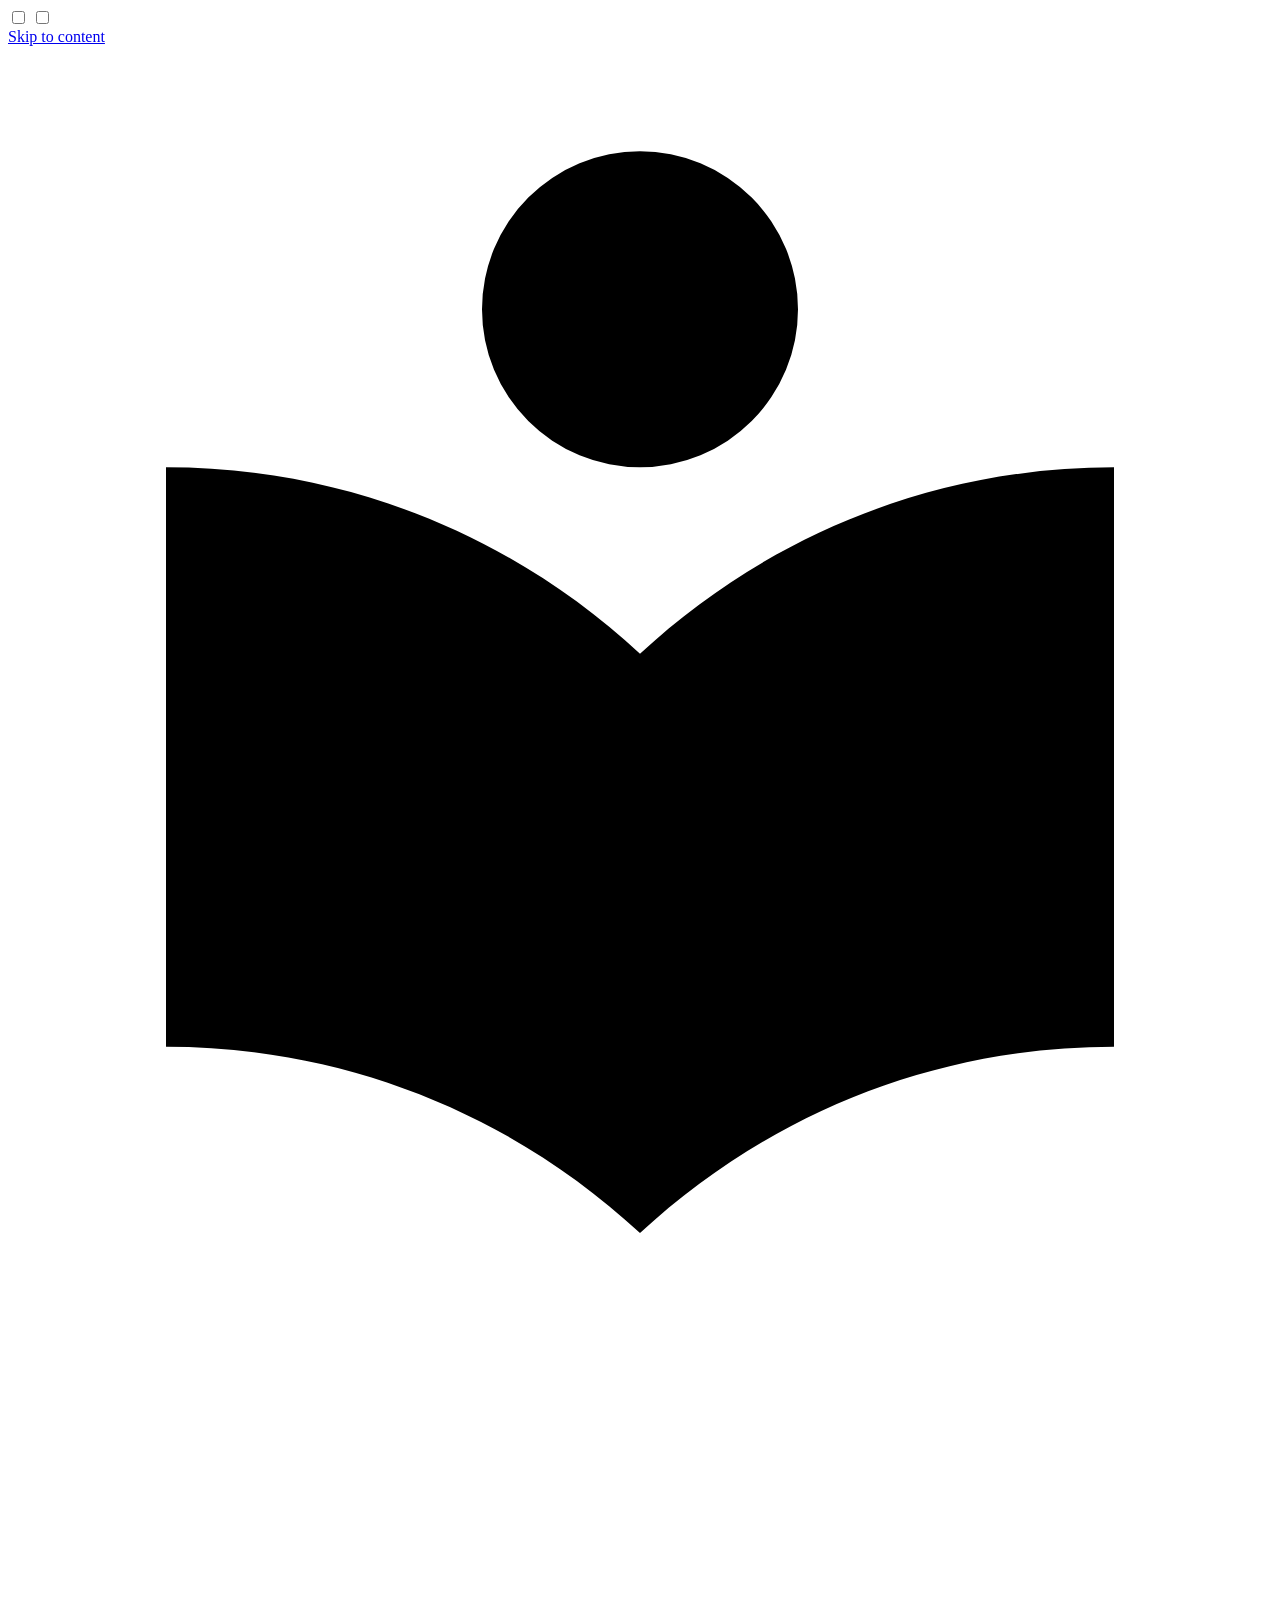
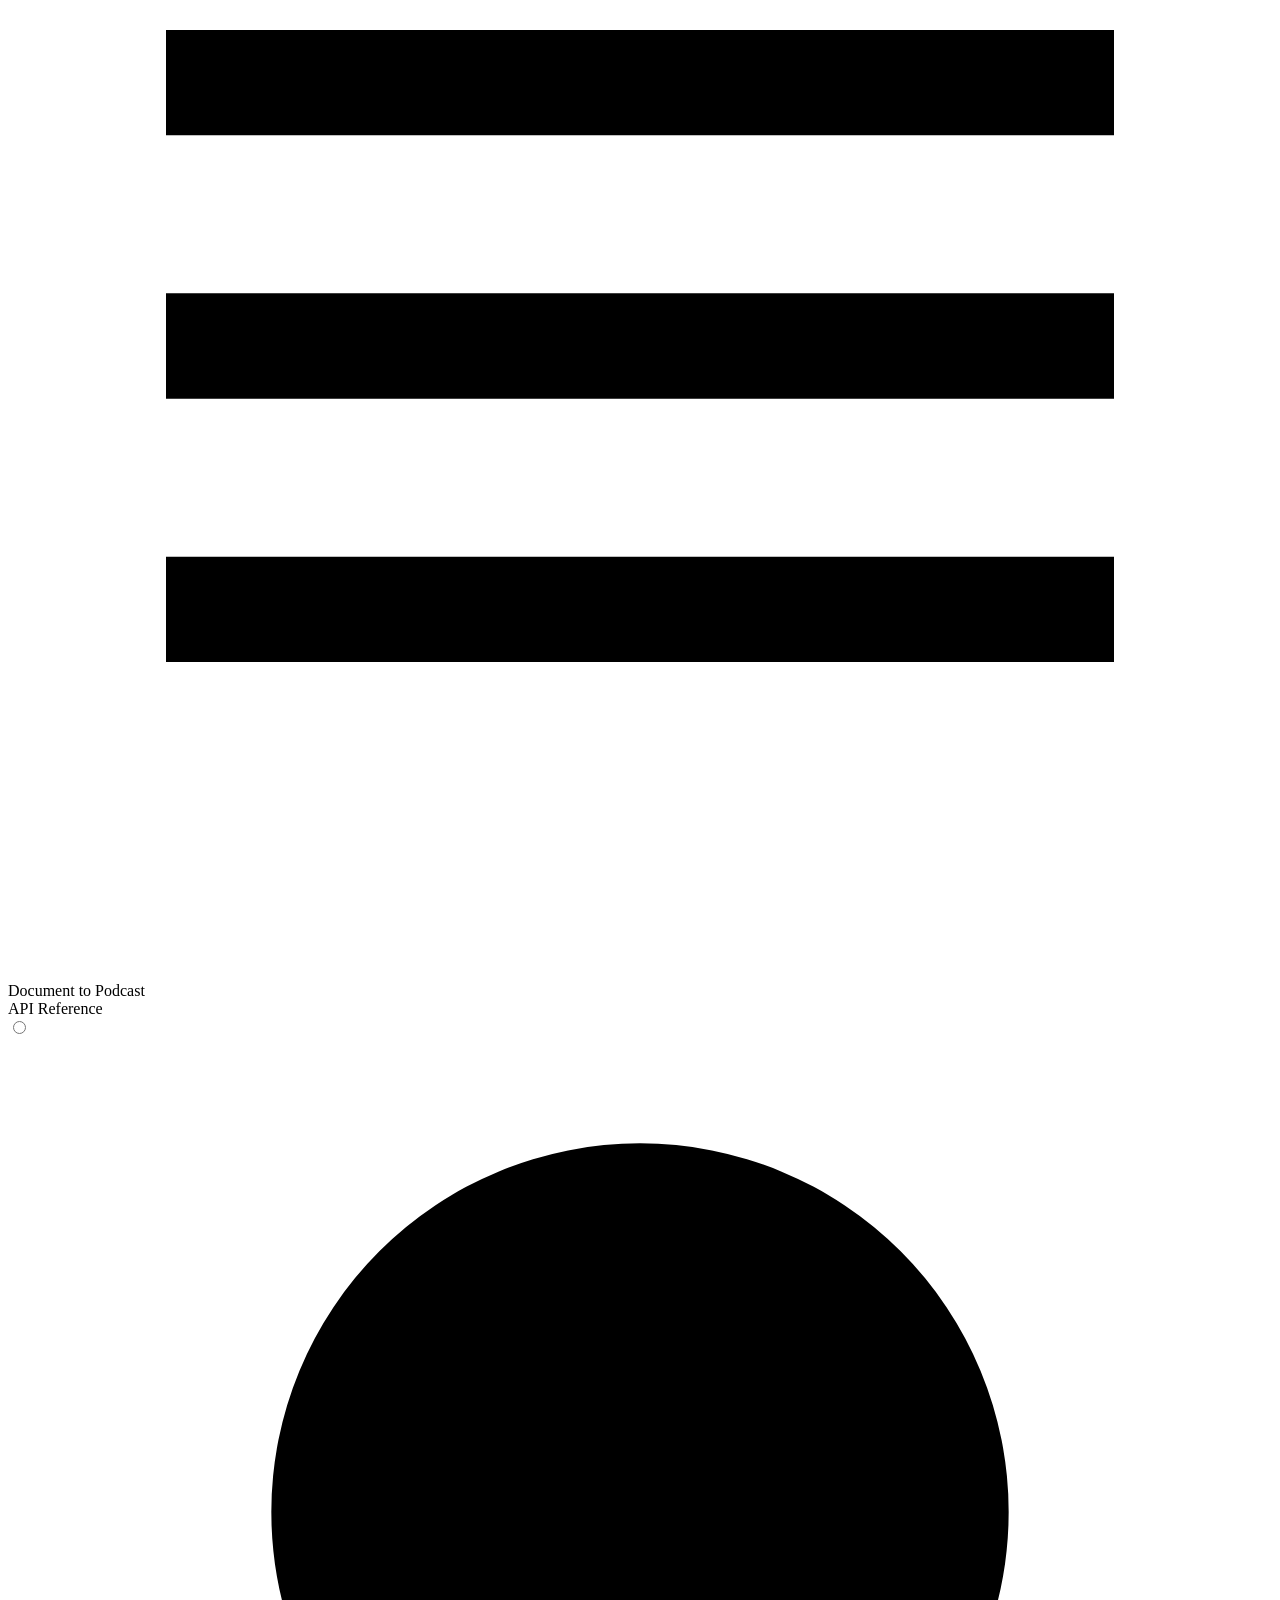
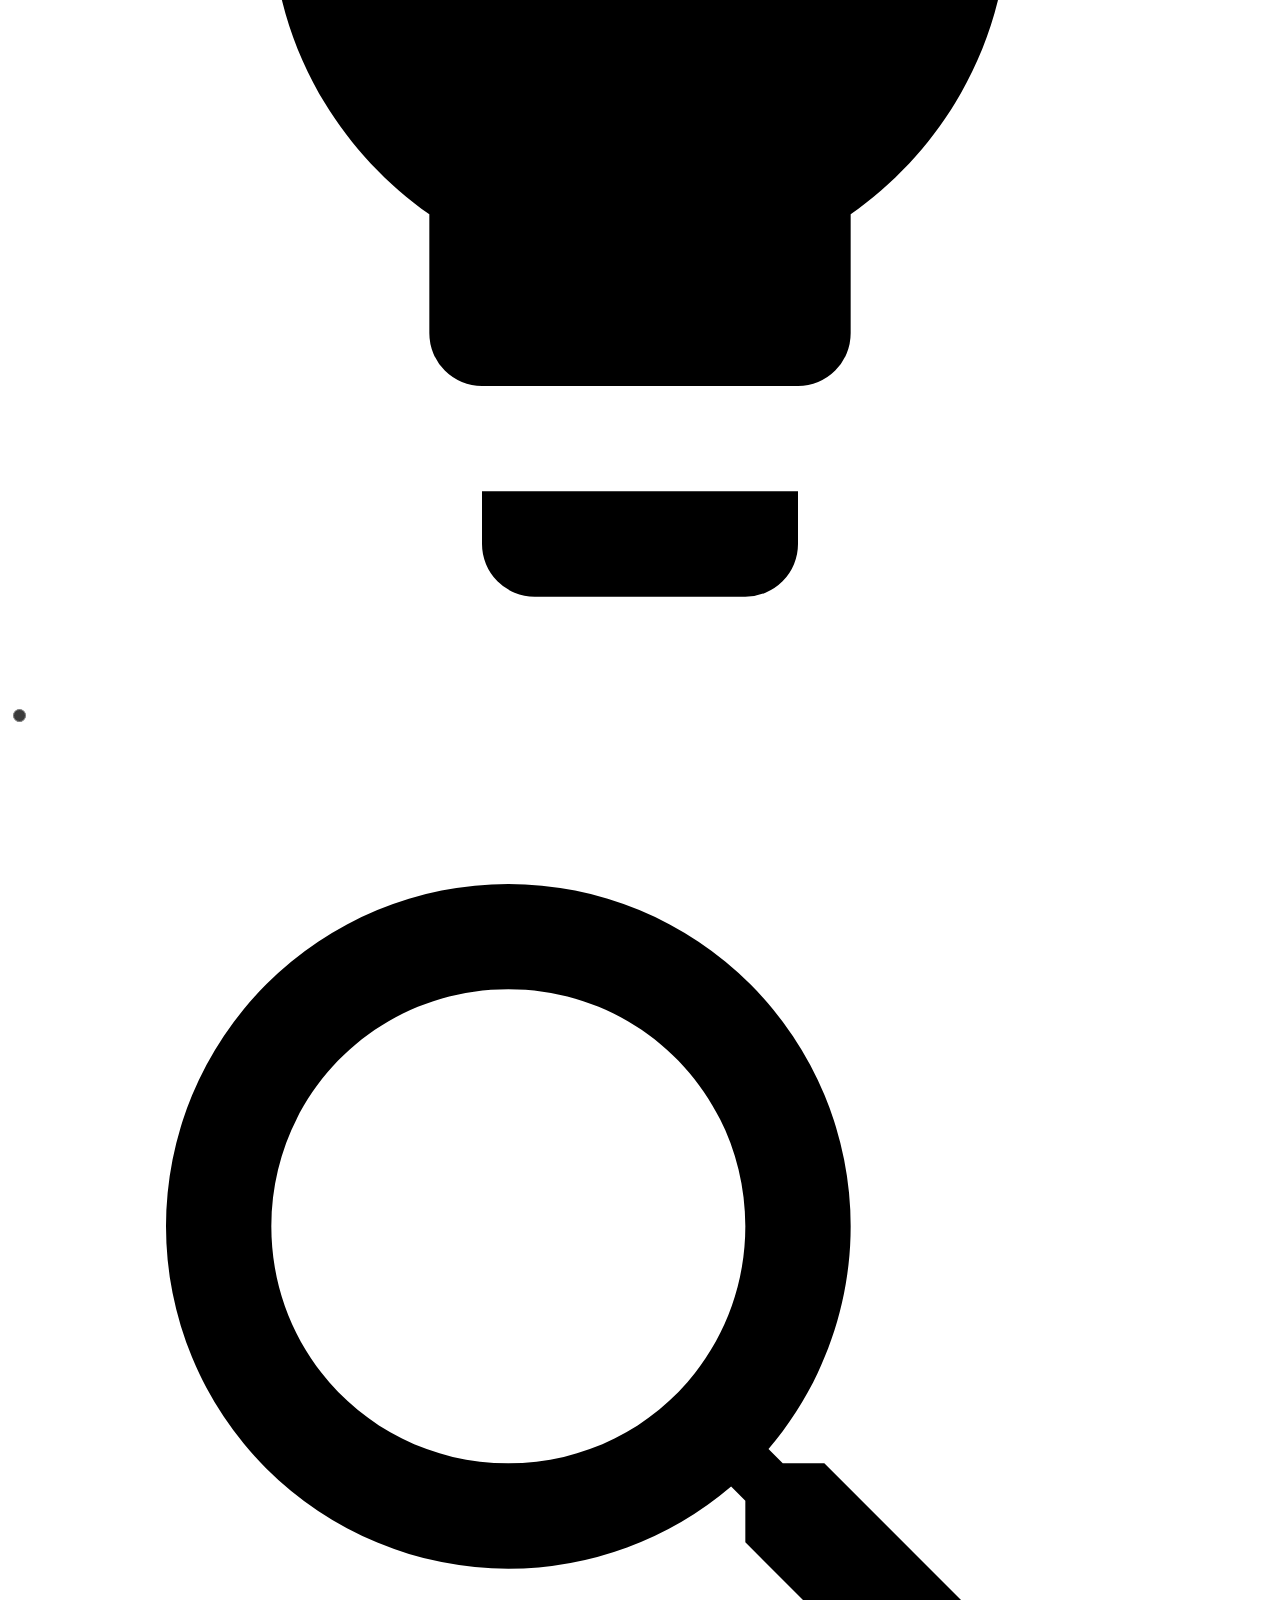
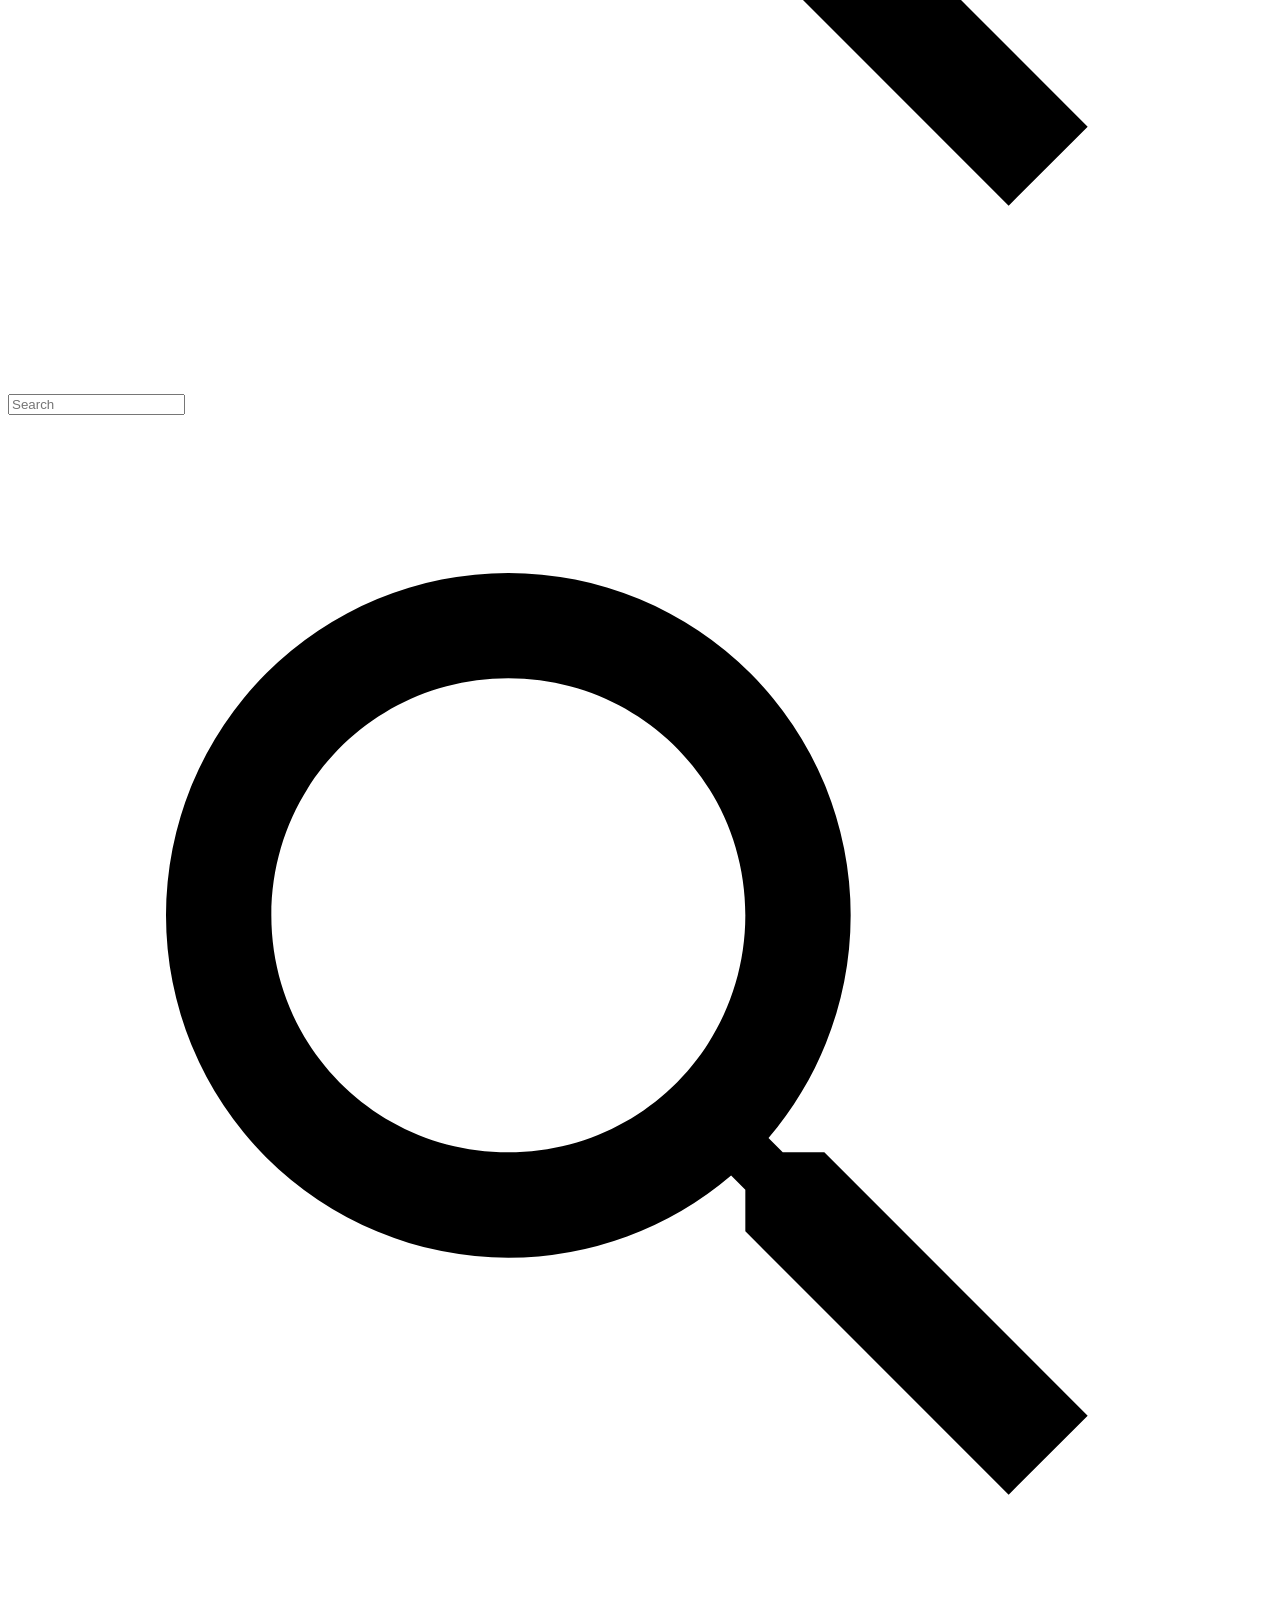
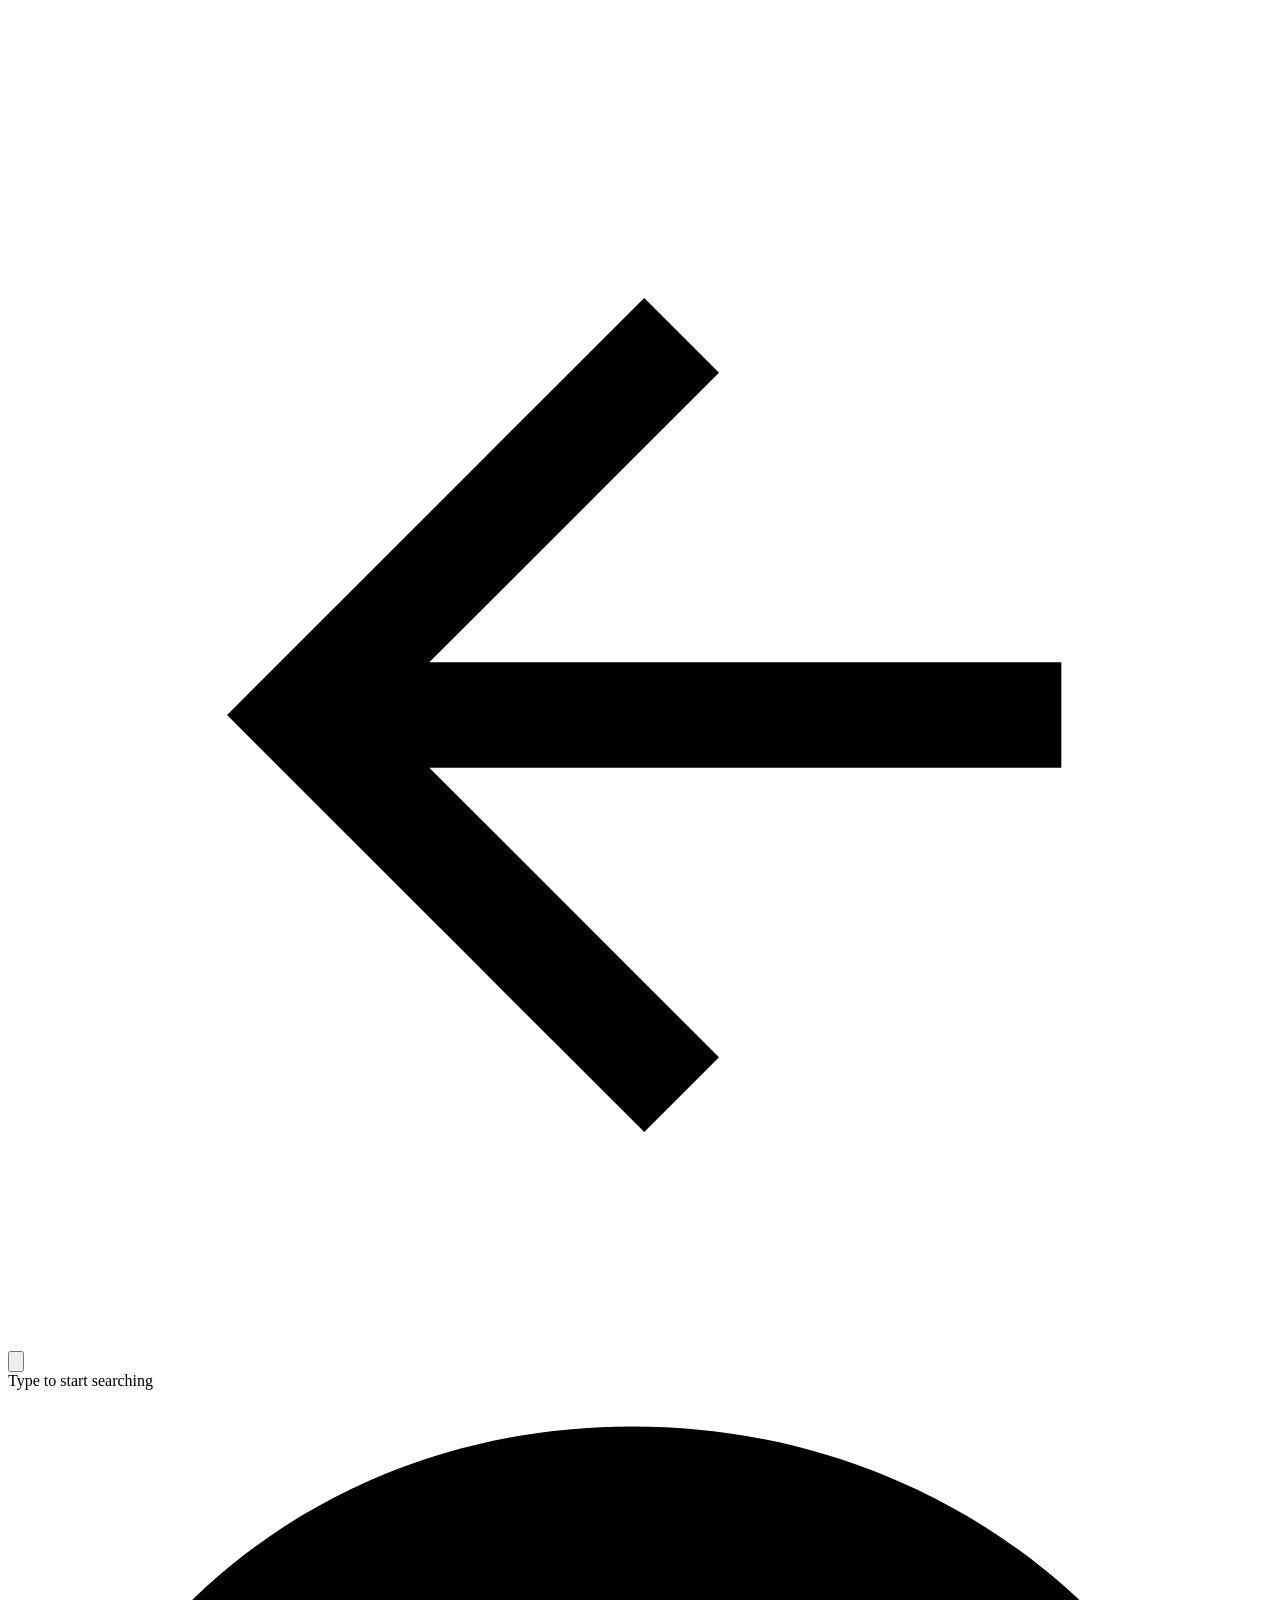
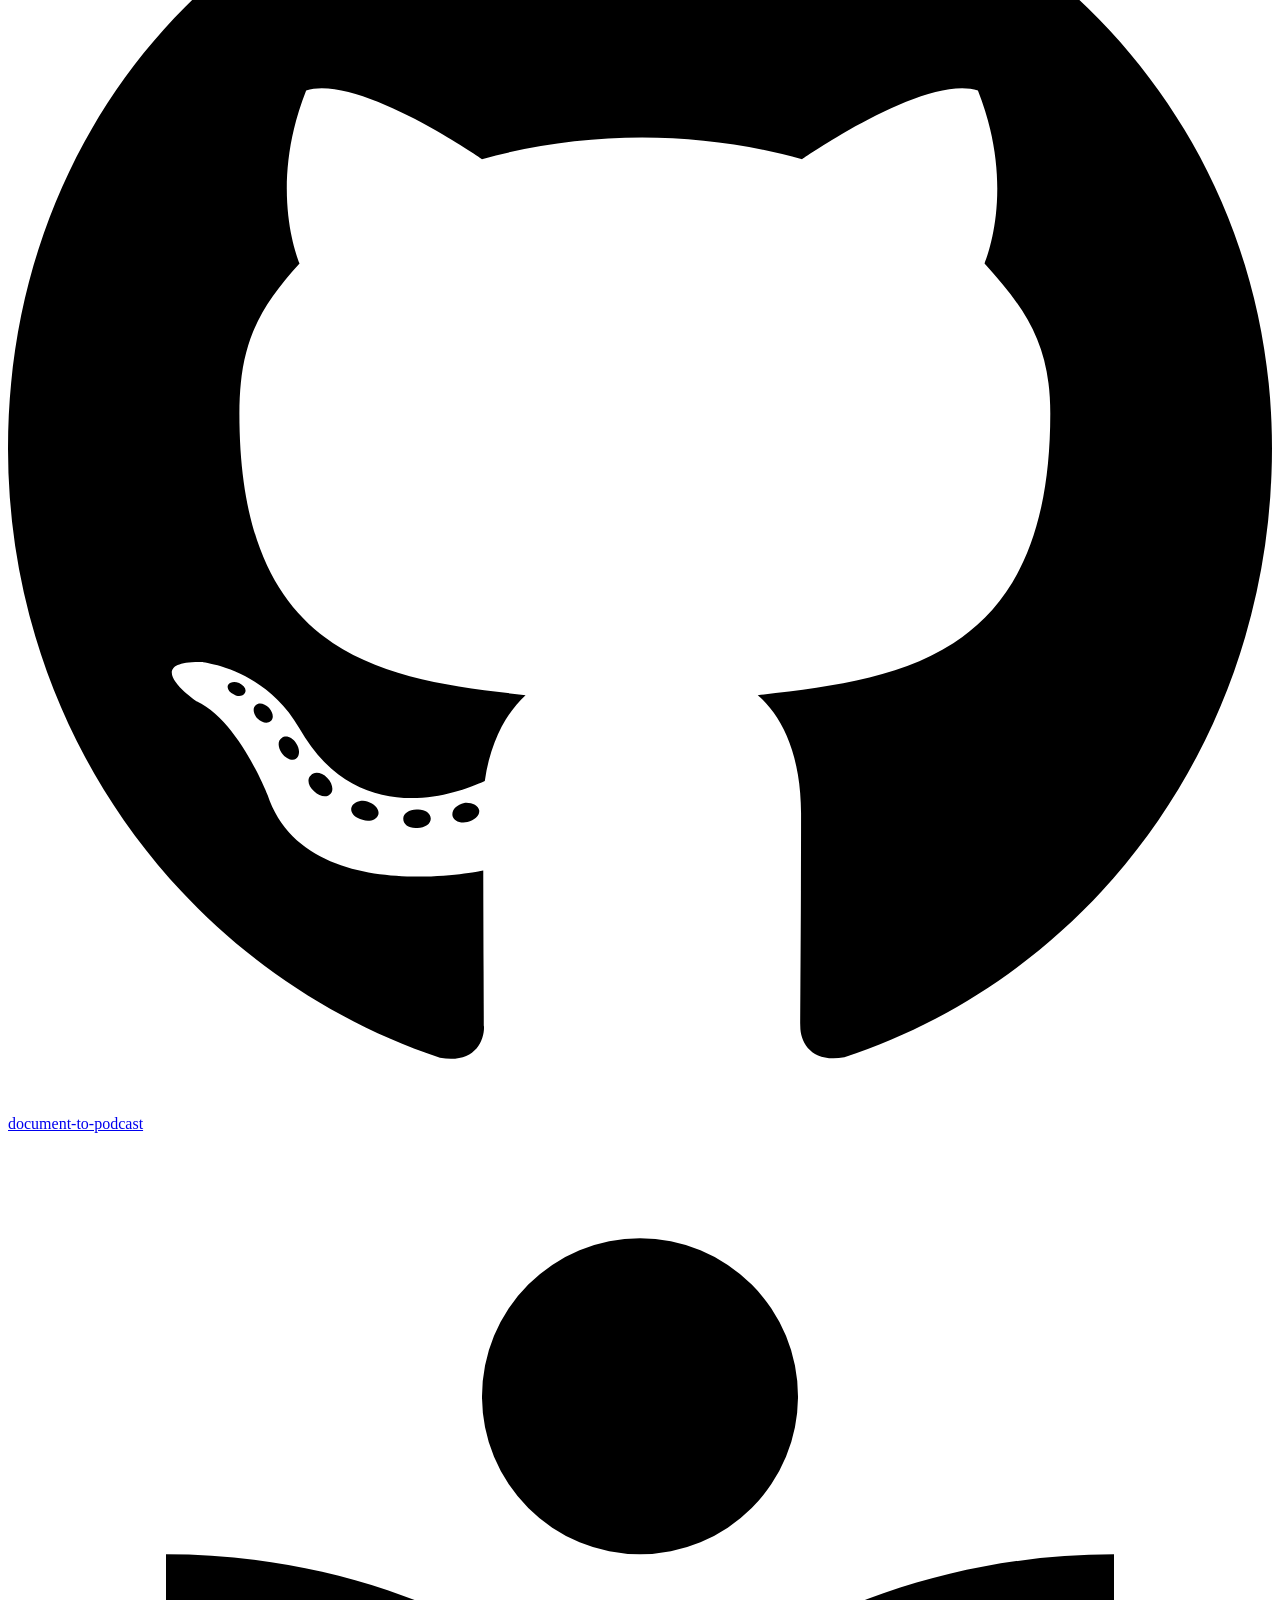
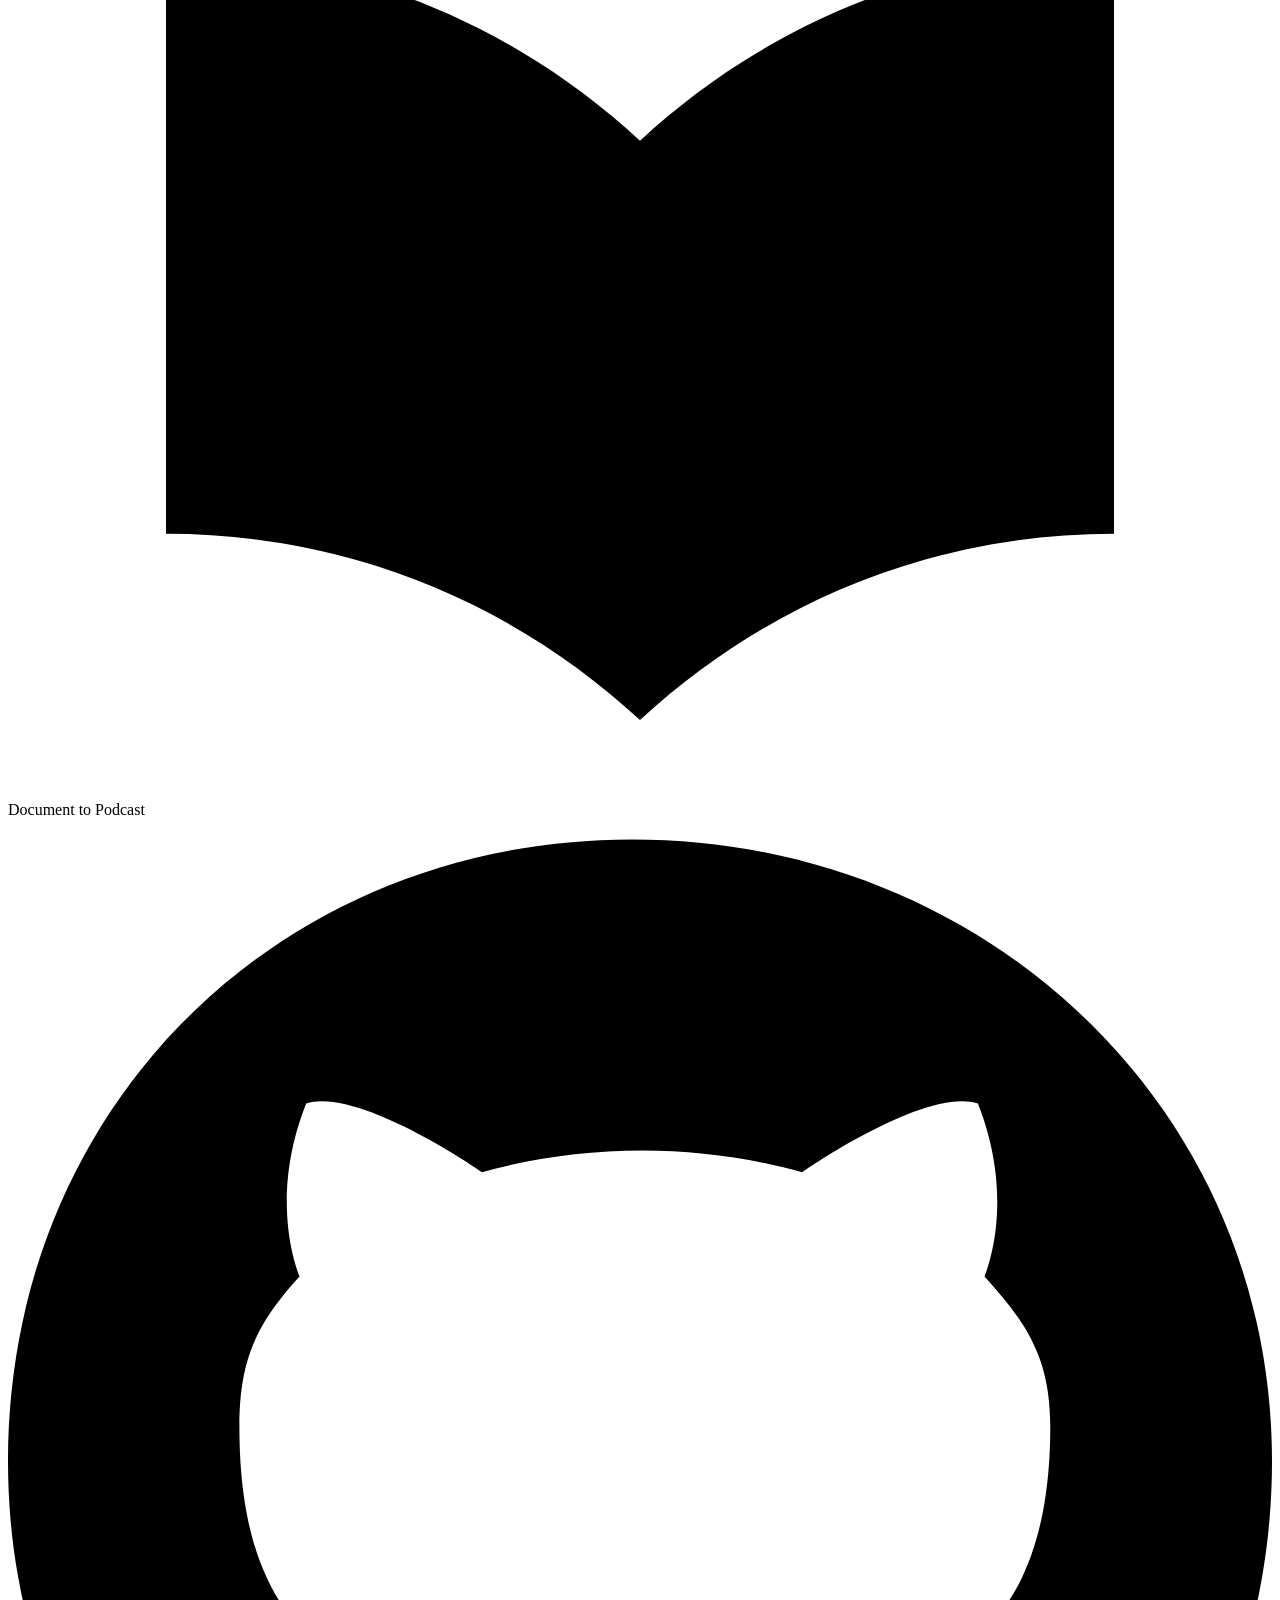
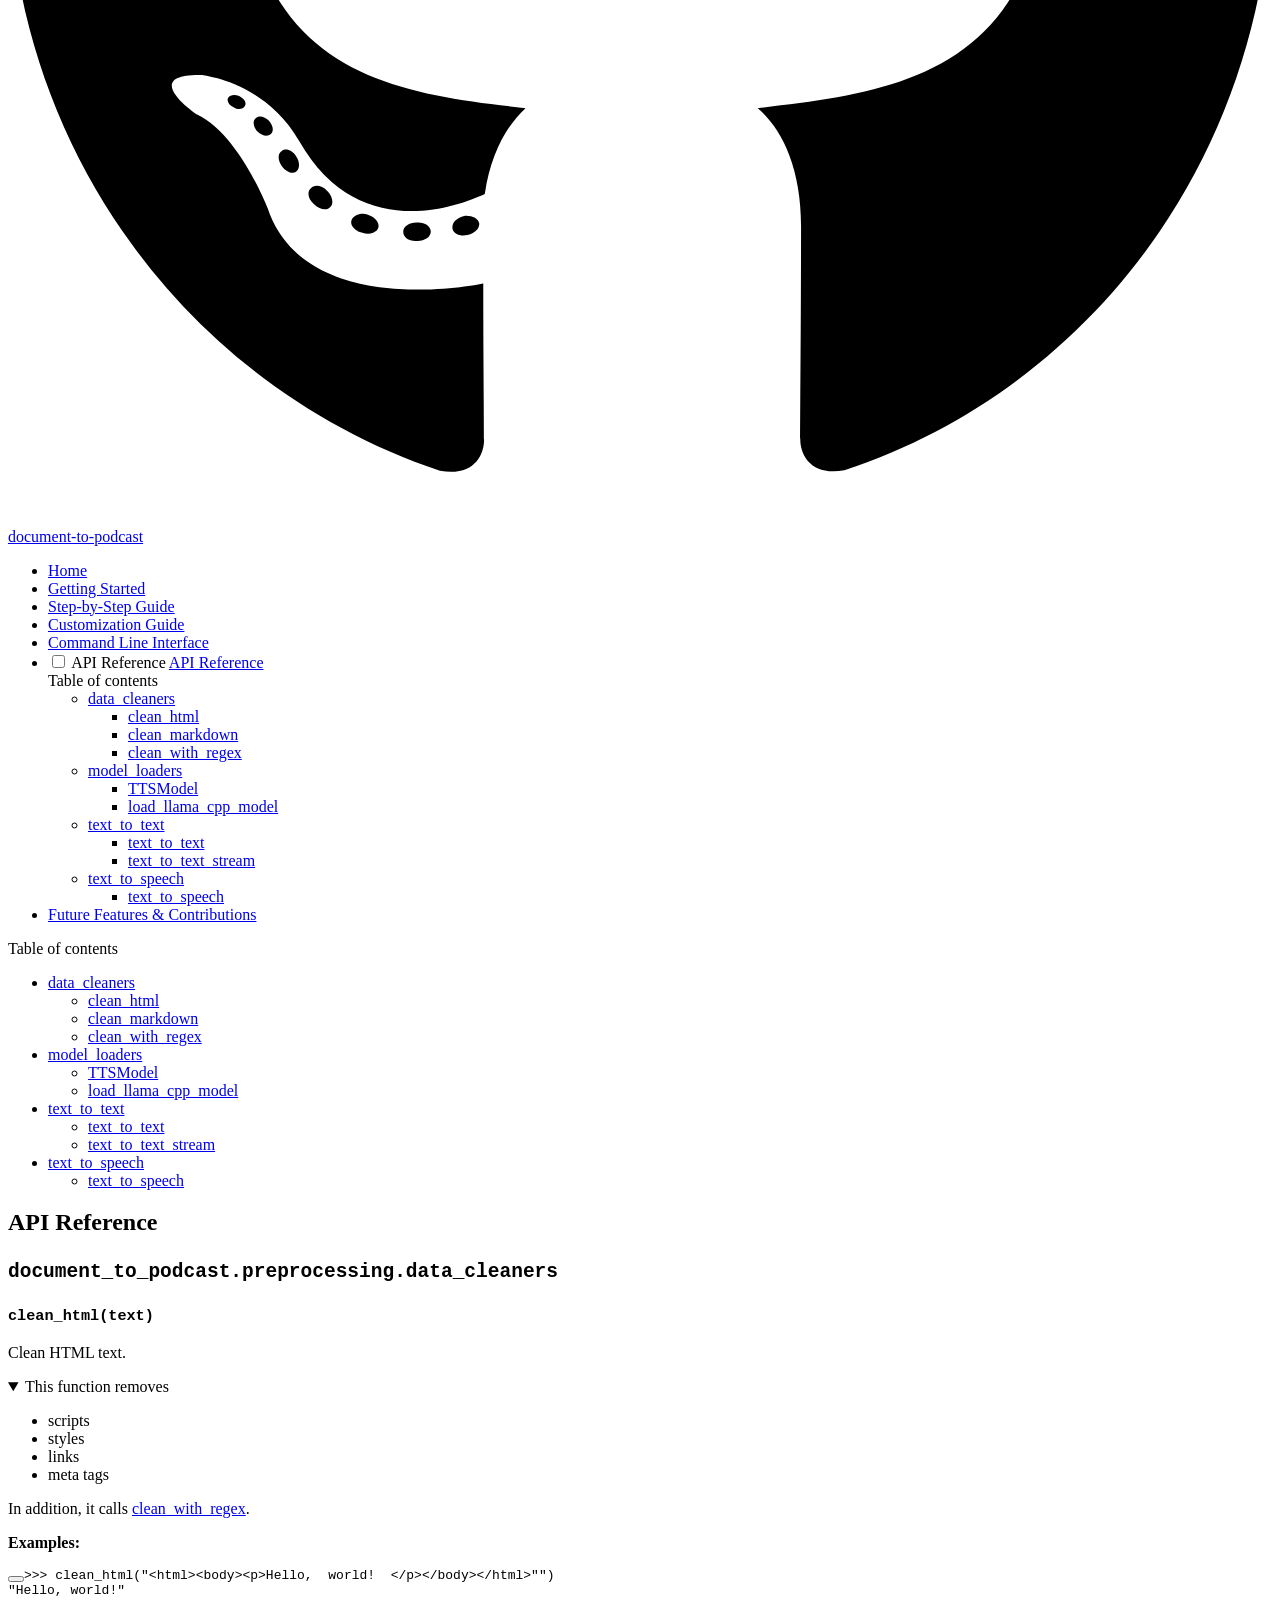
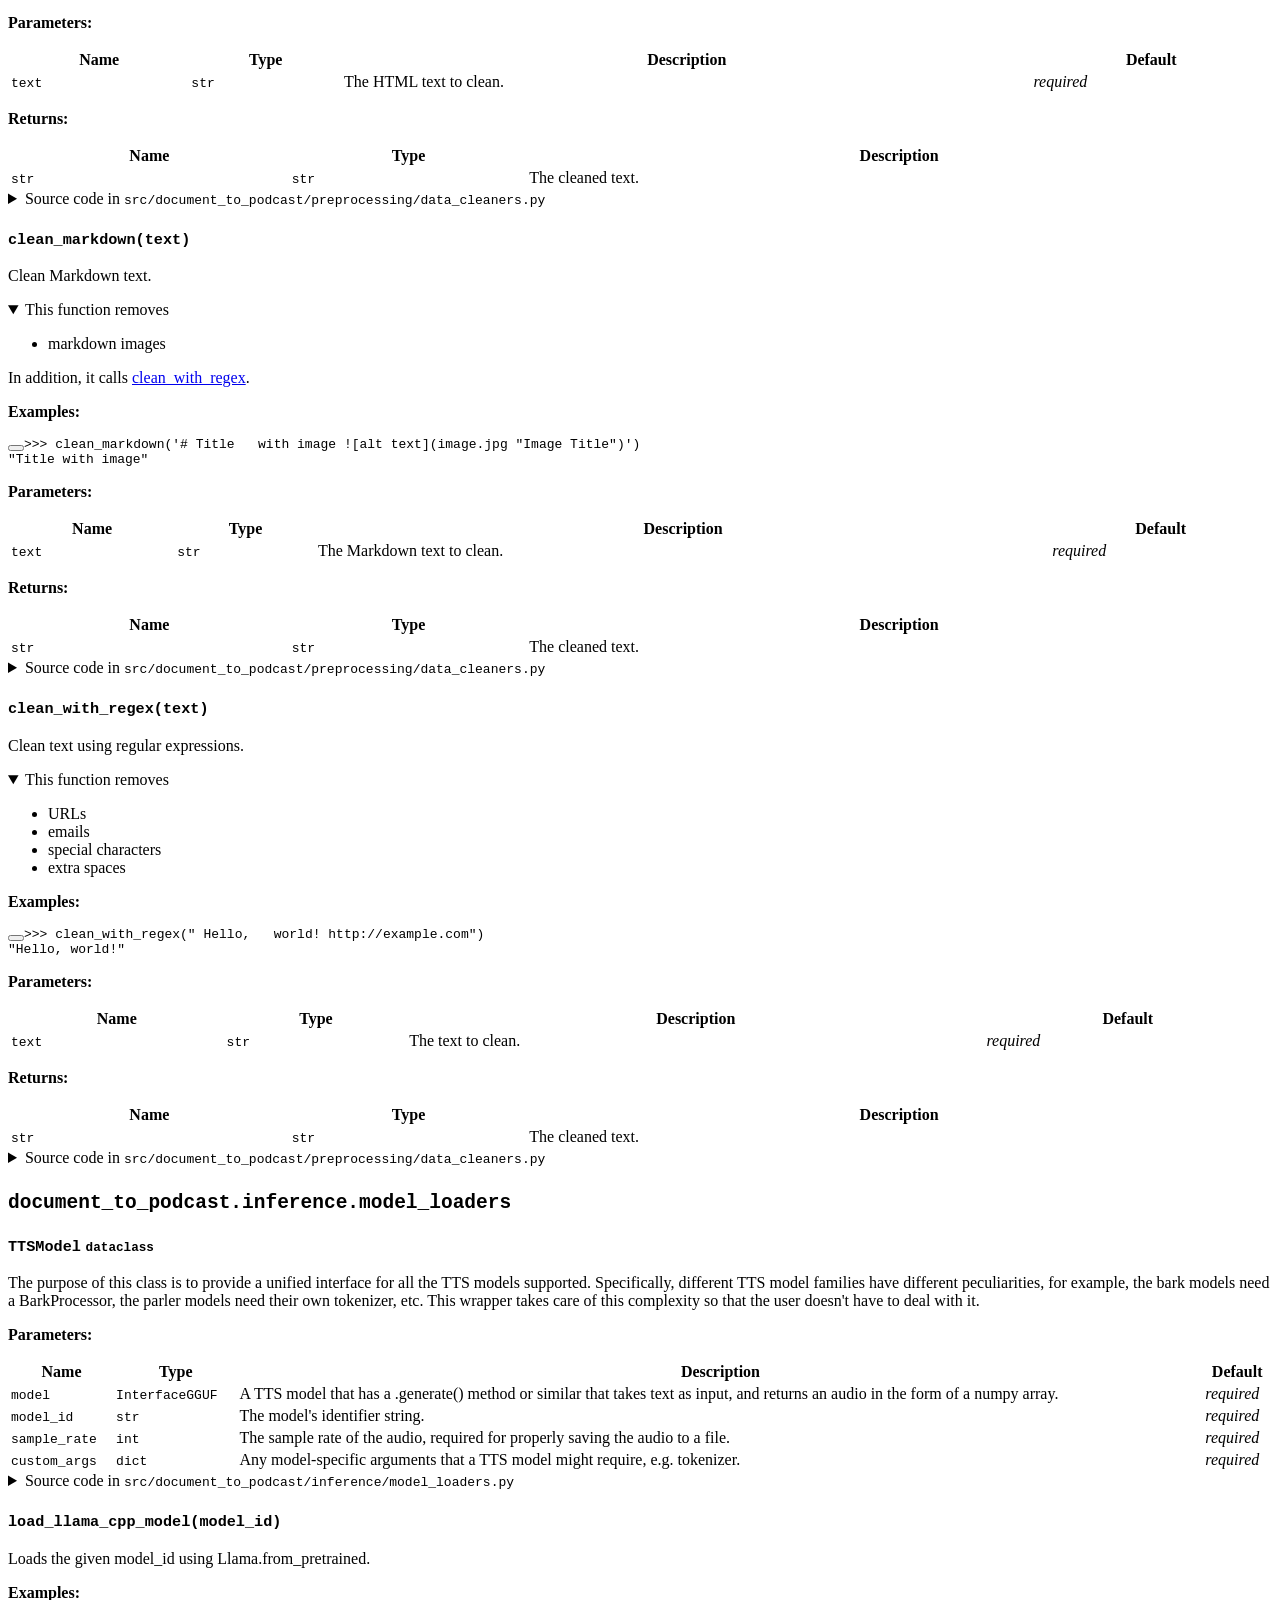
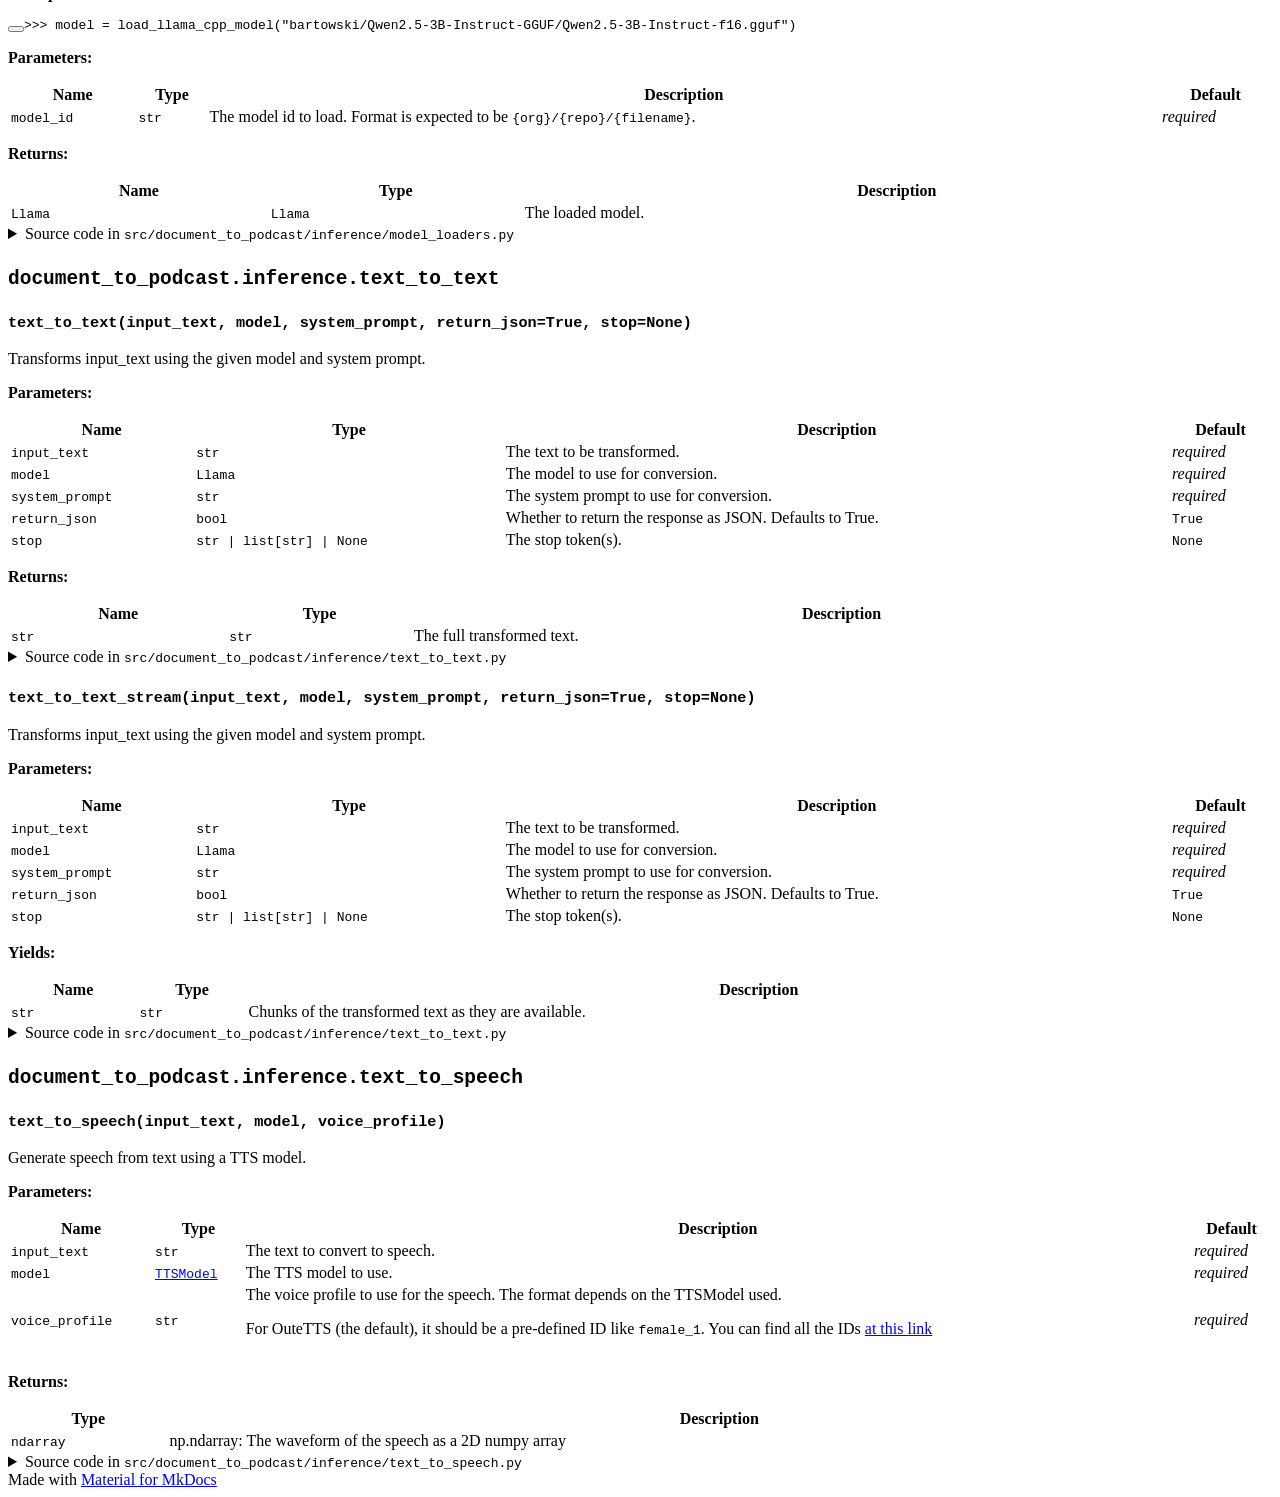
==== api/index.html @ f63ecebf "Deployed 82f7779 with MkDocs version: 1.6.1" ====
<!doctype html>
<html lang="en" class="no-js">
  <head>
    
      <meta charset="utf-8">
      <meta name="viewport" content="width=device-width,initial-scale=1">
      
      
      
      
        <link rel="prev" href="../cli/">
      
      
        <link rel="next" href="../future-features-contributions/">
      
      
      <link rel="icon" href="../assets/images/favicon.png">
      <meta name="generator" content="mkdocs-1.6.1, mkdocs-material-9.5.49">
    
    
      
        <title>API Reference - Document to Podcast</title>
      
    
    
      <link rel="stylesheet" href="../assets/stylesheets/main.6f8fc17f.min.css">
      
        
        <link rel="stylesheet" href="../assets/stylesheets/palette.06af60db.min.css">
      
      


    
    
      
    
    
      
        
        
        <link rel="preconnect" href="https://fonts.gstatic.com" crossorigin>
        <link rel="stylesheet" href="https://fonts.googleapis.com/css?family=Roboto:300,300i,400,400i,700,700i%7CRoboto+Mono:400,400i,700,700i&display=fallback">
        <style>:root{--md-text-font:"Roboto";--md-code-font:"Roboto Mono"}</style>
      
    
    
      <link rel="stylesheet" href="../assets/_mkdocstrings.css">
    
    <script>__md_scope=new URL("..",location),__md_hash=e=>[...e].reduce(((e,_)=>(e<<5)-e+_.charCodeAt(0)),0),__md_get=(e,_=localStorage,t=__md_scope)=>JSON.parse(_.getItem(t.pathname+"."+e)),__md_set=(e,_,t=localStorage,a=__md_scope)=>{try{t.setItem(a.pathname+"."+e,JSON.stringify(_))}catch(e){}}</script>
    
      

    
    
    
  </head>
  
  
    
    
      
    
    
    
    
    <body dir="ltr" data-md-color-scheme="default" data-md-color-primary="#005F6F" data-md-color-accent="indigo">
  
    
    <input class="md-toggle" data-md-toggle="drawer" type="checkbox" id="__drawer" autocomplete="off">
    <input class="md-toggle" data-md-toggle="search" type="checkbox" id="__search" autocomplete="off">
    <label class="md-overlay" for="__drawer"></label>
    <div data-md-component="skip">
      
        
        <a href="#api-reference" class="md-skip">
          Skip to content
        </a>
      
    </div>
    <div data-md-component="announce">
      
    </div>
    
    
      

  

<header class="md-header md-header--shadow" data-md-component="header">
  <nav class="md-header__inner md-grid" aria-label="Header">
    <a href=".." title="Document to Podcast" class="md-header__button md-logo" aria-label="Document to Podcast" data-md-component="logo">
      
  
  <svg xmlns="http://www.w3.org/2000/svg" viewBox="0 0 24 24"><path d="M12 8a3 3 0 0 0 3-3 3 3 0 0 0-3-3 3 3 0 0 0-3 3 3 3 0 0 0 3 3m0 3.54C9.64 9.35 6.5 8 3 8v11c3.5 0 6.64 1.35 9 3.54 2.36-2.19 5.5-3.54 9-3.54V8c-3.5 0-6.64 1.35-9 3.54"/></svg>

    </a>
    <label class="md-header__button md-icon" for="__drawer">
      
      <svg xmlns="http://www.w3.org/2000/svg" viewBox="0 0 24 24"><path d="M3 6h18v2H3zm0 5h18v2H3zm0 5h18v2H3z"/></svg>
    </label>
    <div class="md-header__title" data-md-component="header-title">
      <div class="md-header__ellipsis">
        <div class="md-header__topic">
          <span class="md-ellipsis">
            Document to Podcast
          </span>
        </div>
        <div class="md-header__topic" data-md-component="header-topic">
          <span class="md-ellipsis">
            
              API Reference
            
          </span>
        </div>
      </div>
    </div>
    
      
        <form class="md-header__option" data-md-component="palette">
  
    
    
    
    <input class="md-option" data-md-color-media="" data-md-color-scheme="default" data-md-color-primary="#005F6F" data-md-color-accent="indigo"  aria-label="Switch to dark mode"  type="radio" name="__palette" id="__palette_0">
    
      <label class="md-header__button md-icon" title="Switch to dark mode" for="__palette_1" hidden>
        <svg xmlns="http://www.w3.org/2000/svg" viewBox="0 0 24 24"><path d="M12 2a7 7 0 0 0-7 7c0 2.38 1.19 4.47 3 5.74V17a1 1 0 0 0 1 1h6a1 1 0 0 0 1-1v-2.26c1.81-1.27 3-3.36 3-5.74a7 7 0 0 0-7-7M9 21a1 1 0 0 0 1 1h4a1 1 0 0 0 1-1v-1H9z"/></svg>
      </label>
    
  
    
    
    
    <input class="md-option" data-md-color-media="" data-md-color-scheme="slate" data-md-color-primary="#005F6F" data-md-color-accent="indigo"  aria-label="Switch to light mode"  type="radio" name="__palette" id="__palette_1">
    
      <label class="md-header__button md-icon" title="Switch to light mode" for="__palette_0" hidden>
        <svg xmlns="http://www.w3.org/2000/svg" viewBox="0 0 24 24"><path d="M12 2a7 7 0 0 1 7 7c0 2.38-1.19 4.47-3 5.74V17a1 1 0 0 1-1 1H9a1 1 0 0 1-1-1v-2.26C6.19 13.47 5 11.38 5 9a7 7 0 0 1 7-7M9 21v-1h6v1a1 1 0 0 1-1 1h-4a1 1 0 0 1-1-1m3-17a5 5 0 0 0-5 5c0 2.05 1.23 3.81 3 4.58V16h4v-2.42c1.77-.77 3-2.53 3-4.58a5 5 0 0 0-5-5"/></svg>
      </label>
    
  
</form>
      
    
    
      <script>var palette=__md_get("__palette");if(palette&&palette.color){if("(prefers-color-scheme)"===palette.color.media){var media=matchMedia("(prefers-color-scheme: light)"),input=document.querySelector(media.matches?"[data-md-color-media='(prefers-color-scheme: light)']":"[data-md-color-media='(prefers-color-scheme: dark)']");palette.color.media=input.getAttribute("data-md-color-media"),palette.color.scheme=input.getAttribute("data-md-color-scheme"),palette.color.primary=input.getAttribute("data-md-color-primary"),palette.color.accent=input.getAttribute("data-md-color-accent")}for(var[key,value]of Object.entries(palette.color))document.body.setAttribute("data-md-color-"+key,value)}</script>
    
    
    
      <label class="md-header__button md-icon" for="__search">
        
        <svg xmlns="http://www.w3.org/2000/svg" viewBox="0 0 24 24"><path d="M9.5 3A6.5 6.5 0 0 1 16 9.5c0 1.61-.59 3.09-1.56 4.23l.27.27h.79l5 5-1.5 1.5-5-5v-.79l-.27-.27A6.52 6.52 0 0 1 9.5 16 6.5 6.5 0 0 1 3 9.5 6.5 6.5 0 0 1 9.5 3m0 2C7 5 5 7 5 9.5S7 14 9.5 14 14 12 14 9.5 12 5 9.5 5"/></svg>
      </label>
      <div class="md-search" data-md-component="search" role="dialog">
  <label class="md-search__overlay" for="__search"></label>
  <div class="md-search__inner" role="search">
    <form class="md-search__form" name="search">
      <input type="text" class="md-search__input" name="query" aria-label="Search" placeholder="Search" autocapitalize="off" autocorrect="off" autocomplete="off" spellcheck="false" data-md-component="search-query" required>
      <label class="md-search__icon md-icon" for="__search">
        
        <svg xmlns="http://www.w3.org/2000/svg" viewBox="0 0 24 24"><path d="M9.5 3A6.5 6.5 0 0 1 16 9.5c0 1.61-.59 3.09-1.56 4.23l.27.27h.79l5 5-1.5 1.5-5-5v-.79l-.27-.27A6.52 6.52 0 0 1 9.5 16 6.5 6.5 0 0 1 3 9.5 6.5 6.5 0 0 1 9.5 3m0 2C7 5 5 7 5 9.5S7 14 9.5 14 14 12 14 9.5 12 5 9.5 5"/></svg>
        
        <svg xmlns="http://www.w3.org/2000/svg" viewBox="0 0 24 24"><path d="M20 11v2H8l5.5 5.5-1.42 1.42L4.16 12l7.92-7.92L13.5 5.5 8 11z"/></svg>
      </label>
      <nav class="md-search__options" aria-label="Search">
        
        <button type="reset" class="md-search__icon md-icon" title="Clear" aria-label="Clear" tabindex="-1">
          
          <svg xmlns="http://www.w3.org/2000/svg" viewBox="0 0 24 24"><path d="M19 6.41 17.59 5 12 10.59 6.41 5 5 6.41 10.59 12 5 17.59 6.41 19 12 13.41 17.59 19 19 17.59 13.41 12z"/></svg>
        </button>
      </nav>
      
    </form>
    <div class="md-search__output">
      <div class="md-search__scrollwrap" tabindex="0" data-md-scrollfix>
        <div class="md-search-result" data-md-component="search-result">
          <div class="md-search-result__meta">
            Initializing search
          </div>
          <ol class="md-search-result__list" role="presentation"></ol>
        </div>
      </div>
    </div>
  </div>
</div>
    
    
      <div class="md-header__source">
        <a href="https://github.com/mozilla-ai/document-to-podcast" title="Go to repository" class="md-source" data-md-component="source">
  <div class="md-source__icon md-icon">
    
    <svg xmlns="http://www.w3.org/2000/svg" viewBox="0 0 496 512"><!--! Font Awesome Free 6.7.1 by @fontawesome - https://fontawesome.com License - https://fontawesome.com/license/free (Icons: CC BY 4.0, Fonts: SIL OFL 1.1, Code: MIT License) Copyright 2024 Fonticons, Inc.--><path d="M165.9 397.4c0 2-2.3 3.6-5.2 3.6-3.3.3-5.6-1.3-5.6-3.6 0-2 2.3-3.6 5.2-3.6 3-.3 5.6 1.3 5.6 3.6m-31.1-4.5c-.7 2 1.3 4.3 4.3 4.9 2.6 1 5.6 0 6.2-2s-1.3-4.3-4.3-5.2c-2.6-.7-5.5.3-6.2 2.3m44.2-1.7c-2.9.7-4.9 2.6-4.6 4.9.3 2 2.9 3.3 5.9 2.6 2.9-.7 4.9-2.6 4.6-4.6-.3-1.9-3-3.2-5.9-2.9M244.8 8C106.1 8 0 113.3 0 252c0 110.9 69.8 205.8 169.5 239.2 12.8 2.3 17.3-5.6 17.3-12.1 0-6.2-.3-40.4-.3-61.4 0 0-70 15-84.7-29.8 0 0-11.4-29.1-27.8-36.6 0 0-22.9-15.7 1.6-15.4 0 0 24.9 2 38.6 25.8 21.9 38.6 58.6 27.5 72.9 20.9 2.3-16 8.8-27.1 16-33.7-55.9-6.2-112.3-14.3-112.3-110.5 0-27.5 7.6-41.3 23.6-58.9-2.6-6.5-11.1-33.3 2.6-67.9 20.9-6.5 69 27 69 27 20-5.6 41.5-8.5 62.8-8.5s42.8 2.9 62.8 8.5c0 0 48.1-33.6 69-27 13.7 34.7 5.2 61.4 2.6 67.9 16 17.7 25.8 31.5 25.8 58.9 0 96.5-58.9 104.2-114.8 110.5 9.2 7.9 17 22.9 17 46.4 0 33.7-.3 75.4-.3 83.6 0 6.5 4.6 14.4 17.3 12.1C428.2 457.8 496 362.9 496 252 496 113.3 383.5 8 244.8 8M97.2 352.9c-1.3 1-1 3.3.7 5.2 1.6 1.6 3.9 2.3 5.2 1 1.3-1 1-3.3-.7-5.2-1.6-1.6-3.9-2.3-5.2-1m-10.8-8.1c-.7 1.3.3 2.9 2.3 3.9 1.6 1 3.6.7 4.3-.7.7-1.3-.3-2.9-2.3-3.9-2-.6-3.6-.3-4.3.7m32.4 35.6c-1.6 1.3-1 4.3 1.3 6.2 2.3 2.3 5.2 2.6 6.5 1 1.3-1.3.7-4.3-1.3-6.2-2.2-2.3-5.2-2.6-6.5-1m-11.4-14.7c-1.6 1-1.6 3.6 0 5.9s4.3 3.3 5.6 2.3c1.6-1.3 1.6-3.9 0-6.2-1.4-2.3-4-3.3-5.6-2"/></svg>
  </div>
  <div class="md-source__repository">
    document-to-podcast
  </div>
</a>
      </div>
    
  </nav>
  
</header>
    
    <div class="md-container" data-md-component="container">
      
      
        
          
        
      
      <main class="md-main" data-md-component="main">
        <div class="md-main__inner md-grid">
          
            
              
              <div class="md-sidebar md-sidebar--primary" data-md-component="sidebar" data-md-type="navigation" >
                <div class="md-sidebar__scrollwrap">
                  <div class="md-sidebar__inner">
                    



<nav class="md-nav md-nav--primary" aria-label="Navigation" data-md-level="0">
  <label class="md-nav__title" for="__drawer">
    <a href=".." title="Document to Podcast" class="md-nav__button md-logo" aria-label="Document to Podcast" data-md-component="logo">
      
  
  <svg xmlns="http://www.w3.org/2000/svg" viewBox="0 0 24 24"><path d="M12 8a3 3 0 0 0 3-3 3 3 0 0 0-3-3 3 3 0 0 0-3 3 3 3 0 0 0 3 3m0 3.54C9.64 9.35 6.5 8 3 8v11c3.5 0 6.64 1.35 9 3.54 2.36-2.19 5.5-3.54 9-3.54V8c-3.5 0-6.64 1.35-9 3.54"/></svg>

    </a>
    Document to Podcast
  </label>
  
    <div class="md-nav__source">
      <a href="https://github.com/mozilla-ai/document-to-podcast" title="Go to repository" class="md-source" data-md-component="source">
  <div class="md-source__icon md-icon">
    
    <svg xmlns="http://www.w3.org/2000/svg" viewBox="0 0 496 512"><!--! Font Awesome Free 6.7.1 by @fontawesome - https://fontawesome.com License - https://fontawesome.com/license/free (Icons: CC BY 4.0, Fonts: SIL OFL 1.1, Code: MIT License) Copyright 2024 Fonticons, Inc.--><path d="M165.9 397.4c0 2-2.3 3.6-5.2 3.6-3.3.3-5.6-1.3-5.6-3.6 0-2 2.3-3.6 5.2-3.6 3-.3 5.6 1.3 5.6 3.6m-31.1-4.5c-.7 2 1.3 4.3 4.3 4.9 2.6 1 5.6 0 6.2-2s-1.3-4.3-4.3-5.2c-2.6-.7-5.5.3-6.2 2.3m44.2-1.7c-2.9.7-4.9 2.6-4.6 4.9.3 2 2.9 3.3 5.9 2.6 2.9-.7 4.9-2.6 4.6-4.6-.3-1.9-3-3.2-5.9-2.9M244.8 8C106.1 8 0 113.3 0 252c0 110.9 69.8 205.8 169.5 239.2 12.8 2.3 17.3-5.6 17.3-12.1 0-6.2-.3-40.4-.3-61.4 0 0-70 15-84.7-29.8 0 0-11.4-29.1-27.8-36.6 0 0-22.9-15.7 1.6-15.4 0 0 24.9 2 38.6 25.8 21.9 38.6 58.6 27.5 72.9 20.9 2.3-16 8.8-27.1 16-33.7-55.9-6.2-112.3-14.3-112.3-110.5 0-27.5 7.6-41.3 23.6-58.9-2.6-6.5-11.1-33.3 2.6-67.9 20.9-6.5 69 27 69 27 20-5.6 41.5-8.5 62.8-8.5s42.8 2.9 62.8 8.5c0 0 48.1-33.6 69-27 13.7 34.7 5.2 61.4 2.6 67.9 16 17.7 25.8 31.5 25.8 58.9 0 96.5-58.9 104.2-114.8 110.5 9.2 7.9 17 22.9 17 46.4 0 33.7-.3 75.4-.3 83.6 0 6.5 4.6 14.4 17.3 12.1C428.2 457.8 496 362.9 496 252 496 113.3 383.5 8 244.8 8M97.2 352.9c-1.3 1-1 3.3.7 5.2 1.6 1.6 3.9 2.3 5.2 1 1.3-1 1-3.3-.7-5.2-1.6-1.6-3.9-2.3-5.2-1m-10.8-8.1c-.7 1.3.3 2.9 2.3 3.9 1.6 1 3.6.7 4.3-.7.7-1.3-.3-2.9-2.3-3.9-2-.6-3.6-.3-4.3.7m32.4 35.6c-1.6 1.3-1 4.3 1.3 6.2 2.3 2.3 5.2 2.6 6.5 1 1.3-1.3.7-4.3-1.3-6.2-2.2-2.3-5.2-2.6-6.5-1m-11.4-14.7c-1.6 1-1.6 3.6 0 5.9s4.3 3.3 5.6 2.3c1.6-1.3 1.6-3.9 0-6.2-1.4-2.3-4-3.3-5.6-2"/></svg>
  </div>
  <div class="md-source__repository">
    document-to-podcast
  </div>
</a>
    </div>
  
  <ul class="md-nav__list" data-md-scrollfix>
    
      
      
  
  
  
  
    <li class="md-nav__item">
      <a href=".." class="md-nav__link">
        
  
  <span class="md-ellipsis">
    Home
  </span>
  

      </a>
    </li>
  

    
      
      
  
  
  
  
    <li class="md-nav__item">
      <a href="../getting-started/" class="md-nav__link">
        
  
  <span class="md-ellipsis">
    Getting Started
  </span>
  

      </a>
    </li>
  

    
      
      
  
  
  
  
    <li class="md-nav__item">
      <a href="../step-by-step-guide/" class="md-nav__link">
        
  
  <span class="md-ellipsis">
    Step-by-Step Guide
  </span>
  

      </a>
    </li>
  

    
      
      
  
  
  
  
    <li class="md-nav__item">
      <a href="../customization/" class="md-nav__link">
        
  
  <span class="md-ellipsis">
    Customization Guide
  </span>
  

      </a>
    </li>
  

    
      
      
  
  
  
  
    <li class="md-nav__item">
      <a href="../cli/" class="md-nav__link">
        
  
  <span class="md-ellipsis">
    Command Line Interface
  </span>
  

      </a>
    </li>
  

    
      
      
  
  
    
  
  
  
    <li class="md-nav__item md-nav__item--active">
      
      <input class="md-nav__toggle md-toggle" type="checkbox" id="__toc">
      
      
        
      
      
        <label class="md-nav__link md-nav__link--active" for="__toc">
          
  
  <span class="md-ellipsis">
    API Reference
  </span>
  

          <span class="md-nav__icon md-icon"></span>
        </label>
      
      <a href="./" class="md-nav__link md-nav__link--active">
        
  
  <span class="md-ellipsis">
    API Reference
  </span>
  

      </a>
      
        

<nav class="md-nav md-nav--secondary" aria-label="Table of contents">
  
  
  
    
  
  
    <label class="md-nav__title" for="__toc">
      <span class="md-nav__icon md-icon"></span>
      Table of contents
    </label>
    <ul class="md-nav__list" data-md-component="toc" data-md-scrollfix>
      
        <li class="md-nav__item">
  <a href="#document_to_podcast.preprocessing.data_cleaners" class="md-nav__link">
    <span class="md-ellipsis">
      data_cleaners
    </span>
  </a>
  
    <nav class="md-nav" aria-label="data_cleaners">
      <ul class="md-nav__list">
        
          <li class="md-nav__item">
  <a href="#document_to_podcast.preprocessing.data_cleaners.clean_html" class="md-nav__link">
    <span class="md-ellipsis">
      clean_html
    </span>
  </a>
  
</li>
        
          <li class="md-nav__item">
  <a href="#document_to_podcast.preprocessing.data_cleaners.clean_markdown" class="md-nav__link">
    <span class="md-ellipsis">
      clean_markdown
    </span>
  </a>
  
</li>
        
          <li class="md-nav__item">
  <a href="#document_to_podcast.preprocessing.data_cleaners.clean_with_regex" class="md-nav__link">
    <span class="md-ellipsis">
      clean_with_regex
    </span>
  </a>
  
</li>
        
      </ul>
    </nav>
  
</li>
      
        <li class="md-nav__item">
  <a href="#document_to_podcast.inference.model_loaders" class="md-nav__link">
    <span class="md-ellipsis">
      model_loaders
    </span>
  </a>
  
    <nav class="md-nav" aria-label="model_loaders">
      <ul class="md-nav__list">
        
          <li class="md-nav__item">
  <a href="#document_to_podcast.inference.model_loaders.TTSModel" class="md-nav__link">
    <span class="md-ellipsis">
      TTSModel
    </span>
  </a>
  
</li>
        
          <li class="md-nav__item">
  <a href="#document_to_podcast.inference.model_loaders.load_llama_cpp_model" class="md-nav__link">
    <span class="md-ellipsis">
      load_llama_cpp_model
    </span>
  </a>
  
</li>
        
      </ul>
    </nav>
  
</li>
      
        <li class="md-nav__item">
  <a href="#document_to_podcast.inference.text_to_text" class="md-nav__link">
    <span class="md-ellipsis">
      text_to_text
    </span>
  </a>
  
    <nav class="md-nav" aria-label="text_to_text">
      <ul class="md-nav__list">
        
          <li class="md-nav__item">
  <a href="#document_to_podcast.inference.text_to_text.text_to_text" class="md-nav__link">
    <span class="md-ellipsis">
      text_to_text
    </span>
  </a>
  
</li>
        
          <li class="md-nav__item">
  <a href="#document_to_podcast.inference.text_to_text.text_to_text_stream" class="md-nav__link">
    <span class="md-ellipsis">
      text_to_text_stream
    </span>
  </a>
  
</li>
        
      </ul>
    </nav>
  
</li>
      
        <li class="md-nav__item">
  <a href="#document_to_podcast.inference.text_to_speech" class="md-nav__link">
    <span class="md-ellipsis">
      text_to_speech
    </span>
  </a>
  
    <nav class="md-nav" aria-label="text_to_speech">
      <ul class="md-nav__list">
        
          <li class="md-nav__item">
  <a href="#document_to_podcast.inference.text_to_speech.text_to_speech" class="md-nav__link">
    <span class="md-ellipsis">
      text_to_speech
    </span>
  </a>
  
</li>
        
      </ul>
    </nav>
  
</li>
      
    </ul>
  
</nav>
      
    </li>
  

    
      
      
  
  
  
  
    <li class="md-nav__item">
      <a href="../future-features-contributions/" class="md-nav__link">
        
  
  <span class="md-ellipsis">
    Future Features & Contributions
  </span>
  

      </a>
    </li>
  

    
  </ul>
</nav>
                  </div>
                </div>
              </div>
            
            
              
              <div class="md-sidebar md-sidebar--secondary" data-md-component="sidebar" data-md-type="toc" >
                <div class="md-sidebar__scrollwrap">
                  <div class="md-sidebar__inner">
                    

<nav class="md-nav md-nav--secondary" aria-label="Table of contents">
  
  
  
    
  
  
    <label class="md-nav__title" for="__toc">
      <span class="md-nav__icon md-icon"></span>
      Table of contents
    </label>
    <ul class="md-nav__list" data-md-component="toc" data-md-scrollfix>
      
        <li class="md-nav__item">
  <a href="#document_to_podcast.preprocessing.data_cleaners" class="md-nav__link">
    <span class="md-ellipsis">
      data_cleaners
    </span>
  </a>
  
    <nav class="md-nav" aria-label="data_cleaners">
      <ul class="md-nav__list">
        
          <li class="md-nav__item">
  <a href="#document_to_podcast.preprocessing.data_cleaners.clean_html" class="md-nav__link">
    <span class="md-ellipsis">
      clean_html
    </span>
  </a>
  
</li>
        
          <li class="md-nav__item">
  <a href="#document_to_podcast.preprocessing.data_cleaners.clean_markdown" class="md-nav__link">
    <span class="md-ellipsis">
      clean_markdown
    </span>
  </a>
  
</li>
        
          <li class="md-nav__item">
  <a href="#document_to_podcast.preprocessing.data_cleaners.clean_with_regex" class="md-nav__link">
    <span class="md-ellipsis">
      clean_with_regex
    </span>
  </a>
  
</li>
        
      </ul>
    </nav>
  
</li>
      
        <li class="md-nav__item">
  <a href="#document_to_podcast.inference.model_loaders" class="md-nav__link">
    <span class="md-ellipsis">
      model_loaders
    </span>
  </a>
  
    <nav class="md-nav" aria-label="model_loaders">
      <ul class="md-nav__list">
        
          <li class="md-nav__item">
  <a href="#document_to_podcast.inference.model_loaders.TTSModel" class="md-nav__link">
    <span class="md-ellipsis">
      TTSModel
    </span>
  </a>
  
</li>
        
          <li class="md-nav__item">
  <a href="#document_to_podcast.inference.model_loaders.load_llama_cpp_model" class="md-nav__link">
    <span class="md-ellipsis">
      load_llama_cpp_model
    </span>
  </a>
  
</li>
        
      </ul>
    </nav>
  
</li>
      
        <li class="md-nav__item">
  <a href="#document_to_podcast.inference.text_to_text" class="md-nav__link">
    <span class="md-ellipsis">
      text_to_text
    </span>
  </a>
  
    <nav class="md-nav" aria-label="text_to_text">
      <ul class="md-nav__list">
        
          <li class="md-nav__item">
  <a href="#document_to_podcast.inference.text_to_text.text_to_text" class="md-nav__link">
    <span class="md-ellipsis">
      text_to_text
    </span>
  </a>
  
</li>
        
          <li class="md-nav__item">
  <a href="#document_to_podcast.inference.text_to_text.text_to_text_stream" class="md-nav__link">
    <span class="md-ellipsis">
      text_to_text_stream
    </span>
  </a>
  
</li>
        
      </ul>
    </nav>
  
</li>
      
        <li class="md-nav__item">
  <a href="#document_to_podcast.inference.text_to_speech" class="md-nav__link">
    <span class="md-ellipsis">
      text_to_speech
    </span>
  </a>
  
    <nav class="md-nav" aria-label="text_to_speech">
      <ul class="md-nav__list">
        
          <li class="md-nav__item">
  <a href="#document_to_podcast.inference.text_to_speech.text_to_speech" class="md-nav__link">
    <span class="md-ellipsis">
      text_to_speech
    </span>
  </a>
  
</li>
        
      </ul>
    </nav>
  
</li>
      
    </ul>
  
</nav>
                  </div>
                </div>
              </div>
            
          
          
            <div class="md-content" data-md-component="content">
              <article class="md-content__inner md-typeset">
                
                  

  
  


<h1 id="api-reference">API Reference</h1>


<div class="doc doc-object doc-module">



<h2 id="document_to_podcast.preprocessing.data_cleaners" class="doc doc-heading">
            <code>document_to_podcast.preprocessing.data_cleaners</code>


</h2>

    <div class="doc doc-contents first">








  <div class="doc doc-children">









<div class="doc doc-object doc-function">


<h3 id="document_to_podcast.preprocessing.data_cleaners.clean_html" class="doc doc-heading">
            <code class="highlight language-python"><span class="n">clean_html</span><span class="p">(</span><span class="n">text</span><span class="p">)</span></code>

</h3>


    <div class="doc doc-contents ">

        <p>Clean HTML text.</p>


<details class="this-function-removes" open>
  <summary>This function removes</summary>
  <ul>
<li>scripts</li>
<li>styles</li>
<li>links</li>
<li>meta tags</li>
</ul>
</details>        <p>In addition, it calls <a class="autorefs autorefs-internal" href="#document_to_podcast.preprocessing.data_cleaners.clean_with_regex">clean_with_regex</a>.</p>


<p><span class="doc-section-title">Examples:</span></p>
    <div class="language-pycon highlight"><pre><span></span><code><span id="__span-0-1"><a id="__codelineno-0-1" name="__codelineno-0-1" href="#__codelineno-0-1"></a><span class="gp">&gt;&gt;&gt; </span><span class="n">clean_html</span><span class="p">(</span><span class="s2">&quot;&lt;html&gt;&lt;body&gt;&lt;p&gt;Hello,  world!  &lt;/p&gt;&lt;/body&gt;&lt;/html&gt;&quot;&quot;)</span>
</span><span id="__span-0-2"><a id="__codelineno-0-2" name="__codelineno-0-2" href="#__codelineno-0-2"></a><span class="go">&quot;Hello, world!&quot;</span>
</span></code></pre></div>


<p><span class="doc-section-title">Parameters:</span></p>
    <table>
      <thead>
        <tr>
          <th>Name</th>
          <th>Type</th>
          <th>Description</th>
          <th>Default</th>
        </tr>
      </thead>
      <tbody>
          <tr class="doc-section-item">
            <td>
                <code>text</code>
            </td>
            <td>
                  <code>str</code>
            </td>
            <td>
              <div class="doc-md-description">
                <p>The HTML text to clean.</p>
              </div>
            </td>
            <td>
                <em>required</em>
            </td>
          </tr>
      </tbody>
    </table>


    <p><span class="doc-section-title">Returns:</span></p>
    <table>
      <thead>
        <tr>
<th>Name</th>          <th>Type</th>
          <th>Description</th>
        </tr>
      </thead>
      <tbody>
          <tr class="doc-section-item">
<td><code>str</code></td>            <td>
                  <code>str</code>
            </td>
            <td>
              <div class="doc-md-description">
                <p>The cleaned text.</p>
              </div>
            </td>
          </tr>
      </tbody>
    </table>

            <details class="quote">
              <summary>Source code in <code>src/document_to_podcast/preprocessing/data_cleaners.py</code></summary>
              <div class="language-python highlight"><table class="highlighttable"><tr><td class="linenos"><div class="linenodiv"><pre><span></span><span class="normal"><a href="#__codelineno-0-36">36</a></span>
<span class="normal"><a href="#__codelineno-0-37">37</a></span>
<span class="normal"><a href="#__codelineno-0-38">38</a></span>
<span class="normal"><a href="#__codelineno-0-39">39</a></span>
<span class="normal"><a href="#__codelineno-0-40">40</a></span>
<span class="normal"><a href="#__codelineno-0-41">41</a></span>
<span class="normal"><a href="#__codelineno-0-42">42</a></span>
<span class="normal"><a href="#__codelineno-0-43">43</a></span>
<span class="normal"><a href="#__codelineno-0-44">44</a></span>
<span class="normal"><a href="#__codelineno-0-45">45</a></span>
<span class="normal"><a href="#__codelineno-0-46">46</a></span>
<span class="normal"><a href="#__codelineno-0-47">47</a></span>
<span class="normal"><a href="#__codelineno-0-48">48</a></span>
<span class="normal"><a href="#__codelineno-0-49">49</a></span>
<span class="normal"><a href="#__codelineno-0-50">50</a></span>
<span class="normal"><a href="#__codelineno-0-51">51</a></span>
<span class="normal"><a href="#__codelineno-0-52">52</a></span>
<span class="normal"><a href="#__codelineno-0-53">53</a></span>
<span class="normal"><a href="#__codelineno-0-54">54</a></span>
<span class="normal"><a href="#__codelineno-0-55">55</a></span>
<span class="normal"><a href="#__codelineno-0-56">56</a></span>
<span class="normal"><a href="#__codelineno-0-57">57</a></span>
<span class="normal"><a href="#__codelineno-0-58">58</a></span>
<span class="normal"><a href="#__codelineno-0-59">59</a></span>
<span class="normal"><a href="#__codelineno-0-60">60</a></span>
<span class="normal"><a href="#__codelineno-0-61">61</a></span></pre></div></td><td class="code"><div><pre><span></span><code><span id="__span-0-36"><a id="__codelineno-0-36" name="__codelineno-0-36"></a><span class="k">def</span><span class="w"> </span><span class="nf">clean_html</span><span class="p">(</span><span class="n">text</span><span class="p">:</span> <span class="nb">str</span><span class="p">)</span> <span class="o">-&gt;</span> <span class="nb">str</span><span class="p">:</span>
</span><span id="__span-0-37"><a id="__codelineno-0-37" name="__codelineno-0-37"></a><span class="w">    </span><span class="sd">&quot;&quot;&quot;Clean HTML text.</span>
</span><span id="__span-0-38"><a id="__codelineno-0-38" name="__codelineno-0-38"></a>
</span><span id="__span-0-39"><a id="__codelineno-0-39" name="__codelineno-0-39"></a><span class="sd">    This function removes:</span>
</span><span id="__span-0-40"><a id="__codelineno-0-40" name="__codelineno-0-40"></a><span class="sd">        - scripts</span>
</span><span id="__span-0-41"><a id="__codelineno-0-41" name="__codelineno-0-41"></a><span class="sd">        - styles</span>
</span><span id="__span-0-42"><a id="__codelineno-0-42" name="__codelineno-0-42"></a><span class="sd">        - links</span>
</span><span id="__span-0-43"><a id="__codelineno-0-43" name="__codelineno-0-43"></a><span class="sd">        - meta tags</span>
</span><span id="__span-0-44"><a id="__codelineno-0-44" name="__codelineno-0-44"></a>
</span><span id="__span-0-45"><a id="__codelineno-0-45" name="__codelineno-0-45"></a><span class="sd">    In addition, it calls [clean_with_regex][document_to_podcast.preprocessing.data_cleaners.clean_with_regex].</span>
</span><span id="__span-0-46"><a id="__codelineno-0-46" name="__codelineno-0-46"></a>
</span><span id="__span-0-47"><a id="__codelineno-0-47" name="__codelineno-0-47"></a><span class="sd">    Examples:</span>
</span><span id="__span-0-48"><a id="__codelineno-0-48" name="__codelineno-0-48"></a><span class="sd">        &gt;&gt;&gt; clean_html(&quot;&lt;html&gt;&lt;body&gt;&lt;p&gt;Hello,  world!  &lt;/p&gt;&lt;/body&gt;&lt;/html&gt;&quot;&quot;)</span>
</span><span id="__span-0-49"><a id="__codelineno-0-49" name="__codelineno-0-49"></a><span class="sd">        &quot;Hello, world!&quot;</span>
</span><span id="__span-0-50"><a id="__codelineno-0-50" name="__codelineno-0-50"></a>
</span><span id="__span-0-51"><a id="__codelineno-0-51" name="__codelineno-0-51"></a><span class="sd">    Args:</span>
</span><span id="__span-0-52"><a id="__codelineno-0-52" name="__codelineno-0-52"></a><span class="sd">        text (str): The HTML text to clean.</span>
</span><span id="__span-0-53"><a id="__codelineno-0-53" name="__codelineno-0-53"></a>
</span><span id="__span-0-54"><a id="__codelineno-0-54" name="__codelineno-0-54"></a><span class="sd">    Returns:</span>
</span><span id="__span-0-55"><a id="__codelineno-0-55" name="__codelineno-0-55"></a><span class="sd">        str: The cleaned text.</span>
</span><span id="__span-0-56"><a id="__codelineno-0-56" name="__codelineno-0-56"></a><span class="sd">    &quot;&quot;&quot;</span>
</span><span id="__span-0-57"><a id="__codelineno-0-57" name="__codelineno-0-57"></a>    <span class="n">soup</span> <span class="o">=</span> <span class="n">BeautifulSoup</span><span class="p">(</span><span class="n">text</span><span class="p">,</span> <span class="s2">&quot;html.parser&quot;</span><span class="p">)</span>
</span><span id="__span-0-58"><a id="__codelineno-0-58" name="__codelineno-0-58"></a>    <span class="k">for</span> <span class="n">tag</span> <span class="ow">in</span> <span class="n">soup</span><span class="p">([</span><span class="s2">&quot;script&quot;</span><span class="p">,</span> <span class="s2">&quot;style&quot;</span><span class="p">,</span> <span class="s2">&quot;link&quot;</span><span class="p">,</span> <span class="s2">&quot;meta&quot;</span><span class="p">]):</span>
</span><span id="__span-0-59"><a id="__codelineno-0-59" name="__codelineno-0-59"></a>        <span class="n">tag</span><span class="o">.</span><span class="n">decompose</span><span class="p">()</span>
</span><span id="__span-0-60"><a id="__codelineno-0-60" name="__codelineno-0-60"></a>    <span class="n">text</span> <span class="o">=</span> <span class="n">soup</span><span class="o">.</span><span class="n">get_text</span><span class="p">()</span>
</span><span id="__span-0-61"><a id="__codelineno-0-61" name="__codelineno-0-61"></a>    <span class="k">return</span> <span class="n">clean_with_regex</span><span class="p">(</span><span class="n">text</span><span class="p">)</span>
</span></code></pre></div></td></tr></table></div>
            </details>
    </div>

</div>

<div class="doc doc-object doc-function">


<h3 id="document_to_podcast.preprocessing.data_cleaners.clean_markdown" class="doc doc-heading">
            <code class="highlight language-python"><span class="n">clean_markdown</span><span class="p">(</span><span class="n">text</span><span class="p">)</span></code>

</h3>


    <div class="doc doc-contents ">

        <p>Clean Markdown text.</p>


<details class="this-function-removes" open>
  <summary>This function removes</summary>
  <ul>
<li>markdown images</li>
</ul>
</details>        <p>In addition, it calls <a class="autorefs autorefs-internal" href="#document_to_podcast.preprocessing.data_cleaners.clean_with_regex">clean_with_regex</a>.</p>


<p><span class="doc-section-title">Examples:</span></p>
    <div class="language-pycon highlight"><pre><span></span><code><span id="__span-0-1"><a id="__codelineno-0-1" name="__codelineno-0-1" href="#__codelineno-0-1"></a><span class="gp">&gt;&gt;&gt; </span><span class="n">clean_markdown</span><span class="p">(</span><span class="s1">&#39;# Title   with image ![alt text](image.jpg &quot;Image Title&quot;)&#39;</span><span class="p">)</span>
</span><span id="__span-0-2"><a id="__codelineno-0-2" name="__codelineno-0-2" href="#__codelineno-0-2"></a><span class="go">&quot;Title with image&quot;</span>
</span></code></pre></div>


<p><span class="doc-section-title">Parameters:</span></p>
    <table>
      <thead>
        <tr>
          <th>Name</th>
          <th>Type</th>
          <th>Description</th>
          <th>Default</th>
        </tr>
      </thead>
      <tbody>
          <tr class="doc-section-item">
            <td>
                <code>text</code>
            </td>
            <td>
                  <code>str</code>
            </td>
            <td>
              <div class="doc-md-description">
                <p>The Markdown text to clean.</p>
              </div>
            </td>
            <td>
                <em>required</em>
            </td>
          </tr>
      </tbody>
    </table>


    <p><span class="doc-section-title">Returns:</span></p>
    <table>
      <thead>
        <tr>
<th>Name</th>          <th>Type</th>
          <th>Description</th>
        </tr>
      </thead>
      <tbody>
          <tr class="doc-section-item">
<td><code>str</code></td>            <td>
                  <code>str</code>
            </td>
            <td>
              <div class="doc-md-description">
                <p>The cleaned text.</p>
              </div>
            </td>
          </tr>
      </tbody>
    </table>

            <details class="quote">
              <summary>Source code in <code>src/document_to_podcast/preprocessing/data_cleaners.py</code></summary>
              <div class="language-python highlight"><table class="highlighttable"><tr><td class="linenos"><div class="linenodiv"><pre><span></span><span class="normal"><a href="#__codelineno-0-64">64</a></span>
<span class="normal"><a href="#__codelineno-0-65">65</a></span>
<span class="normal"><a href="#__codelineno-0-66">66</a></span>
<span class="normal"><a href="#__codelineno-0-67">67</a></span>
<span class="normal"><a href="#__codelineno-0-68">68</a></span>
<span class="normal"><a href="#__codelineno-0-69">69</a></span>
<span class="normal"><a href="#__codelineno-0-70">70</a></span>
<span class="normal"><a href="#__codelineno-0-71">71</a></span>
<span class="normal"><a href="#__codelineno-0-72">72</a></span>
<span class="normal"><a href="#__codelineno-0-73">73</a></span>
<span class="normal"><a href="#__codelineno-0-74">74</a></span>
<span class="normal"><a href="#__codelineno-0-75">75</a></span>
<span class="normal"><a href="#__codelineno-0-76">76</a></span>
<span class="normal"><a href="#__codelineno-0-77">77</a></span>
<span class="normal"><a href="#__codelineno-0-78">78</a></span>
<span class="normal"><a href="#__codelineno-0-79">79</a></span>
<span class="normal"><a href="#__codelineno-0-80">80</a></span>
<span class="normal"><a href="#__codelineno-0-81">81</a></span>
<span class="normal"><a href="#__codelineno-0-82">82</a></span>
<span class="normal"><a href="#__codelineno-0-83">83</a></span>
<span class="normal"><a href="#__codelineno-0-84">84</a></span></pre></div></td><td class="code"><div><pre><span></span><code><span id="__span-0-64"><a id="__codelineno-0-64" name="__codelineno-0-64"></a><span class="k">def</span><span class="w"> </span><span class="nf">clean_markdown</span><span class="p">(</span><span class="n">text</span><span class="p">:</span> <span class="nb">str</span><span class="p">)</span> <span class="o">-&gt;</span> <span class="nb">str</span><span class="p">:</span>
</span><span id="__span-0-65"><a id="__codelineno-0-65" name="__codelineno-0-65"></a><span class="w">    </span><span class="sd">&quot;&quot;&quot;Clean Markdown text.</span>
</span><span id="__span-0-66"><a id="__codelineno-0-66" name="__codelineno-0-66"></a>
</span><span id="__span-0-67"><a id="__codelineno-0-67" name="__codelineno-0-67"></a><span class="sd">    This function removes:</span>
</span><span id="__span-0-68"><a id="__codelineno-0-68" name="__codelineno-0-68"></a><span class="sd">        - markdown images</span>
</span><span id="__span-0-69"><a id="__codelineno-0-69" name="__codelineno-0-69"></a>
</span><span id="__span-0-70"><a id="__codelineno-0-70" name="__codelineno-0-70"></a><span class="sd">    In addition, it calls [clean_with_regex][document_to_podcast.preprocessing.data_cleaners.clean_with_regex].</span>
</span><span id="__span-0-71"><a id="__codelineno-0-71" name="__codelineno-0-71"></a>
</span><span id="__span-0-72"><a id="__codelineno-0-72" name="__codelineno-0-72"></a><span class="sd">    Examples:</span>
</span><span id="__span-0-73"><a id="__codelineno-0-73" name="__codelineno-0-73"></a><span class="sd">        &gt;&gt;&gt; clean_markdown(&#39;# Title   with image ![alt text](image.jpg &quot;Image Title&quot;)&#39;)</span>
</span><span id="__span-0-74"><a id="__codelineno-0-74" name="__codelineno-0-74"></a><span class="sd">        &quot;Title with image&quot;</span>
</span><span id="__span-0-75"><a id="__codelineno-0-75" name="__codelineno-0-75"></a>
</span><span id="__span-0-76"><a id="__codelineno-0-76" name="__codelineno-0-76"></a><span class="sd">    Args:</span>
</span><span id="__span-0-77"><a id="__codelineno-0-77" name="__codelineno-0-77"></a><span class="sd">        text (str): The Markdown text to clean.</span>
</span><span id="__span-0-78"><a id="__codelineno-0-78" name="__codelineno-0-78"></a>
</span><span id="__span-0-79"><a id="__codelineno-0-79" name="__codelineno-0-79"></a><span class="sd">    Returns:</span>
</span><span id="__span-0-80"><a id="__codelineno-0-80" name="__codelineno-0-80"></a><span class="sd">        str: The cleaned text.</span>
</span><span id="__span-0-81"><a id="__codelineno-0-81" name="__codelineno-0-81"></a><span class="sd">    &quot;&quot;&quot;</span>
</span><span id="__span-0-82"><a id="__codelineno-0-82" name="__codelineno-0-82"></a>    <span class="n">text</span> <span class="o">=</span> <span class="n">re</span><span class="o">.</span><span class="n">sub</span><span class="p">(</span><span class="sa">r</span><span class="s1">&#39;!\[.*?\]\(.*?(&quot;.*?&quot;)?\)&#39;</span><span class="p">,</span> <span class="s2">&quot;&quot;</span><span class="p">,</span> <span class="n">text</span><span class="p">)</span>
</span><span id="__span-0-83"><a id="__codelineno-0-83" name="__codelineno-0-83"></a>
</span><span id="__span-0-84"><a id="__codelineno-0-84" name="__codelineno-0-84"></a>    <span class="k">return</span> <span class="n">clean_with_regex</span><span class="p">(</span><span class="n">text</span><span class="p">)</span>
</span></code></pre></div></td></tr></table></div>
            </details>
    </div>

</div>

<div class="doc doc-object doc-function">


<h3 id="document_to_podcast.preprocessing.data_cleaners.clean_with_regex" class="doc doc-heading">
            <code class="highlight language-python"><span class="n">clean_with_regex</span><span class="p">(</span><span class="n">text</span><span class="p">)</span></code>

</h3>


    <div class="doc doc-contents ">

        <p>Clean text using regular expressions.</p>


<details class="this-function-removes" open>
  <summary>This function removes</summary>
  <ul>
<li>URLs</li>
<li>emails</li>
<li>special characters</li>
<li>extra spaces</li>
</ul>
</details>

<p><span class="doc-section-title">Examples:</span></p>
    <div class="language-pycon highlight"><pre><span></span><code><span id="__span-0-1"><a id="__codelineno-0-1" name="__codelineno-0-1" href="#__codelineno-0-1"></a><span class="gp">&gt;&gt;&gt; </span><span class="n">clean_with_regex</span><span class="p">(</span><span class="s2">&quot; Hello,   world! http://example.com&quot;</span><span class="p">)</span>
</span><span id="__span-0-2"><a id="__codelineno-0-2" name="__codelineno-0-2" href="#__codelineno-0-2"></a><span class="go">&quot;Hello, world!&quot;</span>
</span></code></pre></div>


<p><span class="doc-section-title">Parameters:</span></p>
    <table>
      <thead>
        <tr>
          <th>Name</th>
          <th>Type</th>
          <th>Description</th>
          <th>Default</th>
        </tr>
      </thead>
      <tbody>
          <tr class="doc-section-item">
            <td>
                <code>text</code>
            </td>
            <td>
                  <code>str</code>
            </td>
            <td>
              <div class="doc-md-description">
                <p>The text to clean.</p>
              </div>
            </td>
            <td>
                <em>required</em>
            </td>
          </tr>
      </tbody>
    </table>


    <p><span class="doc-section-title">Returns:</span></p>
    <table>
      <thead>
        <tr>
<th>Name</th>          <th>Type</th>
          <th>Description</th>
        </tr>
      </thead>
      <tbody>
          <tr class="doc-section-item">
<td><code>str</code></td>            <td>
                  <code>str</code>
            </td>
            <td>
              <div class="doc-md-description">
                <p>The cleaned text.</p>
              </div>
            </td>
          </tr>
      </tbody>
    </table>

            <details class="quote">
              <summary>Source code in <code>src/document_to_podcast/preprocessing/data_cleaners.py</code></summary>
              <div class="language-python highlight"><table class="highlighttable"><tr><td class="linenos"><div class="linenodiv"><pre><span></span><span class="normal"><a href="#__codelineno-0-5"> 5</a></span>
<span class="normal"><a href="#__codelineno-0-6"> 6</a></span>
<span class="normal"><a href="#__codelineno-0-7"> 7</a></span>
<span class="normal"><a href="#__codelineno-0-8"> 8</a></span>
<span class="normal"><a href="#__codelineno-0-9"> 9</a></span>
<span class="normal"><a href="#__codelineno-0-10">10</a></span>
<span class="normal"><a href="#__codelineno-0-11">11</a></span>
<span class="normal"><a href="#__codelineno-0-12">12</a></span>
<span class="normal"><a href="#__codelineno-0-13">13</a></span>
<span class="normal"><a href="#__codelineno-0-14">14</a></span>
<span class="normal"><a href="#__codelineno-0-15">15</a></span>
<span class="normal"><a href="#__codelineno-0-16">16</a></span>
<span class="normal"><a href="#__codelineno-0-17">17</a></span>
<span class="normal"><a href="#__codelineno-0-18">18</a></span>
<span class="normal"><a href="#__codelineno-0-19">19</a></span>
<span class="normal"><a href="#__codelineno-0-20">20</a></span>
<span class="normal"><a href="#__codelineno-0-21">21</a></span>
<span class="normal"><a href="#__codelineno-0-22">22</a></span>
<span class="normal"><a href="#__codelineno-0-23">23</a></span>
<span class="normal"><a href="#__codelineno-0-24">24</a></span>
<span class="normal"><a href="#__codelineno-0-25">25</a></span>
<span class="normal"><a href="#__codelineno-0-26">26</a></span>
<span class="normal"><a href="#__codelineno-0-27">27</a></span>
<span class="normal"><a href="#__codelineno-0-28">28</a></span>
<span class="normal"><a href="#__codelineno-0-29">29</a></span>
<span class="normal"><a href="#__codelineno-0-30">30</a></span>
<span class="normal"><a href="#__codelineno-0-31">31</a></span>
<span class="normal"><a href="#__codelineno-0-32">32</a></span>
<span class="normal"><a href="#__codelineno-0-33">33</a></span></pre></div></td><td class="code"><div><pre><span></span><code><span id="__span-0-5"><a id="__codelineno-0-5" name="__codelineno-0-5"></a><span class="k">def</span><span class="w"> </span><span class="nf">clean_with_regex</span><span class="p">(</span><span class="n">text</span><span class="p">:</span> <span class="nb">str</span><span class="p">)</span> <span class="o">-&gt;</span> <span class="nb">str</span><span class="p">:</span>
</span><span id="__span-0-6"><a id="__codelineno-0-6" name="__codelineno-0-6"></a><span class="w">    </span><span class="sd">&quot;&quot;&quot;</span>
</span><span id="__span-0-7"><a id="__codelineno-0-7" name="__codelineno-0-7"></a><span class="sd">    Clean text using regular expressions.</span>
</span><span id="__span-0-8"><a id="__codelineno-0-8" name="__codelineno-0-8"></a>
</span><span id="__span-0-9"><a id="__codelineno-0-9" name="__codelineno-0-9"></a><span class="sd">    This function removes:</span>
</span><span id="__span-0-10"><a id="__codelineno-0-10" name="__codelineno-0-10"></a><span class="sd">        - URLs</span>
</span><span id="__span-0-11"><a id="__codelineno-0-11" name="__codelineno-0-11"></a><span class="sd">        - emails</span>
</span><span id="__span-0-12"><a id="__codelineno-0-12" name="__codelineno-0-12"></a><span class="sd">        - special characters</span>
</span><span id="__span-0-13"><a id="__codelineno-0-13" name="__codelineno-0-13"></a><span class="sd">        - extra spaces</span>
</span><span id="__span-0-14"><a id="__codelineno-0-14" name="__codelineno-0-14"></a>
</span><span id="__span-0-15"><a id="__codelineno-0-15" name="__codelineno-0-15"></a><span class="sd">    Examples:</span>
</span><span id="__span-0-16"><a id="__codelineno-0-16" name="__codelineno-0-16"></a><span class="sd">        &gt;&gt;&gt; clean_with_regex(&quot;\xa0Hello,   world! http://example.com&quot;)</span>
</span><span id="__span-0-17"><a id="__codelineno-0-17" name="__codelineno-0-17"></a><span class="sd">        &quot;Hello, world!&quot;</span>
</span><span id="__span-0-18"><a id="__codelineno-0-18" name="__codelineno-0-18"></a>
</span><span id="__span-0-19"><a id="__codelineno-0-19" name="__codelineno-0-19"></a><span class="sd">    Args:</span>
</span><span id="__span-0-20"><a id="__codelineno-0-20" name="__codelineno-0-20"></a><span class="sd">        text (str): The text to clean.</span>
</span><span id="__span-0-21"><a id="__codelineno-0-21" name="__codelineno-0-21"></a>
</span><span id="__span-0-22"><a id="__codelineno-0-22" name="__codelineno-0-22"></a><span class="sd">    Returns:</span>
</span><span id="__span-0-23"><a id="__codelineno-0-23" name="__codelineno-0-23"></a><span class="sd">        str: The cleaned text.</span>
</span><span id="__span-0-24"><a id="__codelineno-0-24" name="__codelineno-0-24"></a><span class="sd">    &quot;&quot;&quot;</span>
</span><span id="__span-0-25"><a id="__codelineno-0-25" name="__codelineno-0-25"></a>    <span class="n">text</span> <span class="o">=</span> <span class="n">re</span><span class="o">.</span><span class="n">sub</span><span class="p">(</span>
</span><span id="__span-0-26"><a id="__codelineno-0-26" name="__codelineno-0-26"></a>        <span class="sa">r</span><span class="s2">&quot;http[s]?://(?:[a-zA-Z]|[0-9]|[$-_@.&amp;+]|[!*\(\),]|(?:%[0-9a-fA-F][0-9a-fA-F]))+&quot;</span><span class="p">,</span>
</span><span id="__span-0-27"><a id="__codelineno-0-27" name="__codelineno-0-27"></a>        <span class="s2">&quot;&quot;</span><span class="p">,</span>
</span><span id="__span-0-28"><a id="__codelineno-0-28" name="__codelineno-0-28"></a>        <span class="n">text</span><span class="p">,</span>
</span><span id="__span-0-29"><a id="__codelineno-0-29" name="__codelineno-0-29"></a>    <span class="p">)</span>
</span><span id="__span-0-30"><a id="__codelineno-0-30" name="__codelineno-0-30"></a>    <span class="n">text</span> <span class="o">=</span> <span class="n">re</span><span class="o">.</span><span class="n">sub</span><span class="p">(</span><span class="sa">r</span><span class="s2">&quot;[\w\.-]+@[\w\.-]+\.[\w]+&quot;</span><span class="p">,</span> <span class="s2">&quot;&quot;</span><span class="p">,</span> <span class="n">text</span><span class="p">)</span>
</span><span id="__span-0-31"><a id="__codelineno-0-31" name="__codelineno-0-31"></a>    <span class="n">text</span> <span class="o">=</span> <span class="n">re</span><span class="o">.</span><span class="n">sub</span><span class="p">(</span><span class="sa">r</span><span class="s1">&#39;[^a-zA-Z0-9\s.,!?;:&quot;</span><span class="se">\&#39;</span><span class="s1">]&#39;</span><span class="p">,</span> <span class="s2">&quot;&quot;</span><span class="p">,</span> <span class="n">text</span><span class="p">)</span>
</span><span id="__span-0-32"><a id="__codelineno-0-32" name="__codelineno-0-32"></a>    <span class="n">text</span> <span class="o">=</span> <span class="n">re</span><span class="o">.</span><span class="n">sub</span><span class="p">(</span><span class="sa">r</span><span class="s2">&quot;\s+&quot;</span><span class="p">,</span> <span class="s2">&quot; &quot;</span><span class="p">,</span> <span class="n">text</span><span class="p">)</span><span class="o">.</span><span class="n">strip</span><span class="p">()</span>
</span><span id="__span-0-33"><a id="__codelineno-0-33" name="__codelineno-0-33"></a>    <span class="k">return</span> <span class="n">text</span>
</span></code></pre></div></td></tr></table></div>
            </details>
    </div>

</div>



  </div>

    </div>

</div>

<div class="doc doc-object doc-module">



<h2 id="document_to_podcast.inference.model_loaders" class="doc doc-heading">
            <code>document_to_podcast.inference.model_loaders</code>


</h2>

    <div class="doc doc-contents first">








  <div class="doc doc-children">








<div class="doc doc-object doc-class">



<h3 id="document_to_podcast.inference.model_loaders.TTSModel" class="doc doc-heading">
            <code>TTSModel</code>


  <span class="doc doc-labels">
      <small class="doc doc-label doc-label-dataclass"><code>dataclass</code></small>
  </span>

</h3>


    <div class="doc doc-contents ">


        <p>The purpose of this class is to provide a unified interface for all the TTS models supported.
Specifically, different TTS model families have different peculiarities, for example, the bark models need a
BarkProcessor, the parler models need their own tokenizer, etc. This wrapper takes care of this complexity so that
the user doesn't have to deal with it.</p>


<p><span class="doc-section-title">Parameters:</span></p>
    <table>
      <thead>
        <tr>
          <th>Name</th>
          <th>Type</th>
          <th>Description</th>
          <th>Default</th>
        </tr>
      </thead>
      <tbody>
          <tr class="doc-section-item">
            <td>
                <code>model</code>
            </td>
            <td>
                  <code><span title="outetts.InterfaceGGUF">InterfaceGGUF</span></code>
            </td>
            <td>
              <div class="doc-md-description">
                <p>A TTS model that has a .generate() method or similar
that takes text as input, and returns an audio in the form of a numpy array.</p>
              </div>
            </td>
            <td>
                <em>required</em>
            </td>
          </tr>
          <tr class="doc-section-item">
            <td>
                <code>model_id</code>
            </td>
            <td>
                  <code>str</code>
            </td>
            <td>
              <div class="doc-md-description">
                <p>The model's identifier string.</p>
              </div>
            </td>
            <td>
                <em>required</em>
            </td>
          </tr>
          <tr class="doc-section-item">
            <td>
                <code>sample_rate</code>
            </td>
            <td>
                  <code>int</code>
            </td>
            <td>
              <div class="doc-md-description">
                <p>The sample rate of the audio, required for properly saving the audio to a file.</p>
              </div>
            </td>
            <td>
                <em>required</em>
            </td>
          </tr>
          <tr class="doc-section-item">
            <td>
                <code>custom_args</code>
            </td>
            <td>
                  <code>dict</code>
            </td>
            <td>
              <div class="doc-md-description">
                <p>Any model-specific arguments that a TTS model might require, e.g. tokenizer.</p>
              </div>
            </td>
            <td>
                <em>required</em>
            </td>
          </tr>
      </tbody>
    </table>






              <details class="quote">
                <summary>Source code in <code>src/document_to_podcast/inference/model_loaders.py</code></summary>
                <div class="language-python highlight"><table class="highlighttable"><tr><td class="linenos"><div class="linenodiv"><pre><span></span><span class="normal"><a href="#__codelineno-0-33">33</a></span>
<span class="normal"><a href="#__codelineno-0-34">34</a></span>
<span class="normal"><a href="#__codelineno-0-35">35</a></span>
<span class="normal"><a href="#__codelineno-0-36">36</a></span>
<span class="normal"><a href="#__codelineno-0-37">37</a></span>
<span class="normal"><a href="#__codelineno-0-38">38</a></span>
<span class="normal"><a href="#__codelineno-0-39">39</a></span>
<span class="normal"><a href="#__codelineno-0-40">40</a></span>
<span class="normal"><a href="#__codelineno-0-41">41</a></span>
<span class="normal"><a href="#__codelineno-0-42">42</a></span>
<span class="normal"><a href="#__codelineno-0-43">43</a></span>
<span class="normal"><a href="#__codelineno-0-44">44</a></span>
<span class="normal"><a href="#__codelineno-0-45">45</a></span>
<span class="normal"><a href="#__codelineno-0-46">46</a></span>
<span class="normal"><a href="#__codelineno-0-47">47</a></span>
<span class="normal"><a href="#__codelineno-0-48">48</a></span>
<span class="normal"><a href="#__codelineno-0-49">49</a></span>
<span class="normal"><a href="#__codelineno-0-50">50</a></span>
<span class="normal"><a href="#__codelineno-0-51">51</a></span>
<span class="normal"><a href="#__codelineno-0-52">52</a></span></pre></div></td><td class="code"><div><pre><span></span><code><span id="__span-0-33"><a id="__codelineno-0-33" name="__codelineno-0-33"></a><span class="nd">@dataclass</span>
</span><span id="__span-0-34"><a id="__codelineno-0-34" name="__codelineno-0-34"></a><span class="k">class</span><span class="w"> </span><span class="nc">TTSModel</span><span class="p">:</span>
</span><span id="__span-0-35"><a id="__codelineno-0-35" name="__codelineno-0-35"></a><span class="w">    </span><span class="sd">&quot;&quot;&quot;</span>
</span><span id="__span-0-36"><a id="__codelineno-0-36" name="__codelineno-0-36"></a><span class="sd">    The purpose of this class is to provide a unified interface for all the TTS models supported.</span>
</span><span id="__span-0-37"><a id="__codelineno-0-37" name="__codelineno-0-37"></a><span class="sd">    Specifically, different TTS model families have different peculiarities, for example, the bark models need a</span>
</span><span id="__span-0-38"><a id="__codelineno-0-38" name="__codelineno-0-38"></a><span class="sd">    BarkProcessor, the parler models need their own tokenizer, etc. This wrapper takes care of this complexity so that</span>
</span><span id="__span-0-39"><a id="__codelineno-0-39" name="__codelineno-0-39"></a><span class="sd">    the user doesn&#39;t have to deal with it.</span>
</span><span id="__span-0-40"><a id="__codelineno-0-40" name="__codelineno-0-40"></a>
</span><span id="__span-0-41"><a id="__codelineno-0-41" name="__codelineno-0-41"></a><span class="sd">    Args:</span>
</span><span id="__span-0-42"><a id="__codelineno-0-42" name="__codelineno-0-42"></a><span class="sd">        model (InterfaceGGUF): A TTS model that has a .generate() method or similar</span>
</span><span id="__span-0-43"><a id="__codelineno-0-43" name="__codelineno-0-43"></a><span class="sd">            that takes text as input, and returns an audio in the form of a numpy array.</span>
</span><span id="__span-0-44"><a id="__codelineno-0-44" name="__codelineno-0-44"></a><span class="sd">        model_id (str): The model&#39;s identifier string.</span>
</span><span id="__span-0-45"><a id="__codelineno-0-45" name="__codelineno-0-45"></a><span class="sd">        sample_rate (int): The sample rate of the audio, required for properly saving the audio to a file.</span>
</span><span id="__span-0-46"><a id="__codelineno-0-46" name="__codelineno-0-46"></a><span class="sd">        custom_args (dict): Any model-specific arguments that a TTS model might require, e.g. tokenizer.</span>
</span><span id="__span-0-47"><a id="__codelineno-0-47" name="__codelineno-0-47"></a><span class="sd">    &quot;&quot;&quot;</span>
</span><span id="__span-0-48"><a id="__codelineno-0-48" name="__codelineno-0-48"></a>
</span><span id="__span-0-49"><a id="__codelineno-0-49" name="__codelineno-0-49"></a>    <span class="n">model</span><span class="p">:</span> <span class="n">InterfaceGGUF</span>
</span><span id="__span-0-50"><a id="__codelineno-0-50" name="__codelineno-0-50"></a>    <span class="n">model_id</span><span class="p">:</span> <span class="nb">str</span>
</span><span id="__span-0-51"><a id="__codelineno-0-51" name="__codelineno-0-51"></a>    <span class="n">sample_rate</span><span class="p">:</span> <span class="nb">int</span>
</span><span id="__span-0-52"><a id="__codelineno-0-52" name="__codelineno-0-52"></a>    <span class="n">custom_args</span><span class="p">:</span> <span class="n">field</span><span class="p">(</span><span class="n">default_factory</span><span class="o">=</span><span class="nb">dict</span><span class="p">)</span>
</span></code></pre></div></td></tr></table></div>
              </details>



  <div class="doc doc-children">











  </div>

    </div>

</div>


<div class="doc doc-object doc-function">


<h3 id="document_to_podcast.inference.model_loaders.load_llama_cpp_model" class="doc doc-heading">
            <code class="highlight language-python"><span class="n">load_llama_cpp_model</span><span class="p">(</span><span class="n">model_id</span><span class="p">)</span></code>

</h3>


    <div class="doc doc-contents ">

        <p>Loads the given model_id using Llama.from_pretrained.</p>


<p><span class="doc-section-title">Examples:</span></p>
    <div class="language-pycon highlight"><pre><span></span><code><span id="__span-0-1"><a id="__codelineno-0-1" name="__codelineno-0-1" href="#__codelineno-0-1"></a><span class="gp">&gt;&gt;&gt; </span><span class="n">model</span> <span class="o">=</span> <span class="n">load_llama_cpp_model</span><span class="p">(</span><span class="s2">&quot;bartowski/Qwen2.5-3B-Instruct-GGUF/Qwen2.5-3B-Instruct-f16.gguf&quot;</span><span class="p">)</span>
</span></code></pre></div>


<p><span class="doc-section-title">Parameters:</span></p>
    <table>
      <thead>
        <tr>
          <th>Name</th>
          <th>Type</th>
          <th>Description</th>
          <th>Default</th>
        </tr>
      </thead>
      <tbody>
          <tr class="doc-section-item">
            <td>
                <code>model_id</code>
            </td>
            <td>
                  <code>str</code>
            </td>
            <td>
              <div class="doc-md-description">
                <p>The model id to load.
Format is expected to be <code>{org}/{repo}/{filename}</code>.</p>
              </div>
            </td>
            <td>
                <em>required</em>
            </td>
          </tr>
      </tbody>
    </table>


    <p><span class="doc-section-title">Returns:</span></p>
    <table>
      <thead>
        <tr>
<th>Name</th>          <th>Type</th>
          <th>Description</th>
        </tr>
      </thead>
      <tbody>
          <tr class="doc-section-item">
<td><code>Llama</code></td>            <td>
                  <code><span title="llama_cpp.Llama">Llama</span></code>
            </td>
            <td>
              <div class="doc-md-description">
                <p>The loaded model.</p>
              </div>
            </td>
          </tr>
      </tbody>
    </table>

            <details class="quote">
              <summary>Source code in <code>src/document_to_podcast/inference/model_loaders.py</code></summary>
              <div class="language-python highlight"><table class="highlighttable"><tr><td class="linenos"><div class="linenodiv"><pre><span></span><span class="normal"><a href="#__codelineno-0-8"> 8</a></span>
<span class="normal"><a href="#__codelineno-0-9"> 9</a></span>
<span class="normal"><a href="#__codelineno-0-10">10</a></span>
<span class="normal"><a href="#__codelineno-0-11">11</a></span>
<span class="normal"><a href="#__codelineno-0-12">12</a></span>
<span class="normal"><a href="#__codelineno-0-13">13</a></span>
<span class="normal"><a href="#__codelineno-0-14">14</a></span>
<span class="normal"><a href="#__codelineno-0-15">15</a></span>
<span class="normal"><a href="#__codelineno-0-16">16</a></span>
<span class="normal"><a href="#__codelineno-0-17">17</a></span>
<span class="normal"><a href="#__codelineno-0-18">18</a></span>
<span class="normal"><a href="#__codelineno-0-19">19</a></span>
<span class="normal"><a href="#__codelineno-0-20">20</a></span>
<span class="normal"><a href="#__codelineno-0-21">21</a></span>
<span class="normal"><a href="#__codelineno-0-22">22</a></span>
<span class="normal"><a href="#__codelineno-0-23">23</a></span>
<span class="normal"><a href="#__codelineno-0-24">24</a></span>
<span class="normal"><a href="#__codelineno-0-25">25</a></span>
<span class="normal"><a href="#__codelineno-0-26">26</a></span>
<span class="normal"><a href="#__codelineno-0-27">27</a></span>
<span class="normal"><a href="#__codelineno-0-28">28</a></span>
<span class="normal"><a href="#__codelineno-0-29">29</a></span>
<span class="normal"><a href="#__codelineno-0-30">30</a></span></pre></div></td><td class="code"><div><pre><span></span><code><span id="__span-0-8"><a id="__codelineno-0-8" name="__codelineno-0-8"></a><span class="k">def</span><span class="w"> </span><span class="nf">load_llama_cpp_model</span><span class="p">(</span><span class="n">model_id</span><span class="p">:</span> <span class="nb">str</span><span class="p">)</span> <span class="o">-&gt;</span> <span class="n">Llama</span><span class="p">:</span>
</span><span id="__span-0-9"><a id="__codelineno-0-9" name="__codelineno-0-9"></a><span class="w">    </span><span class="sd">&quot;&quot;&quot;</span>
</span><span id="__span-0-10"><a id="__codelineno-0-10" name="__codelineno-0-10"></a><span class="sd">    Loads the given model_id using Llama.from_pretrained.</span>
</span><span id="__span-0-11"><a id="__codelineno-0-11" name="__codelineno-0-11"></a>
</span><span id="__span-0-12"><a id="__codelineno-0-12" name="__codelineno-0-12"></a><span class="sd">    Examples:</span>
</span><span id="__span-0-13"><a id="__codelineno-0-13" name="__codelineno-0-13"></a><span class="sd">        &gt;&gt;&gt; model = load_llama_cpp_model(&quot;bartowski/Qwen2.5-3B-Instruct-GGUF/Qwen2.5-3B-Instruct-f16.gguf&quot;)</span>
</span><span id="__span-0-14"><a id="__codelineno-0-14" name="__codelineno-0-14"></a>
</span><span id="__span-0-15"><a id="__codelineno-0-15" name="__codelineno-0-15"></a><span class="sd">    Args:</span>
</span><span id="__span-0-16"><a id="__codelineno-0-16" name="__codelineno-0-16"></a><span class="sd">        model_id (str): The model id to load.</span>
</span><span id="__span-0-17"><a id="__codelineno-0-17" name="__codelineno-0-17"></a><span class="sd">            Format is expected to be `{org}/{repo}/{filename}`.</span>
</span><span id="__span-0-18"><a id="__codelineno-0-18" name="__codelineno-0-18"></a>
</span><span id="__span-0-19"><a id="__codelineno-0-19" name="__codelineno-0-19"></a><span class="sd">    Returns:</span>
</span><span id="__span-0-20"><a id="__codelineno-0-20" name="__codelineno-0-20"></a><span class="sd">        Llama: The loaded model.</span>
</span><span id="__span-0-21"><a id="__codelineno-0-21" name="__codelineno-0-21"></a><span class="sd">    &quot;&quot;&quot;</span>
</span><span id="__span-0-22"><a id="__codelineno-0-22" name="__codelineno-0-22"></a>    <span class="n">org</span><span class="p">,</span> <span class="n">repo</span><span class="p">,</span> <span class="n">filename</span> <span class="o">=</span> <span class="n">model_id</span><span class="o">.</span><span class="n">split</span><span class="p">(</span><span class="s2">&quot;/&quot;</span><span class="p">)</span>
</span><span id="__span-0-23"><a id="__codelineno-0-23" name="__codelineno-0-23"></a>    <span class="n">model</span> <span class="o">=</span> <span class="n">Llama</span><span class="o">.</span><span class="n">from_pretrained</span><span class="p">(</span>
</span><span id="__span-0-24"><a id="__codelineno-0-24" name="__codelineno-0-24"></a>        <span class="n">repo_id</span><span class="o">=</span><span class="sa">f</span><span class="s2">&quot;</span><span class="si">{</span><span class="n">org</span><span class="si">}</span><span class="s2">/</span><span class="si">{</span><span class="n">repo</span><span class="si">}</span><span class="s2">&quot;</span><span class="p">,</span>
</span><span id="__span-0-25"><a id="__codelineno-0-25" name="__codelineno-0-25"></a>        <span class="n">filename</span><span class="o">=</span><span class="n">filename</span><span class="p">,</span>
</span><span id="__span-0-26"><a id="__codelineno-0-26" name="__codelineno-0-26"></a>        <span class="n">n_ctx</span><span class="o">=</span><span class="mi">0</span><span class="p">,</span>  <span class="c1"># 0 means that the model limit will be used, instead of the default (512) or other hardcoded value</span>
</span><span id="__span-0-27"><a id="__codelineno-0-27" name="__codelineno-0-27"></a>        <span class="n">verbose</span><span class="o">=</span><span class="kc">False</span><span class="p">,</span>
</span><span id="__span-0-28"><a id="__codelineno-0-28" name="__codelineno-0-28"></a>        <span class="n">n_gpu_layers</span><span class="o">=-</span><span class="mi">1</span> <span class="k">if</span> <span class="n">torch</span><span class="o">.</span><span class="n">cuda</span><span class="o">.</span><span class="n">is_available</span><span class="p">()</span> <span class="k">else</span> <span class="mi">0</span><span class="p">,</span>
</span><span id="__span-0-29"><a id="__codelineno-0-29" name="__codelineno-0-29"></a>    <span class="p">)</span>
</span><span id="__span-0-30"><a id="__codelineno-0-30" name="__codelineno-0-30"></a>    <span class="k">return</span> <span class="n">model</span>
</span></code></pre></div></td></tr></table></div>
            </details>
    </div>

</div>



  </div>

    </div>

</div>

<div class="doc doc-object doc-module">



<h2 id="document_to_podcast.inference.text_to_text" class="doc doc-heading">
            <code>document_to_podcast.inference.text_to_text</code>


</h2>

    <div class="doc doc-contents first">








  <div class="doc doc-children">









<div class="doc doc-object doc-function">


<h3 id="document_to_podcast.inference.text_to_text.text_to_text" class="doc doc-heading">
            <code class="highlight language-python"><span class="n">text_to_text</span><span class="p">(</span><span class="n">input_text</span><span class="p">,</span> <span class="n">model</span><span class="p">,</span> <span class="n">system_prompt</span><span class="p">,</span> <span class="n">return_json</span><span class="o">=</span><span class="kc">True</span><span class="p">,</span> <span class="n">stop</span><span class="o">=</span><span class="kc">None</span><span class="p">)</span></code>

</h3>


    <div class="doc doc-contents ">

        <p>Transforms input_text using the given model and system prompt.</p>


<p><span class="doc-section-title">Parameters:</span></p>
    <table>
      <thead>
        <tr>
          <th>Name</th>
          <th>Type</th>
          <th>Description</th>
          <th>Default</th>
        </tr>
      </thead>
      <tbody>
          <tr class="doc-section-item">
            <td>
                <code>input_text</code>
            </td>
            <td>
                  <code>str</code>
            </td>
            <td>
              <div class="doc-md-description">
                <p>The text to be transformed.</p>
              </div>
            </td>
            <td>
                <em>required</em>
            </td>
          </tr>
          <tr class="doc-section-item">
            <td>
                <code>model</code>
            </td>
            <td>
                  <code><span title="llama_cpp.Llama">Llama</span></code>
            </td>
            <td>
              <div class="doc-md-description">
                <p>The model to use for conversion.</p>
              </div>
            </td>
            <td>
                <em>required</em>
            </td>
          </tr>
          <tr class="doc-section-item">
            <td>
                <code>system_prompt</code>
            </td>
            <td>
                  <code>str</code>
            </td>
            <td>
              <div class="doc-md-description">
                <p>The system prompt to use for conversion.</p>
              </div>
            </td>
            <td>
                <em>required</em>
            </td>
          </tr>
          <tr class="doc-section-item">
            <td>
                <code>return_json</code>
            </td>
            <td>
                  <code>bool</code>
            </td>
            <td>
              <div class="doc-md-description">
                <p>Whether to return the response as JSON.
Defaults to True.</p>
              </div>
            </td>
            <td>
                  <code>True</code>
            </td>
          </tr>
          <tr class="doc-section-item">
            <td>
                <code>stop</code>
            </td>
            <td>
                  <code>str | list[str] | None</code>
            </td>
            <td>
              <div class="doc-md-description">
                <p>The stop token(s).</p>
              </div>
            </td>
            <td>
                  <code>None</code>
            </td>
          </tr>
      </tbody>
    </table>


    <p><span class="doc-section-title">Returns:</span></p>
    <table>
      <thead>
        <tr>
<th>Name</th>          <th>Type</th>
          <th>Description</th>
        </tr>
      </thead>
      <tbody>
          <tr class="doc-section-item">
<td><code>str</code></td>            <td>
                  <code>str</code>
            </td>
            <td>
              <div class="doc-md-description">
                <p>The full transformed text.</p>
              </div>
            </td>
          </tr>
      </tbody>
    </table>

            <details class="quote">
              <summary>Source code in <code>src/document_to_podcast/inference/text_to_text.py</code></summary>
              <div class="language-python highlight"><table class="highlighttable"><tr><td class="linenos"><div class="linenodiv"><pre><span></span><span class="normal"><a href="#__codelineno-0-31">31</a></span>
<span class="normal"><a href="#__codelineno-0-32">32</a></span>
<span class="normal"><a href="#__codelineno-0-33">33</a></span>
<span class="normal"><a href="#__codelineno-0-34">34</a></span>
<span class="normal"><a href="#__codelineno-0-35">35</a></span>
<span class="normal"><a href="#__codelineno-0-36">36</a></span>
<span class="normal"><a href="#__codelineno-0-37">37</a></span>
<span class="normal"><a href="#__codelineno-0-38">38</a></span>
<span class="normal"><a href="#__codelineno-0-39">39</a></span>
<span class="normal"><a href="#__codelineno-0-40">40</a></span>
<span class="normal"><a href="#__codelineno-0-41">41</a></span>
<span class="normal"><a href="#__codelineno-0-42">42</a></span>
<span class="normal"><a href="#__codelineno-0-43">43</a></span>
<span class="normal"><a href="#__codelineno-0-44">44</a></span>
<span class="normal"><a href="#__codelineno-0-45">45</a></span>
<span class="normal"><a href="#__codelineno-0-46">46</a></span>
<span class="normal"><a href="#__codelineno-0-47">47</a></span>
<span class="normal"><a href="#__codelineno-0-48">48</a></span>
<span class="normal"><a href="#__codelineno-0-49">49</a></span>
<span class="normal"><a href="#__codelineno-0-50">50</a></span>
<span class="normal"><a href="#__codelineno-0-51">51</a></span>
<span class="normal"><a href="#__codelineno-0-52">52</a></span>
<span class="normal"><a href="#__codelineno-0-53">53</a></span>
<span class="normal"><a href="#__codelineno-0-54">54</a></span>
<span class="normal"><a href="#__codelineno-0-55">55</a></span></pre></div></td><td class="code"><div><pre><span></span><code><span id="__span-0-31"><a id="__codelineno-0-31" name="__codelineno-0-31"></a><span class="k">def</span><span class="w"> </span><span class="nf">text_to_text</span><span class="p">(</span>
</span><span id="__span-0-32"><a id="__codelineno-0-32" name="__codelineno-0-32"></a>    <span class="n">input_text</span><span class="p">:</span> <span class="nb">str</span><span class="p">,</span>
</span><span id="__span-0-33"><a id="__codelineno-0-33" name="__codelineno-0-33"></a>    <span class="n">model</span><span class="p">:</span> <span class="n">Llama</span><span class="p">,</span>
</span><span id="__span-0-34"><a id="__codelineno-0-34" name="__codelineno-0-34"></a>    <span class="n">system_prompt</span><span class="p">:</span> <span class="nb">str</span><span class="p">,</span>
</span><span id="__span-0-35"><a id="__codelineno-0-35" name="__codelineno-0-35"></a>    <span class="n">return_json</span><span class="p">:</span> <span class="nb">bool</span> <span class="o">=</span> <span class="kc">True</span><span class="p">,</span>
</span><span id="__span-0-36"><a id="__codelineno-0-36" name="__codelineno-0-36"></a>    <span class="n">stop</span><span class="p">:</span> <span class="nb">str</span> <span class="o">|</span> <span class="nb">list</span><span class="p">[</span><span class="nb">str</span><span class="p">]</span> <span class="o">|</span> <span class="kc">None</span> <span class="o">=</span> <span class="kc">None</span><span class="p">,</span>
</span><span id="__span-0-37"><a id="__codelineno-0-37" name="__codelineno-0-37"></a><span class="p">)</span> <span class="o">-&gt;</span> <span class="nb">str</span><span class="p">:</span>
</span><span id="__span-0-38"><a id="__codelineno-0-38" name="__codelineno-0-38"></a><span class="w">    </span><span class="sd">&quot;&quot;&quot;</span>
</span><span id="__span-0-39"><a id="__codelineno-0-39" name="__codelineno-0-39"></a><span class="sd">    Transforms input_text using the given model and system prompt.</span>
</span><span id="__span-0-40"><a id="__codelineno-0-40" name="__codelineno-0-40"></a>
</span><span id="__span-0-41"><a id="__codelineno-0-41" name="__codelineno-0-41"></a><span class="sd">    Args:</span>
</span><span id="__span-0-42"><a id="__codelineno-0-42" name="__codelineno-0-42"></a><span class="sd">        input_text (str): The text to be transformed.</span>
</span><span id="__span-0-43"><a id="__codelineno-0-43" name="__codelineno-0-43"></a><span class="sd">        model (Llama): The model to use for conversion.</span>
</span><span id="__span-0-44"><a id="__codelineno-0-44" name="__codelineno-0-44"></a><span class="sd">        system_prompt (str): The system prompt to use for conversion.</span>
</span><span id="__span-0-45"><a id="__codelineno-0-45" name="__codelineno-0-45"></a><span class="sd">        return_json (bool, optional): Whether to return the response as JSON.</span>
</span><span id="__span-0-46"><a id="__codelineno-0-46" name="__codelineno-0-46"></a><span class="sd">            Defaults to True.</span>
</span><span id="__span-0-47"><a id="__codelineno-0-47" name="__codelineno-0-47"></a><span class="sd">        stop (str | list[str] | None, optional): The stop token(s).</span>
</span><span id="__span-0-48"><a id="__codelineno-0-48" name="__codelineno-0-48"></a>
</span><span id="__span-0-49"><a id="__codelineno-0-49" name="__codelineno-0-49"></a><span class="sd">    Returns:</span>
</span><span id="__span-0-50"><a id="__codelineno-0-50" name="__codelineno-0-50"></a><span class="sd">        str: The full transformed text.</span>
</span><span id="__span-0-51"><a id="__codelineno-0-51" name="__codelineno-0-51"></a><span class="sd">    &quot;&quot;&quot;</span>
</span><span id="__span-0-52"><a id="__codelineno-0-52" name="__codelineno-0-52"></a>    <span class="n">response</span> <span class="o">=</span> <span class="n">chat_completion</span><span class="p">(</span>
</span><span id="__span-0-53"><a id="__codelineno-0-53" name="__codelineno-0-53"></a>        <span class="n">input_text</span><span class="p">,</span> <span class="n">model</span><span class="p">,</span> <span class="n">system_prompt</span><span class="p">,</span> <span class="n">return_json</span><span class="p">,</span> <span class="n">stop</span><span class="o">=</span><span class="n">stop</span><span class="p">,</span> <span class="n">stream</span><span class="o">=</span><span class="kc">False</span>
</span><span id="__span-0-54"><a id="__codelineno-0-54" name="__codelineno-0-54"></a>    <span class="p">)</span>
</span><span id="__span-0-55"><a id="__codelineno-0-55" name="__codelineno-0-55"></a>    <span class="k">return</span> <span class="n">response</span><span class="p">[</span><span class="s2">&quot;choices&quot;</span><span class="p">][</span><span class="mi">0</span><span class="p">][</span><span class="s2">&quot;message&quot;</span><span class="p">][</span><span class="s2">&quot;content&quot;</span><span class="p">]</span>
</span></code></pre></div></td></tr></table></div>
            </details>
    </div>

</div>

<div class="doc doc-object doc-function">


<h3 id="document_to_podcast.inference.text_to_text.text_to_text_stream" class="doc doc-heading">
            <code class="highlight language-python"><span class="n">text_to_text_stream</span><span class="p">(</span><span class="n">input_text</span><span class="p">,</span> <span class="n">model</span><span class="p">,</span> <span class="n">system_prompt</span><span class="p">,</span> <span class="n">return_json</span><span class="o">=</span><span class="kc">True</span><span class="p">,</span> <span class="n">stop</span><span class="o">=</span><span class="kc">None</span><span class="p">)</span></code>

</h3>


    <div class="doc doc-contents ">

        <p>Transforms input_text using the given model and system prompt.</p>


<p><span class="doc-section-title">Parameters:</span></p>
    <table>
      <thead>
        <tr>
          <th>Name</th>
          <th>Type</th>
          <th>Description</th>
          <th>Default</th>
        </tr>
      </thead>
      <tbody>
          <tr class="doc-section-item">
            <td>
                <code>input_text</code>
            </td>
            <td>
                  <code>str</code>
            </td>
            <td>
              <div class="doc-md-description">
                <p>The text to be transformed.</p>
              </div>
            </td>
            <td>
                <em>required</em>
            </td>
          </tr>
          <tr class="doc-section-item">
            <td>
                <code>model</code>
            </td>
            <td>
                  <code><span title="llama_cpp.Llama">Llama</span></code>
            </td>
            <td>
              <div class="doc-md-description">
                <p>The model to use for conversion.</p>
              </div>
            </td>
            <td>
                <em>required</em>
            </td>
          </tr>
          <tr class="doc-section-item">
            <td>
                <code>system_prompt</code>
            </td>
            <td>
                  <code>str</code>
            </td>
            <td>
              <div class="doc-md-description">
                <p>The system prompt to use for conversion.</p>
              </div>
            </td>
            <td>
                <em>required</em>
            </td>
          </tr>
          <tr class="doc-section-item">
            <td>
                <code>return_json</code>
            </td>
            <td>
                  <code>bool</code>
            </td>
            <td>
              <div class="doc-md-description">
                <p>Whether to return the response as JSON.
Defaults to True.</p>
              </div>
            </td>
            <td>
                  <code>True</code>
            </td>
          </tr>
          <tr class="doc-section-item">
            <td>
                <code>stop</code>
            </td>
            <td>
                  <code>str | list[str] | None</code>
            </td>
            <td>
              <div class="doc-md-description">
                <p>The stop token(s).</p>
              </div>
            </td>
            <td>
                  <code>None</code>
            </td>
          </tr>
      </tbody>
    </table>


    <p><span class="doc-section-title">Yields:</span></p>
    <table>
      <thead>
        <tr>
<th>Name</th>          <th>Type</th>
          <th>Description</th>
        </tr>
      </thead>
      <tbody>
          <tr class="doc-section-item">
<td><code>str</code></td>            <td>
                  <code>str</code>
            </td>
            <td>
              <div class="doc-md-description">
                <p>Chunks of the transformed text as they are available.</p>
              </div>
            </td>
          </tr>
      </tbody>
    </table>

            <details class="quote">
              <summary>Source code in <code>src/document_to_podcast/inference/text_to_text.py</code></summary>
              <div class="language-python highlight"><table class="highlighttable"><tr><td class="linenos"><div class="linenodiv"><pre><span></span><span class="normal"><a href="#__codelineno-0-58">58</a></span>
<span class="normal"><a href="#__codelineno-0-59">59</a></span>
<span class="normal"><a href="#__codelineno-0-60">60</a></span>
<span class="normal"><a href="#__codelineno-0-61">61</a></span>
<span class="normal"><a href="#__codelineno-0-62">62</a></span>
<span class="normal"><a href="#__codelineno-0-63">63</a></span>
<span class="normal"><a href="#__codelineno-0-64">64</a></span>
<span class="normal"><a href="#__codelineno-0-65">65</a></span>
<span class="normal"><a href="#__codelineno-0-66">66</a></span>
<span class="normal"><a href="#__codelineno-0-67">67</a></span>
<span class="normal"><a href="#__codelineno-0-68">68</a></span>
<span class="normal"><a href="#__codelineno-0-69">69</a></span>
<span class="normal"><a href="#__codelineno-0-70">70</a></span>
<span class="normal"><a href="#__codelineno-0-71">71</a></span>
<span class="normal"><a href="#__codelineno-0-72">72</a></span>
<span class="normal"><a href="#__codelineno-0-73">73</a></span>
<span class="normal"><a href="#__codelineno-0-74">74</a></span>
<span class="normal"><a href="#__codelineno-0-75">75</a></span>
<span class="normal"><a href="#__codelineno-0-76">76</a></span>
<span class="normal"><a href="#__codelineno-0-77">77</a></span>
<span class="normal"><a href="#__codelineno-0-78">78</a></span>
<span class="normal"><a href="#__codelineno-0-79">79</a></span>
<span class="normal"><a href="#__codelineno-0-80">80</a></span>
<span class="normal"><a href="#__codelineno-0-81">81</a></span>
<span class="normal"><a href="#__codelineno-0-82">82</a></span>
<span class="normal"><a href="#__codelineno-0-83">83</a></span>
<span class="normal"><a href="#__codelineno-0-84">84</a></span></pre></div></td><td class="code"><div><pre><span></span><code><span id="__span-0-58"><a id="__codelineno-0-58" name="__codelineno-0-58"></a><span class="k">def</span><span class="w"> </span><span class="nf">text_to_text_stream</span><span class="p">(</span>
</span><span id="__span-0-59"><a id="__codelineno-0-59" name="__codelineno-0-59"></a>    <span class="n">input_text</span><span class="p">:</span> <span class="nb">str</span><span class="p">,</span>
</span><span id="__span-0-60"><a id="__codelineno-0-60" name="__codelineno-0-60"></a>    <span class="n">model</span><span class="p">:</span> <span class="n">Llama</span><span class="p">,</span>
</span><span id="__span-0-61"><a id="__codelineno-0-61" name="__codelineno-0-61"></a>    <span class="n">system_prompt</span><span class="p">:</span> <span class="nb">str</span><span class="p">,</span>
</span><span id="__span-0-62"><a id="__codelineno-0-62" name="__codelineno-0-62"></a>    <span class="n">return_json</span><span class="p">:</span> <span class="nb">bool</span> <span class="o">=</span> <span class="kc">True</span><span class="p">,</span>
</span><span id="__span-0-63"><a id="__codelineno-0-63" name="__codelineno-0-63"></a>    <span class="n">stop</span><span class="p">:</span> <span class="nb">str</span> <span class="o">|</span> <span class="nb">list</span><span class="p">[</span><span class="nb">str</span><span class="p">]</span> <span class="o">|</span> <span class="kc">None</span> <span class="o">=</span> <span class="kc">None</span><span class="p">,</span>
</span><span id="__span-0-64"><a id="__codelineno-0-64" name="__codelineno-0-64"></a><span class="p">)</span> <span class="o">-&gt;</span> <span class="n">Iterator</span><span class="p">[</span><span class="nb">str</span><span class="p">]:</span>
</span><span id="__span-0-65"><a id="__codelineno-0-65" name="__codelineno-0-65"></a><span class="w">    </span><span class="sd">&quot;&quot;&quot;</span>
</span><span id="__span-0-66"><a id="__codelineno-0-66" name="__codelineno-0-66"></a><span class="sd">    Transforms input_text using the given model and system prompt.</span>
</span><span id="__span-0-67"><a id="__codelineno-0-67" name="__codelineno-0-67"></a>
</span><span id="__span-0-68"><a id="__codelineno-0-68" name="__codelineno-0-68"></a><span class="sd">    Args:</span>
</span><span id="__span-0-69"><a id="__codelineno-0-69" name="__codelineno-0-69"></a><span class="sd">        input_text (str): The text to be transformed.</span>
</span><span id="__span-0-70"><a id="__codelineno-0-70" name="__codelineno-0-70"></a><span class="sd">        model (Llama): The model to use for conversion.</span>
</span><span id="__span-0-71"><a id="__codelineno-0-71" name="__codelineno-0-71"></a><span class="sd">        system_prompt (str): The system prompt to use for conversion.</span>
</span><span id="__span-0-72"><a id="__codelineno-0-72" name="__codelineno-0-72"></a><span class="sd">        return_json (bool, optional): Whether to return the response as JSON.</span>
</span><span id="__span-0-73"><a id="__codelineno-0-73" name="__codelineno-0-73"></a><span class="sd">            Defaults to True.</span>
</span><span id="__span-0-74"><a id="__codelineno-0-74" name="__codelineno-0-74"></a><span class="sd">        stop (str | list[str] | None, optional): The stop token(s).</span>
</span><span id="__span-0-75"><a id="__codelineno-0-75" name="__codelineno-0-75"></a>
</span><span id="__span-0-76"><a id="__codelineno-0-76" name="__codelineno-0-76"></a><span class="sd">    Yields:</span>
</span><span id="__span-0-77"><a id="__codelineno-0-77" name="__codelineno-0-77"></a><span class="sd">        str: Chunks of the transformed text as they are available.</span>
</span><span id="__span-0-78"><a id="__codelineno-0-78" name="__codelineno-0-78"></a><span class="sd">    &quot;&quot;&quot;</span>
</span><span id="__span-0-79"><a id="__codelineno-0-79" name="__codelineno-0-79"></a>    <span class="n">response</span> <span class="o">=</span> <span class="n">chat_completion</span><span class="p">(</span>
</span><span id="__span-0-80"><a id="__codelineno-0-80" name="__codelineno-0-80"></a>        <span class="n">input_text</span><span class="p">,</span> <span class="n">model</span><span class="p">,</span> <span class="n">system_prompt</span><span class="p">,</span> <span class="n">return_json</span><span class="p">,</span> <span class="n">stop</span><span class="o">=</span><span class="n">stop</span><span class="p">,</span> <span class="n">stream</span><span class="o">=</span><span class="kc">True</span>
</span><span id="__span-0-81"><a id="__codelineno-0-81" name="__codelineno-0-81"></a>    <span class="p">)</span>
</span><span id="__span-0-82"><a id="__codelineno-0-82" name="__codelineno-0-82"></a>    <span class="k">for</span> <span class="n">item</span> <span class="ow">in</span> <span class="n">response</span><span class="p">:</span>
</span><span id="__span-0-83"><a id="__codelineno-0-83" name="__codelineno-0-83"></a>        <span class="k">if</span> <span class="n">item</span><span class="p">[</span><span class="s2">&quot;choices&quot;</span><span class="p">][</span><span class="mi">0</span><span class="p">]</span><span class="o">.</span><span class="n">get</span><span class="p">(</span><span class="s2">&quot;delta&quot;</span><span class="p">,</span> <span class="p">{})</span><span class="o">.</span><span class="n">get</span><span class="p">(</span><span class="s2">&quot;content&quot;</span><span class="p">,</span> <span class="kc">None</span><span class="p">):</span>
</span><span id="__span-0-84"><a id="__codelineno-0-84" name="__codelineno-0-84"></a>            <span class="k">yield</span> <span class="n">item</span><span class="p">[</span><span class="s2">&quot;choices&quot;</span><span class="p">][</span><span class="mi">0</span><span class="p">]</span><span class="o">.</span><span class="n">get</span><span class="p">(</span><span class="s2">&quot;delta&quot;</span><span class="p">,</span> <span class="p">{})</span><span class="o">.</span><span class="n">get</span><span class="p">(</span><span class="s2">&quot;content&quot;</span><span class="p">,</span> <span class="kc">None</span><span class="p">)</span>
</span></code></pre></div></td></tr></table></div>
            </details>
    </div>

</div>



  </div>

    </div>

</div>

<div class="doc doc-object doc-module">



<h2 id="document_to_podcast.inference.text_to_speech" class="doc doc-heading">
            <code>document_to_podcast.inference.text_to_speech</code>


</h2>

    <div class="doc doc-contents first">








  <div class="doc doc-children">









<div class="doc doc-object doc-function">


<h3 id="document_to_podcast.inference.text_to_speech.text_to_speech" class="doc doc-heading">
            <code class="highlight language-python"><span class="n">text_to_speech</span><span class="p">(</span><span class="n">input_text</span><span class="p">,</span> <span class="n">model</span><span class="p">,</span> <span class="n">voice_profile</span><span class="p">)</span></code>

</h3>


    <div class="doc doc-contents ">

        <p>Generate speech from text using a TTS model.</p>


<p><span class="doc-section-title">Parameters:</span></p>
    <table>
      <thead>
        <tr>
          <th>Name</th>
          <th>Type</th>
          <th>Description</th>
          <th>Default</th>
        </tr>
      </thead>
      <tbody>
          <tr class="doc-section-item">
            <td>
                <code>input_text</code>
            </td>
            <td>
                  <code>str</code>
            </td>
            <td>
              <div class="doc-md-description">
                <p>The text to convert to speech.</p>
              </div>
            </td>
            <td>
                <em>required</em>
            </td>
          </tr>
          <tr class="doc-section-item">
            <td>
                <code>model</code>
            </td>
            <td>
                  <code><a class="autorefs autorefs-internal" title="document_to_podcast.inference.model_loaders.TTSModel" href="#document_to_podcast.inference.model_loaders.TTSModel">TTSModel</a></code>
            </td>
            <td>
              <div class="doc-md-description">
                <p>The TTS model to use.</p>
              </div>
            </td>
            <td>
                <em>required</em>
            </td>
          </tr>
          <tr class="doc-section-item">
            <td>
                <code>voice_profile</code>
            </td>
            <td>
                  <code>str</code>
            </td>
            <td>
              <div class="doc-md-description">
                <p>The voice profile to use for the speech.
The format depends on the TTSModel used.</p>
<p>For OuteTTS (the default), it should be a pre-defined ID like <code>female_1</code>.
You can find all the IDs <a href="https://github.com/edwko/OuteTTS/tree/main/outetts/version/v1/default_speakers">at this link</a></p>
              </div>
            </td>
            <td>
                <em>required</em>
            </td>
          </tr>
      </tbody>
    </table>


    <p><span class="doc-section-title">Returns:</span></p>
    <table>
      <thead>
        <tr>
          <th>Type</th>
          <th>Description</th>
        </tr>
      </thead>
      <tbody>
          <tr class="doc-section-item">
            <td>
                  <code><span title="numpy.ndarray">ndarray</span></code>
            </td>
            <td>
              <div class="doc-md-description">
                <p>np.ndarray: The waveform of the speech as a 2D numpy array</p>
              </div>
            </td>
          </tr>
      </tbody>
    </table>

            <details class="quote">
              <summary>Source code in <code>src/document_to_podcast/inference/text_to_speech.py</code></summary>
              <div class="language-python highlight"><table class="highlighttable"><tr><td class="linenos"><div class="linenodiv"><pre><span></span><span class="normal"><a href="#__codelineno-0-50">50</a></span>
<span class="normal"><a href="#__codelineno-0-51">51</a></span>
<span class="normal"><a href="#__codelineno-0-52">52</a></span>
<span class="normal"><a href="#__codelineno-0-53">53</a></span>
<span class="normal"><a href="#__codelineno-0-54">54</a></span>
<span class="normal"><a href="#__codelineno-0-55">55</a></span>
<span class="normal"><a href="#__codelineno-0-56">56</a></span>
<span class="normal"><a href="#__codelineno-0-57">57</a></span>
<span class="normal"><a href="#__codelineno-0-58">58</a></span>
<span class="normal"><a href="#__codelineno-0-59">59</a></span>
<span class="normal"><a href="#__codelineno-0-60">60</a></span>
<span class="normal"><a href="#__codelineno-0-61">61</a></span>
<span class="normal"><a href="#__codelineno-0-62">62</a></span>
<span class="normal"><a href="#__codelineno-0-63">63</a></span>
<span class="normal"><a href="#__codelineno-0-64">64</a></span>
<span class="normal"><a href="#__codelineno-0-65">65</a></span>
<span class="normal"><a href="#__codelineno-0-66">66</a></span>
<span class="normal"><a href="#__codelineno-0-67">67</a></span>
<span class="normal"><a href="#__codelineno-0-68">68</a></span></pre></div></td><td class="code"><div><pre><span></span><code><span id="__span-0-50"><a id="__codelineno-0-50" name="__codelineno-0-50"></a><span class="k">def</span><span class="w"> </span><span class="nf">text_to_speech</span><span class="p">(</span><span class="n">input_text</span><span class="p">:</span> <span class="nb">str</span><span class="p">,</span> <span class="n">model</span><span class="p">:</span> <span class="n">TTSModel</span><span class="p">,</span> <span class="n">voice_profile</span><span class="p">:</span> <span class="nb">str</span><span class="p">)</span> <span class="o">-&gt;</span> <span class="n">np</span><span class="o">.</span><span class="n">ndarray</span><span class="p">:</span>
</span><span id="__span-0-51"><a id="__codelineno-0-51" name="__codelineno-0-51"></a><span class="w">    </span><span class="sd">&quot;&quot;&quot;</span>
</span><span id="__span-0-52"><a id="__codelineno-0-52" name="__codelineno-0-52"></a><span class="sd">    Generate speech from text using a TTS model.</span>
</span><span id="__span-0-53"><a id="__codelineno-0-53" name="__codelineno-0-53"></a>
</span><span id="__span-0-54"><a id="__codelineno-0-54" name="__codelineno-0-54"></a><span class="sd">    Args:</span>
</span><span id="__span-0-55"><a id="__codelineno-0-55" name="__codelineno-0-55"></a><span class="sd">        input_text (str): The text to convert to speech.</span>
</span><span id="__span-0-56"><a id="__codelineno-0-56" name="__codelineno-0-56"></a><span class="sd">        model (TTSModel): The TTS model to use.</span>
</span><span id="__span-0-57"><a id="__codelineno-0-57" name="__codelineno-0-57"></a><span class="sd">        voice_profile (str): The voice profile to use for the speech.</span>
</span><span id="__span-0-58"><a id="__codelineno-0-58" name="__codelineno-0-58"></a><span class="sd">            The format depends on the TTSModel used.</span>
</span><span id="__span-0-59"><a id="__codelineno-0-59" name="__codelineno-0-59"></a>
</span><span id="__span-0-60"><a id="__codelineno-0-60" name="__codelineno-0-60"></a><span class="sd">            For OuteTTS (the default), it should be a pre-defined ID like `female_1`.</span>
</span><span id="__span-0-61"><a id="__codelineno-0-61" name="__codelineno-0-61"></a><span class="sd">            You can find all the IDs [at this link](https://github.com/edwko/OuteTTS/tree/main/outetts/version/v1/default_speakers)</span>
</span><span id="__span-0-62"><a id="__codelineno-0-62" name="__codelineno-0-62"></a>
</span><span id="__span-0-63"><a id="__codelineno-0-63" name="__codelineno-0-63"></a><span class="sd">    Returns:</span>
</span><span id="__span-0-64"><a id="__codelineno-0-64" name="__codelineno-0-64"></a><span class="sd">        np.ndarray: The waveform of the speech as a 2D numpy array</span>
</span><span id="__span-0-65"><a id="__codelineno-0-65" name="__codelineno-0-65"></a><span class="sd">    &quot;&quot;&quot;</span>
</span><span id="__span-0-66"><a id="__codelineno-0-66" name="__codelineno-0-66"></a>    <span class="k">return</span> <span class="n">TTS_INFERENCE</span><span class="p">[</span><span class="n">model</span><span class="o">.</span><span class="n">model_id</span><span class="p">](</span>
</span><span id="__span-0-67"><a id="__codelineno-0-67" name="__codelineno-0-67"></a>        <span class="n">input_text</span><span class="p">,</span> <span class="n">model</span><span class="o">.</span><span class="n">model</span><span class="p">,</span> <span class="n">voice_profile</span><span class="p">,</span> <span class="o">**</span><span class="n">model</span><span class="o">.</span><span class="n">custom_args</span>
</span><span id="__span-0-68"><a id="__codelineno-0-68" name="__codelineno-0-68"></a>    <span class="p">)</span>
</span></code></pre></div></td></tr></table></div>
            </details>
    </div>

</div>



  </div>

    </div>

</div>












                
              </article>
            </div>
          
          
  <script>var tabs=__md_get("__tabs");if(Array.isArray(tabs))e:for(var set of document.querySelectorAll(".tabbed-set")){var labels=set.querySelector(".tabbed-labels");for(var tab of tabs)for(var label of labels.getElementsByTagName("label"))if(label.innerText.trim()===tab){var input=document.getElementById(label.htmlFor);input.checked=!0;continue e}}</script>

<script>var target=document.getElementById(location.hash.slice(1));target&&target.name&&(target.checked=target.name.startsWith("__tabbed_"))</script>
        </div>
        
      </main>
      
        <footer class="md-footer">
  
  <div class="md-footer-meta md-typeset">
    <div class="md-footer-meta__inner md-grid">
      <div class="md-copyright">
  
  
    Made with
    <a href="https://squidfunk.github.io/mkdocs-material/" target="_blank" rel="noopener">
      Material for MkDocs
    </a>
  
</div>
      
    </div>
  </div>
</footer>
      
    </div>
    <div class="md-dialog" data-md-component="dialog">
      <div class="md-dialog__inner md-typeset"></div>
    </div>
    
    
    <script id="__config" type="application/json">{"base": "..", "features": ["content.code.copy", "content.tabs.link"], "search": "../assets/javascripts/workers/search.6ce7567c.min.js", "translations": {"clipboard.copied": "Copied to clipboard", "clipboard.copy": "Copy to clipboard", "search.result.more.one": "1 more on this page", "search.result.more.other": "# more on this page", "search.result.none": "No matching documents", "search.result.one": "1 matching document", "search.result.other": "# matching documents", "search.result.placeholder": "Type to start searching", "search.result.term.missing": "Missing", "select.version": "Select version"}}</script>
    
    
      <script src="../assets/javascripts/bundle.88dd0f4e.min.js"></script>
      
    
  </body>
</html>
---- assets/stylesheets/main.6f8fc17f.min.css ----
@charset "UTF-8";html{-webkit-text-size-adjust:none;-moz-text-size-adjust:none;text-size-adjust:none;box-sizing:border-box}*,:after,:before{box-sizing:inherit}@media (prefers-reduced-motion){*,:after,:before{transition:none!important}}body{margin:0}a,button,input,label{-webkit-tap-highlight-color:transparent}a{color:inherit;text-decoration:none}hr{border:0;box-sizing:initial;display:block;height:.05rem;overflow:visible;padding:0}small{font-size:80%}sub,sup{line-height:1em}img{border-style:none}table{border-collapse:initial;border-spacing:0}td,th{font-weight:400;vertical-align:top}button{background:#0000;border:0;font-family:inherit;font-size:inherit;margin:0;padding:0}input{border:0;outline:none}:root{--md-primary-fg-color:#4051b5;--md-primary-fg-color--light:#5d6cc0;--md-primary-fg-color--dark:#303fa1;--md-primary-bg-color:#fff;--md-primary-bg-color--light:#ffffffb3;--md-accent-fg-color:#526cfe;--md-accent-fg-color--transparent:#526cfe1a;--md-accent-bg-color:#fff;--md-accent-bg-color--light:#ffffffb3}[data-md-color-scheme=default]{color-scheme:light}[data-md-color-scheme=default] img[src$="#gh-dark-mode-only"],[data-md-color-scheme=default] img[src$="#only-dark"]{display:none}:root,[data-md-color-scheme=default]{--md-hue:225deg;--md-default-fg-color:#000000de;--md-default-fg-color--light:#0000008a;--md-default-fg-color--lighter:#00000052;--md-default-fg-color--lightest:#00000012;--md-default-bg-color:#fff;--md-default-bg-color--light:#ffffffb3;--md-default-bg-color--lighter:#ffffff4d;--md-default-bg-color--lightest:#ffffff1f;--md-code-fg-color:#36464e;--md-code-bg-color:#f5f5f5;--md-code-hl-color:#4287ff;--md-code-hl-color--light:#4287ff1a;--md-code-hl-number-color:#d52a2a;--md-code-hl-special-color:#db1457;--md-code-hl-function-color:#a846b9;--md-code-hl-constant-color:#6e59d9;--md-code-hl-keyword-color:#3f6ec6;--md-code-hl-string-color:#1c7d4d;--md-code-hl-name-color:var(--md-code-fg-color);--md-code-hl-operator-color:var(--md-default-fg-color--light);--md-code-hl-punctuation-color:var(--md-default-fg-color--light);--md-code-hl-comment-color:var(--md-default-fg-color--light);--md-code-hl-generic-color:var(--md-default-fg-color--light);--md-code-hl-variable-color:var(--md-default-fg-color--light);--md-typeset-color:var(--md-default-fg-color);--md-typeset-a-color:var(--md-primary-fg-color);--md-typeset-del-color:#f5503d26;--md-typeset-ins-color:#0bd57026;--md-typeset-kbd-color:#fafafa;--md-typeset-kbd-accent-color:#fff;--md-typeset-kbd-border-color:#b8b8b8;--md-typeset-mark-color:#ffff0080;--md-typeset-table-color:#0000001f;--md-typeset-table-color--light:rgba(0,0,0,.035);--md-admonition-fg-color:var(--md-default-fg-color);--md-admonition-bg-color:var(--md-default-bg-color);--md-warning-fg-color:#000000de;--md-warning-bg-color:#ff9;--md-footer-fg-color:#fff;--md-footer-fg-color--light:#ffffffb3;--md-footer-fg-color--lighter:#ffffff73;--md-footer-bg-color:#000000de;--md-footer-bg-color--dark:#00000052;--md-shadow-z1:0 0.2rem 0.5rem #0000000d,0 0 0.05rem #0000001a;--md-shadow-z2:0 0.2rem 0.5rem #0000001a,0 0 0.05rem #00000040;--md-shadow-z3:0 0.2rem 0.5rem #0003,0 0 0.05rem #00000059}.md-icon svg{fill:currentcolor;display:block;height:1.2rem;width:1.2rem}body{-webkit-font-smoothing:antialiased;-moz-osx-font-smoothing:grayscale;--md-text-font-family:var(--md-text-font,_),-apple-system,BlinkMacSystemFont,Helvetica,Arial,sans-serif;--md-code-font-family:var(--md-code-font,_),SFMono-Regular,Consolas,Menlo,monospace}aside,body,input{font-feature-settings:"kern","liga";color:var(--md-typeset-color);font-family:var(--md-text-font-family)}code,kbd,pre{font-feature-settings:"kern";font-family:var(--md-code-font-family)}:root{--md-typeset-table-sort-icon:url('data:image/svg+xml;charset=utf-8,<svg xmlns="http://www.w3.org/2000/svg" viewBox="0 0 24 24"><path d="m18 21-4-4h3V7h-3l4-4 4 4h-3v10h3M2 19v-2h10v2M2 13v-2h7v2M2 7V5h4v2z"/></svg>');--md-typeset-table-sort-icon--asc:url('data:image/svg+xml;charset=utf-8,<svg xmlns="http://www.w3.org/2000/svg" viewBox="0 0 24 24"><path d="M19 17h3l-4 4-4-4h3V3h2M2 17h10v2H2M6 5v2H2V5m0 6h7v2H2z"/></svg>');--md-typeset-table-sort-icon--desc:url('data:image/svg+xml;charset=utf-8,<svg xmlns="http://www.w3.org/2000/svg" viewBox="0 0 24 24"><path d="M19 7h3l-4-4-4 4h3v14h2M2 17h10v2H2M6 5v2H2V5m0 6h7v2H2z"/></svg>')}.md-typeset{-webkit-print-color-adjust:exact;color-adjust:exact;font-size:.8rem;line-height:1.6}@media print{.md-typeset{font-size:.68rem}}.md-typeset blockquote,.md-typeset dl,.md-typeset figure,.md-typeset ol,.md-typeset pre,.md-typeset ul{margin-bottom:1em;margin-top:1em}.md-typeset h1{color:var(--md-default-fg-color--light);font-size:2em;line-height:1.3;margin:0 0 1.25em}.md-typeset h1,.md-typeset h2{font-weight:300;letter-spacing:-.01em}.md-typeset h2{font-size:1.5625em;line-height:1.4;margin:1.6em 0 .64em}.md-typeset h3{font-size:1.25em;font-weight:400;letter-spacing:-.01em;line-height:1.5;margin:1.6em 0 .8em}.md-typeset h2+h3{margin-top:.8em}.md-typeset h4{font-weight:700;letter-spacing:-.01em;margin:1em 0}.md-typeset h5,.md-typeset h6{color:var(--md-default-fg-color--light);font-size:.8em;font-weight:700;letter-spacing:-.01em;margin:1.25em 0}.md-typeset h5{text-transform:uppercase}.md-typeset h5 code{text-transform:none}.md-typeset hr{border-bottom:.05rem solid var(--md-default-fg-color--lightest);display:flow-root;margin:1.5em 0}.md-typeset a{color:var(--md-typeset-a-color);word-break:break-word}.md-typeset a,.md-typeset a:before{transition:color 125ms}.md-typeset a:focus,.md-typeset a:hover{color:var(--md-accent-fg-color)}.md-typeset a:focus code,.md-typeset a:hover code{background-color:var(--md-accent-fg-color--transparent)}.md-typeset a code{color:currentcolor;transition:background-color 125ms}.md-typeset a.focus-visible{outline-color:var(--md-accent-fg-color);outline-offset:.2rem}.md-typeset code,.md-typeset kbd,.md-typeset pre{color:var(--md-code-fg-color);direction:ltr;font-variant-ligatures:none}@media print{.md-typeset code,.md-typeset kbd,.md-typeset pre{white-space:pre-wrap}}.md-typeset code{background-color:var(--md-code-bg-color);border-radius:.1rem;-webkit-box-decoration-break:clone;box-decoration-break:clone;font-size:.85em;padding:0 .2941176471em;word-break:break-word}.md-typeset code:not(.focus-visible){-webkit-tap-highlight-color:transparent;outline:none}.md-typeset pre{display:flow-root;line-height:1.4;position:relative}.md-typeset pre>code{-webkit-box-decoration-break:slice;box-decoration-break:slice;box-shadow:none;display:block;margin:0;outline-color:var(--md-accent-fg-color);overflow:auto;padding:.7720588235em 1.1764705882em;scrollbar-color:var(--md-default-fg-color--lighter) #0000;scrollbar-width:thin;touch-action:auto;word-break:normal}.md-typeset pre>code:hover{scrollbar-color:var(--md-accent-fg-color) #0000}.md-typeset pre>code::-webkit-scrollbar{height:.2rem;width:.2rem}.md-typeset pre>code::-webkit-scrollbar-thumb{background-color:var(--md-default-fg-color--lighter)}.md-typeset pre>code::-webkit-scrollbar-thumb:hover{background-color:var(--md-accent-fg-color)}.md-typeset kbd{background-color:var(--md-typeset-kbd-color);border-radius:.1rem;box-shadow:0 .1rem 0 .05rem var(--md-typeset-kbd-border-color),0 .1rem 0 var(--md-typeset-kbd-border-color),0 -.1rem .2rem var(--md-typeset-kbd-accent-color) inset;color:var(--md-default-fg-color);display:inline-block;font-size:.75em;padding:0 .6666666667em;vertical-align:text-top;word-break:break-word}.md-typeset mark{background-color:var(--md-typeset-mark-color);-webkit-box-decoration-break:clone;box-decoration-break:clone;color:inherit;word-break:break-word}.md-typeset abbr{border-bottom:.05rem dotted var(--md-default-fg-color--light);cursor:help;text-decoration:none}.md-typeset small{opacity:.75}[dir=ltr] .md-typeset sub,[dir=ltr] .md-typeset sup{margin-left:.078125em}[dir=rtl] .md-typeset sub,[dir=rtl] .md-typeset sup{margin-right:.078125em}[dir=ltr] .md-typeset blockquote{padding-left:.6rem}[dir=rtl] .md-typeset blockquote{padding-right:.6rem}[dir=ltr] .md-typeset blockquote{border-left:.2rem solid var(--md-default-fg-color--lighter)}[dir=rtl] .md-typeset blockquote{border-right:.2rem solid var(--md-default-fg-color--lighter)}.md-typeset blockquote{color:var(--md-default-fg-color--light);margin-left:0;margin-right:0}.md-typeset ul{list-style-type:disc}.md-typeset ul[type]{list-style-type:revert-layer}[dir=ltr] .md-typeset ol,[dir=ltr] .md-typeset ul{margin-left:.625em}[dir=rtl] .md-typeset ol,[dir=rtl] .md-typeset ul{margin-right:.625em}.md-typeset ol,.md-typeset ul{padding:0}.md-typeset ol:not([hidden]),.md-typeset ul:not([hidden]){display:flow-root}.md-typeset ol ol,.md-typeset ul ol{list-style-type:lower-alpha}.md-typeset ol ol ol,.md-typeset ul ol ol{list-style-type:lower-roman}.md-typeset ol ol ol ol,.md-typeset ul ol ol ol{list-style-type:upper-alpha}.md-typeset ol ol ol ol ol,.md-typeset ul ol ol ol ol{list-style-type:upper-roman}.md-typeset ol[type],.md-typeset ul[type]{list-style-type:revert-layer}[dir=ltr] .md-typeset ol li,[dir=ltr] .md-typeset ul li{margin-left:1.25em}[dir=rtl] .md-typeset ol li,[dir=rtl] .md-typeset ul li{margin-right:1.25em}.md-typeset ol li,.md-typeset ul li{margin-bottom:.5em}.md-typeset ol li blockquote,.md-typeset ol li p,.md-typeset ul li blockquote,.md-typeset ul li p{margin:.5em 0}.md-typeset ol li:last-child,.md-typeset ul li:last-child{margin-bottom:0}[dir=ltr] .md-typeset ol li ol,[dir=ltr] .md-typeset ol li ul,[dir=ltr] .md-typeset ul li ol,[dir=ltr] .md-typeset ul li ul{margin-left:.625em}[dir=rtl] .md-typeset ol li ol,[dir=rtl] .md-typeset ol li ul,[dir=rtl] .md-typeset ul li ol,[dir=rtl] .md-typeset ul li ul{margin-right:.625em}.md-typeset ol li ol,.md-typeset ol li ul,.md-typeset ul li ol,.md-typeset ul li ul{margin-bottom:.5em;margin-top:.5em}[dir=ltr] .md-typeset dd{margin-left:1.875em}[dir=rtl] .md-typeset dd{margin-right:1.875em}.md-typeset dd{margin-bottom:1.5em;margin-top:1em}.md-typeset img,.md-typeset svg,.md-typeset video{height:auto;max-width:100%}.md-typeset img[align=left]{margin:1em 1em 1em 0}.md-typeset img[align=right]{margin:1em 0 1em 1em}.md-typeset img[align]:only-child{margin-top:0}.md-typeset figure{display:flow-root;margin:1em auto;max-width:100%;text-align:center;width:-moz-fit-content;width:fit-content}.md-typeset figure img{display:block;margin:0 auto}.md-typeset figcaption{font-style:italic;margin:1em auto;max-width:24rem}.md-typeset iframe{max-width:100%}.md-typeset table:not([class]){background-color:var(--md-default-bg-color);border:.05rem solid var(--md-typeset-table-color);border-radius:.1rem;display:inline-block;font-size:.64rem;max-width:100%;overflow:auto;touch-action:auto}@media print{.md-typeset table:not([class]){display:table}}.md-typeset table:not([class])+*{margin-top:1.5em}.md-typeset table:not([class]) td>:first-child,.md-typeset table:not([class]) th>:first-child{margin-top:0}.md-typeset table:not([class]) td>:last-child,.md-typeset table:not([class]) th>:last-child{margin-bottom:0}.md-typeset table:not([class]) td:not([align]),.md-typeset table:not([class]) th:not([align]){text-align:left}[dir=rtl] .md-typeset table:not([class]) td:not([align]),[dir=rtl] .md-typeset table:not([class]) th:not([align]){text-align:right}.md-typeset table:not([class]) th{font-weight:700;min-width:5rem;padding:.9375em 1.25em;vertical-align:top}.md-typeset table:not([class]) td{border-top:.05rem solid var(--md-typeset-table-color);padding:.9375em 1.25em;vertical-align:top}.md-typeset table:not([class]) tbody tr{transition:background-color 125ms}.md-typeset table:not([class]) tbody tr:hover{background-color:var(--md-typeset-table-color--light);box-shadow:0 .05rem 0 var(--md-default-bg-color) inset}.md-typeset table:not([class]) a{word-break:normal}.md-typeset table th[role=columnheader]{cursor:pointer}[dir=ltr] .md-typeset table th[role=columnheader]:after{margin-left:.5em}[dir=rtl] .md-typeset table th[role=columnheader]:after{margin-right:.5em}.md-typeset table th[role=columnheader]:after{content:"";display:inline-block;height:1.2em;-webkit-mask-image:var(--md-typeset-table-sort-icon);mask-image:var(--md-typeset-table-sort-icon);-webkit-mask-repeat:no-repeat;mask-repeat:no-repeat;-webkit-mask-size:contain;mask-size:contain;transition:background-color 125ms;vertical-align:text-bottom;width:1.2em}.md-typeset table th[role=columnheader]:hover:after{background-color:var(--md-default-fg-color--lighter)}.md-typeset table th[role=columnheader][aria-sort=ascending]:after{background-color:var(--md-default-fg-color--light);-webkit-mask-image:var(--md-typeset-table-sort-icon--asc);mask-image:var(--md-typeset-table-sort-icon--asc)}.md-typeset table th[role=columnheader][aria-sort=descending]:after{background-color:var(--md-default-fg-color--light);-webkit-mask-image:var(--md-typeset-table-sort-icon--desc);mask-image:var(--md-typeset-table-sort-icon--desc)}.md-typeset__scrollwrap{margin:1em -.8rem;overflow-x:auto;touch-action:auto}.md-typeset__table{display:inline-block;margin-bottom:.5em;padding:0 .8rem}@media print{.md-typeset__table{display:block}}html .md-typeset__table table{display:table;margin:0;overflow:hidden;width:100%}@media screen and (max-width:44.984375em){.md-content__inner>pre{margin:1em -.8rem}.md-content__inner>pre code{border-radius:0}}.md-typeset .md-author{border-radius:100%;display:block;flex-shrink:0;height:1.6rem;overflow:hidden;position:relative;transition:color 125ms,transform 125ms;width:1.6rem}.md-typeset .md-author img{display:block}.md-typeset .md-author--more{background:var(--md-default-fg-color--lightest);color:var(--md-default-fg-color--lighter);font-size:.6rem;font-weight:700;line-height:1.6rem;text-align:center}.md-typeset .md-author--long{height:2.4rem;width:2.4rem}.md-typeset a.md-author{transform:scale(1)}.md-typeset a.md-author img{border-radius:100%;filter:grayscale(100%) opacity(75%);transition:filter 125ms}.md-typeset a.md-author:focus,.md-typeset a.md-author:hover{transform:scale(1.1);z-index:1}.md-typeset a.md-author:focus img,.md-typeset a.md-author:hover img{filter:grayscale(0)}.md-banner{background-color:var(--md-footer-bg-color);color:var(--md-footer-fg-color);overflow:auto}@media print{.md-banner{display:none}}.md-banner--warning{background-color:var(--md-warning-bg-color);color:var(--md-warning-fg-color)}.md-banner__inner{font-size:.7rem;margin:.6rem auto;padding:0 .8rem}[dir=ltr] .md-banner__button{float:right}[dir=rtl] .md-banner__button{float:left}.md-banner__button{color:inherit;cursor:pointer;transition:opacity .25s}.no-js .md-banner__button{display:none}.md-banner__button:hover{opacity:.7}html{font-size:125%;height:100%;overflow-x:hidden}@media screen and (min-width:100em){html{font-size:137.5%}}@media screen and (min-width:125em){html{font-size:150%}}body{background-color:var(--md-default-bg-color);display:flex;flex-direction:column;font-size:.5rem;min-height:100%;position:relative;width:100%}@media print{body{display:block}}@media screen and (max-width:59.984375em){body[data-md-scrolllock]{position:fixed}}.md-grid{margin-left:auto;margin-right:auto;max-width:61rem}.md-container{display:flex;flex-direction:column;flex-grow:1}@media print{.md-container{display:block}}.md-main{flex-grow:1}.md-main__inner{display:flex;height:100%;margin-top:1.5rem}.md-ellipsis{overflow:hidden;text-overflow:ellipsis}.md-toggle{display:none}.md-option{height:0;opacity:0;position:absolute;width:0}.md-option:checked+label:not([hidden]){display:block}.md-option.focus-visible+label{outline-color:var(--md-accent-fg-color);outline-style:auto}.md-skip{background-color:var(--md-default-fg-color);border-radius:.1rem;color:var(--md-default-bg-color);font-size:.64rem;margin:.5rem;opacity:0;outline-color:var(--md-accent-fg-color);padding:.3rem .5rem;position:fixed;transform:translateY(.4rem);z-index:-1}.md-skip:focus{opacity:1;transform:translateY(0);transition:transform .25s cubic-bezier(.4,0,.2,1),opacity 175ms 75ms;z-index:10}@page{margin:25mm}:root{--md-clipboard-icon:url('data:image/svg+xml;charset=utf-8,<svg xmlns="http://www.w3.org/2000/svg" viewBox="0 0 24 24"><path d="M19 21H8V7h11m0-2H8a2 2 0 0 0-2 2v14a2 2 0 0 0 2 2h11a2 2 0 0 0 2-2V7a2 2 0 0 0-2-2m-3-4H4a2 2 0 0 0-2 2v14h2V3h12z"/></svg>')}.md-clipboard{border-radius:.1rem;color:var(--md-default-fg-color--lightest);cursor:pointer;height:1.5em;outline-color:var(--md-accent-fg-color);outline-offset:.1rem;position:absolute;right:.5em;top:.5em;transition:color .25s;width:1.5em;z-index:1}@media print{.md-clipboard{display:none}}.md-clipboard:not(.focus-visible){-webkit-tap-highlight-color:transparent;outline:none}:hover>.md-clipboard{color:var(--md-default-fg-color--light)}.md-clipboard:focus,.md-clipboard:hover{color:var(--md-accent-fg-color)}.md-clipboard:after{background-color:currentcolor;content:"";display:block;height:1.125em;margin:0 auto;-webkit-mask-image:var(--md-clipboard-icon);mask-image:var(--md-clipboard-icon);-webkit-mask-position:center;mask-position:center;-webkit-mask-repeat:no-repeat;mask-repeat:no-repeat;-webkit-mask-size:contain;mask-size:contain;width:1.125em}.md-clipboard--inline{cursor:pointer}.md-clipboard--inline code{transition:color .25s,background-color .25s}.md-clipboard--inline:focus code,.md-clipboard--inline:hover code{background-color:var(--md-accent-fg-color--transparent);color:var(--md-accent-fg-color)}.md-typeset .md-code__content{display:grid}@keyframes consent{0%{opacity:0;transform:translateY(100%)}to{opacity:1;transform:translateY(0)}}@keyframes overlay{0%{opacity:0}to{opacity:1}}.md-consent__overlay{animation:overlay .25s both;-webkit-backdrop-filter:blur(.1rem);backdrop-filter:blur(.1rem);background-color:#0000008a;height:100%;opacity:1;position:fixed;top:0;width:100%;z-index:5}.md-consent__inner{animation:consent .5s cubic-bezier(.1,.7,.1,1) both;background-color:var(--md-default-bg-color);border:0;border-radius:.1rem;bottom:0;box-shadow:0 0 .2rem #0000001a,0 .2rem .4rem #0003;max-height:100%;overflow:auto;padding:0;position:fixed;width:100%;z-index:5}.md-consent__form{padding:.8rem}.md-consent__settings{display:none;margin:1em 0}input:checked+.md-consent__settings{display:block}.md-consent__controls{margin-bottom:.8rem}.md-typeset .md-consent__controls .md-button{display:inline}@media screen and (max-width:44.984375em){.md-typeset .md-consent__controls .md-button{display:block;margin-top:.4rem;text-align:center;width:100%}}.md-consent label{cursor:pointer}.md-content{flex-grow:1;min-width:0}.md-content__inner{margin:0 .8rem 1.2rem;padding-top:.6rem}@media screen and (min-width:76.25em){[dir=ltr] .md-sidebar--primary:not([hidden])~.md-content>.md-content__inner{margin-left:1.2rem}[dir=ltr] .md-sidebar--secondary:not([hidden])~.md-content>.md-content__inner,[dir=rtl] .md-sidebar--primary:not([hidden])~.md-content>.md-content__inner{margin-right:1.2rem}[dir=rtl] .md-sidebar--secondary:not([hidden])~.md-content>.md-content__inner{margin-left:1.2rem}}.md-content__inner:before{content:"";display:block;height:.4rem}.md-content__inner>:last-child{margin-bottom:0}[dir=ltr] .md-content__button{float:right}[dir=rtl] .md-content__button{float:left}[dir=ltr] .md-content__button{margin-left:.4rem}[dir=rtl] .md-content__button{margin-right:.4rem}.md-content__button{margin:.4rem 0;padding:0}@media print{.md-content__button{display:none}}.md-typeset .md-content__button{color:var(--md-default-fg-color--lighter)}.md-content__button svg{display:inline;vertical-align:top}[dir=rtl] .md-content__button svg{transform:scaleX(-1)}[dir=ltr] .md-dialog{right:.8rem}[dir=rtl] .md-dialog{left:.8rem}.md-dialog{background-color:var(--md-default-fg-color);border-radius:.1rem;bottom:.8rem;box-shadow:var(--md-shadow-z3);min-width:11.1rem;opacity:0;padding:.4rem .6rem;pointer-events:none;position:fixed;transform:translateY(100%);transition:transform 0ms .4s,opacity .4s;z-index:4}@media print{.md-dialog{display:none}}.md-dialog--active{opacity:1;pointer-events:auto;transform:translateY(0);transition:transform .4s cubic-bezier(.075,.85,.175,1),opacity .4s}.md-dialog__inner{color:var(--md-default-bg-color);font-size:.7rem}.md-feedback{margin:2em 0 1em;text-align:center}.md-feedback fieldset{border:none;margin:0;padding:0}.md-feedback__title{font-weight:700;margin:1em auto}.md-feedback__inner{position:relative}.md-feedback__list{display:flex;flex-wrap:wrap;place-content:baseline center;position:relative}.md-feedback__list:hover .md-icon:not(:disabled){color:var(--md-default-fg-color--lighter)}:disabled .md-feedback__list{min-height:1.8rem}.md-feedback__icon{color:var(--md-default-fg-color--light);cursor:pointer;flex-shrink:0;margin:0 .1rem;transition:color 125ms}.md-feedback__icon:not(:disabled).md-icon:hover{color:var(--md-accent-fg-color)}.md-feedback__icon:disabled{color:var(--md-default-fg-color--lightest);pointer-events:none}.md-feedback__note{opacity:0;position:relative;transform:translateY(.4rem);transition:transform .4s cubic-bezier(.1,.7,.1,1),opacity .15s}.md-feedback__note>*{margin:0 auto;max-width:16rem}:disabled .md-feedback__note{opacity:1;transform:translateY(0)}@media print{.md-feedback{display:none}}.md-footer{background-color:var(--md-footer-bg-color);color:var(--md-footer-fg-color)}@media print{.md-footer{display:none}}.md-footer__inner{justify-content:space-between;overflow:auto;padding:.2rem}.md-footer__inner:not([hidden]){display:flex}.md-footer__link{align-items:end;display:flex;flex-grow:0.01;margin-bottom:.4rem;margin-top:1rem;max-width:100%;outline-color:var(--md-accent-fg-color);overflow:hidden;transition:opacity .25s}.md-footer__link:focus,.md-footer__link:hover{opacity:.7}[dir=rtl] .md-footer__link svg{transform:scaleX(-1)}@media screen and (max-width:44.984375em){.md-footer__link--prev{flex-shrink:0}.md-footer__link--prev .md-footer__title{display:none}}[dir=ltr] .md-footer__link--next{margin-left:auto}[dir=rtl] .md-footer__link--next{margin-right:auto}.md-footer__link--next{text-align:right}[dir=rtl] .md-footer__link--next{text-align:left}.md-footer__title{flex-grow:1;font-size:.9rem;margin-bottom:.7rem;max-width:calc(100% - 2.4rem);padding:0 1rem;white-space:nowrap}.md-footer__button{margin:.2rem;padding:.4rem}.md-footer__direction{font-size:.64rem;opacity:.7}.md-footer-meta{background-color:var(--md-footer-bg-color--dark)}.md-footer-meta__inner{display:flex;flex-wrap:wrap;justify-content:space-between;padding:.2rem}html .md-footer-meta.md-typeset a{color:var(--md-footer-fg-color--light)}html .md-footer-meta.md-typeset a:focus,html .md-footer-meta.md-typeset a:hover{color:var(--md-footer-fg-color)}.md-copyright{color:var(--md-footer-fg-color--lighter);font-size:.64rem;margin:auto .6rem;padding:.4rem 0;width:100%}@media screen and (min-width:45em){.md-copyright{width:auto}}.md-copyright__highlight{color:var(--md-footer-fg-color--light)}.md-social{display:inline-flex;gap:.2rem;margin:0 .4rem;padding:.2rem 0 .6rem}@media screen and (min-width:45em){.md-social{padding:.6rem 0}}.md-social__link{display:inline-block;height:1.6rem;text-align:center;width:1.6rem}.md-social__link:before{line-height:1.9}.md-social__link svg{fill:currentcolor;max-height:.8rem;vertical-align:-25%}.md-typeset .md-button{border:.1rem solid;border-radius:.1rem;color:var(--md-primary-fg-color);cursor:pointer;display:inline-block;font-weight:700;padding:.625em 2em;transition:color 125ms,background-color 125ms,border-color 125ms}.md-typeset .md-button--primary{background-color:var(--md-primary-fg-color);border-color:var(--md-primary-fg-color);color:var(--md-primary-bg-color)}.md-typeset .md-button:focus,.md-typeset .md-button:hover{background-color:var(--md-accent-fg-color);border-color:var(--md-accent-fg-color);color:var(--md-accent-bg-color)}[dir=ltr] .md-typeset .md-input{border-top-left-radius:.1rem}[dir=ltr] .md-typeset .md-input,[dir=rtl] .md-typeset .md-input{border-top-right-radius:.1rem}[dir=rtl] .md-typeset .md-input{border-top-left-radius:.1rem}.md-typeset .md-input{border-bottom:.1rem solid var(--md-default-fg-color--lighter);box-shadow:var(--md-shadow-z1);font-size:.8rem;height:1.8rem;padding:0 .6rem;transition:border .25s,box-shadow .25s}.md-typeset .md-input:focus,.md-typeset .md-input:hover{border-bottom-color:var(--md-accent-fg-color);box-shadow:var(--md-shadow-z2)}.md-typeset .md-input--stretch{width:100%}.md-header{background-color:var(--md-primary-fg-color);box-shadow:0 0 .2rem #0000,0 .2rem .4rem #0000;color:var(--md-primary-bg-color);display:block;left:0;position:sticky;right:0;top:0;z-index:4}@media print{.md-header{display:none}}.md-header[hidden]{transform:translateY(-100%);transition:transform .25s cubic-bezier(.8,0,.6,1),box-shadow .25s}.md-header--shadow{box-shadow:0 0 .2rem #0000001a,0 .2rem .4rem #0003;transition:transform .25s cubic-bezier(.1,.7,.1,1),box-shadow .25s}.md-header__inner{align-items:center;display:flex;padding:0 .2rem}.md-header__button{color:currentcolor;cursor:pointer;margin:.2rem;outline-color:var(--md-accent-fg-color);padding:.4rem;position:relative;transition:opacity .25s;vertical-align:middle;z-index:1}.md-header__button:hover{opacity:.7}.md-header__button:not([hidden]){display:inline-block}.md-header__button:not(.focus-visible){-webkit-tap-highlight-color:transparent;outline:none}.md-header__button.md-logo{margin:.2rem;padding:.4rem}@media screen and (max-width:76.234375em){.md-header__button.md-logo{display:none}}.md-header__button.md-logo img,.md-header__button.md-logo svg{fill:currentcolor;display:block;height:1.2rem;width:auto}@media screen and (min-width:60em){.md-header__button[for=__search]{display:none}}.no-js .md-header__button[for=__search]{display:none}[dir=rtl] .md-header__button[for=__search] svg{transform:scaleX(-1)}@media screen and (min-width:76.25em){.md-header__button[for=__drawer]{display:none}}.md-header__topic{display:flex;max-width:100%;position:absolute;transition:transform .4s cubic-bezier(.1,.7,.1,1),opacity .15s;white-space:nowrap}.md-header__topic+.md-header__topic{opacity:0;pointer-events:none;transform:translateX(1.25rem);transition:transform .4s cubic-bezier(1,.7,.1,.1),opacity .15s;z-index:-1}[dir=rtl] .md-header__topic+.md-header__topic{transform:translateX(-1.25rem)}.md-header__topic:first-child{font-weight:700}[dir=ltr] .md-header__title{margin-left:1rem;margin-right:.4rem}[dir=rtl] .md-header__title{margin-left:.4rem;margin-right:1rem}.md-header__title{flex-grow:1;font-size:.9rem;height:2.4rem;line-height:2.4rem}.md-header__title--active .md-header__topic{opacity:0;pointer-events:none;transform:translateX(-1.25rem);transition:transform .4s cubic-bezier(1,.7,.1,.1),opacity .15s;z-index:-1}[dir=rtl] .md-header__title--active .md-header__topic{transform:translateX(1.25rem)}.md-header__title--active .md-header__topic+.md-header__topic{opacity:1;pointer-events:auto;transform:translateX(0);transition:transform .4s cubic-bezier(.1,.7,.1,1),opacity .15s;z-index:0}.md-header__title>.md-header__ellipsis{height:100%;position:relative;width:100%}.md-header__option{display:flex;flex-shrink:0;max-width:100%;transition:max-width 0ms .25s,opacity .25s .25s;white-space:nowrap}[data-md-toggle=search]:checked~.md-header .md-header__option{max-width:0;opacity:0;transition:max-width 0ms,opacity 0ms}.md-header__option>input{bottom:0}.md-header__source{display:none}@media screen and (min-width:60em){[dir=ltr] .md-header__source{margin-left:1rem}[dir=rtl] .md-header__source{margin-right:1rem}.md-header__source{display:block;max-width:11.7rem;width:11.7rem}}@media screen and (min-width:76.25em){[dir=ltr] .md-header__source{margin-left:1.4rem}[dir=rtl] .md-header__source{margin-right:1.4rem}}.md-meta{color:var(--md-default-fg-color--light);font-size:.7rem;line-height:1.3}.md-meta__list{display:inline-flex;flex-wrap:wrap;list-style:none;margin:0;padding:0}.md-meta__item:not(:last-child):after{content:"·";margin-left:.2rem;margin-right:.2rem}.md-meta__link{color:var(--md-typeset-a-color)}.md-meta__link:focus,.md-meta__link:hover{color:var(--md-accent-fg-color)}.md-draft{background-color:#ff1744;border-radius:.125em;color:#fff;display:inline-block;font-weight:700;padding-left:.5714285714em;padding-right:.5714285714em}:root{--md-nav-icon--prev:url('data:image/svg+xml;charset=utf-8,<svg xmlns="http://www.w3.org/2000/svg" viewBox="0 0 24 24"><path d="M20 11v2H8l5.5 5.5-1.42 1.42L4.16 12l7.92-7.92L13.5 5.5 8 11z"/></svg>');--md-nav-icon--next:url('data:image/svg+xml;charset=utf-8,<svg xmlns="http://www.w3.org/2000/svg" viewBox="0 0 24 24"><path d="M8.59 16.58 13.17 12 8.59 7.41 10 6l6 6-6 6z"/></svg>');--md-toc-icon:url('data:image/svg+xml;charset=utf-8,<svg xmlns="http://www.w3.org/2000/svg" viewBox="0 0 24 24"><path d="M3 9h14V7H3zm0 4h14v-2H3zm0 4h14v-2H3zm16 0h2v-2h-2zm0-10v2h2V7zm0 6h2v-2h-2z"/></svg>')}.md-nav{font-size:.7rem;line-height:1.3}.md-nav__title{color:var(--md-default-fg-color--light);display:block;font-weight:700;overflow:hidden;padding:0 .6rem;text-overflow:ellipsis}.md-nav__title .md-nav__button{display:none}.md-nav__title .md-nav__button img{height:100%;width:auto}.md-nav__title .md-nav__button.md-logo img,.md-nav__title .md-nav__button.md-logo svg{fill:currentcolor;display:block;height:2.4rem;max-width:100%;object-fit:contain;width:auto}.md-nav__list{list-style:none;margin:0;padding:0}.md-nav__link{align-items:flex-start;display:flex;gap:.4rem;margin-top:.625em;scroll-snap-align:start;transition:color 125ms}.md-nav__link--passed{color:var(--md-default-fg-color--light)}.md-nav__item .md-nav__link--active,.md-nav__item .md-nav__link--active code{color:var(--md-typeset-a-color)}.md-nav__link .md-ellipsis{position:relative}[dir=ltr] .md-nav__link .md-icon:last-child{margin-left:auto}[dir=rtl] .md-nav__link .md-icon:last-child{margin-right:auto}.md-nav__link svg{fill:currentcolor;flex-shrink:0;height:1.3em;position:relative}.md-nav__link[for]:focus,.md-nav__link[for]:hover,.md-nav__link[href]:focus,.md-nav__link[href]:hover{color:var(--md-accent-fg-color);cursor:pointer}.md-nav__link.focus-visible{outline-color:var(--md-accent-fg-color);outline-offset:.2rem}.md-nav--primary .md-nav__link[for=__toc]{display:none}.md-nav--primary .md-nav__link[for=__toc] .md-icon:after{background-color:currentcolor;display:block;height:100%;-webkit-mask-image:var(--md-toc-icon);mask-image:var(--md-toc-icon);width:100%}.md-nav--primary .md-nav__link[for=__toc]~.md-nav{display:none}.md-nav__container>.md-nav__link{margin-top:0}.md-nav__container>.md-nav__link:first-child{flex-grow:1;min-width:0}.md-nav__icon{flex-shrink:0}.md-nav__source{display:none}@media screen and (max-width:76.234375em){.md-nav--primary,.md-nav--primary .md-nav{background-color:var(--md-default-bg-color);display:flex;flex-direction:column;height:100%;left:0;position:absolute;right:0;top:0;z-index:1}.md-nav--primary .md-nav__item,.md-nav--primary .md-nav__title{font-size:.8rem;line-height:1.5}.md-nav--primary .md-nav__title{background-color:var(--md-default-fg-color--lightest);color:var(--md-default-fg-color--light);cursor:pointer;height:5.6rem;line-height:2.4rem;padding:3rem .8rem .2rem;position:relative;white-space:nowrap}[dir=ltr] .md-nav--primary .md-nav__title .md-nav__icon{left:.4rem}[dir=rtl] .md-nav--primary .md-nav__title .md-nav__icon{right:.4rem}.md-nav--primary .md-nav__title .md-nav__icon{display:block;height:1.2rem;margin:.2rem;position:absolute;top:.4rem;width:1.2rem}.md-nav--primary .md-nav__title .md-nav__icon:after{background-color:currentcolor;content:"";display:block;height:100%;-webkit-mask-image:var(--md-nav-icon--prev);mask-image:var(--md-nav-icon--prev);-webkit-mask-position:center;mask-position:center;-webkit-mask-repeat:no-repeat;mask-repeat:no-repeat;-webkit-mask-size:contain;mask-size:contain;width:100%}.md-nav--primary .md-nav__title~.md-nav__list{background-color:var(--md-default-bg-color);box-shadow:0 .05rem 0 var(--md-default-fg-color--lightest) inset;overflow-y:auto;scroll-snap-type:y mandatory;touch-action:pan-y}.md-nav--primary .md-nav__title~.md-nav__list>:first-child{border-top:0}.md-nav--primary .md-nav__title[for=__drawer]{background-color:var(--md-primary-fg-color);color:var(--md-primary-bg-color);font-weight:700}.md-nav--primary .md-nav__title .md-logo{display:block;left:.2rem;margin:.2rem;padding:.4rem;position:absolute;right:.2rem;top:.2rem}.md-nav--primary .md-nav__list{flex:1}.md-nav--primary .md-nav__item{border-top:.05rem solid var(--md-default-fg-color--lightest)}.md-nav--primary .md-nav__item--active>.md-nav__link{color:var(--md-typeset-a-color)}.md-nav--primary .md-nav__item--active>.md-nav__link:focus,.md-nav--primary .md-nav__item--active>.md-nav__link:hover{color:var(--md-accent-fg-color)}.md-nav--primary .md-nav__link{margin-top:0;padding:.6rem .8rem}.md-nav--primary .md-nav__link svg{margin-top:.1em}.md-nav--primary .md-nav__link>.md-nav__link{padding:0}[dir=ltr] .md-nav--primary .md-nav__link .md-nav__icon{margin-right:-.2rem}[dir=rtl] .md-nav--primary .md-nav__link .md-nav__icon{margin-left:-.2rem}.md-nav--primary .md-nav__link .md-nav__icon{font-size:1.2rem;height:1.2rem;width:1.2rem}.md-nav--primary .md-nav__link .md-nav__icon:after{background-color:currentcolor;content:"";display:block;height:100%;-webkit-mask-image:var(--md-nav-icon--next);mask-image:var(--md-nav-icon--next);-webkit-mask-position:center;mask-position:center;-webkit-mask-repeat:no-repeat;mask-repeat:no-repeat;-webkit-mask-size:contain;mask-size:contain;width:100%}[dir=rtl] .md-nav--primary .md-nav__icon:after{transform:scale(-1)}.md-nav--primary .md-nav--secondary .md-nav{background-color:initial;position:static}[dir=ltr] .md-nav--primary .md-nav--secondary .md-nav .md-nav__link{padding-left:1.4rem}[dir=rtl] .md-nav--primary .md-nav--secondary .md-nav .md-nav__link{padding-right:1.4rem}[dir=ltr] .md-nav--primary .md-nav--secondary .md-nav .md-nav .md-nav__link{padding-left:2rem}[dir=rtl] .md-nav--primary .md-nav--secondary .md-nav .md-nav .md-nav__link{padding-right:2rem}[dir=ltr] .md-nav--primary .md-nav--secondary .md-nav .md-nav .md-nav .md-nav__link{padding-left:2.6rem}[dir=rtl] .md-nav--primary .md-nav--secondary .md-nav .md-nav .md-nav .md-nav__link{padding-right:2.6rem}[dir=ltr] .md-nav--primary .md-nav--secondary .md-nav .md-nav .md-nav .md-nav .md-nav__link{padding-left:3.2rem}[dir=rtl] .md-nav--primary .md-nav--secondary .md-nav .md-nav .md-nav .md-nav .md-nav__link{padding-right:3.2rem}.md-nav--secondary{background-color:initial}.md-nav__toggle~.md-nav{display:flex;opacity:0;transform:translateX(100%);transition:transform .25s cubic-bezier(.8,0,.6,1),opacity 125ms 50ms}[dir=rtl] .md-nav__toggle~.md-nav{transform:translateX(-100%)}.md-nav__toggle:checked~.md-nav{opacity:1;transform:translateX(0);transition:transform .25s cubic-bezier(.4,0,.2,1),opacity 125ms 125ms}.md-nav__toggle:checked~.md-nav>.md-nav__list{-webkit-backface-visibility:hidden;backface-visibility:hidden}}@media screen and (max-width:59.984375em){.md-nav--primary .md-nav__link[for=__toc]{display:flex}.md-nav--primary .md-nav__link[for=__toc] .md-icon:after{content:""}.md-nav--primary .md-nav__link[for=__toc]+.md-nav__link{display:none}.md-nav--primary .md-nav__link[for=__toc]~.md-nav{display:flex}.md-nav__source{background-color:var(--md-primary-fg-color--dark);color:var(--md-primary-bg-color);display:block;padding:0 .2rem}}@media screen and (min-width:60em) and (max-width:76.234375em){.md-nav--integrated .md-nav__link[for=__toc]{display:flex}.md-nav--integrated .md-nav__link[for=__toc] .md-icon:after{content:""}.md-nav--integrated .md-nav__link[for=__toc]+.md-nav__link{display:none}.md-nav--integrated .md-nav__link[for=__toc]~.md-nav{display:flex}}@media screen and (min-width:60em){.md-nav{margin-bottom:-.4rem}.md-nav--secondary .md-nav__title{background:var(--md-default-bg-color);box-shadow:0 0 .4rem .4rem var(--md-default-bg-color);position:sticky;top:0;z-index:1}.md-nav--secondary .md-nav__title[for=__toc]{scroll-snap-align:start}.md-nav--secondary .md-nav__title .md-nav__icon{display:none}[dir=ltr] .md-nav--secondary .md-nav__list{padding-left:.6rem}[dir=rtl] .md-nav--secondary .md-nav__list{padding-right:.6rem}.md-nav--secondary .md-nav__list{padding-bottom:.4rem}[dir=ltr] .md-nav--secondary .md-nav__item>.md-nav__link{margin-right:.4rem}[dir=rtl] .md-nav--secondary .md-nav__item>.md-nav__link{margin-left:.4rem}}@media screen and (min-width:76.25em){.md-nav{margin-bottom:-.4rem;transition:max-height .25s cubic-bezier(.86,0,.07,1)}.md-nav--primary .md-nav__title{background:var(--md-default-bg-color);box-shadow:0 0 .4rem .4rem var(--md-default-bg-color);position:sticky;top:0;z-index:1}.md-nav--primary .md-nav__title[for=__drawer]{scroll-snap-align:start}.md-nav--primary .md-nav__title .md-nav__icon{display:none}[dir=ltr] .md-nav--primary .md-nav__list{padding-left:.6rem}[dir=rtl] .md-nav--primary .md-nav__list{padding-right:.6rem}.md-nav--primary .md-nav__list{padding-bottom:.4rem}[dir=ltr] .md-nav--primary .md-nav__item>.md-nav__link{margin-right:.4rem}[dir=rtl] .md-nav--primary .md-nav__item>.md-nav__link{margin-left:.4rem}.md-nav__toggle~.md-nav{display:grid;grid-template-rows:0fr;opacity:0;transition:grid-template-rows .25s cubic-bezier(.86,0,.07,1),opacity .25s,visibility 0ms .25s;visibility:collapse}.md-nav__toggle~.md-nav>.md-nav__list{overflow:hidden}.md-nav__toggle.md-toggle--indeterminate~.md-nav,.md-nav__toggle:checked~.md-nav{grid-template-rows:1fr;opacity:1;transition:grid-template-rows .25s cubic-bezier(.86,0,.07,1),opacity .15s .1s,visibility 0ms;visibility:visible}.md-nav__toggle.md-toggle--indeterminate~.md-nav{transition:none}.md-nav__item--nested>.md-nav>.md-nav__title{display:none}.md-nav__item--section{display:block;margin:1.25em 0}.md-nav__item--section:last-child{margin-bottom:0}.md-nav__item--section>.md-nav__link{font-weight:700}.md-nav__item--section>.md-nav__link[for]{color:var(--md-default-fg-color--light)}.md-nav__item--section>.md-nav__link:not(.md-nav__container){pointer-events:none}.md-nav__item--section>.md-nav__link .md-icon,.md-nav__item--section>.md-nav__link>[for]{display:none}[dir=ltr] .md-nav__item--section>.md-nav{margin-left:-.6rem}[dir=rtl] .md-nav__item--section>.md-nav{margin-right:-.6rem}.md-nav__item--section>.md-nav{display:block;opacity:1;visibility:visible}.md-nav__item--section>.md-nav>.md-nav__list>.md-nav__item{padding:0}.md-nav__icon{border-radius:100%;height:.9rem;transition:background-color .25s;width:.9rem}.md-nav__icon:hover{background-color:var(--md-accent-fg-color--transparent)}.md-nav__icon:after{background-color:currentcolor;border-radius:100%;content:"";display:inline-block;height:100%;-webkit-mask-image:var(--md-nav-icon--next);mask-image:var(--md-nav-icon--next);-webkit-mask-position:center;mask-position:center;-webkit-mask-repeat:no-repeat;mask-repeat:no-repeat;-webkit-mask-size:contain;mask-size:contain;transition:transform .25s;vertical-align:-.1rem;width:100%}[dir=rtl] .md-nav__icon:after{transform:rotate(180deg)}.md-nav__item--nested .md-nav__toggle:checked~.md-nav__link .md-nav__icon:after,.md-nav__item--nested .md-toggle--indeterminate~.md-nav__link .md-nav__icon:after{transform:rotate(90deg)}.md-nav--lifted>.md-nav__list>.md-nav__item,.md-nav--lifted>.md-nav__title{display:none}.md-nav--lifted>.md-nav__list>.md-nav__item--active{display:block}.md-nav--lifted>.md-nav__list>.md-nav__item--active>.md-nav__link{background:var(--md-default-bg-color);box-shadow:0 0 .4rem .4rem var(--md-default-bg-color);margin-top:0;position:sticky;top:0;z-index:1}.md-nav--lifted>.md-nav__list>.md-nav__item--active>.md-nav__link:not(.md-nav__container){pointer-events:none}.md-nav--lifted>.md-nav__list>.md-nav__item--active.md-nav__item--section{margin:0}[dir=ltr] .md-nav--lifted>.md-nav__list>.md-nav__item>.md-nav:not(.md-nav--secondary){margin-left:-.6rem}[dir=rtl] .md-nav--lifted>.md-nav__list>.md-nav__item>.md-nav:not(.md-nav--secondary){margin-right:-.6rem}.md-nav--lifted>.md-nav__list>.md-nav__item>[for]{color:var(--md-default-fg-color--light)}.md-nav--lifted .md-nav[data-md-level="1"]{grid-template-rows:1fr;opacity:1;visibility:visible}[dir=ltr] .md-nav--integrated>.md-nav__list>.md-nav__item--active .md-nav--secondary{border-left:.05rem solid var(--md-primary-fg-color)}[dir=rtl] .md-nav--integrated>.md-nav__list>.md-nav__item--active .md-nav--secondary{border-right:.05rem solid var(--md-primary-fg-color)}.md-nav--integrated>.md-nav__list>.md-nav__item--active .md-nav--secondary{display:block;margin-bottom:1.25em;opacity:1;visibility:visible}.md-nav--integrated>.md-nav__list>.md-nav__item--active .md-nav--secondary>.md-nav__list{overflow:visible;padding-bottom:0}.md-nav--integrated>.md-nav__list>.md-nav__item--active .md-nav--secondary>.md-nav__title{display:none}}.md-pagination{font-size:.8rem;font-weight:700;gap:.4rem}.md-pagination,.md-pagination>*{align-items:center;display:flex;justify-content:center}.md-pagination>*{border-radius:.2rem;height:1.8rem;min-width:1.8rem;text-align:center}.md-pagination__current{background-color:var(--md-default-fg-color--lightest);color:var(--md-default-fg-color--light)}.md-pagination__link{transition:color 125ms,background-color 125ms}.md-pagination__link:focus,.md-pagination__link:hover{background-color:var(--md-accent-fg-color--transparent);color:var(--md-accent-fg-color)}.md-pagination__link:focus svg,.md-pagination__link:hover svg{color:var(--md-accent-fg-color)}.md-pagination__link.focus-visible{outline-color:var(--md-accent-fg-color);outline-offset:.2rem}.md-pagination__link svg{fill:currentcolor;color:var(--md-default-fg-color--lighter);display:block;max-height:100%;width:1.2rem}.md-post__back{border-bottom:.05rem solid var(--md-default-fg-color--lightest);margin-bottom:1.2rem;padding-bottom:1.2rem}@media screen and (max-width:76.234375em){.md-post__back{display:none}}[dir=rtl] .md-post__back svg{transform:scaleX(-1)}.md-post__authors{display:flex;flex-direction:column;gap:.6rem;margin:0 .6rem 1.2rem}.md-post .md-post__meta a{transition:color 125ms}.md-post .md-post__meta a:focus,.md-post .md-post__meta a:hover{color:var(--md-accent-fg-color)}.md-post__title{color:var(--md-default-fg-color--light);font-weight:700}.md-post--excerpt{margin-bottom:3.2rem}.md-post--excerpt .md-post__header{align-items:center;display:flex;gap:.6rem;min-height:1.6rem}.md-post--excerpt .md-post__authors{align-items:center;display:inline-flex;flex-direction:row;gap:.2rem;margin:0;min-height:2.4rem}[dir=ltr] .md-post--excerpt .md-post__meta .md-meta__list{margin-right:.4rem}[dir=rtl] .md-post--excerpt .md-post__meta .md-meta__list{margin-left:.4rem}.md-post--excerpt .md-post__content>:first-child{--md-scroll-margin:6rem;margin-top:0}.md-post>.md-nav--secondary{margin:1em 0}.md-profile{align-items:center;display:flex;font-size:.7rem;gap:.6rem;line-height:1.4;width:100%}.md-profile__description{flex-grow:1}.md-content--post{display:flex}@media screen and (max-width:76.234375em){.md-content--post{flex-flow:column-reverse}}.md-content--post>.md-content__inner{min-width:0}@media screen and (min-width:76.25em){[dir=ltr] .md-content--post>.md-content__inner{margin-left:1.2rem}[dir=rtl] .md-content--post>.md-content__inner{margin-right:1.2rem}}@media screen and (max-width:76.234375em){.md-sidebar.md-sidebar--post{padding:0;position:static;width:100%}.md-sidebar.md-sidebar--post .md-sidebar__scrollwrap{overflow:visible}.md-sidebar.md-sidebar--post .md-sidebar__inner{padding:0}.md-sidebar.md-sidebar--post .md-post__meta{margin-left:.6rem;margin-right:.6rem}.md-sidebar.md-sidebar--post .md-nav__item{border:none;display:inline}.md-sidebar.md-sidebar--post .md-nav__list{display:inline-flex;flex-wrap:wrap;gap:.6rem;padding-bottom:.6rem;padding-top:.6rem}.md-sidebar.md-sidebar--post .md-nav__link{padding:0}.md-sidebar.md-sidebar--post .md-nav{height:auto;margin-bottom:0;position:static}}:root{--md-progress-value:0;--md-progress-delay:400ms}.md-progress{background:var(--md-primary-bg-color);height:.075rem;opacity:min(clamp(0,var(--md-progress-value),1),clamp(0,100 - var(--md-progress-value),1));position:fixed;top:0;transform:scaleX(calc(var(--md-progress-value)*1%));transform-origin:left;transition:transform .5s cubic-bezier(.19,1,.22,1),opacity .25s var(--md-progress-delay);width:100%;z-index:4}:root{--md-search-result-icon:url('data:image/svg+xml;charset=utf-8,<svg xmlns="http://www.w3.org/2000/svg" viewBox="0 0 24 24"><path d="M14 2H6a2 2 0 0 0-2 2v16a2 2 0 0 0 2 2h7c-.41-.25-.8-.56-1.14-.9-.33-.33-.61-.7-.86-1.1H6V4h7v5h5v1.18c.71.16 1.39.43 2 .82V8zm6.31 16.9c1.33-2.11.69-4.9-1.4-6.22-2.11-1.33-4.91-.68-6.22 1.4-1.34 2.11-.69 4.89 1.4 6.22 1.46.93 3.32.93 4.79.02L22 23.39 23.39 22zm-3.81.1a2.5 2.5 0 0 1-2.5-2.5 2.5 2.5 0 0 1 2.5-2.5 2.5 2.5 0 0 1 2.5 2.5 2.5 2.5 0 0 1-2.5 2.5"/></svg>')}.md-search{position:relative}@media screen and (min-width:60em){.md-search{padding:.2rem 0}}.no-js .md-search{display:none}.md-search__overlay{opacity:0;z-index:1}@media screen and (max-width:59.984375em){[dir=ltr] .md-search__overlay{left:-2.2rem}[dir=rtl] .md-search__overlay{right:-2.2rem}.md-search__overlay{background-color:var(--md-default-bg-color);border-radius:1rem;height:2rem;overflow:hidden;pointer-events:none;position:absolute;top:-1rem;transform-origin:center;transition:transform .3s .1s,opacity .2s .2s;width:2rem}[data-md-toggle=search]:checked~.md-header .md-search__overlay{opacity:1;transition:transform .4s,opacity .1s}}@media screen and (min-width:60em){[dir=ltr] .md-search__overlay{left:0}[dir=rtl] .md-search__overlay{right:0}.md-search__overlay{background-color:#0000008a;cursor:pointer;height:0;position:fixed;top:0;transition:width 0ms .25s,height 0ms .25s,opacity .25s;width:0}[data-md-toggle=search]:checked~.md-header .md-search__overlay{height:200vh;opacity:1;transition:width 0ms,height 0ms,opacity .25s;width:100%}}@media screen and (max-width:29.984375em){[data-md-toggle=search]:checked~.md-header .md-search__overlay{transform:scale(45)}}@media screen and (min-width:30em) and (max-width:44.984375em){[data-md-toggle=search]:checked~.md-header .md-search__overlay{transform:scale(60)}}@media screen and (min-width:45em) and (max-width:59.984375em){[data-md-toggle=search]:checked~.md-header .md-search__overlay{transform:scale(75)}}.md-search__inner{-webkit-backface-visibility:hidden;backface-visibility:hidden}@media screen and (max-width:59.984375em){[dir=ltr] .md-search__inner{left:0}[dir=rtl] .md-search__inner{right:0}.md-search__inner{height:0;opacity:0;overflow:hidden;position:fixed;top:0;transform:translateX(5%);transition:width 0ms .3s,height 0ms .3s,transform .15s cubic-bezier(.4,0,.2,1) .15s,opacity .15s .15s;width:0;z-index:2}[dir=rtl] .md-search__inner{transform:translateX(-5%)}[data-md-toggle=search]:checked~.md-header .md-search__inner{height:100%;opacity:1;transform:translateX(0);transition:width 0ms 0ms,height 0ms 0ms,transform .15s cubic-bezier(.1,.7,.1,1) .15s,opacity .15s .15s;width:100%}}@media screen and (min-width:60em){[dir=ltr] .md-search__inner{float:right}[dir=rtl] .md-search__inner{float:left}.md-search__inner{padding:.1rem 0;position:relative;transition:width .25s cubic-bezier(.1,.7,.1,1);width:11.7rem}}@media screen and (min-width:60em) and (max-width:76.234375em){[data-md-toggle=search]:checked~.md-header .md-search__inner{width:23.4rem}}@media screen and (min-width:76.25em){[data-md-toggle=search]:checked~.md-header .md-search__inner{width:34.4rem}}.md-search__form{background-color:var(--md-default-bg-color);box-shadow:0 0 .6rem #0000;height:2.4rem;position:relative;transition:color .25s,background-color .25s;z-index:2}@media screen and (min-width:60em){.md-search__form{background-color:#00000042;border-radius:.1rem;height:1.8rem}.md-search__form:hover{background-color:#ffffff1f}}[data-md-toggle=search]:checked~.md-header .md-search__form{background-color:var(--md-default-bg-color);border-radius:.1rem .1rem 0 0;box-shadow:0 0 .6rem #00000012;color:var(--md-default-fg-color)}[dir=ltr] .md-search__input{padding-left:3.6rem;padding-right:2.2rem}[dir=rtl] .md-search__input{padding-left:2.2rem;padding-right:3.6rem}.md-search__input{background:#0000;font-size:.9rem;height:100%;position:relative;text-overflow:ellipsis;width:100%;z-index:2}.md-search__input::placeholder{transition:color .25s}.md-search__input::placeholder,.md-search__input~.md-search__icon{color:var(--md-default-fg-color--light)}.md-search__input::-ms-clear{display:none}@media screen and (max-width:59.984375em){.md-search__input{font-size:.9rem;height:2.4rem;width:100%}}@media screen and (min-width:60em){[dir=ltr] .md-search__input{padding-left:2.2rem}[dir=rtl] .md-search__input{padding-right:2.2rem}.md-search__input{color:inherit;font-size:.8rem}.md-search__input::placeholder{color:var(--md-primary-bg-color--light)}.md-search__input+.md-search__icon{color:var(--md-primary-bg-color)}[data-md-toggle=search]:checked~.md-header .md-search__input{text-overflow:clip}[data-md-toggle=search]:checked~.md-header .md-search__input+.md-search__icon{color:var(--md-default-fg-color--light)}[data-md-toggle=search]:checked~.md-header .md-search__input::placeholder{color:#0000}}.md-search__icon{cursor:pointer;display:inline-block;height:1.2rem;transition:color .25s,opacity .25s;width:1.2rem}.md-search__icon:hover{opacity:.7}[dir=ltr] .md-search__icon[for=__search]{left:.5rem}[dir=rtl] .md-search__icon[for=__search]{right:.5rem}.md-search__icon[for=__search]{position:absolute;top:.3rem;z-index:2}[dir=rtl] .md-search__icon[for=__search] svg{transform:scaleX(-1)}@media screen and (max-width:59.984375em){[dir=ltr] .md-search__icon[for=__search]{left:.8rem}[dir=rtl] .md-search__icon[for=__search]{right:.8rem}.md-search__icon[for=__search]{top:.6rem}.md-search__icon[for=__search] svg:first-child{display:none}}@media screen and (min-width:60em){.md-search__icon[for=__search]{pointer-events:none}.md-search__icon[for=__search] svg:last-child{display:none}}[dir=ltr] .md-search__options{right:.5rem}[dir=rtl] .md-search__options{left:.5rem}.md-search__options{pointer-events:none;position:absolute;top:.3rem;z-index:2}@media screen and (max-width:59.984375em){[dir=ltr] .md-search__options{right:.8rem}[dir=rtl] .md-search__options{left:.8rem}.md-search__options{top:.6rem}}[dir=ltr] .md-search__options>.md-icon{margin-left:.2rem}[dir=rtl] .md-search__options>.md-icon{margin-right:.2rem}.md-search__options>.md-icon{color:var(--md-default-fg-color--light);opacity:0;transform:scale(.75);transition:transform .15s cubic-bezier(.1,.7,.1,1),opacity .15s}.md-search__options>.md-icon:not(.focus-visible){-webkit-tap-highlight-color:transparent;outline:none}[data-md-toggle=search]:checked~.md-header .md-search__input:valid~.md-search__options>.md-icon{opacity:1;pointer-events:auto;transform:scale(1)}[data-md-toggle=search]:checked~.md-header .md-search__input:valid~.md-search__options>.md-icon:hover{opacity:.7}[dir=ltr] .md-search__suggest{padding-left:3.6rem;padding-right:2.2rem}[dir=rtl] .md-search__suggest{padding-left:2.2rem;padding-right:3.6rem}.md-search__suggest{align-items:center;color:var(--md-default-fg-color--lighter);display:flex;font-size:.9rem;height:100%;opacity:0;position:absolute;top:0;transition:opacity 50ms;white-space:nowrap;width:100%}@media screen and (min-width:60em){[dir=ltr] .md-search__suggest{padding-left:2.2rem}[dir=rtl] .md-search__suggest{padding-right:2.2rem}.md-search__suggest{font-size:.8rem}}[data-md-toggle=search]:checked~.md-header .md-search__suggest{opacity:1;transition:opacity .3s .1s}[dir=ltr] .md-search__output{border-bottom-left-radius:.1rem}[dir=ltr] .md-search__output,[dir=rtl] .md-search__output{border-bottom-right-radius:.1rem}[dir=rtl] .md-search__output{border-bottom-left-radius:.1rem}.md-search__output{overflow:hidden;position:absolute;width:100%;z-index:1}@media screen and (max-width:59.984375em){.md-search__output{bottom:0;top:2.4rem}}@media screen and (min-width:60em){.md-search__output{opacity:0;top:1.9rem;transition:opacity .4s}[data-md-toggle=search]:checked~.md-header .md-search__output{box-shadow:var(--md-shadow-z3);opacity:1}}.md-search__scrollwrap{-webkit-backface-visibility:hidden;backface-visibility:hidden;background-color:var(--md-default-bg-color);height:100%;overflow-y:auto;touch-action:pan-y}@media (-webkit-max-device-pixel-ratio:1),(max-resolution:1dppx){.md-search__scrollwrap{transform:translateZ(0)}}@media screen and (min-width:60em) and (max-width:76.234375em){.md-search__scrollwrap{width:23.4rem}}@media screen and (min-width:76.25em){.md-search__scrollwrap{width:34.4rem}}@media screen and (min-width:60em){.md-search__scrollwrap{max-height:0;scrollbar-color:var(--md-default-fg-color--lighter) #0000;scrollbar-width:thin}[data-md-toggle=search]:checked~.md-header .md-search__scrollwrap{max-height:75vh}.md-search__scrollwrap:hover{scrollbar-color:var(--md-accent-fg-color) #0000}.md-search__scrollwrap::-webkit-scrollbar{height:.2rem;width:.2rem}.md-search__scrollwrap::-webkit-scrollbar-thumb{background-color:var(--md-default-fg-color--lighter)}.md-search__scrollwrap::-webkit-scrollbar-thumb:hover{background-color:var(--md-accent-fg-color)}}.md-search-result{color:var(--md-default-fg-color);word-break:break-word}.md-search-result__meta{background-color:var(--md-default-fg-color--lightest);color:var(--md-default-fg-color--light);font-size:.64rem;line-height:1.8rem;padding:0 .8rem;scroll-snap-align:start}@media screen and (min-width:60em){[dir=ltr] .md-search-result__meta{padding-left:2.2rem}[dir=rtl] .md-search-result__meta{padding-right:2.2rem}}.md-search-result__list{list-style:none;margin:0;padding:0;-webkit-user-select:none;user-select:none}.md-search-result__item{box-shadow:0 -.05rem var(--md-default-fg-color--lightest)}.md-search-result__item:first-child{box-shadow:none}.md-search-result__link{display:block;outline:none;scroll-snap-align:start;transition:background-color .25s}.md-search-result__link:focus,.md-search-result__link:hover{background-color:var(--md-accent-fg-color--transparent)}.md-search-result__link:last-child p:last-child{margin-bottom:.6rem}.md-search-result__more>summary{cursor:pointer;display:block;outline:none;position:sticky;scroll-snap-align:start;top:0;z-index:1}.md-search-result__more>summary::marker{display:none}.md-search-result__more>summary::-webkit-details-marker{display:none}.md-search-result__more>summary>div{color:var(--md-typeset-a-color);font-size:.64rem;padding:.75em .8rem;transition:color .25s,background-color .25s}@media screen and (min-width:60em){[dir=ltr] .md-search-result__more>summary>div{padding-left:2.2rem}[dir=rtl] .md-search-result__more>summary>div{padding-right:2.2rem}}.md-search-result__more>summary:focus>div,.md-search-result__more>summary:hover>div{background-color:var(--md-accent-fg-color--transparent);color:var(--md-accent-fg-color)}.md-search-result__more[open]>summary{background-color:var(--md-default-bg-color)}.md-search-result__article{overflow:hidden;padding:0 .8rem;position:relative}@media screen and (min-width:60em){[dir=ltr] .md-search-result__article{padding-left:2.2rem}[dir=rtl] .md-search-result__article{padding-right:2.2rem}}[dir=ltr] .md-search-result__icon{left:0}[dir=rtl] .md-search-result__icon{right:0}.md-search-result__icon{color:var(--md-default-fg-color--light);height:1.2rem;margin:.5rem;position:absolute;width:1.2rem}@media screen and (max-width:59.984375em){.md-search-result__icon{display:none}}.md-search-result__icon:after{background-color:currentcolor;content:"";display:inline-block;height:100%;-webkit-mask-image:var(--md-search-result-icon);mask-image:var(--md-search-result-icon);-webkit-mask-position:center;mask-position:center;-webkit-mask-repeat:no-repeat;mask-repeat:no-repeat;-webkit-mask-size:contain;mask-size:contain;width:100%}[dir=rtl] .md-search-result__icon:after{transform:scaleX(-1)}.md-search-result .md-typeset{color:var(--md-default-fg-color--light);font-size:.64rem;line-height:1.6}.md-search-result .md-typeset h1{color:var(--md-default-fg-color);font-size:.8rem;font-weight:400;line-height:1.4;margin:.55rem 0}.md-search-result .md-typeset h1 mark{text-decoration:none}.md-search-result .md-typeset h2{color:var(--md-default-fg-color);font-size:.64rem;font-weight:700;line-height:1.6;margin:.5em 0}.md-search-result .md-typeset h2 mark{text-decoration:none}.md-search-result__terms{color:var(--md-default-fg-color);display:block;font-size:.64rem;font-style:italic;margin:.5em 0}.md-search-result mark{background-color:initial;color:var(--md-accent-fg-color);text-decoration:underline}.md-select{position:relative;z-index:1}.md-select__inner{background-color:var(--md-default-bg-color);border-radius:.1rem;box-shadow:var(--md-shadow-z2);color:var(--md-default-fg-color);left:50%;margin-top:.2rem;max-height:0;opacity:0;position:absolute;top:calc(100% - .2rem);transform:translate3d(-50%,.3rem,0);transition:transform .25s 375ms,opacity .25s .25s,max-height 0ms .5s}.md-select:focus-within .md-select__inner,.md-select:hover .md-select__inner{max-height:10rem;opacity:1;transform:translate3d(-50%,0,0);transition:transform .25s cubic-bezier(.1,.7,.1,1),opacity .25s,max-height 0ms}.md-select__inner:after{border-bottom:.2rem solid #0000;border-bottom-color:var(--md-default-bg-color);border-left:.2rem solid #0000;border-right:.2rem solid #0000;border-top:0;content:"";height:0;left:50%;margin-left:-.2rem;margin-top:-.2rem;position:absolute;top:0;width:0}.md-select__list{border-radius:.1rem;font-size:.8rem;list-style-type:none;margin:0;max-height:inherit;overflow:auto;padding:0}.md-select__item{line-height:1.8rem}[dir=ltr] .md-select__link{padding-left:.6rem;padding-right:1.2rem}[dir=rtl] .md-select__link{padding-left:1.2rem;padding-right:.6rem}.md-select__link{cursor:pointer;display:block;outline:none;scroll-snap-align:start;transition:background-color .25s,color .25s;width:100%}.md-select__link:focus,.md-select__link:hover{color:var(--md-accent-fg-color)}.md-select__link:focus{background-color:var(--md-default-fg-color--lightest)}.md-sidebar{align-self:flex-start;flex-shrink:0;padding:1.2rem 0;position:sticky;top:2.4rem;width:12.1rem}@media print{.md-sidebar{display:none}}@media screen and (max-width:76.234375em){[dir=ltr] .md-sidebar--primary{left:-12.1rem}[dir=rtl] .md-sidebar--primary{right:-12.1rem}.md-sidebar--primary{background-color:var(--md-default-bg-color);display:block;height:100%;position:fixed;top:0;transform:translateX(0);transition:transform .25s cubic-bezier(.4,0,.2,1),box-shadow .25s;width:12.1rem;z-index:5}[data-md-toggle=drawer]:checked~.md-container .md-sidebar--primary{box-shadow:var(--md-shadow-z3);transform:translateX(12.1rem)}[dir=rtl] [data-md-toggle=drawer]:checked~.md-container .md-sidebar--primary{transform:translateX(-12.1rem)}.md-sidebar--primary .md-sidebar__scrollwrap{bottom:0;left:0;margin:0;overflow:hidden;position:absolute;right:0;scroll-snap-type:none;top:0}}@media screen and (min-width:76.25em){.md-sidebar{height:0}.no-js .md-sidebar{height:auto}.md-header--lifted~.md-container .md-sidebar{top:4.8rem}}.md-sidebar--secondary{display:none;order:2}@media screen and (min-width:60em){.md-sidebar--secondary{height:0}.no-js .md-sidebar--secondary{height:auto}.md-sidebar--secondary:not([hidden]){display:block}.md-sidebar--secondary .md-sidebar__scrollwrap{touch-action:pan-y}}.md-sidebar__scrollwrap{scrollbar-gutter:stable;-webkit-backface-visibility:hidden;backface-visibility:hidden;margin:0 .2rem;overflow-y:auto;scrollbar-color:var(--md-default-fg-color--lighter) #0000;scrollbar-width:thin}.md-sidebar__scrollwrap::-webkit-scrollbar{height:.2rem;width:.2rem}.md-sidebar__scrollwrap:focus-within,.md-sidebar__scrollwrap:hover{scrollbar-color:var(--md-accent-fg-color) #0000}.md-sidebar__scrollwrap:focus-within::-webkit-scrollbar-thumb,.md-sidebar__scrollwrap:hover::-webkit-scrollbar-thumb{background-color:var(--md-default-fg-color--lighter)}.md-sidebar__scrollwrap:focus-within::-webkit-scrollbar-thumb:hover,.md-sidebar__scrollwrap:hover::-webkit-scrollbar-thumb:hover{background-color:var(--md-accent-fg-color)}@supports selector(::-webkit-scrollbar){.md-sidebar__scrollwrap{scrollbar-gutter:auto}[dir=ltr] .md-sidebar__inner{padding-right:calc(100% - 11.5rem)}[dir=rtl] .md-sidebar__inner{padding-left:calc(100% - 11.5rem)}}@media screen and (max-width:76.234375em){.md-overlay{background-color:#0000008a;height:0;opacity:0;position:fixed;top:0;transition:width 0ms .25s,height 0ms .25s,opacity .25s;width:0;z-index:5}[data-md-toggle=drawer]:checked~.md-overlay{height:100%;opacity:1;transition:width 0ms,height 0ms,opacity .25s;width:100%}}@keyframes facts{0%{height:0}to{height:.65rem}}@keyframes fact{0%{opacity:0;transform:translateY(100%)}50%{opacity:0}to{opacity:1;transform:translateY(0)}}:root{--md-source-forks-icon:url('data:image/svg+xml;charset=utf-8,<svg xmlns="http://www.w3.org/2000/svg" viewBox="0 0 16 16"><path d="M5 5.372v.878c0 .414.336.75.75.75h4.5a.75.75 0 0 0 .75-.75v-.878a2.25 2.25 0 1 1 1.5 0v.878a2.25 2.25 0 0 1-2.25 2.25h-1.5v2.128a2.251 2.251 0 1 1-1.5 0V8.5h-1.5A2.25 2.25 0 0 1 3.5 6.25v-.878a2.25 2.25 0 1 1 1.5 0M5 3.25a.75.75 0 1 0-1.5 0 .75.75 0 0 0 1.5 0m6.75.75a.75.75 0 1 0 0-1.5.75.75 0 0 0 0 1.5m-3 8.75a.75.75 0 1 0-1.5 0 .75.75 0 0 0 1.5 0"/></svg>');--md-source-repositories-icon:url('data:image/svg+xml;charset=utf-8,<svg xmlns="http://www.w3.org/2000/svg" viewBox="0 0 16 16"><path d="M2 2.5A2.5 2.5 0 0 1 4.5 0h8.75a.75.75 0 0 1 .75.75v12.5a.75.75 0 0 1-.75.75h-2.5a.75.75 0 0 1 0-1.5h1.75v-2h-8a1 1 0 0 0-.714 1.7.75.75 0 1 1-1.072 1.05A2.5 2.5 0 0 1 2 11.5Zm10.5-1h-8a1 1 0 0 0-1 1v6.708A2.5 2.5 0 0 1 4.5 9h8ZM5 12.25a.25.25 0 0 1 .25-.25h3.5a.25.25 0 0 1 .25.25v3.25a.25.25 0 0 1-.4.2l-1.45-1.087a.25.25 0 0 0-.3 0L5.4 15.7a.25.25 0 0 1-.4-.2Z"/></svg>');--md-source-stars-icon:url('data:image/svg+xml;charset=utf-8,<svg xmlns="http://www.w3.org/2000/svg" viewBox="0 0 16 16"><path d="M8 .25a.75.75 0 0 1 .673.418l1.882 3.815 4.21.612a.75.75 0 0 1 .416 1.279l-3.046 2.97.719 4.192a.751.751 0 0 1-1.088.791L8 12.347l-3.766 1.98a.75.75 0 0 1-1.088-.79l.72-4.194L.818 6.374a.75.75 0 0 1 .416-1.28l4.21-.611L7.327.668A.75.75 0 0 1 8 .25m0 2.445L6.615 5.5a.75.75 0 0 1-.564.41l-3.097.45 2.24 2.184a.75.75 0 0 1 .216.664l-.528 3.084 2.769-1.456a.75.75 0 0 1 .698 0l2.77 1.456-.53-3.084a.75.75 0 0 1 .216-.664l2.24-2.183-3.096-.45a.75.75 0 0 1-.564-.41z"/></svg>');--md-source-version-icon:url('data:image/svg+xml;charset=utf-8,<svg xmlns="http://www.w3.org/2000/svg" viewBox="0 0 16 16"><path d="M1 7.775V2.75C1 1.784 1.784 1 2.75 1h5.025c.464 0 .91.184 1.238.513l6.25 6.25a1.75 1.75 0 0 1 0 2.474l-5.026 5.026a1.75 1.75 0 0 1-2.474 0l-6.25-6.25A1.75 1.75 0 0 1 1 7.775m1.5 0c0 .066.026.13.073.177l6.25 6.25a.25.25 0 0 0 .354 0l5.025-5.025a.25.25 0 0 0 0-.354l-6.25-6.25a.25.25 0 0 0-.177-.073H2.75a.25.25 0 0 0-.25.25ZM6 5a1 1 0 1 1 0 2 1 1 0 0 1 0-2"/></svg>')}.md-source{-webkit-backface-visibility:hidden;backface-visibility:hidden;display:block;font-size:.65rem;line-height:1.2;outline-color:var(--md-accent-fg-color);transition:opacity .25s;white-space:nowrap}.md-source:hover{opacity:.7}.md-source__icon{display:inline-block;height:2.4rem;vertical-align:middle;width:2rem}[dir=ltr] .md-source__icon svg{margin-left:.6rem}[dir=rtl] .md-source__icon svg{margin-right:.6rem}.md-source__icon svg{margin-top:.6rem}[dir=ltr] .md-source__icon+.md-source__repository{padding-left:2rem}[dir=rtl] .md-source__icon+.md-source__repository{padding-right:2rem}[dir=ltr] .md-source__icon+.md-source__repository{margin-left:-2rem}[dir=rtl] .md-source__icon+.md-source__repository{margin-right:-2rem}[dir=ltr] .md-source__repository{margin-left:.6rem}[dir=rtl] .md-source__repository{margin-right:.6rem}.md-source__repository{display:inline-block;max-width:calc(100% - 1.2rem);overflow:hidden;text-overflow:ellipsis;vertical-align:middle}.md-source__facts{display:flex;font-size:.55rem;gap:.4rem;list-style-type:none;margin:.1rem 0 0;opacity:.75;overflow:hidden;padding:0;width:100%}.md-source__repository--active .md-source__facts{animation:facts .25s ease-in}.md-source__fact{overflow:hidden;text-overflow:ellipsis}.md-source__repository--active .md-source__fact{animation:fact .4s ease-out}[dir=ltr] .md-source__fact:before{margin-right:.1rem}[dir=rtl] .md-source__fact:before{margin-left:.1rem}.md-source__fact:before{background-color:currentcolor;content:"";display:inline-block;height:.6rem;-webkit-mask-position:center;mask-position:center;-webkit-mask-repeat:no-repeat;mask-repeat:no-repeat;-webkit-mask-size:contain;mask-size:contain;vertical-align:text-top;width:.6rem}.md-source__fact:nth-child(1n+2){flex-shrink:0}.md-source__fact--version:before{-webkit-mask-image:var(--md-source-version-icon);mask-image:var(--md-source-version-icon)}.md-source__fact--stars:before{-webkit-mask-image:var(--md-source-stars-icon);mask-image:var(--md-source-stars-icon)}.md-source__fact--forks:before{-webkit-mask-image:var(--md-source-forks-icon);mask-image:var(--md-source-forks-icon)}.md-source__fact--repositories:before{-webkit-mask-image:var(--md-source-repositories-icon);mask-image:var(--md-source-repositories-icon)}.md-source-file{margin:1em 0}[dir=ltr] .md-source-file__fact{margin-right:.6rem}[dir=rtl] .md-source-file__fact{margin-left:.6rem}.md-source-file__fact{align-items:center;color:var(--md-default-fg-color--light);display:inline-flex;font-size:.68rem;gap:.3rem}.md-source-file__fact .md-icon{flex-shrink:0;margin-bottom:.05rem}[dir=ltr] .md-source-file__fact .md-author{float:left}[dir=rtl] .md-source-file__fact .md-author{float:right}.md-source-file__fact .md-author{margin-right:.2rem}.md-source-file__fact svg{width:.9rem}:root{--md-status:url('data:image/svg+xml;charset=utf-8,<svg xmlns="http://www.w3.org/2000/svg" viewBox="0 0 24 24"><path d="M11 9h2V7h-2m1 13c-4.41 0-8-3.59-8-8s3.59-8 8-8 8 3.59 8 8-3.59 8-8 8m0-18A10 10 0 0 0 2 12a10 10 0 0 0 10 10 10 10 0 0 0 10-10A10 10 0 0 0 12 2m-1 15h2v-6h-2z"/></svg>');--md-status--new:url('data:image/svg+xml;charset=utf-8,<svg xmlns="http://www.w3.org/2000/svg" viewBox="0 0 24 24"><path d="m23 12-2.44-2.78.34-3.68-3.61-.82-1.89-3.18L12 3 8.6 1.54 6.71 4.72l-3.61.81.34 3.68L1 12l2.44 2.78-.34 3.69 3.61.82 1.89 3.18L12 21l3.4 1.46 1.89-3.18 3.61-.82-.34-3.68zm-10 5h-2v-2h2zm0-4h-2V7h2z"/></svg>');--md-status--deprecated:url('data:image/svg+xml;charset=utf-8,<svg xmlns="http://www.w3.org/2000/svg" viewBox="0 0 24 24"><path d="M9 3v1H4v2h1v13a2 2 0 0 0 2 2h10a2 2 0 0 0 2-2V6h1V4h-5V3zm0 5h2v9H9zm4 0h2v9h-2z"/></svg>');--md-status--encrypted:url('data:image/svg+xml;charset=utf-8,<svg xmlns="http://www.w3.org/2000/svg" viewBox="0 0 24 24"><path d="M12 1 3 5v6c0 5.55 3.84 10.74 9 12 5.16-1.26 9-6.45 9-12V5zm0 6c1.4 0 2.8 1.1 2.8 2.5V11c.6 0 1.2.6 1.2 1.3v3.5c0 .6-.6 1.2-1.3 1.2H9.2c-.6 0-1.2-.6-1.2-1.3v-3.5c0-.6.6-1.2 1.2-1.2V9.5C9.2 8.1 10.6 7 12 7m0 1.2c-.8 0-1.5.5-1.5 1.3V11h3V9.5c0-.8-.7-1.3-1.5-1.3"/></svg>')}.md-status:after{background-color:var(--md-default-fg-color--light);content:"";display:inline-block;height:1.125em;-webkit-mask-image:var(--md-status);mask-image:var(--md-status);-webkit-mask-position:center;mask-position:center;-webkit-mask-repeat:no-repeat;mask-repeat:no-repeat;-webkit-mask-size:contain;mask-size:contain;vertical-align:text-bottom;width:1.125em}.md-status:hover:after{background-color:currentcolor}.md-status--new:after{-webkit-mask-image:var(--md-status--new);mask-image:var(--md-status--new)}.md-status--deprecated:after{-webkit-mask-image:var(--md-status--deprecated);mask-image:var(--md-status--deprecated)}.md-status--encrypted:after{-webkit-mask-image:var(--md-status--encrypted);mask-image:var(--md-status--encrypted)}.md-tabs{background-color:var(--md-primary-fg-color);color:var(--md-primary-bg-color);display:block;line-height:1.3;overflow:auto;width:100%;z-index:3}@media print{.md-tabs{display:none}}@media screen and (max-width:76.234375em){.md-tabs{display:none}}.md-tabs[hidden]{pointer-events:none}[dir=ltr] .md-tabs__list{margin-left:.2rem}[dir=rtl] .md-tabs__list{margin-right:.2rem}.md-tabs__list{contain:content;display:flex;list-style:none;margin:0;overflow:auto;padding:0;scrollbar-width:none;white-space:nowrap}.md-tabs__list::-webkit-scrollbar{display:none}.md-tabs__item{height:2.4rem;padding-left:.6rem;padding-right:.6rem}.md-tabs__item--active .md-tabs__link{color:inherit;opacity:1}.md-tabs__link{-webkit-backface-visibility:hidden;backface-visibility:hidden;display:flex;font-size:.7rem;margin-top:.8rem;opacity:.7;outline-color:var(--md-accent-fg-color);outline-offset:.2rem;transition:transform .4s cubic-bezier(.1,.7,.1,1),opacity .25s}.md-tabs__link:focus,.md-tabs__link:hover{color:inherit;opacity:1}[dir=ltr] .md-tabs__link svg{margin-right:.4rem}[dir=rtl] .md-tabs__link svg{margin-left:.4rem}.md-tabs__link svg{fill:currentcolor;height:1.3em}.md-tabs__item:nth-child(2) .md-tabs__link{transition-delay:20ms}.md-tabs__item:nth-child(3) .md-tabs__link{transition-delay:40ms}.md-tabs__item:nth-child(4) .md-tabs__link{transition-delay:60ms}.md-tabs__item:nth-child(5) .md-tabs__link{transition-delay:80ms}.md-tabs__item:nth-child(6) .md-tabs__link{transition-delay:.1s}.md-tabs__item:nth-child(7) .md-tabs__link{transition-delay:.12s}.md-tabs__item:nth-child(8) .md-tabs__link{transition-delay:.14s}.md-tabs__item:nth-child(9) .md-tabs__link{transition-delay:.16s}.md-tabs__item:nth-child(10) .md-tabs__link{transition-delay:.18s}.md-tabs__item:nth-child(11) .md-tabs__link{transition-delay:.2s}.md-tabs__item:nth-child(12) .md-tabs__link{transition-delay:.22s}.md-tabs__item:nth-child(13) .md-tabs__link{transition-delay:.24s}.md-tabs__item:nth-child(14) .md-tabs__link{transition-delay:.26s}.md-tabs__item:nth-child(15) .md-tabs__link{transition-delay:.28s}.md-tabs__item:nth-child(16) .md-tabs__link{transition-delay:.3s}.md-tabs[hidden] .md-tabs__link{opacity:0;transform:translateY(50%);transition:transform 0ms .1s,opacity .1s}:root{--md-tag-icon:url('data:image/svg+xml;charset=utf-8,<svg xmlns="http://www.w3.org/2000/svg" viewBox="0 0 24 24"><path d="m5.41 21 .71-4h-4l.35-2h4l1.06-6h-4l.35-2h4l.71-4h2l-.71 4h6l.71-4h2l-.71 4h4l-.35 2h-4l-1.06 6h4l-.35 2h-4l-.71 4h-2l.71-4h-6l-.71 4zM9.53 9l-1.06 6h6l1.06-6z"/></svg>')}.md-typeset .md-tags:not([hidden]){display:inline-flex;flex-wrap:wrap;gap:.5em;margin-bottom:.75em;margin-top:-.125em}.md-typeset .md-tag{align-items:center;background:var(--md-default-fg-color--lightest);border-radius:2.4rem;display:inline-flex;font-size:.64rem;font-size:min(.8em,.64rem);font-weight:700;gap:.5em;letter-spacing:normal;line-height:1.6;padding:.3125em .78125em}.md-typeset .md-tag[href]{-webkit-tap-highlight-color:transparent;color:inherit;outline:none;transition:color 125ms,background-color 125ms}.md-typeset .md-tag[href]:focus,.md-typeset .md-tag[href]:hover{background-color:var(--md-accent-fg-color);color:var(--md-accent-bg-color)}[id]>.md-typeset .md-tag{vertical-align:text-top}.md-typeset .md-tag-icon:before{background-color:var(--md-default-fg-color--lighter);content:"";display:inline-block;height:1.2em;-webkit-mask-image:var(--md-tag-icon);mask-image:var(--md-tag-icon);-webkit-mask-position:center;mask-position:center;-webkit-mask-repeat:no-repeat;mask-repeat:no-repeat;-webkit-mask-size:contain;mask-size:contain;transition:background-color 125ms;vertical-align:text-bottom;width:1.2em}.md-typeset .md-tag-icon[href]:focus:before,.md-typeset .md-tag-icon[href]:hover:before{background-color:var(--md-accent-bg-color)}@keyframes pulse{0%{transform:scale(.95)}75%{transform:scale(1)}to{transform:scale(.95)}}:root{--md-annotation-bg-icon:url('data:image/svg+xml;charset=utf-8,<svg xmlns="http://www.w3.org/2000/svg" viewBox="0 0 24 24"><path d="M12 2A10 10 0 0 0 2 12a10 10 0 0 0 10 10 10 10 0 0 0 10-10A10 10 0 0 0 12 2"/></svg>');--md-annotation-icon:url('data:image/svg+xml;charset=utf-8,<svg xmlns="http://www.w3.org/2000/svg" viewBox="0 0 24 24"><path d="M17 13h-4v4h-2v-4H7v-2h4V7h2v4h4m-5-9A10 10 0 0 0 2 12a10 10 0 0 0 10 10 10 10 0 0 0 10-10A10 10 0 0 0 12 2"/></svg>')}.md-tooltip{-webkit-backface-visibility:hidden;backface-visibility:hidden;background-color:var(--md-default-bg-color);border-radius:.1rem;box-shadow:var(--md-shadow-z2);color:var(--md-default-fg-color);font-family:var(--md-text-font-family);left:clamp(var(--md-tooltip-0,0rem) + .8rem,var(--md-tooltip-x),100vw + var(--md-tooltip-0,0rem) + .8rem - var(--md-tooltip-width) - 2 * .8rem);max-width:calc(100vw - 1.6rem);opacity:0;position:absolute;top:var(--md-tooltip-y);transform:translateY(-.4rem);transition:transform 0ms .25s,opacity .25s,z-index .25s;width:var(--md-tooltip-width);z-index:0}.md-tooltip--active{opacity:1;transform:translateY(0);transition:transform .25s cubic-bezier(.1,.7,.1,1),opacity .25s,z-index 0ms;z-index:2}.md-tooltip--inline{font-weight:700;-webkit-user-select:none;user-select:none;width:auto}.md-tooltip--inline:not(.md-tooltip--active){transform:translateY(.2rem) scale(.9)}.md-tooltip--inline .md-tooltip__inner{font-size:.5rem;padding:.2rem .4rem}[hidden]+.md-tooltip--inline{display:none}.focus-visible>.md-tooltip,.md-tooltip:target{outline:var(--md-accent-fg-color) auto}.md-tooltip__inner{font-size:.64rem;padding:.8rem}.md-tooltip__inner.md-typeset>:first-child{margin-top:0}.md-tooltip__inner.md-typeset>:last-child{margin-bottom:0}.md-annotation{font-style:normal;font-weight:400;outline:none;text-align:initial;vertical-align:text-bottom;white-space:normal}[dir=rtl] .md-annotation{direction:rtl}code .md-annotation{font-family:var(--md-code-font-family);font-size:inherit}.md-annotation:not([hidden]){display:inline-block;line-height:1.25}.md-annotation__index{border-radius:.01px;cursor:pointer;display:inline-block;margin-left:.4ch;margin-right:.4ch;outline:none;overflow:hidden;position:relative;-webkit-user-select:none;user-select:none;vertical-align:text-top;z-index:0}.md-annotation .md-annotation__index{transition:z-index .25s}@media screen{.md-annotation__index{width:2.2ch}[data-md-visible]>.md-annotation__index{animation:pulse 2s infinite}.md-annotation__index:before{background:var(--md-default-bg-color);-webkit-mask-image:var(--md-annotation-bg-icon);mask-image:var(--md-annotation-bg-icon)}.md-annotation__index:after,.md-annotation__index:before{content:"";height:2.2ch;-webkit-mask-position:center;mask-position:center;-webkit-mask-repeat:no-repeat;mask-repeat:no-repeat;-webkit-mask-size:contain;mask-size:contain;position:absolute;top:-.1ch;width:2.2ch;z-index:-1}.md-annotation__index:after{background-color:var(--md-default-fg-color--lighter);-webkit-mask-image:var(--md-annotation-icon);mask-image:var(--md-annotation-icon);transform:scale(1.0001);transition:background-color .25s,transform .25s}.md-tooltip--active+.md-annotation__index:after{transform:rotate(45deg)}.md-tooltip--active+.md-annotation__index:after,:hover>.md-annotation__index:after{background-color:var(--md-accent-fg-color)}}.md-tooltip--active+.md-annotation__index{animation-play-state:paused;transition-duration:0ms;z-index:2}.md-annotation__index [data-md-annotation-id]{display:inline-block}@media print{.md-annotation__index [data-md-annotation-id]{background:var(--md-default-fg-color--lighter);border-radius:2ch;color:var(--md-default-bg-color);font-weight:700;padding:0 .6ch;white-space:nowrap}.md-annotation__index [data-md-annotation-id]:after{content:attr(data-md-annotation-id)}}.md-typeset .md-annotation-list{counter-reset:xxx;list-style:none}.md-typeset .md-annotation-list li{position:relative}[dir=ltr] .md-typeset .md-annotation-list li:before{left:-2.125em}[dir=rtl] .md-typeset .md-annotation-list li:before{right:-2.125em}.md-typeset .md-annotation-list li:before{background:var(--md-default-fg-color--lighter);border-radius:2ch;color:var(--md-default-bg-color);content:counter(xxx);counter-increment:xxx;font-size:.8875em;font-weight:700;height:2ch;line-height:1.25;min-width:2ch;padding:0 .6ch;position:absolute;text-align:center;top:.25em}:root{--md-tooltip-width:20rem;--md-tooltip-tail:0.3rem}.md-tooltip2{-webkit-backface-visibility:hidden;backface-visibility:hidden;color:var(--md-default-fg-color);font-family:var(--md-text-font-family);opacity:0;pointer-events:none;position:absolute;top:calc(var(--md-tooltip-host-y) + var(--md-tooltip-y));transform:translateY(-.4rem);transform-origin:calc(var(--md-tooltip-host-x) + var(--md-tooltip-x)) 0;transition:transform 0ms .25s,opacity .25s,z-index .25s;width:100%;z-index:0}.md-tooltip2:before{border-left:var(--md-tooltip-tail) solid #0000;border-right:var(--md-tooltip-tail) solid #0000;content:"";display:block;left:clamp(1.5 * .8rem,var(--md-tooltip-host-x) + var(--md-tooltip-x) - var(--md-tooltip-tail),100vw - 2 * var(--md-tooltip-tail) - 1.5 * .8rem);position:absolute;z-index:1}.md-tooltip2--top:before{border-top:var(--md-tooltip-tail) solid var(--md-default-bg-color);bottom:calc(var(--md-tooltip-tail)*-1 + .025rem);filter:drop-shadow(0 1px 0 hsla(0,0%,0%,.05))}.md-tooltip2--bottom:before{border-bottom:var(--md-tooltip-tail) solid var(--md-default-bg-color);filter:drop-shadow(0 -1px 0 hsla(0,0%,0%,.05));top:calc(var(--md-tooltip-tail)*-1 + .025rem)}.md-tooltip2--active{opacity:1;transform:translateY(0);transition:transform .4s cubic-bezier(0,1,.5,1),opacity .25s,z-index 0ms;z-index:2}.md-tooltip2__inner{scrollbar-gutter:stable;background-color:var(--md-default-bg-color);border-radius:.1rem;box-shadow:var(--md-shadow-z2);left:clamp(.8rem,var(--md-tooltip-host-x) - .8rem,100vw - var(--md-tooltip-width) - .8rem);max-height:40vh;max-width:calc(100vw - 1.6rem);position:relative;scrollbar-width:thin}.md-tooltip2__inner::-webkit-scrollbar{height:.2rem;width:.2rem}.md-tooltip2__inner::-webkit-scrollbar-thumb{background-color:var(--md-default-fg-color--lighter)}.md-tooltip2__inner::-webkit-scrollbar-thumb:hover{background-color:var(--md-accent-fg-color)}[role=tooltip]>.md-tooltip2__inner{font-size:.5rem;font-weight:700;left:clamp(.8rem,var(--md-tooltip-host-x) + var(--md-tooltip-x) - var(--md-tooltip-width)/2,100vw - var(--md-tooltip-width) - .8rem);max-width:min(100vw - 2 * .8rem,400px);padding:.2rem .4rem;-webkit-user-select:none;user-select:none;width:-moz-fit-content;width:fit-content}.md-tooltip2__inner.md-typeset>:first-child{margin-top:0}.md-tooltip2__inner.md-typeset>:last-child{margin-bottom:0}[dir=ltr] .md-top{margin-left:50%}[dir=rtl] .md-top{margin-right:50%}.md-top{background-color:var(--md-default-bg-color);border-radius:1.6rem;box-shadow:var(--md-shadow-z2);color:var(--md-default-fg-color--light);cursor:pointer;display:block;font-size:.7rem;outline:none;padding:.4rem .8rem;position:fixed;top:3.2rem;transform:translate(-50%);transition:color 125ms,background-color 125ms,transform 125ms cubic-bezier(.4,0,.2,1),opacity 125ms;z-index:2}@media print{.md-top{display:none}}[dir=rtl] .md-top{transform:translate(50%)}.md-top[hidden]{opacity:0;pointer-events:none;transform:translate(-50%,.2rem);transition-duration:0ms}[dir=rtl] .md-top[hidden]{transform:translate(50%,.2rem)}.md-top:focus,.md-top:hover{background-color:var(--md-accent-fg-color);color:var(--md-accent-bg-color)}.md-top svg{display:inline-block;vertical-align:-.5em}@keyframes hoverfix{0%{pointer-events:none}}:root{--md-version-icon:url('data:image/svg+xml;charset=utf-8,<svg xmlns="http://www.w3.org/2000/svg" viewBox="0 0 320 512"><!--! Font Awesome Free 6.7.1 by @fontawesome - https://fontawesome.com License - https://fontawesome.com/license/free (Icons: CC BY 4.0, Fonts: SIL OFL 1.1, Code: MIT License) Copyright 2024 Fonticons, Inc.--><path d="M137.4 374.6c12.5 12.5 32.8 12.5 45.3 0l128-128c9.2-9.2 11.9-22.9 6.9-34.9S301 191.9 288 191.9L32 192c-12.9 0-24.6 7.8-29.6 19.8s-2.2 25.7 6.9 34.9l128 128z"/></svg>')}.md-version{flex-shrink:0;font-size:.8rem;height:2.4rem}[dir=ltr] .md-version__current{margin-left:1.4rem;margin-right:.4rem}[dir=rtl] .md-version__current{margin-left:.4rem;margin-right:1.4rem}.md-version__current{color:inherit;cursor:pointer;outline:none;position:relative;top:.05rem}[dir=ltr] .md-version__current:after{margin-left:.4rem}[dir=rtl] .md-version__current:after{margin-right:.4rem}.md-version__current:after{background-color:currentcolor;content:"";display:inline-block;height:.6rem;-webkit-mask-image:var(--md-version-icon);mask-image:var(--md-version-icon);-webkit-mask-position:center;mask-position:center;-webkit-mask-repeat:no-repeat;mask-repeat:no-repeat;-webkit-mask-size:contain;mask-size:contain;width:.4rem}.md-version__alias{margin-left:.3rem;opacity:.7}.md-version__list{background-color:var(--md-default-bg-color);border-radius:.1rem;box-shadow:var(--md-shadow-z2);color:var(--md-default-fg-color);list-style-type:none;margin:.2rem .8rem;max-height:0;opacity:0;overflow:auto;padding:0;position:absolute;scroll-snap-type:y mandatory;top:.15rem;transition:max-height 0ms .5s,opacity .25s .25s;z-index:3}.md-version:focus-within .md-version__list,.md-version:hover .md-version__list{max-height:10rem;opacity:1;transition:max-height 0ms,opacity .25s}@media (hover:none),(pointer:coarse){.md-version:hover .md-version__list{animation:hoverfix .25s forwards}.md-version:focus-within .md-version__list{animation:none}}.md-version__item{line-height:1.8rem}[dir=ltr] .md-version__link{padding-left:.6rem;padding-right:1.2rem}[dir=rtl] .md-version__link{padding-left:1.2rem;padding-right:.6rem}.md-version__link{cursor:pointer;display:block;outline:none;scroll-snap-align:start;transition:color .25s,background-color .25s;white-space:nowrap;width:100%}.md-version__link:focus,.md-version__link:hover{color:var(--md-accent-fg-color)}.md-version__link:focus{background-color:var(--md-default-fg-color--lightest)}:root{--md-admonition-icon--note:url('data:image/svg+xml;charset=utf-8,<svg xmlns="http://www.w3.org/2000/svg" viewBox="0 0 24 24"><path d="M12 2C6.47 2 2 6.47 2 12s4.47 10 10 10 10-4.47 10-10S17.53 2 12 2m3.1 5.07c.14 0 .28.05.4.16l1.27 1.27c.23.22.23.57 0 .78l-1 1-2.05-2.05 1-1c.1-.11.24-.16.38-.16m-1.97 1.74 2.06 2.06-6.06 6.06H7.07v-2.06z"/></svg>');--md-admonition-icon--abstract:url('data:image/svg+xml;charset=utf-8,<svg xmlns="http://www.w3.org/2000/svg" viewBox="0 0 24 24"><path d="M17 9H7V7h10m0 6H7v-2h10m-3 6H7v-2h7M12 3a1 1 0 0 1 1 1 1 1 0 0 1-1 1 1 1 0 0 1-1-1 1 1 0 0 1 1-1m7 0h-4.18C14.4 1.84 13.3 1 12 1s-2.4.84-2.82 2H5a2 2 0 0 0-2 2v14a2 2 0 0 0 2 2h14a2 2 0 0 0 2-2V5a2 2 0 0 0-2-2"/></svg>');--md-admonition-icon--info:url('data:image/svg+xml;charset=utf-8,<svg xmlns="http://www.w3.org/2000/svg" viewBox="0 0 24 24"><path d="M13 9h-2V7h2m0 10h-2v-6h2m-1-9A10 10 0 0 0 2 12a10 10 0 0 0 10 10 10 10 0 0 0 10-10A10 10 0 0 0 12 2"/></svg>');--md-admonition-icon--tip:url('data:image/svg+xml;charset=utf-8,<svg xmlns="http://www.w3.org/2000/svg" viewBox="0 0 24 24"><path d="M17.66 11.2c-.23-.3-.51-.56-.77-.82-.67-.6-1.43-1.03-2.07-1.66C13.33 7.26 13 4.85 13.95 3c-.95.23-1.78.75-2.49 1.32-2.59 2.08-3.61 5.75-2.39 8.9.04.1.08.2.08.33 0 .22-.15.42-.35.5-.23.1-.47.04-.66-.12a.6.6 0 0 1-.14-.17c-1.13-1.43-1.31-3.48-.55-5.12C5.78 10 4.87 12.3 5 14.47c.06.5.12 1 .29 1.5.14.6.41 1.2.71 1.73 1.08 1.73 2.95 2.97 4.96 3.22 2.14.27 4.43-.12 6.07-1.6 1.83-1.66 2.47-4.32 1.53-6.6l-.13-.26c-.21-.46-.77-1.26-.77-1.26m-3.16 6.3c-.28.24-.74.5-1.1.6-1.12.4-2.24-.16-2.9-.82 1.19-.28 1.9-1.16 2.11-2.05.17-.8-.15-1.46-.28-2.23-.12-.74-.1-1.37.17-2.06.19.38.39.76.63 1.06.77 1 1.98 1.44 2.24 2.8.04.14.06.28.06.43.03.82-.33 1.72-.93 2.27"/></svg>');--md-admonition-icon--success:url('data:image/svg+xml;charset=utf-8,<svg xmlns="http://www.w3.org/2000/svg" viewBox="0 0 24 24"><path d="M21 7 9 19l-5.5-5.5 1.41-1.41L9 16.17 19.59 5.59z"/></svg>');--md-admonition-icon--question:url('data:image/svg+xml;charset=utf-8,<svg xmlns="http://www.w3.org/2000/svg" viewBox="0 0 24 24"><path d="m15.07 11.25-.9.92C13.45 12.89 13 13.5 13 15h-2v-.5c0-1.11.45-2.11 1.17-2.83l1.24-1.26c.37-.36.59-.86.59-1.41a2 2 0 0 0-2-2 2 2 0 0 0-2 2H8a4 4 0 0 1 4-4 4 4 0 0 1 4 4 3.2 3.2 0 0 1-.93 2.25M13 19h-2v-2h2M12 2A10 10 0 0 0 2 12a10 10 0 0 0 10 10 10 10 0 0 0 10-10c0-5.53-4.5-10-10-10"/></svg>');--md-admonition-icon--warning:url('data:image/svg+xml;charset=utf-8,<svg xmlns="http://www.w3.org/2000/svg" viewBox="0 0 24 24"><path d="M13 14h-2V9h2m0 9h-2v-2h2M1 21h22L12 2z"/></svg>');--md-admonition-icon--failure:url('data:image/svg+xml;charset=utf-8,<svg xmlns="http://www.w3.org/2000/svg" viewBox="0 0 24 24"><path d="M19 6.41 17.59 5 12 10.59 6.41 5 5 6.41 10.59 12 5 17.59 6.41 19 12 13.41 17.59 19 19 17.59 13.41 12z"/></svg>');--md-admonition-icon--danger:url('data:image/svg+xml;charset=utf-8,<svg xmlns="http://www.w3.org/2000/svg" viewBox="0 0 24 24"><path d="m11.5 20 4.86-9.73H13V4l-5 9.73h3.5zM12 2c2.75 0 5.1 1 7.05 2.95S22 9.25 22 12s-1 5.1-2.95 7.05S14.75 22 12 22s-5.1-1-7.05-2.95S2 14.75 2 12s1-5.1 2.95-7.05S9.25 2 12 2"/></svg>');--md-admonition-icon--bug:url('data:image/svg+xml;charset=utf-8,<svg xmlns="http://www.w3.org/2000/svg" viewBox="0 0 24 24"><path d="M11 13h2v1h-2zm10-8v6c0 5.5-3.8 10.7-9 12-5.2-1.3-9-6.5-9-12V5l9-4zm-4 5h-2.2c-.2-.6-.6-1.1-1.1-1.5l1.2-1.2-.7-.7L12.8 8H12c-.2 0-.5 0-.7.1L9.9 6.6l-.8.8 1.2 1.2c-.5.3-.9.8-1.1 1.4H7v1h2v1H7v1h2v1H7v1h2.2c.4 1.2 1.5 2 2.8 2s2.4-.8 2.8-2H17v-1h-2v-1h2v-1h-2v-1h2zm-6 2h2v-1h-2z"/></svg>');--md-admonition-icon--example:url('data:image/svg+xml;charset=utf-8,<svg xmlns="http://www.w3.org/2000/svg" viewBox="0 0 24 24"><path d="M7 2v2h1v14a4 4 0 0 0 4 4 4 4 0 0 0 4-4V4h1V2zm4 14c-.6 0-1-.4-1-1s.4-1 1-1 1 .4 1 1-.4 1-1 1m2-4c-.6 0-1-.4-1-1s.4-1 1-1 1 .4 1 1-.4 1-1 1m1-5h-4V4h4z"/></svg>');--md-admonition-icon--quote:url('data:image/svg+xml;charset=utf-8,<svg xmlns="http://www.w3.org/2000/svg" viewBox="0 0 24 24"><path d="M14 17h3l2-4V7h-6v6h3M6 17h3l2-4V7H5v6h3z"/></svg>')}.md-typeset .admonition,.md-typeset details{background-color:var(--md-admonition-bg-color);border:.075rem solid #448aff;border-radius:.2rem;box-shadow:var(--md-shadow-z1);color:var(--md-admonition-fg-color);display:flow-root;font-size:.64rem;margin:1.5625em 0;padding:0 .6rem;page-break-inside:avoid;transition:box-shadow 125ms}@media print{.md-typeset .admonition,.md-typeset details{box-shadow:none}}.md-typeset .admonition:focus-within,.md-typeset details:focus-within{box-shadow:0 0 0 .2rem #448aff1a}.md-typeset .admonition>*,.md-typeset details>*{box-sizing:border-box}.md-typeset .admonition .admonition,.md-typeset .admonition details,.md-typeset details .admonition,.md-typeset details details{margin-bottom:1em;margin-top:1em}.md-typeset .admonition .md-typeset__scrollwrap,.md-typeset details .md-typeset__scrollwrap{margin:1em -.6rem}.md-typeset .admonition .md-typeset__table,.md-typeset details .md-typeset__table{padding:0 .6rem}.md-typeset .admonition>.tabbed-set:only-child,.md-typeset details>.tabbed-set:only-child{margin-top:0}html .md-typeset .admonition>:last-child,html .md-typeset details>:last-child{margin-bottom:.6rem}[dir=ltr] .md-typeset .admonition-title,[dir=ltr] .md-typeset summary{padding-left:2rem;padding-right:.6rem}[dir=rtl] .md-typeset .admonition-title,[dir=rtl] .md-typeset summary{padding-left:.6rem;padding-right:2rem}[dir=ltr] .md-typeset .admonition-title,[dir=ltr] .md-typeset summary{border-left-width:.2rem}[dir=rtl] .md-typeset .admonition-title,[dir=rtl] .md-typeset summary{border-right-width:.2rem}[dir=ltr] .md-typeset .admonition-title,[dir=ltr] .md-typeset summary{border-top-left-radius:.1rem}[dir=ltr] .md-typeset .admonition-title,[dir=ltr] .md-typeset summary,[dir=rtl] .md-typeset .admonition-title,[dir=rtl] .md-typeset summary{border-top-right-radius:.1rem}[dir=rtl] .md-typeset .admonition-title,[dir=rtl] .md-typeset summary{border-top-left-radius:.1rem}.md-typeset .admonition-title,.md-typeset summary{background-color:#448aff1a;border:none;font-weight:700;margin:0 -.6rem;padding-bottom:.4rem;padding-top:.4rem;position:relative}html .md-typeset .admonition-title:last-child,html .md-typeset summary:last-child{margin-bottom:0}[dir=ltr] .md-typeset .admonition-title:before,[dir=ltr] .md-typeset summary:before{left:.6rem}[dir=rtl] .md-typeset .admonition-title:before,[dir=rtl] .md-typeset summary:before{right:.6rem}.md-typeset .admonition-title:before,.md-typeset summary:before{background-color:#448aff;content:"";height:1rem;-webkit-mask-image:var(--md-admonition-icon--note);mask-image:var(--md-admonition-icon--note);-webkit-mask-position:center;mask-position:center;-webkit-mask-repeat:no-repeat;mask-repeat:no-repeat;-webkit-mask-size:contain;mask-size:contain;position:absolute;top:.625em;width:1rem}.md-typeset .admonition-title code,.md-typeset summary code{box-shadow:0 0 0 .05rem var(--md-default-fg-color--lightest)}.md-typeset .admonition.note,.md-typeset details.note{border-color:#448aff}.md-typeset .admonition.note:focus-within,.md-typeset details.note:focus-within{box-shadow:0 0 0 .2rem #448aff1a}.md-typeset .note>.admonition-title,.md-typeset .note>summary{background-color:#448aff1a}.md-typeset .note>.admonition-title:before,.md-typeset .note>summary:before{background-color:#448aff;-webkit-mask-image:var(--md-admonition-icon--note);mask-image:var(--md-admonition-icon--note)}.md-typeset .note>.admonition-title:after,.md-typeset .note>summary:after{color:#448aff}.md-typeset .admonition.abstract,.md-typeset details.abstract{border-color:#00b0ff}.md-typeset .admonition.abstract:focus-within,.md-typeset details.abstract:focus-within{box-shadow:0 0 0 .2rem #00b0ff1a}.md-typeset .abstract>.admonition-title,.md-typeset .abstract>summary{background-color:#00b0ff1a}.md-typeset .abstract>.admonition-title:before,.md-typeset .abstract>summary:before{background-color:#00b0ff;-webkit-mask-image:var(--md-admonition-icon--abstract);mask-image:var(--md-admonition-icon--abstract)}.md-typeset .abstract>.admonition-title:after,.md-typeset .abstract>summary:after{color:#00b0ff}.md-typeset .admonition.info,.md-typeset details.info{border-color:#00b8d4}.md-typeset .admonition.info:focus-within,.md-typeset details.info:focus-within{box-shadow:0 0 0 .2rem #00b8d41a}.md-typeset .info>.admonition-title,.md-typeset .info>summary{background-color:#00b8d41a}.md-typeset .info>.admonition-title:before,.md-typeset .info>summary:before{background-color:#00b8d4;-webkit-mask-image:var(--md-admonition-icon--info);mask-image:var(--md-admonition-icon--info)}.md-typeset .info>.admonition-title:after,.md-typeset .info>summary:after{color:#00b8d4}.md-typeset .admonition.tip,.md-typeset details.tip{border-color:#00bfa5}.md-typeset .admonition.tip:focus-within,.md-typeset details.tip:focus-within{box-shadow:0 0 0 .2rem #00bfa51a}.md-typeset .tip>.admonition-title,.md-typeset .tip>summary{background-color:#00bfa51a}.md-typeset .tip>.admonition-title:before,.md-typeset .tip>summary:before{background-color:#00bfa5;-webkit-mask-image:var(--md-admonition-icon--tip);mask-image:var(--md-admonition-icon--tip)}.md-typeset .tip>.admonition-title:after,.md-typeset .tip>summary:after{color:#00bfa5}.md-typeset .admonition.success,.md-typeset details.success{border-color:#00c853}.md-typeset .admonition.success:focus-within,.md-typeset details.success:focus-within{box-shadow:0 0 0 .2rem #00c8531a}.md-typeset .success>.admonition-title,.md-typeset .success>summary{background-color:#00c8531a}.md-typeset .success>.admonition-title:before,.md-typeset .success>summary:before{background-color:#00c853;-webkit-mask-image:var(--md-admonition-icon--success);mask-image:var(--md-admonition-icon--success)}.md-typeset .success>.admonition-title:after,.md-typeset .success>summary:after{color:#00c853}.md-typeset .admonition.question,.md-typeset details.question{border-color:#64dd17}.md-typeset .admonition.question:focus-within,.md-typeset details.question:focus-within{box-shadow:0 0 0 .2rem #64dd171a}.md-typeset .question>.admonition-title,.md-typeset .question>summary{background-color:#64dd171a}.md-typeset .question>.admonition-title:before,.md-typeset .question>summary:before{background-color:#64dd17;-webkit-mask-image:var(--md-admonition-icon--question);mask-image:var(--md-admonition-icon--question)}.md-typeset .question>.admonition-title:after,.md-typeset .question>summary:after{color:#64dd17}.md-typeset .admonition.warning,.md-typeset details.warning{border-color:#ff9100}.md-typeset .admonition.warning:focus-within,.md-typeset details.warning:focus-within{box-shadow:0 0 0 .2rem #ff91001a}.md-typeset .warning>.admonition-title,.md-typeset .warning>summary{background-color:#ff91001a}.md-typeset .warning>.admonition-title:before,.md-typeset .warning>summary:before{background-color:#ff9100;-webkit-mask-image:var(--md-admonition-icon--warning);mask-image:var(--md-admonition-icon--warning)}.md-typeset .warning>.admonition-title:after,.md-typeset .warning>summary:after{color:#ff9100}.md-typeset .admonition.failure,.md-typeset details.failure{border-color:#ff5252}.md-typeset .admonition.failure:focus-within,.md-typeset details.failure:focus-within{box-shadow:0 0 0 .2rem #ff52521a}.md-typeset .failure>.admonition-title,.md-typeset .failure>summary{background-color:#ff52521a}.md-typeset .failure>.admonition-title:before,.md-typeset .failure>summary:before{background-color:#ff5252;-webkit-mask-image:var(--md-admonition-icon--failure);mask-image:var(--md-admonition-icon--failure)}.md-typeset .failure>.admonition-title:after,.md-typeset .failure>summary:after{color:#ff5252}.md-typeset .admonition.danger,.md-typeset details.danger{border-color:#ff1744}.md-typeset .admonition.danger:focus-within,.md-typeset details.danger:focus-within{box-shadow:0 0 0 .2rem #ff17441a}.md-typeset .danger>.admonition-title,.md-typeset .danger>summary{background-color:#ff17441a}.md-typeset .danger>.admonition-title:before,.md-typeset .danger>summary:before{background-color:#ff1744;-webkit-mask-image:var(--md-admonition-icon--danger);mask-image:var(--md-admonition-icon--danger)}.md-typeset .danger>.admonition-title:after,.md-typeset .danger>summary:after{color:#ff1744}.md-typeset .admonition.bug,.md-typeset details.bug{border-color:#f50057}.md-typeset .admonition.bug:focus-within,.md-typeset details.bug:focus-within{box-shadow:0 0 0 .2rem #f500571a}.md-typeset .bug>.admonition-title,.md-typeset .bug>summary{background-color:#f500571a}.md-typeset .bug>.admonition-title:before,.md-typeset .bug>summary:before{background-color:#f50057;-webkit-mask-image:var(--md-admonition-icon--bug);mask-image:var(--md-admonition-icon--bug)}.md-typeset .bug>.admonition-title:after,.md-typeset .bug>summary:after{color:#f50057}.md-typeset .admonition.example,.md-typeset details.example{border-color:#7c4dff}.md-typeset .admonition.example:focus-within,.md-typeset details.example:focus-within{box-shadow:0 0 0 .2rem #7c4dff1a}.md-typeset .example>.admonition-title,.md-typeset .example>summary{background-color:#7c4dff1a}.md-typeset .example>.admonition-title:before,.md-typeset .example>summary:before{background-color:#7c4dff;-webkit-mask-image:var(--md-admonition-icon--example);mask-image:var(--md-admonition-icon--example)}.md-typeset .example>.admonition-title:after,.md-typeset .example>summary:after{color:#7c4dff}.md-typeset .admonition.quote,.md-typeset details.quote{border-color:#9e9e9e}.md-typeset .admonition.quote:focus-within,.md-typeset details.quote:focus-within{box-shadow:0 0 0 .2rem #9e9e9e1a}.md-typeset .quote>.admonition-title,.md-typeset .quote>summary{background-color:#9e9e9e1a}.md-typeset .quote>.admonition-title:before,.md-typeset .quote>summary:before{background-color:#9e9e9e;-webkit-mask-image:var(--md-admonition-icon--quote);mask-image:var(--md-admonition-icon--quote)}.md-typeset .quote>.admonition-title:after,.md-typeset .quote>summary:after{color:#9e9e9e}:root{--md-footnotes-icon:url('data:image/svg+xml;charset=utf-8,<svg xmlns="http://www.w3.org/2000/svg" viewBox="0 0 24 24"><path d="M19 7v4H5.83l3.58-3.59L8 6l-6 6 6 6 1.41-1.42L5.83 13H21V7z"/></svg>')}.md-typeset .footnote{color:var(--md-default-fg-color--light);font-size:.64rem}[dir=ltr] .md-typeset .footnote>ol{margin-left:0}[dir=rtl] .md-typeset .footnote>ol{margin-right:0}.md-typeset .footnote>ol>li{transition:color 125ms}.md-typeset .footnote>ol>li:target{color:var(--md-default-fg-color)}.md-typeset .footnote>ol>li:focus-within .footnote-backref{opacity:1;transform:translateX(0);transition:none}.md-typeset .footnote>ol>li:hover .footnote-backref,.md-typeset .footnote>ol>li:target .footnote-backref{opacity:1;transform:translateX(0)}.md-typeset .footnote>ol>li>:first-child{margin-top:0}.md-typeset .footnote-ref{font-size:.75em;font-weight:700}html .md-typeset .footnote-ref{outline-offset:.1rem}.md-typeset [id^="fnref:"]:target>.footnote-ref{outline:auto}.md-typeset .footnote-backref{color:var(--md-typeset-a-color);display:inline-block;font-size:0;opacity:0;transform:translateX(.25rem);transition:color .25s,transform .25s .25s,opacity 125ms .25s;vertical-align:text-bottom}@media print{.md-typeset .footnote-backref{color:var(--md-typeset-a-color);opacity:1;transform:translateX(0)}}[dir=rtl] .md-typeset .footnote-backref{transform:translateX(-.25rem)}.md-typeset .footnote-backref:hover{color:var(--md-accent-fg-color)}.md-typeset .footnote-backref:before{background-color:currentcolor;content:"";display:inline-block;height:.8rem;-webkit-mask-image:var(--md-footnotes-icon);mask-image:var(--md-footnotes-icon);-webkit-mask-position:center;mask-position:center;-webkit-mask-repeat:no-repeat;mask-repeat:no-repeat;-webkit-mask-size:contain;mask-size:contain;width:.8rem}[dir=rtl] .md-typeset .footnote-backref:before svg{transform:scaleX(-1)}[dir=ltr] .md-typeset .headerlink{margin-left:.5rem}[dir=rtl] .md-typeset .headerlink{margin-right:.5rem}.md-typeset .headerlink{color:var(--md-default-fg-color--lighter);display:inline-block;opacity:0;transition:color .25s,opacity 125ms}@media print{.md-typeset .headerlink{display:none}}.md-typeset .headerlink:focus,.md-typeset :hover>.headerlink,.md-typeset :target>.headerlink{opacity:1;transition:color .25s,opacity 125ms}.md-typeset .headerlink:focus,.md-typeset .headerlink:hover,.md-typeset :target>.headerlink{color:var(--md-accent-fg-color)}.md-typeset :target{--md-scroll-margin:3.6rem;--md-scroll-offset:0rem;scroll-margin-top:calc(var(--md-scroll-margin) - var(--md-scroll-offset))}@media screen and (min-width:76.25em){.md-header--lifted~.md-container .md-typeset :target{--md-scroll-margin:6rem}}.md-typeset h1:target,.md-typeset h2:target,.md-typeset h3:target{--md-scroll-offset:0.2rem}.md-typeset h4:target{--md-scroll-offset:0.15rem}.md-typeset div.arithmatex{overflow:auto}@media screen and (max-width:44.984375em){.md-typeset div.arithmatex{margin:0 -.8rem}.md-typeset div.arithmatex>*{width:min-content}}.md-typeset div.arithmatex>*{margin-left:auto!important;margin-right:auto!important;padding:0 .8rem;touch-action:auto}.md-typeset div.arithmatex>* mjx-container{margin:0!important}.md-typeset div.arithmatex mjx-assistive-mml{height:0}.md-typeset del.critic{background-color:var(--md-typeset-del-color)}.md-typeset del.critic,.md-typeset ins.critic{-webkit-box-decoration-break:clone;box-decoration-break:clone}.md-typeset ins.critic{background-color:var(--md-typeset-ins-color)}.md-typeset .critic.comment{-webkit-box-decoration-break:clone;box-decoration-break:clone;color:var(--md-code-hl-comment-color)}.md-typeset .critic.comment:before{content:"/* "}.md-typeset .critic.comment:after{content:" */"}.md-typeset .critic.block{box-shadow:none;display:block;margin:1em 0;overflow:auto;padding-left:.8rem;padding-right:.8rem}.md-typeset .critic.block>:first-child{margin-top:.5em}.md-typeset .critic.block>:last-child{margin-bottom:.5em}:root{--md-details-icon:url('data:image/svg+xml;charset=utf-8,<svg xmlns="http://www.w3.org/2000/svg" viewBox="0 0 24 24"><path d="M8.59 16.58 13.17 12 8.59 7.41 10 6l6 6-6 6z"/></svg>')}.md-typeset details{display:flow-root;overflow:visible;padding-top:0}.md-typeset details[open]>summary:after{transform:rotate(90deg)}.md-typeset details:not([open]){box-shadow:none;padding-bottom:0}.md-typeset details:not([open])>summary{border-radius:.1rem}[dir=ltr] .md-typeset summary{padding-right:1.8rem}[dir=rtl] .md-typeset summary{padding-left:1.8rem}[dir=ltr] .md-typeset summary{border-top-left-radius:.1rem}[dir=ltr] .md-typeset summary,[dir=rtl] .md-typeset summary{border-top-right-radius:.1rem}[dir=rtl] .md-typeset summary{border-top-left-radius:.1rem}.md-typeset summary{cursor:pointer;display:block;min-height:1rem;overflow:hidden}.md-typeset summary.focus-visible{outline-color:var(--md-accent-fg-color);outline-offset:.2rem}.md-typeset summary:not(.focus-visible){-webkit-tap-highlight-color:transparent;outline:none}[dir=ltr] .md-typeset summary:after{right:.4rem}[dir=rtl] .md-typeset summary:after{left:.4rem}.md-typeset summary:after{background-color:currentcolor;content:"";height:1rem;-webkit-mask-image:var(--md-details-icon);mask-image:var(--md-details-icon);-webkit-mask-position:center;mask-position:center;-webkit-mask-repeat:no-repeat;mask-repeat:no-repeat;-webkit-mask-size:contain;mask-size:contain;position:absolute;top:.625em;transform:rotate(0deg);transition:transform .25s;width:1rem}[dir=rtl] .md-typeset summary:after{transform:rotate(180deg)}.md-typeset summary::marker{display:none}.md-typeset summary::-webkit-details-marker{display:none}.md-typeset .emojione,.md-typeset .gemoji,.md-typeset .twemoji{--md-icon-size:1.125em;display:inline-flex;height:var(--md-icon-size);vertical-align:text-top}.md-typeset .emojione svg,.md-typeset .gemoji svg,.md-typeset .twemoji svg{fill:currentcolor;max-height:100%;width:var(--md-icon-size)}.md-typeset .lg,.md-typeset .xl,.md-typeset .xxl,.md-typeset .xxxl{vertical-align:text-bottom}.md-typeset .middle{vertical-align:middle}.md-typeset .lg{--md-icon-size:1.5em}.md-typeset .xl{--md-icon-size:2.25em}.md-typeset .xxl{--md-icon-size:3em}.md-typeset .xxxl{--md-icon-size:4em}.highlight .o,.highlight .ow{color:var(--md-code-hl-operator-color)}.highlight .p{color:var(--md-code-hl-punctuation-color)}.highlight .cpf,.highlight .l,.highlight .s,.highlight .s1,.highlight .s2,.highlight .sb,.highlight .sc,.highlight .si,.highlight .ss{color:var(--md-code-hl-string-color)}.highlight .cp,.highlight .se,.highlight .sh,.highlight .sr,.highlight .sx{color:var(--md-code-hl-special-color)}.highlight .il,.highlight .m,.highlight .mb,.highlight .mf,.highlight .mh,.highlight .mi,.highlight .mo{color:var(--md-code-hl-number-color)}.highlight .k,.highlight .kd,.highlight .kn,.highlight .kp,.highlight .kr,.highlight .kt{color:var(--md-code-hl-keyword-color)}.highlight .kc,.highlight .n{color:var(--md-code-hl-name-color)}.highlight .bp,.highlight .nb,.highlight .no{color:var(--md-code-hl-constant-color)}.highlight .nc,.highlight .ne,.highlight .nf,.highlight .nn{color:var(--md-code-hl-function-color)}.highlight .nd,.highlight .ni,.highlight .nl,.highlight .nt{color:var(--md-code-hl-keyword-color)}.highlight .c,.highlight .c1,.highlight .ch,.highlight .cm,.highlight .cs,.highlight .sd{color:var(--md-code-hl-comment-color)}.highlight .na,.highlight .nv,.highlight .vc,.highlight .vg,.highlight .vi{color:var(--md-code-hl-variable-color)}.highlight .ge,.highlight .gh,.highlight .go,.highlight .gp,.highlight .gr,.highlight .gs,.highlight .gt,.highlight .gu{color:var(--md-code-hl-generic-color)}.highlight .gd,.highlight .gi{border-radius:.1rem;margin:0 -.125em;padding:0 .125em}.highlight .gd{background-color:var(--md-typeset-del-color)}.highlight .gi{background-color:var(--md-typeset-ins-color)}.highlight .hll{background-color:var(--md-code-hl-color--light);box-shadow:2px 0 0 0 var(--md-code-hl-color) inset;display:block;margin:0 -1.1764705882em;padding:0 1.1764705882em}.highlight span.filename{background-color:var(--md-code-bg-color);border-bottom:.05rem solid var(--md-default-fg-color--lightest);border-top-left-radius:.1rem;border-top-right-radius:.1rem;display:flow-root;font-size:.85em;font-weight:700;margin-top:1em;padding:.6617647059em 1.1764705882em;position:relative}.highlight span.filename+pre{margin-top:0}.highlight span.filename+pre>code{border-top-left-radius:0;border-top-right-radius:0}.highlight [data-linenos]:before{background-color:var(--md-code-bg-color);box-shadow:-.05rem 0 var(--md-default-fg-color--lightest) inset;color:var(--md-default-fg-color--light);content:attr(data-linenos);float:left;left:-1.1764705882em;margin-left:-1.1764705882em;margin-right:1.1764705882em;padding-left:1.1764705882em;position:sticky;-webkit-user-select:none;user-select:none;z-index:3}.highlight code a[id]{position:absolute;visibility:hidden}.highlight code[data-md-copying]{display:initial}.highlight code[data-md-copying] .hll{display:contents}.highlight code[data-md-copying] .md-annotation{display:none}.highlighttable{display:flow-root}.highlighttable tbody,.highlighttable td{display:block;padding:0}.highlighttable tr{display:flex}.highlighttable pre{margin:0}.highlighttable th.filename{flex-grow:1;padding:0;text-align:left}.highlighttable th.filename span.filename{margin-top:0}.highlighttable .linenos{background-color:var(--md-code-bg-color);border-bottom-left-radius:.1rem;border-top-left-radius:.1rem;font-size:.85em;padding:.7720588235em 0 .7720588235em 1.1764705882em;-webkit-user-select:none;user-select:none}.highlighttable .linenodiv{box-shadow:-.05rem 0 var(--md-default-fg-color--lightest) inset;padding-right:.5882352941em}.highlighttable .linenodiv pre{color:var(--md-default-fg-color--light);text-align:right}.highlighttable .code{flex:1;min-width:0}.linenodiv a{color:inherit}.md-typeset .highlighttable{direction:ltr;margin:1em 0}.md-typeset .highlighttable>tbody>tr>.code>div>pre>code{border-bottom-left-radius:0;border-top-left-radius:0}.md-typeset .highlight+.result{border:.05rem solid var(--md-code-bg-color);border-bottom-left-radius:.1rem;border-bottom-right-radius:.1rem;border-top-width:.1rem;margin-top:-1.125em;overflow:visible;padding:0 1em}.md-typeset .highlight+.result:after{clear:both;content:"";display:block}@media screen and (max-width:44.984375em){.md-content__inner>.highlight{margin:1em -.8rem}.md-content__inner>.highlight>.filename,.md-content__inner>.highlight>.highlighttable>tbody>tr>.code>div>pre>code,.md-content__inner>.highlight>.highlighttable>tbody>tr>.filename span.filename,.md-content__inner>.highlight>.highlighttable>tbody>tr>.linenos,.md-content__inner>.highlight>pre>code{border-radius:0}.md-content__inner>.highlight+.result{border-left-width:0;border-radius:0;border-right-width:0;margin-left:-.8rem;margin-right:-.8rem}}.md-typeset .keys kbd:after,.md-typeset .keys kbd:before{-moz-osx-font-smoothing:initial;-webkit-font-smoothing:initial;color:inherit;margin:0;position:relative}.md-typeset .keys span{color:var(--md-default-fg-color--light);padding:0 .2em}.md-typeset .keys .key-alt:before,.md-typeset .keys .key-left-alt:before,.md-typeset .keys .key-right-alt:before{content:"⎇";padding-right:.4em}.md-typeset .keys .key-command:before,.md-typeset .keys .key-left-command:before,.md-typeset .keys .key-right-command:before{content:"⌘";padding-right:.4em}.md-typeset .keys .key-control:before,.md-typeset .keys .key-left-control:before,.md-typeset .keys .key-right-control:before{content:"⌃";padding-right:.4em}.md-typeset .keys .key-left-meta:before,.md-typeset .keys .key-meta:before,.md-typeset .keys .key-right-meta:before{content:"◆";padding-right:.4em}.md-typeset .keys .key-left-option:before,.md-typeset .keys .key-option:before,.md-typeset .keys .key-right-option:before{content:"⌥";padding-right:.4em}.md-typeset .keys .key-left-shift:before,.md-typeset .keys .key-right-shift:before,.md-typeset .keys .key-shift:before{content:"⇧";padding-right:.4em}.md-typeset .keys .key-left-super:before,.md-typeset .keys .key-right-super:before,.md-typeset .keys .key-super:before{content:"❖";padding-right:.4em}.md-typeset .keys .key-left-windows:before,.md-typeset .keys .key-right-windows:before,.md-typeset .keys .key-windows:before{content:"⊞";padding-right:.4em}.md-typeset .keys .key-arrow-down:before{content:"↓";padding-right:.4em}.md-typeset .keys .key-arrow-left:before{content:"←";padding-right:.4em}.md-typeset .keys .key-arrow-right:before{content:"→";padding-right:.4em}.md-typeset .keys .key-arrow-up:before{content:"↑";padding-right:.4em}.md-typeset .keys .key-backspace:before{content:"⌫";padding-right:.4em}.md-typeset .keys .key-backtab:before{content:"⇤";padding-right:.4em}.md-typeset .keys .key-caps-lock:before{content:"⇪";padding-right:.4em}.md-typeset .keys .key-clear:before{content:"⌧";padding-right:.4em}.md-typeset .keys .key-context-menu:before{content:"☰";padding-right:.4em}.md-typeset .keys .key-delete:before{content:"⌦";padding-right:.4em}.md-typeset .keys .key-eject:before{content:"⏏";padding-right:.4em}.md-typeset .keys .key-end:before{content:"⤓";padding-right:.4em}.md-typeset .keys .key-escape:before{content:"⎋";padding-right:.4em}.md-typeset .keys .key-home:before{content:"⤒";padding-right:.4em}.md-typeset .keys .key-insert:before{content:"⎀";padding-right:.4em}.md-typeset .keys .key-page-down:before{content:"⇟";padding-right:.4em}.md-typeset .keys .key-page-up:before{content:"⇞";padding-right:.4em}.md-typeset .keys .key-print-screen:before{content:"⎙";padding-right:.4em}.md-typeset .keys .key-tab:after{content:"⇥";padding-left:.4em}.md-typeset .keys .key-num-enter:after{content:"⌤";padding-left:.4em}.md-typeset .keys .key-enter:after{content:"⏎";padding-left:.4em}:root{--md-tabbed-icon--prev:url('data:image/svg+xml;charset=utf-8,<svg xmlns="http://www.w3.org/2000/svg" viewBox="0 0 24 24"><path d="M15.41 16.58 10.83 12l4.58-4.59L14 6l-6 6 6 6z"/></svg>');--md-tabbed-icon--next:url('data:image/svg+xml;charset=utf-8,<svg xmlns="http://www.w3.org/2000/svg" viewBox="0 0 24 24"><path d="M8.59 16.58 13.17 12 8.59 7.41 10 6l6 6-6 6z"/></svg>')}.md-typeset .tabbed-set{border-radius:.1rem;display:flex;flex-flow:column wrap;margin:1em 0;position:relative}.md-typeset .tabbed-set>input{height:0;opacity:0;position:absolute;width:0}.md-typeset .tabbed-set>input:target{--md-scroll-offset:0.625em}.md-typeset .tabbed-set>input.focus-visible~.tabbed-labels:before{background-color:var(--md-accent-fg-color)}.md-typeset .tabbed-labels{-ms-overflow-style:none;box-shadow:0 -.05rem var(--md-default-fg-color--lightest) inset;display:flex;max-width:100%;overflow:auto;scrollbar-width:none}@media print{.md-typeset .tabbed-labels{display:contents}}@media screen{.js .md-typeset .tabbed-labels{position:relative}.js .md-typeset .tabbed-labels:before{background:var(--md-default-fg-color);bottom:0;content:"";display:block;height:2px;left:0;position:absolute;transform:translateX(var(--md-indicator-x));transition:width 225ms,background-color .25s,transform .25s;transition-timing-function:cubic-bezier(.4,0,.2,1);width:var(--md-indicator-width)}}.md-typeset .tabbed-labels::-webkit-scrollbar{display:none}.md-typeset .tabbed-labels>label{border-bottom:.1rem solid #0000;border-radius:.1rem .1rem 0 0;color:var(--md-default-fg-color--light);cursor:pointer;flex-shrink:0;font-size:.64rem;font-weight:700;padding:.78125em 1.25em .625em;scroll-margin-inline-start:1rem;transition:background-color .25s,color .25s;white-space:nowrap;width:auto}@media print{.md-typeset .tabbed-labels>label:first-child{order:1}.md-typeset .tabbed-labels>label:nth-child(2){order:2}.md-typeset .tabbed-labels>label:nth-child(3){order:3}.md-typeset .tabbed-labels>label:nth-child(4){order:4}.md-typeset .tabbed-labels>label:nth-child(5){order:5}.md-typeset .tabbed-labels>label:nth-child(6){order:6}.md-typeset .tabbed-labels>label:nth-child(7){order:7}.md-typeset .tabbed-labels>label:nth-child(8){order:8}.md-typeset .tabbed-labels>label:nth-child(9){order:9}.md-typeset .tabbed-labels>label:nth-child(10){order:10}.md-typeset .tabbed-labels>label:nth-child(11){order:11}.md-typeset .tabbed-labels>label:nth-child(12){order:12}.md-typeset .tabbed-labels>label:nth-child(13){order:13}.md-typeset .tabbed-labels>label:nth-child(14){order:14}.md-typeset .tabbed-labels>label:nth-child(15){order:15}.md-typeset .tabbed-labels>label:nth-child(16){order:16}.md-typeset .tabbed-labels>label:nth-child(17){order:17}.md-typeset .tabbed-labels>label:nth-child(18){order:18}.md-typeset .tabbed-labels>label:nth-child(19){order:19}.md-typeset .tabbed-labels>label:nth-child(20){order:20}}.md-typeset .tabbed-labels>label:hover{color:var(--md-default-fg-color)}.md-typeset .tabbed-labels>label>[href]:first-child{color:inherit}.md-typeset .tabbed-labels--linked>label{padding:0}.md-typeset .tabbed-labels--linked>label>a{display:block;padding:.78125em 1.25em .625em}.md-typeset .tabbed-content{width:100%}@media print{.md-typeset .tabbed-content{display:contents}}.md-typeset .tabbed-block{display:none}@media print{.md-typeset .tabbed-block{display:block}.md-typeset .tabbed-block:first-child{order:1}.md-typeset .tabbed-block:nth-child(2){order:2}.md-typeset .tabbed-block:nth-child(3){order:3}.md-typeset .tabbed-block:nth-child(4){order:4}.md-typeset .tabbed-block:nth-child(5){order:5}.md-typeset .tabbed-block:nth-child(6){order:6}.md-typeset .tabbed-block:nth-child(7){order:7}.md-typeset .tabbed-block:nth-child(8){order:8}.md-typeset .tabbed-block:nth-child(9){order:9}.md-typeset .tabbed-block:nth-child(10){order:10}.md-typeset .tabbed-block:nth-child(11){order:11}.md-typeset .tabbed-block:nth-child(12){order:12}.md-typeset .tabbed-block:nth-child(13){order:13}.md-typeset .tabbed-block:nth-child(14){order:14}.md-typeset .tabbed-block:nth-child(15){order:15}.md-typeset .tabbed-block:nth-child(16){order:16}.md-typeset .tabbed-block:nth-child(17){order:17}.md-typeset .tabbed-block:nth-child(18){order:18}.md-typeset .tabbed-block:nth-child(19){order:19}.md-typeset .tabbed-block:nth-child(20){order:20}}.md-typeset .tabbed-block>.highlight:first-child>pre,.md-typeset .tabbed-block>pre:first-child{margin:0}.md-typeset .tabbed-block>.highlight:first-child>pre>code,.md-typeset .tabbed-block>pre:first-child>code{border-top-left-radius:0;border-top-right-radius:0}.md-typeset .tabbed-block>.highlight:first-child>.filename{border-top-left-radius:0;border-top-right-radius:0;margin:0}.md-typeset .tabbed-block>.highlight:first-child>.highlighttable{margin:0}.md-typeset .tabbed-block>.highlight:first-child>.highlighttable>tbody>tr>.filename span.filename,.md-typeset .tabbed-block>.highlight:first-child>.highlighttable>tbody>tr>.linenos{border-top-left-radius:0;border-top-right-radius:0;margin:0}.md-typeset .tabbed-block>.highlight:first-child>.highlighttable>tbody>tr>.code>div>pre>code{border-top-left-radius:0;border-top-right-radius:0}.md-typeset .tabbed-block>.highlight:first-child+.result{margin-top:-.125em}.md-typeset .tabbed-block>.tabbed-set{margin:0}.md-typeset .tabbed-button{align-self:center;border-radius:100%;color:var(--md-default-fg-color--light);cursor:pointer;display:block;height:.9rem;margin-top:.1rem;pointer-events:auto;transition:background-color .25s;width:.9rem}.md-typeset .tabbed-button:hover{background-color:var(--md-accent-fg-color--transparent);color:var(--md-accent-fg-color)}.md-typeset .tabbed-button:after{background-color:currentcolor;content:"";display:block;height:100%;-webkit-mask-image:var(--md-tabbed-icon--prev);mask-image:var(--md-tabbed-icon--prev);-webkit-mask-position:center;mask-position:center;-webkit-mask-repeat:no-repeat;mask-repeat:no-repeat;-webkit-mask-size:contain;mask-size:contain;transition:background-color .25s,transform .25s;width:100%}.md-typeset .tabbed-control{background:linear-gradient(to right,var(--md-default-bg-color) 60%,#0000);display:flex;height:1.9rem;justify-content:start;pointer-events:none;position:absolute;transition:opacity 125ms;width:1.2rem}[dir=rtl] .md-typeset .tabbed-control{transform:rotate(180deg)}.md-typeset .tabbed-control[hidden]{opacity:0}.md-typeset .tabbed-control--next{background:linear-gradient(to left,var(--md-default-bg-color) 60%,#0000);justify-content:end;right:0}.md-typeset .tabbed-control--next .tabbed-button:after{-webkit-mask-image:var(--md-tabbed-icon--next);mask-image:var(--md-tabbed-icon--next)}@media screen and (max-width:44.984375em){[dir=ltr] .md-content__inner>.tabbed-set .tabbed-labels{padding-left:.8rem}[dir=rtl] .md-content__inner>.tabbed-set .tabbed-labels{padding-right:.8rem}.md-content__inner>.tabbed-set .tabbed-labels{margin:0 -.8rem;max-width:100vw;scroll-padding-inline-start:.8rem}[dir=ltr] .md-content__inner>.tabbed-set .tabbed-labels:after{padding-right:.8rem}[dir=rtl] .md-content__inner>.tabbed-set .tabbed-labels:after{padding-left:.8rem}.md-content__inner>.tabbed-set .tabbed-labels:after{content:""}[dir=ltr] .md-content__inner>.tabbed-set .tabbed-labels~.tabbed-control--prev{padding-left:.8rem}[dir=rtl] .md-content__inner>.tabbed-set .tabbed-labels~.tabbed-control--prev{padding-right:.8rem}[dir=ltr] .md-content__inner>.tabbed-set .tabbed-labels~.tabbed-control--prev{margin-left:-.8rem}[dir=rtl] .md-content__inner>.tabbed-set .tabbed-labels~.tabbed-control--prev{margin-right:-.8rem}.md-content__inner>.tabbed-set .tabbed-labels~.tabbed-control--prev{width:2rem}[dir=ltr] .md-content__inner>.tabbed-set .tabbed-labels~.tabbed-control--next{padding-right:.8rem}[dir=rtl] .md-content__inner>.tabbed-set .tabbed-labels~.tabbed-control--next{padding-left:.8rem}[dir=ltr] .md-content__inner>.tabbed-set .tabbed-labels~.tabbed-control--next{margin-right:-.8rem}[dir=rtl] .md-content__inner>.tabbed-set .tabbed-labels~.tabbed-control--next{margin-left:-.8rem}.md-content__inner>.tabbed-set .tabbed-labels~.tabbed-control--next{width:2rem}}@media screen{.md-typeset .tabbed-set>input:first-child:checked~.tabbed-labels>:first-child,.md-typeset .tabbed-set>input:nth-child(10):checked~.tabbed-labels>:nth-child(10),.md-typeset .tabbed-set>input:nth-child(11):checked~.tabbed-labels>:nth-child(11),.md-typeset .tabbed-set>input:nth-child(12):checked~.tabbed-labels>:nth-child(12),.md-typeset .tabbed-set>input:nth-child(13):checked~.tabbed-labels>:nth-child(13),.md-typeset .tabbed-set>input:nth-child(14):checked~.tabbed-labels>:nth-child(14),.md-typeset .tabbed-set>input:nth-child(15):checked~.tabbed-labels>:nth-child(15),.md-typeset .tabbed-set>input:nth-child(16):checked~.tabbed-labels>:nth-child(16),.md-typeset .tabbed-set>input:nth-child(17):checked~.tabbed-labels>:nth-child(17),.md-typeset .tabbed-set>input:nth-child(18):checked~.tabbed-labels>:nth-child(18),.md-typeset .tabbed-set>input:nth-child(19):checked~.tabbed-labels>:nth-child(19),.md-typeset .tabbed-set>input:nth-child(2):checked~.tabbed-labels>:nth-child(2),.md-typeset .tabbed-set>input:nth-child(20):checked~.tabbed-labels>:nth-child(20),.md-typeset .tabbed-set>input:nth-child(3):checked~.tabbed-labels>:nth-child(3),.md-typeset .tabbed-set>input:nth-child(4):checked~.tabbed-labels>:nth-child(4),.md-typeset .tabbed-set>input:nth-child(5):checked~.tabbed-labels>:nth-child(5),.md-typeset .tabbed-set>input:nth-child(6):checked~.tabbed-labels>:nth-child(6),.md-typeset .tabbed-set>input:nth-child(7):checked~.tabbed-labels>:nth-child(7),.md-typeset .tabbed-set>input:nth-child(8):checked~.tabbed-labels>:nth-child(8),.md-typeset .tabbed-set>input:nth-child(9):checked~.tabbed-labels>:nth-child(9){color:var(--md-default-fg-color)}.md-typeset .no-js .tabbed-set>input:first-child:checked~.tabbed-labels>:first-child,.md-typeset .no-js .tabbed-set>input:nth-child(10):checked~.tabbed-labels>:nth-child(10),.md-typeset .no-js .tabbed-set>input:nth-child(11):checked~.tabbed-labels>:nth-child(11),.md-typeset .no-js .tabbed-set>input:nth-child(12):checked~.tabbed-labels>:nth-child(12),.md-typeset .no-js .tabbed-set>input:nth-child(13):checked~.tabbed-labels>:nth-child(13),.md-typeset .no-js .tabbed-set>input:nth-child(14):checked~.tabbed-labels>:nth-child(14),.md-typeset .no-js .tabbed-set>input:nth-child(15):checked~.tabbed-labels>:nth-child(15),.md-typeset .no-js .tabbed-set>input:nth-child(16):checked~.tabbed-labels>:nth-child(16),.md-typeset .no-js .tabbed-set>input:nth-child(17):checked~.tabbed-labels>:nth-child(17),.md-typeset .no-js .tabbed-set>input:nth-child(18):checked~.tabbed-labels>:nth-child(18),.md-typeset .no-js .tabbed-set>input:nth-child(19):checked~.tabbed-labels>:nth-child(19),.md-typeset .no-js .tabbed-set>input:nth-child(2):checked~.tabbed-labels>:nth-child(2),.md-typeset .no-js .tabbed-set>input:nth-child(20):checked~.tabbed-labels>:nth-child(20),.md-typeset .no-js .tabbed-set>input:nth-child(3):checked~.tabbed-labels>:nth-child(3),.md-typeset .no-js .tabbed-set>input:nth-child(4):checked~.tabbed-labels>:nth-child(4),.md-typeset .no-js .tabbed-set>input:nth-child(5):checked~.tabbed-labels>:nth-child(5),.md-typeset .no-js .tabbed-set>input:nth-child(6):checked~.tabbed-labels>:nth-child(6),.md-typeset .no-js .tabbed-set>input:nth-child(7):checked~.tabbed-labels>:nth-child(7),.md-typeset .no-js .tabbed-set>input:nth-child(8):checked~.tabbed-labels>:nth-child(8),.md-typeset .no-js .tabbed-set>input:nth-child(9):checked~.tabbed-labels>:nth-child(9),.no-js .md-typeset .tabbed-set>input:first-child:checked~.tabbed-labels>:first-child,.no-js .md-typeset .tabbed-set>input:nth-child(10):checked~.tabbed-labels>:nth-child(10),.no-js .md-typeset .tabbed-set>input:nth-child(11):checked~.tabbed-labels>:nth-child(11),.no-js .md-typeset .tabbed-set>input:nth-child(12):checked~.tabbed-labels>:nth-child(12),.no-js .md-typeset .tabbed-set>input:nth-child(13):checked~.tabbed-labels>:nth-child(13),.no-js .md-typeset .tabbed-set>input:nth-child(14):checked~.tabbed-labels>:nth-child(14),.no-js .md-typeset .tabbed-set>input:nth-child(15):checked~.tabbed-labels>:nth-child(15),.no-js .md-typeset .tabbed-set>input:nth-child(16):checked~.tabbed-labels>:nth-child(16),.no-js .md-typeset .tabbed-set>input:nth-child(17):checked~.tabbed-labels>:nth-child(17),.no-js .md-typeset .tabbed-set>input:nth-child(18):checked~.tabbed-labels>:nth-child(18),.no-js .md-typeset .tabbed-set>input:nth-child(19):checked~.tabbed-labels>:nth-child(19),.no-js .md-typeset .tabbed-set>input:nth-child(2):checked~.tabbed-labels>:nth-child(2),.no-js .md-typeset .tabbed-set>input:nth-child(20):checked~.tabbed-labels>:nth-child(20),.no-js .md-typeset .tabbed-set>input:nth-child(3):checked~.tabbed-labels>:nth-child(3),.no-js .md-typeset .tabbed-set>input:nth-child(4):checked~.tabbed-labels>:nth-child(4),.no-js .md-typeset .tabbed-set>input:nth-child(5):checked~.tabbed-labels>:nth-child(5),.no-js .md-typeset .tabbed-set>input:nth-child(6):checked~.tabbed-labels>:nth-child(6),.no-js .md-typeset .tabbed-set>input:nth-child(7):checked~.tabbed-labels>:nth-child(7),.no-js .md-typeset .tabbed-set>input:nth-child(8):checked~.tabbed-labels>:nth-child(8),.no-js .md-typeset .tabbed-set>input:nth-child(9):checked~.tabbed-labels>:nth-child(9){border-color:var(--md-default-fg-color)}}.md-typeset .tabbed-set>input:first-child.focus-visible~.tabbed-labels>:first-child,.md-typeset .tabbed-set>input:nth-child(10).focus-visible~.tabbed-labels>:nth-child(10),.md-typeset .tabbed-set>input:nth-child(11).focus-visible~.tabbed-labels>:nth-child(11),.md-typeset .tabbed-set>input:nth-child(12).focus-visible~.tabbed-labels>:nth-child(12),.md-typeset .tabbed-set>input:nth-child(13).focus-visible~.tabbed-labels>:nth-child(13),.md-typeset .tabbed-set>input:nth-child(14).focus-visible~.tabbed-labels>:nth-child(14),.md-typeset .tabbed-set>input:nth-child(15).focus-visible~.tabbed-labels>:nth-child(15),.md-typeset .tabbed-set>input:nth-child(16).focus-visible~.tabbed-labels>:nth-child(16),.md-typeset .tabbed-set>input:nth-child(17).focus-visible~.tabbed-labels>:nth-child(17),.md-typeset .tabbed-set>input:nth-child(18).focus-visible~.tabbed-labels>:nth-child(18),.md-typeset .tabbed-set>input:nth-child(19).focus-visible~.tabbed-labels>:nth-child(19),.md-typeset .tabbed-set>input:nth-child(2).focus-visible~.tabbed-labels>:nth-child(2),.md-typeset .tabbed-set>input:nth-child(20).focus-visible~.tabbed-labels>:nth-child(20),.md-typeset .tabbed-set>input:nth-child(3).focus-visible~.tabbed-labels>:nth-child(3),.md-typeset .tabbed-set>input:nth-child(4).focus-visible~.tabbed-labels>:nth-child(4),.md-typeset .tabbed-set>input:nth-child(5).focus-visible~.tabbed-labels>:nth-child(5),.md-typeset .tabbed-set>input:nth-child(6).focus-visible~.tabbed-labels>:nth-child(6),.md-typeset .tabbed-set>input:nth-child(7).focus-visible~.tabbed-labels>:nth-child(7),.md-typeset .tabbed-set>input:nth-child(8).focus-visible~.tabbed-labels>:nth-child(8),.md-typeset .tabbed-set>input:nth-child(9).focus-visible~.tabbed-labels>:nth-child(9){color:var(--md-accent-fg-color)}.md-typeset .tabbed-set>input:first-child:checked~.tabbed-content>:first-child,.md-typeset .tabbed-set>input:nth-child(10):checked~.tabbed-content>:nth-child(10),.md-typeset .tabbed-set>input:nth-child(11):checked~.tabbed-content>:nth-child(11),.md-typeset .tabbed-set>input:nth-child(12):checked~.tabbed-content>:nth-child(12),.md-typeset .tabbed-set>input:nth-child(13):checked~.tabbed-content>:nth-child(13),.md-typeset .tabbed-set>input:nth-child(14):checked~.tabbed-content>:nth-child(14),.md-typeset .tabbed-set>input:nth-child(15):checked~.tabbed-content>:nth-child(15),.md-typeset .tabbed-set>input:nth-child(16):checked~.tabbed-content>:nth-child(16),.md-typeset .tabbed-set>input:nth-child(17):checked~.tabbed-content>:nth-child(17),.md-typeset .tabbed-set>input:nth-child(18):checked~.tabbed-content>:nth-child(18),.md-typeset .tabbed-set>input:nth-child(19):checked~.tabbed-content>:nth-child(19),.md-typeset .tabbed-set>input:nth-child(2):checked~.tabbed-content>:nth-child(2),.md-typeset .tabbed-set>input:nth-child(20):checked~.tabbed-content>:nth-child(20),.md-typeset .tabbed-set>input:nth-child(3):checked~.tabbed-content>:nth-child(3),.md-typeset .tabbed-set>input:nth-child(4):checked~.tabbed-content>:nth-child(4),.md-typeset .tabbed-set>input:nth-child(5):checked~.tabbed-content>:nth-child(5),.md-typeset .tabbed-set>input:nth-child(6):checked~.tabbed-content>:nth-child(6),.md-typeset .tabbed-set>input:nth-child(7):checked~.tabbed-content>:nth-child(7),.md-typeset .tabbed-set>input:nth-child(8):checked~.tabbed-content>:nth-child(8),.md-typeset .tabbed-set>input:nth-child(9):checked~.tabbed-content>:nth-child(9){display:block}:root{--md-tasklist-icon:url('data:image/svg+xml;charset=utf-8,<svg xmlns="http://www.w3.org/2000/svg" viewBox="0 0 24 24"><path d="M1 12C1 5.925 5.925 1 12 1s11 4.925 11 11-4.925 11-11 11S1 18.075 1 12m16.28-2.72a.75.75 0 0 0-.018-1.042.75.75 0 0 0-1.042-.018l-5.97 5.97-2.47-2.47a.75.75 0 0 0-1.042.018.75.75 0 0 0-.018 1.042l3 3a.75.75 0 0 0 1.06 0Z"/></svg>');--md-tasklist-icon--checked:url('data:image/svg+xml;charset=utf-8,<svg xmlns="http://www.w3.org/2000/svg" viewBox="0 0 24 24"><path d="M1 12C1 5.925 5.925 1 12 1s11 4.925 11 11-4.925 11-11 11S1 18.075 1 12m16.28-2.72a.75.75 0 0 0-.018-1.042.75.75 0 0 0-1.042-.018l-5.97 5.97-2.47-2.47a.75.75 0 0 0-1.042.018.75.75 0 0 0-.018 1.042l3 3a.75.75 0 0 0 1.06 0Z"/></svg>')}.md-typeset .task-list-item{list-style-type:none;position:relative}[dir=ltr] .md-typeset .task-list-item [type=checkbox]{left:-2em}[dir=rtl] .md-typeset .task-list-item [type=checkbox]{right:-2em}.md-typeset .task-list-item [type=checkbox]{position:absolute;top:.45em}.md-typeset .task-list-control [type=checkbox]{opacity:0;z-index:-1}[dir=ltr] .md-typeset .task-list-indicator:before{left:-1.5em}[dir=rtl] .md-typeset .task-list-indicator:before{right:-1.5em}.md-typeset .task-list-indicator:before{background-color:var(--md-default-fg-color--lightest);content:"";height:1.25em;-webkit-mask-image:var(--md-tasklist-icon);mask-image:var(--md-tasklist-icon);-webkit-mask-position:center;mask-position:center;-webkit-mask-repeat:no-repeat;mask-repeat:no-repeat;-webkit-mask-size:contain;mask-size:contain;position:absolute;top:.15em;width:1.25em}.md-typeset [type=checkbox]:checked+.task-list-indicator:before{background-color:#00e676;-webkit-mask-image:var(--md-tasklist-icon--checked);mask-image:var(--md-tasklist-icon--checked)}@media print{.giscus,[id=__comments]{display:none}}:root>*{--md-mermaid-font-family:var(--md-text-font-family),sans-serif;--md-mermaid-edge-color:var(--md-code-fg-color);--md-mermaid-node-bg-color:var(--md-accent-fg-color--transparent);--md-mermaid-node-fg-color:var(--md-accent-fg-color);--md-mermaid-label-bg-color:var(--md-default-bg-color);--md-mermaid-label-fg-color:var(--md-code-fg-color);--md-mermaid-sequence-actor-bg-color:var(--md-mermaid-label-bg-color);--md-mermaid-sequence-actor-fg-color:var(--md-mermaid-label-fg-color);--md-mermaid-sequence-actor-border-color:var(--md-mermaid-node-fg-color);--md-mermaid-sequence-actor-line-color:var(--md-default-fg-color--lighter);--md-mermaid-sequence-actorman-bg-color:var(--md-mermaid-label-bg-color);--md-mermaid-sequence-actorman-line-color:var(--md-mermaid-node-fg-color);--md-mermaid-sequence-box-bg-color:var(--md-mermaid-node-bg-color);--md-mermaid-sequence-box-fg-color:var(--md-mermaid-edge-color);--md-mermaid-sequence-label-bg-color:var(--md-mermaid-node-bg-color);--md-mermaid-sequence-label-fg-color:var(--md-mermaid-node-fg-color);--md-mermaid-sequence-loop-bg-color:var(--md-mermaid-node-bg-color);--md-mermaid-sequence-loop-fg-color:var(--md-mermaid-edge-color);--md-mermaid-sequence-loop-border-color:var(--md-mermaid-node-fg-color);--md-mermaid-sequence-message-fg-color:var(--md-mermaid-edge-color);--md-mermaid-sequence-message-line-color:var(--md-mermaid-edge-color);--md-mermaid-sequence-note-bg-color:var(--md-mermaid-label-bg-color);--md-mermaid-sequence-note-fg-color:var(--md-mermaid-edge-color);--md-mermaid-sequence-note-border-color:var(--md-mermaid-label-fg-color);--md-mermaid-sequence-number-bg-color:var(--md-mermaid-node-fg-color);--md-mermaid-sequence-number-fg-color:var(--md-accent-bg-color)}.mermaid{line-height:normal;margin:1em 0}.md-typeset .grid{grid-gap:.4rem;display:grid;grid-template-columns:repeat(auto-fit,minmax(min(100%,16rem),1fr));margin:1em 0}.md-typeset .grid.cards>ol,.md-typeset .grid.cards>ul{display:contents}.md-typeset .grid.cards>ol>li,.md-typeset .grid.cards>ul>li,.md-typeset .grid>.card{border:.05rem solid var(--md-default-fg-color--lightest);border-radius:.1rem;display:block;margin:0;padding:.8rem;transition:border .25s,box-shadow .25s}.md-typeset .grid.cards>ol>li:focus-within,.md-typeset .grid.cards>ol>li:hover,.md-typeset .grid.cards>ul>li:focus-within,.md-typeset .grid.cards>ul>li:hover,.md-typeset .grid>.card:focus-within,.md-typeset .grid>.card:hover{border-color:#0000;box-shadow:var(--md-shadow-z2)}.md-typeset .grid.cards>ol>li>hr,.md-typeset .grid.cards>ul>li>hr,.md-typeset .grid>.card>hr{margin-bottom:1em;margin-top:1em}.md-typeset .grid.cards>ol>li>:first-child,.md-typeset .grid.cards>ul>li>:first-child,.md-typeset .grid>.card>:first-child{margin-top:0}.md-typeset .grid.cards>ol>li>:last-child,.md-typeset .grid.cards>ul>li>:last-child,.md-typeset .grid>.card>:last-child{margin-bottom:0}.md-typeset .grid>*,.md-typeset .grid>.admonition,.md-typeset .grid>.highlight>*,.md-typeset .grid>.highlighttable,.md-typeset .grid>.md-typeset details,.md-typeset .grid>details,.md-typeset .grid>pre{margin-bottom:0;margin-top:0}.md-typeset .grid>.highlight>pre:only-child,.md-typeset .grid>.highlight>pre>code,.md-typeset .grid>.highlighttable,.md-typeset .grid>.highlighttable>tbody,.md-typeset .grid>.highlighttable>tbody>tr,.md-typeset .grid>.highlighttable>tbody>tr>.code,.md-typeset .grid>.highlighttable>tbody>tr>.code>.highlight,.md-typeset .grid>.highlighttable>tbody>tr>.code>.highlight>pre,.md-typeset .grid>.highlighttable>tbody>tr>.code>.highlight>pre>code{height:100%}.md-typeset .grid>.tabbed-set{margin-bottom:0;margin-top:0}@media screen and (min-width:45em){[dir=ltr] .md-typeset .inline{float:left}[dir=rtl] .md-typeset .inline{float:right}[dir=ltr] .md-typeset .inline{margin-right:.8rem}[dir=rtl] .md-typeset .inline{margin-left:.8rem}.md-typeset .inline{margin-bottom:.8rem;margin-top:0;width:11.7rem}[dir=ltr] .md-typeset .inline.end{float:right}[dir=rtl] .md-typeset .inline.end{float:left}[dir=ltr] .md-typeset .inline.end{margin-left:.8rem;margin-right:0}[dir=rtl] .md-typeset .inline.end{margin-left:0;margin-right:.8rem}}
---- assets/stylesheets/palette.06af60db.min.css ----
@media screen{[data-md-color-scheme=slate]{--md-default-fg-color:hsla(var(--md-hue),15%,90%,0.82);--md-default-fg-color--light:hsla(var(--md-hue),15%,90%,0.56);--md-default-fg-color--lighter:hsla(var(--md-hue),15%,90%,0.32);--md-default-fg-color--lightest:hsla(var(--md-hue),15%,90%,0.12);--md-default-bg-color:hsla(var(--md-hue),15%,14%,1);--md-default-bg-color--light:hsla(var(--md-hue),15%,14%,0.54);--md-default-bg-color--lighter:hsla(var(--md-hue),15%,14%,0.26);--md-default-bg-color--lightest:hsla(var(--md-hue),15%,14%,0.07);--md-code-fg-color:hsla(var(--md-hue),18%,86%,0.82);--md-code-bg-color:hsla(var(--md-hue),15%,18%,1);--md-code-hl-color:#2977ff;--md-code-hl-color--light:#2977ff1a;--md-code-hl-number-color:#e6695b;--md-code-hl-special-color:#f06090;--md-code-hl-function-color:#c973d9;--md-code-hl-constant-color:#9383e2;--md-code-hl-keyword-color:#6791e0;--md-code-hl-string-color:#2fb170;--md-code-hl-name-color:var(--md-code-fg-color);--md-code-hl-operator-color:var(--md-default-fg-color--light);--md-code-hl-punctuation-color:var(--md-default-fg-color--light);--md-code-hl-comment-color:var(--md-default-fg-color--light);--md-code-hl-generic-color:var(--md-default-fg-color--light);--md-code-hl-variable-color:var(--md-default-fg-color--light);--md-typeset-color:var(--md-default-fg-color);--md-typeset-a-color:var(--md-primary-fg-color);--md-typeset-kbd-color:hsla(var(--md-hue),15%,90%,0.12);--md-typeset-kbd-accent-color:hsla(var(--md-hue),15%,90%,0.2);--md-typeset-kbd-border-color:hsla(var(--md-hue),15%,14%,1);--md-typeset-mark-color:#4287ff4d;--md-typeset-table-color:hsla(var(--md-hue),15%,95%,0.12);--md-typeset-table-color--light:hsla(var(--md-hue),15%,95%,0.035);--md-admonition-fg-color:var(--md-default-fg-color);--md-admonition-bg-color:var(--md-default-bg-color);--md-footer-bg-color:hsla(var(--md-hue),15%,10%,0.87);--md-footer-bg-color--dark:hsla(var(--md-hue),15%,8%,1);--md-shadow-z1:0 0.2rem 0.5rem #0000000d,0 0 0.05rem #0000001a;--md-shadow-z2:0 0.2rem 0.5rem #00000040,0 0 0.05rem #00000040;--md-shadow-z3:0 0.2rem 0.5rem #0006,0 0 0.05rem #00000059;color-scheme:dark}[data-md-color-scheme=slate] img[src$="#gh-light-mode-only"],[data-md-color-scheme=slate] img[src$="#only-light"]{display:none}[data-md-color-scheme=slate][data-md-color-primary=pink]{--md-typeset-a-color:#ed5487}[data-md-color-scheme=slate][data-md-color-primary=purple]{--md-typeset-a-color:#c46fd3}[data-md-color-scheme=slate][data-md-color-primary=deep-purple]{--md-typeset-a-color:#a47bea}[data-md-color-scheme=slate][data-md-color-primary=indigo]{--md-typeset-a-color:#5488e8}[data-md-color-scheme=slate][data-md-color-primary=teal]{--md-typeset-a-color:#00ccb8}[data-md-color-scheme=slate][data-md-color-primary=green]{--md-typeset-a-color:#71c174}[data-md-color-scheme=slate][data-md-color-primary=deep-orange]{--md-typeset-a-color:#ff764d}[data-md-color-scheme=slate][data-md-color-primary=brown]{--md-typeset-a-color:#c1775c}[data-md-color-scheme=slate][data-md-color-primary=black],[data-md-color-scheme=slate][data-md-color-primary=blue-grey],[data-md-color-scheme=slate][data-md-color-primary=grey],[data-md-color-scheme=slate][data-md-color-primary=white]{--md-typeset-a-color:#5e8bde}[data-md-color-switching] *,[data-md-color-switching] :after,[data-md-color-switching] :before{transition-duration:0ms!important}}[data-md-color-accent=red]{--md-accent-fg-color:#ff1947;--md-accent-fg-color--transparent:#ff19471a;--md-accent-bg-color:#fff;--md-accent-bg-color--light:#ffffffb3}[data-md-color-accent=pink]{--md-accent-fg-color:#f50056;--md-accent-fg-color--transparent:#f500561a;--md-accent-bg-color:#fff;--md-accent-bg-color--light:#ffffffb3}[data-md-color-accent=purple]{--md-accent-fg-color:#df41fb;--md-accent-fg-color--transparent:#df41fb1a;--md-accent-bg-color:#fff;--md-accent-bg-color--light:#ffffffb3}[data-md-color-accent=deep-purple]{--md-accent-fg-color:#7c4dff;--md-accent-fg-color--transparent:#7c4dff1a;--md-accent-bg-color:#fff;--md-accent-bg-color--light:#ffffffb3}[data-md-color-accent=indigo]{--md-accent-fg-color:#526cfe;--md-accent-fg-color--transparent:#526cfe1a;--md-accent-bg-color:#fff;--md-accent-bg-color--light:#ffffffb3}[data-md-color-accent=blue]{--md-accent-fg-color:#4287ff;--md-accent-fg-color--transparent:#4287ff1a;--md-accent-bg-color:#fff;--md-accent-bg-color--light:#ffffffb3}[data-md-color-accent=light-blue]{--md-accent-fg-color:#0091eb;--md-accent-fg-color--transparent:#0091eb1a;--md-accent-bg-color:#fff;--md-accent-bg-color--light:#ffffffb3}[data-md-color-accent=cyan]{--md-accent-fg-color:#00bad6;--md-accent-fg-color--transparent:#00bad61a;--md-accent-bg-color:#fff;--md-accent-bg-color--light:#ffffffb3}[data-md-color-accent=teal]{--md-accent-fg-color:#00bda4;--md-accent-fg-color--transparent:#00bda41a;--md-accent-bg-color:#fff;--md-accent-bg-color--light:#ffffffb3}[data-md-color-accent=green]{--md-accent-fg-color:#00c753;--md-accent-fg-color--transparent:#00c7531a;--md-accent-bg-color:#fff;--md-accent-bg-color--light:#ffffffb3}[data-md-color-accent=light-green]{--md-accent-fg-color:#63de17;--md-accent-fg-color--transparent:#63de171a;--md-accent-bg-color:#fff;--md-accent-bg-color--light:#ffffffb3}[data-md-color-accent=lime]{--md-accent-fg-color:#b0eb00;--md-accent-fg-color--transparent:#b0eb001a;--md-accent-bg-color:#000000de;--md-accent-bg-color--light:#0000008a}[data-md-color-accent=yellow]{--md-accent-fg-color:#ffd500;--md-accent-fg-color--transparent:#ffd5001a;--md-accent-bg-color:#000000de;--md-accent-bg-color--light:#0000008a}[data-md-color-accent=amber]{--md-accent-fg-color:#fa0;--md-accent-fg-color--transparent:#ffaa001a;--md-accent-bg-color:#000000de;--md-accent-bg-color--light:#0000008a}[data-md-color-accent=orange]{--md-accent-fg-color:#ff9100;--md-accent-fg-color--transparent:#ff91001a;--md-accent-bg-color:#000000de;--md-accent-bg-color--light:#0000008a}[data-md-color-accent=deep-orange]{--md-accent-fg-color:#ff6e42;--md-accent-fg-color--transparent:#ff6e421a;--md-accent-bg-color:#fff;--md-accent-bg-color--light:#ffffffb3}[data-md-color-primary=red]{--md-primary-fg-color:#ef5552;--md-primary-fg-color--light:#e57171;--md-primary-fg-color--dark:#e53734;--md-primary-bg-color:#fff;--md-primary-bg-color--light:#ffffffb3}[data-md-color-primary=pink]{--md-primary-fg-color:#e92063;--md-primary-fg-color--light:#ec417a;--md-primary-fg-color--dark:#c3185d;--md-primary-bg-color:#fff;--md-primary-bg-color--light:#ffffffb3}[data-md-color-primary=purple]{--md-primary-fg-color:#ab47bd;--md-primary-fg-color--light:#bb69c9;--md-primary-fg-color--dark:#8c24a8;--md-primary-bg-color:#fff;--md-primary-bg-color--light:#ffffffb3}[data-md-color-primary=deep-purple]{--md-primary-fg-color:#7e56c2;--md-primary-fg-color--light:#9574cd;--md-primary-fg-color--dark:#673ab6;--md-primary-bg-color:#fff;--md-primary-bg-color--light:#ffffffb3}[data-md-color-primary=indigo]{--md-primary-fg-color:#4051b5;--md-primary-fg-color--light:#5d6cc0;--md-primary-fg-color--dark:#303fa1;--md-primary-bg-color:#fff;--md-primary-bg-color--light:#ffffffb3}[data-md-color-primary=blue]{--md-primary-fg-color:#2094f3;--md-primary-fg-color--light:#42a5f5;--md-primary-fg-color--dark:#1975d2;--md-primary-bg-color:#fff;--md-primary-bg-color--light:#ffffffb3}[data-md-color-primary=light-blue]{--md-primary-fg-color:#02a6f2;--md-primary-fg-color--light:#28b5f6;--md-primary-fg-color--dark:#0287cf;--md-primary-bg-color:#fff;--md-primary-bg-color--light:#ffffffb3}[data-md-color-primary=cyan]{--md-primary-fg-color:#00bdd6;--md-primary-fg-color--light:#25c5da;--md-primary-fg-color--dark:#0097a8;--md-primary-bg-color:#fff;--md-primary-bg-color--light:#ffffffb3}[data-md-color-primary=teal]{--md-primary-fg-color:#009485;--md-primary-fg-color--light:#26a699;--md-primary-fg-color--dark:#007a6c;--md-primary-bg-color:#fff;--md-primary-bg-color--light:#ffffffb3}[data-md-color-primary=green]{--md-primary-fg-color:#4cae4f;--md-primary-fg-color--light:#68bb6c;--md-primary-fg-color--dark:#398e3d;--md-primary-bg-color:#fff;--md-primary-bg-color--light:#ffffffb3}[data-md-color-primary=light-green]{--md-primary-fg-color:#8bc34b;--md-primary-fg-color--light:#9ccc66;--md-primary-fg-color--dark:#689f38;--md-primary-bg-color:#fff;--md-primary-bg-color--light:#ffffffb3}[data-md-color-primary=lime]{--md-primary-fg-color:#cbdc38;--md-primary-fg-color--light:#d3e156;--md-primary-fg-color--dark:#b0b52c;--md-primary-bg-color:#000000de;--md-primary-bg-color--light:#0000008a}[data-md-color-primary=yellow]{--md-primary-fg-color:#ffec3d;--md-primary-fg-color--light:#ffee57;--md-primary-fg-color--dark:#fbc02d;--md-primary-bg-color:#000000de;--md-primary-bg-color--light:#0000008a}[data-md-color-primary=amber]{--md-primary-fg-color:#ffc105;--md-primary-fg-color--light:#ffc929;--md-primary-fg-color--dark:#ffa200;--md-primary-bg-color:#000000de;--md-primary-bg-color--light:#0000008a}[data-md-color-primary=orange]{--md-primary-fg-color:#ffa724;--md-primary-fg-color--light:#ffa724;--md-primary-fg-color--dark:#fa8900;--md-primary-bg-color:#000000de;--md-primary-bg-color--light:#0000008a}[data-md-color-primary=deep-orange]{--md-primary-fg-color:#ff6e42;--md-primary-fg-color--light:#ff8a66;--md-primary-fg-color--dark:#f4511f;--md-primary-bg-color:#fff;--md-primary-bg-color--light:#ffffffb3}[data-md-color-primary=brown]{--md-primary-fg-color:#795649;--md-primary-fg-color--light:#8d6e62;--md-primary-fg-color--dark:#5d4037;--md-primary-bg-color:#fff;--md-primary-bg-color--light:#ffffffb3}[data-md-color-primary=grey]{--md-primary-fg-color:#757575;--md-primary-fg-color--light:#9e9e9e;--md-primary-fg-color--dark:#616161;--md-primary-bg-color:#fff;--md-primary-bg-color--light:#ffffffb3;--md-typeset-a-color:#4051b5}[data-md-color-primary=blue-grey]{--md-primary-fg-color:#546d78;--md-primary-fg-color--light:#607c8a;--md-primary-fg-color--dark:#455a63;--md-primary-bg-color:#fff;--md-primary-bg-color--light:#ffffffb3;--md-typeset-a-color:#4051b5}[data-md-color-primary=light-green]:not([data-md-color-scheme=slate]){--md-typeset-a-color:#72ad2e}[data-md-color-primary=lime]:not([data-md-color-scheme=slate]){--md-typeset-a-color:#8b990a}[data-md-color-primary=yellow]:not([data-md-color-scheme=slate]){--md-typeset-a-color:#b8a500}[data-md-color-primary=amber]:not([data-md-color-scheme=slate]){--md-typeset-a-color:#d19d00}[data-md-color-primary=orange]:not([data-md-color-scheme=slate]){--md-typeset-a-color:#e68a00}[data-md-color-primary=white]{--md-primary-fg-color:hsla(var(--md-hue),0%,100%,1);--md-primary-fg-color--light:hsla(var(--md-hue),0%,100%,0.7);--md-primary-fg-color--dark:hsla(var(--md-hue),0%,0%,0.07);--md-primary-bg-color:hsla(var(--md-hue),0%,0%,0.87);--md-primary-bg-color--light:hsla(var(--md-hue),0%,0%,0.54);--md-typeset-a-color:#4051b5}[data-md-color-primary=white] .md-button{color:var(--md-typeset-a-color)}[data-md-color-primary=white] .md-button--primary{background-color:var(--md-typeset-a-color);border-color:var(--md-typeset-a-color);color:hsla(var(--md-hue),0%,100%,1)}@media screen and (min-width:60em){[data-md-color-primary=white] .md-search__form{background-color:hsla(var(--md-hue),0%,0%,.07)}[data-md-color-primary=white] .md-search__form:hover{background-color:hsla(var(--md-hue),0%,0%,.32)}[data-md-color-primary=white] .md-search__input+.md-search__icon{color:hsla(var(--md-hue),0%,0%,.87)}}@media screen and (min-width:76.25em){[data-md-color-primary=white] .md-tabs{border-bottom:.05rem solid #00000012}}[data-md-color-primary=black]{--md-primary-fg-color:hsla(var(--md-hue),15%,9%,1);--md-primary-fg-color--light:hsla(var(--md-hue),15%,9%,0.54);--md-primary-fg-color--dark:hsla(var(--md-hue),15%,9%,1);--md-primary-bg-color:hsla(var(--md-hue),15%,100%,1);--md-primary-bg-color--light:hsla(var(--md-hue),15%,100%,0.7);--md-typeset-a-color:#4051b5}[data-md-color-primary=black] .md-button{color:var(--md-typeset-a-color)}[data-md-color-primary=black] .md-button--primary{background-color:var(--md-typeset-a-color);border-color:var(--md-typeset-a-color);color:hsla(var(--md-hue),0%,100%,1)}[data-md-color-primary=black] .md-header{background-color:hsla(var(--md-hue),15%,9%,1)}@media screen and (max-width:59.984375em){[data-md-color-primary=black] .md-nav__source{background-color:hsla(var(--md-hue),15%,11%,.87)}}@media screen and (max-width:76.234375em){html [data-md-color-primary=black] .md-nav--primary .md-nav__title[for=__drawer]{background-color:hsla(var(--md-hue),15%,9%,1)}}@media screen and (min-width:76.25em){[data-md-color-primary=black] .md-tabs{background-color:hsla(var(--md-hue),15%,9%,1)}}
---- assets/_mkdocstrings.css ----
/* Avoid breaking parameter names, etc. in table cells. */
.doc-contents td code {
  word-break: normal !important;
}

/* No line break before first paragraph of descriptions. */
.doc-md-description,
.doc-md-description>p:first-child {
  display: inline;
}

/* Max width for docstring sections tables. */
.doc .md-typeset__table,
.doc .md-typeset__table table {
  display: table !important;
  width: 100%;
}

.doc .md-typeset__table tr {
  display: table-row;
}

/* Defaults in Spacy table style. */
.doc-param-default {
  float: right;
}

/* Parameter headings must be inline, not blocks. */
.doc-heading-parameter {
  display: inline;
}

/* Prefer space on the right, not the left of parameter permalinks. */
.doc-heading-parameter .headerlink {
  margin-left: 0 !important;
  margin-right: 0.2rem;
}

/* Backward-compatibility: docstring section titles in bold. */
.doc-section-title {
  font-weight: bold;
}

/* Symbols in Navigation and ToC. */
:root, :host,
[data-md-color-scheme="default"] {
  --doc-symbol-parameter-fg-color: #df50af;
  --doc-symbol-attribute-fg-color: #953800;
  --doc-symbol-function-fg-color: #8250df;
  --doc-symbol-method-fg-color: #8250df;
  --doc-symbol-class-fg-color: #0550ae;
  --doc-symbol-module-fg-color: #5cad0f;

  --doc-symbol-parameter-bg-color: #df50af1a;
  --doc-symbol-attribute-bg-color: #9538001a;
  --doc-symbol-function-bg-color: #8250df1a;
  --doc-symbol-method-bg-color: #8250df1a;
  --doc-symbol-class-bg-color: #0550ae1a;
  --doc-symbol-module-bg-color: #5cad0f1a;
}

[data-md-color-scheme="slate"] {
  --doc-symbol-parameter-fg-color: #ffa8cc;
  --doc-symbol-attribute-fg-color: #ffa657;
  --doc-symbol-function-fg-color: #d2a8ff;
  --doc-symbol-method-fg-color: #d2a8ff;
  --doc-symbol-class-fg-color: #79c0ff;
  --doc-symbol-module-fg-color: #baff79;

  --doc-symbol-parameter-bg-color: #ffa8cc1a;
  --doc-symbol-attribute-bg-color: #ffa6571a;
  --doc-symbol-function-bg-color: #d2a8ff1a;
  --doc-symbol-method-bg-color: #d2a8ff1a;
  --doc-symbol-class-bg-color: #79c0ff1a;
  --doc-symbol-module-bg-color: #baff791a;
}

code.doc-symbol {
  border-radius: .1rem;
  font-size: .85em;
  padding: 0 .3em;
  font-weight: bold;
}

code.doc-symbol-parameter {
  color: var(--doc-symbol-parameter-fg-color);
  background-color: var(--doc-symbol-parameter-bg-color);
}

code.doc-symbol-parameter::after {
  content: "param";
}

code.doc-symbol-attribute {
  color: var(--doc-symbol-attribute-fg-color);
  background-color: var(--doc-symbol-attribute-bg-color);
}

code.doc-symbol-attribute::after {
  content: "attr";
}

code.doc-symbol-function {
  color: var(--doc-symbol-function-fg-color);
  background-color: var(--doc-symbol-function-bg-color);
}

code.doc-symbol-function::after {
  content: "func";
}

code.doc-symbol-method {
  color: var(--doc-symbol-method-fg-color);
  background-color: var(--doc-symbol-method-bg-color);
}

code.doc-symbol-method::after {
  content: "meth";
}

code.doc-symbol-class {
  color: var(--doc-symbol-class-fg-color);
  background-color: var(--doc-symbol-class-bg-color);
}

code.doc-symbol-class::after {
  content: "class";
}

code.doc-symbol-module {
  color: var(--doc-symbol-module-fg-color);
  background-color: var(--doc-symbol-module-bg-color);
}

code.doc-symbol-module::after {
  content: "mod";
}

.doc-signature .autorefs {
  color: inherit;
  border-bottom: 1px dotted currentcolor;
}
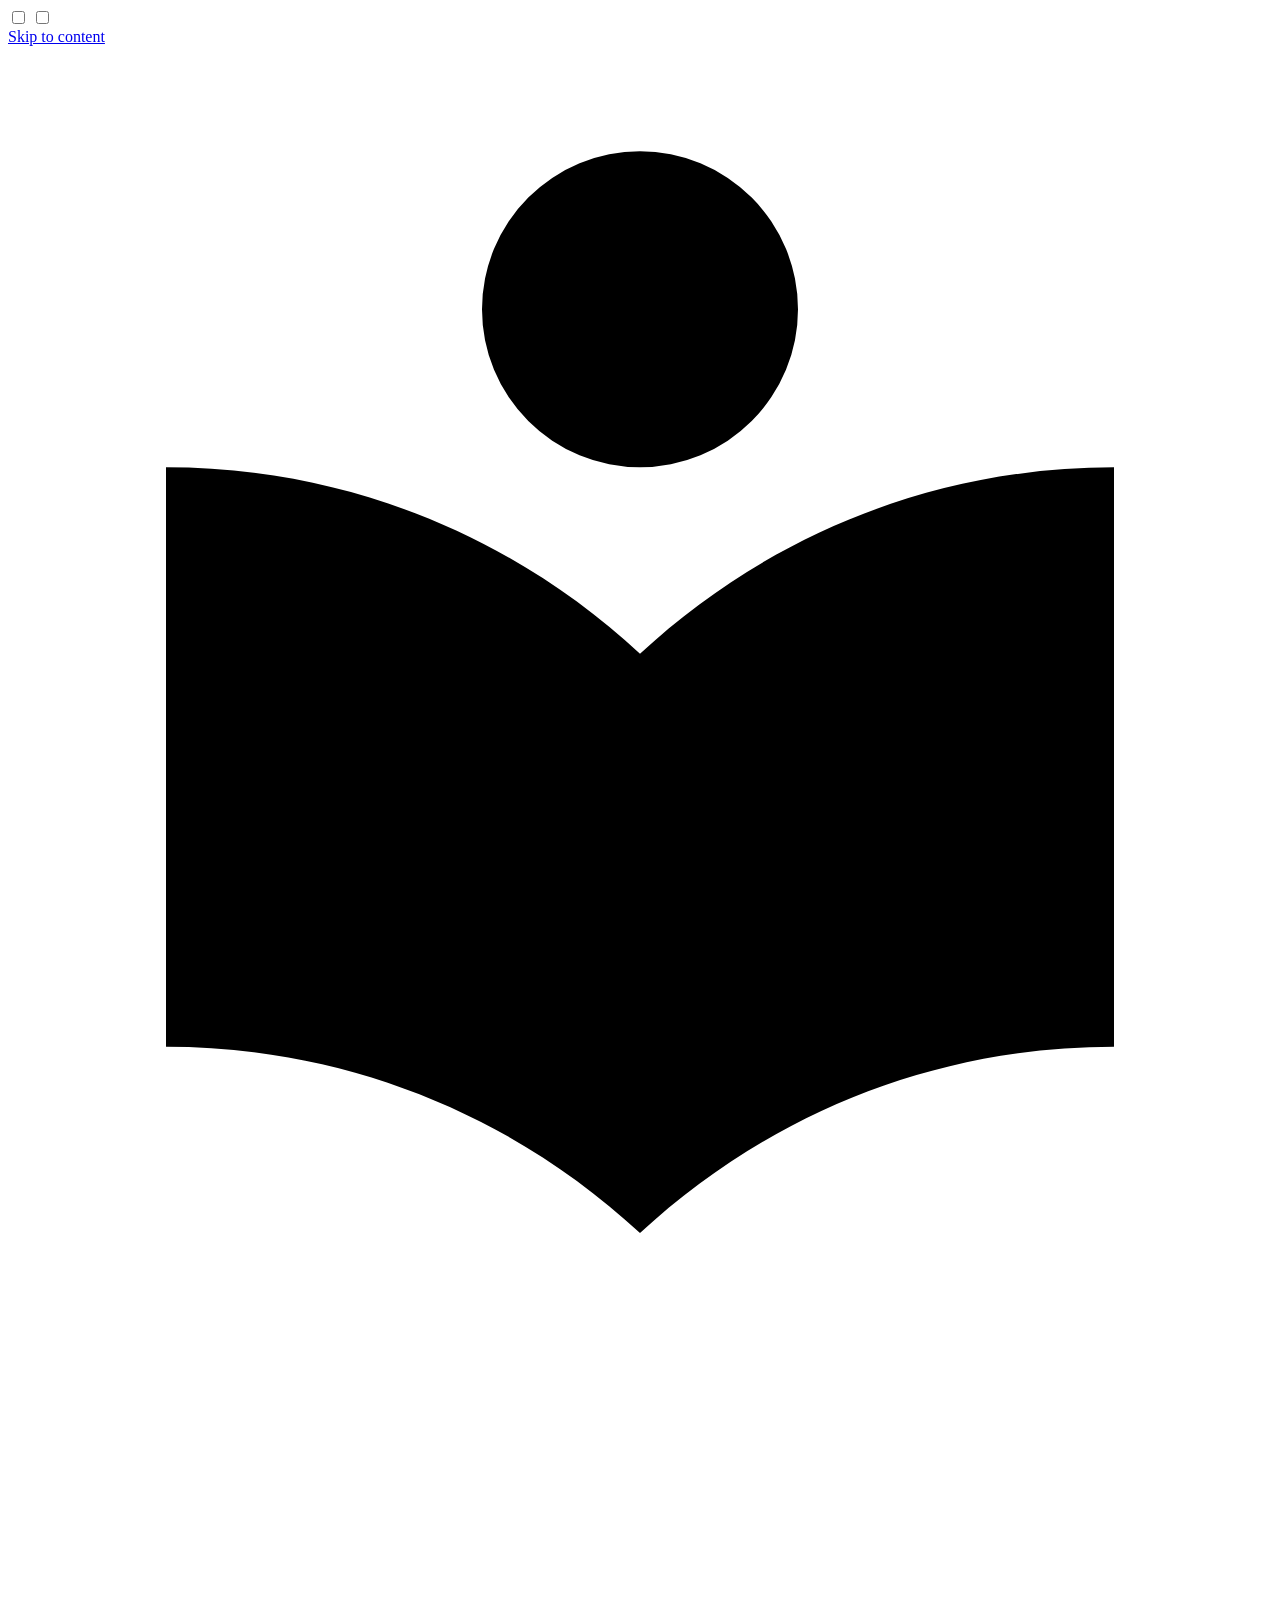
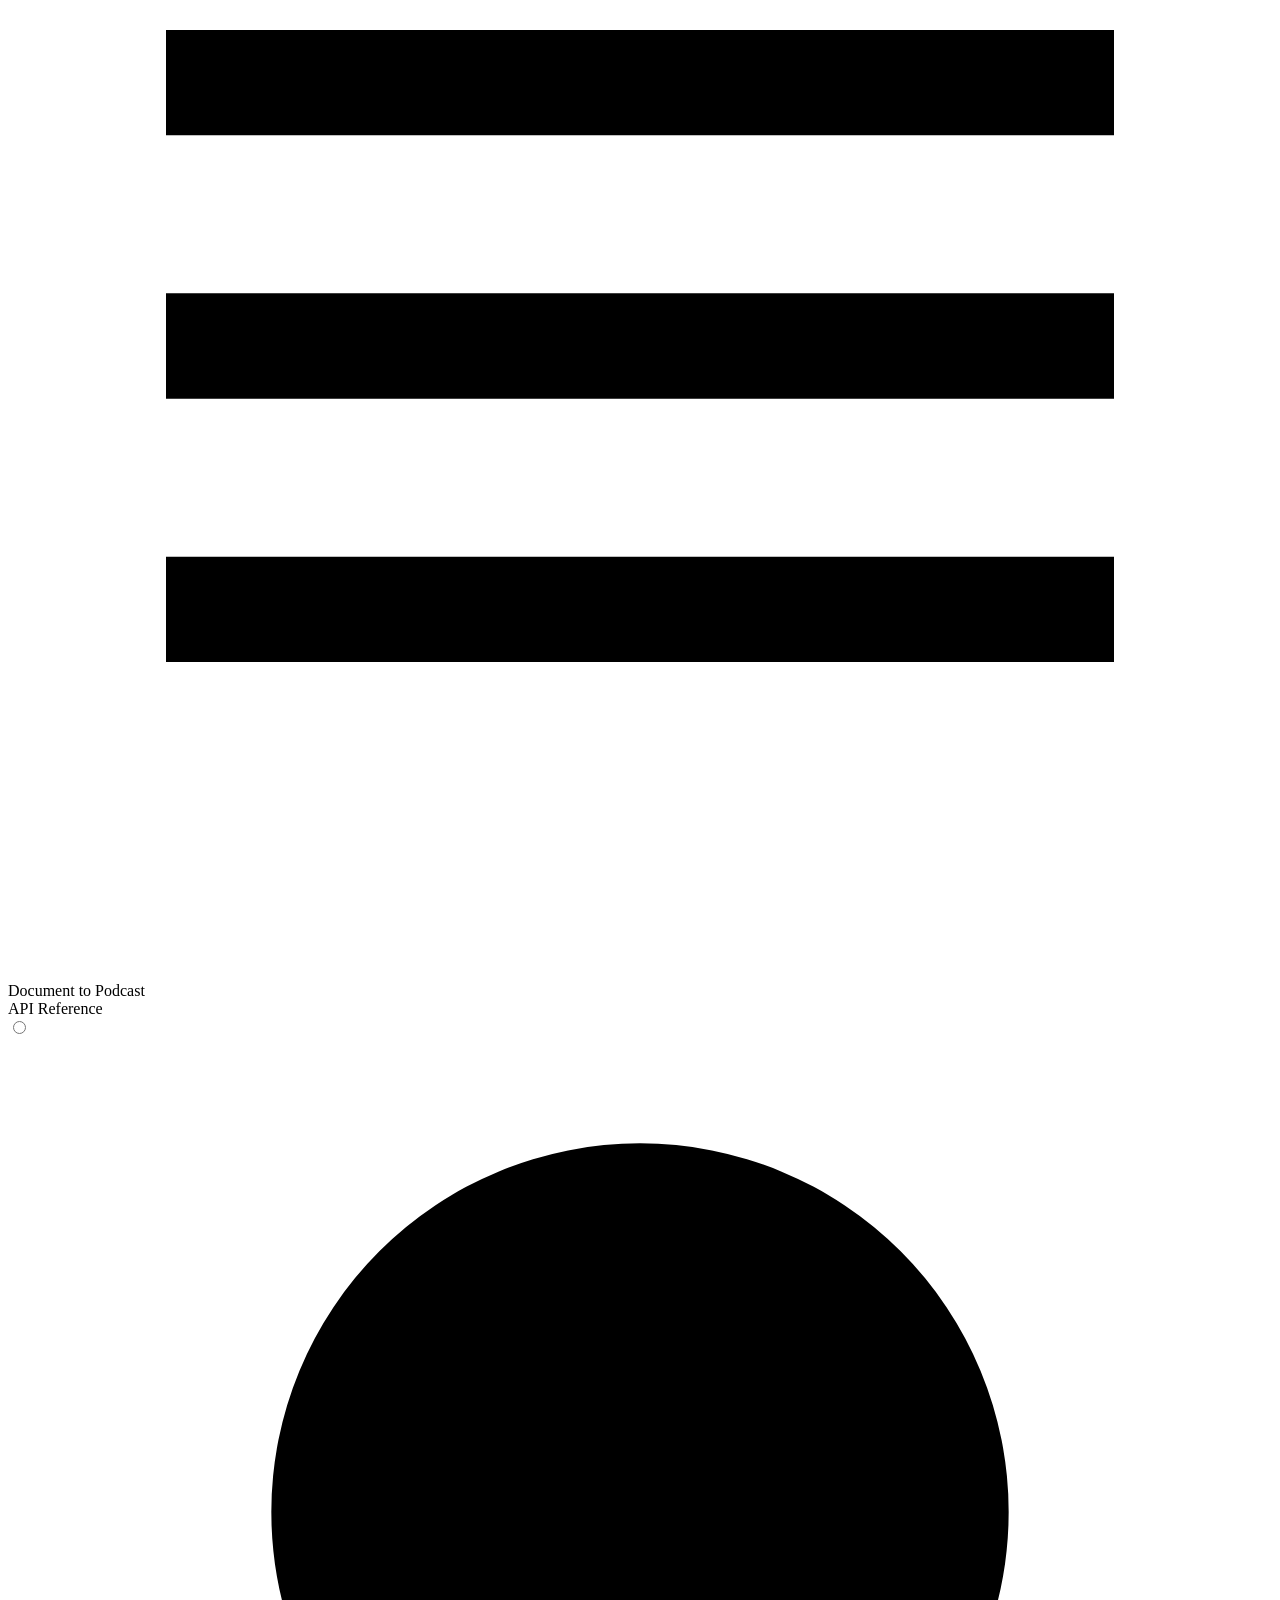
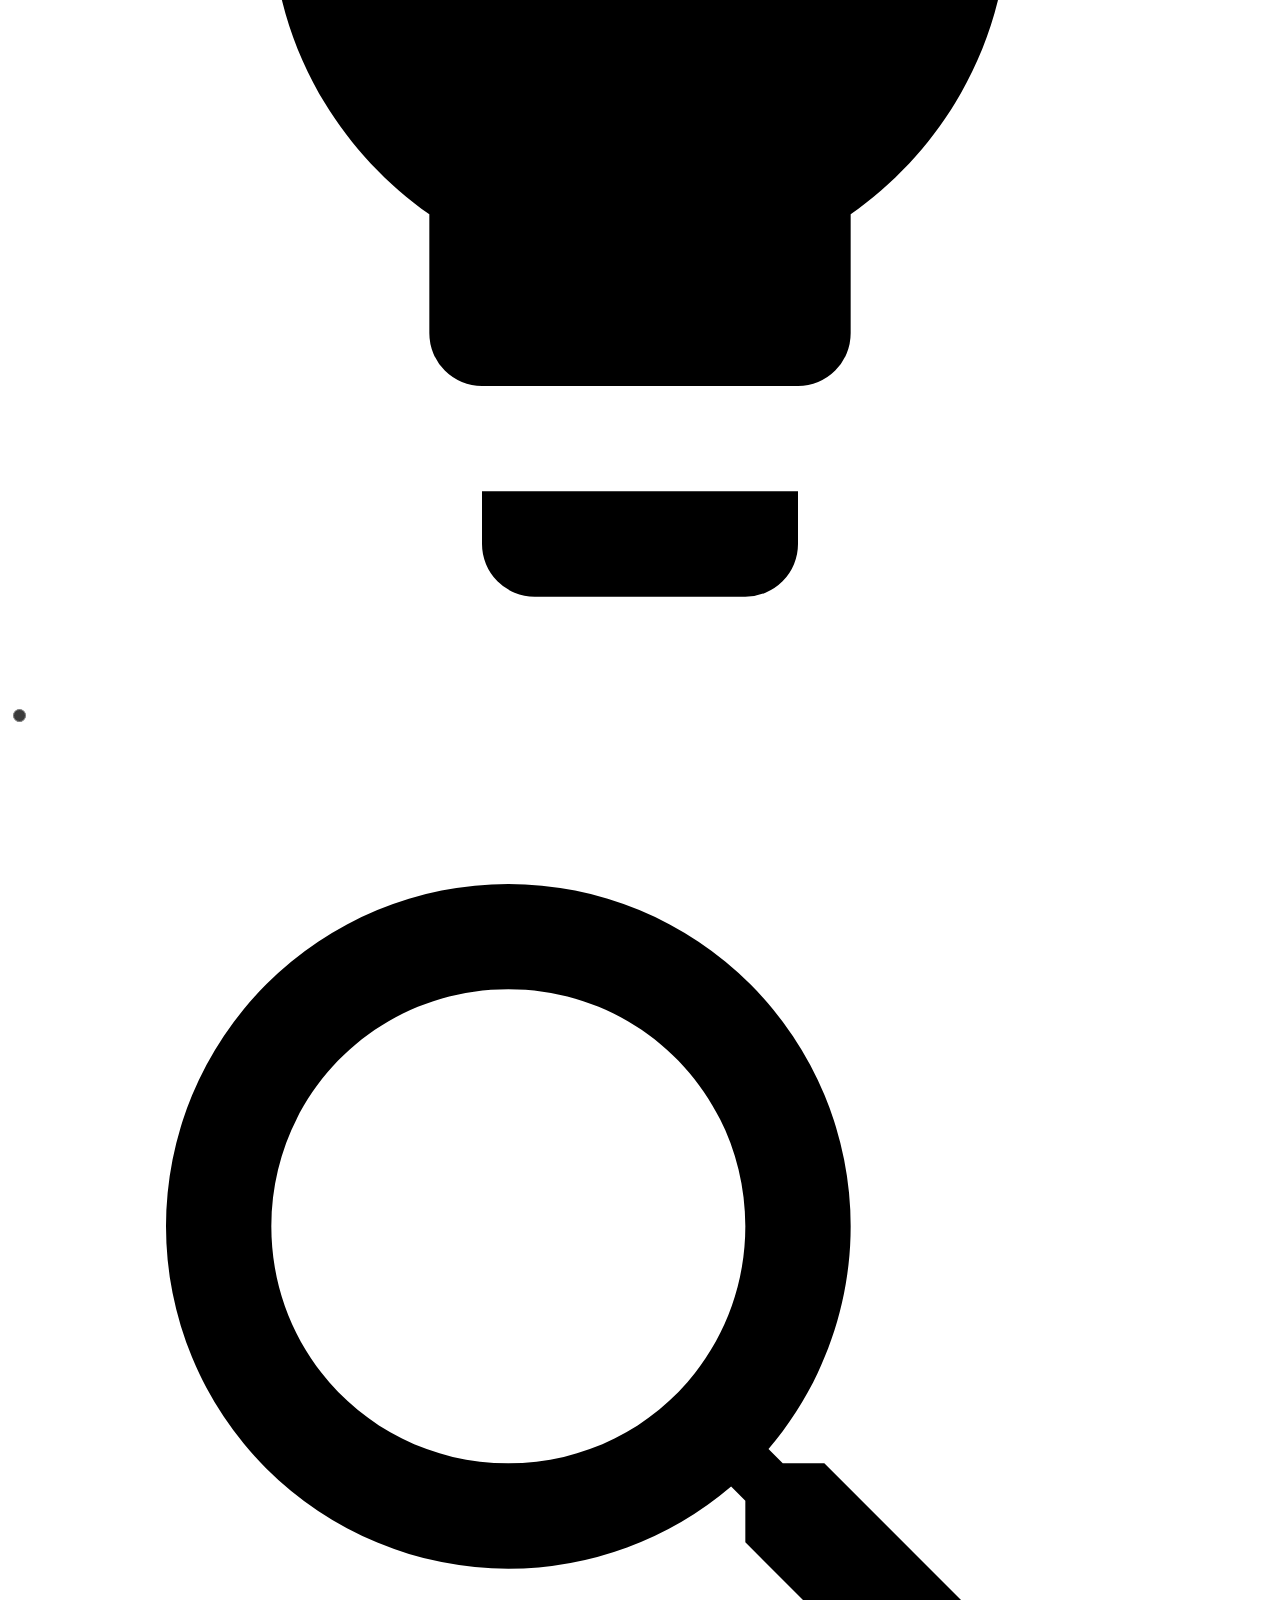
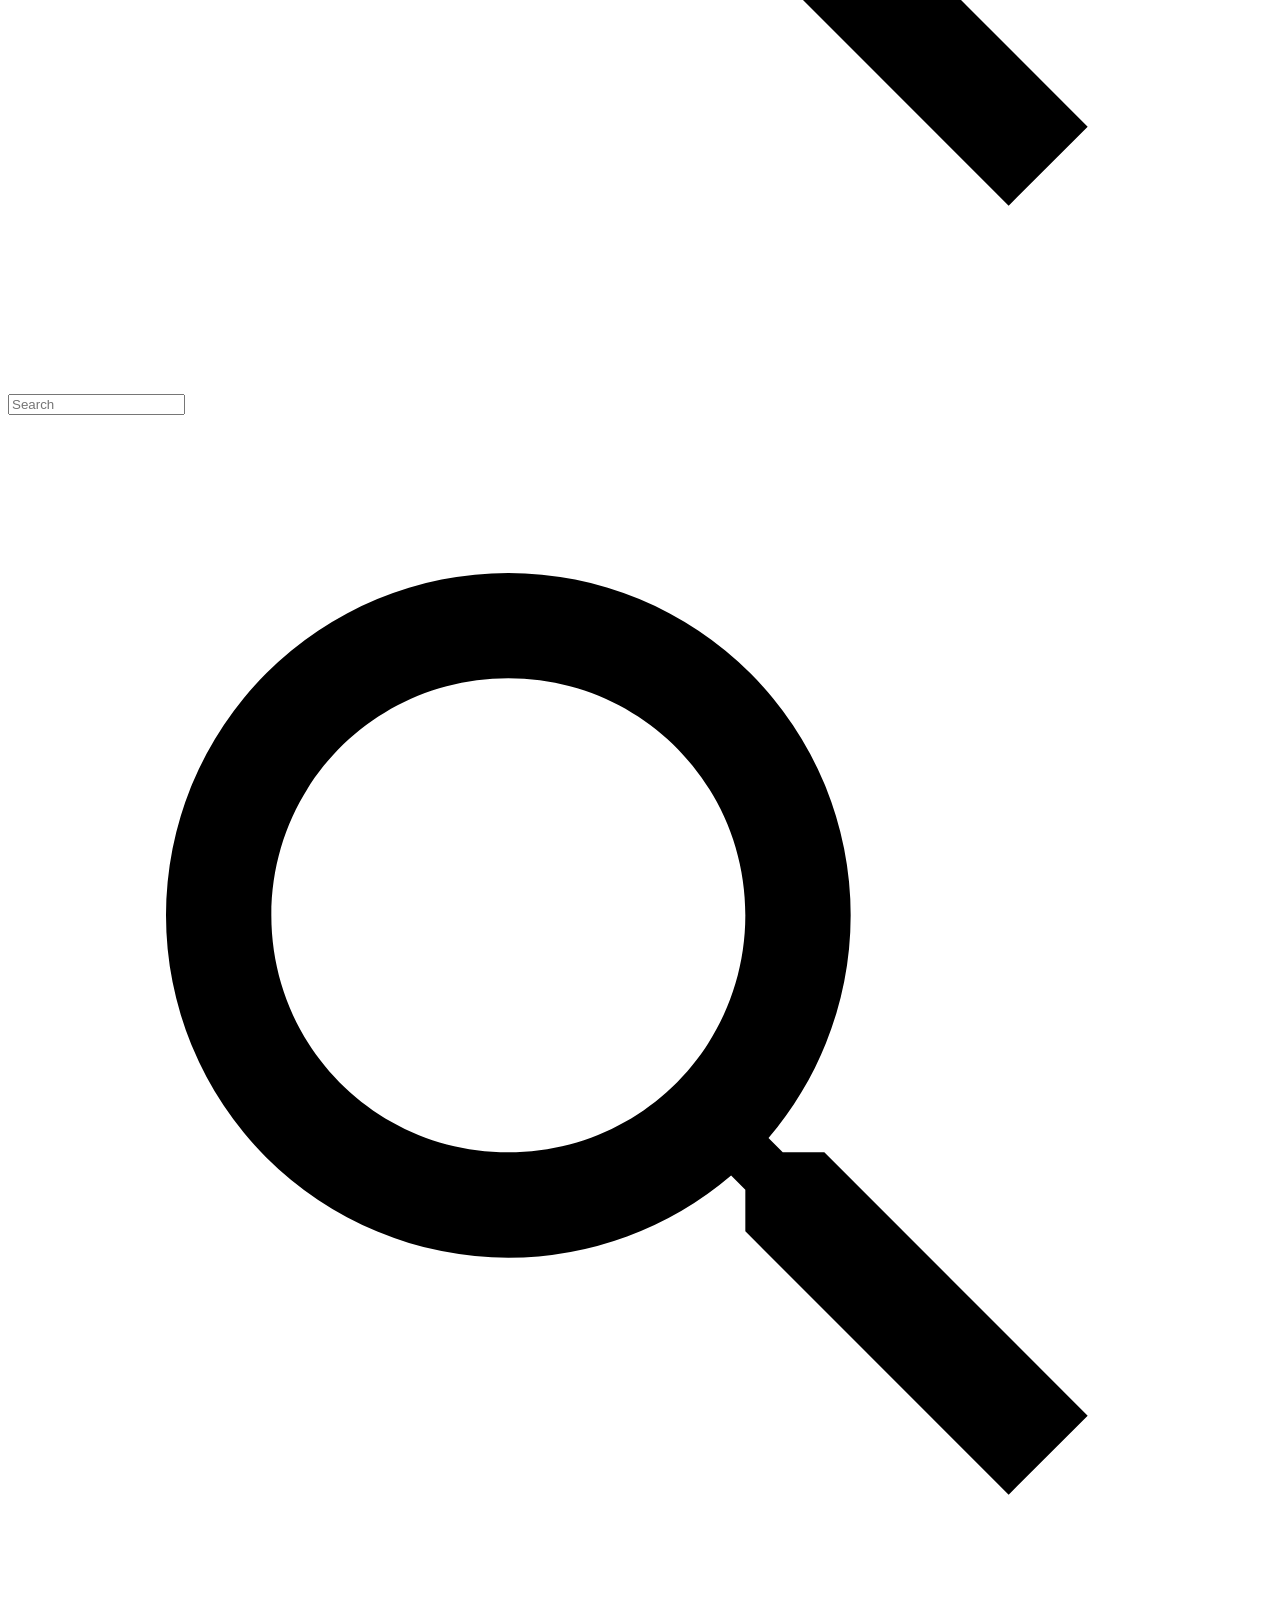
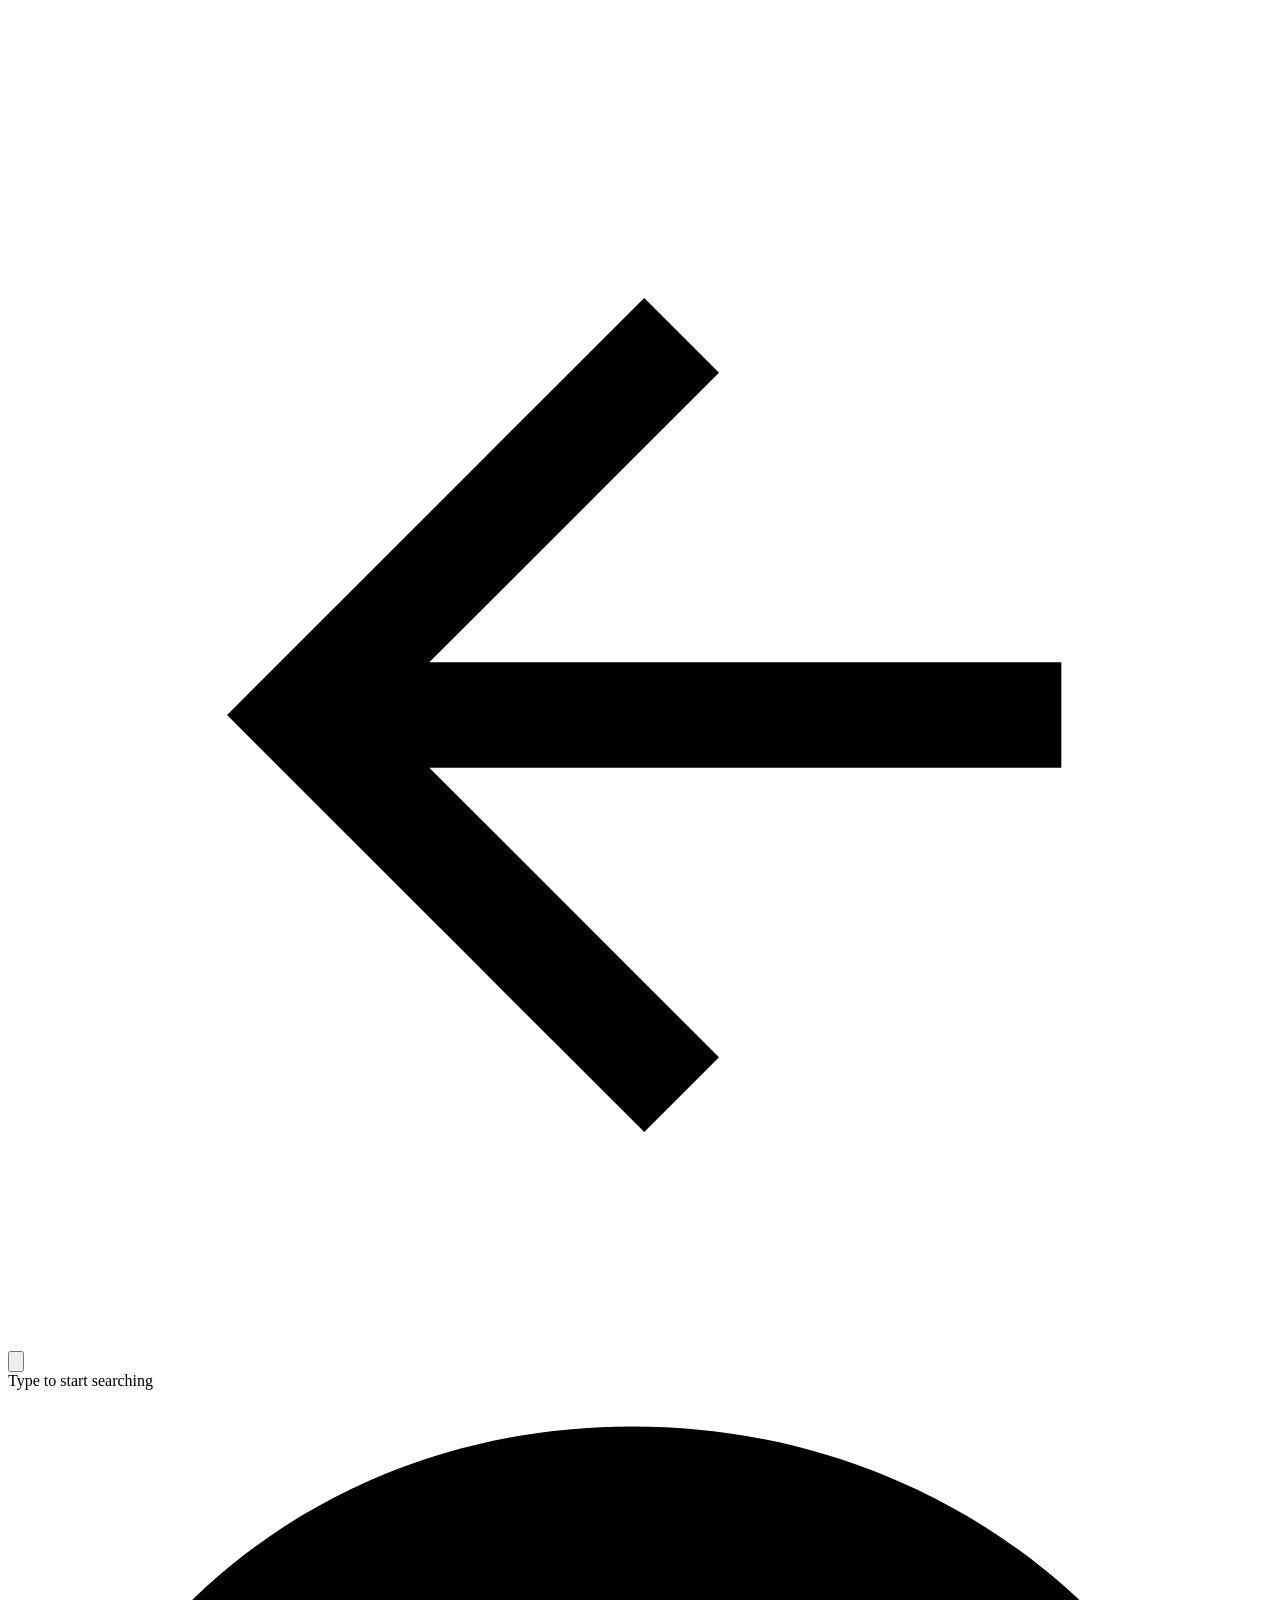
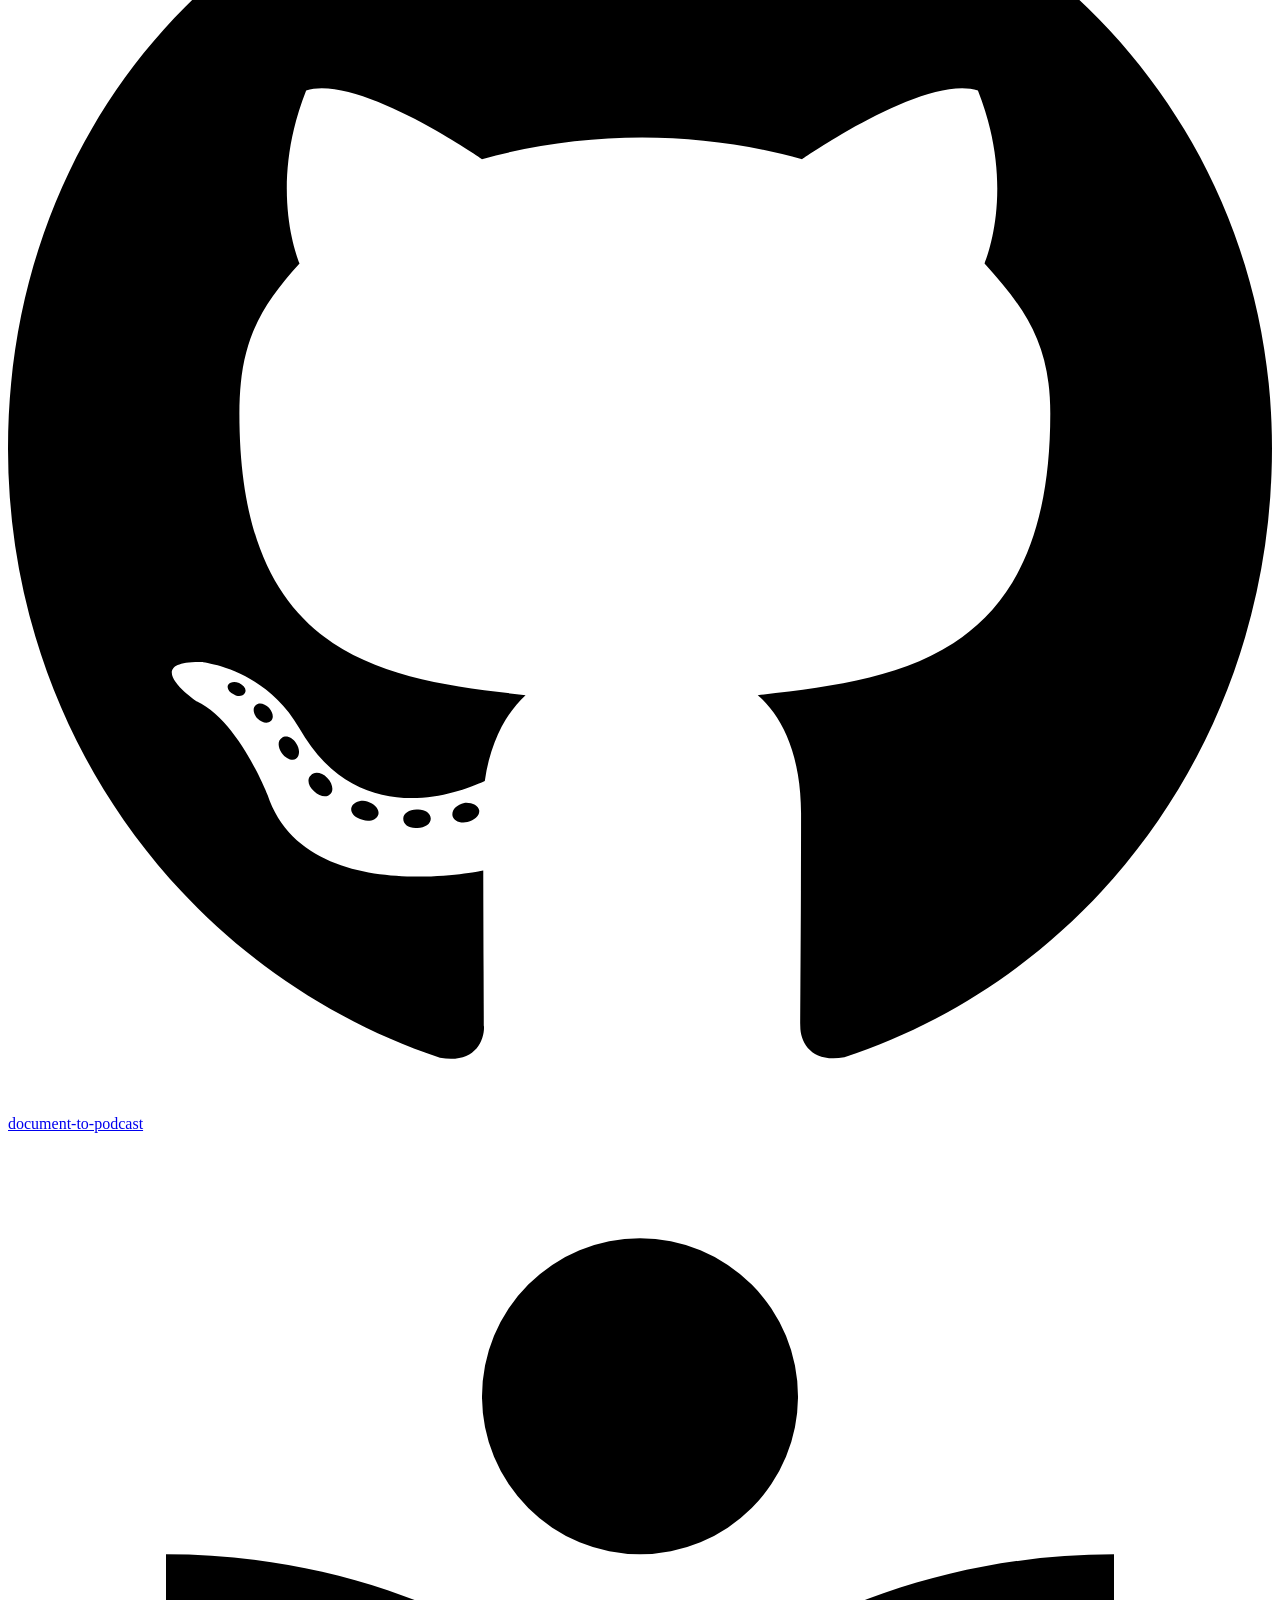
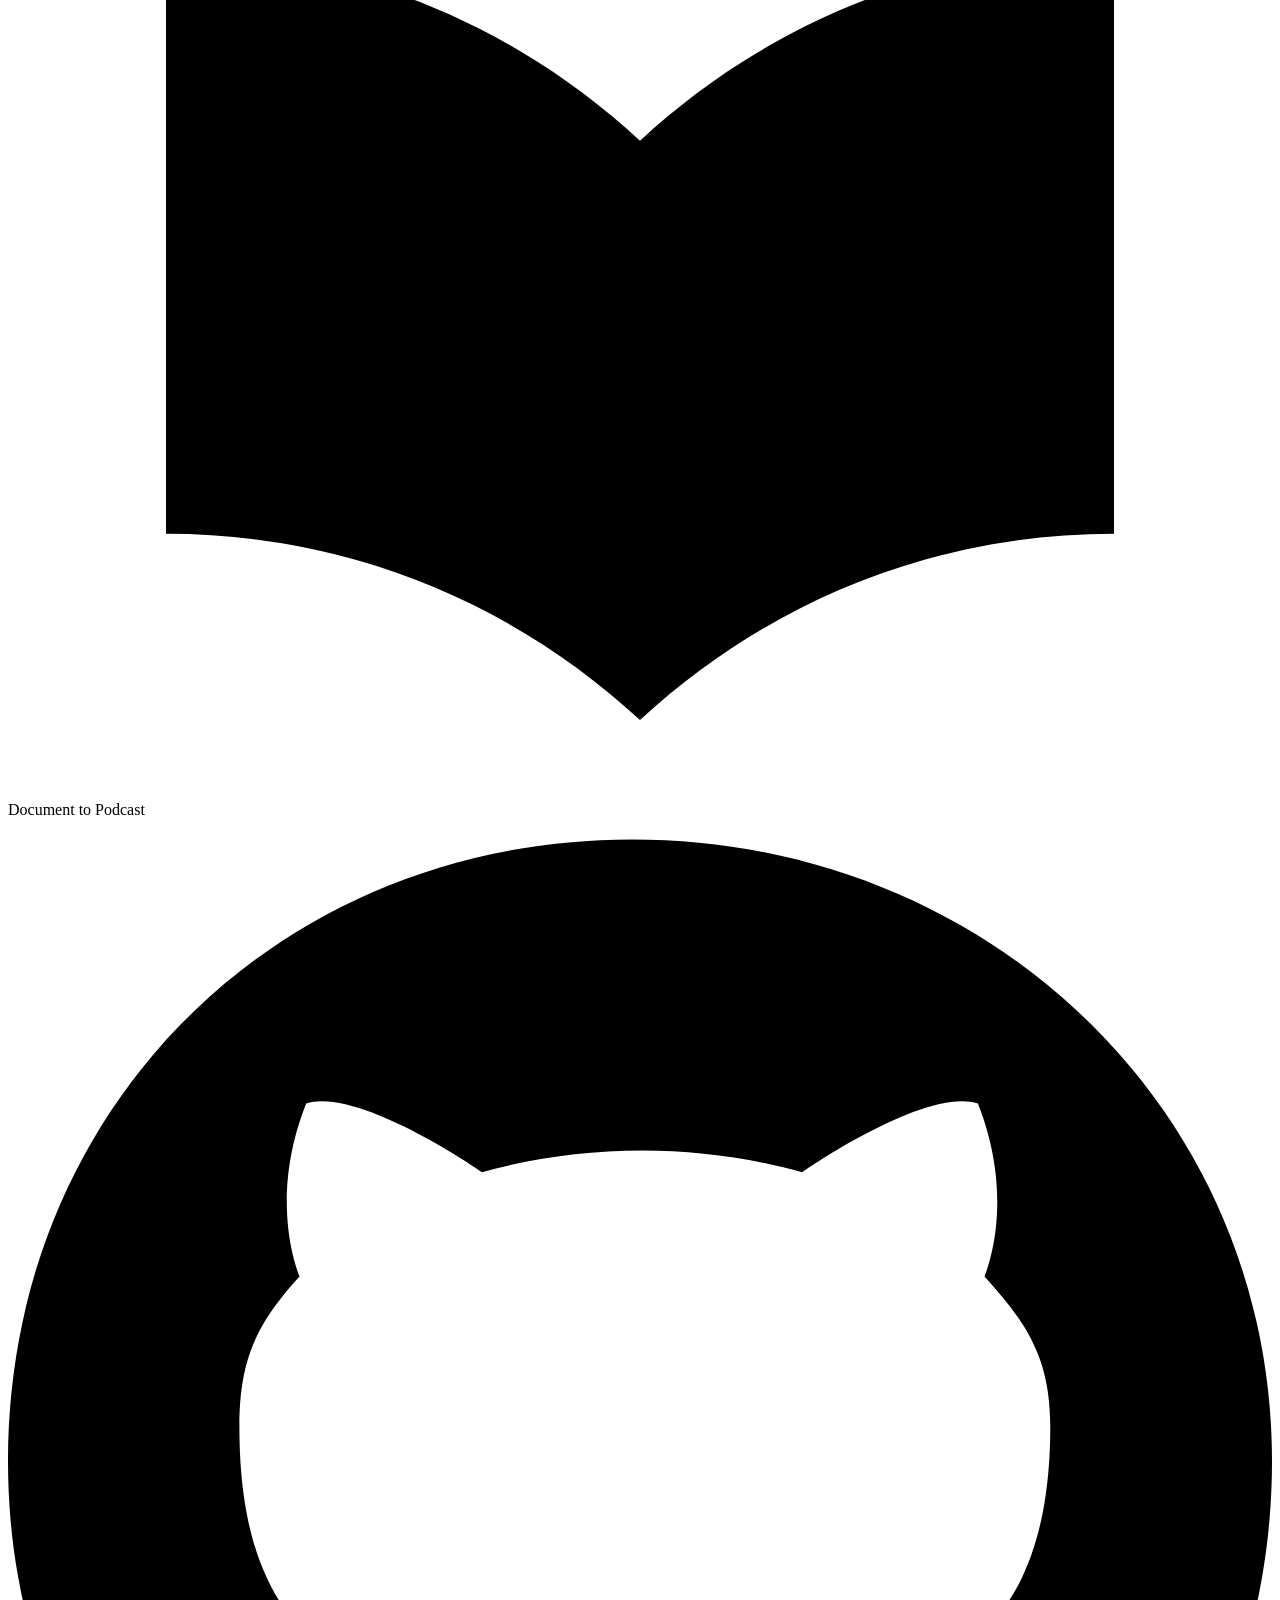
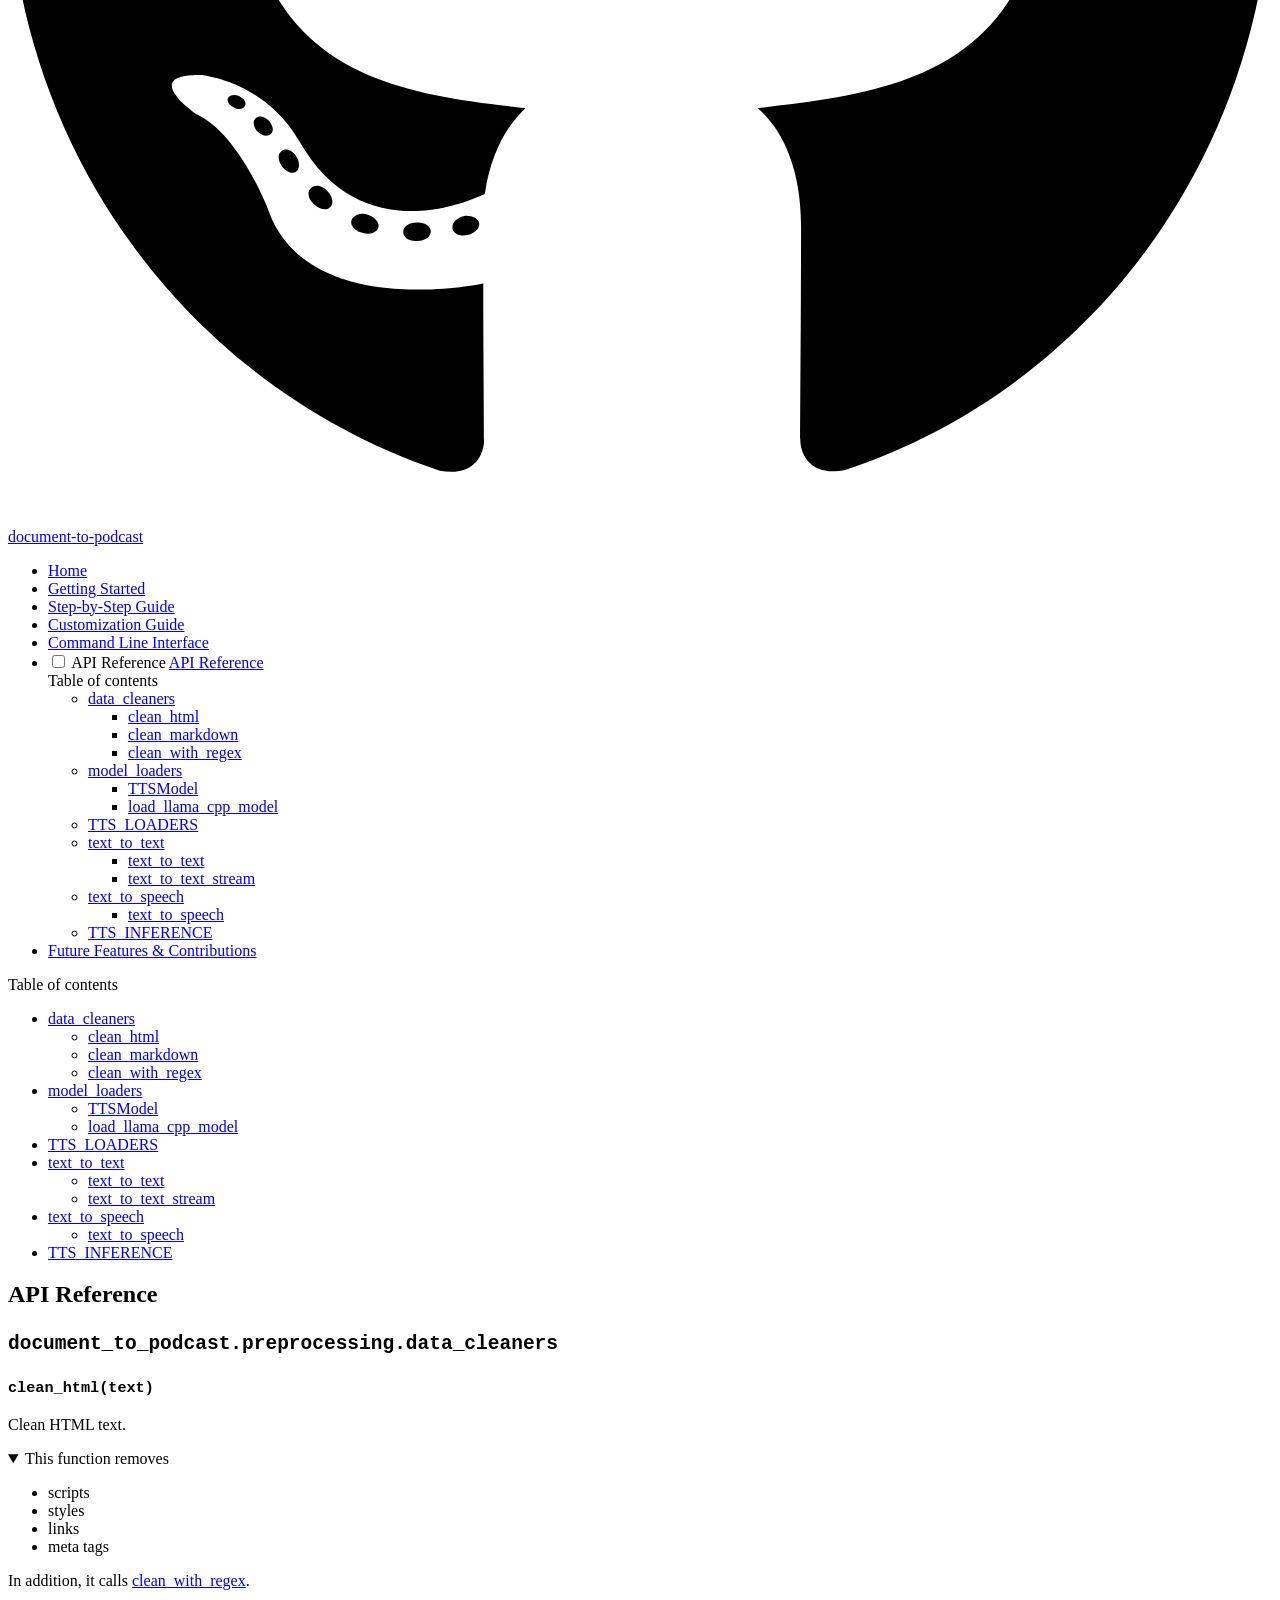
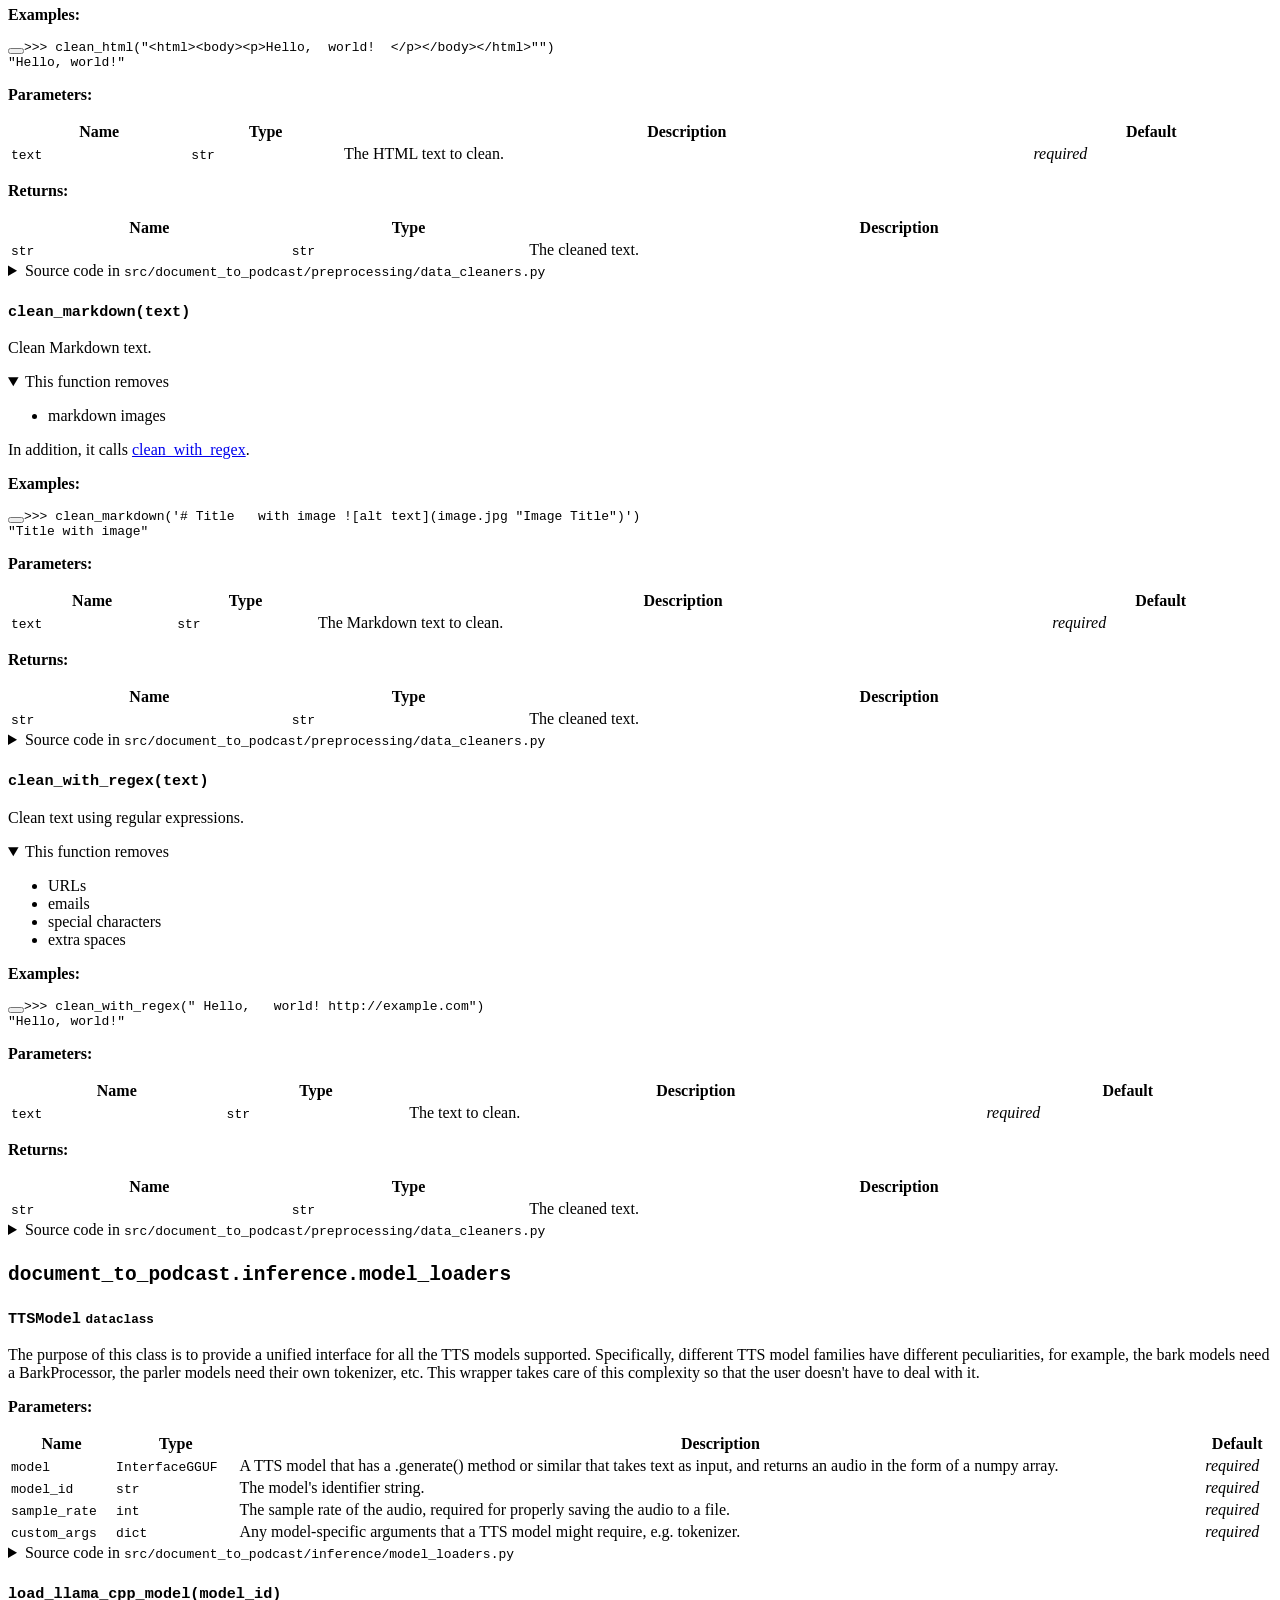
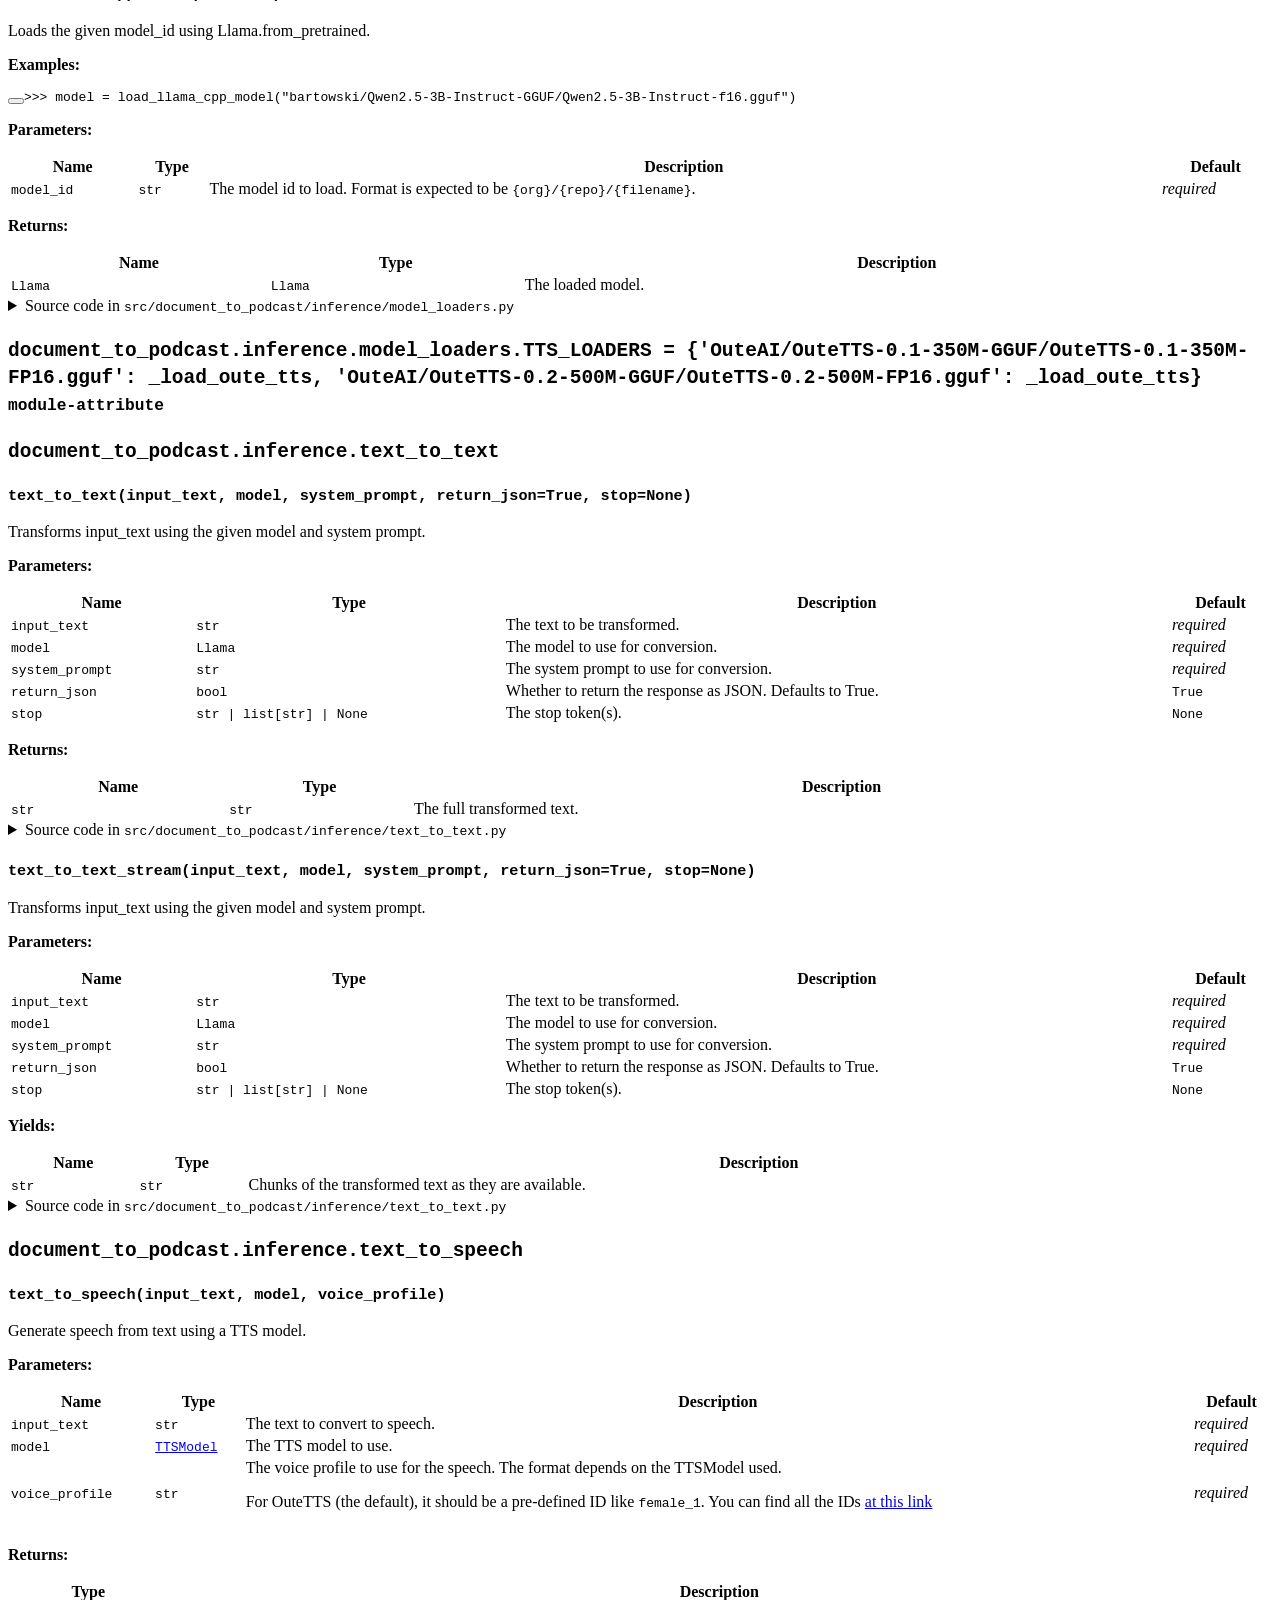
==== commit 471ed46f: "Deployed 12b3b0e with MkDocs version: 1.6.1" ====
--- a/api/index.html
+++ b/api/index.html
@@ -474,6 +474,15 @@
 </li>
       
         <li class="md-nav__item">
+  <a href="#document_to_podcast.inference.model_loaders.TTS_LOADERS" class="md-nav__link">
+    <span class="md-ellipsis">
+      TTS_LOADERS
+    </span>
+  </a>
+  
+</li>
+      
+        <li class="md-nav__item">
   <a href="#document_to_podcast.inference.text_to_text" class="md-nav__link">
     <span class="md-ellipsis">
       text_to_text
@@ -527,6 +536,15 @@
         
       </ul>
     </nav>
+  
+</li>
+      
+        <li class="md-nav__item">
+  <a href="#document_to_podcast.inference.text_to_speech.TTS_INFERENCE" class="md-nav__link">
+    <span class="md-ellipsis">
+      TTS_INFERENCE
+    </span>
+  </a>
   
 </li>
       
@@ -660,6 +678,15 @@
 </li>
       
         <li class="md-nav__item">
+  <a href="#document_to_podcast.inference.model_loaders.TTS_LOADERS" class="md-nav__link">
+    <span class="md-ellipsis">
+      TTS_LOADERS
+    </span>
+  </a>
+  
+</li>
+      
+        <li class="md-nav__item">
   <a href="#document_to_podcast.inference.text_to_text" class="md-nav__link">
     <span class="md-ellipsis">
       text_to_text
@@ -713,6 +740,15 @@
         
       </ul>
     </nav>
+  
+</li>
+      
+        <li class="md-nav__item">
+  <a href="#document_to_podcast.inference.text_to_speech.TTS_INFERENCE" class="md-nav__link">
+    <span class="md-ellipsis">
+      TTS_INFERENCE
+    </span>
+  </a>
   
 </li>
       
@@ -1530,6 +1566,25 @@
 
 </div>
 
+<div class="doc doc-object doc-attribute">
+
+
+
+<h2 id="document_to_podcast.inference.model_loaders.TTS_LOADERS" class="doc doc-heading">
+            <code class="highlight language-python"><span class="n">document_to_podcast</span><span class="o">.</span><span class="n">inference</span><span class="o">.</span><span class="n">model_loaders</span><span class="o">.</span><span class="n">TTS_LOADERS</span> <span class="o">=</span> <span class="p">{</span><span class="s1">&#39;OuteAI/OuteTTS-0.1-350M-GGUF/OuteTTS-0.1-350M-FP16.gguf&#39;</span><span class="p">:</span> <span class="n">_load_oute_tts</span><span class="p">,</span> <span class="s1">&#39;OuteAI/OuteTTS-0.2-500M-GGUF/OuteTTS-0.2-500M-FP16.gguf&#39;</span><span class="p">:</span> <span class="n">_load_oute_tts</span><span class="p">}</span></code>
+
+  <span class="doc doc-labels">
+      <small class="doc doc-label doc-label-module-attribute"><code>module-attribute</code></small>
+  </span>
+
+</h2>
+
+
+    <div class="doc doc-contents first">
+    </div>
+
+</div>
+
 <div class="doc doc-object doc-module">
 
 
@@ -2133,6 +2188,25 @@
 
 </div>
 
+<div class="doc doc-object doc-attribute">
+
+
+
+<h2 id="document_to_podcast.inference.text_to_speech.TTS_INFERENCE" class="doc doc-heading">
+            <code class="highlight language-python"><span class="n">document_to_podcast</span><span class="o">.</span><span class="n">inference</span><span class="o">.</span><span class="n">text_to_speech</span><span class="o">.</span><span class="n">TTS_INFERENCE</span> <span class="o">=</span> <span class="p">{</span><span class="s1">&#39;OuteAI/OuteTTS-0.1-350M-GGUF/OuteTTS-0.1-350M-FP16.gguf&#39;</span><span class="p">:</span> <span class="n">_text_to_speech_oute</span><span class="p">,</span> <span class="s1">&#39;OuteAI/OuteTTS-0.2-500M-GGUF/OuteTTS-0.2-500M-FP16.gguf&#39;</span><span class="p">:</span> <span class="n">_text_to_speech_oute</span><span class="p">}</span></code>
+
+  <span class="doc doc-labels">
+      <small class="doc doc-label doc-label-module-attribute"><code>module-attribute</code></small>
+  </span>
+
+</h2>
+
+
+    <div class="doc doc-contents first">
+    </div>
+
+</div>
+
 
 
 
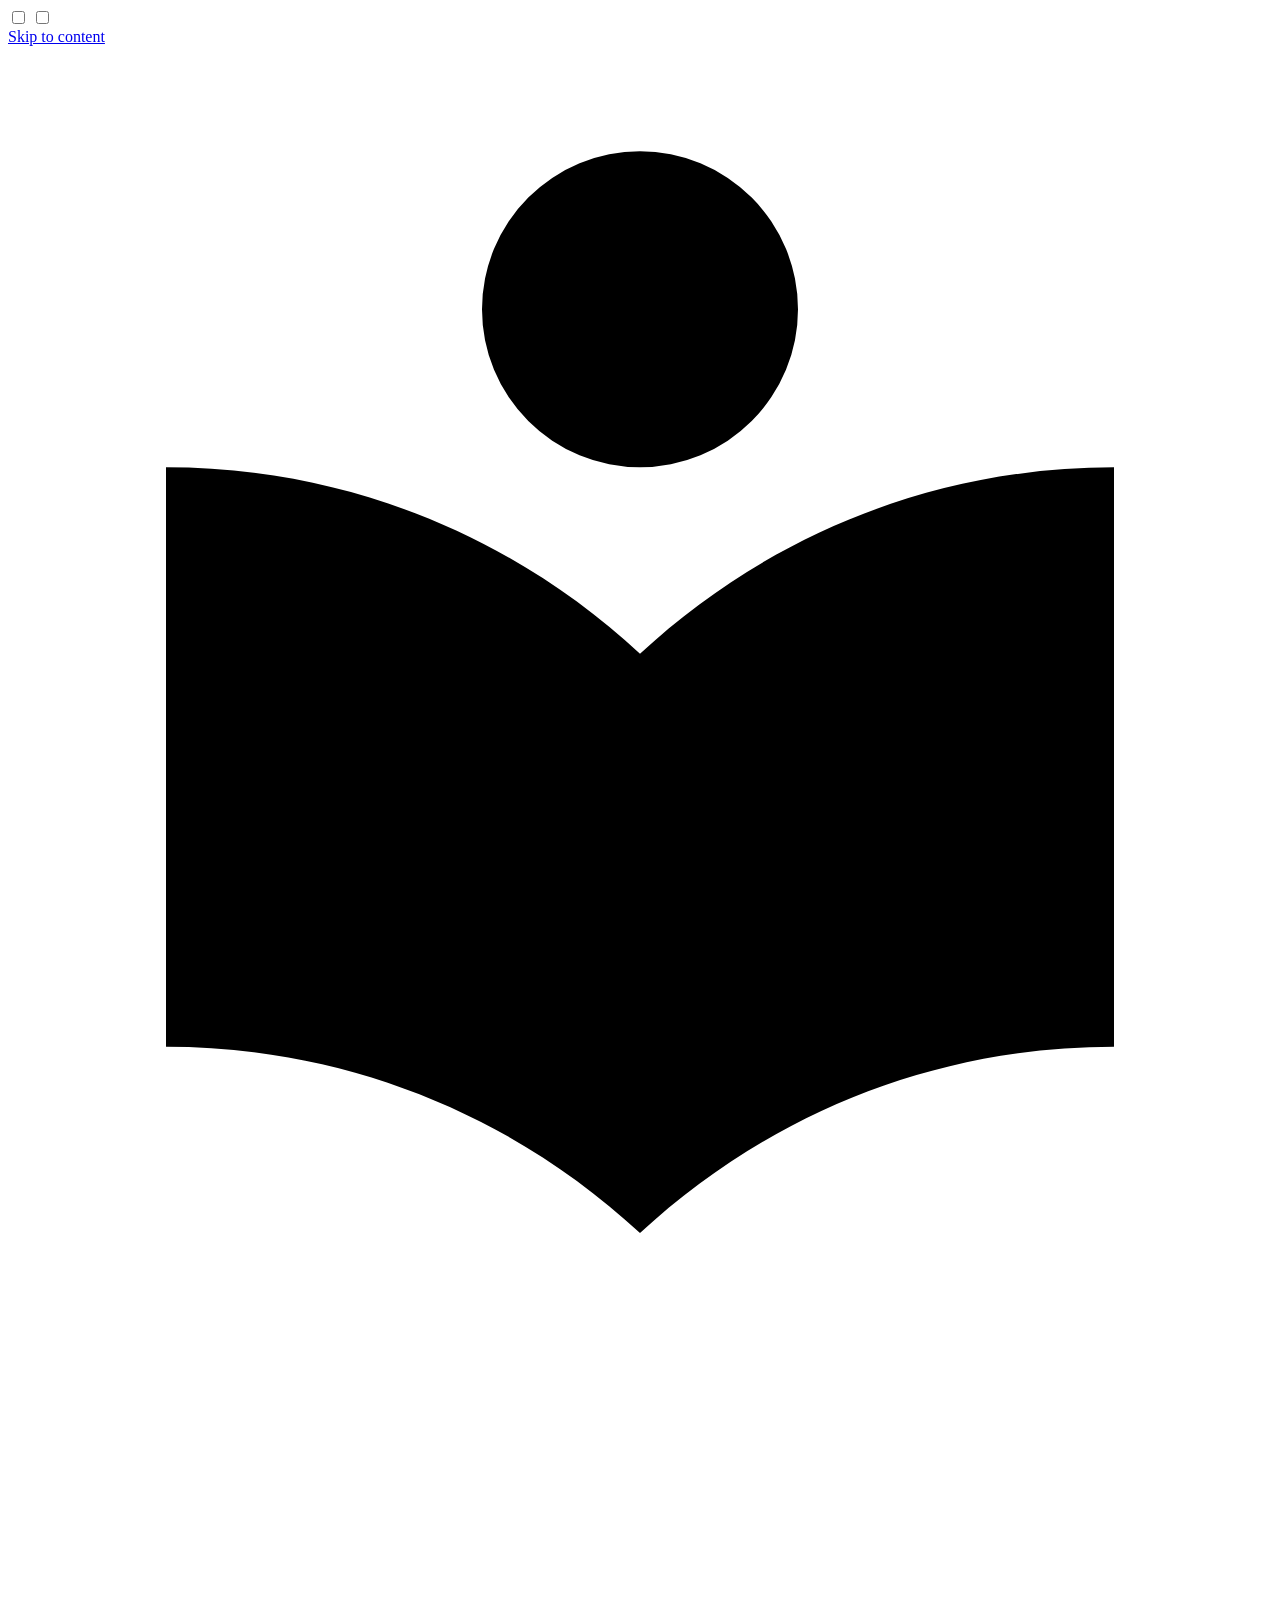
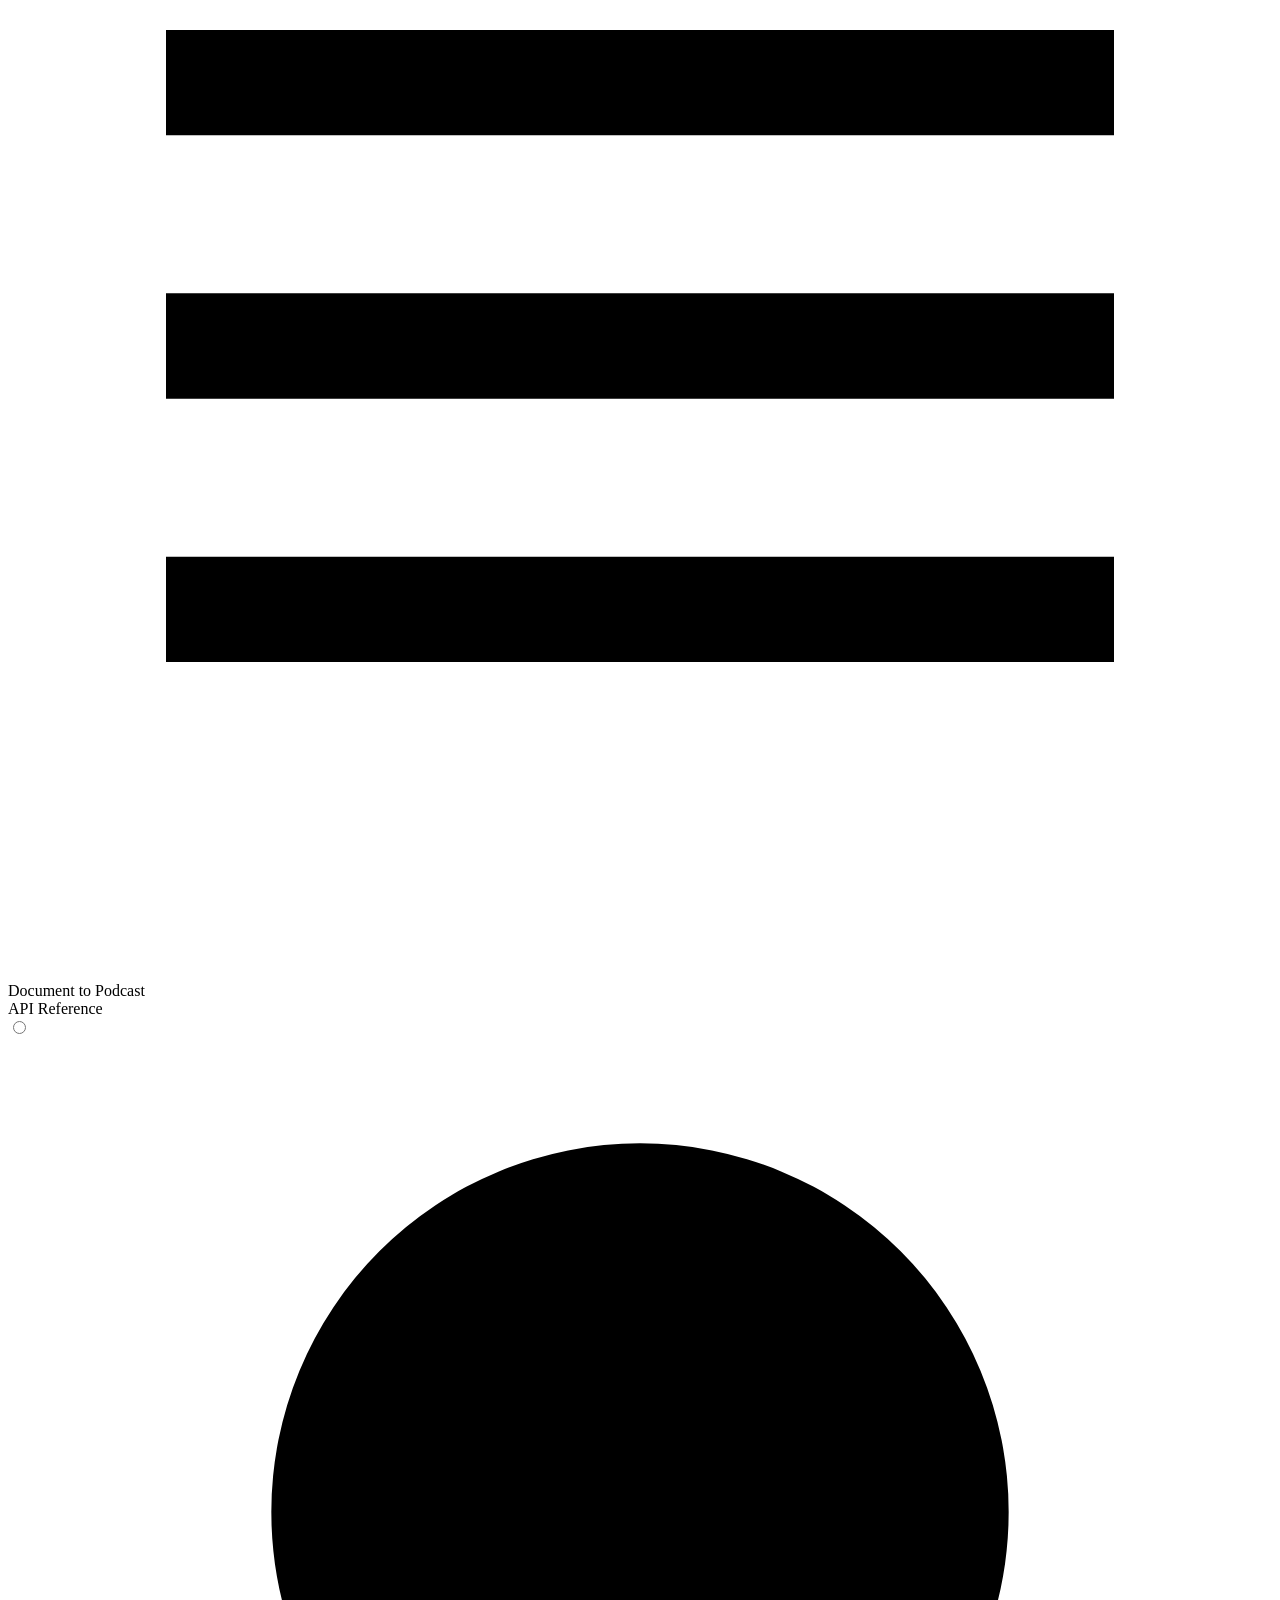
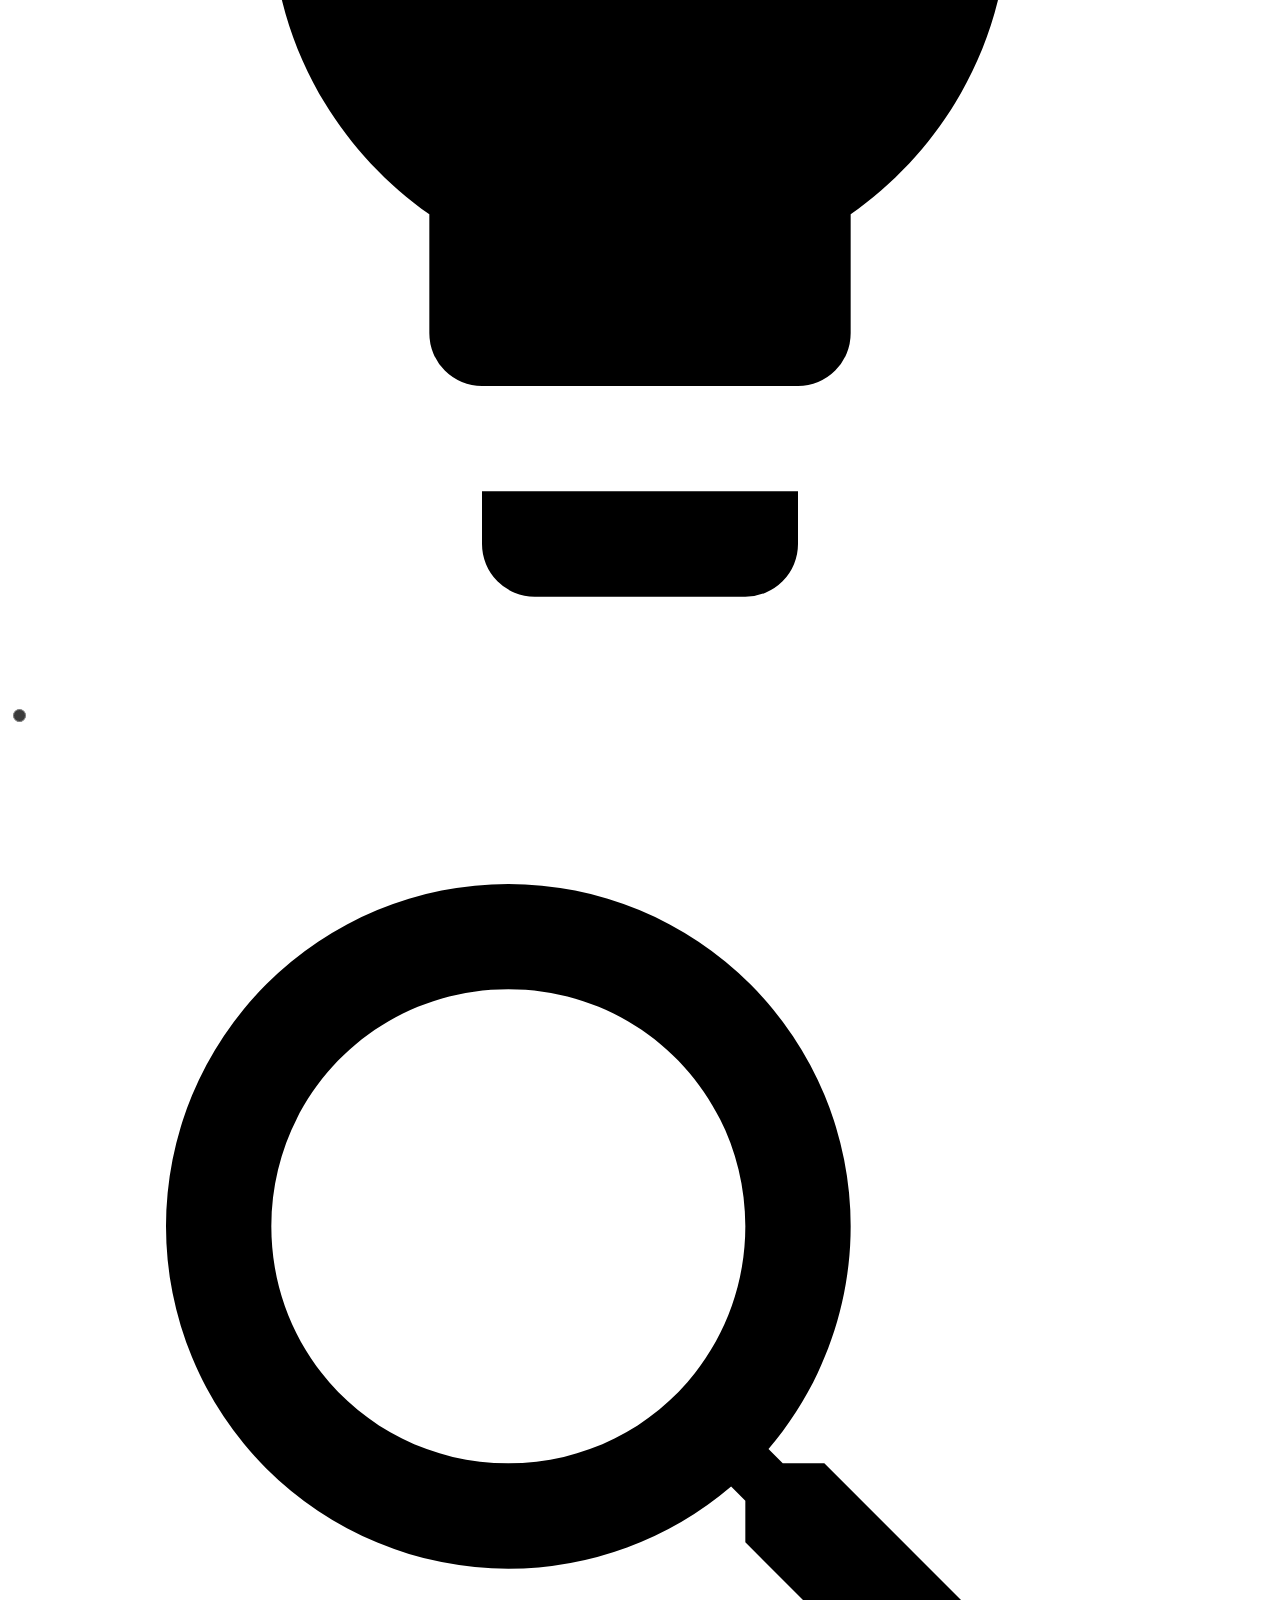
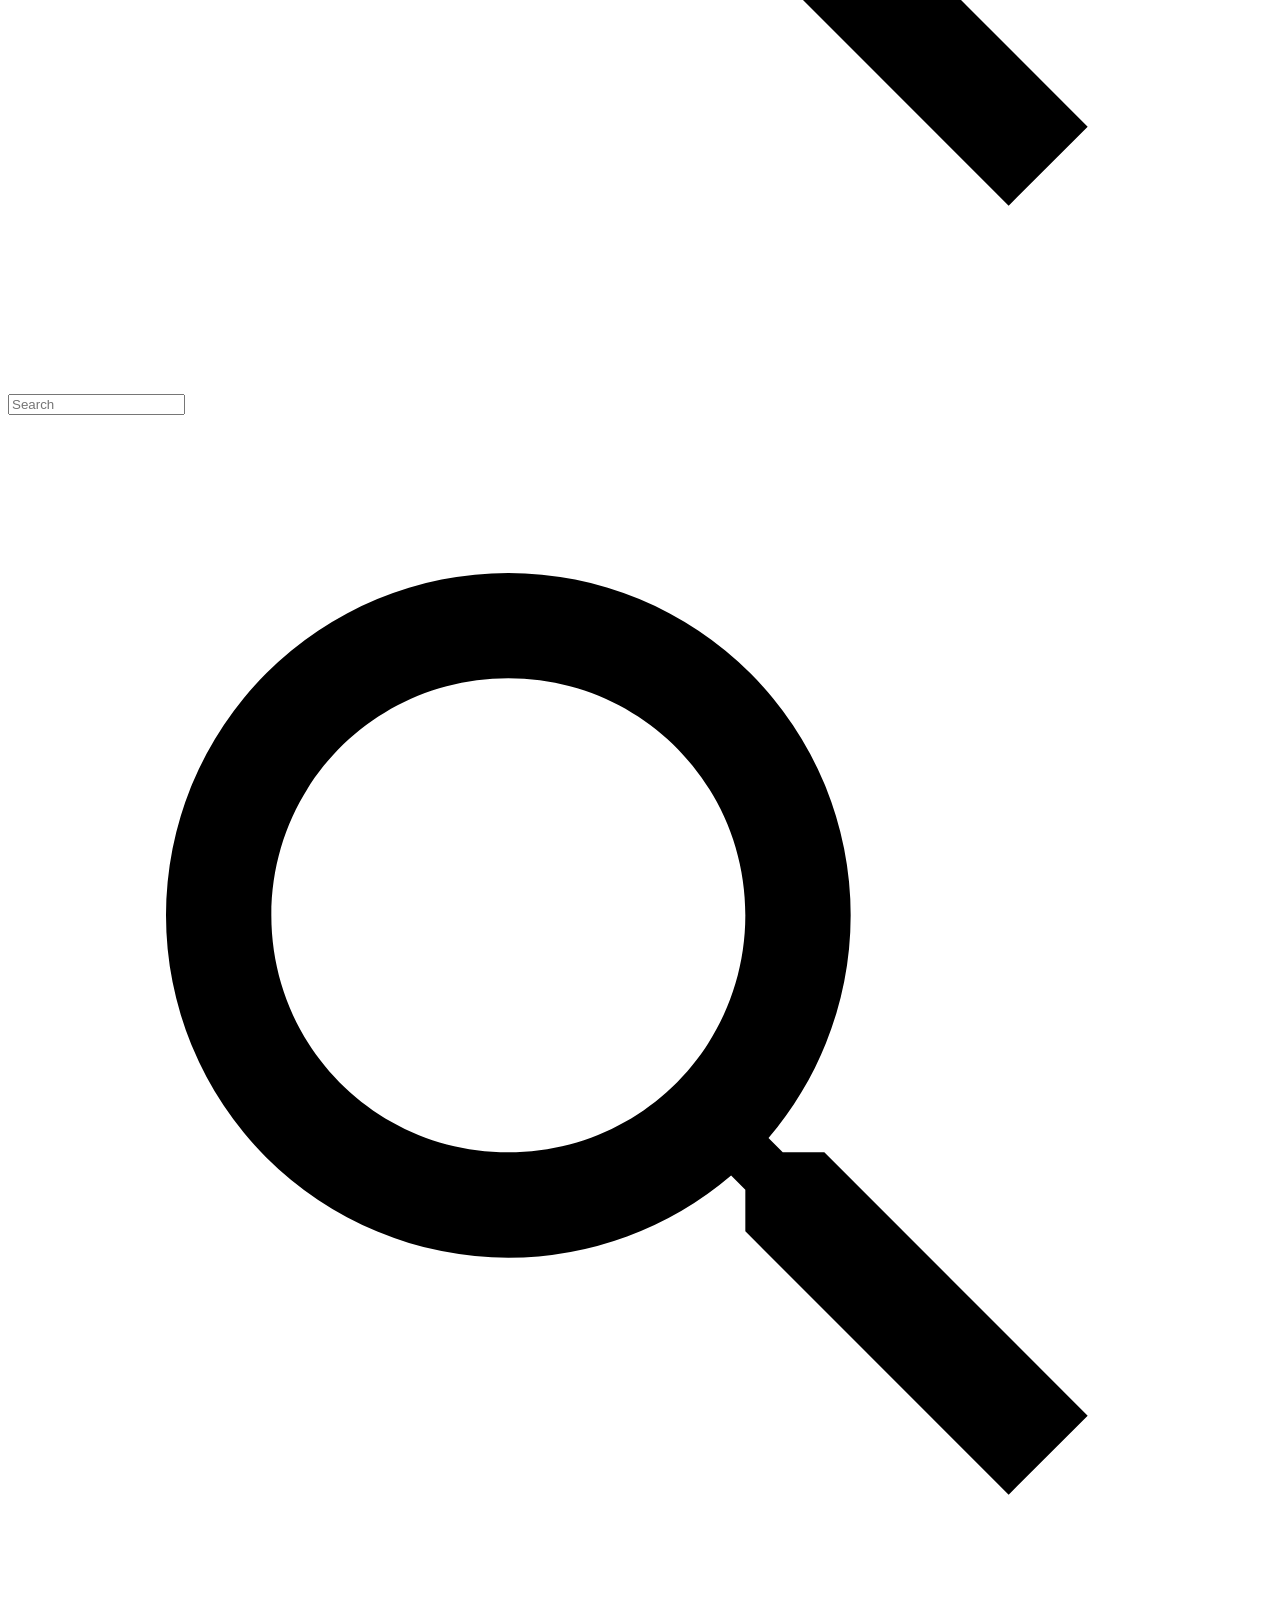
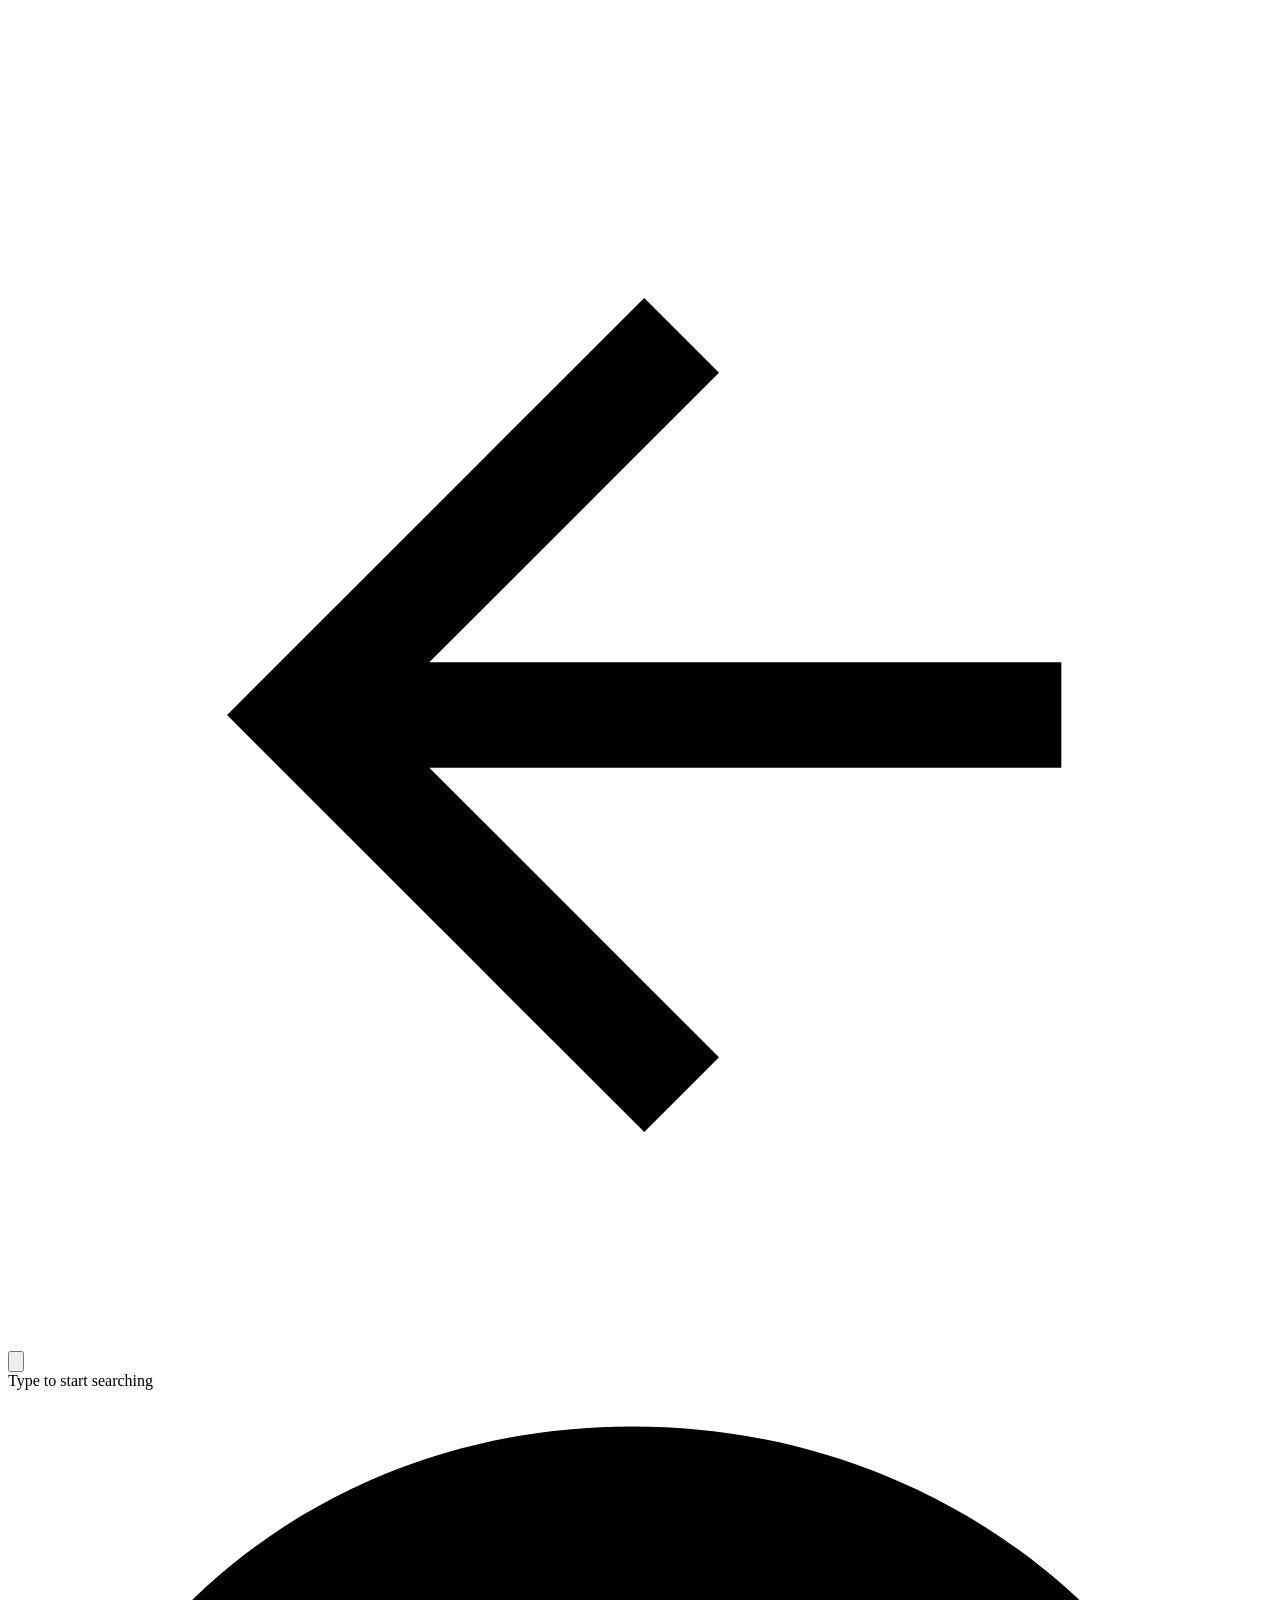
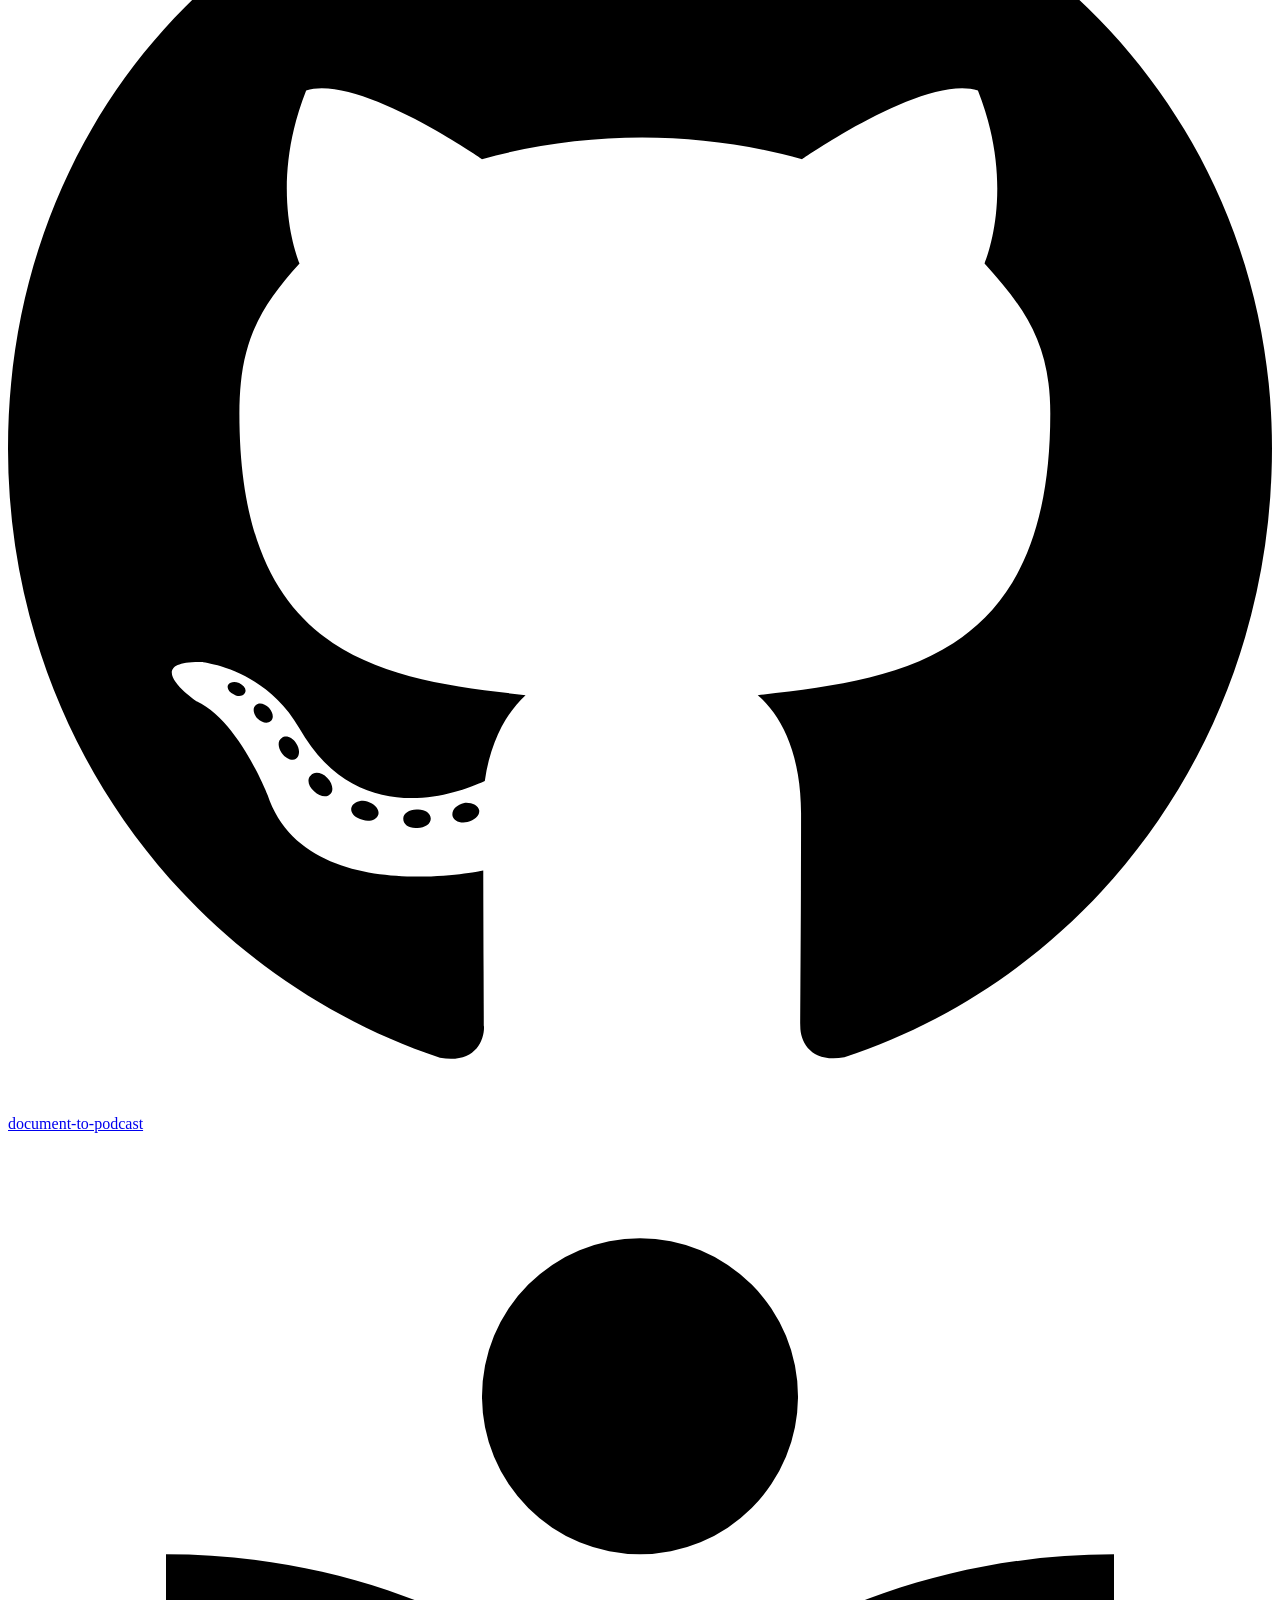
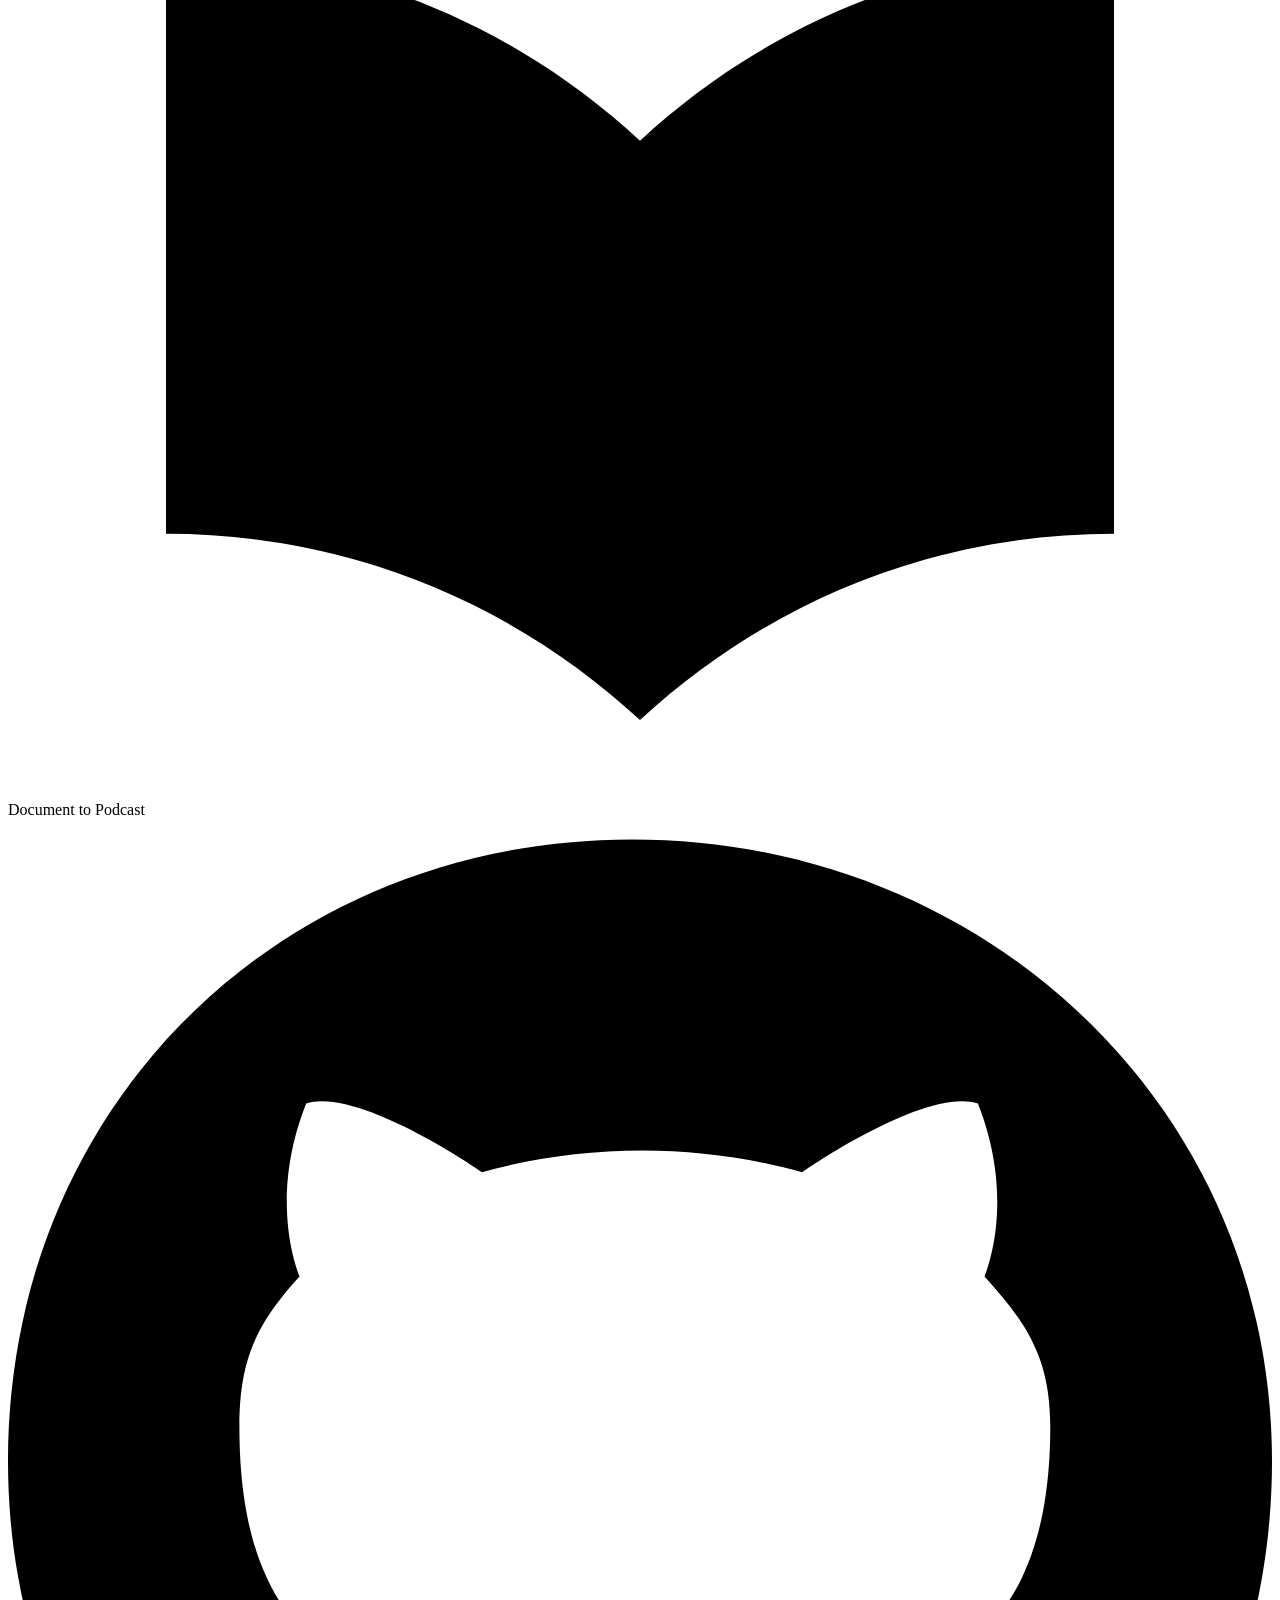
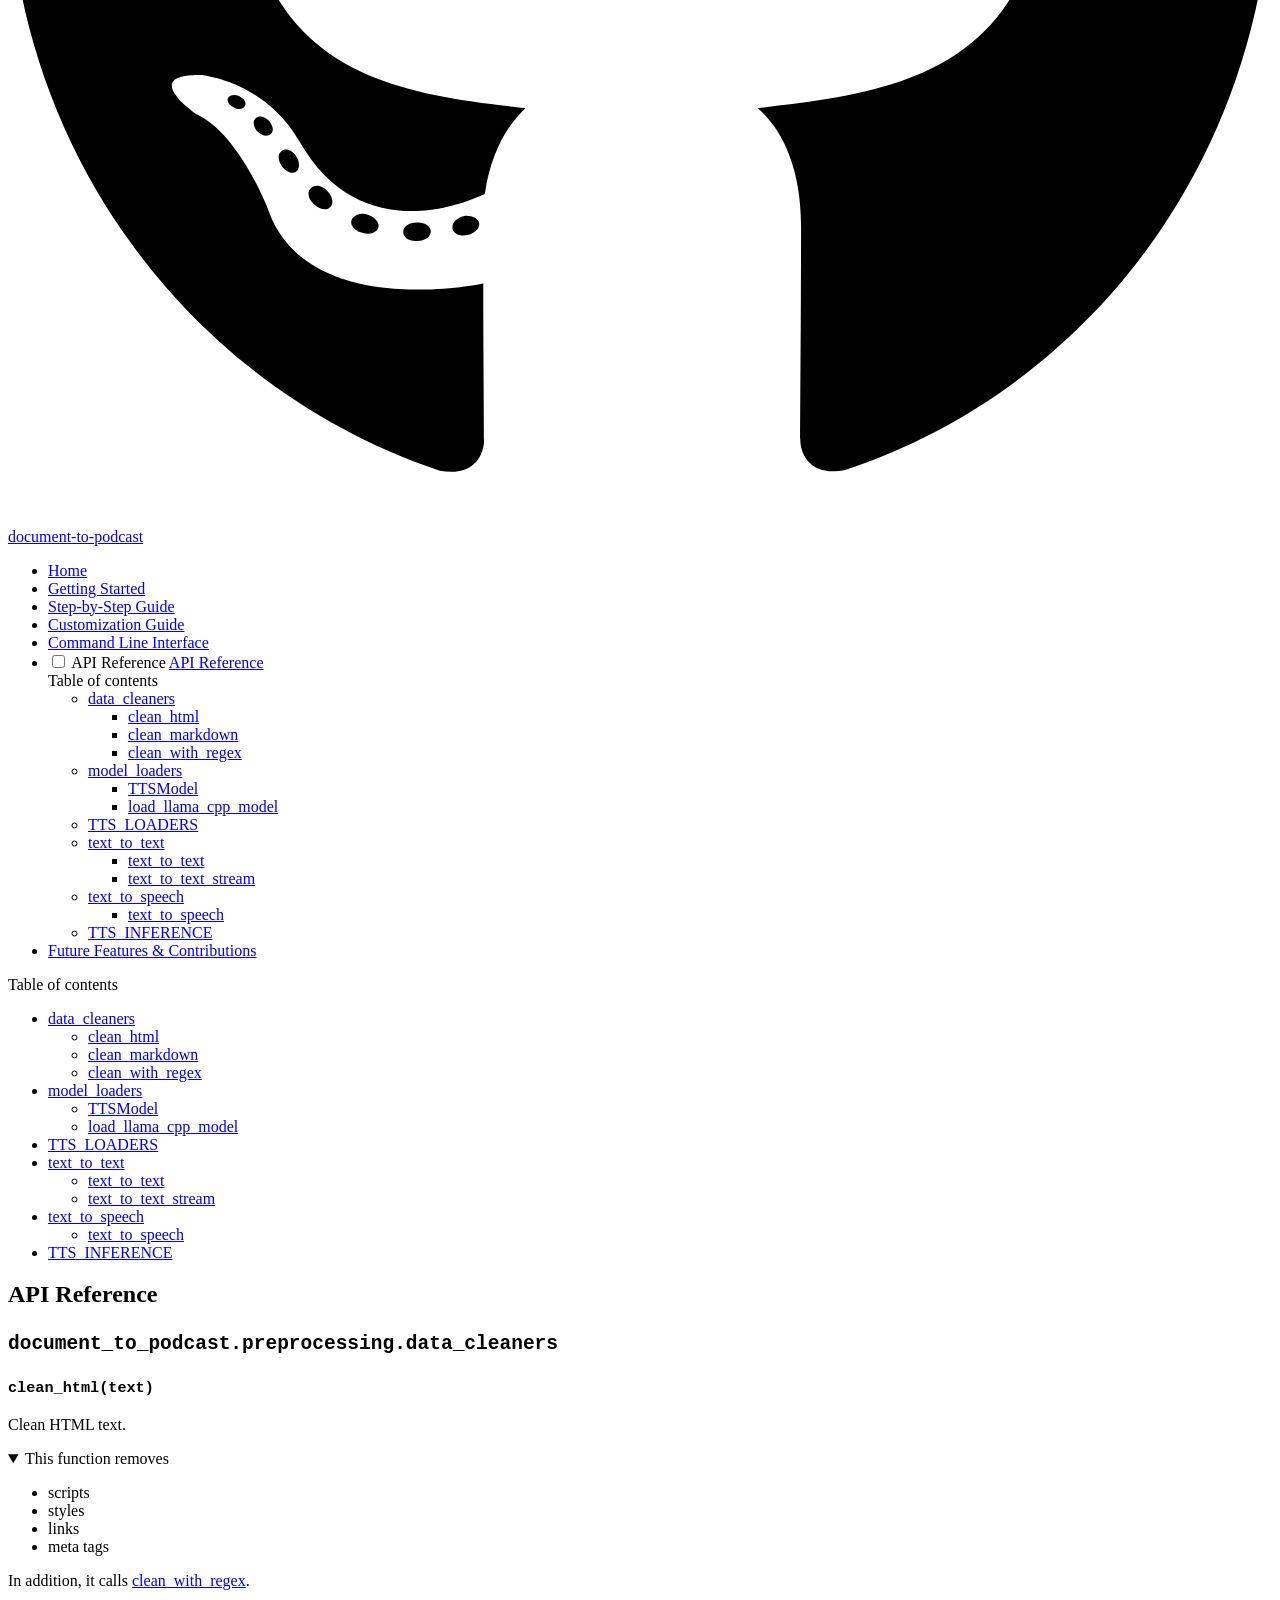
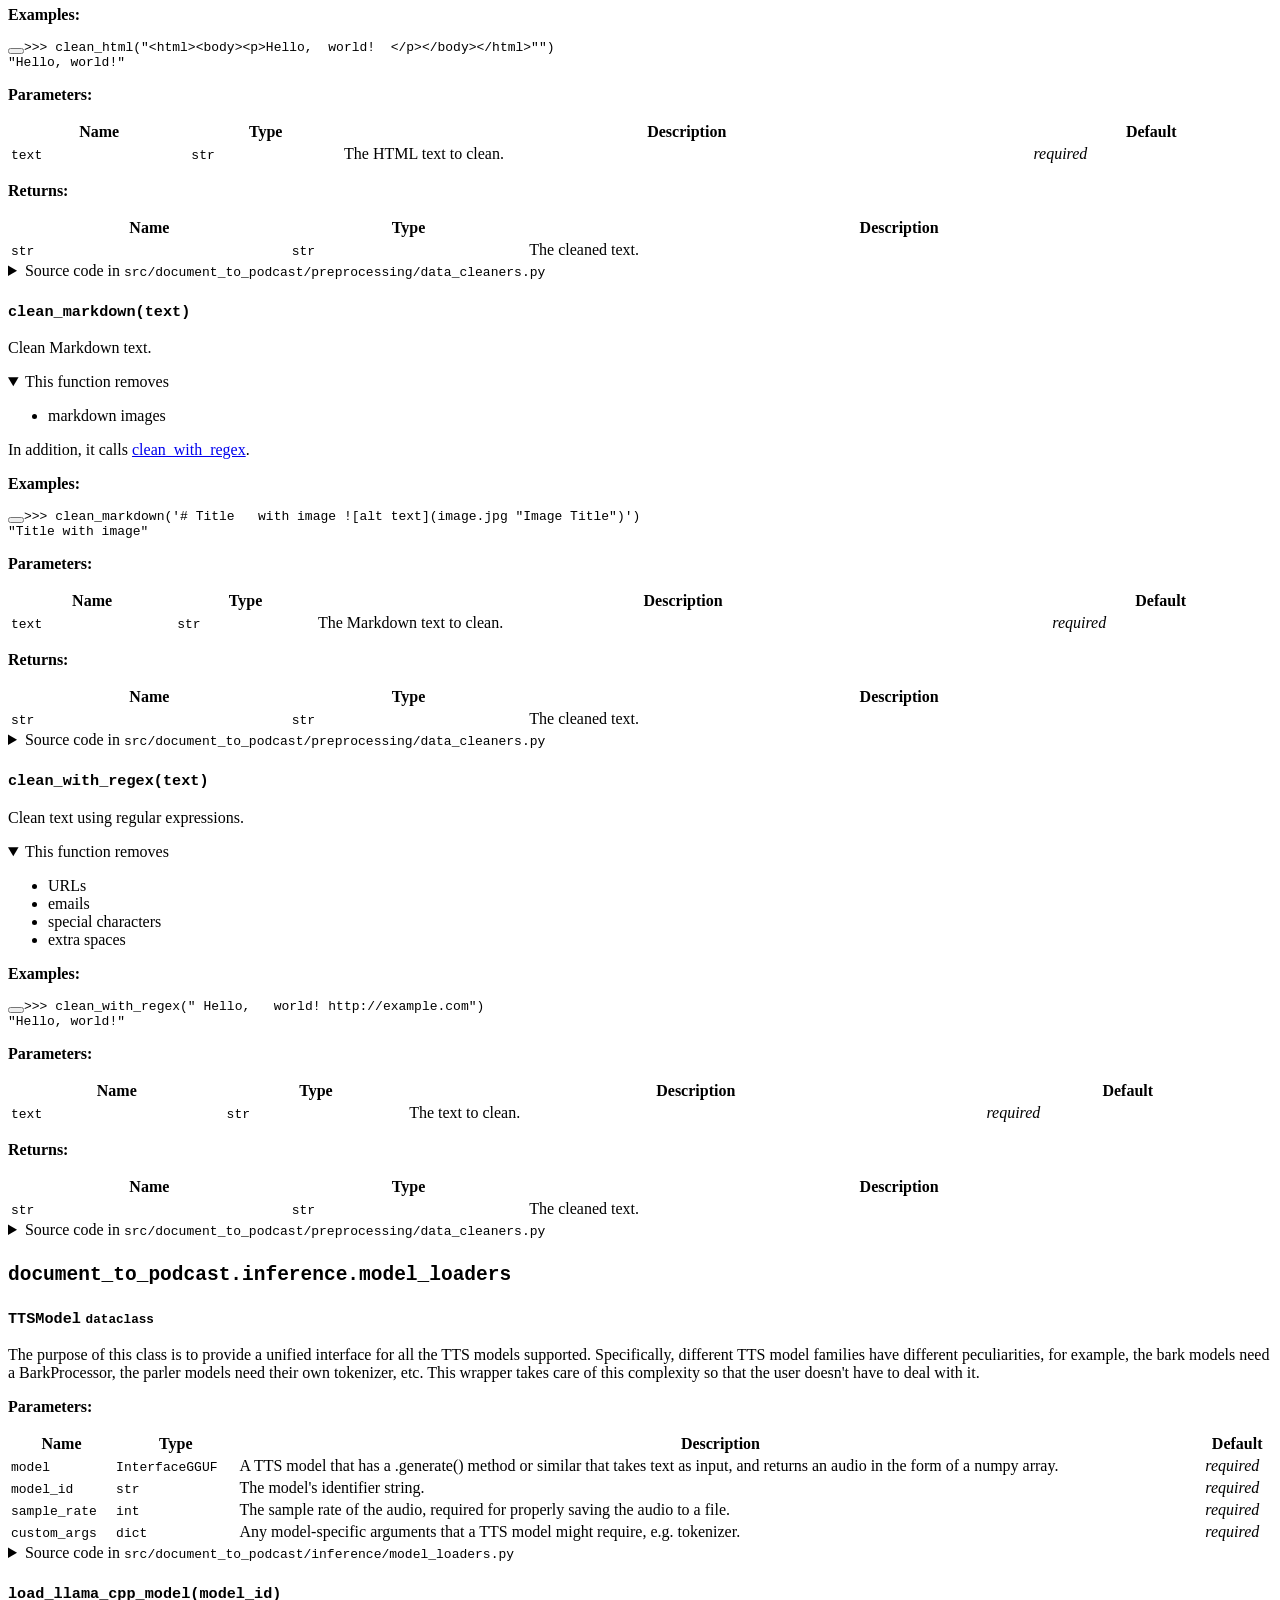
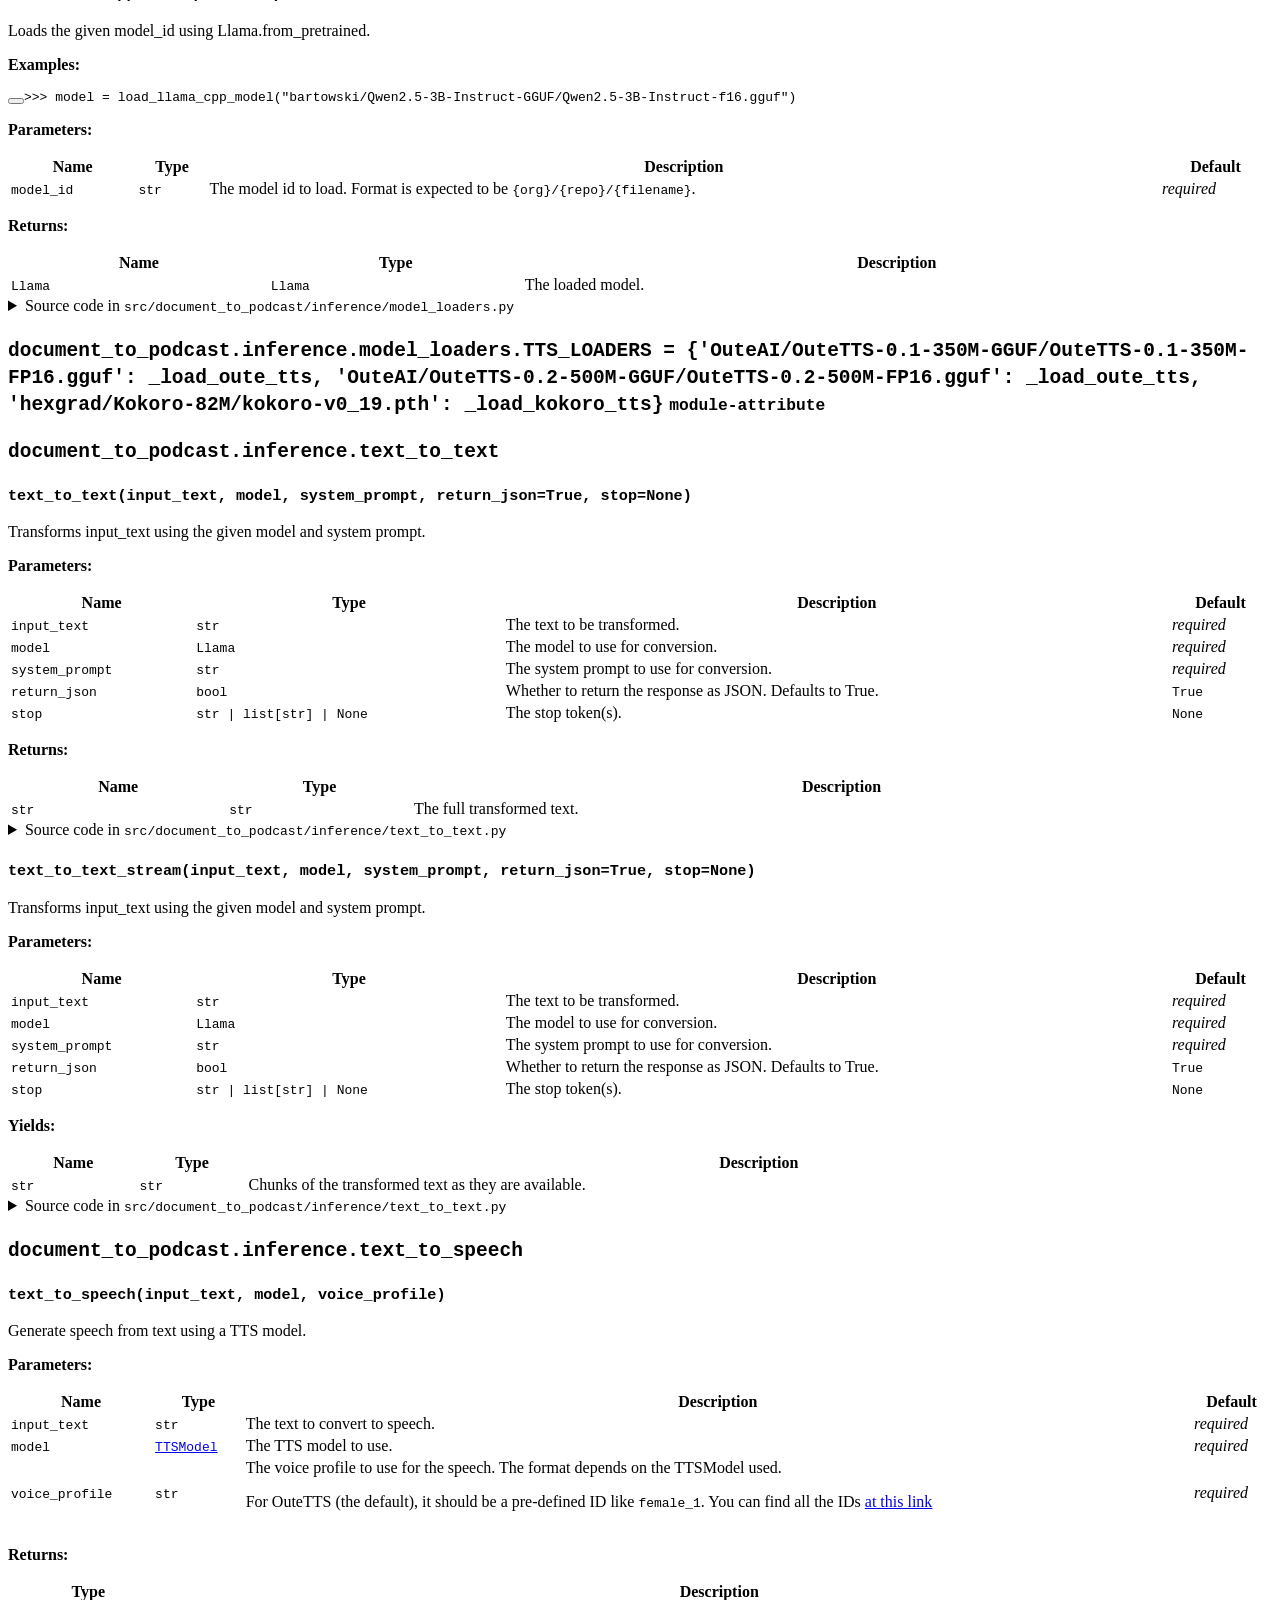
==== commit 62f23892: "Deployed 3e265b1 with MkDocs version: 1.6.1" ====
--- a/api/index.html
+++ b/api/index.html
@@ -1571,7 +1571,7 @@
 
 
 <h2 id="document_to_podcast.inference.model_loaders.TTS_LOADERS" class="doc doc-heading">
-            <code class="highlight language-python"><span class="n">document_to_podcast</span><span class="o">.</span><span class="n">inference</span><span class="o">.</span><span class="n">model_loaders</span><span class="o">.</span><span class="n">TTS_LOADERS</span> <span class="o">=</span> <span class="p">{</span><span class="s1">&#39;OuteAI/OuteTTS-0.1-350M-GGUF/OuteTTS-0.1-350M-FP16.gguf&#39;</span><span class="p">:</span> <span class="n">_load_oute_tts</span><span class="p">,</span> <span class="s1">&#39;OuteAI/OuteTTS-0.2-500M-GGUF/OuteTTS-0.2-500M-FP16.gguf&#39;</span><span class="p">:</span> <span class="n">_load_oute_tts</span><span class="p">}</span></code>
+            <code class="highlight language-python"><span class="n">document_to_podcast</span><span class="o">.</span><span class="n">inference</span><span class="o">.</span><span class="n">model_loaders</span><span class="o">.</span><span class="n">TTS_LOADERS</span> <span class="o">=</span> <span class="p">{</span><span class="s1">&#39;OuteAI/OuteTTS-0.1-350M-GGUF/OuteTTS-0.1-350M-FP16.gguf&#39;</span><span class="p">:</span> <span class="n">_load_oute_tts</span><span class="p">,</span> <span class="s1">&#39;OuteAI/OuteTTS-0.2-500M-GGUF/OuteTTS-0.2-500M-FP16.gguf&#39;</span><span class="p">:</span> <span class="n">_load_oute_tts</span><span class="p">,</span> <span class="s1">&#39;hexgrad/Kokoro-82M/kokoro-v0_19.pth&#39;</span><span class="p">:</span> <span class="n">_load_kokoro_tts</span><span class="p">}</span></code>
 
   <span class="doc doc-labels">
       <small class="doc doc-label doc-label-module-attribute"><code>module-attribute</code></small>
@@ -2137,43 +2137,43 @@
 
             <details class="quote">
               <summary>Source code in <code>src/document_to_podcast/inference/text_to_speech.py</code></summary>
-              <div class="language-python highlight"><table class="highlighttable"><tr><td class="linenos"><div class="linenodiv"><pre><span></span><span class="normal"><a href="#__codelineno-0-50">50</a></span>
-<span class="normal"><a href="#__codelineno-0-51">51</a></span>
-<span class="normal"><a href="#__codelineno-0-52">52</a></span>
-<span class="normal"><a href="#__codelineno-0-53">53</a></span>
-<span class="normal"><a href="#__codelineno-0-54">54</a></span>
-<span class="normal"><a href="#__codelineno-0-55">55</a></span>
-<span class="normal"><a href="#__codelineno-0-56">56</a></span>
-<span class="normal"><a href="#__codelineno-0-57">57</a></span>
-<span class="normal"><a href="#__codelineno-0-58">58</a></span>
-<span class="normal"><a href="#__codelineno-0-59">59</a></span>
-<span class="normal"><a href="#__codelineno-0-60">60</a></span>
-<span class="normal"><a href="#__codelineno-0-61">61</a></span>
-<span class="normal"><a href="#__codelineno-0-62">62</a></span>
-<span class="normal"><a href="#__codelineno-0-63">63</a></span>
-<span class="normal"><a href="#__codelineno-0-64">64</a></span>
-<span class="normal"><a href="#__codelineno-0-65">65</a></span>
+              <div class="language-python highlight"><table class="highlighttable"><tr><td class="linenos"><div class="linenodiv"><pre><span></span><span class="normal"><a href="#__codelineno-0-65">65</a></span>
 <span class="normal"><a href="#__codelineno-0-66">66</a></span>
 <span class="normal"><a href="#__codelineno-0-67">67</a></span>
-<span class="normal"><a href="#__codelineno-0-68">68</a></span></pre></div></td><td class="code"><div><pre><span></span><code><span id="__span-0-50"><a id="__codelineno-0-50" name="__codelineno-0-50"></a><span class="k">def</span><span class="w"> </span><span class="nf">text_to_speech</span><span class="p">(</span><span class="n">input_text</span><span class="p">:</span> <span class="nb">str</span><span class="p">,</span> <span class="n">model</span><span class="p">:</span> <span class="n">TTSModel</span><span class="p">,</span> <span class="n">voice_profile</span><span class="p">:</span> <span class="nb">str</span><span class="p">)</span> <span class="o">-&gt;</span> <span class="n">np</span><span class="o">.</span><span class="n">ndarray</span><span class="p">:</span>
-</span><span id="__span-0-51"><a id="__codelineno-0-51" name="__codelineno-0-51"></a><span class="w">    </span><span class="sd">&quot;&quot;&quot;</span>
-</span><span id="__span-0-52"><a id="__codelineno-0-52" name="__codelineno-0-52"></a><span class="sd">    Generate speech from text using a TTS model.</span>
-</span><span id="__span-0-53"><a id="__codelineno-0-53" name="__codelineno-0-53"></a>
-</span><span id="__span-0-54"><a id="__codelineno-0-54" name="__codelineno-0-54"></a><span class="sd">    Args:</span>
-</span><span id="__span-0-55"><a id="__codelineno-0-55" name="__codelineno-0-55"></a><span class="sd">        input_text (str): The text to convert to speech.</span>
-</span><span id="__span-0-56"><a id="__codelineno-0-56" name="__codelineno-0-56"></a><span class="sd">        model (TTSModel): The TTS model to use.</span>
-</span><span id="__span-0-57"><a id="__codelineno-0-57" name="__codelineno-0-57"></a><span class="sd">        voice_profile (str): The voice profile to use for the speech.</span>
-</span><span id="__span-0-58"><a id="__codelineno-0-58" name="__codelineno-0-58"></a><span class="sd">            The format depends on the TTSModel used.</span>
-</span><span id="__span-0-59"><a id="__codelineno-0-59" name="__codelineno-0-59"></a>
-</span><span id="__span-0-60"><a id="__codelineno-0-60" name="__codelineno-0-60"></a><span class="sd">            For OuteTTS (the default), it should be a pre-defined ID like `female_1`.</span>
-</span><span id="__span-0-61"><a id="__codelineno-0-61" name="__codelineno-0-61"></a><span class="sd">            You can find all the IDs [at this link](https://github.com/edwko/OuteTTS/tree/main/outetts/version/v1/default_speakers)</span>
-</span><span id="__span-0-62"><a id="__codelineno-0-62" name="__codelineno-0-62"></a>
-</span><span id="__span-0-63"><a id="__codelineno-0-63" name="__codelineno-0-63"></a><span class="sd">    Returns:</span>
-</span><span id="__span-0-64"><a id="__codelineno-0-64" name="__codelineno-0-64"></a><span class="sd">        np.ndarray: The waveform of the speech as a 2D numpy array</span>
-</span><span id="__span-0-65"><a id="__codelineno-0-65" name="__codelineno-0-65"></a><span class="sd">    &quot;&quot;&quot;</span>
-</span><span id="__span-0-66"><a id="__codelineno-0-66" name="__codelineno-0-66"></a>    <span class="k">return</span> <span class="n">TTS_INFERENCE</span><span class="p">[</span><span class="n">model</span><span class="o">.</span><span class="n">model_id</span><span class="p">](</span>
-</span><span id="__span-0-67"><a id="__codelineno-0-67" name="__codelineno-0-67"></a>        <span class="n">input_text</span><span class="p">,</span> <span class="n">model</span><span class="o">.</span><span class="n">model</span><span class="p">,</span> <span class="n">voice_profile</span><span class="p">,</span> <span class="o">**</span><span class="n">model</span><span class="o">.</span><span class="n">custom_args</span>
-</span><span id="__span-0-68"><a id="__codelineno-0-68" name="__codelineno-0-68"></a>    <span class="p">)</span>
+<span class="normal"><a href="#__codelineno-0-68">68</a></span>
+<span class="normal"><a href="#__codelineno-0-69">69</a></span>
+<span class="normal"><a href="#__codelineno-0-70">70</a></span>
+<span class="normal"><a href="#__codelineno-0-71">71</a></span>
+<span class="normal"><a href="#__codelineno-0-72">72</a></span>
+<span class="normal"><a href="#__codelineno-0-73">73</a></span>
+<span class="normal"><a href="#__codelineno-0-74">74</a></span>
+<span class="normal"><a href="#__codelineno-0-75">75</a></span>
+<span class="normal"><a href="#__codelineno-0-76">76</a></span>
+<span class="normal"><a href="#__codelineno-0-77">77</a></span>
+<span class="normal"><a href="#__codelineno-0-78">78</a></span>
+<span class="normal"><a href="#__codelineno-0-79">79</a></span>
+<span class="normal"><a href="#__codelineno-0-80">80</a></span>
+<span class="normal"><a href="#__codelineno-0-81">81</a></span>
+<span class="normal"><a href="#__codelineno-0-82">82</a></span>
+<span class="normal"><a href="#__codelineno-0-83">83</a></span></pre></div></td><td class="code"><div><pre><span></span><code><span id="__span-0-65"><a id="__codelineno-0-65" name="__codelineno-0-65"></a><span class="k">def</span><span class="w"> </span><span class="nf">text_to_speech</span><span class="p">(</span><span class="n">input_text</span><span class="p">:</span> <span class="nb">str</span><span class="p">,</span> <span class="n">model</span><span class="p">:</span> <span class="n">TTSModel</span><span class="p">,</span> <span class="n">voice_profile</span><span class="p">:</span> <span class="nb">str</span><span class="p">)</span> <span class="o">-&gt;</span> <span class="n">np</span><span class="o">.</span><span class="n">ndarray</span><span class="p">:</span>
+</span><span id="__span-0-66"><a id="__codelineno-0-66" name="__codelineno-0-66"></a><span class="w">    </span><span class="sd">&quot;&quot;&quot;</span>
+</span><span id="__span-0-67"><a id="__codelineno-0-67" name="__codelineno-0-67"></a><span class="sd">    Generate speech from text using a TTS model.</span>
+</span><span id="__span-0-68"><a id="__codelineno-0-68" name="__codelineno-0-68"></a>
+</span><span id="__span-0-69"><a id="__codelineno-0-69" name="__codelineno-0-69"></a><span class="sd">    Args:</span>
+</span><span id="__span-0-70"><a id="__codelineno-0-70" name="__codelineno-0-70"></a><span class="sd">        input_text (str): The text to convert to speech.</span>
+</span><span id="__span-0-71"><a id="__codelineno-0-71" name="__codelineno-0-71"></a><span class="sd">        model (TTSModel): The TTS model to use.</span>
+</span><span id="__span-0-72"><a id="__codelineno-0-72" name="__codelineno-0-72"></a><span class="sd">        voice_profile (str): The voice profile to use for the speech.</span>
+</span><span id="__span-0-73"><a id="__codelineno-0-73" name="__codelineno-0-73"></a><span class="sd">            The format depends on the TTSModel used.</span>
+</span><span id="__span-0-74"><a id="__codelineno-0-74" name="__codelineno-0-74"></a>
+</span><span id="__span-0-75"><a id="__codelineno-0-75" name="__codelineno-0-75"></a><span class="sd">            For OuteTTS (the default), it should be a pre-defined ID like `female_1`.</span>
+</span><span id="__span-0-76"><a id="__codelineno-0-76" name="__codelineno-0-76"></a><span class="sd">            You can find all the IDs [at this link](https://github.com/edwko/OuteTTS/tree/main/outetts/version/v1/default_speakers)</span>
+</span><span id="__span-0-77"><a id="__codelineno-0-77" name="__codelineno-0-77"></a>
+</span><span id="__span-0-78"><a id="__codelineno-0-78" name="__codelineno-0-78"></a><span class="sd">    Returns:</span>
+</span><span id="__span-0-79"><a id="__codelineno-0-79" name="__codelineno-0-79"></a><span class="sd">        np.ndarray: The waveform of the speech as a 2D numpy array</span>
+</span><span id="__span-0-80"><a id="__codelineno-0-80" name="__codelineno-0-80"></a><span class="sd">    &quot;&quot;&quot;</span>
+</span><span id="__span-0-81"><a id="__codelineno-0-81" name="__codelineno-0-81"></a>    <span class="k">return</span> <span class="n">TTS_INFERENCE</span><span class="p">[</span><span class="n">model</span><span class="o">.</span><span class="n">model_id</span><span class="p">](</span>
+</span><span id="__span-0-82"><a id="__codelineno-0-82" name="__codelineno-0-82"></a>        <span class="n">input_text</span><span class="p">,</span> <span class="n">model</span><span class="o">.</span><span class="n">model</span><span class="p">,</span> <span class="n">voice_profile</span><span class="p">,</span> <span class="o">**</span><span class="n">model</span><span class="o">.</span><span class="n">custom_args</span>
+</span><span id="__span-0-83"><a id="__codelineno-0-83" name="__codelineno-0-83"></a>    <span class="p">)</span>
 </span></code></pre></div></td></tr></table></div>
             </details>
     </div>
@@ -2193,7 +2193,7 @@
 
 
 <h2 id="document_to_podcast.inference.text_to_speech.TTS_INFERENCE" class="doc doc-heading">
-            <code class="highlight language-python"><span class="n">document_to_podcast</span><span class="o">.</span><span class="n">inference</span><span class="o">.</span><span class="n">text_to_speech</span><span class="o">.</span><span class="n">TTS_INFERENCE</span> <span class="o">=</span> <span class="p">{</span><span class="s1">&#39;OuteAI/OuteTTS-0.1-350M-GGUF/OuteTTS-0.1-350M-FP16.gguf&#39;</span><span class="p">:</span> <span class="n">_text_to_speech_oute</span><span class="p">,</span> <span class="s1">&#39;OuteAI/OuteTTS-0.2-500M-GGUF/OuteTTS-0.2-500M-FP16.gguf&#39;</span><span class="p">:</span> <span class="n">_text_to_speech_oute</span><span class="p">}</span></code>
+            <code class="highlight language-python"><span class="n">document_to_podcast</span><span class="o">.</span><span class="n">inference</span><span class="o">.</span><span class="n">text_to_speech</span><span class="o">.</span><span class="n">TTS_INFERENCE</span> <span class="o">=</span> <span class="p">{</span><span class="s1">&#39;OuteAI/OuteTTS-0.1-350M-GGUF/OuteTTS-0.1-350M-FP16.gguf&#39;</span><span class="p">:</span> <span class="n">_text_to_speech_oute</span><span class="p">,</span> <span class="s1">&#39;OuteAI/OuteTTS-0.2-500M-GGUF/OuteTTS-0.2-500M-FP16.gguf&#39;</span><span class="p">:</span> <span class="n">_text_to_speech_oute</span><span class="p">,</span> <span class="s1">&#39;hexgrad/Kokoro-82M/kokoro-v0_19.pth&#39;</span><span class="p">:</span> <span class="n">_text_to_speech_kokoro</span><span class="p">}</span></code>
 
   <span class="doc doc-labels">
       <small class="doc doc-label doc-label-module-attribute"><code>module-attribute</code></small>
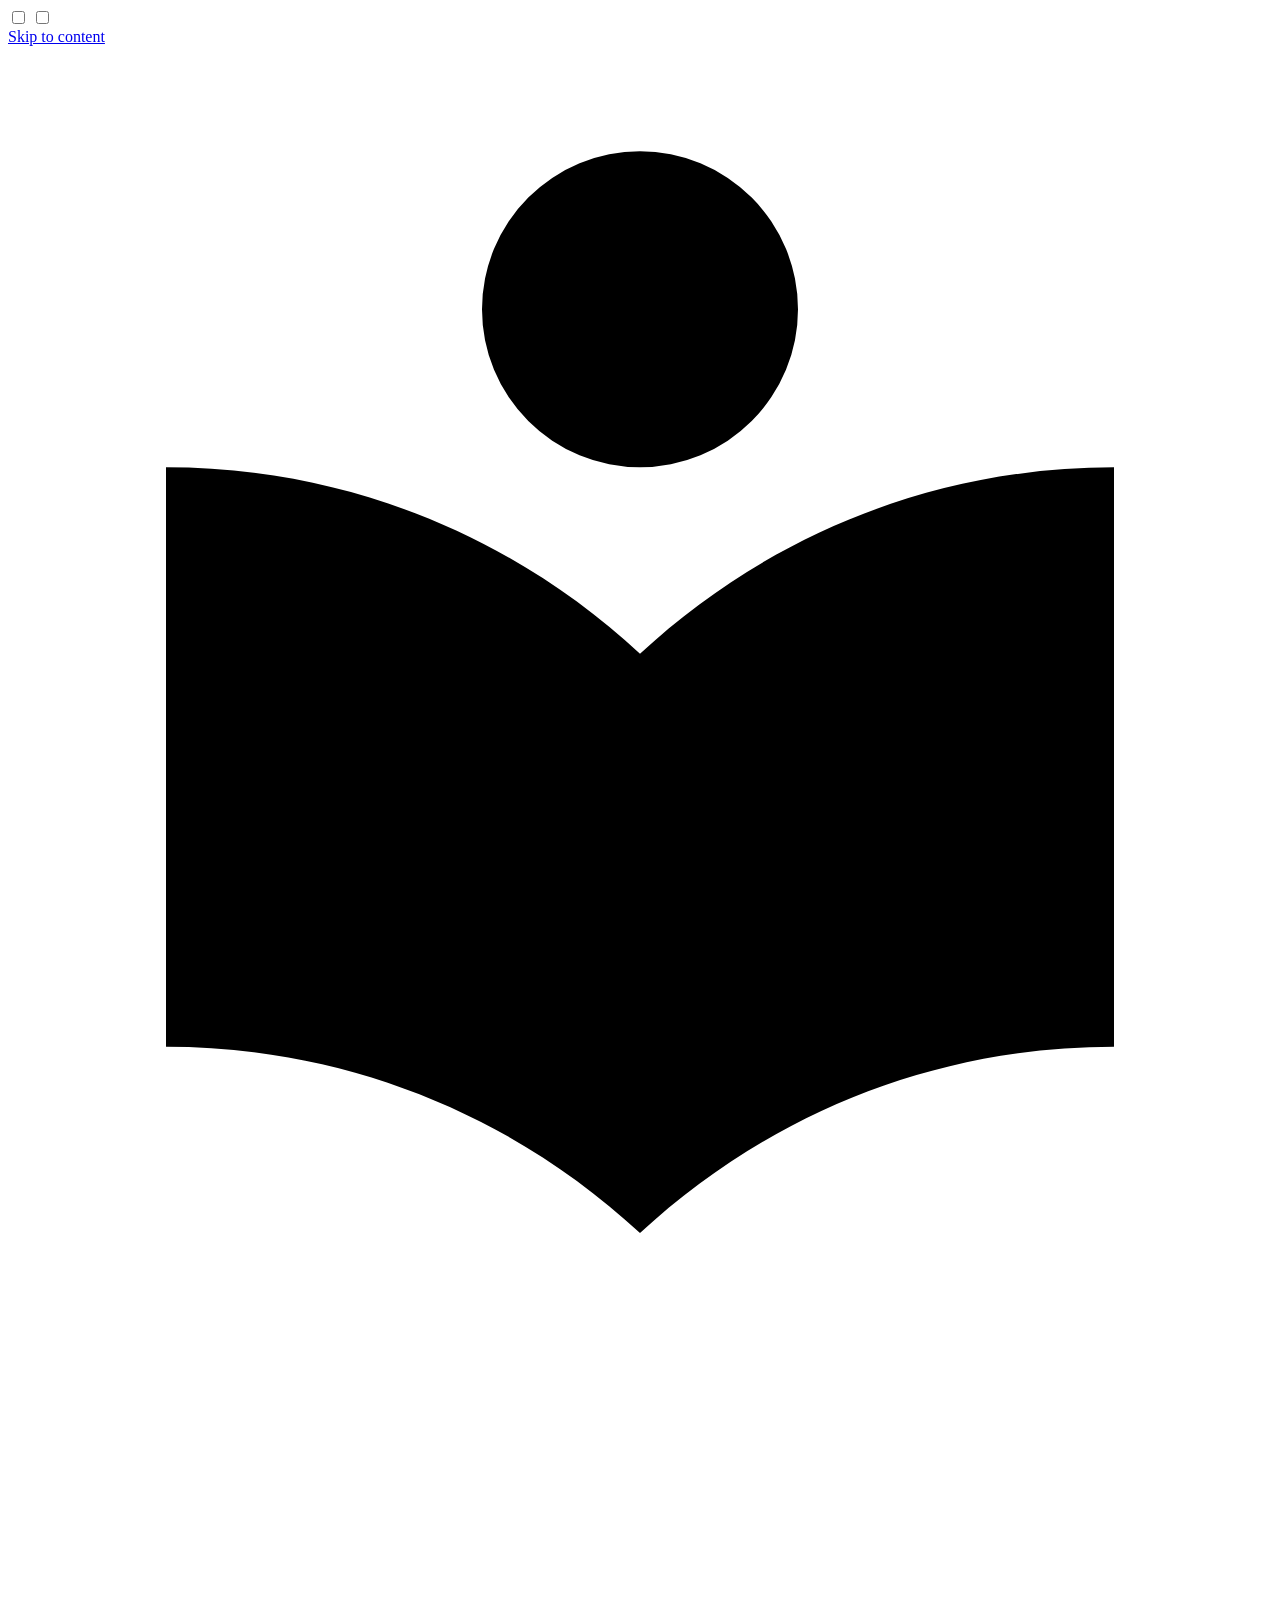
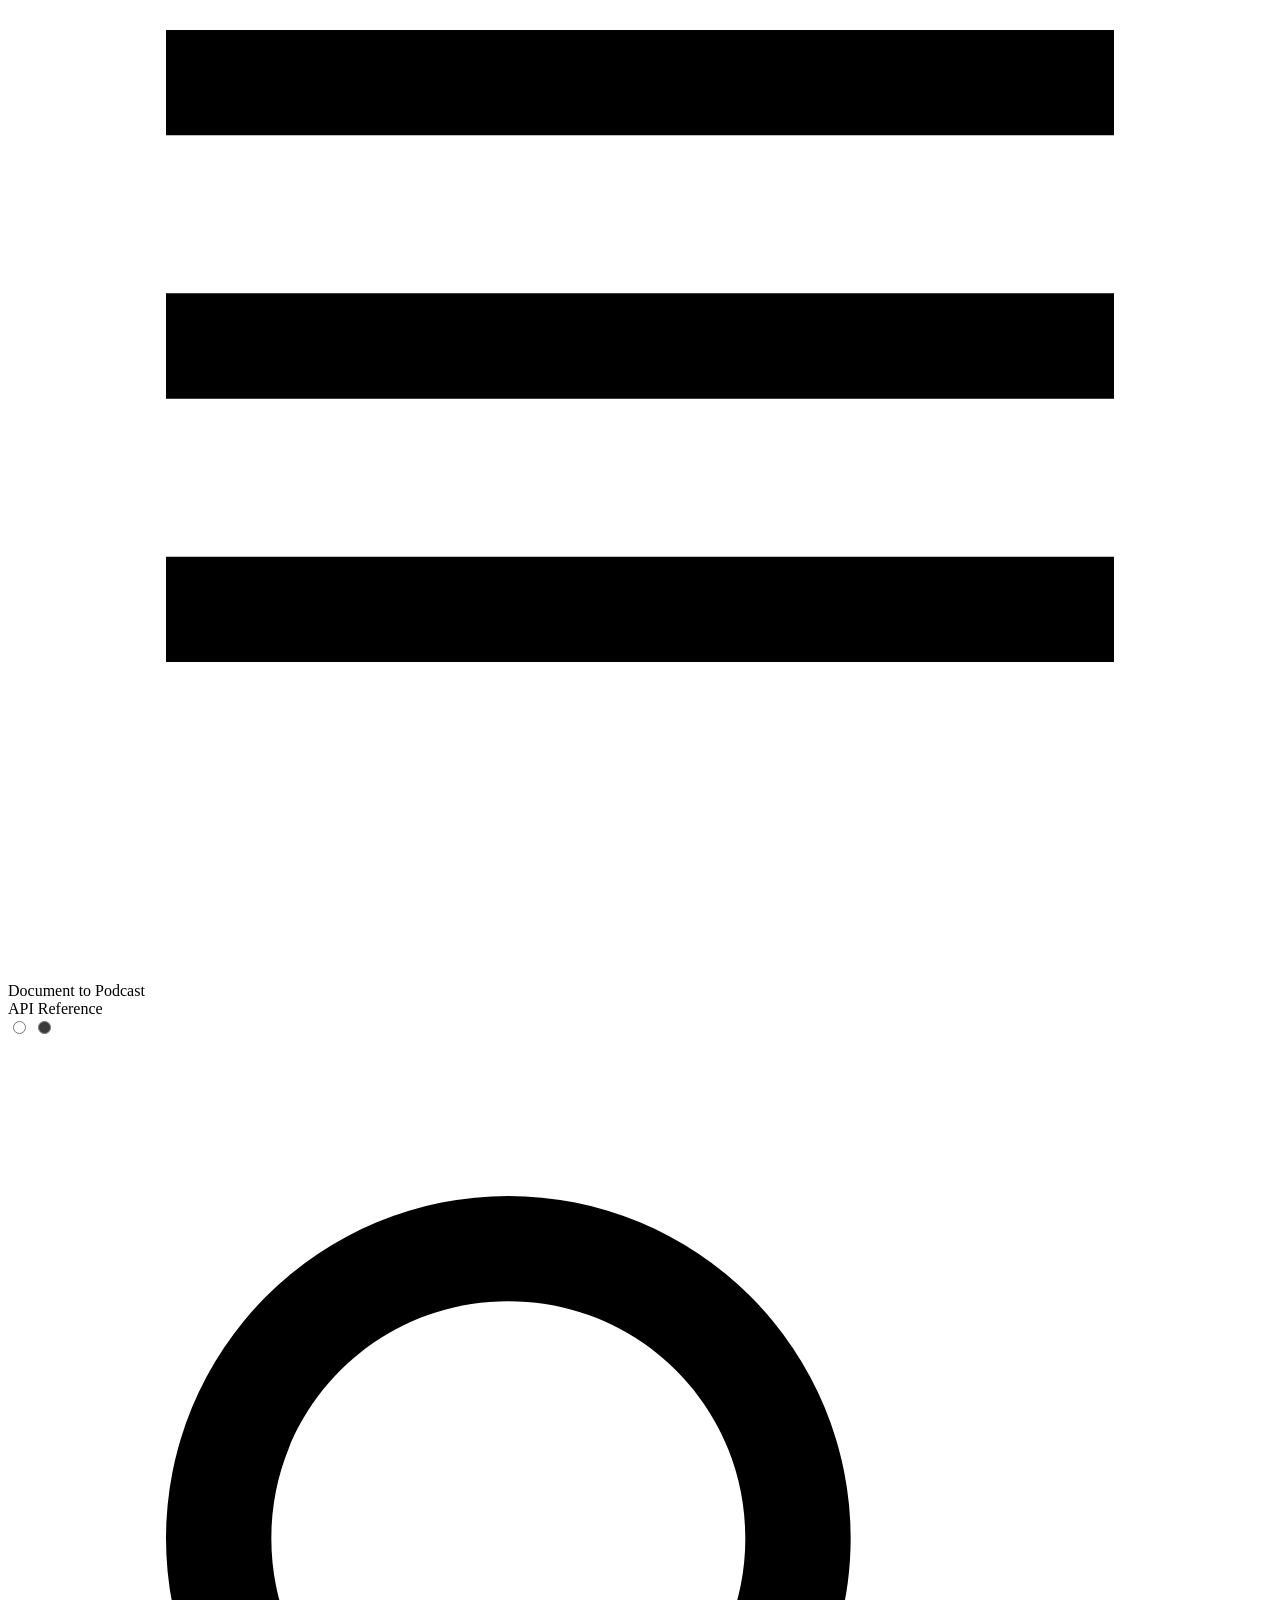
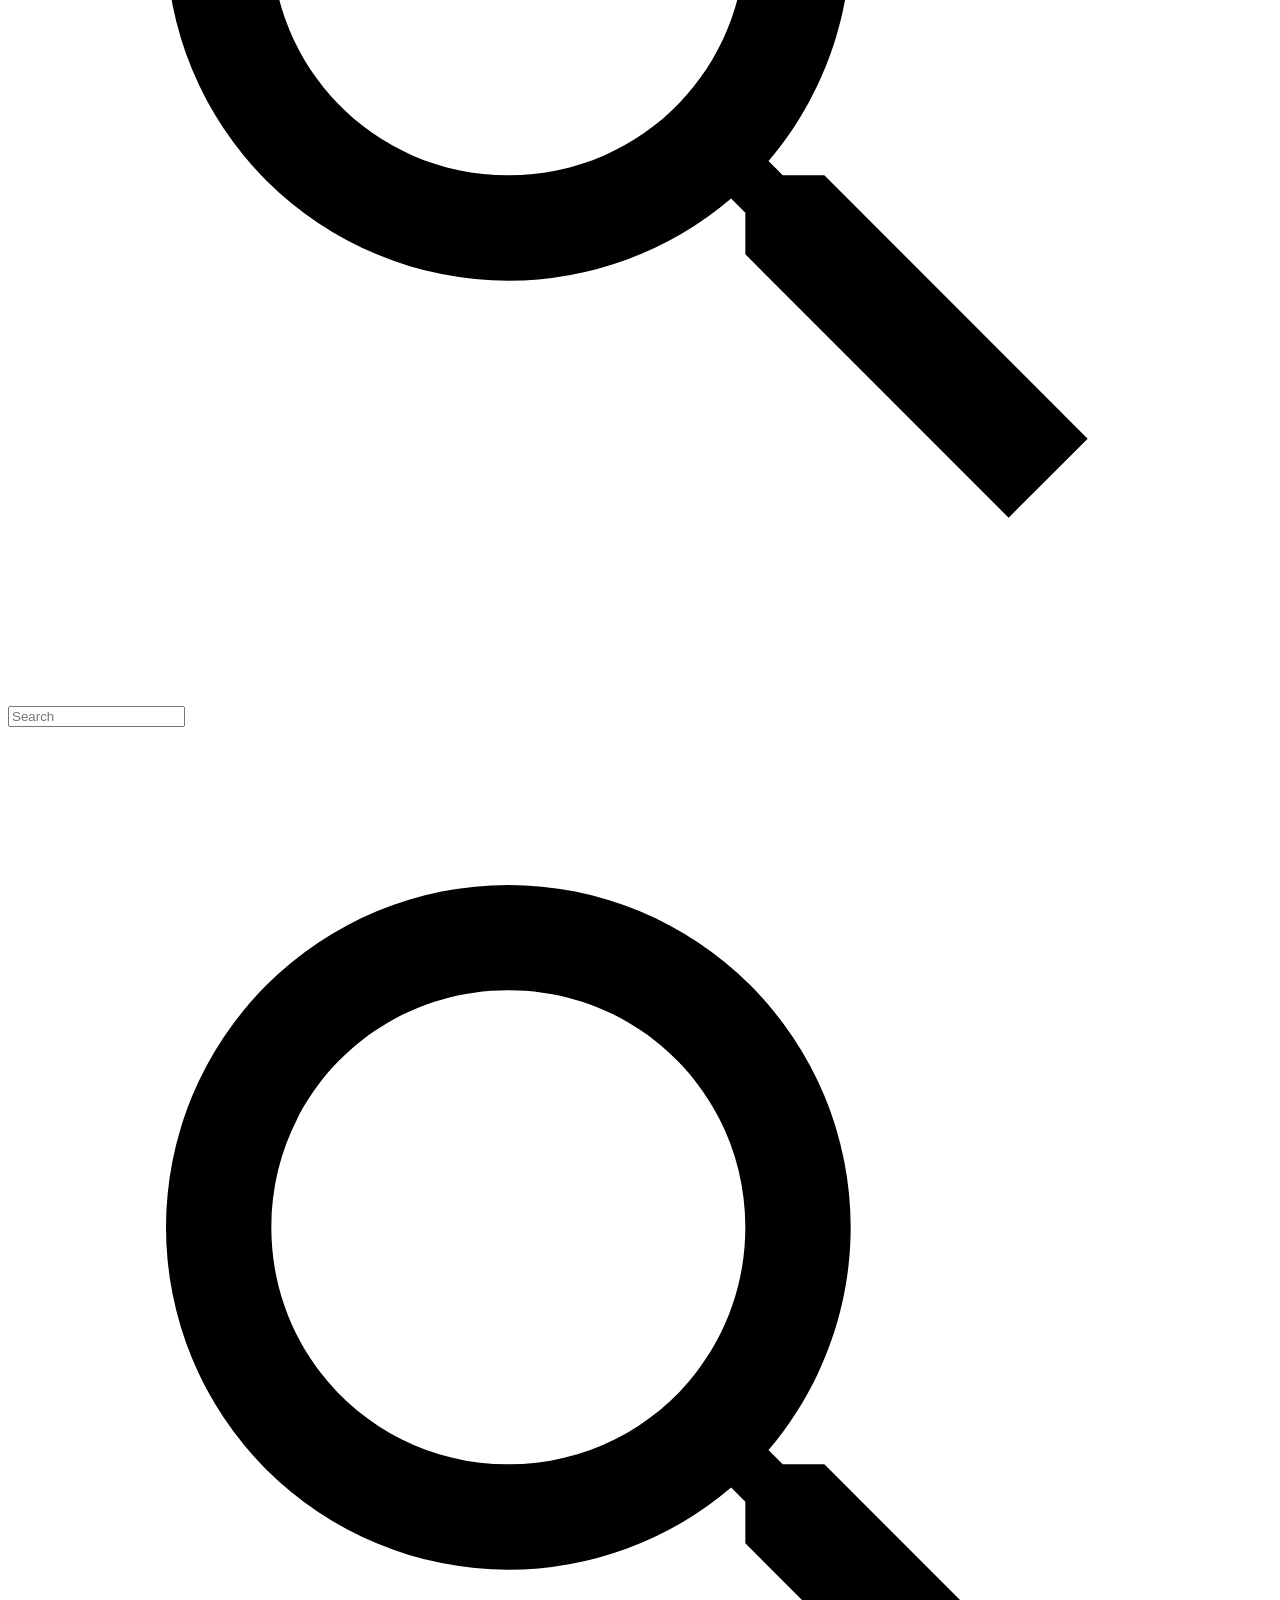
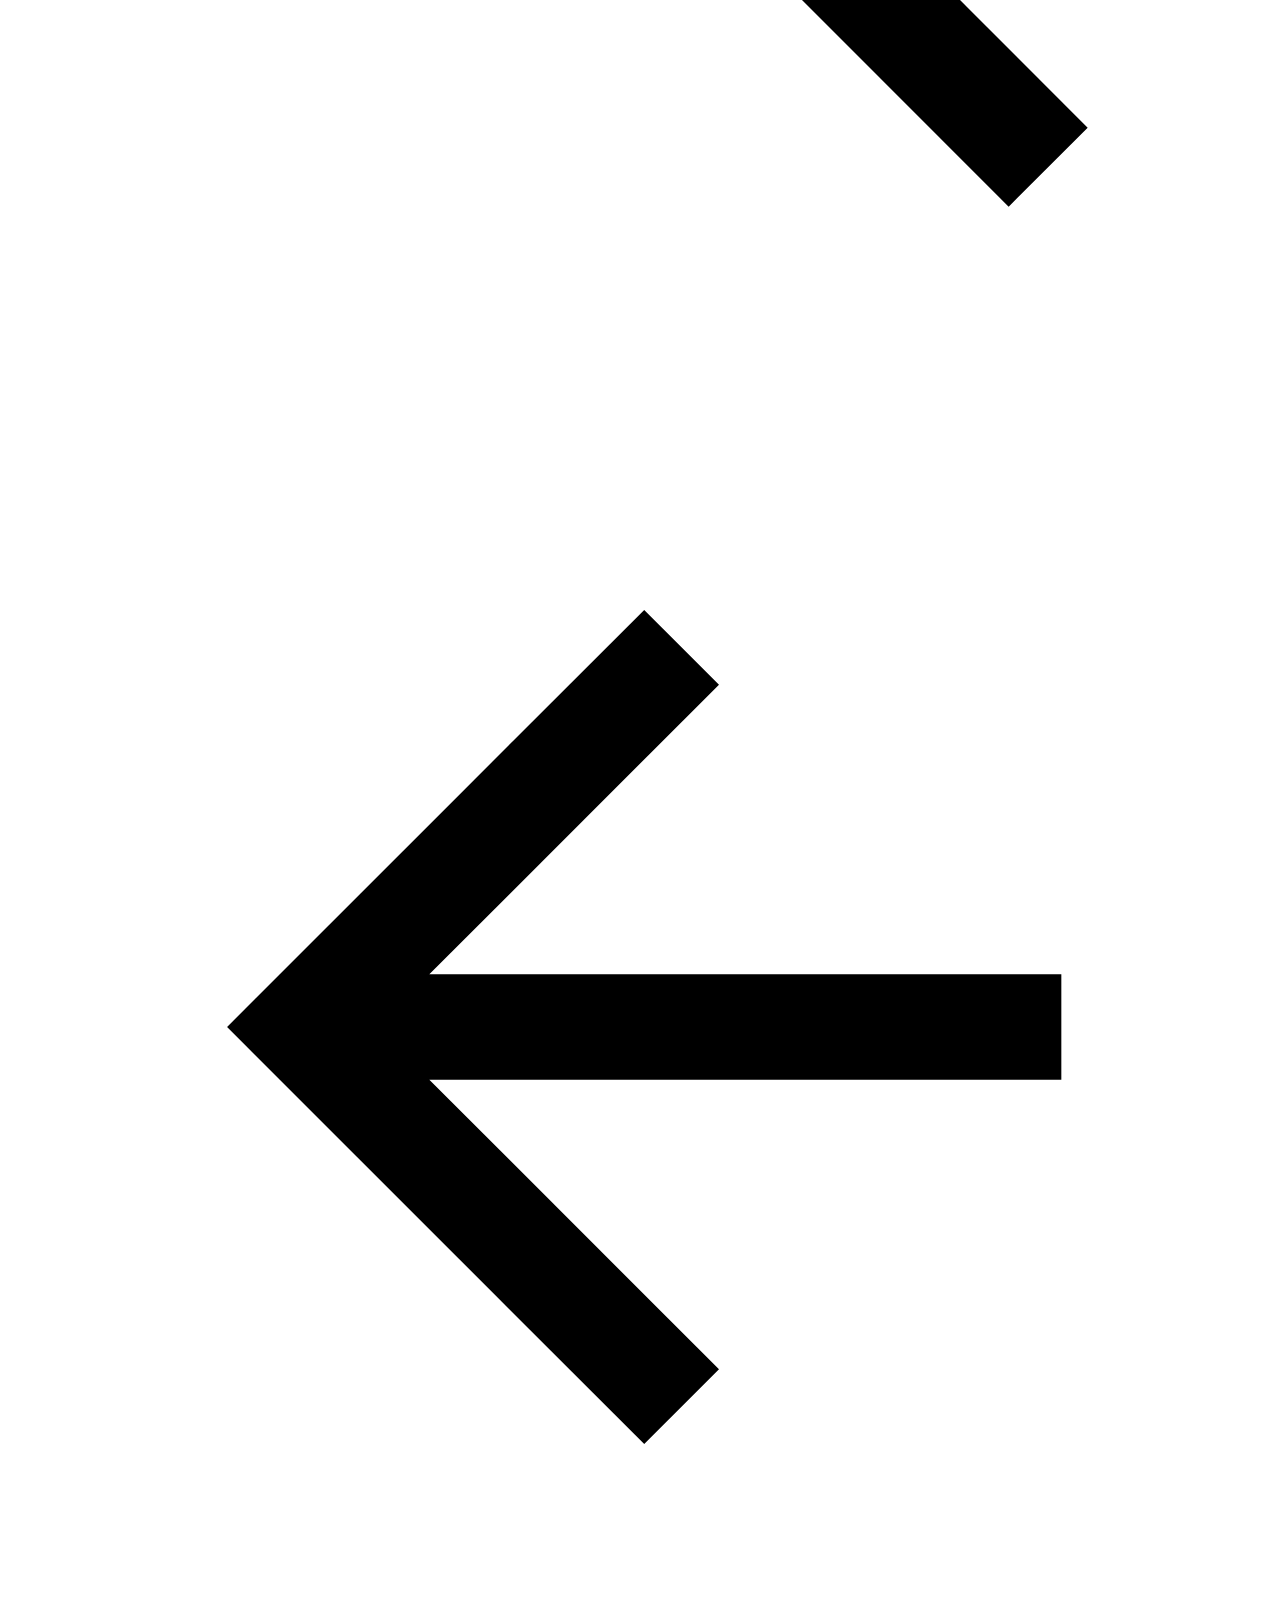
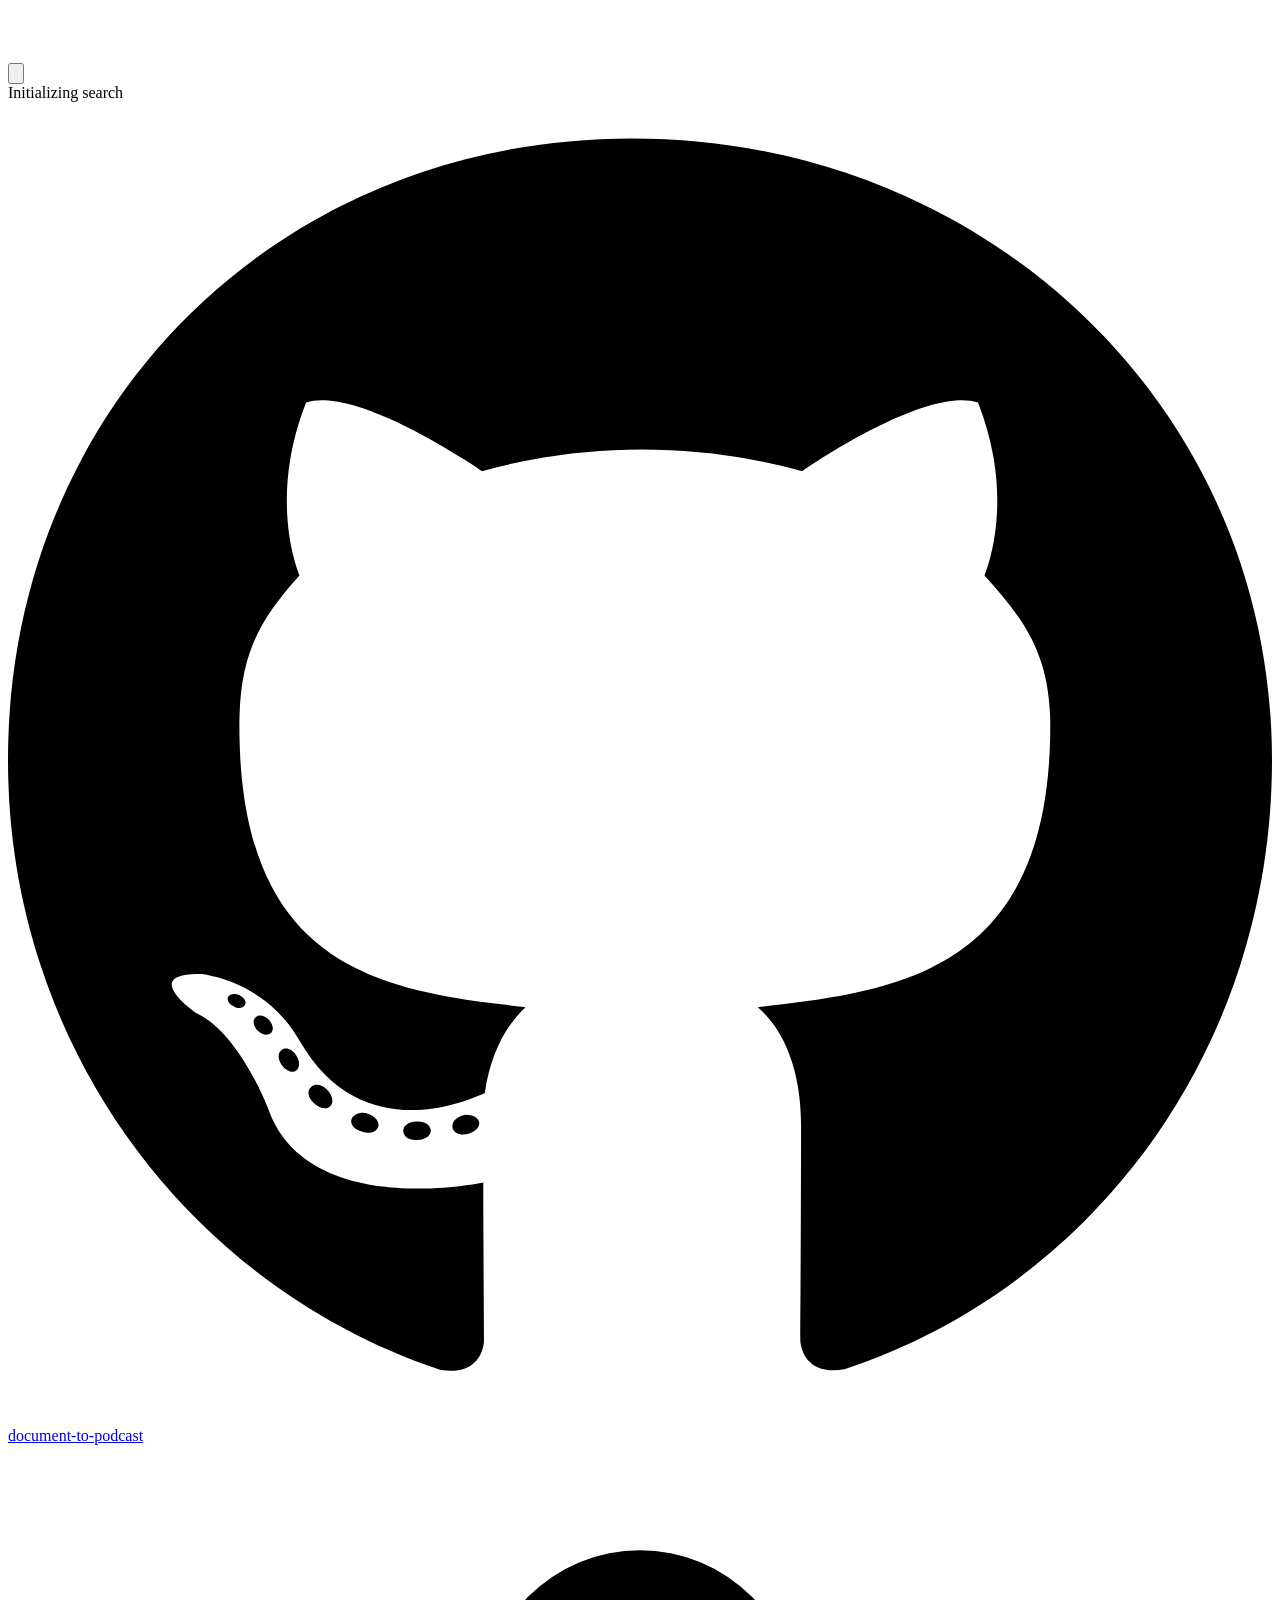
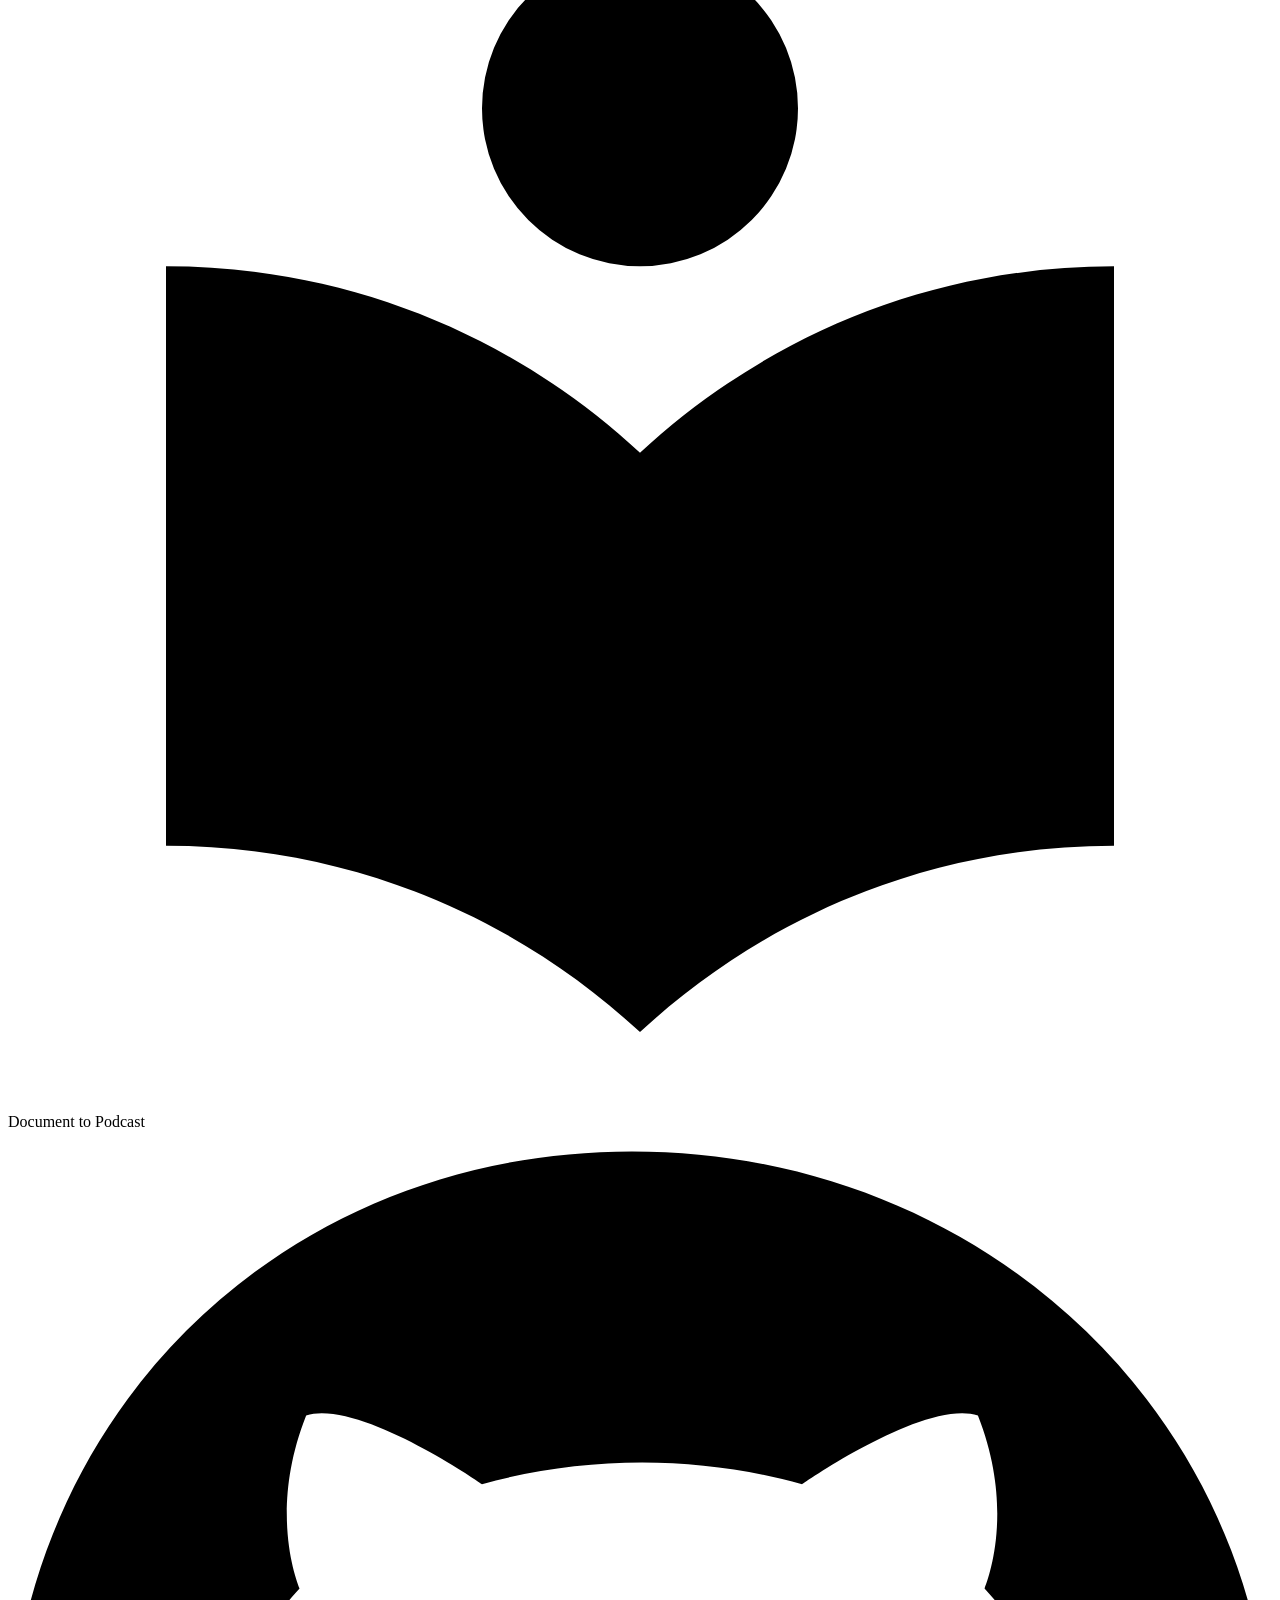
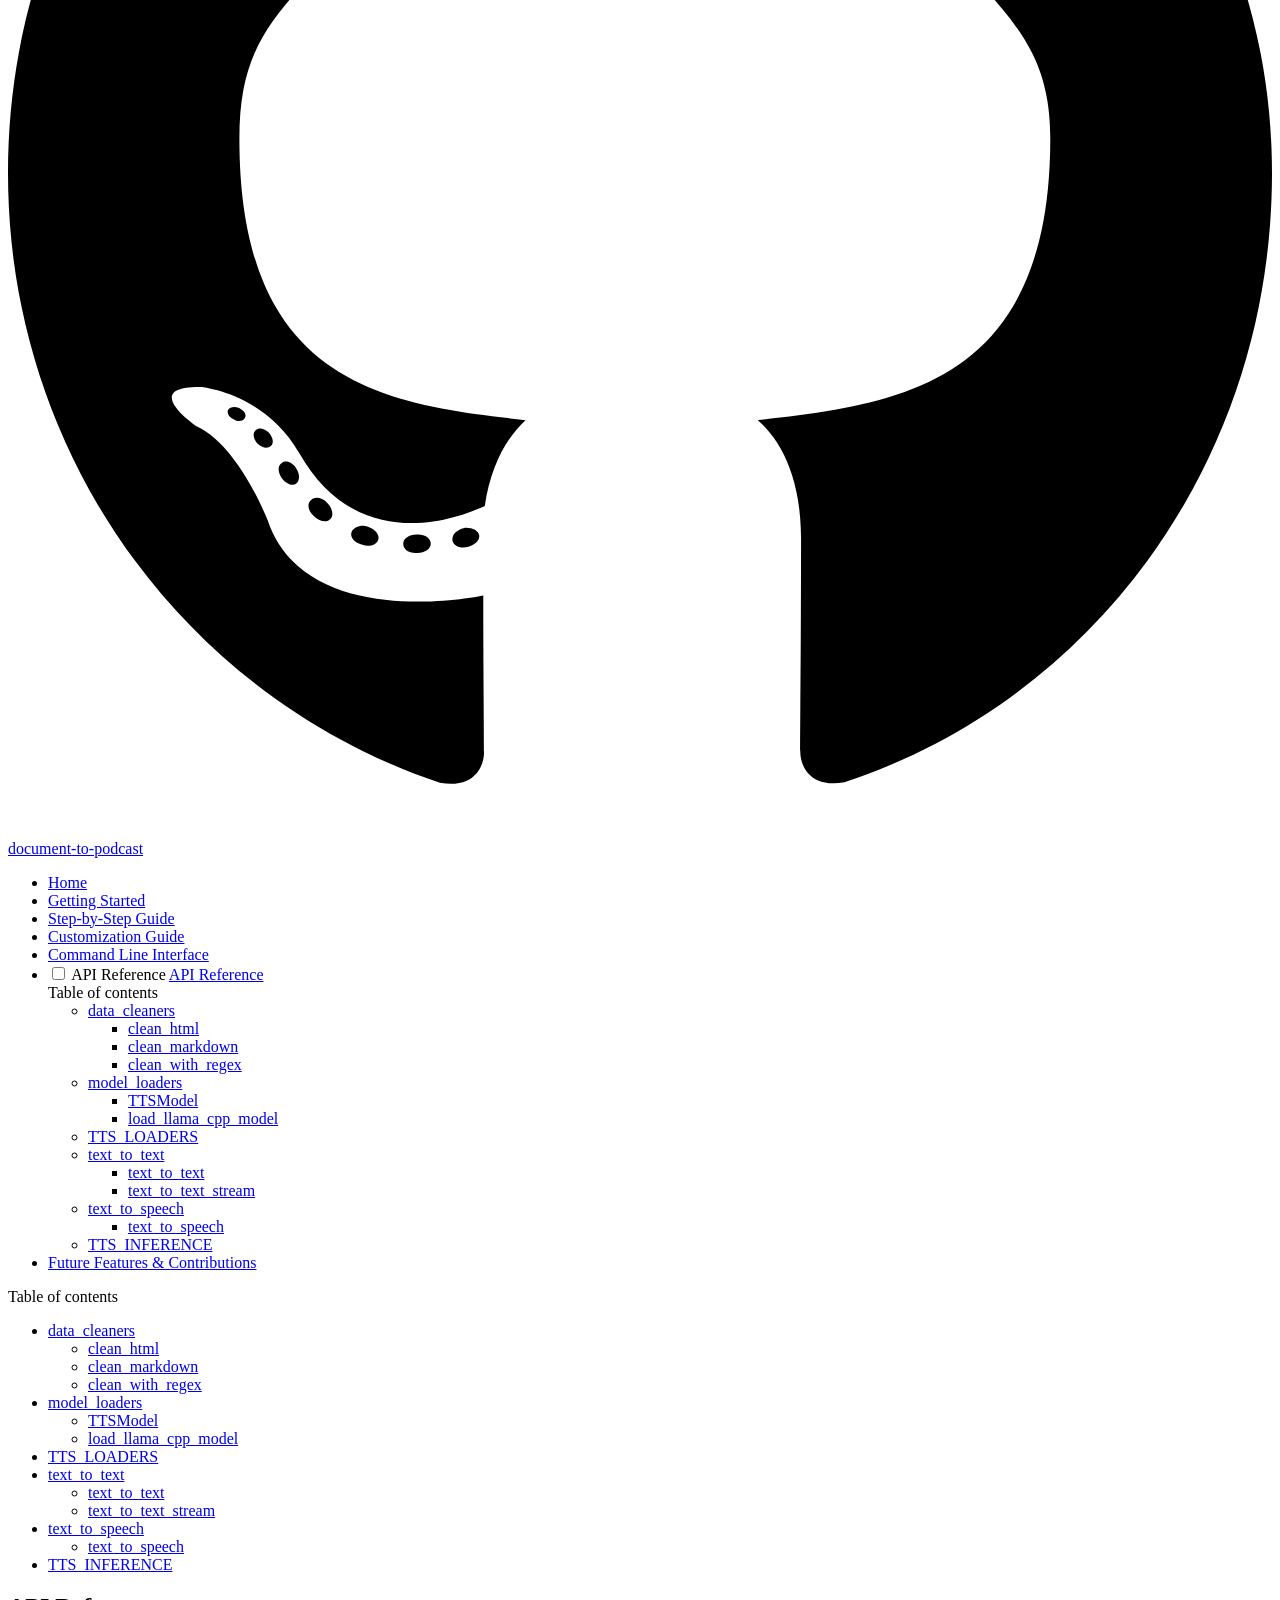
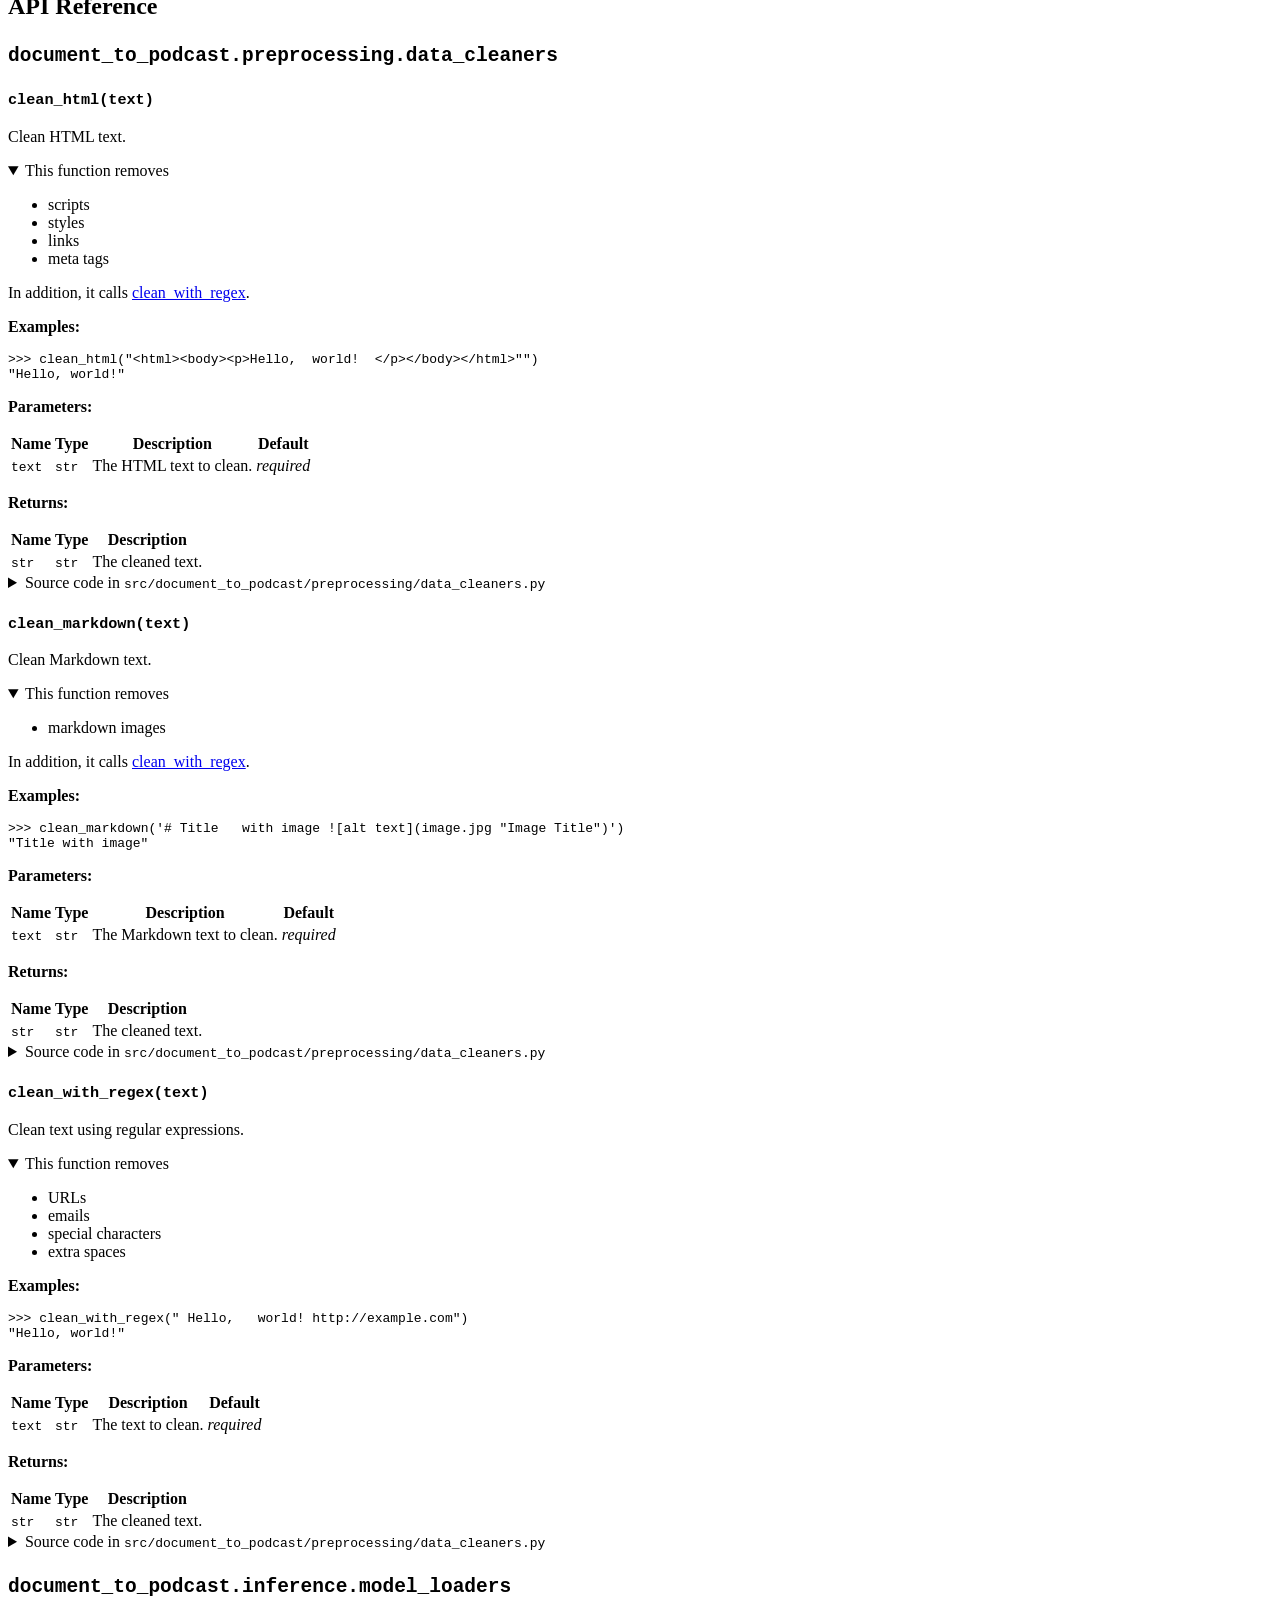
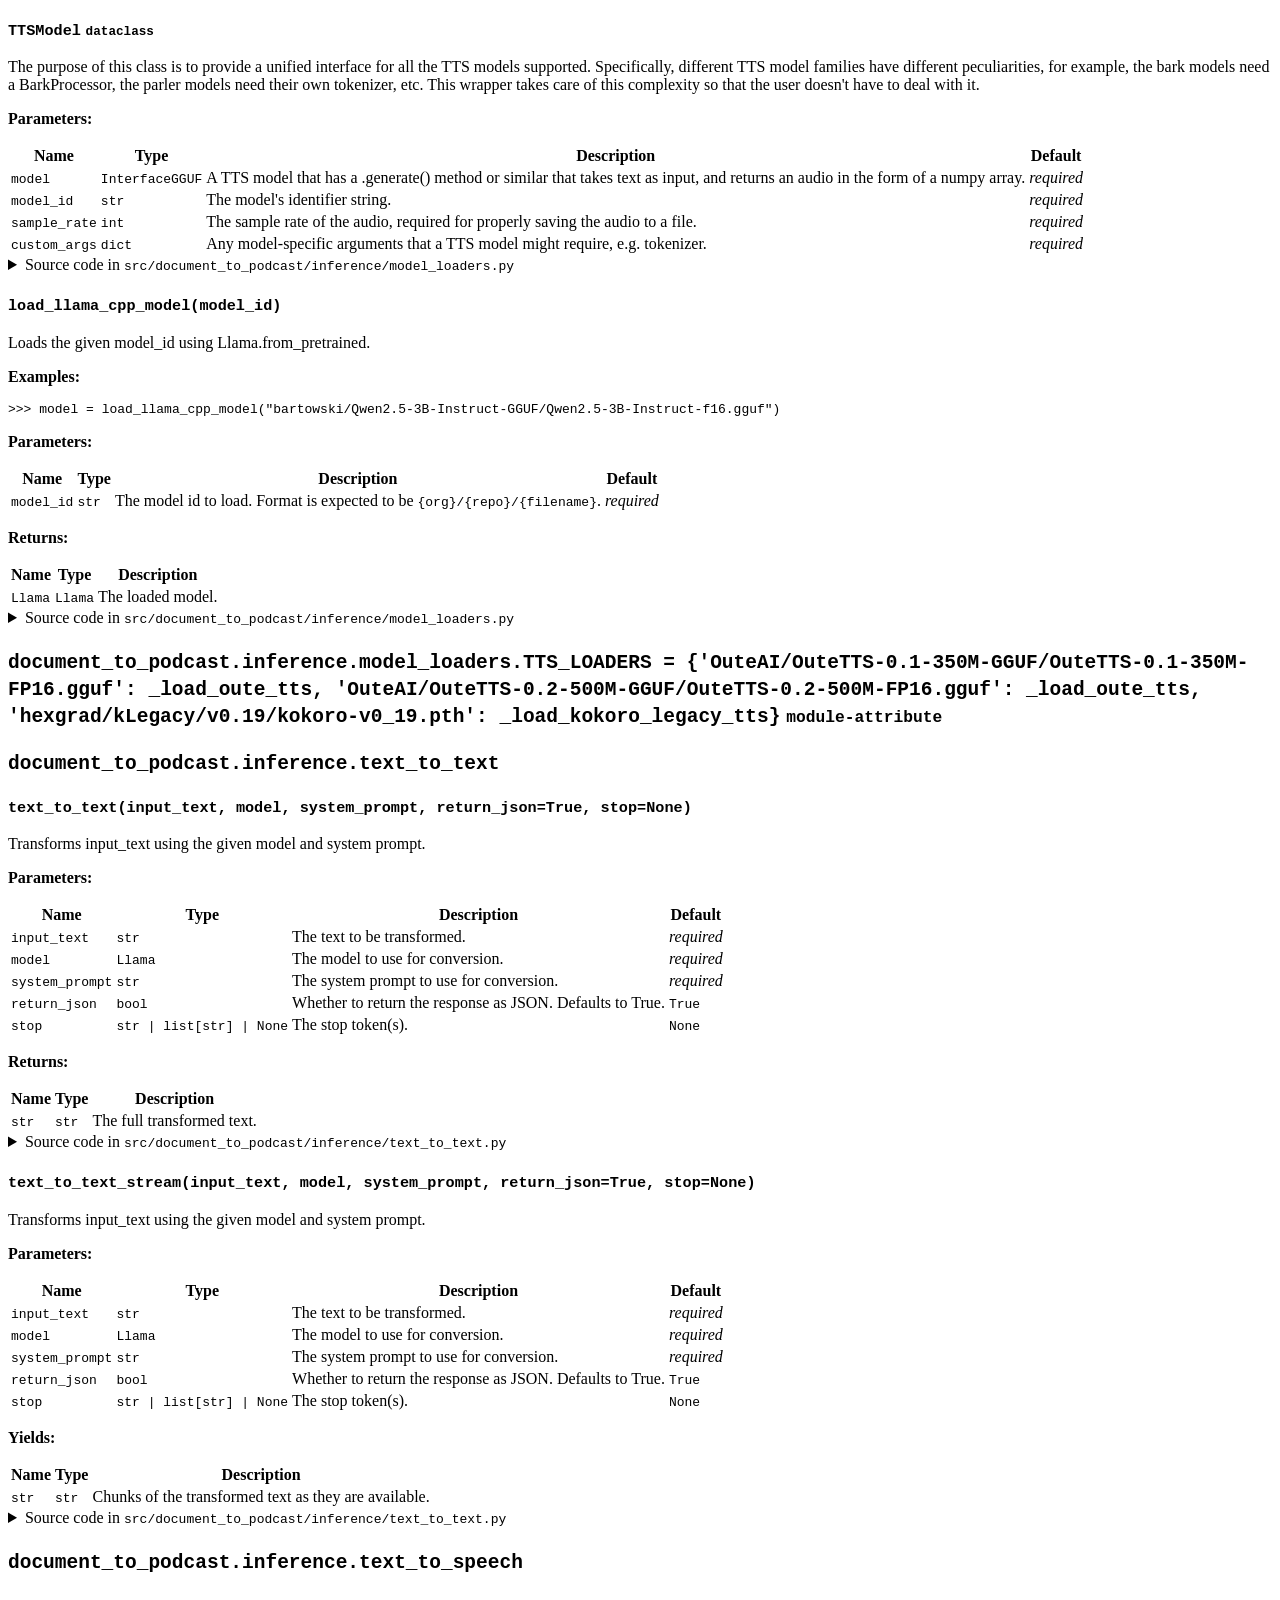
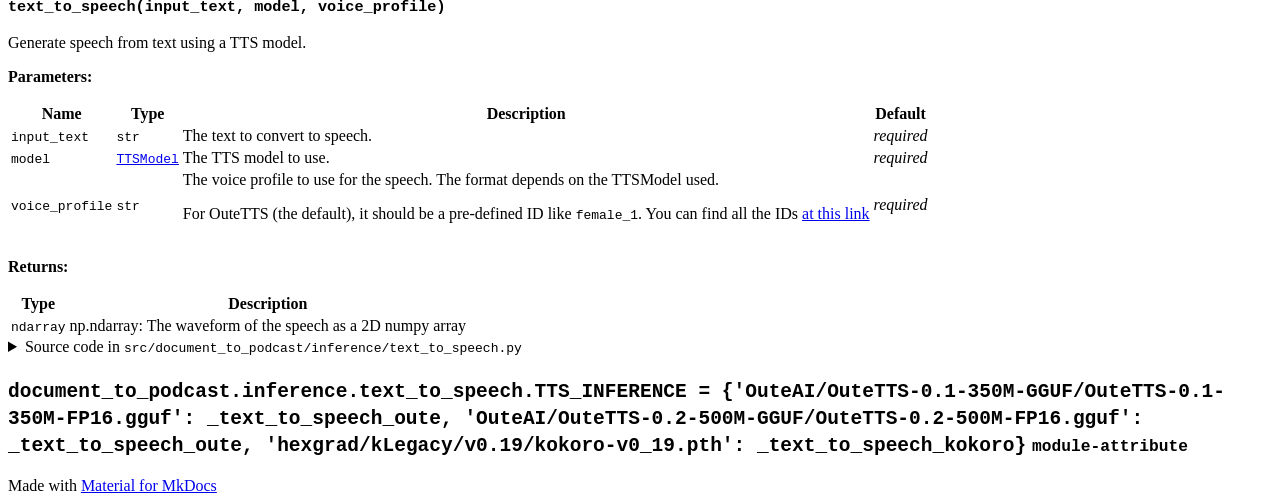
==== commit 13c4d511: "Deployed f79d2db with MkDocs version: 1.6.1" ====
--- a/api/index.html
+++ b/api/index.html
@@ -16,7 +16,7 @@
       
       
       <link rel="icon" href="../assets/images/favicon.png">
-      <meta name="generator" content="mkdocs-1.6.1, mkdocs-material-9.5.49">
+      <meta name="generator" content="mkdocs-1.6.1, mkdocs-material-9.5.50">
     
     
       
@@ -24,7 +24,7 @@
       
     
     
-      <link rel="stylesheet" href="../assets/stylesheets/main.6f8fc17f.min.css">
+      <link rel="stylesheet" href="../assets/stylesheets/main.a40c8224.min.css">
       
         
         <link rel="stylesheet" href="../assets/stylesheets/palette.06af60db.min.css">
@@ -190,7 +190,7 @@
         <a href="https://github.com/mozilla-ai/document-to-podcast" title="Go to repository" class="md-source" data-md-component="source">
   <div class="md-source__icon md-icon">
     
-    <svg xmlns="http://www.w3.org/2000/svg" viewBox="0 0 496 512"><!--! Font Awesome Free 6.7.1 by @fontawesome - https://fontawesome.com License - https://fontawesome.com/license/free (Icons: CC BY 4.0, Fonts: SIL OFL 1.1, Code: MIT License) Copyright 2024 Fonticons, Inc.--><path d="M165.9 397.4c0 2-2.3 3.6-5.2 3.6-3.3.3-5.6-1.3-5.6-3.6 0-2 2.3-3.6 5.2-3.6 3-.3 5.6 1.3 5.6 3.6m-31.1-4.5c-.7 2 1.3 4.3 4.3 4.9 2.6 1 5.6 0 6.2-2s-1.3-4.3-4.3-5.2c-2.6-.7-5.5.3-6.2 2.3m44.2-1.7c-2.9.7-4.9 2.6-4.6 4.9.3 2 2.9 3.3 5.9 2.6 2.9-.7 4.9-2.6 4.6-4.6-.3-1.9-3-3.2-5.9-2.9M244.8 8C106.1 8 0 113.3 0 252c0 110.9 69.8 205.8 169.5 239.2 12.8 2.3 17.3-5.6 17.3-12.1 0-6.2-.3-40.4-.3-61.4 0 0-70 15-84.7-29.8 0 0-11.4-29.1-27.8-36.6 0 0-22.9-15.7 1.6-15.4 0 0 24.9 2 38.6 25.8 21.9 38.6 58.6 27.5 72.9 20.9 2.3-16 8.8-27.1 16-33.7-55.9-6.2-112.3-14.3-112.3-110.5 0-27.5 7.6-41.3 23.6-58.9-2.6-6.5-11.1-33.3 2.6-67.9 20.9-6.5 69 27 69 27 20-5.6 41.5-8.5 62.8-8.5s42.8 2.9 62.8 8.5c0 0 48.1-33.6 69-27 13.7 34.7 5.2 61.4 2.6 67.9 16 17.7 25.8 31.5 25.8 58.9 0 96.5-58.9 104.2-114.8 110.5 9.2 7.9 17 22.9 17 46.4 0 33.7-.3 75.4-.3 83.6 0 6.5 4.6 14.4 17.3 12.1C428.2 457.8 496 362.9 496 252 496 113.3 383.5 8 244.8 8M97.2 352.9c-1.3 1-1 3.3.7 5.2 1.6 1.6 3.9 2.3 5.2 1 1.3-1 1-3.3-.7-5.2-1.6-1.6-3.9-2.3-5.2-1m-10.8-8.1c-.7 1.3.3 2.9 2.3 3.9 1.6 1 3.6.7 4.3-.7.7-1.3-.3-2.9-2.3-3.9-2-.6-3.6-.3-4.3.7m32.4 35.6c-1.6 1.3-1 4.3 1.3 6.2 2.3 2.3 5.2 2.6 6.5 1 1.3-1.3.7-4.3-1.3-6.2-2.2-2.3-5.2-2.6-6.5-1m-11.4-14.7c-1.6 1-1.6 3.6 0 5.9s4.3 3.3 5.6 2.3c1.6-1.3 1.6-3.9 0-6.2-1.4-2.3-4-3.3-5.6-2"/></svg>
+    <svg xmlns="http://www.w3.org/2000/svg" viewBox="0 0 496 512"><!--! Font Awesome Free 6.7.2 by @fontawesome - https://fontawesome.com License - https://fontawesome.com/license/free (Icons: CC BY 4.0, Fonts: SIL OFL 1.1, Code: MIT License) Copyright 2024 Fonticons, Inc.--><path d="M165.9 397.4c0 2-2.3 3.6-5.2 3.6-3.3.3-5.6-1.3-5.6-3.6 0-2 2.3-3.6 5.2-3.6 3-.3 5.6 1.3 5.6 3.6m-31.1-4.5c-.7 2 1.3 4.3 4.3 4.9 2.6 1 5.6 0 6.2-2s-1.3-4.3-4.3-5.2c-2.6-.7-5.5.3-6.2 2.3m44.2-1.7c-2.9.7-4.9 2.6-4.6 4.9.3 2 2.9 3.3 5.9 2.6 2.9-.7 4.9-2.6 4.6-4.6-.3-1.9-3-3.2-5.9-2.9M244.8 8C106.1 8 0 113.3 0 252c0 110.9 69.8 205.8 169.5 239.2 12.8 2.3 17.3-5.6 17.3-12.1 0-6.2-.3-40.4-.3-61.4 0 0-70 15-84.7-29.8 0 0-11.4-29.1-27.8-36.6 0 0-22.9-15.7 1.6-15.4 0 0 24.9 2 38.6 25.8 21.9 38.6 58.6 27.5 72.9 20.9 2.3-16 8.8-27.1 16-33.7-55.9-6.2-112.3-14.3-112.3-110.5 0-27.5 7.6-41.3 23.6-58.9-2.6-6.5-11.1-33.3 2.6-67.9 20.9-6.5 69 27 69 27 20-5.6 41.5-8.5 62.8-8.5s42.8 2.9 62.8 8.5c0 0 48.1-33.6 69-27 13.7 34.7 5.2 61.4 2.6 67.9 16 17.7 25.8 31.5 25.8 58.9 0 96.5-58.9 104.2-114.8 110.5 9.2 7.9 17 22.9 17 46.4 0 33.7-.3 75.4-.3 83.6 0 6.5 4.6 14.4 17.3 12.1C428.2 457.8 496 362.9 496 252 496 113.3 383.5 8 244.8 8M97.2 352.9c-1.3 1-1 3.3.7 5.2 1.6 1.6 3.9 2.3 5.2 1 1.3-1 1-3.3-.7-5.2-1.6-1.6-3.9-2.3-5.2-1m-10.8-8.1c-.7 1.3.3 2.9 2.3 3.9 1.6 1 3.6.7 4.3-.7.7-1.3-.3-2.9-2.3-3.9-2-.6-3.6-.3-4.3.7m32.4 35.6c-1.6 1.3-1 4.3 1.3 6.2 2.3 2.3 5.2 2.6 6.5 1 1.3-1.3.7-4.3-1.3-6.2-2.2-2.3-5.2-2.6-6.5-1m-11.4-14.7c-1.6 1-1.6 3.6 0 5.9s4.3 3.3 5.6 2.3c1.6-1.3 1.6-3.9 0-6.2-1.4-2.3-4-3.3-5.6-2"/></svg>
   </div>
   <div class="md-source__repository">
     document-to-podcast
@@ -236,7 +236,7 @@
       <a href="https://github.com/mozilla-ai/document-to-podcast" title="Go to repository" class="md-source" data-md-component="source">
   <div class="md-source__icon md-icon">
     
-    <svg xmlns="http://www.w3.org/2000/svg" viewBox="0 0 496 512"><!--! Font Awesome Free 6.7.1 by @fontawesome - https://fontawesome.com License - https://fontawesome.com/license/free (Icons: CC BY 4.0, Fonts: SIL OFL 1.1, Code: MIT License) Copyright 2024 Fonticons, Inc.--><path d="M165.9 397.4c0 2-2.3 3.6-5.2 3.6-3.3.3-5.6-1.3-5.6-3.6 0-2 2.3-3.6 5.2-3.6 3-.3 5.6 1.3 5.6 3.6m-31.1-4.5c-.7 2 1.3 4.3 4.3 4.9 2.6 1 5.6 0 6.2-2s-1.3-4.3-4.3-5.2c-2.6-.7-5.5.3-6.2 2.3m44.2-1.7c-2.9.7-4.9 2.6-4.6 4.9.3 2 2.9 3.3 5.9 2.6 2.9-.7 4.9-2.6 4.6-4.6-.3-1.9-3-3.2-5.9-2.9M244.8 8C106.1 8 0 113.3 0 252c0 110.9 69.8 205.8 169.5 239.2 12.8 2.3 17.3-5.6 17.3-12.1 0-6.2-.3-40.4-.3-61.4 0 0-70 15-84.7-29.8 0 0-11.4-29.1-27.8-36.6 0 0-22.9-15.7 1.6-15.4 0 0 24.9 2 38.6 25.8 21.9 38.6 58.6 27.5 72.9 20.9 2.3-16 8.8-27.1 16-33.7-55.9-6.2-112.3-14.3-112.3-110.5 0-27.5 7.6-41.3 23.6-58.9-2.6-6.5-11.1-33.3 2.6-67.9 20.9-6.5 69 27 69 27 20-5.6 41.5-8.5 62.8-8.5s42.8 2.9 62.8 8.5c0 0 48.1-33.6 69-27 13.7 34.7 5.2 61.4 2.6 67.9 16 17.7 25.8 31.5 25.8 58.9 0 96.5-58.9 104.2-114.8 110.5 9.2 7.9 17 22.9 17 46.4 0 33.7-.3 75.4-.3 83.6 0 6.5 4.6 14.4 17.3 12.1C428.2 457.8 496 362.9 496 252 496 113.3 383.5 8 244.8 8M97.2 352.9c-1.3 1-1 3.3.7 5.2 1.6 1.6 3.9 2.3 5.2 1 1.3-1 1-3.3-.7-5.2-1.6-1.6-3.9-2.3-5.2-1m-10.8-8.1c-.7 1.3.3 2.9 2.3 3.9 1.6 1 3.6.7 4.3-.7.7-1.3-.3-2.9-2.3-3.9-2-.6-3.6-.3-4.3.7m32.4 35.6c-1.6 1.3-1 4.3 1.3 6.2 2.3 2.3 5.2 2.6 6.5 1 1.3-1.3.7-4.3-1.3-6.2-2.2-2.3-5.2-2.6-6.5-1m-11.4-14.7c-1.6 1-1.6 3.6 0 5.9s4.3 3.3 5.6 2.3c1.6-1.3 1.6-3.9 0-6.2-1.4-2.3-4-3.3-5.6-2"/></svg>
+    <svg xmlns="http://www.w3.org/2000/svg" viewBox="0 0 496 512"><!--! Font Awesome Free 6.7.2 by @fontawesome - https://fontawesome.com License - https://fontawesome.com/license/free (Icons: CC BY 4.0, Fonts: SIL OFL 1.1, Code: MIT License) Copyright 2024 Fonticons, Inc.--><path d="M165.9 397.4c0 2-2.3 3.6-5.2 3.6-3.3.3-5.6-1.3-5.6-3.6 0-2 2.3-3.6 5.2-3.6 3-.3 5.6 1.3 5.6 3.6m-31.1-4.5c-.7 2 1.3 4.3 4.3 4.9 2.6 1 5.6 0 6.2-2s-1.3-4.3-4.3-5.2c-2.6-.7-5.5.3-6.2 2.3m44.2-1.7c-2.9.7-4.9 2.6-4.6 4.9.3 2 2.9 3.3 5.9 2.6 2.9-.7 4.9-2.6 4.6-4.6-.3-1.9-3-3.2-5.9-2.9M244.8 8C106.1 8 0 113.3 0 252c0 110.9 69.8 205.8 169.5 239.2 12.8 2.3 17.3-5.6 17.3-12.1 0-6.2-.3-40.4-.3-61.4 0 0-70 15-84.7-29.8 0 0-11.4-29.1-27.8-36.6 0 0-22.9-15.7 1.6-15.4 0 0 24.9 2 38.6 25.8 21.9 38.6 58.6 27.5 72.9 20.9 2.3-16 8.8-27.1 16-33.7-55.9-6.2-112.3-14.3-112.3-110.5 0-27.5 7.6-41.3 23.6-58.9-2.6-6.5-11.1-33.3 2.6-67.9 20.9-6.5 69 27 69 27 20-5.6 41.5-8.5 62.8-8.5s42.8 2.9 62.8 8.5c0 0 48.1-33.6 69-27 13.7 34.7 5.2 61.4 2.6 67.9 16 17.7 25.8 31.5 25.8 58.9 0 96.5-58.9 104.2-114.8 110.5 9.2 7.9 17 22.9 17 46.4 0 33.7-.3 75.4-.3 83.6 0 6.5 4.6 14.4 17.3 12.1C428.2 457.8 496 362.9 496 252 496 113.3 383.5 8 244.8 8M97.2 352.9c-1.3 1-1 3.3.7 5.2 1.6 1.6 3.9 2.3 5.2 1 1.3-1 1-3.3-.7-5.2-1.6-1.6-3.9-2.3-5.2-1m-10.8-8.1c-.7 1.3.3 2.9 2.3 3.9 1.6 1 3.6.7 4.3-.7.7-1.3-.3-2.9-2.3-3.9-2-.6-3.6-.3-4.3.7m32.4 35.6c-1.6 1.3-1 4.3 1.3 6.2 2.3 2.3 5.2 2.6 6.5 1 1.3-1.3.7-4.3-1.3-6.2-2.2-2.3-5.2-2.6-6.5-1m-11.4-14.7c-1.6 1-1.6 3.6 0 5.9s4.3 3.3 5.6 2.3c1.6-1.3 1.6-3.9 0-6.2-1.4-2.3-4-3.3-5.6-2"/></svg>
   </div>
   <div class="md-source__repository">
     document-to-podcast
@@ -1571,7 +1571,7 @@
 
 
 <h2 id="document_to_podcast.inference.model_loaders.TTS_LOADERS" class="doc doc-heading">
-            <code class="highlight language-python"><span class="n">document_to_podcast</span><span class="o">.</span><span class="n">inference</span><span class="o">.</span><span class="n">model_loaders</span><span class="o">.</span><span class="n">TTS_LOADERS</span> <span class="o">=</span> <span class="p">{</span><span class="s1">&#39;OuteAI/OuteTTS-0.1-350M-GGUF/OuteTTS-0.1-350M-FP16.gguf&#39;</span><span class="p">:</span> <span class="n">_load_oute_tts</span><span class="p">,</span> <span class="s1">&#39;OuteAI/OuteTTS-0.2-500M-GGUF/OuteTTS-0.2-500M-FP16.gguf&#39;</span><span class="p">:</span> <span class="n">_load_oute_tts</span><span class="p">,</span> <span class="s1">&#39;hexgrad/Kokoro-82M/kokoro-v0_19.pth&#39;</span><span class="p">:</span> <span class="n">_load_kokoro_tts</span><span class="p">}</span></code>
+            <code class="highlight language-python"><span class="n">document_to_podcast</span><span class="o">.</span><span class="n">inference</span><span class="o">.</span><span class="n">model_loaders</span><span class="o">.</span><span class="n">TTS_LOADERS</span> <span class="o">=</span> <span class="p">{</span><span class="s1">&#39;OuteAI/OuteTTS-0.1-350M-GGUF/OuteTTS-0.1-350M-FP16.gguf&#39;</span><span class="p">:</span> <span class="n">_load_oute_tts</span><span class="p">,</span> <span class="s1">&#39;OuteAI/OuteTTS-0.2-500M-GGUF/OuteTTS-0.2-500M-FP16.gguf&#39;</span><span class="p">:</span> <span class="n">_load_oute_tts</span><span class="p">,</span> <span class="s1">&#39;hexgrad/kLegacy/v0.19/kokoro-v0_19.pth&#39;</span><span class="p">:</span> <span class="n">_load_kokoro_legacy_tts</span><span class="p">}</span></code>
 
   <span class="doc doc-labels">
       <small class="doc doc-label doc-label-module-attribute"><code>module-attribute</code></small>
@@ -2137,9 +2137,7 @@
 
             <details class="quote">
               <summary>Source code in <code>src/document_to_podcast/inference/text_to_speech.py</code></summary>
-              <div class="language-python highlight"><table class="highlighttable"><tr><td class="linenos"><div class="linenodiv"><pre><span></span><span class="normal"><a href="#__codelineno-0-65">65</a></span>
-<span class="normal"><a href="#__codelineno-0-66">66</a></span>
-<span class="normal"><a href="#__codelineno-0-67">67</a></span>
+              <div class="language-python highlight"><table class="highlighttable"><tr><td class="linenos"><div class="linenodiv"><pre><span></span><span class="normal"><a href="#__codelineno-0-67">67</a></span>
 <span class="normal"><a href="#__codelineno-0-68">68</a></span>
 <span class="normal"><a href="#__codelineno-0-69">69</a></span>
 <span class="normal"><a href="#__codelineno-0-70">70</a></span>
@@ -2155,25 +2153,27 @@
 <span class="normal"><a href="#__codelineno-0-80">80</a></span>
 <span class="normal"><a href="#__codelineno-0-81">81</a></span>
 <span class="normal"><a href="#__codelineno-0-82">82</a></span>
-<span class="normal"><a href="#__codelineno-0-83">83</a></span></pre></div></td><td class="code"><div><pre><span></span><code><span id="__span-0-65"><a id="__codelineno-0-65" name="__codelineno-0-65"></a><span class="k">def</span><span class="w"> </span><span class="nf">text_to_speech</span><span class="p">(</span><span class="n">input_text</span><span class="p">:</span> <span class="nb">str</span><span class="p">,</span> <span class="n">model</span><span class="p">:</span> <span class="n">TTSModel</span><span class="p">,</span> <span class="n">voice_profile</span><span class="p">:</span> <span class="nb">str</span><span class="p">)</span> <span class="o">-&gt;</span> <span class="n">np</span><span class="o">.</span><span class="n">ndarray</span><span class="p">:</span>
-</span><span id="__span-0-66"><a id="__codelineno-0-66" name="__codelineno-0-66"></a><span class="w">    </span><span class="sd">&quot;&quot;&quot;</span>
-</span><span id="__span-0-67"><a id="__codelineno-0-67" name="__codelineno-0-67"></a><span class="sd">    Generate speech from text using a TTS model.</span>
-</span><span id="__span-0-68"><a id="__codelineno-0-68" name="__codelineno-0-68"></a>
-</span><span id="__span-0-69"><a id="__codelineno-0-69" name="__codelineno-0-69"></a><span class="sd">    Args:</span>
-</span><span id="__span-0-70"><a id="__codelineno-0-70" name="__codelineno-0-70"></a><span class="sd">        input_text (str): The text to convert to speech.</span>
-</span><span id="__span-0-71"><a id="__codelineno-0-71" name="__codelineno-0-71"></a><span class="sd">        model (TTSModel): The TTS model to use.</span>
-</span><span id="__span-0-72"><a id="__codelineno-0-72" name="__codelineno-0-72"></a><span class="sd">        voice_profile (str): The voice profile to use for the speech.</span>
-</span><span id="__span-0-73"><a id="__codelineno-0-73" name="__codelineno-0-73"></a><span class="sd">            The format depends on the TTSModel used.</span>
-</span><span id="__span-0-74"><a id="__codelineno-0-74" name="__codelineno-0-74"></a>
-</span><span id="__span-0-75"><a id="__codelineno-0-75" name="__codelineno-0-75"></a><span class="sd">            For OuteTTS (the default), it should be a pre-defined ID like `female_1`.</span>
-</span><span id="__span-0-76"><a id="__codelineno-0-76" name="__codelineno-0-76"></a><span class="sd">            You can find all the IDs [at this link](https://github.com/edwko/OuteTTS/tree/main/outetts/version/v1/default_speakers)</span>
-</span><span id="__span-0-77"><a id="__codelineno-0-77" name="__codelineno-0-77"></a>
-</span><span id="__span-0-78"><a id="__codelineno-0-78" name="__codelineno-0-78"></a><span class="sd">    Returns:</span>
-</span><span id="__span-0-79"><a id="__codelineno-0-79" name="__codelineno-0-79"></a><span class="sd">        np.ndarray: The waveform of the speech as a 2D numpy array</span>
-</span><span id="__span-0-80"><a id="__codelineno-0-80" name="__codelineno-0-80"></a><span class="sd">    &quot;&quot;&quot;</span>
-</span><span id="__span-0-81"><a id="__codelineno-0-81" name="__codelineno-0-81"></a>    <span class="k">return</span> <span class="n">TTS_INFERENCE</span><span class="p">[</span><span class="n">model</span><span class="o">.</span><span class="n">model_id</span><span class="p">](</span>
-</span><span id="__span-0-82"><a id="__codelineno-0-82" name="__codelineno-0-82"></a>        <span class="n">input_text</span><span class="p">,</span> <span class="n">model</span><span class="o">.</span><span class="n">model</span><span class="p">,</span> <span class="n">voice_profile</span><span class="p">,</span> <span class="o">**</span><span class="n">model</span><span class="o">.</span><span class="n">custom_args</span>
-</span><span id="__span-0-83"><a id="__codelineno-0-83" name="__codelineno-0-83"></a>    <span class="p">)</span>
+<span class="normal"><a href="#__codelineno-0-83">83</a></span>
+<span class="normal"><a href="#__codelineno-0-84">84</a></span>
+<span class="normal"><a href="#__codelineno-0-85">85</a></span></pre></div></td><td class="code"><div><pre><span></span><code><span id="__span-0-67"><a id="__codelineno-0-67" name="__codelineno-0-67"></a><span class="k">def</span><span class="w"> </span><span class="nf">text_to_speech</span><span class="p">(</span><span class="n">input_text</span><span class="p">:</span> <span class="nb">str</span><span class="p">,</span> <span class="n">model</span><span class="p">:</span> <span class="n">TTSModel</span><span class="p">,</span> <span class="n">voice_profile</span><span class="p">:</span> <span class="nb">str</span><span class="p">)</span> <span class="o">-&gt;</span> <span class="n">np</span><span class="o">.</span><span class="n">ndarray</span><span class="p">:</span>
+</span><span id="__span-0-68"><a id="__codelineno-0-68" name="__codelineno-0-68"></a><span class="w">    </span><span class="sd">&quot;&quot;&quot;</span>
+</span><span id="__span-0-69"><a id="__codelineno-0-69" name="__codelineno-0-69"></a><span class="sd">    Generate speech from text using a TTS model.</span>
+</span><span id="__span-0-70"><a id="__codelineno-0-70" name="__codelineno-0-70"></a>
+</span><span id="__span-0-71"><a id="__codelineno-0-71" name="__codelineno-0-71"></a><span class="sd">    Args:</span>
+</span><span id="__span-0-72"><a id="__codelineno-0-72" name="__codelineno-0-72"></a><span class="sd">        input_text (str): The text to convert to speech.</span>
+</span><span id="__span-0-73"><a id="__codelineno-0-73" name="__codelineno-0-73"></a><span class="sd">        model (TTSModel): The TTS model to use.</span>
+</span><span id="__span-0-74"><a id="__codelineno-0-74" name="__codelineno-0-74"></a><span class="sd">        voice_profile (str): The voice profile to use for the speech.</span>
+</span><span id="__span-0-75"><a id="__codelineno-0-75" name="__codelineno-0-75"></a><span class="sd">            The format depends on the TTSModel used.</span>
+</span><span id="__span-0-76"><a id="__codelineno-0-76" name="__codelineno-0-76"></a>
+</span><span id="__span-0-77"><a id="__codelineno-0-77" name="__codelineno-0-77"></a><span class="sd">            For OuteTTS (the default), it should be a pre-defined ID like `female_1`.</span>
+</span><span id="__span-0-78"><a id="__codelineno-0-78" name="__codelineno-0-78"></a><span class="sd">            You can find all the IDs [at this link](https://github.com/edwko/OuteTTS/tree/main/outetts/version/v1/default_speakers)</span>
+</span><span id="__span-0-79"><a id="__codelineno-0-79" name="__codelineno-0-79"></a>
+</span><span id="__span-0-80"><a id="__codelineno-0-80" name="__codelineno-0-80"></a><span class="sd">    Returns:</span>
+</span><span id="__span-0-81"><a id="__codelineno-0-81" name="__codelineno-0-81"></a><span class="sd">        np.ndarray: The waveform of the speech as a 2D numpy array</span>
+</span><span id="__span-0-82"><a id="__codelineno-0-82" name="__codelineno-0-82"></a><span class="sd">    &quot;&quot;&quot;</span>
+</span><span id="__span-0-83"><a id="__codelineno-0-83" name="__codelineno-0-83"></a>    <span class="k">return</span> <span class="n">TTS_INFERENCE</span><span class="p">[</span><span class="n">model</span><span class="o">.</span><span class="n">model_id</span><span class="p">](</span>
+</span><span id="__span-0-84"><a id="__codelineno-0-84" name="__codelineno-0-84"></a>        <span class="n">input_text</span><span class="p">,</span> <span class="n">model</span><span class="o">.</span><span class="n">model</span><span class="p">,</span> <span class="n">voice_profile</span><span class="p">,</span> <span class="o">**</span><span class="n">model</span><span class="o">.</span><span class="n">custom_args</span>
+</span><span id="__span-0-85"><a id="__codelineno-0-85" name="__codelineno-0-85"></a>    <span class="p">)</span>
 </span></code></pre></div></td></tr></table></div>
             </details>
     </div>
@@ -2193,7 +2193,7 @@
 
 
 <h2 id="document_to_podcast.inference.text_to_speech.TTS_INFERENCE" class="doc doc-heading">
-            <code class="highlight language-python"><span class="n">document_to_podcast</span><span class="o">.</span><span class="n">inference</span><span class="o">.</span><span class="n">text_to_speech</span><span class="o">.</span><span class="n">TTS_INFERENCE</span> <span class="o">=</span> <span class="p">{</span><span class="s1">&#39;OuteAI/OuteTTS-0.1-350M-GGUF/OuteTTS-0.1-350M-FP16.gguf&#39;</span><span class="p">:</span> <span class="n">_text_to_speech_oute</span><span class="p">,</span> <span class="s1">&#39;OuteAI/OuteTTS-0.2-500M-GGUF/OuteTTS-0.2-500M-FP16.gguf&#39;</span><span class="p">:</span> <span class="n">_text_to_speech_oute</span><span class="p">,</span> <span class="s1">&#39;hexgrad/Kokoro-82M/kokoro-v0_19.pth&#39;</span><span class="p">:</span> <span class="n">_text_to_speech_kokoro</span><span class="p">}</span></code>
+            <code class="highlight language-python"><span class="n">document_to_podcast</span><span class="o">.</span><span class="n">inference</span><span class="o">.</span><span class="n">text_to_speech</span><span class="o">.</span><span class="n">TTS_INFERENCE</span> <span class="o">=</span> <span class="p">{</span><span class="s1">&#39;OuteAI/OuteTTS-0.1-350M-GGUF/OuteTTS-0.1-350M-FP16.gguf&#39;</span><span class="p">:</span> <span class="n">_text_to_speech_oute</span><span class="p">,</span> <span class="s1">&#39;OuteAI/OuteTTS-0.2-500M-GGUF/OuteTTS-0.2-500M-FP16.gguf&#39;</span><span class="p">:</span> <span class="n">_text_to_speech_oute</span><span class="p">,</span> <span class="s1">&#39;hexgrad/kLegacy/v0.19/kokoro-v0_19.pth&#39;</span><span class="p">:</span> <span class="n">_text_to_speech_kokoro</span><span class="p">}</span></code>
 
   <span class="doc doc-labels">
       <small class="doc doc-label doc-label-module-attribute"><code>module-attribute</code></small>
@@ -2254,10 +2254,10 @@
     </div>
     
     
-    <script id="__config" type="application/json">{"base": "..", "features": ["content.code.copy", "content.tabs.link"], "search": "../assets/javascripts/workers/search.6ce7567c.min.js", "translations": {"clipboard.copied": "Copied to clipboard", "clipboard.copy": "Copy to clipboard", "search.result.more.one": "1 more on this page", "search.result.more.other": "# more on this page", "search.result.none": "No matching documents", "search.result.one": "1 matching document", "search.result.other": "# matching documents", "search.result.placeholder": "Type to start searching", "search.result.term.missing": "Missing", "select.version": "Select version"}}</script>
-    
-    
-      <script src="../assets/javascripts/bundle.88dd0f4e.min.js"></script>
+    <script id="__config" type="application/json">{"base": "..", "features": ["content.code.copy", "content.tabs.link"], "search": "../assets/javascripts/workers/search.f8cc74c7.min.js", "translations": {"clipboard.copied": "Copied to clipboard", "clipboard.copy": "Copy to clipboard", "search.result.more.one": "1 more on this page", "search.result.more.other": "# more on this page", "search.result.none": "No matching documents", "search.result.one": "1 matching document", "search.result.other": "# matching documents", "search.result.placeholder": "Type to start searching", "search.result.term.missing": "Missing", "select.version": "Select version"}}</script>
+    
+    
+      <script src="../assets/javascripts/bundle.60a45f97.min.js"></script>
       
     
   </body>
--- a/assets/stylesheets/main.a40c8224.min.css
+++ b/assets/stylesheets/main.a40c8224.min.css
@@ -0,0 +1 @@
+@charset "UTF-8";html{-webkit-text-size-adjust:none;-moz-text-size-adjust:none;text-size-adjust:none;box-sizing:border-box}*,:after,:before{box-sizing:inherit}@media (prefers-reduced-motion){*,:after,:before{transition:none!important}}body{margin:0}a,button,input,label{-webkit-tap-highlight-color:transparent}a{color:inherit;text-decoration:none}hr{border:0;box-sizing:initial;display:block;height:.05rem;overflow:visible;padding:0}small{font-size:80%}sub,sup{line-height:1em}img{border-style:none}table{border-collapse:initial;border-spacing:0}td,th{font-weight:400;vertical-align:top}button{background:#0000;border:0;font-family:inherit;font-size:inherit;margin:0;padding:0}input{border:0;outline:none}:root{--md-primary-fg-color:#4051b5;--md-primary-fg-color--light:#5d6cc0;--md-primary-fg-color--dark:#303fa1;--md-primary-bg-color:#fff;--md-primary-bg-color--light:#ffffffb3;--md-accent-fg-color:#526cfe;--md-accent-fg-color--transparent:#526cfe1a;--md-accent-bg-color:#fff;--md-accent-bg-color--light:#ffffffb3}[data-md-color-scheme=default]{color-scheme:light}[data-md-color-scheme=default] img[src$="#gh-dark-mode-only"],[data-md-color-scheme=default] img[src$="#only-dark"]{display:none}:root,[data-md-color-scheme=default]{--md-hue:225deg;--md-default-fg-color:#000000de;--md-default-fg-color--light:#0000008a;--md-default-fg-color--lighter:#00000052;--md-default-fg-color--lightest:#00000012;--md-default-bg-color:#fff;--md-default-bg-color--light:#ffffffb3;--md-default-bg-color--lighter:#ffffff4d;--md-default-bg-color--lightest:#ffffff1f;--md-code-fg-color:#36464e;--md-code-bg-color:#f5f5f5;--md-code-hl-color:#4287ff;--md-code-hl-color--light:#4287ff1a;--md-code-hl-number-color:#d52a2a;--md-code-hl-special-color:#db1457;--md-code-hl-function-color:#a846b9;--md-code-hl-constant-color:#6e59d9;--md-code-hl-keyword-color:#3f6ec6;--md-code-hl-string-color:#1c7d4d;--md-code-hl-name-color:var(--md-code-fg-color);--md-code-hl-operator-color:var(--md-default-fg-color--light);--md-code-hl-punctuation-color:var(--md-default-fg-color--light);--md-code-hl-comment-color:var(--md-default-fg-color--light);--md-code-hl-generic-color:var(--md-default-fg-color--light);--md-code-hl-variable-color:var(--md-default-fg-color--light);--md-typeset-color:var(--md-default-fg-color);--md-typeset-a-color:var(--md-primary-fg-color);--md-typeset-del-color:#f5503d26;--md-typeset-ins-color:#0bd57026;--md-typeset-kbd-color:#fafafa;--md-typeset-kbd-accent-color:#fff;--md-typeset-kbd-border-color:#b8b8b8;--md-typeset-mark-color:#ffff0080;--md-typeset-table-color:#0000001f;--md-typeset-table-color--light:rgba(0,0,0,.035);--md-admonition-fg-color:var(--md-default-fg-color);--md-admonition-bg-color:var(--md-default-bg-color);--md-warning-fg-color:#000000de;--md-warning-bg-color:#ff9;--md-footer-fg-color:#fff;--md-footer-fg-color--light:#ffffffb3;--md-footer-fg-color--lighter:#ffffff73;--md-footer-bg-color:#000000de;--md-footer-bg-color--dark:#00000052;--md-shadow-z1:0 0.2rem 0.5rem #0000000d,0 0 0.05rem #0000001a;--md-shadow-z2:0 0.2rem 0.5rem #0000001a,0 0 0.05rem #00000040;--md-shadow-z3:0 0.2rem 0.5rem #0003,0 0 0.05rem #00000059}.md-icon svg{fill:currentcolor;display:block;height:1.2rem;width:1.2rem}body{-webkit-font-smoothing:antialiased;-moz-osx-font-smoothing:grayscale;--md-text-font-family:var(--md-text-font,_),-apple-system,BlinkMacSystemFont,Helvetica,Arial,sans-serif;--md-code-font-family:var(--md-code-font,_),SFMono-Regular,Consolas,Menlo,monospace}aside,body,input{font-feature-settings:"kern","liga";color:var(--md-typeset-color);font-family:var(--md-text-font-family)}code,kbd,pre{font-feature-settings:"kern";font-family:var(--md-code-font-family)}:root{--md-typeset-table-sort-icon:url('data:image/svg+xml;charset=utf-8,<svg xmlns="http://www.w3.org/2000/svg" viewBox="0 0 24 24"><path d="m18 21-4-4h3V7h-3l4-4 4 4h-3v10h3M2 19v-2h10v2M2 13v-2h7v2M2 7V5h4v2z"/></svg>');--md-typeset-table-sort-icon--asc:url('data:image/svg+xml;charset=utf-8,<svg xmlns="http://www.w3.org/2000/svg" viewBox="0 0 24 24"><path d="M19 17h3l-4 4-4-4h3V3h2M2 17h10v2H2M6 5v2H2V5m0 6h7v2H2z"/></svg>');--md-typeset-table-sort-icon--desc:url('data:image/svg+xml;charset=utf-8,<svg xmlns="http://www.w3.org/2000/svg" viewBox="0 0 24 24"><path d="M19 7h3l-4-4-4 4h3v14h2M2 17h10v2H2M6 5v2H2V5m0 6h7v2H2z"/></svg>')}.md-typeset{-webkit-print-color-adjust:exact;color-adjust:exact;font-size:.8rem;line-height:1.6}@media print{.md-typeset{font-size:.68rem}}.md-typeset blockquote,.md-typeset dl,.md-typeset figure,.md-typeset ol,.md-typeset pre,.md-typeset ul{margin-bottom:1em;margin-top:1em}.md-typeset h1{color:var(--md-default-fg-color--light);font-size:2em;line-height:1.3;margin:0 0 1.25em}.md-typeset h1,.md-typeset h2{font-weight:300;letter-spacing:-.01em}.md-typeset h2{font-size:1.5625em;line-height:1.4;margin:1.6em 0 .64em}.md-typeset h3{font-size:1.25em;font-weight:400;letter-spacing:-.01em;line-height:1.5;margin:1.6em 0 .8em}.md-typeset h2+h3{margin-top:.8em}.md-typeset h4{font-weight:700;letter-spacing:-.01em;margin:1em 0}.md-typeset h5,.md-typeset h6{color:var(--md-default-fg-color--light);font-size:.8em;font-weight:700;letter-spacing:-.01em;margin:1.25em 0}.md-typeset h5{text-transform:uppercase}.md-typeset h5 code{text-transform:none}.md-typeset hr{border-bottom:.05rem solid var(--md-default-fg-color--lightest);display:flow-root;margin:1.5em 0}.md-typeset a{color:var(--md-typeset-a-color);word-break:break-word}.md-typeset a,.md-typeset a:before{transition:color 125ms}.md-typeset a:focus,.md-typeset a:hover{color:var(--md-accent-fg-color)}.md-typeset a:focus code,.md-typeset a:hover code{background-color:var(--md-accent-fg-color--transparent)}.md-typeset a code{color:currentcolor;transition:background-color 125ms}.md-typeset a.focus-visible{outline-color:var(--md-accent-fg-color);outline-offset:.2rem}.md-typeset code,.md-typeset kbd,.md-typeset pre{color:var(--md-code-fg-color);direction:ltr;font-variant-ligatures:none}@media print{.md-typeset code,.md-typeset kbd,.md-typeset pre{white-space:pre-wrap}}.md-typeset code{background-color:var(--md-code-bg-color);border-radius:.1rem;-webkit-box-decoration-break:clone;box-decoration-break:clone;font-size:.85em;padding:0 .2941176471em;word-break:break-word}.md-typeset code:not(.focus-visible){-webkit-tap-highlight-color:transparent;outline:none}.md-typeset pre{display:flow-root;line-height:1.4;position:relative}.md-typeset pre>code{-webkit-box-decoration-break:slice;box-decoration-break:slice;box-shadow:none;display:block;margin:0;outline-color:var(--md-accent-fg-color);overflow:auto;padding:.7720588235em 1.1764705882em;scrollbar-color:var(--md-default-fg-color--lighter) #0000;scrollbar-width:thin;touch-action:auto;word-break:normal}.md-typeset pre>code:hover{scrollbar-color:var(--md-accent-fg-color) #0000}.md-typeset pre>code::-webkit-scrollbar{height:.2rem;width:.2rem}.md-typeset pre>code::-webkit-scrollbar-thumb{background-color:var(--md-default-fg-color--lighter)}.md-typeset pre>code::-webkit-scrollbar-thumb:hover{background-color:var(--md-accent-fg-color)}.md-typeset kbd{background-color:var(--md-typeset-kbd-color);border-radius:.1rem;box-shadow:0 .1rem 0 .05rem var(--md-typeset-kbd-border-color),0 .1rem 0 var(--md-typeset-kbd-border-color),0 -.1rem .2rem var(--md-typeset-kbd-accent-color) inset;color:var(--md-default-fg-color);display:inline-block;font-size:.75em;padding:0 .6666666667em;vertical-align:text-top;word-break:break-word}.md-typeset mark{background-color:var(--md-typeset-mark-color);-webkit-box-decoration-break:clone;box-decoration-break:clone;color:inherit;word-break:break-word}.md-typeset abbr{border-bottom:.05rem dotted var(--md-default-fg-color--light);cursor:help;text-decoration:none}.md-typeset small{opacity:.75}[dir=ltr] .md-typeset sub,[dir=ltr] .md-typeset sup{margin-left:.078125em}[dir=rtl] .md-typeset sub,[dir=rtl] .md-typeset sup{margin-right:.078125em}[dir=ltr] .md-typeset blockquote{padding-left:.6rem}[dir=rtl] .md-typeset blockquote{padding-right:.6rem}[dir=ltr] .md-typeset blockquote{border-left:.2rem solid var(--md-default-fg-color--lighter)}[dir=rtl] .md-typeset blockquote{border-right:.2rem solid var(--md-default-fg-color--lighter)}.md-typeset blockquote{color:var(--md-default-fg-color--light);margin-left:0;margin-right:0}.md-typeset ul{list-style-type:disc}.md-typeset ul[type]{list-style-type:revert-layer}[dir=ltr] .md-typeset ol,[dir=ltr] .md-typeset ul{margin-left:.625em}[dir=rtl] .md-typeset ol,[dir=rtl] .md-typeset ul{margin-right:.625em}.md-typeset ol,.md-typeset ul{padding:0}.md-typeset ol:not([hidden]),.md-typeset ul:not([hidden]){display:flow-root}.md-typeset ol ol,.md-typeset ul ol{list-style-type:lower-alpha}.md-typeset ol ol ol,.md-typeset ul ol ol{list-style-type:lower-roman}.md-typeset ol ol ol ol,.md-typeset ul ol ol ol{list-style-type:upper-alpha}.md-typeset ol ol ol ol ol,.md-typeset ul ol ol ol ol{list-style-type:upper-roman}.md-typeset ol[type],.md-typeset ul[type]{list-style-type:revert-layer}[dir=ltr] .md-typeset ol li,[dir=ltr] .md-typeset ul li{margin-left:1.25em}[dir=rtl] .md-typeset ol li,[dir=rtl] .md-typeset ul li{margin-right:1.25em}.md-typeset ol li,.md-typeset ul li{margin-bottom:.5em}.md-typeset ol li blockquote,.md-typeset ol li p,.md-typeset ul li blockquote,.md-typeset ul li p{margin:.5em 0}.md-typeset ol li:last-child,.md-typeset ul li:last-child{margin-bottom:0}[dir=ltr] .md-typeset ol li ol,[dir=ltr] .md-typeset ol li ul,[dir=ltr] .md-typeset ul li ol,[dir=ltr] .md-typeset ul li ul{margin-left:.625em}[dir=rtl] .md-typeset ol li ol,[dir=rtl] .md-typeset ol li ul,[dir=rtl] .md-typeset ul li ol,[dir=rtl] .md-typeset ul li ul{margin-right:.625em}.md-typeset ol li ol,.md-typeset ol li ul,.md-typeset ul li ol,.md-typeset ul li ul{margin-bottom:.5em;margin-top:.5em}[dir=ltr] .md-typeset dd{margin-left:1.875em}[dir=rtl] .md-typeset dd{margin-right:1.875em}.md-typeset dd{margin-bottom:1.5em;margin-top:1em}.md-typeset img,.md-typeset svg,.md-typeset video{height:auto;max-width:100%}.md-typeset img[align=left]{margin:1em 1em 1em 0}.md-typeset img[align=right]{margin:1em 0 1em 1em}.md-typeset img[align]:only-child{margin-top:0}.md-typeset figure{display:flow-root;margin:1em auto;max-width:100%;text-align:center;width:-moz-fit-content;width:fit-content}.md-typeset figure img{display:block;margin:0 auto}.md-typeset figcaption{font-style:italic;margin:1em auto;max-width:24rem}.md-typeset iframe{max-width:100%}.md-typeset table:not([class]){background-color:var(--md-default-bg-color);border:.05rem solid var(--md-typeset-table-color);border-radius:.1rem;display:inline-block;font-size:.64rem;max-width:100%;overflow:auto;touch-action:auto}@media print{.md-typeset table:not([class]){display:table}}.md-typeset table:not([class])+*{margin-top:1.5em}.md-typeset table:not([class]) td>:first-child,.md-typeset table:not([class]) th>:first-child{margin-top:0}.md-typeset table:not([class]) td>:last-child,.md-typeset table:not([class]) th>:last-child{margin-bottom:0}.md-typeset table:not([class]) td:not([align]),.md-typeset table:not([class]) th:not([align]){text-align:left}[dir=rtl] .md-typeset table:not([class]) td:not([align]),[dir=rtl] .md-typeset table:not([class]) th:not([align]){text-align:right}.md-typeset table:not([class]) th{font-weight:700;min-width:5rem;padding:.9375em 1.25em;vertical-align:top}.md-typeset table:not([class]) td{border-top:.05rem solid var(--md-typeset-table-color);padding:.9375em 1.25em;vertical-align:top}.md-typeset table:not([class]) tbody tr{transition:background-color 125ms}.md-typeset table:not([class]) tbody tr:hover{background-color:var(--md-typeset-table-color--light);box-shadow:0 .05rem 0 var(--md-default-bg-color) inset}.md-typeset table:not([class]) a{word-break:normal}.md-typeset table th[role=columnheader]{cursor:pointer}[dir=ltr] .md-typeset table th[role=columnheader]:after{margin-left:.5em}[dir=rtl] .md-typeset table th[role=columnheader]:after{margin-right:.5em}.md-typeset table th[role=columnheader]:after{content:"";display:inline-block;height:1.2em;-webkit-mask-image:var(--md-typeset-table-sort-icon);mask-image:var(--md-typeset-table-sort-icon);-webkit-mask-repeat:no-repeat;mask-repeat:no-repeat;-webkit-mask-size:contain;mask-size:contain;transition:background-color 125ms;vertical-align:text-bottom;width:1.2em}.md-typeset table th[role=columnheader]:hover:after{background-color:var(--md-default-fg-color--lighter)}.md-typeset table th[role=columnheader][aria-sort=ascending]:after{background-color:var(--md-default-fg-color--light);-webkit-mask-image:var(--md-typeset-table-sort-icon--asc);mask-image:var(--md-typeset-table-sort-icon--asc)}.md-typeset table th[role=columnheader][aria-sort=descending]:after{background-color:var(--md-default-fg-color--light);-webkit-mask-image:var(--md-typeset-table-sort-icon--desc);mask-image:var(--md-typeset-table-sort-icon--desc)}.md-typeset__scrollwrap{margin:1em -.8rem;overflow-x:auto;touch-action:auto}.md-typeset__table{display:inline-block;margin-bottom:.5em;padding:0 .8rem}@media print{.md-typeset__table{display:block}}html .md-typeset__table table{display:table;margin:0;overflow:hidden;width:100%}@media screen and (max-width:44.984375em){.md-content__inner>pre{margin:1em -.8rem}.md-content__inner>pre code{border-radius:0}}.md-typeset .md-author{border-radius:100%;display:block;flex-shrink:0;height:1.6rem;overflow:hidden;position:relative;transition:color 125ms,transform 125ms;width:1.6rem}.md-typeset .md-author img{display:block}.md-typeset .md-author--more{background:var(--md-default-fg-color--lightest);color:var(--md-default-fg-color--lighter);font-size:.6rem;font-weight:700;line-height:1.6rem;text-align:center}.md-typeset .md-author--long{height:2.4rem;width:2.4rem}.md-typeset a.md-author{transform:scale(1)}.md-typeset a.md-author img{border-radius:100%;filter:grayscale(100%) opacity(75%);transition:filter 125ms}.md-typeset a.md-author:focus,.md-typeset a.md-author:hover{transform:scale(1.1);z-index:1}.md-typeset a.md-author:focus img,.md-typeset a.md-author:hover img{filter:grayscale(0)}.md-banner{background-color:var(--md-footer-bg-color);color:var(--md-footer-fg-color);overflow:auto}@media print{.md-banner{display:none}}.md-banner--warning{background-color:var(--md-warning-bg-color);color:var(--md-warning-fg-color)}.md-banner__inner{font-size:.7rem;margin:.6rem auto;padding:0 .8rem}[dir=ltr] .md-banner__button{float:right}[dir=rtl] .md-banner__button{float:left}.md-banner__button{color:inherit;cursor:pointer;transition:opacity .25s}.no-js .md-banner__button{display:none}.md-banner__button:hover{opacity:.7}html{font-size:125%;height:100%;overflow-x:hidden}@media screen and (min-width:100em){html{font-size:137.5%}}@media screen and (min-width:125em){html{font-size:150%}}body{background-color:var(--md-default-bg-color);display:flex;flex-direction:column;font-size:.5rem;min-height:100%;position:relative;width:100%}@media print{body{display:block}}@media screen and (max-width:59.984375em){body[data-md-scrolllock]{position:fixed}}.md-grid{margin-left:auto;margin-right:auto;max-width:61rem}.md-container{display:flex;flex-direction:column;flex-grow:1}@media print{.md-container{display:block}}.md-main{flex-grow:1}.md-main__inner{display:flex;height:100%;margin-top:1.5rem}.md-ellipsis{overflow:hidden;text-overflow:ellipsis}.md-toggle{display:none}.md-option{height:0;opacity:0;position:absolute;width:0}.md-option:checked+label:not([hidden]){display:block}.md-option.focus-visible+label{outline-color:var(--md-accent-fg-color);outline-style:auto}.md-skip{background-color:var(--md-default-fg-color);border-radius:.1rem;color:var(--md-default-bg-color);font-size:.64rem;margin:.5rem;opacity:0;outline-color:var(--md-accent-fg-color);padding:.3rem .5rem;position:fixed;transform:translateY(.4rem);z-index:-1}.md-skip:focus{opacity:1;transform:translateY(0);transition:transform .25s cubic-bezier(.4,0,.2,1),opacity 175ms 75ms;z-index:10}@page{margin:25mm}:root{--md-clipboard-icon:url('data:image/svg+xml;charset=utf-8,<svg xmlns="http://www.w3.org/2000/svg" viewBox="0 0 24 24"><path d="M19 21H8V7h11m0-2H8a2 2 0 0 0-2 2v14a2 2 0 0 0 2 2h11a2 2 0 0 0 2-2V7a2 2 0 0 0-2-2m-3-4H4a2 2 0 0 0-2 2v14h2V3h12z"/></svg>')}.md-clipboard{border-radius:.1rem;color:var(--md-default-fg-color--lightest);cursor:pointer;height:1.5em;outline-color:var(--md-accent-fg-color);outline-offset:.1rem;position:absolute;right:.5em;top:.5em;transition:color .25s;width:1.5em;z-index:1}@media print{.md-clipboard{display:none}}.md-clipboard:not(.focus-visible){-webkit-tap-highlight-color:transparent;outline:none}:hover>.md-clipboard{color:var(--md-default-fg-color--light)}.md-clipboard:focus,.md-clipboard:hover{color:var(--md-accent-fg-color)}.md-clipboard:after{background-color:currentcolor;content:"";display:block;height:1.125em;margin:0 auto;-webkit-mask-image:var(--md-clipboard-icon);mask-image:var(--md-clipboard-icon);-webkit-mask-position:center;mask-position:center;-webkit-mask-repeat:no-repeat;mask-repeat:no-repeat;-webkit-mask-size:contain;mask-size:contain;width:1.125em}.md-clipboard--inline{cursor:pointer}.md-clipboard--inline code{transition:color .25s,background-color .25s}.md-clipboard--inline:focus code,.md-clipboard--inline:hover code{background-color:var(--md-accent-fg-color--transparent);color:var(--md-accent-fg-color)}.md-typeset .md-code__content{display:grid}@keyframes consent{0%{opacity:0;transform:translateY(100%)}to{opacity:1;transform:translateY(0)}}@keyframes overlay{0%{opacity:0}to{opacity:1}}.md-consent__overlay{animation:overlay .25s both;-webkit-backdrop-filter:blur(.1rem);backdrop-filter:blur(.1rem);background-color:#0000008a;height:100%;opacity:1;position:fixed;top:0;width:100%;z-index:5}.md-consent__inner{animation:consent .5s cubic-bezier(.1,.7,.1,1) both;background-color:var(--md-default-bg-color);border:0;border-radius:.1rem;bottom:0;box-shadow:0 0 .2rem #0000001a,0 .2rem .4rem #0003;max-height:100%;overflow:auto;padding:0;position:fixed;width:100%;z-index:5}.md-consent__form{padding:.8rem}.md-consent__settings{display:none;margin:1em 0}input:checked+.md-consent__settings{display:block}.md-consent__controls{margin-bottom:.8rem}.md-typeset .md-consent__controls .md-button{display:inline}@media screen and (max-width:44.984375em){.md-typeset .md-consent__controls .md-button{display:block;margin-top:.4rem;text-align:center;width:100%}}.md-consent label{cursor:pointer}.md-content{flex-grow:1;min-width:0}.md-content__inner{margin:0 .8rem 1.2rem;padding-top:.6rem}@media screen and (min-width:76.25em){[dir=ltr] .md-sidebar--primary:not([hidden])~.md-content>.md-content__inner{margin-left:1.2rem}[dir=ltr] .md-sidebar--secondary:not([hidden])~.md-content>.md-content__inner,[dir=rtl] .md-sidebar--primary:not([hidden])~.md-content>.md-content__inner{margin-right:1.2rem}[dir=rtl] .md-sidebar--secondary:not([hidden])~.md-content>.md-content__inner{margin-left:1.2rem}}.md-content__inner:before{content:"";display:block;height:.4rem}.md-content__inner>:last-child{margin-bottom:0}[dir=ltr] .md-content__button{float:right}[dir=rtl] .md-content__button{float:left}[dir=ltr] .md-content__button{margin-left:.4rem}[dir=rtl] .md-content__button{margin-right:.4rem}.md-content__button{margin:.4rem 0;padding:0}@media print{.md-content__button{display:none}}.md-typeset .md-content__button{color:var(--md-default-fg-color--lighter)}.md-content__button svg{display:inline;vertical-align:top}[dir=rtl] .md-content__button svg{transform:scaleX(-1)}[dir=ltr] .md-dialog{right:.8rem}[dir=rtl] .md-dialog{left:.8rem}.md-dialog{background-color:var(--md-default-fg-color);border-radius:.1rem;bottom:.8rem;box-shadow:var(--md-shadow-z3);min-width:11.1rem;opacity:0;padding:.4rem .6rem;pointer-events:none;position:fixed;transform:translateY(100%);transition:transform 0ms .4s,opacity .4s;z-index:4}@media print{.md-dialog{display:none}}.md-dialog--active{opacity:1;pointer-events:auto;transform:translateY(0);transition:transform .4s cubic-bezier(.075,.85,.175,1),opacity .4s}.md-dialog__inner{color:var(--md-default-bg-color);font-size:.7rem}.md-feedback{margin:2em 0 1em;text-align:center}.md-feedback fieldset{border:none;margin:0;padding:0}.md-feedback__title{font-weight:700;margin:1em auto}.md-feedback__inner{position:relative}.md-feedback__list{display:flex;flex-wrap:wrap;place-content:baseline center;position:relative}.md-feedback__list:hover .md-icon:not(:disabled){color:var(--md-default-fg-color--lighter)}:disabled .md-feedback__list{min-height:1.8rem}.md-feedback__icon{color:var(--md-default-fg-color--light);cursor:pointer;flex-shrink:0;margin:0 .1rem;transition:color 125ms}.md-feedback__icon:not(:disabled).md-icon:hover{color:var(--md-accent-fg-color)}.md-feedback__icon:disabled{color:var(--md-default-fg-color--lightest);pointer-events:none}.md-feedback__note{opacity:0;position:relative;transform:translateY(.4rem);transition:transform .4s cubic-bezier(.1,.7,.1,1),opacity .15s}.md-feedback__note>*{margin:0 auto;max-width:16rem}:disabled .md-feedback__note{opacity:1;transform:translateY(0)}@media print{.md-feedback{display:none}}.md-footer{background-color:var(--md-footer-bg-color);color:var(--md-footer-fg-color)}@media print{.md-footer{display:none}}.md-footer__inner{justify-content:space-between;overflow:auto;padding:.2rem}.md-footer__inner:not([hidden]){display:flex}.md-footer__link{align-items:end;display:flex;flex-grow:0.01;margin-bottom:.4rem;margin-top:1rem;max-width:100%;outline-color:var(--md-accent-fg-color);overflow:hidden;transition:opacity .25s}.md-footer__link:focus,.md-footer__link:hover{opacity:.7}[dir=rtl] .md-footer__link svg{transform:scaleX(-1)}@media screen and (max-width:44.984375em){.md-footer__link--prev{flex-shrink:0}.md-footer__link--prev .md-footer__title{display:none}}[dir=ltr] .md-footer__link--next{margin-left:auto}[dir=rtl] .md-footer__link--next{margin-right:auto}.md-footer__link--next{text-align:right}[dir=rtl] .md-footer__link--next{text-align:left}.md-footer__title{flex-grow:1;font-size:.9rem;margin-bottom:.7rem;max-width:calc(100% - 2.4rem);padding:0 1rem;white-space:nowrap}.md-footer__button{margin:.2rem;padding:.4rem}.md-footer__direction{font-size:.64rem;opacity:.7}.md-footer-meta{background-color:var(--md-footer-bg-color--dark)}.md-footer-meta__inner{display:flex;flex-wrap:wrap;justify-content:space-between;padding:.2rem}html .md-footer-meta.md-typeset a{color:var(--md-footer-fg-color--light)}html .md-footer-meta.md-typeset a:focus,html .md-footer-meta.md-typeset a:hover{color:var(--md-footer-fg-color)}.md-copyright{color:var(--md-footer-fg-color--lighter);font-size:.64rem;margin:auto .6rem;padding:.4rem 0;width:100%}@media screen and (min-width:45em){.md-copyright{width:auto}}.md-copyright__highlight{color:var(--md-footer-fg-color--light)}.md-social{display:inline-flex;gap:.2rem;margin:0 .4rem;padding:.2rem 0 .6rem}@media screen and (min-width:45em){.md-social{padding:.6rem 0}}.md-social__link{display:inline-block;height:1.6rem;text-align:center;width:1.6rem}.md-social__link:before{line-height:1.9}.md-social__link svg{fill:currentcolor;max-height:.8rem;vertical-align:-25%}.md-typeset .md-button{border:.1rem solid;border-radius:.1rem;color:var(--md-primary-fg-color);cursor:pointer;display:inline-block;font-weight:700;padding:.625em 2em;transition:color 125ms,background-color 125ms,border-color 125ms}.md-typeset .md-button--primary{background-color:var(--md-primary-fg-color);border-color:var(--md-primary-fg-color);color:var(--md-primary-bg-color)}.md-typeset .md-button:focus,.md-typeset .md-button:hover{background-color:var(--md-accent-fg-color);border-color:var(--md-accent-fg-color);color:var(--md-accent-bg-color)}[dir=ltr] .md-typeset .md-input{border-top-left-radius:.1rem}[dir=ltr] .md-typeset .md-input,[dir=rtl] .md-typeset .md-input{border-top-right-radius:.1rem}[dir=rtl] .md-typeset .md-input{border-top-left-radius:.1rem}.md-typeset .md-input{border-bottom:.1rem solid var(--md-default-fg-color--lighter);box-shadow:var(--md-shadow-z1);font-size:.8rem;height:1.8rem;padding:0 .6rem;transition:border .25s,box-shadow .25s}.md-typeset .md-input:focus,.md-typeset .md-input:hover{border-bottom-color:var(--md-accent-fg-color);box-shadow:var(--md-shadow-z2)}.md-typeset .md-input--stretch{width:100%}.md-header{background-color:var(--md-primary-fg-color);box-shadow:0 0 .2rem #0000,0 .2rem .4rem #0000;color:var(--md-primary-bg-color);display:block;left:0;position:sticky;right:0;top:0;z-index:4}@media print{.md-header{display:none}}.md-header[hidden]{transform:translateY(-100%);transition:transform .25s cubic-bezier(.8,0,.6,1),box-shadow .25s}.md-header--shadow{box-shadow:0 0 .2rem #0000001a,0 .2rem .4rem #0003;transition:transform .25s cubic-bezier(.1,.7,.1,1),box-shadow .25s}.md-header__inner{align-items:center;display:flex;padding:0 .2rem}.md-header__button{color:currentcolor;cursor:pointer;margin:.2rem;outline-color:var(--md-accent-fg-color);padding:.4rem;position:relative;transition:opacity .25s;vertical-align:middle;z-index:1}.md-header__button:hover{opacity:.7}.md-header__button:not([hidden]){display:inline-block}.md-header__button:not(.focus-visible){-webkit-tap-highlight-color:transparent;outline:none}.md-header__button.md-logo{margin:.2rem;padding:.4rem}@media screen and (max-width:76.234375em){.md-header__button.md-logo{display:none}}.md-header__button.md-logo img,.md-header__button.md-logo svg{fill:currentcolor;display:block;height:1.2rem;width:auto}@media screen and (min-width:60em){.md-header__button[for=__search]{display:none}}.no-js .md-header__button[for=__search]{display:none}[dir=rtl] .md-header__button[for=__search] svg{transform:scaleX(-1)}@media screen and (min-width:76.25em){.md-header__button[for=__drawer]{display:none}}.md-header__topic{display:flex;max-width:100%;position:absolute;transition:transform .4s cubic-bezier(.1,.7,.1,1),opacity .15s;white-space:nowrap}.md-header__topic+.md-header__topic{opacity:0;pointer-events:none;transform:translateX(1.25rem);transition:transform .4s cubic-bezier(1,.7,.1,.1),opacity .15s;z-index:-1}[dir=rtl] .md-header__topic+.md-header__topic{transform:translateX(-1.25rem)}.md-header__topic:first-child{font-weight:700}[dir=ltr] .md-header__title{margin-left:1rem;margin-right:.4rem}[dir=rtl] .md-header__title{margin-left:.4rem;margin-right:1rem}.md-header__title{flex-grow:1;font-size:.9rem;height:2.4rem;line-height:2.4rem}.md-header__title--active .md-header__topic{opacity:0;pointer-events:none;transform:translateX(-1.25rem);transition:transform .4s cubic-bezier(1,.7,.1,.1),opacity .15s;z-index:-1}[dir=rtl] .md-header__title--active .md-header__topic{transform:translateX(1.25rem)}.md-header__title--active .md-header__topic+.md-header__topic{opacity:1;pointer-events:auto;transform:translateX(0);transition:transform .4s cubic-bezier(.1,.7,.1,1),opacity .15s;z-index:0}.md-header__title>.md-header__ellipsis{height:100%;position:relative;width:100%}.md-header__option{display:flex;flex-shrink:0;max-width:100%;transition:max-width 0ms .25s,opacity .25s .25s;white-space:nowrap}[data-md-toggle=search]:checked~.md-header .md-header__option{max-width:0;opacity:0;transition:max-width 0ms,opacity 0ms}.md-header__option>input{bottom:0}.md-header__source{display:none}@media screen and (min-width:60em){[dir=ltr] .md-header__source{margin-left:1rem}[dir=rtl] .md-header__source{margin-right:1rem}.md-header__source{display:block;max-width:11.7rem;width:11.7rem}}@media screen and (min-width:76.25em){[dir=ltr] .md-header__source{margin-left:1.4rem}[dir=rtl] .md-header__source{margin-right:1.4rem}}.md-meta{color:var(--md-default-fg-color--light);font-size:.7rem;line-height:1.3}.md-meta__list{display:inline-flex;flex-wrap:wrap;list-style:none;margin:0;padding:0}.md-meta__item:not(:last-child):after{content:"·";margin-left:.2rem;margin-right:.2rem}.md-meta__link{color:var(--md-typeset-a-color)}.md-meta__link:focus,.md-meta__link:hover{color:var(--md-accent-fg-color)}.md-draft{background-color:#ff1744;border-radius:.125em;color:#fff;display:inline-block;font-weight:700;padding-left:.5714285714em;padding-right:.5714285714em}:root{--md-nav-icon--prev:url('data:image/svg+xml;charset=utf-8,<svg xmlns="http://www.w3.org/2000/svg" viewBox="0 0 24 24"><path d="M20 11v2H8l5.5 5.5-1.42 1.42L4.16 12l7.92-7.92L13.5 5.5 8 11z"/></svg>');--md-nav-icon--next:url('data:image/svg+xml;charset=utf-8,<svg xmlns="http://www.w3.org/2000/svg" viewBox="0 0 24 24"><path d="M8.59 16.58 13.17 12 8.59 7.41 10 6l6 6-6 6z"/></svg>');--md-toc-icon:url('data:image/svg+xml;charset=utf-8,<svg xmlns="http://www.w3.org/2000/svg" viewBox="0 0 24 24"><path d="M3 9h14V7H3zm0 4h14v-2H3zm0 4h14v-2H3zm16 0h2v-2h-2zm0-10v2h2V7zm0 6h2v-2h-2z"/></svg>')}.md-nav{font-size:.7rem;line-height:1.3}.md-nav__title{color:var(--md-default-fg-color--light);display:block;font-weight:700;overflow:hidden;padding:0 .6rem;text-overflow:ellipsis}.md-nav__title .md-nav__button{display:none}.md-nav__title .md-nav__button img{height:100%;width:auto}.md-nav__title .md-nav__button.md-logo img,.md-nav__title .md-nav__button.md-logo svg{fill:currentcolor;display:block;height:2.4rem;max-width:100%;object-fit:contain;width:auto}.md-nav__list{list-style:none;margin:0;padding:0}.md-nav__link{align-items:flex-start;display:flex;gap:.4rem;margin-top:.625em;scroll-snap-align:start;transition:color 125ms}.md-nav__link--passed{color:var(--md-default-fg-color--light)}.md-nav__item .md-nav__link--active,.md-nav__item .md-nav__link--active code{color:var(--md-typeset-a-color)}.md-nav__link .md-ellipsis{position:relative}[dir=ltr] .md-nav__link .md-icon:last-child{margin-left:auto}[dir=rtl] .md-nav__link .md-icon:last-child{margin-right:auto}.md-nav__link svg{fill:currentcolor;flex-shrink:0;height:1.3em;position:relative}.md-nav__link[for]:focus,.md-nav__link[for]:hover,.md-nav__link[href]:focus,.md-nav__link[href]:hover{color:var(--md-accent-fg-color);cursor:pointer}.md-nav__link.focus-visible{outline-color:var(--md-accent-fg-color);outline-offset:.2rem}.md-nav--primary .md-nav__link[for=__toc]{display:none}.md-nav--primary .md-nav__link[for=__toc] .md-icon:after{background-color:currentcolor;display:block;height:100%;-webkit-mask-image:var(--md-toc-icon);mask-image:var(--md-toc-icon);width:100%}.md-nav--primary .md-nav__link[for=__toc]~.md-nav{display:none}.md-nav__container>.md-nav__link{margin-top:0}.md-nav__container>.md-nav__link:first-child{flex-grow:1;min-width:0}.md-nav__icon{flex-shrink:0}.md-nav__source{display:none}@media screen and (max-width:76.234375em){.md-nav--primary,.md-nav--primary .md-nav{background-color:var(--md-default-bg-color);display:flex;flex-direction:column;height:100%;left:0;position:absolute;right:0;top:0;z-index:1}.md-nav--primary .md-nav__item,.md-nav--primary .md-nav__title{font-size:.8rem;line-height:1.5}.md-nav--primary .md-nav__title{background-color:var(--md-default-fg-color--lightest);color:var(--md-default-fg-color--light);cursor:pointer;height:5.6rem;line-height:2.4rem;padding:3rem .8rem .2rem;position:relative;white-space:nowrap}[dir=ltr] .md-nav--primary .md-nav__title .md-nav__icon{left:.4rem}[dir=rtl] .md-nav--primary .md-nav__title .md-nav__icon{right:.4rem}.md-nav--primary .md-nav__title .md-nav__icon{display:block;height:1.2rem;margin:.2rem;position:absolute;top:.4rem;width:1.2rem}.md-nav--primary .md-nav__title .md-nav__icon:after{background-color:currentcolor;content:"";display:block;height:100%;-webkit-mask-image:var(--md-nav-icon--prev);mask-image:var(--md-nav-icon--prev);-webkit-mask-position:center;mask-position:center;-webkit-mask-repeat:no-repeat;mask-repeat:no-repeat;-webkit-mask-size:contain;mask-size:contain;width:100%}.md-nav--primary .md-nav__title~.md-nav__list{background-color:var(--md-default-bg-color);box-shadow:0 .05rem 0 var(--md-default-fg-color--lightest) inset;overflow-y:auto;scroll-snap-type:y mandatory;touch-action:pan-y}.md-nav--primary .md-nav__title~.md-nav__list>:first-child{border-top:0}.md-nav--primary .md-nav__title[for=__drawer]{background-color:var(--md-primary-fg-color);color:var(--md-primary-bg-color);font-weight:700}.md-nav--primary .md-nav__title .md-logo{display:block;left:.2rem;margin:.2rem;padding:.4rem;position:absolute;right:.2rem;top:.2rem}.md-nav--primary .md-nav__list{flex:1}.md-nav--primary .md-nav__item{border-top:.05rem solid var(--md-default-fg-color--lightest)}.md-nav--primary .md-nav__item--active>.md-nav__link{color:var(--md-typeset-a-color)}.md-nav--primary .md-nav__item--active>.md-nav__link:focus,.md-nav--primary .md-nav__item--active>.md-nav__link:hover{color:var(--md-accent-fg-color)}.md-nav--primary .md-nav__link{margin-top:0;padding:.6rem .8rem}.md-nav--primary .md-nav__link svg{margin-top:.1em}.md-nav--primary .md-nav__link>.md-nav__link{padding:0}[dir=ltr] .md-nav--primary .md-nav__link .md-nav__icon{margin-right:-.2rem}[dir=rtl] .md-nav--primary .md-nav__link .md-nav__icon{margin-left:-.2rem}.md-nav--primary .md-nav__link .md-nav__icon{font-size:1.2rem;height:1.2rem;width:1.2rem}.md-nav--primary .md-nav__link .md-nav__icon:after{background-color:currentcolor;content:"";display:block;height:100%;-webkit-mask-image:var(--md-nav-icon--next);mask-image:var(--md-nav-icon--next);-webkit-mask-position:center;mask-position:center;-webkit-mask-repeat:no-repeat;mask-repeat:no-repeat;-webkit-mask-size:contain;mask-size:contain;width:100%}[dir=rtl] .md-nav--primary .md-nav__icon:after{transform:scale(-1)}.md-nav--primary .md-nav--secondary .md-nav{background-color:initial;position:static}[dir=ltr] .md-nav--primary .md-nav--secondary .md-nav .md-nav__link{padding-left:1.4rem}[dir=rtl] .md-nav--primary .md-nav--secondary .md-nav .md-nav__link{padding-right:1.4rem}[dir=ltr] .md-nav--primary .md-nav--secondary .md-nav .md-nav .md-nav__link{padding-left:2rem}[dir=rtl] .md-nav--primary .md-nav--secondary .md-nav .md-nav .md-nav__link{padding-right:2rem}[dir=ltr] .md-nav--primary .md-nav--secondary .md-nav .md-nav .md-nav .md-nav__link{padding-left:2.6rem}[dir=rtl] .md-nav--primary .md-nav--secondary .md-nav .md-nav .md-nav .md-nav__link{padding-right:2.6rem}[dir=ltr] .md-nav--primary .md-nav--secondary .md-nav .md-nav .md-nav .md-nav .md-nav__link{padding-left:3.2rem}[dir=rtl] .md-nav--primary .md-nav--secondary .md-nav .md-nav .md-nav .md-nav .md-nav__link{padding-right:3.2rem}.md-nav--secondary{background-color:initial}.md-nav__toggle~.md-nav{display:flex;opacity:0;transform:translateX(100%);transition:transform .25s cubic-bezier(.8,0,.6,1),opacity 125ms 50ms}[dir=rtl] .md-nav__toggle~.md-nav{transform:translateX(-100%)}.md-nav__toggle:checked~.md-nav{opacity:1;transform:translateX(0);transition:transform .25s cubic-bezier(.4,0,.2,1),opacity 125ms 125ms}.md-nav__toggle:checked~.md-nav>.md-nav__list{-webkit-backface-visibility:hidden;backface-visibility:hidden}}@media screen and (max-width:59.984375em){.md-nav--primary .md-nav__link[for=__toc]{display:flex}.md-nav--primary .md-nav__link[for=__toc] .md-icon:after{content:""}.md-nav--primary .md-nav__link[for=__toc]+.md-nav__link{display:none}.md-nav--primary .md-nav__link[for=__toc]~.md-nav{display:flex}.md-nav__source{background-color:var(--md-primary-fg-color--dark);color:var(--md-primary-bg-color);display:block;padding:0 .2rem}}@media screen and (min-width:60em) and (max-width:76.234375em){.md-nav--integrated .md-nav__link[for=__toc]{display:flex}.md-nav--integrated .md-nav__link[for=__toc] .md-icon:after{content:""}.md-nav--integrated .md-nav__link[for=__toc]+.md-nav__link{display:none}.md-nav--integrated .md-nav__link[for=__toc]~.md-nav{display:flex}}@media screen and (min-width:60em){.md-nav{margin-bottom:-.4rem}.md-nav--secondary .md-nav__title{background:var(--md-default-bg-color);box-shadow:0 0 .4rem .4rem var(--md-default-bg-color);position:sticky;top:0;z-index:1}.md-nav--secondary .md-nav__title[for=__toc]{scroll-snap-align:start}.md-nav--secondary .md-nav__title .md-nav__icon{display:none}[dir=ltr] .md-nav--secondary .md-nav__list{padding-left:.6rem}[dir=rtl] .md-nav--secondary .md-nav__list{padding-right:.6rem}.md-nav--secondary .md-nav__list{padding-bottom:.4rem}[dir=ltr] .md-nav--secondary .md-nav__item>.md-nav__link{margin-right:.4rem}[dir=rtl] .md-nav--secondary .md-nav__item>.md-nav__link{margin-left:.4rem}}@media screen and (min-width:76.25em){.md-nav{margin-bottom:-.4rem;transition:max-height .25s cubic-bezier(.86,0,.07,1)}.md-nav--primary .md-nav__title{background:var(--md-default-bg-color);box-shadow:0 0 .4rem .4rem var(--md-default-bg-color);position:sticky;top:0;z-index:1}.md-nav--primary .md-nav__title[for=__drawer]{scroll-snap-align:start}.md-nav--primary .md-nav__title .md-nav__icon{display:none}[dir=ltr] .md-nav--primary .md-nav__list{padding-left:.6rem}[dir=rtl] .md-nav--primary .md-nav__list{padding-right:.6rem}.md-nav--primary .md-nav__list{padding-bottom:.4rem}[dir=ltr] .md-nav--primary .md-nav__item>.md-nav__link{margin-right:.4rem}[dir=rtl] .md-nav--primary .md-nav__item>.md-nav__link{margin-left:.4rem}.md-nav__toggle~.md-nav{display:grid;grid-template-rows:0fr;opacity:0;transition:grid-template-rows .25s cubic-bezier(.86,0,.07,1),opacity .25s,visibility 0ms .25s;visibility:collapse}.md-nav__toggle~.md-nav>.md-nav__list{overflow:hidden}.md-nav__toggle.md-toggle--indeterminate~.md-nav,.md-nav__toggle:checked~.md-nav{grid-template-rows:1fr;opacity:1;transition:grid-template-rows .25s cubic-bezier(.86,0,.07,1),opacity .15s .1s,visibility 0ms;visibility:visible}.md-nav__toggle.md-toggle--indeterminate~.md-nav{transition:none}.md-nav__item--nested>.md-nav>.md-nav__title{display:none}.md-nav__item--section{display:block;margin:1.25em 0}.md-nav__item--section:last-child{margin-bottom:0}.md-nav__item--section>.md-nav__link{font-weight:700}.md-nav__item--section>.md-nav__link[for]{color:var(--md-default-fg-color--light)}.md-nav__item--section>.md-nav__link:not(.md-nav__container){pointer-events:none}.md-nav__item--section>.md-nav__link .md-icon,.md-nav__item--section>.md-nav__link>[for]{display:none}[dir=ltr] .md-nav__item--section>.md-nav{margin-left:-.6rem}[dir=rtl] .md-nav__item--section>.md-nav{margin-right:-.6rem}.md-nav__item--section>.md-nav{display:block;opacity:1;visibility:visible}.md-nav__item--section>.md-nav>.md-nav__list>.md-nav__item{padding:0}.md-nav__icon{border-radius:100%;height:.9rem;transition:background-color .25s;width:.9rem}.md-nav__icon:hover{background-color:var(--md-accent-fg-color--transparent)}.md-nav__icon:after{background-color:currentcolor;border-radius:100%;content:"";display:inline-block;height:100%;-webkit-mask-image:var(--md-nav-icon--next);mask-image:var(--md-nav-icon--next);-webkit-mask-position:center;mask-position:center;-webkit-mask-repeat:no-repeat;mask-repeat:no-repeat;-webkit-mask-size:contain;mask-size:contain;transition:transform .25s;vertical-align:-.1rem;width:100%}[dir=rtl] .md-nav__icon:after{transform:rotate(180deg)}.md-nav__item--nested .md-nav__toggle:checked~.md-nav__link .md-nav__icon:after,.md-nav__item--nested .md-toggle--indeterminate~.md-nav__link .md-nav__icon:after{transform:rotate(90deg)}.md-nav--lifted>.md-nav__list>.md-nav__item,.md-nav--lifted>.md-nav__title{display:none}.md-nav--lifted>.md-nav__list>.md-nav__item--active{display:block}.md-nav--lifted>.md-nav__list>.md-nav__item--active>.md-nav__link{background:var(--md-default-bg-color);box-shadow:0 0 .4rem .4rem var(--md-default-bg-color);margin-top:0;position:sticky;top:0;z-index:1}.md-nav--lifted>.md-nav__list>.md-nav__item--active>.md-nav__link:not(.md-nav__container){pointer-events:none}.md-nav--lifted>.md-nav__list>.md-nav__item--active.md-nav__item--section{margin:0}[dir=ltr] .md-nav--lifted>.md-nav__list>.md-nav__item>.md-nav:not(.md-nav--secondary){margin-left:-.6rem}[dir=rtl] .md-nav--lifted>.md-nav__list>.md-nav__item>.md-nav:not(.md-nav--secondary){margin-right:-.6rem}.md-nav--lifted>.md-nav__list>.md-nav__item>[for]{color:var(--md-default-fg-color--light)}.md-nav--lifted .md-nav[data-md-level="1"]{grid-template-rows:1fr;opacity:1;visibility:visible}[dir=ltr] .md-nav--integrated>.md-nav__list>.md-nav__item--active .md-nav--secondary{border-left:.05rem solid var(--md-primary-fg-color)}[dir=rtl] .md-nav--integrated>.md-nav__list>.md-nav__item--active .md-nav--secondary{border-right:.05rem solid var(--md-primary-fg-color)}.md-nav--integrated>.md-nav__list>.md-nav__item--active .md-nav--secondary{display:block;margin-bottom:1.25em;opacity:1;visibility:visible}.md-nav--integrated>.md-nav__list>.md-nav__item--active .md-nav--secondary>.md-nav__list{overflow:visible;padding-bottom:0}.md-nav--integrated>.md-nav__list>.md-nav__item--active .md-nav--secondary>.md-nav__title{display:none}}.md-pagination{font-size:.8rem;font-weight:700;gap:.4rem}.md-pagination,.md-pagination>*{align-items:center;display:flex;justify-content:center}.md-pagination>*{border-radius:.2rem;height:1.8rem;min-width:1.8rem;text-align:center}.md-pagination__current{background-color:var(--md-default-fg-color--lightest);color:var(--md-default-fg-color--light)}.md-pagination__link{transition:color 125ms,background-color 125ms}.md-pagination__link:focus,.md-pagination__link:hover{background-color:var(--md-accent-fg-color--transparent);color:var(--md-accent-fg-color)}.md-pagination__link:focus svg,.md-pagination__link:hover svg{color:var(--md-accent-fg-color)}.md-pagination__link.focus-visible{outline-color:var(--md-accent-fg-color);outline-offset:.2rem}.md-pagination__link svg{fill:currentcolor;color:var(--md-default-fg-color--lighter);display:block;max-height:100%;width:1.2rem}.md-post__back{border-bottom:.05rem solid var(--md-default-fg-color--lightest);margin-bottom:1.2rem;padding-bottom:1.2rem}@media screen and (max-width:76.234375em){.md-post__back{display:none}}[dir=rtl] .md-post__back svg{transform:scaleX(-1)}.md-post__authors{display:flex;flex-direction:column;gap:.6rem;margin:0 .6rem 1.2rem}.md-post .md-post__meta a{transition:color 125ms}.md-post .md-post__meta a:focus,.md-post .md-post__meta a:hover{color:var(--md-accent-fg-color)}.md-post__title{color:var(--md-default-fg-color--light);font-weight:700}.md-post--excerpt{margin-bottom:3.2rem}.md-post--excerpt .md-post__header{align-items:center;display:flex;gap:.6rem;min-height:1.6rem}.md-post--excerpt .md-post__authors{align-items:center;display:inline-flex;flex-direction:row;gap:.2rem;margin:0;min-height:2.4rem}[dir=ltr] .md-post--excerpt .md-post__meta .md-meta__list{margin-right:.4rem}[dir=rtl] .md-post--excerpt .md-post__meta .md-meta__list{margin-left:.4rem}.md-post--excerpt .md-post__content>:first-child{--md-scroll-margin:6rem;margin-top:0}.md-post>.md-nav--secondary{margin:1em 0}.md-profile{align-items:center;display:flex;font-size:.7rem;gap:.6rem;line-height:1.4;width:100%}.md-profile__description{flex-grow:1}.md-content--post{display:flex}@media screen and (max-width:76.234375em){.md-content--post{flex-flow:column-reverse}}.md-content--post>.md-content__inner{min-width:0}@media screen and (min-width:76.25em){[dir=ltr] .md-content--post>.md-content__inner{margin-left:1.2rem}[dir=rtl] .md-content--post>.md-content__inner{margin-right:1.2rem}}@media screen and (max-width:76.234375em){.md-sidebar.md-sidebar--post{padding:0;position:static;width:100%}.md-sidebar.md-sidebar--post .md-sidebar__scrollwrap{overflow:visible}.md-sidebar.md-sidebar--post .md-sidebar__inner{padding:0}.md-sidebar.md-sidebar--post .md-post__meta{margin-left:.6rem;margin-right:.6rem}.md-sidebar.md-sidebar--post .md-nav__item{border:none;display:inline}.md-sidebar.md-sidebar--post .md-nav__list{display:inline-flex;flex-wrap:wrap;gap:.6rem;padding-bottom:.6rem;padding-top:.6rem}.md-sidebar.md-sidebar--post .md-nav__link{padding:0}.md-sidebar.md-sidebar--post .md-nav{height:auto;margin-bottom:0;position:static}}:root{--md-progress-value:0;--md-progress-delay:400ms}.md-progress{background:var(--md-primary-bg-color);height:.075rem;opacity:min(clamp(0,var(--md-progress-value),1),clamp(0,100 - var(--md-progress-value),1));position:fixed;top:0;transform:scaleX(calc(var(--md-progress-value)*1%));transform-origin:left;transition:transform .5s cubic-bezier(.19,1,.22,1),opacity .25s var(--md-progress-delay);width:100%;z-index:4}:root{--md-search-result-icon:url('data:image/svg+xml;charset=utf-8,<svg xmlns="http://www.w3.org/2000/svg" viewBox="0 0 24 24"><path d="M14 2H6a2 2 0 0 0-2 2v16a2 2 0 0 0 2 2h7c-.41-.25-.8-.56-1.14-.9-.33-.33-.61-.7-.86-1.1H6V4h7v5h5v1.18c.71.16 1.39.43 2 .82V8zm6.31 16.9c1.33-2.11.69-4.9-1.4-6.22-2.11-1.33-4.91-.68-6.22 1.4-1.34 2.11-.69 4.89 1.4 6.22 1.46.93 3.32.93 4.79.02L22 23.39 23.39 22zm-3.81.1a2.5 2.5 0 0 1-2.5-2.5 2.5 2.5 0 0 1 2.5-2.5 2.5 2.5 0 0 1 2.5 2.5 2.5 2.5 0 0 1-2.5 2.5"/></svg>')}.md-search{position:relative}@media screen and (min-width:60em){.md-search{padding:.2rem 0}}.no-js .md-search{display:none}.md-search__overlay{opacity:0;z-index:1}@media screen and (max-width:59.984375em){[dir=ltr] .md-search__overlay{left:-2.2rem}[dir=rtl] .md-search__overlay{right:-2.2rem}.md-search__overlay{background-color:var(--md-default-bg-color);border-radius:1rem;height:2rem;overflow:hidden;pointer-events:none;position:absolute;top:-1rem;transform-origin:center;transition:transform .3s .1s,opacity .2s .2s;width:2rem}[data-md-toggle=search]:checked~.md-header .md-search__overlay{opacity:1;transition:transform .4s,opacity .1s}}@media screen and (min-width:60em){[dir=ltr] .md-search__overlay{left:0}[dir=rtl] .md-search__overlay{right:0}.md-search__overlay{background-color:#0000008a;cursor:pointer;height:0;position:fixed;top:0;transition:width 0ms .25s,height 0ms .25s,opacity .25s;width:0}[data-md-toggle=search]:checked~.md-header .md-search__overlay{height:200vh;opacity:1;transition:width 0ms,height 0ms,opacity .25s;width:100%}}@media screen and (max-width:29.984375em){[data-md-toggle=search]:checked~.md-header .md-search__overlay{transform:scale(45)}}@media screen and (min-width:30em) and (max-width:44.984375em){[data-md-toggle=search]:checked~.md-header .md-search__overlay{transform:scale(60)}}@media screen and (min-width:45em) and (max-width:59.984375em){[data-md-toggle=search]:checked~.md-header .md-search__overlay{transform:scale(75)}}.md-search__inner{-webkit-backface-visibility:hidden;backface-visibility:hidden}@media screen and (max-width:59.984375em){[dir=ltr] .md-search__inner{left:0}[dir=rtl] .md-search__inner{right:0}.md-search__inner{height:0;opacity:0;overflow:hidden;position:fixed;top:0;transform:translateX(5%);transition:width 0ms .3s,height 0ms .3s,transform .15s cubic-bezier(.4,0,.2,1) .15s,opacity .15s .15s;width:0;z-index:2}[dir=rtl] .md-search__inner{transform:translateX(-5%)}[data-md-toggle=search]:checked~.md-header .md-search__inner{height:100%;opacity:1;transform:translateX(0);transition:width 0ms 0ms,height 0ms 0ms,transform .15s cubic-bezier(.1,.7,.1,1) .15s,opacity .15s .15s;width:100%}}@media screen and (min-width:60em){[dir=ltr] .md-search__inner{float:right}[dir=rtl] .md-search__inner{float:left}.md-search__inner{padding:.1rem 0;position:relative;transition:width .25s cubic-bezier(.1,.7,.1,1);width:11.7rem}}@media screen and (min-width:60em) and (max-width:76.234375em){[data-md-toggle=search]:checked~.md-header .md-search__inner{width:23.4rem}}@media screen and (min-width:76.25em){[data-md-toggle=search]:checked~.md-header .md-search__inner{width:34.4rem}}.md-search__form{background-color:var(--md-default-bg-color);box-shadow:0 0 .6rem #0000;height:2.4rem;position:relative;transition:color .25s,background-color .25s;z-index:2}@media screen and (min-width:60em){.md-search__form{background-color:#00000042;border-radius:.1rem;height:1.8rem}.md-search__form:hover{background-color:#ffffff1f}}[data-md-toggle=search]:checked~.md-header .md-search__form{background-color:var(--md-default-bg-color);border-radius:.1rem .1rem 0 0;box-shadow:0 0 .6rem #00000012;color:var(--md-default-fg-color)}[dir=ltr] .md-search__input{padding-left:3.6rem;padding-right:2.2rem}[dir=rtl] .md-search__input{padding-left:2.2rem;padding-right:3.6rem}.md-search__input{background:#0000;font-size:.9rem;height:100%;position:relative;text-overflow:ellipsis;width:100%;z-index:2}.md-search__input::placeholder{transition:color .25s}.md-search__input::placeholder,.md-search__input~.md-search__icon{color:var(--md-default-fg-color--light)}.md-search__input::-ms-clear{display:none}@media screen and (max-width:59.984375em){.md-search__input{font-size:.9rem;height:2.4rem;width:100%}}@media screen and (min-width:60em){[dir=ltr] .md-search__input{padding-left:2.2rem}[dir=rtl] .md-search__input{padding-right:2.2rem}.md-search__input{color:inherit;font-size:.8rem}.md-search__input::placeholder{color:var(--md-primary-bg-color--light)}.md-search__input+.md-search__icon{color:var(--md-primary-bg-color)}[data-md-toggle=search]:checked~.md-header .md-search__input{text-overflow:clip}[data-md-toggle=search]:checked~.md-header .md-search__input+.md-search__icon{color:var(--md-default-fg-color--light)}[data-md-toggle=search]:checked~.md-header .md-search__input::placeholder{color:#0000}}.md-search__icon{cursor:pointer;display:inline-block;height:1.2rem;transition:color .25s,opacity .25s;width:1.2rem}.md-search__icon:hover{opacity:.7}[dir=ltr] .md-search__icon[for=__search]{left:.5rem}[dir=rtl] .md-search__icon[for=__search]{right:.5rem}.md-search__icon[for=__search]{position:absolute;top:.3rem;z-index:2}[dir=rtl] .md-search__icon[for=__search] svg{transform:scaleX(-1)}@media screen and (max-width:59.984375em){[dir=ltr] .md-search__icon[for=__search]{left:.8rem}[dir=rtl] .md-search__icon[for=__search]{right:.8rem}.md-search__icon[for=__search]{top:.6rem}.md-search__icon[for=__search] svg:first-child{display:none}}@media screen and (min-width:60em){.md-search__icon[for=__search]{pointer-events:none}.md-search__icon[for=__search] svg:last-child{display:none}}[dir=ltr] .md-search__options{right:.5rem}[dir=rtl] .md-search__options{left:.5rem}.md-search__options{pointer-events:none;position:absolute;top:.3rem;z-index:2}@media screen and (max-width:59.984375em){[dir=ltr] .md-search__options{right:.8rem}[dir=rtl] .md-search__options{left:.8rem}.md-search__options{top:.6rem}}[dir=ltr] .md-search__options>.md-icon{margin-left:.2rem}[dir=rtl] .md-search__options>.md-icon{margin-right:.2rem}.md-search__options>.md-icon{color:var(--md-default-fg-color--light);opacity:0;transform:scale(.75);transition:transform .15s cubic-bezier(.1,.7,.1,1),opacity .15s}.md-search__options>.md-icon:not(.focus-visible){-webkit-tap-highlight-color:transparent;outline:none}[data-md-toggle=search]:checked~.md-header .md-search__input:valid~.md-search__options>.md-icon{opacity:1;pointer-events:auto;transform:scale(1)}[data-md-toggle=search]:checked~.md-header .md-search__input:valid~.md-search__options>.md-icon:hover{opacity:.7}[dir=ltr] .md-search__suggest{padding-left:3.6rem;padding-right:2.2rem}[dir=rtl] .md-search__suggest{padding-left:2.2rem;padding-right:3.6rem}.md-search__suggest{align-items:center;color:var(--md-default-fg-color--lighter);display:flex;font-size:.9rem;height:100%;opacity:0;position:absolute;top:0;transition:opacity 50ms;white-space:nowrap;width:100%}@media screen and (min-width:60em){[dir=ltr] .md-search__suggest{padding-left:2.2rem}[dir=rtl] .md-search__suggest{padding-right:2.2rem}.md-search__suggest{font-size:.8rem}}[data-md-toggle=search]:checked~.md-header .md-search__suggest{opacity:1;transition:opacity .3s .1s}[dir=ltr] .md-search__output{border-bottom-left-radius:.1rem}[dir=ltr] .md-search__output,[dir=rtl] .md-search__output{border-bottom-right-radius:.1rem}[dir=rtl] .md-search__output{border-bottom-left-radius:.1rem}.md-search__output{overflow:hidden;position:absolute;width:100%;z-index:1}@media screen and (max-width:59.984375em){.md-search__output{bottom:0;top:2.4rem}}@media screen and (min-width:60em){.md-search__output{opacity:0;top:1.9rem;transition:opacity .4s}[data-md-toggle=search]:checked~.md-header .md-search__output{box-shadow:var(--md-shadow-z3);opacity:1}}.md-search__scrollwrap{-webkit-backface-visibility:hidden;backface-visibility:hidden;background-color:var(--md-default-bg-color);height:100%;overflow-y:auto;touch-action:pan-y}@media (-webkit-max-device-pixel-ratio:1),(max-resolution:1dppx){.md-search__scrollwrap{transform:translateZ(0)}}@media screen and (min-width:60em) and (max-width:76.234375em){.md-search__scrollwrap{width:23.4rem}}@media screen and (min-width:76.25em){.md-search__scrollwrap{width:34.4rem}}@media screen and (min-width:60em){.md-search__scrollwrap{max-height:0;scrollbar-color:var(--md-default-fg-color--lighter) #0000;scrollbar-width:thin}[data-md-toggle=search]:checked~.md-header .md-search__scrollwrap{max-height:75vh}.md-search__scrollwrap:hover{scrollbar-color:var(--md-accent-fg-color) #0000}.md-search__scrollwrap::-webkit-scrollbar{height:.2rem;width:.2rem}.md-search__scrollwrap::-webkit-scrollbar-thumb{background-color:var(--md-default-fg-color--lighter)}.md-search__scrollwrap::-webkit-scrollbar-thumb:hover{background-color:var(--md-accent-fg-color)}}.md-search-result{color:var(--md-default-fg-color);word-break:break-word}.md-search-result__meta{background-color:var(--md-default-fg-color--lightest);color:var(--md-default-fg-color--light);font-size:.64rem;line-height:1.8rem;padding:0 .8rem;scroll-snap-align:start}@media screen and (min-width:60em){[dir=ltr] .md-search-result__meta{padding-left:2.2rem}[dir=rtl] .md-search-result__meta{padding-right:2.2rem}}.md-search-result__list{list-style:none;margin:0;padding:0;-webkit-user-select:none;user-select:none}.md-search-result__item{box-shadow:0 -.05rem var(--md-default-fg-color--lightest)}.md-search-result__item:first-child{box-shadow:none}.md-search-result__link{display:block;outline:none;scroll-snap-align:start;transition:background-color .25s}.md-search-result__link:focus,.md-search-result__link:hover{background-color:var(--md-accent-fg-color--transparent)}.md-search-result__link:last-child p:last-child{margin-bottom:.6rem}.md-search-result__more>summary{cursor:pointer;display:block;outline:none;position:sticky;scroll-snap-align:start;top:0;z-index:1}.md-search-result__more>summary::marker{display:none}.md-search-result__more>summary::-webkit-details-marker{display:none}.md-search-result__more>summary>div{color:var(--md-typeset-a-color);font-size:.64rem;padding:.75em .8rem;transition:color .25s,background-color .25s}@media screen and (min-width:60em){[dir=ltr] .md-search-result__more>summary>div{padding-left:2.2rem}[dir=rtl] .md-search-result__more>summary>div{padding-right:2.2rem}}.md-search-result__more>summary:focus>div,.md-search-result__more>summary:hover>div{background-color:var(--md-accent-fg-color--transparent);color:var(--md-accent-fg-color)}.md-search-result__more[open]>summary{background-color:var(--md-default-bg-color)}.md-search-result__article{overflow:hidden;padding:0 .8rem;position:relative}@media screen and (min-width:60em){[dir=ltr] .md-search-result__article{padding-left:2.2rem}[dir=rtl] .md-search-result__article{padding-right:2.2rem}}[dir=ltr] .md-search-result__icon{left:0}[dir=rtl] .md-search-result__icon{right:0}.md-search-result__icon{color:var(--md-default-fg-color--light);height:1.2rem;margin:.5rem;position:absolute;width:1.2rem}@media screen and (max-width:59.984375em){.md-search-result__icon{display:none}}.md-search-result__icon:after{background-color:currentcolor;content:"";display:inline-block;height:100%;-webkit-mask-image:var(--md-search-result-icon);mask-image:var(--md-search-result-icon);-webkit-mask-position:center;mask-position:center;-webkit-mask-repeat:no-repeat;mask-repeat:no-repeat;-webkit-mask-size:contain;mask-size:contain;width:100%}[dir=rtl] .md-search-result__icon:after{transform:scaleX(-1)}.md-search-result .md-typeset{color:var(--md-default-fg-color--light);font-size:.64rem;line-height:1.6}.md-search-result .md-typeset h1{color:var(--md-default-fg-color);font-size:.8rem;font-weight:400;line-height:1.4;margin:.55rem 0}.md-search-result .md-typeset h1 mark{text-decoration:none}.md-search-result .md-typeset h2{color:var(--md-default-fg-color);font-size:.64rem;font-weight:700;line-height:1.6;margin:.5em 0}.md-search-result .md-typeset h2 mark{text-decoration:none}.md-search-result__terms{color:var(--md-default-fg-color);display:block;font-size:.64rem;font-style:italic;margin:.5em 0}.md-search-result mark{background-color:initial;color:var(--md-accent-fg-color);text-decoration:underline}.md-select{position:relative;z-index:1}.md-select__inner{background-color:var(--md-default-bg-color);border-radius:.1rem;box-shadow:var(--md-shadow-z2);color:var(--md-default-fg-color);left:50%;margin-top:.2rem;max-height:0;opacity:0;position:absolute;top:calc(100% - .2rem);transform:translate3d(-50%,.3rem,0);transition:transform .25s 375ms,opacity .25s .25s,max-height 0ms .5s}.md-select:focus-within .md-select__inner,.md-select:hover .md-select__inner{max-height:10rem;opacity:1;transform:translate3d(-50%,0,0);transition:transform .25s cubic-bezier(.1,.7,.1,1),opacity .25s,max-height 0ms}.md-select__inner:after{border-bottom:.2rem solid #0000;border-bottom-color:var(--md-default-bg-color);border-left:.2rem solid #0000;border-right:.2rem solid #0000;border-top:0;content:"";height:0;left:50%;margin-left:-.2rem;margin-top:-.2rem;position:absolute;top:0;width:0}.md-select__list{border-radius:.1rem;font-size:.8rem;list-style-type:none;margin:0;max-height:inherit;overflow:auto;padding:0}.md-select__item{line-height:1.8rem}[dir=ltr] .md-select__link{padding-left:.6rem;padding-right:1.2rem}[dir=rtl] .md-select__link{padding-left:1.2rem;padding-right:.6rem}.md-select__link{cursor:pointer;display:block;outline:none;scroll-snap-align:start;transition:background-color .25s,color .25s;width:100%}.md-select__link:focus,.md-select__link:hover{color:var(--md-accent-fg-color)}.md-select__link:focus{background-color:var(--md-default-fg-color--lightest)}.md-sidebar{align-self:flex-start;flex-shrink:0;padding:1.2rem 0;position:sticky;top:2.4rem;width:12.1rem}@media print{.md-sidebar{display:none}}@media screen and (max-width:76.234375em){[dir=ltr] .md-sidebar--primary{left:-12.1rem}[dir=rtl] .md-sidebar--primary{right:-12.1rem}.md-sidebar--primary{background-color:var(--md-default-bg-color);display:block;height:100%;position:fixed;top:0;transform:translateX(0);transition:transform .25s cubic-bezier(.4,0,.2,1),box-shadow .25s;width:12.1rem;z-index:5}[data-md-toggle=drawer]:checked~.md-container .md-sidebar--primary{box-shadow:var(--md-shadow-z3);transform:translateX(12.1rem)}[dir=rtl] [data-md-toggle=drawer]:checked~.md-container .md-sidebar--primary{transform:translateX(-12.1rem)}.md-sidebar--primary .md-sidebar__scrollwrap{bottom:0;left:0;margin:0;overflow:hidden;position:absolute;right:0;scroll-snap-type:none;top:0}}@media screen and (min-width:76.25em){.md-sidebar{height:0}.no-js .md-sidebar{height:auto}.md-header--lifted~.md-container .md-sidebar{top:4.8rem}}.md-sidebar--secondary{display:none;order:2}@media screen and (min-width:60em){.md-sidebar--secondary{height:0}.no-js .md-sidebar--secondary{height:auto}.md-sidebar--secondary:not([hidden]){display:block}.md-sidebar--secondary .md-sidebar__scrollwrap{touch-action:pan-y}}.md-sidebar__scrollwrap{scrollbar-gutter:stable;-webkit-backface-visibility:hidden;backface-visibility:hidden;margin:0 .2rem;overflow-y:auto;scrollbar-color:var(--md-default-fg-color--lighter) #0000;scrollbar-width:thin}.md-sidebar__scrollwrap::-webkit-scrollbar{height:.2rem;width:.2rem}.md-sidebar__scrollwrap:focus-within,.md-sidebar__scrollwrap:hover{scrollbar-color:var(--md-accent-fg-color) #0000}.md-sidebar__scrollwrap:focus-within::-webkit-scrollbar-thumb,.md-sidebar__scrollwrap:hover::-webkit-scrollbar-thumb{background-color:var(--md-default-fg-color--lighter)}.md-sidebar__scrollwrap:focus-within::-webkit-scrollbar-thumb:hover,.md-sidebar__scrollwrap:hover::-webkit-scrollbar-thumb:hover{background-color:var(--md-accent-fg-color)}@supports selector(::-webkit-scrollbar){.md-sidebar__scrollwrap{scrollbar-gutter:auto}[dir=ltr] .md-sidebar__inner{padding-right:calc(100% - 11.5rem)}[dir=rtl] .md-sidebar__inner{padding-left:calc(100% - 11.5rem)}}@media screen and (max-width:76.234375em){.md-overlay{background-color:#0000008a;height:0;opacity:0;position:fixed;top:0;transition:width 0ms .25s,height 0ms .25s,opacity .25s;width:0;z-index:5}[data-md-toggle=drawer]:checked~.md-overlay{height:100%;opacity:1;transition:width 0ms,height 0ms,opacity .25s;width:100%}}@keyframes facts{0%{height:0}to{height:.65rem}}@keyframes fact{0%{opacity:0;transform:translateY(100%)}50%{opacity:0}to{opacity:1;transform:translateY(0)}}:root{--md-source-forks-icon:url('data:image/svg+xml;charset=utf-8,<svg xmlns="http://www.w3.org/2000/svg" viewBox="0 0 16 16"><path d="M5 5.372v.878c0 .414.336.75.75.75h4.5a.75.75 0 0 0 .75-.75v-.878a2.25 2.25 0 1 1 1.5 0v.878a2.25 2.25 0 0 1-2.25 2.25h-1.5v2.128a2.251 2.251 0 1 1-1.5 0V8.5h-1.5A2.25 2.25 0 0 1 3.5 6.25v-.878a2.25 2.25 0 1 1 1.5 0M5 3.25a.75.75 0 1 0-1.5 0 .75.75 0 0 0 1.5 0m6.75.75a.75.75 0 1 0 0-1.5.75.75 0 0 0 0 1.5m-3 8.75a.75.75 0 1 0-1.5 0 .75.75 0 0 0 1.5 0"/></svg>');--md-source-repositories-icon:url('data:image/svg+xml;charset=utf-8,<svg xmlns="http://www.w3.org/2000/svg" viewBox="0 0 16 16"><path d="M2 2.5A2.5 2.5 0 0 1 4.5 0h8.75a.75.75 0 0 1 .75.75v12.5a.75.75 0 0 1-.75.75h-2.5a.75.75 0 0 1 0-1.5h1.75v-2h-8a1 1 0 0 0-.714 1.7.75.75 0 1 1-1.072 1.05A2.5 2.5 0 0 1 2 11.5Zm10.5-1h-8a1 1 0 0 0-1 1v6.708A2.5 2.5 0 0 1 4.5 9h8ZM5 12.25a.25.25 0 0 1 .25-.25h3.5a.25.25 0 0 1 .25.25v3.25a.25.25 0 0 1-.4.2l-1.45-1.087a.25.25 0 0 0-.3 0L5.4 15.7a.25.25 0 0 1-.4-.2Z"/></svg>');--md-source-stars-icon:url('data:image/svg+xml;charset=utf-8,<svg xmlns="http://www.w3.org/2000/svg" viewBox="0 0 16 16"><path d="M8 .25a.75.75 0 0 1 .673.418l1.882 3.815 4.21.612a.75.75 0 0 1 .416 1.279l-3.046 2.97.719 4.192a.751.751 0 0 1-1.088.791L8 12.347l-3.766 1.98a.75.75 0 0 1-1.088-.79l.72-4.194L.818 6.374a.75.75 0 0 1 .416-1.28l4.21-.611L7.327.668A.75.75 0 0 1 8 .25m0 2.445L6.615 5.5a.75.75 0 0 1-.564.41l-3.097.45 2.24 2.184a.75.75 0 0 1 .216.664l-.528 3.084 2.769-1.456a.75.75 0 0 1 .698 0l2.77 1.456-.53-3.084a.75.75 0 0 1 .216-.664l2.24-2.183-3.096-.45a.75.75 0 0 1-.564-.41z"/></svg>');--md-source-version-icon:url('data:image/svg+xml;charset=utf-8,<svg xmlns="http://www.w3.org/2000/svg" viewBox="0 0 16 16"><path d="M1 7.775V2.75C1 1.784 1.784 1 2.75 1h5.025c.464 0 .91.184 1.238.513l6.25 6.25a1.75 1.75 0 0 1 0 2.474l-5.026 5.026a1.75 1.75 0 0 1-2.474 0l-6.25-6.25A1.75 1.75 0 0 1 1 7.775m1.5 0c0 .066.026.13.073.177l6.25 6.25a.25.25 0 0 0 .354 0l5.025-5.025a.25.25 0 0 0 0-.354l-6.25-6.25a.25.25 0 0 0-.177-.073H2.75a.25.25 0 0 0-.25.25ZM6 5a1 1 0 1 1 0 2 1 1 0 0 1 0-2"/></svg>')}.md-source{-webkit-backface-visibility:hidden;backface-visibility:hidden;display:block;font-size:.65rem;line-height:1.2;outline-color:var(--md-accent-fg-color);transition:opacity .25s;white-space:nowrap}.md-source:hover{opacity:.7}.md-source__icon{display:inline-block;height:2.4rem;vertical-align:middle;width:2rem}[dir=ltr] .md-source__icon svg{margin-left:.6rem}[dir=rtl] .md-source__icon svg{margin-right:.6rem}.md-source__icon svg{margin-top:.6rem}[dir=ltr] .md-source__icon+.md-source__repository{padding-left:2rem}[dir=rtl] .md-source__icon+.md-source__repository{padding-right:2rem}[dir=ltr] .md-source__icon+.md-source__repository{margin-left:-2rem}[dir=rtl] .md-source__icon+.md-source__repository{margin-right:-2rem}[dir=ltr] .md-source__repository{margin-left:.6rem}[dir=rtl] .md-source__repository{margin-right:.6rem}.md-source__repository{display:inline-block;max-width:calc(100% - 1.2rem);overflow:hidden;text-overflow:ellipsis;vertical-align:middle}.md-source__facts{display:flex;font-size:.55rem;gap:.4rem;list-style-type:none;margin:.1rem 0 0;opacity:.75;overflow:hidden;padding:0;width:100%}.md-source__repository--active .md-source__facts{animation:facts .25s ease-in}.md-source__fact{overflow:hidden;text-overflow:ellipsis}.md-source__repository--active .md-source__fact{animation:fact .4s ease-out}[dir=ltr] .md-source__fact:before{margin-right:.1rem}[dir=rtl] .md-source__fact:before{margin-left:.1rem}.md-source__fact:before{background-color:currentcolor;content:"";display:inline-block;height:.6rem;-webkit-mask-position:center;mask-position:center;-webkit-mask-repeat:no-repeat;mask-repeat:no-repeat;-webkit-mask-size:contain;mask-size:contain;vertical-align:text-top;width:.6rem}.md-source__fact:nth-child(1n+2){flex-shrink:0}.md-source__fact--version:before{-webkit-mask-image:var(--md-source-version-icon);mask-image:var(--md-source-version-icon)}.md-source__fact--stars:before{-webkit-mask-image:var(--md-source-stars-icon);mask-image:var(--md-source-stars-icon)}.md-source__fact--forks:before{-webkit-mask-image:var(--md-source-forks-icon);mask-image:var(--md-source-forks-icon)}.md-source__fact--repositories:before{-webkit-mask-image:var(--md-source-repositories-icon);mask-image:var(--md-source-repositories-icon)}.md-source-file{margin:1em 0}[dir=ltr] .md-source-file__fact{margin-right:.6rem}[dir=rtl] .md-source-file__fact{margin-left:.6rem}.md-source-file__fact{align-items:center;color:var(--md-default-fg-color--light);display:inline-flex;font-size:.68rem;gap:.3rem}.md-source-file__fact .md-icon{flex-shrink:0;margin-bottom:.05rem}[dir=ltr] .md-source-file__fact .md-author{float:left}[dir=rtl] .md-source-file__fact .md-author{float:right}.md-source-file__fact .md-author{margin-right:.2rem}.md-source-file__fact svg{width:.9rem}:root{--md-status:url('data:image/svg+xml;charset=utf-8,<svg xmlns="http://www.w3.org/2000/svg" viewBox="0 0 24 24"><path d="M11 9h2V7h-2m1 13c-4.41 0-8-3.59-8-8s3.59-8 8-8 8 3.59 8 8-3.59 8-8 8m0-18A10 10 0 0 0 2 12a10 10 0 0 0 10 10 10 10 0 0 0 10-10A10 10 0 0 0 12 2m-1 15h2v-6h-2z"/></svg>');--md-status--new:url('data:image/svg+xml;charset=utf-8,<svg xmlns="http://www.w3.org/2000/svg" viewBox="0 0 24 24"><path d="m23 12-2.44-2.78.34-3.68-3.61-.82-1.89-3.18L12 3 8.6 1.54 6.71 4.72l-3.61.81.34 3.68L1 12l2.44 2.78-.34 3.69 3.61.82 1.89 3.18L12 21l3.4 1.46 1.89-3.18 3.61-.82-.34-3.68zm-10 5h-2v-2h2zm0-4h-2V7h2z"/></svg>');--md-status--deprecated:url('data:image/svg+xml;charset=utf-8,<svg xmlns="http://www.w3.org/2000/svg" viewBox="0 0 24 24"><path d="M9 3v1H4v2h1v13a2 2 0 0 0 2 2h10a2 2 0 0 0 2-2V6h1V4h-5V3zm0 5h2v9H9zm4 0h2v9h-2z"/></svg>');--md-status--encrypted:url('data:image/svg+xml;charset=utf-8,<svg xmlns="http://www.w3.org/2000/svg" viewBox="0 0 24 24"><path d="M12 1 3 5v6c0 5.55 3.84 10.74 9 12 5.16-1.26 9-6.45 9-12V5zm0 6c1.4 0 2.8 1.1 2.8 2.5V11c.6 0 1.2.6 1.2 1.3v3.5c0 .6-.6 1.2-1.3 1.2H9.2c-.6 0-1.2-.6-1.2-1.3v-3.5c0-.6.6-1.2 1.2-1.2V9.5C9.2 8.1 10.6 7 12 7m0 1.2c-.8 0-1.5.5-1.5 1.3V11h3V9.5c0-.8-.7-1.3-1.5-1.3"/></svg>')}.md-status:after{background-color:var(--md-default-fg-color--light);content:"";display:inline-block;height:1.125em;-webkit-mask-image:var(--md-status);mask-image:var(--md-status);-webkit-mask-position:center;mask-position:center;-webkit-mask-repeat:no-repeat;mask-repeat:no-repeat;-webkit-mask-size:contain;mask-size:contain;vertical-align:text-bottom;width:1.125em}.md-status:hover:after{background-color:currentcolor}.md-status--new:after{-webkit-mask-image:var(--md-status--new);mask-image:var(--md-status--new)}.md-status--deprecated:after{-webkit-mask-image:var(--md-status--deprecated);mask-image:var(--md-status--deprecated)}.md-status--encrypted:after{-webkit-mask-image:var(--md-status--encrypted);mask-image:var(--md-status--encrypted)}.md-tabs{background-color:var(--md-primary-fg-color);color:var(--md-primary-bg-color);display:block;line-height:1.3;overflow:auto;width:100%;z-index:3}@media print{.md-tabs{display:none}}@media screen and (max-width:76.234375em){.md-tabs{display:none}}.md-tabs[hidden]{pointer-events:none}[dir=ltr] .md-tabs__list{margin-left:.2rem}[dir=rtl] .md-tabs__list{margin-right:.2rem}.md-tabs__list{contain:content;display:flex;list-style:none;margin:0;overflow:auto;padding:0;scrollbar-width:none;white-space:nowrap}.md-tabs__list::-webkit-scrollbar{display:none}.md-tabs__item{height:2.4rem;padding-left:.6rem;padding-right:.6rem}.md-tabs__item--active .md-tabs__link{color:inherit;opacity:1}.md-tabs__link{-webkit-backface-visibility:hidden;backface-visibility:hidden;display:flex;font-size:.7rem;margin-top:.8rem;opacity:.7;outline-color:var(--md-accent-fg-color);outline-offset:.2rem;transition:transform .4s cubic-bezier(.1,.7,.1,1),opacity .25s}.md-tabs__link:focus,.md-tabs__link:hover{color:inherit;opacity:1}[dir=ltr] .md-tabs__link svg{margin-right:.4rem}[dir=rtl] .md-tabs__link svg{margin-left:.4rem}.md-tabs__link svg{fill:currentcolor;height:1.3em}.md-tabs__item:nth-child(2) .md-tabs__link{transition-delay:20ms}.md-tabs__item:nth-child(3) .md-tabs__link{transition-delay:40ms}.md-tabs__item:nth-child(4) .md-tabs__link{transition-delay:60ms}.md-tabs__item:nth-child(5) .md-tabs__link{transition-delay:80ms}.md-tabs__item:nth-child(6) .md-tabs__link{transition-delay:.1s}.md-tabs__item:nth-child(7) .md-tabs__link{transition-delay:.12s}.md-tabs__item:nth-child(8) .md-tabs__link{transition-delay:.14s}.md-tabs__item:nth-child(9) .md-tabs__link{transition-delay:.16s}.md-tabs__item:nth-child(10) .md-tabs__link{transition-delay:.18s}.md-tabs__item:nth-child(11) .md-tabs__link{transition-delay:.2s}.md-tabs__item:nth-child(12) .md-tabs__link{transition-delay:.22s}.md-tabs__item:nth-child(13) .md-tabs__link{transition-delay:.24s}.md-tabs__item:nth-child(14) .md-tabs__link{transition-delay:.26s}.md-tabs__item:nth-child(15) .md-tabs__link{transition-delay:.28s}.md-tabs__item:nth-child(16) .md-tabs__link{transition-delay:.3s}.md-tabs[hidden] .md-tabs__link{opacity:0;transform:translateY(50%);transition:transform 0ms .1s,opacity .1s}:root{--md-tag-icon:url('data:image/svg+xml;charset=utf-8,<svg xmlns="http://www.w3.org/2000/svg" viewBox="0 0 24 24"><path d="m5.41 21 .71-4h-4l.35-2h4l1.06-6h-4l.35-2h4l.71-4h2l-.71 4h6l.71-4h2l-.71 4h4l-.35 2h-4l-1.06 6h4l-.35 2h-4l-.71 4h-2l.71-4h-6l-.71 4zM9.53 9l-1.06 6h6l1.06-6z"/></svg>')}.md-typeset .md-tags:not([hidden]){display:inline-flex;flex-wrap:wrap;gap:.5em;margin-bottom:.75em;margin-top:-.125em}.md-typeset .md-tag{align-items:center;background:var(--md-default-fg-color--lightest);border-radius:2.4rem;display:inline-flex;font-size:.64rem;font-size:min(.8em,.64rem);font-weight:700;gap:.5em;letter-spacing:normal;line-height:1.6;padding:.3125em .78125em}.md-typeset .md-tag[href]{-webkit-tap-highlight-color:transparent;color:inherit;outline:none;transition:color 125ms,background-color 125ms}.md-typeset .md-tag[href]:focus,.md-typeset .md-tag[href]:hover{background-color:var(--md-accent-fg-color);color:var(--md-accent-bg-color)}[id]>.md-typeset .md-tag{vertical-align:text-top}.md-typeset .md-tag-icon:before{background-color:var(--md-default-fg-color--lighter);content:"";display:inline-block;height:1.2em;-webkit-mask-image:var(--md-tag-icon);mask-image:var(--md-tag-icon);-webkit-mask-position:center;mask-position:center;-webkit-mask-repeat:no-repeat;mask-repeat:no-repeat;-webkit-mask-size:contain;mask-size:contain;transition:background-color 125ms;vertical-align:text-bottom;width:1.2em}.md-typeset .md-tag-icon[href]:focus:before,.md-typeset .md-tag-icon[href]:hover:before{background-color:var(--md-accent-bg-color)}@keyframes pulse{0%{transform:scale(.95)}75%{transform:scale(1)}to{transform:scale(.95)}}:root{--md-annotation-bg-icon:url('data:image/svg+xml;charset=utf-8,<svg xmlns="http://www.w3.org/2000/svg" viewBox="0 0 24 24"><path d="M12 2A10 10 0 0 0 2 12a10 10 0 0 0 10 10 10 10 0 0 0 10-10A10 10 0 0 0 12 2"/></svg>');--md-annotation-icon:url('data:image/svg+xml;charset=utf-8,<svg xmlns="http://www.w3.org/2000/svg" viewBox="0 0 24 24"><path d="M17 13h-4v4h-2v-4H7v-2h4V7h2v4h4m-5-9A10 10 0 0 0 2 12a10 10 0 0 0 10 10 10 10 0 0 0 10-10A10 10 0 0 0 12 2"/></svg>')}.md-tooltip{-webkit-backface-visibility:hidden;backface-visibility:hidden;background-color:var(--md-default-bg-color);border-radius:.1rem;box-shadow:var(--md-shadow-z2);color:var(--md-default-fg-color);font-family:var(--md-text-font-family);left:clamp(var(--md-tooltip-0,0rem) + .8rem,var(--md-tooltip-x),100vw + var(--md-tooltip-0,0rem) + .8rem - var(--md-tooltip-width) - 2 * .8rem);max-width:calc(100vw - 1.6rem);opacity:0;position:absolute;top:var(--md-tooltip-y);transform:translateY(-.4rem);transition:transform 0ms .25s,opacity .25s,z-index .25s;width:var(--md-tooltip-width);z-index:0}.md-tooltip--active{opacity:1;transform:translateY(0);transition:transform .25s cubic-bezier(.1,.7,.1,1),opacity .25s,z-index 0ms;z-index:2}.md-tooltip--inline{font-weight:700;-webkit-user-select:none;user-select:none;width:auto}.md-tooltip--inline:not(.md-tooltip--active){transform:translateY(.2rem) scale(.9)}.md-tooltip--inline .md-tooltip__inner{font-size:.5rem;padding:.2rem .4rem}[hidden]+.md-tooltip--inline{display:none}.focus-visible>.md-tooltip,.md-tooltip:target{outline:var(--md-accent-fg-color) auto}.md-tooltip__inner{font-size:.64rem;padding:.8rem}.md-tooltip__inner.md-typeset>:first-child{margin-top:0}.md-tooltip__inner.md-typeset>:last-child{margin-bottom:0}.md-annotation{font-style:normal;font-weight:400;outline:none;text-align:initial;vertical-align:text-bottom;white-space:normal}[dir=rtl] .md-annotation{direction:rtl}code .md-annotation{font-family:var(--md-code-font-family);font-size:inherit}.md-annotation:not([hidden]){display:inline-block;line-height:1.25}.md-annotation__index{border-radius:.01px;cursor:pointer;display:inline-block;margin-left:.4ch;margin-right:.4ch;outline:none;overflow:hidden;position:relative;-webkit-user-select:none;user-select:none;vertical-align:text-top;z-index:0}.md-annotation .md-annotation__index{transition:z-index .25s}@media screen{.md-annotation__index{width:2.2ch}[data-md-visible]>.md-annotation__index{animation:pulse 2s infinite}.md-annotation__index:before{background:var(--md-default-bg-color);-webkit-mask-image:var(--md-annotation-bg-icon);mask-image:var(--md-annotation-bg-icon)}.md-annotation__index:after,.md-annotation__index:before{content:"";height:2.2ch;-webkit-mask-position:center;mask-position:center;-webkit-mask-repeat:no-repeat;mask-repeat:no-repeat;-webkit-mask-size:contain;mask-size:contain;position:absolute;top:-.1ch;width:2.2ch;z-index:-1}.md-annotation__index:after{background-color:var(--md-default-fg-color--lighter);-webkit-mask-image:var(--md-annotation-icon);mask-image:var(--md-annotation-icon);transform:scale(1.0001);transition:background-color .25s,transform .25s}.md-tooltip--active+.md-annotation__index:after{transform:rotate(45deg)}.md-tooltip--active+.md-annotation__index:after,:hover>.md-annotation__index:after{background-color:var(--md-accent-fg-color)}}.md-tooltip--active+.md-annotation__index{animation-play-state:paused;transition-duration:0ms;z-index:2}.md-annotation__index [data-md-annotation-id]{display:inline-block}@media print{.md-annotation__index [data-md-annotation-id]{background:var(--md-default-fg-color--lighter);border-radius:2ch;color:var(--md-default-bg-color);font-weight:700;padding:0 .6ch;white-space:nowrap}.md-annotation__index [data-md-annotation-id]:after{content:attr(data-md-annotation-id)}}.md-typeset .md-annotation-list{counter-reset:xxx;list-style:none}.md-typeset .md-annotation-list li{position:relative}[dir=ltr] .md-typeset .md-annotation-list li:before{left:-2.125em}[dir=rtl] .md-typeset .md-annotation-list li:before{right:-2.125em}.md-typeset .md-annotation-list li:before{background:var(--md-default-fg-color--lighter);border-radius:2ch;color:var(--md-default-bg-color);content:counter(xxx);counter-increment:xxx;font-size:.8875em;font-weight:700;height:2ch;line-height:1.25;min-width:2ch;padding:0 .6ch;position:absolute;text-align:center;top:.25em}:root{--md-tooltip-width:20rem;--md-tooltip-tail:0.3rem}.md-tooltip2{-webkit-backface-visibility:hidden;backface-visibility:hidden;color:var(--md-default-fg-color);font-family:var(--md-text-font-family);opacity:0;pointer-events:none;position:absolute;top:calc(var(--md-tooltip-host-y) + var(--md-tooltip-y));transform:translateY(-.4rem);transform-origin:calc(var(--md-tooltip-host-x) + var(--md-tooltip-x)) 0;transition:transform 0ms .25s,opacity .25s,z-index .25s;width:100%;z-index:0}.md-tooltip2:before{border-left:var(--md-tooltip-tail) solid #0000;border-right:var(--md-tooltip-tail) solid #0000;content:"";display:block;left:clamp(1.5 * .8rem,var(--md-tooltip-host-x) + var(--md-tooltip-x) - var(--md-tooltip-tail),100vw - 2 * var(--md-tooltip-tail) - 1.5 * .8rem);position:absolute;z-index:1}.md-tooltip2--top:before{border-top:var(--md-tooltip-tail) solid var(--md-default-bg-color);bottom:calc(var(--md-tooltip-tail)*-1 + .025rem);filter:drop-shadow(0 1px 0 hsla(0,0%,0%,.05))}.md-tooltip2--bottom:before{border-bottom:var(--md-tooltip-tail) solid var(--md-default-bg-color);filter:drop-shadow(0 -1px 0 hsla(0,0%,0%,.05));top:calc(var(--md-tooltip-tail)*-1 + .025rem)}.md-tooltip2--active{opacity:1;transform:translateY(0);transition:transform .4s cubic-bezier(0,1,.5,1),opacity .25s,z-index 0ms;z-index:2}.md-tooltip2__inner{scrollbar-gutter:stable;background-color:var(--md-default-bg-color);border-radius:.1rem;box-shadow:var(--md-shadow-z2);left:clamp(.8rem,var(--md-tooltip-host-x) - .8rem,100vw - var(--md-tooltip-width) - .8rem);max-height:40vh;max-width:calc(100vw - 1.6rem);position:relative;scrollbar-width:thin}.md-tooltip2__inner::-webkit-scrollbar{height:.2rem;width:.2rem}.md-tooltip2__inner::-webkit-scrollbar-thumb{background-color:var(--md-default-fg-color--lighter)}.md-tooltip2__inner::-webkit-scrollbar-thumb:hover{background-color:var(--md-accent-fg-color)}[role=tooltip]>.md-tooltip2__inner{font-size:.5rem;font-weight:700;left:clamp(.8rem,var(--md-tooltip-host-x) + var(--md-tooltip-x) - var(--md-tooltip-width)/2,100vw - var(--md-tooltip-width) - .8rem);max-width:min(100vw - 2 * .8rem,400px);padding:.2rem .4rem;-webkit-user-select:none;user-select:none;width:-moz-fit-content;width:fit-content}.md-tooltip2__inner.md-typeset>:first-child{margin-top:0}.md-tooltip2__inner.md-typeset>:last-child{margin-bottom:0}[dir=ltr] .md-top{margin-left:50%}[dir=rtl] .md-top{margin-right:50%}.md-top{background-color:var(--md-default-bg-color);border-radius:1.6rem;box-shadow:var(--md-shadow-z2);color:var(--md-default-fg-color--light);cursor:pointer;display:block;font-size:.7rem;outline:none;padding:.4rem .8rem;position:fixed;top:3.2rem;transform:translate(-50%);transition:color 125ms,background-color 125ms,transform 125ms cubic-bezier(.4,0,.2,1),opacity 125ms;z-index:2}@media print{.md-top{display:none}}[dir=rtl] .md-top{transform:translate(50%)}.md-top[hidden]{opacity:0;pointer-events:none;transform:translate(-50%,.2rem);transition-duration:0ms}[dir=rtl] .md-top[hidden]{transform:translate(50%,.2rem)}.md-top:focus,.md-top:hover{background-color:var(--md-accent-fg-color);color:var(--md-accent-bg-color)}.md-top svg{display:inline-block;vertical-align:-.5em}@keyframes hoverfix{0%{pointer-events:none}}:root{--md-version-icon:url('data:image/svg+xml;charset=utf-8,<svg xmlns="http://www.w3.org/2000/svg" viewBox="0 0 320 512"><!--! Font Awesome Free 6.7.2 by @fontawesome - https://fontawesome.com License - https://fontawesome.com/license/free (Icons: CC BY 4.0, Fonts: SIL OFL 1.1, Code: MIT License) Copyright 2024 Fonticons, Inc.--><path d="M137.4 374.6c12.5 12.5 32.8 12.5 45.3 0l128-128c9.2-9.2 11.9-22.9 6.9-34.9S301 191.9 288 191.9L32 192c-12.9 0-24.6 7.8-29.6 19.8s-2.2 25.7 6.9 34.9l128 128z"/></svg>')}.md-version{flex-shrink:0;font-size:.8rem;height:2.4rem}[dir=ltr] .md-version__current{margin-left:1.4rem;margin-right:.4rem}[dir=rtl] .md-version__current{margin-left:.4rem;margin-right:1.4rem}.md-version__current{color:inherit;cursor:pointer;outline:none;position:relative;top:.05rem}[dir=ltr] .md-version__current:after{margin-left:.4rem}[dir=rtl] .md-version__current:after{margin-right:.4rem}.md-version__current:after{background-color:currentcolor;content:"";display:inline-block;height:.6rem;-webkit-mask-image:var(--md-version-icon);mask-image:var(--md-version-icon);-webkit-mask-position:center;mask-position:center;-webkit-mask-repeat:no-repeat;mask-repeat:no-repeat;-webkit-mask-size:contain;mask-size:contain;width:.4rem}.md-version__alias{margin-left:.3rem;opacity:.7}.md-version__list{background-color:var(--md-default-bg-color);border-radius:.1rem;box-shadow:var(--md-shadow-z2);color:var(--md-default-fg-color);list-style-type:none;margin:.2rem .8rem;max-height:0;opacity:0;overflow:auto;padding:0;position:absolute;scroll-snap-type:y mandatory;top:.15rem;transition:max-height 0ms .5s,opacity .25s .25s;z-index:3}.md-version:focus-within .md-version__list,.md-version:hover .md-version__list{max-height:10rem;opacity:1;transition:max-height 0ms,opacity .25s}@media (hover:none),(pointer:coarse){.md-version:hover .md-version__list{animation:hoverfix .25s forwards}.md-version:focus-within .md-version__list{animation:none}}.md-version__item{line-height:1.8rem}[dir=ltr] .md-version__link{padding-left:.6rem;padding-right:1.2rem}[dir=rtl] .md-version__link{padding-left:1.2rem;padding-right:.6rem}.md-version__link{cursor:pointer;display:block;outline:none;scroll-snap-align:start;transition:color .25s,background-color .25s;white-space:nowrap;width:100%}.md-version__link:focus,.md-version__link:hover{color:var(--md-accent-fg-color)}.md-version__link:focus{background-color:var(--md-default-fg-color--lightest)}:root{--md-admonition-icon--note:url('data:image/svg+xml;charset=utf-8,<svg xmlns="http://www.w3.org/2000/svg" viewBox="0 0 24 24"><path d="M12 2C6.47 2 2 6.47 2 12s4.47 10 10 10 10-4.47 10-10S17.53 2 12 2m3.1 5.07c.14 0 .28.05.4.16l1.27 1.27c.23.22.23.57 0 .78l-1 1-2.05-2.05 1-1c.1-.11.24-.16.38-.16m-1.97 1.74 2.06 2.06-6.06 6.06H7.07v-2.06z"/></svg>');--md-admonition-icon--abstract:url('data:image/svg+xml;charset=utf-8,<svg xmlns="http://www.w3.org/2000/svg" viewBox="0 0 24 24"><path d="M17 9H7V7h10m0 6H7v-2h10m-3 6H7v-2h7M12 3a1 1 0 0 1 1 1 1 1 0 0 1-1 1 1 1 0 0 1-1-1 1 1 0 0 1 1-1m7 0h-4.18C14.4 1.84 13.3 1 12 1s-2.4.84-2.82 2H5a2 2 0 0 0-2 2v14a2 2 0 0 0 2 2h14a2 2 0 0 0 2-2V5a2 2 0 0 0-2-2"/></svg>');--md-admonition-icon--info:url('data:image/svg+xml;charset=utf-8,<svg xmlns="http://www.w3.org/2000/svg" viewBox="0 0 24 24"><path d="M13 9h-2V7h2m0 10h-2v-6h2m-1-9A10 10 0 0 0 2 12a10 10 0 0 0 10 10 10 10 0 0 0 10-10A10 10 0 0 0 12 2"/></svg>');--md-admonition-icon--tip:url('data:image/svg+xml;charset=utf-8,<svg xmlns="http://www.w3.org/2000/svg" viewBox="0 0 24 24"><path d="M17.66 11.2c-.23-.3-.51-.56-.77-.82-.67-.6-1.43-1.03-2.07-1.66C13.33 7.26 13 4.85 13.95 3c-.95.23-1.78.75-2.49 1.32-2.59 2.08-3.61 5.75-2.39 8.9.04.1.08.2.08.33 0 .22-.15.42-.35.5-.23.1-.47.04-.66-.12a.6.6 0 0 1-.14-.17c-1.13-1.43-1.31-3.48-.55-5.12C5.78 10 4.87 12.3 5 14.47c.06.5.12 1 .29 1.5.14.6.41 1.2.71 1.73 1.08 1.73 2.95 2.97 4.96 3.22 2.14.27 4.43-.12 6.07-1.6 1.83-1.66 2.47-4.32 1.53-6.6l-.13-.26c-.21-.46-.77-1.26-.77-1.26m-3.16 6.3c-.28.24-.74.5-1.1.6-1.12.4-2.24-.16-2.9-.82 1.19-.28 1.9-1.16 2.11-2.05.17-.8-.15-1.46-.28-2.23-.12-.74-.1-1.37.17-2.06.19.38.39.76.63 1.06.77 1 1.98 1.44 2.24 2.8.04.14.06.28.06.43.03.82-.33 1.72-.93 2.27"/></svg>');--md-admonition-icon--success:url('data:image/svg+xml;charset=utf-8,<svg xmlns="http://www.w3.org/2000/svg" viewBox="0 0 24 24"><path d="M21 7 9 19l-5.5-5.5 1.41-1.41L9 16.17 19.59 5.59z"/></svg>');--md-admonition-icon--question:url('data:image/svg+xml;charset=utf-8,<svg xmlns="http://www.w3.org/2000/svg" viewBox="0 0 24 24"><path d="m15.07 11.25-.9.92C13.45 12.89 13 13.5 13 15h-2v-.5c0-1.11.45-2.11 1.17-2.83l1.24-1.26c.37-.36.59-.86.59-1.41a2 2 0 0 0-2-2 2 2 0 0 0-2 2H8a4 4 0 0 1 4-4 4 4 0 0 1 4 4 3.2 3.2 0 0 1-.93 2.25M13 19h-2v-2h2M12 2A10 10 0 0 0 2 12a10 10 0 0 0 10 10 10 10 0 0 0 10-10c0-5.53-4.5-10-10-10"/></svg>');--md-admonition-icon--warning:url('data:image/svg+xml;charset=utf-8,<svg xmlns="http://www.w3.org/2000/svg" viewBox="0 0 24 24"><path d="M13 14h-2V9h2m0 9h-2v-2h2M1 21h22L12 2z"/></svg>');--md-admonition-icon--failure:url('data:image/svg+xml;charset=utf-8,<svg xmlns="http://www.w3.org/2000/svg" viewBox="0 0 24 24"><path d="M19 6.41 17.59 5 12 10.59 6.41 5 5 6.41 10.59 12 5 17.59 6.41 19 12 13.41 17.59 19 19 17.59 13.41 12z"/></svg>');--md-admonition-icon--danger:url('data:image/svg+xml;charset=utf-8,<svg xmlns="http://www.w3.org/2000/svg" viewBox="0 0 24 24"><path d="m11.5 20 4.86-9.73H13V4l-5 9.73h3.5zM12 2c2.75 0 5.1 1 7.05 2.95S22 9.25 22 12s-1 5.1-2.95 7.05S14.75 22 12 22s-5.1-1-7.05-2.95S2 14.75 2 12s1-5.1 2.95-7.05S9.25 2 12 2"/></svg>');--md-admonition-icon--bug:url('data:image/svg+xml;charset=utf-8,<svg xmlns="http://www.w3.org/2000/svg" viewBox="0 0 24 24"><path d="M11 13h2v1h-2zm10-8v6c0 5.5-3.8 10.7-9 12-5.2-1.3-9-6.5-9-12V5l9-4zm-4 5h-2.2c-.2-.6-.6-1.1-1.1-1.5l1.2-1.2-.7-.7L12.8 8H12c-.2 0-.5 0-.7.1L9.9 6.6l-.8.8 1.2 1.2c-.5.3-.9.8-1.1 1.4H7v1h2v1H7v1h2v1H7v1h2.2c.4 1.2 1.5 2 2.8 2s2.4-.8 2.8-2H17v-1h-2v-1h2v-1h-2v-1h2zm-6 2h2v-1h-2z"/></svg>');--md-admonition-icon--example:url('data:image/svg+xml;charset=utf-8,<svg xmlns="http://www.w3.org/2000/svg" viewBox="0 0 24 24"><path d="M7 2v2h1v14a4 4 0 0 0 4 4 4 4 0 0 0 4-4V4h1V2zm4 14c-.6 0-1-.4-1-1s.4-1 1-1 1 .4 1 1-.4 1-1 1m2-4c-.6 0-1-.4-1-1s.4-1 1-1 1 .4 1 1-.4 1-1 1m1-5h-4V4h4z"/></svg>');--md-admonition-icon--quote:url('data:image/svg+xml;charset=utf-8,<svg xmlns="http://www.w3.org/2000/svg" viewBox="0 0 24 24"><path d="M14 17h3l2-4V7h-6v6h3M6 17h3l2-4V7H5v6h3z"/></svg>')}.md-typeset .admonition,.md-typeset details{background-color:var(--md-admonition-bg-color);border:.075rem solid #448aff;border-radius:.2rem;box-shadow:var(--md-shadow-z1);color:var(--md-admonition-fg-color);display:flow-root;font-size:.64rem;margin:1.5625em 0;padding:0 .6rem;page-break-inside:avoid;transition:box-shadow 125ms}@media print{.md-typeset .admonition,.md-typeset details{box-shadow:none}}.md-typeset .admonition:focus-within,.md-typeset details:focus-within{box-shadow:0 0 0 .2rem #448aff1a}.md-typeset .admonition>*,.md-typeset details>*{box-sizing:border-box}.md-typeset .admonition .admonition,.md-typeset .admonition details,.md-typeset details .admonition,.md-typeset details details{margin-bottom:1em;margin-top:1em}.md-typeset .admonition .md-typeset__scrollwrap,.md-typeset details .md-typeset__scrollwrap{margin:1em -.6rem}.md-typeset .admonition .md-typeset__table,.md-typeset details .md-typeset__table{padding:0 .6rem}.md-typeset .admonition>.tabbed-set:only-child,.md-typeset details>.tabbed-set:only-child{margin-top:0}html .md-typeset .admonition>:last-child,html .md-typeset details>:last-child{margin-bottom:.6rem}[dir=ltr] .md-typeset .admonition-title,[dir=ltr] .md-typeset summary{padding-left:2rem;padding-right:.6rem}[dir=rtl] .md-typeset .admonition-title,[dir=rtl] .md-typeset summary{padding-left:.6rem;padding-right:2rem}[dir=ltr] .md-typeset .admonition-title,[dir=ltr] .md-typeset summary{border-left-width:.2rem}[dir=rtl] .md-typeset .admonition-title,[dir=rtl] .md-typeset summary{border-right-width:.2rem}[dir=ltr] .md-typeset .admonition-title,[dir=ltr] .md-typeset summary{border-top-left-radius:.1rem}[dir=ltr] .md-typeset .admonition-title,[dir=ltr] .md-typeset summary,[dir=rtl] .md-typeset .admonition-title,[dir=rtl] .md-typeset summary{border-top-right-radius:.1rem}[dir=rtl] .md-typeset .admonition-title,[dir=rtl] .md-typeset summary{border-top-left-radius:.1rem}.md-typeset .admonition-title,.md-typeset summary{background-color:#448aff1a;border:none;font-weight:700;margin:0 -.6rem;padding-bottom:.4rem;padding-top:.4rem;position:relative}html .md-typeset .admonition-title:last-child,html .md-typeset summary:last-child{margin-bottom:0}[dir=ltr] .md-typeset .admonition-title:before,[dir=ltr] .md-typeset summary:before{left:.6rem}[dir=rtl] .md-typeset .admonition-title:before,[dir=rtl] .md-typeset summary:before{right:.6rem}.md-typeset .admonition-title:before,.md-typeset summary:before{background-color:#448aff;content:"";height:1rem;-webkit-mask-image:var(--md-admonition-icon--note);mask-image:var(--md-admonition-icon--note);-webkit-mask-position:center;mask-position:center;-webkit-mask-repeat:no-repeat;mask-repeat:no-repeat;-webkit-mask-size:contain;mask-size:contain;position:absolute;top:.625em;width:1rem}.md-typeset .admonition-title code,.md-typeset summary code{box-shadow:0 0 0 .05rem var(--md-default-fg-color--lightest)}.md-typeset .admonition.note,.md-typeset details.note{border-color:#448aff}.md-typeset .admonition.note:focus-within,.md-typeset details.note:focus-within{box-shadow:0 0 0 .2rem #448aff1a}.md-typeset .note>.admonition-title,.md-typeset .note>summary{background-color:#448aff1a}.md-typeset .note>.admonition-title:before,.md-typeset .note>summary:before{background-color:#448aff;-webkit-mask-image:var(--md-admonition-icon--note);mask-image:var(--md-admonition-icon--note)}.md-typeset .note>.admonition-title:after,.md-typeset .note>summary:after{color:#448aff}.md-typeset .admonition.abstract,.md-typeset details.abstract{border-color:#00b0ff}.md-typeset .admonition.abstract:focus-within,.md-typeset details.abstract:focus-within{box-shadow:0 0 0 .2rem #00b0ff1a}.md-typeset .abstract>.admonition-title,.md-typeset .abstract>summary{background-color:#00b0ff1a}.md-typeset .abstract>.admonition-title:before,.md-typeset .abstract>summary:before{background-color:#00b0ff;-webkit-mask-image:var(--md-admonition-icon--abstract);mask-image:var(--md-admonition-icon--abstract)}.md-typeset .abstract>.admonition-title:after,.md-typeset .abstract>summary:after{color:#00b0ff}.md-typeset .admonition.info,.md-typeset details.info{border-color:#00b8d4}.md-typeset .admonition.info:focus-within,.md-typeset details.info:focus-within{box-shadow:0 0 0 .2rem #00b8d41a}.md-typeset .info>.admonition-title,.md-typeset .info>summary{background-color:#00b8d41a}.md-typeset .info>.admonition-title:before,.md-typeset .info>summary:before{background-color:#00b8d4;-webkit-mask-image:var(--md-admonition-icon--info);mask-image:var(--md-admonition-icon--info)}.md-typeset .info>.admonition-title:after,.md-typeset .info>summary:after{color:#00b8d4}.md-typeset .admonition.tip,.md-typeset details.tip{border-color:#00bfa5}.md-typeset .admonition.tip:focus-within,.md-typeset details.tip:focus-within{box-shadow:0 0 0 .2rem #00bfa51a}.md-typeset .tip>.admonition-title,.md-typeset .tip>summary{background-color:#00bfa51a}.md-typeset .tip>.admonition-title:before,.md-typeset .tip>summary:before{background-color:#00bfa5;-webkit-mask-image:var(--md-admonition-icon--tip);mask-image:var(--md-admonition-icon--tip)}.md-typeset .tip>.admonition-title:after,.md-typeset .tip>summary:after{color:#00bfa5}.md-typeset .admonition.success,.md-typeset details.success{border-color:#00c853}.md-typeset .admonition.success:focus-within,.md-typeset details.success:focus-within{box-shadow:0 0 0 .2rem #00c8531a}.md-typeset .success>.admonition-title,.md-typeset .success>summary{background-color:#00c8531a}.md-typeset .success>.admonition-title:before,.md-typeset .success>summary:before{background-color:#00c853;-webkit-mask-image:var(--md-admonition-icon--success);mask-image:var(--md-admonition-icon--success)}.md-typeset .success>.admonition-title:after,.md-typeset .success>summary:after{color:#00c853}.md-typeset .admonition.question,.md-typeset details.question{border-color:#64dd17}.md-typeset .admonition.question:focus-within,.md-typeset details.question:focus-within{box-shadow:0 0 0 .2rem #64dd171a}.md-typeset .question>.admonition-title,.md-typeset .question>summary{background-color:#64dd171a}.md-typeset .question>.admonition-title:before,.md-typeset .question>summary:before{background-color:#64dd17;-webkit-mask-image:var(--md-admonition-icon--question);mask-image:var(--md-admonition-icon--question)}.md-typeset .question>.admonition-title:after,.md-typeset .question>summary:after{color:#64dd17}.md-typeset .admonition.warning,.md-typeset details.warning{border-color:#ff9100}.md-typeset .admonition.warning:focus-within,.md-typeset details.warning:focus-within{box-shadow:0 0 0 .2rem #ff91001a}.md-typeset .warning>.admonition-title,.md-typeset .warning>summary{background-color:#ff91001a}.md-typeset .warning>.admonition-title:before,.md-typeset .warning>summary:before{background-color:#ff9100;-webkit-mask-image:var(--md-admonition-icon--warning);mask-image:var(--md-admonition-icon--warning)}.md-typeset .warning>.admonition-title:after,.md-typeset .warning>summary:after{color:#ff9100}.md-typeset .admonition.failure,.md-typeset details.failure{border-color:#ff5252}.md-typeset .admonition.failure:focus-within,.md-typeset details.failure:focus-within{box-shadow:0 0 0 .2rem #ff52521a}.md-typeset .failure>.admonition-title,.md-typeset .failure>summary{background-color:#ff52521a}.md-typeset .failure>.admonition-title:before,.md-typeset .failure>summary:before{background-color:#ff5252;-webkit-mask-image:var(--md-admonition-icon--failure);mask-image:var(--md-admonition-icon--failure)}.md-typeset .failure>.admonition-title:after,.md-typeset .failure>summary:after{color:#ff5252}.md-typeset .admonition.danger,.md-typeset details.danger{border-color:#ff1744}.md-typeset .admonition.danger:focus-within,.md-typeset details.danger:focus-within{box-shadow:0 0 0 .2rem #ff17441a}.md-typeset .danger>.admonition-title,.md-typeset .danger>summary{background-color:#ff17441a}.md-typeset .danger>.admonition-title:before,.md-typeset .danger>summary:before{background-color:#ff1744;-webkit-mask-image:var(--md-admonition-icon--danger);mask-image:var(--md-admonition-icon--danger)}.md-typeset .danger>.admonition-title:after,.md-typeset .danger>summary:after{color:#ff1744}.md-typeset .admonition.bug,.md-typeset details.bug{border-color:#f50057}.md-typeset .admonition.bug:focus-within,.md-typeset details.bug:focus-within{box-shadow:0 0 0 .2rem #f500571a}.md-typeset .bug>.admonition-title,.md-typeset .bug>summary{background-color:#f500571a}.md-typeset .bug>.admonition-title:before,.md-typeset .bug>summary:before{background-color:#f50057;-webkit-mask-image:var(--md-admonition-icon--bug);mask-image:var(--md-admonition-icon--bug)}.md-typeset .bug>.admonition-title:after,.md-typeset .bug>summary:after{color:#f50057}.md-typeset .admonition.example,.md-typeset details.example{border-color:#7c4dff}.md-typeset .admonition.example:focus-within,.md-typeset details.example:focus-within{box-shadow:0 0 0 .2rem #7c4dff1a}.md-typeset .example>.admonition-title,.md-typeset .example>summary{background-color:#7c4dff1a}.md-typeset .example>.admonition-title:before,.md-typeset .example>summary:before{background-color:#7c4dff;-webkit-mask-image:var(--md-admonition-icon--example);mask-image:var(--md-admonition-icon--example)}.md-typeset .example>.admonition-title:after,.md-typeset .example>summary:after{color:#7c4dff}.md-typeset .admonition.quote,.md-typeset details.quote{border-color:#9e9e9e}.md-typeset .admonition.quote:focus-within,.md-typeset details.quote:focus-within{box-shadow:0 0 0 .2rem #9e9e9e1a}.md-typeset .quote>.admonition-title,.md-typeset .quote>summary{background-color:#9e9e9e1a}.md-typeset .quote>.admonition-title:before,.md-typeset .quote>summary:before{background-color:#9e9e9e;-webkit-mask-image:var(--md-admonition-icon--quote);mask-image:var(--md-admonition-icon--quote)}.md-typeset .quote>.admonition-title:after,.md-typeset .quote>summary:after{color:#9e9e9e}:root{--md-footnotes-icon:url('data:image/svg+xml;charset=utf-8,<svg xmlns="http://www.w3.org/2000/svg" viewBox="0 0 24 24"><path d="M19 7v4H5.83l3.58-3.59L8 6l-6 6 6 6 1.41-1.42L5.83 13H21V7z"/></svg>')}.md-typeset .footnote{color:var(--md-default-fg-color--light);font-size:.64rem}[dir=ltr] .md-typeset .footnote>ol{margin-left:0}[dir=rtl] .md-typeset .footnote>ol{margin-right:0}.md-typeset .footnote>ol>li{transition:color 125ms}.md-typeset .footnote>ol>li:target{color:var(--md-default-fg-color)}.md-typeset .footnote>ol>li:focus-within .footnote-backref{opacity:1;transform:translateX(0);transition:none}.md-typeset .footnote>ol>li:hover .footnote-backref,.md-typeset .footnote>ol>li:target .footnote-backref{opacity:1;transform:translateX(0)}.md-typeset .footnote>ol>li>:first-child{margin-top:0}.md-typeset .footnote-ref{font-size:.75em;font-weight:700}html .md-typeset .footnote-ref{outline-offset:.1rem}.md-typeset [id^="fnref:"]:target>.footnote-ref{outline:auto}.md-typeset .footnote-backref{color:var(--md-typeset-a-color);display:inline-block;font-size:0;opacity:0;transform:translateX(.25rem);transition:color .25s,transform .25s .25s,opacity 125ms .25s;vertical-align:text-bottom}@media print{.md-typeset .footnote-backref{color:var(--md-typeset-a-color);opacity:1;transform:translateX(0)}}[dir=rtl] .md-typeset .footnote-backref{transform:translateX(-.25rem)}.md-typeset .footnote-backref:hover{color:var(--md-accent-fg-color)}.md-typeset .footnote-backref:before{background-color:currentcolor;content:"";display:inline-block;height:.8rem;-webkit-mask-image:var(--md-footnotes-icon);mask-image:var(--md-footnotes-icon);-webkit-mask-position:center;mask-position:center;-webkit-mask-repeat:no-repeat;mask-repeat:no-repeat;-webkit-mask-size:contain;mask-size:contain;width:.8rem}[dir=rtl] .md-typeset .footnote-backref:before svg{transform:scaleX(-1)}[dir=ltr] .md-typeset .headerlink{margin-left:.5rem}[dir=rtl] .md-typeset .headerlink{margin-right:.5rem}.md-typeset .headerlink{color:var(--md-default-fg-color--lighter);display:inline-block;opacity:0;transition:color .25s,opacity 125ms}@media print{.md-typeset .headerlink{display:none}}.md-typeset .headerlink:focus,.md-typeset :hover>.headerlink,.md-typeset :target>.headerlink{opacity:1;transition:color .25s,opacity 125ms}.md-typeset .headerlink:focus,.md-typeset .headerlink:hover,.md-typeset :target>.headerlink{color:var(--md-accent-fg-color)}.md-typeset :target{--md-scroll-margin:3.6rem;--md-scroll-offset:0rem;scroll-margin-top:calc(var(--md-scroll-margin) - var(--md-scroll-offset))}@media screen and (min-width:76.25em){.md-header--lifted~.md-container .md-typeset :target{--md-scroll-margin:6rem}}.md-typeset h1:target,.md-typeset h2:target,.md-typeset h3:target{--md-scroll-offset:0.2rem}.md-typeset h4:target{--md-scroll-offset:0.15rem}.md-typeset div.arithmatex{overflow:auto}@media screen and (max-width:44.984375em){.md-typeset div.arithmatex{margin:0 -.8rem}.md-typeset div.arithmatex>*{width:min-content}}.md-typeset div.arithmatex>*{margin-left:auto!important;margin-right:auto!important;padding:0 .8rem;touch-action:auto}.md-typeset div.arithmatex>* mjx-container{margin:0!important}.md-typeset div.arithmatex mjx-assistive-mml{height:0}.md-typeset del.critic{background-color:var(--md-typeset-del-color)}.md-typeset del.critic,.md-typeset ins.critic{-webkit-box-decoration-break:clone;box-decoration-break:clone}.md-typeset ins.critic{background-color:var(--md-typeset-ins-color)}.md-typeset .critic.comment{-webkit-box-decoration-break:clone;box-decoration-break:clone;color:var(--md-code-hl-comment-color)}.md-typeset .critic.comment:before{content:"/* "}.md-typeset .critic.comment:after{content:" */"}.md-typeset .critic.block{box-shadow:none;display:block;margin:1em 0;overflow:auto;padding-left:.8rem;padding-right:.8rem}.md-typeset .critic.block>:first-child{margin-top:.5em}.md-typeset .critic.block>:last-child{margin-bottom:.5em}:root{--md-details-icon:url('data:image/svg+xml;charset=utf-8,<svg xmlns="http://www.w3.org/2000/svg" viewBox="0 0 24 24"><path d="M8.59 16.58 13.17 12 8.59 7.41 10 6l6 6-6 6z"/></svg>')}.md-typeset details{display:flow-root;overflow:visible;padding-top:0}.md-typeset details[open]>summary:after{transform:rotate(90deg)}.md-typeset details:not([open]){box-shadow:none;padding-bottom:0}.md-typeset details:not([open])>summary{border-radius:.1rem}[dir=ltr] .md-typeset summary{padding-right:1.8rem}[dir=rtl] .md-typeset summary{padding-left:1.8rem}[dir=ltr] .md-typeset summary{border-top-left-radius:.1rem}[dir=ltr] .md-typeset summary,[dir=rtl] .md-typeset summary{border-top-right-radius:.1rem}[dir=rtl] .md-typeset summary{border-top-left-radius:.1rem}.md-typeset summary{cursor:pointer;display:block;min-height:1rem;overflow:hidden}.md-typeset summary.focus-visible{outline-color:var(--md-accent-fg-color);outline-offset:.2rem}.md-typeset summary:not(.focus-visible){-webkit-tap-highlight-color:transparent;outline:none}[dir=ltr] .md-typeset summary:after{right:.4rem}[dir=rtl] .md-typeset summary:after{left:.4rem}.md-typeset summary:after{background-color:currentcolor;content:"";height:1rem;-webkit-mask-image:var(--md-details-icon);mask-image:var(--md-details-icon);-webkit-mask-position:center;mask-position:center;-webkit-mask-repeat:no-repeat;mask-repeat:no-repeat;-webkit-mask-size:contain;mask-size:contain;position:absolute;top:.625em;transform:rotate(0deg);transition:transform .25s;width:1rem}[dir=rtl] .md-typeset summary:after{transform:rotate(180deg)}.md-typeset summary::marker{display:none}.md-typeset summary::-webkit-details-marker{display:none}.md-typeset .emojione,.md-typeset .gemoji,.md-typeset .twemoji{--md-icon-size:1.125em;display:inline-flex;height:var(--md-icon-size);vertical-align:text-top}.md-typeset .emojione svg,.md-typeset .gemoji svg,.md-typeset .twemoji svg{fill:currentcolor;max-height:100%;width:var(--md-icon-size)}.md-typeset .lg,.md-typeset .xl,.md-typeset .xxl,.md-typeset .xxxl{vertical-align:text-bottom}.md-typeset .middle{vertical-align:middle}.md-typeset .lg{--md-icon-size:1.5em}.md-typeset .xl{--md-icon-size:2.25em}.md-typeset .xxl{--md-icon-size:3em}.md-typeset .xxxl{--md-icon-size:4em}.highlight .o,.highlight .ow{color:var(--md-code-hl-operator-color)}.highlight .p{color:var(--md-code-hl-punctuation-color)}.highlight .cpf,.highlight .l,.highlight .s,.highlight .s1,.highlight .s2,.highlight .sb,.highlight .sc,.highlight .si,.highlight .ss{color:var(--md-code-hl-string-color)}.highlight .cp,.highlight .se,.highlight .sh,.highlight .sr,.highlight .sx{color:var(--md-code-hl-special-color)}.highlight .il,.highlight .m,.highlight .mb,.highlight .mf,.highlight .mh,.highlight .mi,.highlight .mo{color:var(--md-code-hl-number-color)}.highlight .k,.highlight .kd,.highlight .kn,.highlight .kp,.highlight .kr,.highlight .kt{color:var(--md-code-hl-keyword-color)}.highlight .kc,.highlight .n{color:var(--md-code-hl-name-color)}.highlight .bp,.highlight .nb,.highlight .no{color:var(--md-code-hl-constant-color)}.highlight .nc,.highlight .ne,.highlight .nf,.highlight .nn{color:var(--md-code-hl-function-color)}.highlight .nd,.highlight .ni,.highlight .nl,.highlight .nt{color:var(--md-code-hl-keyword-color)}.highlight .c,.highlight .c1,.highlight .ch,.highlight .cm,.highlight .cs,.highlight .sd{color:var(--md-code-hl-comment-color)}.highlight .na,.highlight .nv,.highlight .vc,.highlight .vg,.highlight .vi{color:var(--md-code-hl-variable-color)}.highlight .ge,.highlight .gh,.highlight .go,.highlight .gp,.highlight .gr,.highlight .gs,.highlight .gt,.highlight .gu{color:var(--md-code-hl-generic-color)}.highlight .gd,.highlight .gi{border-radius:.1rem;margin:0 -.125em;padding:0 .125em}.highlight .gd{background-color:var(--md-typeset-del-color)}.highlight .gi{background-color:var(--md-typeset-ins-color)}.highlight .hll{background-color:var(--md-code-hl-color--light);box-shadow:2px 0 0 0 var(--md-code-hl-color) inset;display:block;margin:0 -1.1764705882em;padding:0 1.1764705882em}.highlight span.filename{background-color:var(--md-code-bg-color);border-bottom:.05rem solid var(--md-default-fg-color--lightest);border-top-left-radius:.1rem;border-top-right-radius:.1rem;display:flow-root;font-size:.85em;font-weight:700;margin-top:1em;padding:.6617647059em 1.1764705882em;position:relative}.highlight span.filename+pre{margin-top:0}.highlight span.filename+pre>code{border-top-left-radius:0;border-top-right-radius:0}.highlight [data-linenos]:before{background-color:var(--md-code-bg-color);box-shadow:-.05rem 0 var(--md-default-fg-color--lightest) inset;color:var(--md-default-fg-color--light);content:attr(data-linenos);float:left;left:-1.1764705882em;margin-left:-1.1764705882em;margin-right:1.1764705882em;padding-left:1.1764705882em;position:sticky;-webkit-user-select:none;user-select:none;z-index:3}.highlight code a[id]{position:absolute;visibility:hidden}.highlight code[data-md-copying]{display:initial}.highlight code[data-md-copying] .hll{display:contents}.highlight code[data-md-copying] .md-annotation{display:none}.highlighttable{display:flow-root}.highlighttable tbody,.highlighttable td{display:block;padding:0}.highlighttable tr{display:flex}.highlighttable pre{margin:0}.highlighttable th.filename{flex-grow:1;padding:0;text-align:left}.highlighttable th.filename span.filename{margin-top:0}.highlighttable .linenos{background-color:var(--md-code-bg-color);border-bottom-left-radius:.1rem;border-top-left-radius:.1rem;font-size:.85em;padding:.7720588235em 0 .7720588235em 1.1764705882em;-webkit-user-select:none;user-select:none}.highlighttable .linenodiv{box-shadow:-.05rem 0 var(--md-default-fg-color--lightest) inset;padding-right:.5882352941em}.highlighttable .linenodiv pre{color:var(--md-default-fg-color--light);text-align:right}.highlighttable .code{flex:1;min-width:0}.linenodiv a{color:inherit}.md-typeset .highlighttable{direction:ltr;margin:1em 0}.md-typeset .highlighttable>tbody>tr>.code>div>pre>code{border-bottom-left-radius:0;border-top-left-radius:0}.md-typeset .highlight+.result{border:.05rem solid var(--md-code-bg-color);border-bottom-left-radius:.1rem;border-bottom-right-radius:.1rem;border-top-width:.1rem;margin-top:-1.125em;overflow:visible;padding:0 1em}.md-typeset .highlight+.result:after{clear:both;content:"";display:block}@media screen and (max-width:44.984375em){.md-content__inner>.highlight{margin:1em -.8rem}.md-content__inner>.highlight>.filename,.md-content__inner>.highlight>.highlighttable>tbody>tr>.code>div>pre>code,.md-content__inner>.highlight>.highlighttable>tbody>tr>.filename span.filename,.md-content__inner>.highlight>.highlighttable>tbody>tr>.linenos,.md-content__inner>.highlight>pre>code{border-radius:0}.md-content__inner>.highlight+.result{border-left-width:0;border-radius:0;border-right-width:0;margin-left:-.8rem;margin-right:-.8rem}}.md-typeset .keys kbd:after,.md-typeset .keys kbd:before{-moz-osx-font-smoothing:initial;-webkit-font-smoothing:initial;color:inherit;margin:0;position:relative}.md-typeset .keys span{color:var(--md-default-fg-color--light);padding:0 .2em}.md-typeset .keys .key-alt:before,.md-typeset .keys .key-left-alt:before,.md-typeset .keys .key-right-alt:before{content:"⎇";padding-right:.4em}.md-typeset .keys .key-command:before,.md-typeset .keys .key-left-command:before,.md-typeset .keys .key-right-command:before{content:"⌘";padding-right:.4em}.md-typeset .keys .key-control:before,.md-typeset .keys .key-left-control:before,.md-typeset .keys .key-right-control:before{content:"⌃";padding-right:.4em}.md-typeset .keys .key-left-meta:before,.md-typeset .keys .key-meta:before,.md-typeset .keys .key-right-meta:before{content:"◆";padding-right:.4em}.md-typeset .keys .key-left-option:before,.md-typeset .keys .key-option:before,.md-typeset .keys .key-right-option:before{content:"⌥";padding-right:.4em}.md-typeset .keys .key-left-shift:before,.md-typeset .keys .key-right-shift:before,.md-typeset .keys .key-shift:before{content:"⇧";padding-right:.4em}.md-typeset .keys .key-left-super:before,.md-typeset .keys .key-right-super:before,.md-typeset .keys .key-super:before{content:"❖";padding-right:.4em}.md-typeset .keys .key-left-windows:before,.md-typeset .keys .key-right-windows:before,.md-typeset .keys .key-windows:before{content:"⊞";padding-right:.4em}.md-typeset .keys .key-arrow-down:before{content:"↓";padding-right:.4em}.md-typeset .keys .key-arrow-left:before{content:"←";padding-right:.4em}.md-typeset .keys .key-arrow-right:before{content:"→";padding-right:.4em}.md-typeset .keys .key-arrow-up:before{content:"↑";padding-right:.4em}.md-typeset .keys .key-backspace:before{content:"⌫";padding-right:.4em}.md-typeset .keys .key-backtab:before{content:"⇤";padding-right:.4em}.md-typeset .keys .key-caps-lock:before{content:"⇪";padding-right:.4em}.md-typeset .keys .key-clear:before{content:"⌧";padding-right:.4em}.md-typeset .keys .key-context-menu:before{content:"☰";padding-right:.4em}.md-typeset .keys .key-delete:before{content:"⌦";padding-right:.4em}.md-typeset .keys .key-eject:before{content:"⏏";padding-right:.4em}.md-typeset .keys .key-end:before{content:"⤓";padding-right:.4em}.md-typeset .keys .key-escape:before{content:"⎋";padding-right:.4em}.md-typeset .keys .key-home:before{content:"⤒";padding-right:.4em}.md-typeset .keys .key-insert:before{content:"⎀";padding-right:.4em}.md-typeset .keys .key-page-down:before{content:"⇟";padding-right:.4em}.md-typeset .keys .key-page-up:before{content:"⇞";padding-right:.4em}.md-typeset .keys .key-print-screen:before{content:"⎙";padding-right:.4em}.md-typeset .keys .key-tab:after{content:"⇥";padding-left:.4em}.md-typeset .keys .key-num-enter:after{content:"⌤";padding-left:.4em}.md-typeset .keys .key-enter:after{content:"⏎";padding-left:.4em}:root{--md-tabbed-icon--prev:url('data:image/svg+xml;charset=utf-8,<svg xmlns="http://www.w3.org/2000/svg" viewBox="0 0 24 24"><path d="M15.41 16.58 10.83 12l4.58-4.59L14 6l-6 6 6 6z"/></svg>');--md-tabbed-icon--next:url('data:image/svg+xml;charset=utf-8,<svg xmlns="http://www.w3.org/2000/svg" viewBox="0 0 24 24"><path d="M8.59 16.58 13.17 12 8.59 7.41 10 6l6 6-6 6z"/></svg>')}.md-typeset .tabbed-set{border-radius:.1rem;display:flex;flex-flow:column wrap;margin:1em 0;position:relative}.md-typeset .tabbed-set>input{height:0;opacity:0;position:absolute;width:0}.md-typeset .tabbed-set>input:target{--md-scroll-offset:0.625em}.md-typeset .tabbed-set>input.focus-visible~.tabbed-labels:before{background-color:var(--md-accent-fg-color)}.md-typeset .tabbed-labels{-ms-overflow-style:none;box-shadow:0 -.05rem var(--md-default-fg-color--lightest) inset;display:flex;max-width:100%;overflow:auto;scrollbar-width:none}@media print{.md-typeset .tabbed-labels{display:contents}}@media screen{.js .md-typeset .tabbed-labels{position:relative}.js .md-typeset .tabbed-labels:before{background:var(--md-default-fg-color);bottom:0;content:"";display:block;height:2px;left:0;position:absolute;transform:translateX(var(--md-indicator-x));transition:width 225ms,background-color .25s,transform .25s;transition-timing-function:cubic-bezier(.4,0,.2,1);width:var(--md-indicator-width)}}.md-typeset .tabbed-labels::-webkit-scrollbar{display:none}.md-typeset .tabbed-labels>label{border-bottom:.1rem solid #0000;border-radius:.1rem .1rem 0 0;color:var(--md-default-fg-color--light);cursor:pointer;flex-shrink:0;font-size:.64rem;font-weight:700;padding:.78125em 1.25em .625em;scroll-margin-inline-start:1rem;transition:background-color .25s,color .25s;white-space:nowrap;width:auto}@media print{.md-typeset .tabbed-labels>label:first-child{order:1}.md-typeset .tabbed-labels>label:nth-child(2){order:2}.md-typeset .tabbed-labels>label:nth-child(3){order:3}.md-typeset .tabbed-labels>label:nth-child(4){order:4}.md-typeset .tabbed-labels>label:nth-child(5){order:5}.md-typeset .tabbed-labels>label:nth-child(6){order:6}.md-typeset .tabbed-labels>label:nth-child(7){order:7}.md-typeset .tabbed-labels>label:nth-child(8){order:8}.md-typeset .tabbed-labels>label:nth-child(9){order:9}.md-typeset .tabbed-labels>label:nth-child(10){order:10}.md-typeset .tabbed-labels>label:nth-child(11){order:11}.md-typeset .tabbed-labels>label:nth-child(12){order:12}.md-typeset .tabbed-labels>label:nth-child(13){order:13}.md-typeset .tabbed-labels>label:nth-child(14){order:14}.md-typeset .tabbed-labels>label:nth-child(15){order:15}.md-typeset .tabbed-labels>label:nth-child(16){order:16}.md-typeset .tabbed-labels>label:nth-child(17){order:17}.md-typeset .tabbed-labels>label:nth-child(18){order:18}.md-typeset .tabbed-labels>label:nth-child(19){order:19}.md-typeset .tabbed-labels>label:nth-child(20){order:20}}.md-typeset .tabbed-labels>label:hover{color:var(--md-default-fg-color)}.md-typeset .tabbed-labels>label>[href]:first-child{color:inherit}.md-typeset .tabbed-labels--linked>label{padding:0}.md-typeset .tabbed-labels--linked>label>a{display:block;padding:.78125em 1.25em .625em}.md-typeset .tabbed-content{width:100%}@media print{.md-typeset .tabbed-content{display:contents}}.md-typeset .tabbed-block{display:none}@media print{.md-typeset .tabbed-block{display:block}.md-typeset .tabbed-block:first-child{order:1}.md-typeset .tabbed-block:nth-child(2){order:2}.md-typeset .tabbed-block:nth-child(3){order:3}.md-typeset .tabbed-block:nth-child(4){order:4}.md-typeset .tabbed-block:nth-child(5){order:5}.md-typeset .tabbed-block:nth-child(6){order:6}.md-typeset .tabbed-block:nth-child(7){order:7}.md-typeset .tabbed-block:nth-child(8){order:8}.md-typeset .tabbed-block:nth-child(9){order:9}.md-typeset .tabbed-block:nth-child(10){order:10}.md-typeset .tabbed-block:nth-child(11){order:11}.md-typeset .tabbed-block:nth-child(12){order:12}.md-typeset .tabbed-block:nth-child(13){order:13}.md-typeset .tabbed-block:nth-child(14){order:14}.md-typeset .tabbed-block:nth-child(15){order:15}.md-typeset .tabbed-block:nth-child(16){order:16}.md-typeset .tabbed-block:nth-child(17){order:17}.md-typeset .tabbed-block:nth-child(18){order:18}.md-typeset .tabbed-block:nth-child(19){order:19}.md-typeset .tabbed-block:nth-child(20){order:20}}.md-typeset .tabbed-block>.highlight:first-child>pre,.md-typeset .tabbed-block>pre:first-child{margin:0}.md-typeset .tabbed-block>.highlight:first-child>pre>code,.md-typeset .tabbed-block>pre:first-child>code{border-top-left-radius:0;border-top-right-radius:0}.md-typeset .tabbed-block>.highlight:first-child>.filename{border-top-left-radius:0;border-top-right-radius:0;margin:0}.md-typeset .tabbed-block>.highlight:first-child>.highlighttable{margin:0}.md-typeset .tabbed-block>.highlight:first-child>.highlighttable>tbody>tr>.filename span.filename,.md-typeset .tabbed-block>.highlight:first-child>.highlighttable>tbody>tr>.linenos{border-top-left-radius:0;border-top-right-radius:0;margin:0}.md-typeset .tabbed-block>.highlight:first-child>.highlighttable>tbody>tr>.code>div>pre>code{border-top-left-radius:0;border-top-right-radius:0}.md-typeset .tabbed-block>.highlight:first-child+.result{margin-top:-.125em}.md-typeset .tabbed-block>.tabbed-set{margin:0}.md-typeset .tabbed-button{align-self:center;border-radius:100%;color:var(--md-default-fg-color--light);cursor:pointer;display:block;height:.9rem;margin-top:.1rem;pointer-events:auto;transition:background-color .25s;width:.9rem}.md-typeset .tabbed-button:hover{background-color:var(--md-accent-fg-color--transparent);color:var(--md-accent-fg-color)}.md-typeset .tabbed-button:after{background-color:currentcolor;content:"";display:block;height:100%;-webkit-mask-image:var(--md-tabbed-icon--prev);mask-image:var(--md-tabbed-icon--prev);-webkit-mask-position:center;mask-position:center;-webkit-mask-repeat:no-repeat;mask-repeat:no-repeat;-webkit-mask-size:contain;mask-size:contain;transition:background-color .25s,transform .25s;width:100%}.md-typeset .tabbed-control{background:linear-gradient(to right,var(--md-default-bg-color) 60%,#0000);display:flex;height:1.9rem;justify-content:start;pointer-events:none;position:absolute;transition:opacity 125ms;width:1.2rem}[dir=rtl] .md-typeset .tabbed-control{transform:rotate(180deg)}.md-typeset .tabbed-control[hidden]{opacity:0}.md-typeset .tabbed-control--next{background:linear-gradient(to left,var(--md-default-bg-color) 60%,#0000);justify-content:end;right:0}.md-typeset .tabbed-control--next .tabbed-button:after{-webkit-mask-image:var(--md-tabbed-icon--next);mask-image:var(--md-tabbed-icon--next)}@media screen and (max-width:44.984375em){[dir=ltr] .md-content__inner>.tabbed-set .tabbed-labels{padding-left:.8rem}[dir=rtl] .md-content__inner>.tabbed-set .tabbed-labels{padding-right:.8rem}.md-content__inner>.tabbed-set .tabbed-labels{margin:0 -.8rem;max-width:100vw;scroll-padding-inline-start:.8rem}[dir=ltr] .md-content__inner>.tabbed-set .tabbed-labels:after{padding-right:.8rem}[dir=rtl] .md-content__inner>.tabbed-set .tabbed-labels:after{padding-left:.8rem}.md-content__inner>.tabbed-set .tabbed-labels:after{content:""}[dir=ltr] .md-content__inner>.tabbed-set .tabbed-labels~.tabbed-control--prev{padding-left:.8rem}[dir=rtl] .md-content__inner>.tabbed-set .tabbed-labels~.tabbed-control--prev{padding-right:.8rem}[dir=ltr] .md-content__inner>.tabbed-set .tabbed-labels~.tabbed-control--prev{margin-left:-.8rem}[dir=rtl] .md-content__inner>.tabbed-set .tabbed-labels~.tabbed-control--prev{margin-right:-.8rem}.md-content__inner>.tabbed-set .tabbed-labels~.tabbed-control--prev{width:2rem}[dir=ltr] .md-content__inner>.tabbed-set .tabbed-labels~.tabbed-control--next{padding-right:.8rem}[dir=rtl] .md-content__inner>.tabbed-set .tabbed-labels~.tabbed-control--next{padding-left:.8rem}[dir=ltr] .md-content__inner>.tabbed-set .tabbed-labels~.tabbed-control--next{margin-right:-.8rem}[dir=rtl] .md-content__inner>.tabbed-set .tabbed-labels~.tabbed-control--next{margin-left:-.8rem}.md-content__inner>.tabbed-set .tabbed-labels~.tabbed-control--next{width:2rem}}@media screen{.md-typeset .tabbed-set>input:first-child:checked~.tabbed-labels>:first-child,.md-typeset .tabbed-set>input:nth-child(10):checked~.tabbed-labels>:nth-child(10),.md-typeset .tabbed-set>input:nth-child(11):checked~.tabbed-labels>:nth-child(11),.md-typeset .tabbed-set>input:nth-child(12):checked~.tabbed-labels>:nth-child(12),.md-typeset .tabbed-set>input:nth-child(13):checked~.tabbed-labels>:nth-child(13),.md-typeset .tabbed-set>input:nth-child(14):checked~.tabbed-labels>:nth-child(14),.md-typeset .tabbed-set>input:nth-child(15):checked~.tabbed-labels>:nth-child(15),.md-typeset .tabbed-set>input:nth-child(16):checked~.tabbed-labels>:nth-child(16),.md-typeset .tabbed-set>input:nth-child(17):checked~.tabbed-labels>:nth-child(17),.md-typeset .tabbed-set>input:nth-child(18):checked~.tabbed-labels>:nth-child(18),.md-typeset .tabbed-set>input:nth-child(19):checked~.tabbed-labels>:nth-child(19),.md-typeset .tabbed-set>input:nth-child(2):checked~.tabbed-labels>:nth-child(2),.md-typeset .tabbed-set>input:nth-child(20):checked~.tabbed-labels>:nth-child(20),.md-typeset .tabbed-set>input:nth-child(3):checked~.tabbed-labels>:nth-child(3),.md-typeset .tabbed-set>input:nth-child(4):checked~.tabbed-labels>:nth-child(4),.md-typeset .tabbed-set>input:nth-child(5):checked~.tabbed-labels>:nth-child(5),.md-typeset .tabbed-set>input:nth-child(6):checked~.tabbed-labels>:nth-child(6),.md-typeset .tabbed-set>input:nth-child(7):checked~.tabbed-labels>:nth-child(7),.md-typeset .tabbed-set>input:nth-child(8):checked~.tabbed-labels>:nth-child(8),.md-typeset .tabbed-set>input:nth-child(9):checked~.tabbed-labels>:nth-child(9){color:var(--md-default-fg-color)}.md-typeset .no-js .tabbed-set>input:first-child:checked~.tabbed-labels>:first-child,.md-typeset .no-js .tabbed-set>input:nth-child(10):checked~.tabbed-labels>:nth-child(10),.md-typeset .no-js .tabbed-set>input:nth-child(11):checked~.tabbed-labels>:nth-child(11),.md-typeset .no-js .tabbed-set>input:nth-child(12):checked~.tabbed-labels>:nth-child(12),.md-typeset .no-js .tabbed-set>input:nth-child(13):checked~.tabbed-labels>:nth-child(13),.md-typeset .no-js .tabbed-set>input:nth-child(14):checked~.tabbed-labels>:nth-child(14),.md-typeset .no-js .tabbed-set>input:nth-child(15):checked~.tabbed-labels>:nth-child(15),.md-typeset .no-js .tabbed-set>input:nth-child(16):checked~.tabbed-labels>:nth-child(16),.md-typeset .no-js .tabbed-set>input:nth-child(17):checked~.tabbed-labels>:nth-child(17),.md-typeset .no-js .tabbed-set>input:nth-child(18):checked~.tabbed-labels>:nth-child(18),.md-typeset .no-js .tabbed-set>input:nth-child(19):checked~.tabbed-labels>:nth-child(19),.md-typeset .no-js .tabbed-set>input:nth-child(2):checked~.tabbed-labels>:nth-child(2),.md-typeset .no-js .tabbed-set>input:nth-child(20):checked~.tabbed-labels>:nth-child(20),.md-typeset .no-js .tabbed-set>input:nth-child(3):checked~.tabbed-labels>:nth-child(3),.md-typeset .no-js .tabbed-set>input:nth-child(4):checked~.tabbed-labels>:nth-child(4),.md-typeset .no-js .tabbed-set>input:nth-child(5):checked~.tabbed-labels>:nth-child(5),.md-typeset .no-js .tabbed-set>input:nth-child(6):checked~.tabbed-labels>:nth-child(6),.md-typeset .no-js .tabbed-set>input:nth-child(7):checked~.tabbed-labels>:nth-child(7),.md-typeset .no-js .tabbed-set>input:nth-child(8):checked~.tabbed-labels>:nth-child(8),.md-typeset .no-js .tabbed-set>input:nth-child(9):checked~.tabbed-labels>:nth-child(9),.no-js .md-typeset .tabbed-set>input:first-child:checked~.tabbed-labels>:first-child,.no-js .md-typeset .tabbed-set>input:nth-child(10):checked~.tabbed-labels>:nth-child(10),.no-js .md-typeset .tabbed-set>input:nth-child(11):checked~.tabbed-labels>:nth-child(11),.no-js .md-typeset .tabbed-set>input:nth-child(12):checked~.tabbed-labels>:nth-child(12),.no-js .md-typeset .tabbed-set>input:nth-child(13):checked~.tabbed-labels>:nth-child(13),.no-js .md-typeset .tabbed-set>input:nth-child(14):checked~.tabbed-labels>:nth-child(14),.no-js .md-typeset .tabbed-set>input:nth-child(15):checked~.tabbed-labels>:nth-child(15),.no-js .md-typeset .tabbed-set>input:nth-child(16):checked~.tabbed-labels>:nth-child(16),.no-js .md-typeset .tabbed-set>input:nth-child(17):checked~.tabbed-labels>:nth-child(17),.no-js .md-typeset .tabbed-set>input:nth-child(18):checked~.tabbed-labels>:nth-child(18),.no-js .md-typeset .tabbed-set>input:nth-child(19):checked~.tabbed-labels>:nth-child(19),.no-js .md-typeset .tabbed-set>input:nth-child(2):checked~.tabbed-labels>:nth-child(2),.no-js .md-typeset .tabbed-set>input:nth-child(20):checked~.tabbed-labels>:nth-child(20),.no-js .md-typeset .tabbed-set>input:nth-child(3):checked~.tabbed-labels>:nth-child(3),.no-js .md-typeset .tabbed-set>input:nth-child(4):checked~.tabbed-labels>:nth-child(4),.no-js .md-typeset .tabbed-set>input:nth-child(5):checked~.tabbed-labels>:nth-child(5),.no-js .md-typeset .tabbed-set>input:nth-child(6):checked~.tabbed-labels>:nth-child(6),.no-js .md-typeset .tabbed-set>input:nth-child(7):checked~.tabbed-labels>:nth-child(7),.no-js .md-typeset .tabbed-set>input:nth-child(8):checked~.tabbed-labels>:nth-child(8),.no-js .md-typeset .tabbed-set>input:nth-child(9):checked~.tabbed-labels>:nth-child(9){border-color:var(--md-default-fg-color)}}.md-typeset .tabbed-set>input:first-child.focus-visible~.tabbed-labels>:first-child,.md-typeset .tabbed-set>input:nth-child(10).focus-visible~.tabbed-labels>:nth-child(10),.md-typeset .tabbed-set>input:nth-child(11).focus-visible~.tabbed-labels>:nth-child(11),.md-typeset .tabbed-set>input:nth-child(12).focus-visible~.tabbed-labels>:nth-child(12),.md-typeset .tabbed-set>input:nth-child(13).focus-visible~.tabbed-labels>:nth-child(13),.md-typeset .tabbed-set>input:nth-child(14).focus-visible~.tabbed-labels>:nth-child(14),.md-typeset .tabbed-set>input:nth-child(15).focus-visible~.tabbed-labels>:nth-child(15),.md-typeset .tabbed-set>input:nth-child(16).focus-visible~.tabbed-labels>:nth-child(16),.md-typeset .tabbed-set>input:nth-child(17).focus-visible~.tabbed-labels>:nth-child(17),.md-typeset .tabbed-set>input:nth-child(18).focus-visible~.tabbed-labels>:nth-child(18),.md-typeset .tabbed-set>input:nth-child(19).focus-visible~.tabbed-labels>:nth-child(19),.md-typeset .tabbed-set>input:nth-child(2).focus-visible~.tabbed-labels>:nth-child(2),.md-typeset .tabbed-set>input:nth-child(20).focus-visible~.tabbed-labels>:nth-child(20),.md-typeset .tabbed-set>input:nth-child(3).focus-visible~.tabbed-labels>:nth-child(3),.md-typeset .tabbed-set>input:nth-child(4).focus-visible~.tabbed-labels>:nth-child(4),.md-typeset .tabbed-set>input:nth-child(5).focus-visible~.tabbed-labels>:nth-child(5),.md-typeset .tabbed-set>input:nth-child(6).focus-visible~.tabbed-labels>:nth-child(6),.md-typeset .tabbed-set>input:nth-child(7).focus-visible~.tabbed-labels>:nth-child(7),.md-typeset .tabbed-set>input:nth-child(8).focus-visible~.tabbed-labels>:nth-child(8),.md-typeset .tabbed-set>input:nth-child(9).focus-visible~.tabbed-labels>:nth-child(9){color:var(--md-accent-fg-color)}.md-typeset .tabbed-set>input:first-child:checked~.tabbed-content>:first-child,.md-typeset .tabbed-set>input:nth-child(10):checked~.tabbed-content>:nth-child(10),.md-typeset .tabbed-set>input:nth-child(11):checked~.tabbed-content>:nth-child(11),.md-typeset .tabbed-set>input:nth-child(12):checked~.tabbed-content>:nth-child(12),.md-typeset .tabbed-set>input:nth-child(13):checked~.tabbed-content>:nth-child(13),.md-typeset .tabbed-set>input:nth-child(14):checked~.tabbed-content>:nth-child(14),.md-typeset .tabbed-set>input:nth-child(15):checked~.tabbed-content>:nth-child(15),.md-typeset .tabbed-set>input:nth-child(16):checked~.tabbed-content>:nth-child(16),.md-typeset .tabbed-set>input:nth-child(17):checked~.tabbed-content>:nth-child(17),.md-typeset .tabbed-set>input:nth-child(18):checked~.tabbed-content>:nth-child(18),.md-typeset .tabbed-set>input:nth-child(19):checked~.tabbed-content>:nth-child(19),.md-typeset .tabbed-set>input:nth-child(2):checked~.tabbed-content>:nth-child(2),.md-typeset .tabbed-set>input:nth-child(20):checked~.tabbed-content>:nth-child(20),.md-typeset .tabbed-set>input:nth-child(3):checked~.tabbed-content>:nth-child(3),.md-typeset .tabbed-set>input:nth-child(4):checked~.tabbed-content>:nth-child(4),.md-typeset .tabbed-set>input:nth-child(5):checked~.tabbed-content>:nth-child(5),.md-typeset .tabbed-set>input:nth-child(6):checked~.tabbed-content>:nth-child(6),.md-typeset .tabbed-set>input:nth-child(7):checked~.tabbed-content>:nth-child(7),.md-typeset .tabbed-set>input:nth-child(8):checked~.tabbed-content>:nth-child(8),.md-typeset .tabbed-set>input:nth-child(9):checked~.tabbed-content>:nth-child(9){display:block}:root{--md-tasklist-icon:url('data:image/svg+xml;charset=utf-8,<svg xmlns="http://www.w3.org/2000/svg" viewBox="0 0 24 24"><path d="M1 12C1 5.925 5.925 1 12 1s11 4.925 11 11-4.925 11-11 11S1 18.075 1 12m16.28-2.72a.75.75 0 0 0-.018-1.042.75.75 0 0 0-1.042-.018l-5.97 5.97-2.47-2.47a.75.75 0 0 0-1.042.018.75.75 0 0 0-.018 1.042l3 3a.75.75 0 0 0 1.06 0Z"/></svg>');--md-tasklist-icon--checked:url('data:image/svg+xml;charset=utf-8,<svg xmlns="http://www.w3.org/2000/svg" viewBox="0 0 24 24"><path d="M1 12C1 5.925 5.925 1 12 1s11 4.925 11 11-4.925 11-11 11S1 18.075 1 12m16.28-2.72a.75.75 0 0 0-.018-1.042.75.75 0 0 0-1.042-.018l-5.97 5.97-2.47-2.47a.75.75 0 0 0-1.042.018.75.75 0 0 0-.018 1.042l3 3a.75.75 0 0 0 1.06 0Z"/></svg>')}.md-typeset .task-list-item{list-style-type:none;position:relative}[dir=ltr] .md-typeset .task-list-item [type=checkbox]{left:-2em}[dir=rtl] .md-typeset .task-list-item [type=checkbox]{right:-2em}.md-typeset .task-list-item [type=checkbox]{position:absolute;top:.45em}.md-typeset .task-list-control [type=checkbox]{opacity:0;z-index:-1}[dir=ltr] .md-typeset .task-list-indicator:before{left:-1.5em}[dir=rtl] .md-typeset .task-list-indicator:before{right:-1.5em}.md-typeset .task-list-indicator:before{background-color:var(--md-default-fg-color--lightest);content:"";height:1.25em;-webkit-mask-image:var(--md-tasklist-icon);mask-image:var(--md-tasklist-icon);-webkit-mask-position:center;mask-position:center;-webkit-mask-repeat:no-repeat;mask-repeat:no-repeat;-webkit-mask-size:contain;mask-size:contain;position:absolute;top:.15em;width:1.25em}.md-typeset [type=checkbox]:checked+.task-list-indicator:before{background-color:#00e676;-webkit-mask-image:var(--md-tasklist-icon--checked);mask-image:var(--md-tasklist-icon--checked)}@media print{.giscus,[id=__comments]{display:none}}:root>*{--md-mermaid-font-family:var(--md-text-font-family),sans-serif;--md-mermaid-edge-color:var(--md-code-fg-color);--md-mermaid-node-bg-color:var(--md-accent-fg-color--transparent);--md-mermaid-node-fg-color:var(--md-accent-fg-color);--md-mermaid-label-bg-color:var(--md-default-bg-color);--md-mermaid-label-fg-color:var(--md-code-fg-color);--md-mermaid-sequence-actor-bg-color:var(--md-mermaid-label-bg-color);--md-mermaid-sequence-actor-fg-color:var(--md-mermaid-label-fg-color);--md-mermaid-sequence-actor-border-color:var(--md-mermaid-node-fg-color);--md-mermaid-sequence-actor-line-color:var(--md-default-fg-color--lighter);--md-mermaid-sequence-actorman-bg-color:var(--md-mermaid-label-bg-color);--md-mermaid-sequence-actorman-line-color:var(--md-mermaid-node-fg-color);--md-mermaid-sequence-box-bg-color:var(--md-mermaid-node-bg-color);--md-mermaid-sequence-box-fg-color:var(--md-mermaid-edge-color);--md-mermaid-sequence-label-bg-color:var(--md-mermaid-node-bg-color);--md-mermaid-sequence-label-fg-color:var(--md-mermaid-node-fg-color);--md-mermaid-sequence-loop-bg-color:var(--md-mermaid-node-bg-color);--md-mermaid-sequence-loop-fg-color:var(--md-mermaid-edge-color);--md-mermaid-sequence-loop-border-color:var(--md-mermaid-node-fg-color);--md-mermaid-sequence-message-fg-color:var(--md-mermaid-edge-color);--md-mermaid-sequence-message-line-color:var(--md-mermaid-edge-color);--md-mermaid-sequence-note-bg-color:var(--md-mermaid-label-bg-color);--md-mermaid-sequence-note-fg-color:var(--md-mermaid-edge-color);--md-mermaid-sequence-note-border-color:var(--md-mermaid-label-fg-color);--md-mermaid-sequence-number-bg-color:var(--md-mermaid-node-fg-color);--md-mermaid-sequence-number-fg-color:var(--md-accent-bg-color)}.mermaid{line-height:normal;margin:1em 0}.md-typeset .grid{grid-gap:.4rem;display:grid;grid-template-columns:repeat(auto-fit,minmax(min(100%,16rem),1fr));margin:1em 0}.md-typeset .grid.cards>ol,.md-typeset .grid.cards>ul{display:contents}.md-typeset .grid.cards>ol>li,.md-typeset .grid.cards>ul>li,.md-typeset .grid>.card{border:.05rem solid var(--md-default-fg-color--lightest);border-radius:.1rem;display:block;margin:0;padding:.8rem;transition:border .25s,box-shadow .25s}.md-typeset .grid.cards>ol>li:focus-within,.md-typeset .grid.cards>ol>li:hover,.md-typeset .grid.cards>ul>li:focus-within,.md-typeset .grid.cards>ul>li:hover,.md-typeset .grid>.card:focus-within,.md-typeset .grid>.card:hover{border-color:#0000;box-shadow:var(--md-shadow-z2)}.md-typeset .grid.cards>ol>li>hr,.md-typeset .grid.cards>ul>li>hr,.md-typeset .grid>.card>hr{margin-bottom:1em;margin-top:1em}.md-typeset .grid.cards>ol>li>:first-child,.md-typeset .grid.cards>ul>li>:first-child,.md-typeset .grid>.card>:first-child{margin-top:0}.md-typeset .grid.cards>ol>li>:last-child,.md-typeset .grid.cards>ul>li>:last-child,.md-typeset .grid>.card>:last-child{margin-bottom:0}.md-typeset .grid>*,.md-typeset .grid>.admonition,.md-typeset .grid>.highlight>*,.md-typeset .grid>.highlighttable,.md-typeset .grid>.md-typeset details,.md-typeset .grid>details,.md-typeset .grid>pre{margin-bottom:0;margin-top:0}.md-typeset .grid>.highlight>pre:only-child,.md-typeset .grid>.highlight>pre>code,.md-typeset .grid>.highlighttable,.md-typeset .grid>.highlighttable>tbody,.md-typeset .grid>.highlighttable>tbody>tr,.md-typeset .grid>.highlighttable>tbody>tr>.code,.md-typeset .grid>.highlighttable>tbody>tr>.code>.highlight,.md-typeset .grid>.highlighttable>tbody>tr>.code>.highlight>pre,.md-typeset .grid>.highlighttable>tbody>tr>.code>.highlight>pre>code{height:100%}.md-typeset .grid>.tabbed-set{margin-bottom:0;margin-top:0}@media screen and (min-width:45em){[dir=ltr] .md-typeset .inline{float:left}[dir=rtl] .md-typeset .inline{float:right}[dir=ltr] .md-typeset .inline{margin-right:.8rem}[dir=rtl] .md-typeset .inline{margin-left:.8rem}.md-typeset .inline{margin-bottom:.8rem;margin-top:0;width:11.7rem}[dir=ltr] .md-typeset .inline.end{float:right}[dir=rtl] .md-typeset .inline.end{float:left}[dir=ltr] .md-typeset .inline.end{margin-left:.8rem;margin-right:0}[dir=rtl] .md-typeset .inline.end{margin-left:0;margin-right:.8rem}}
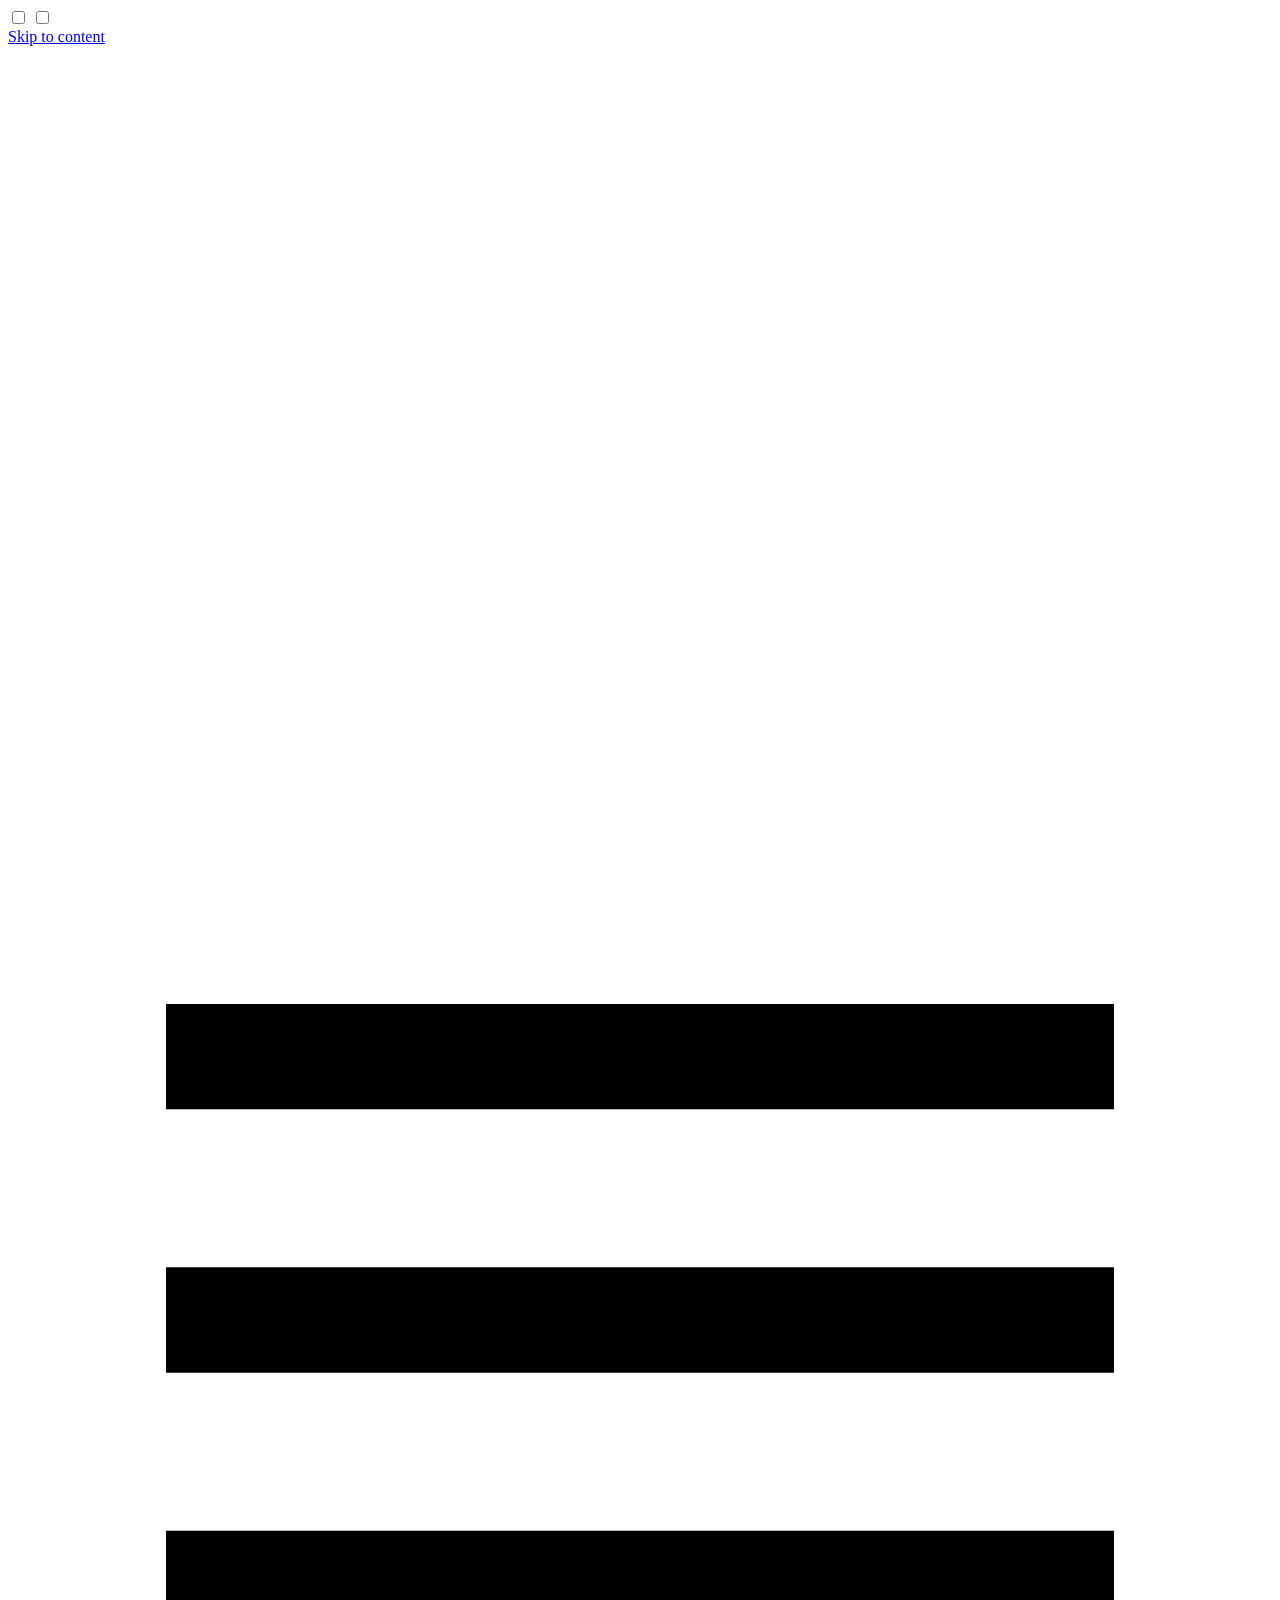
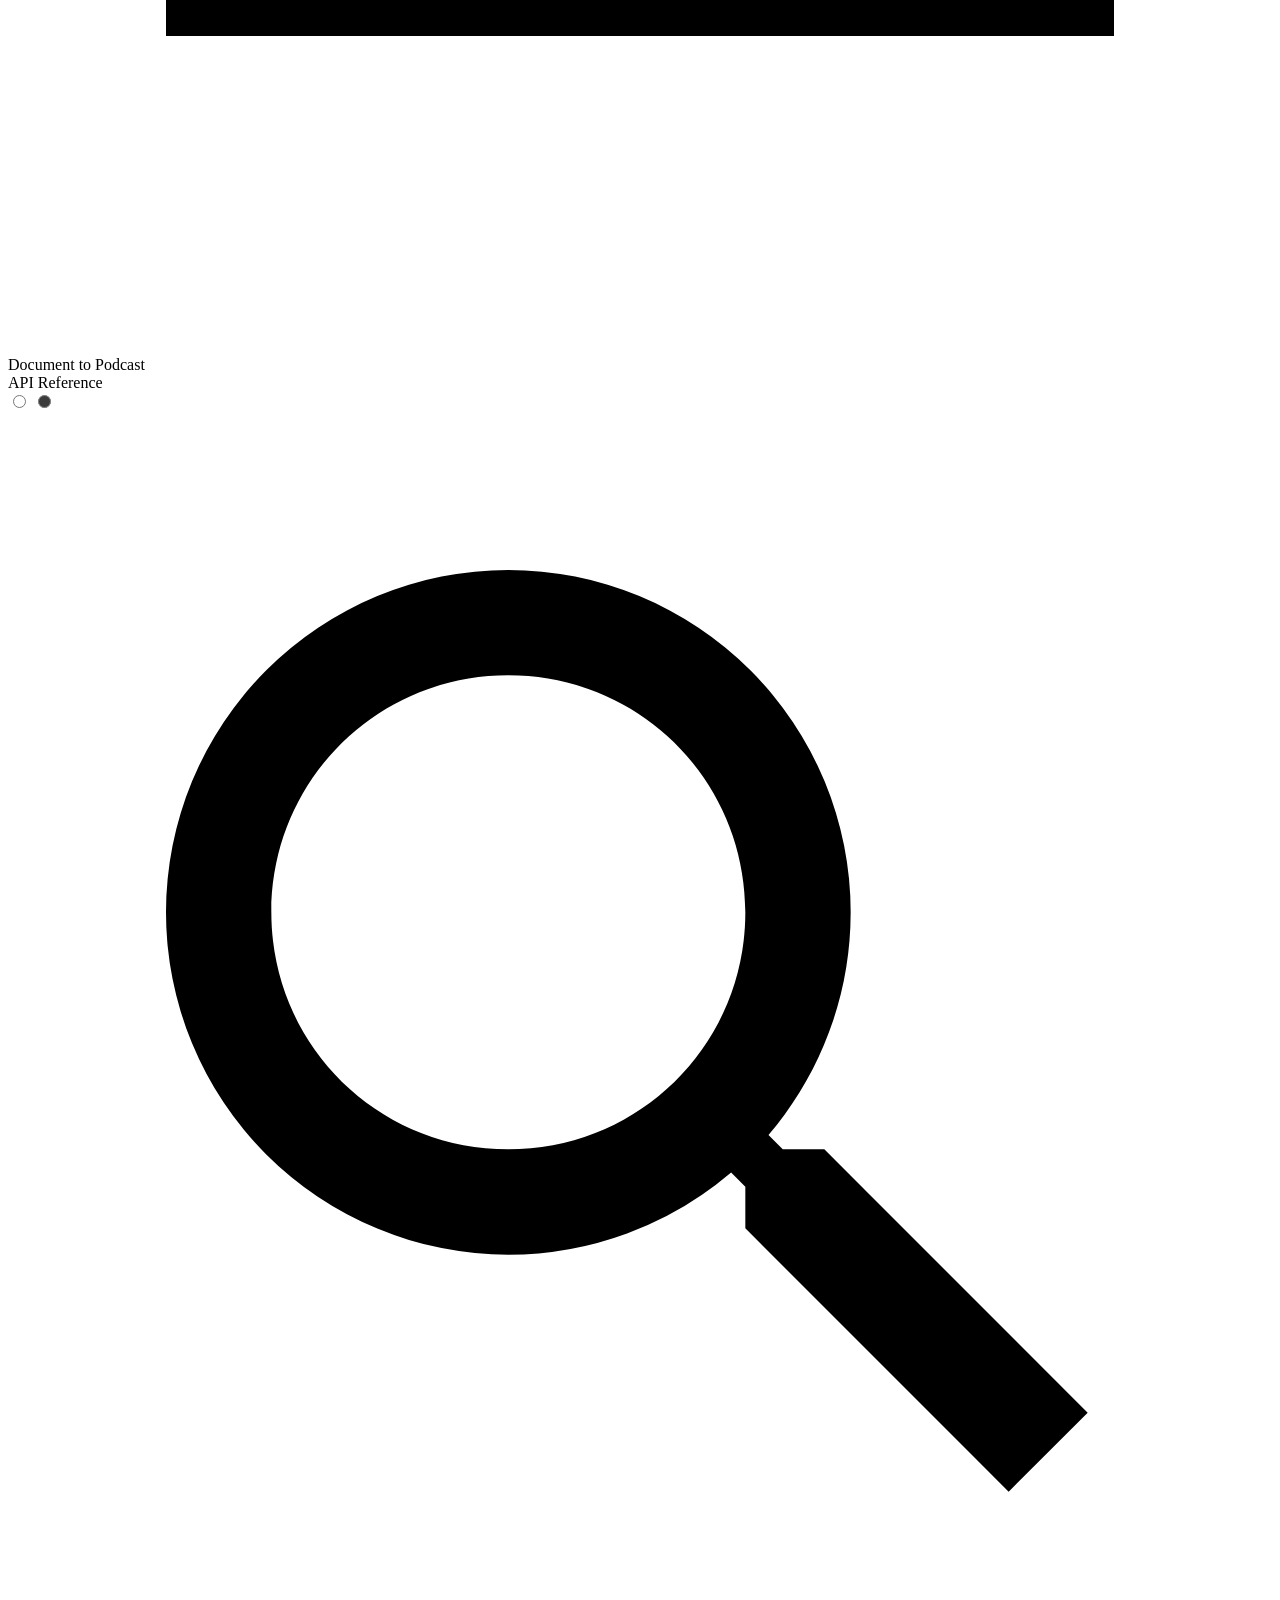
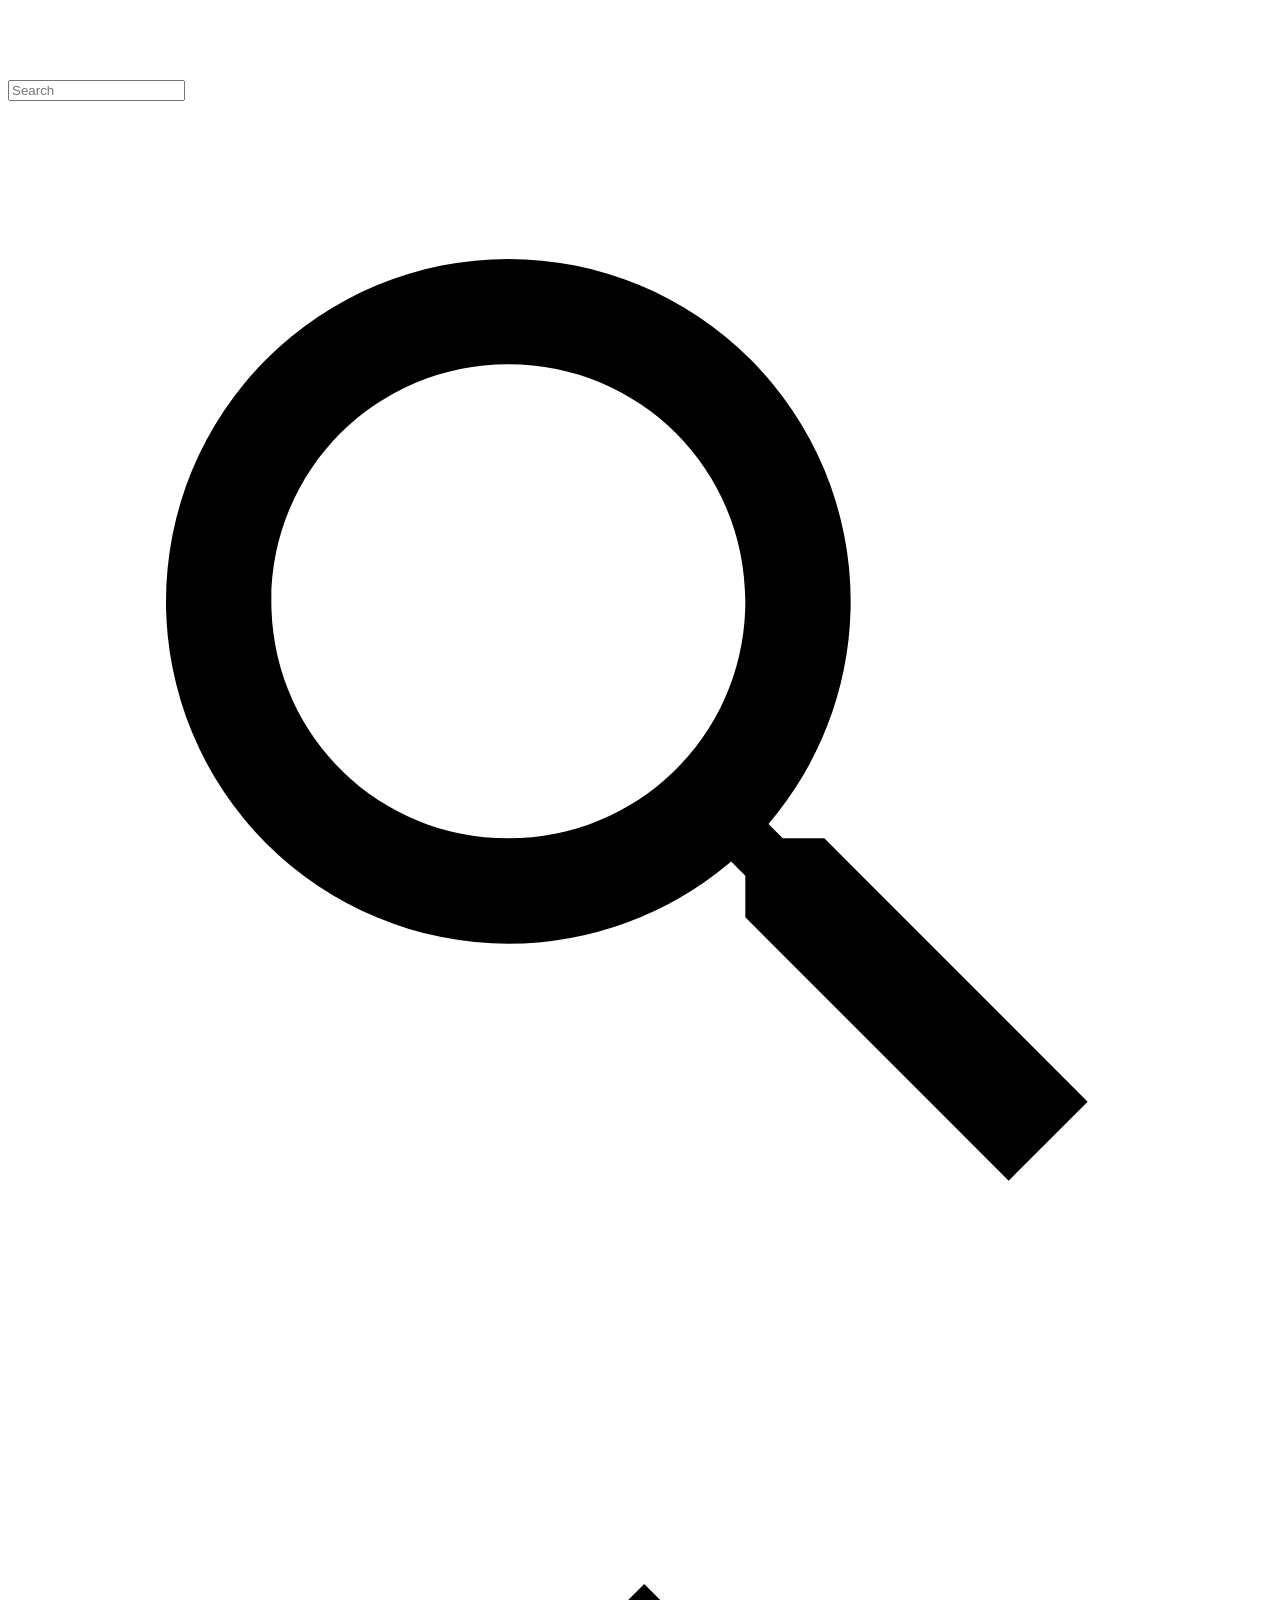
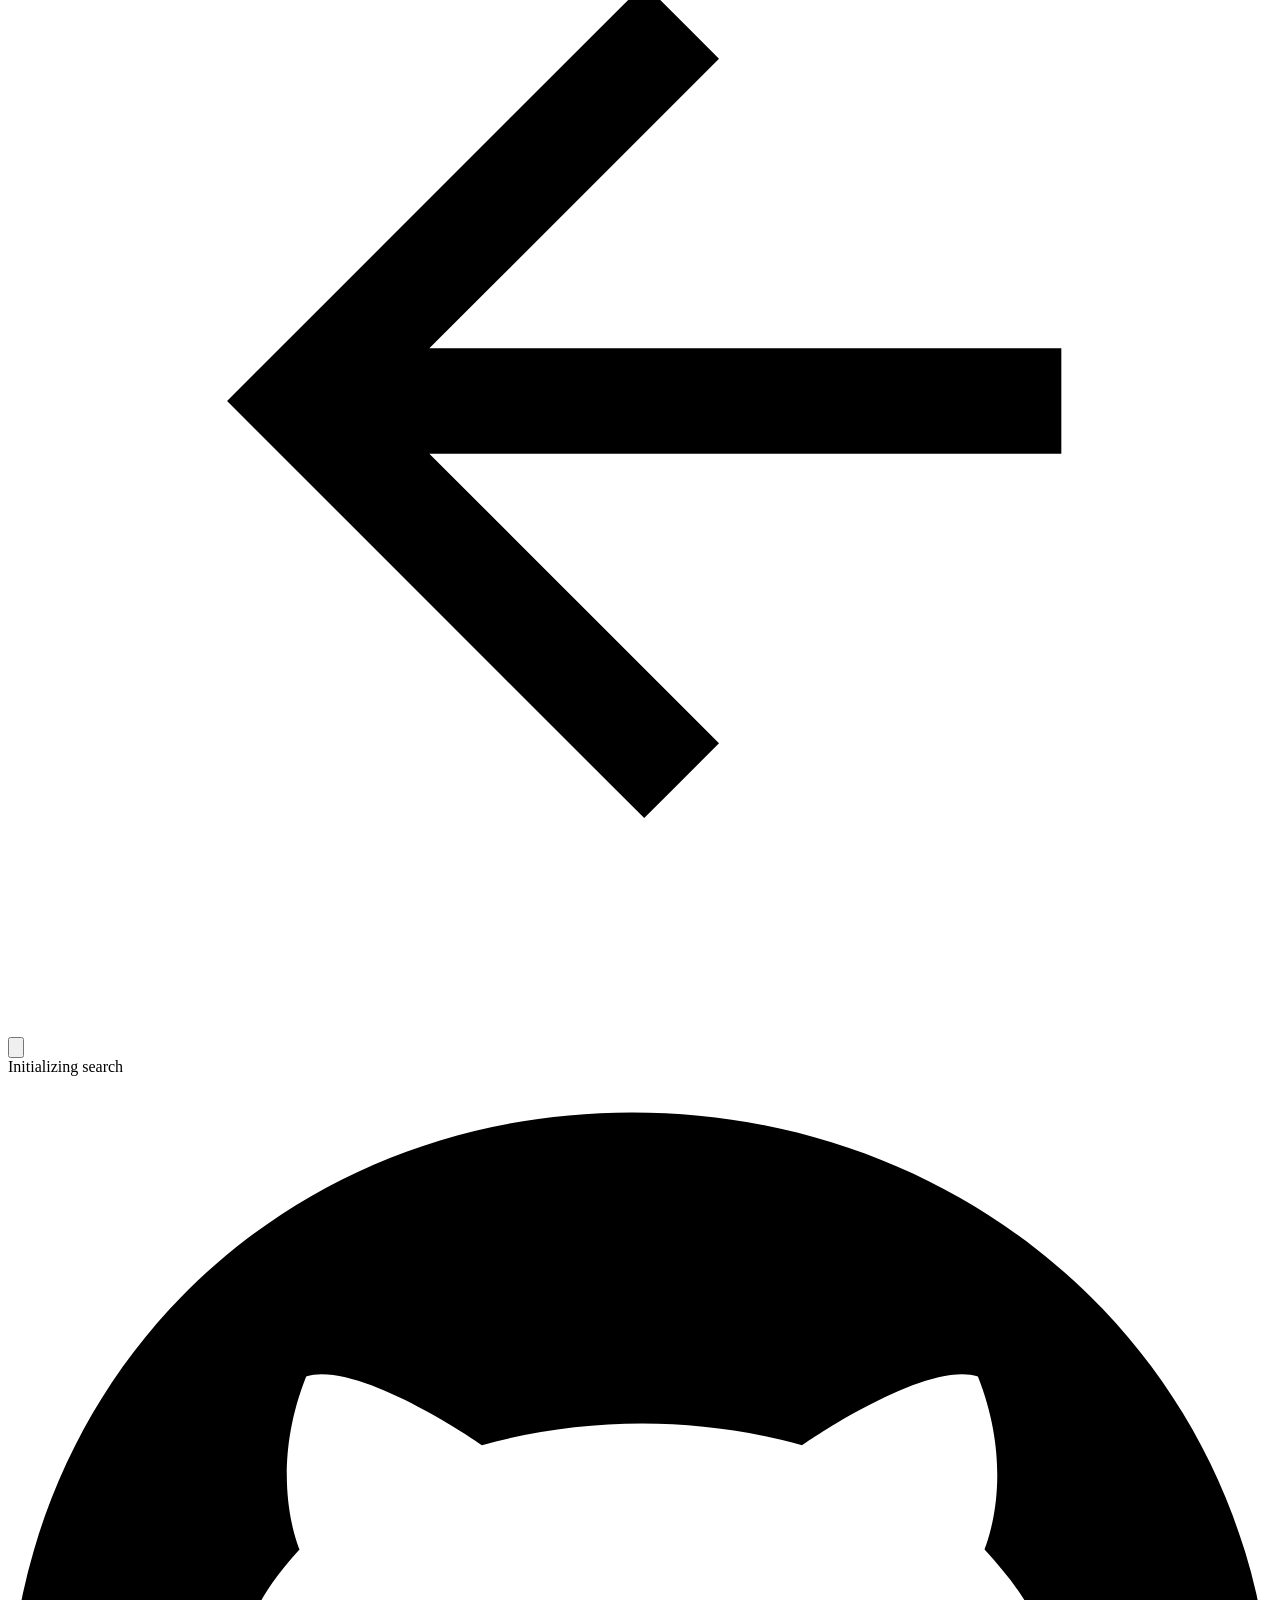
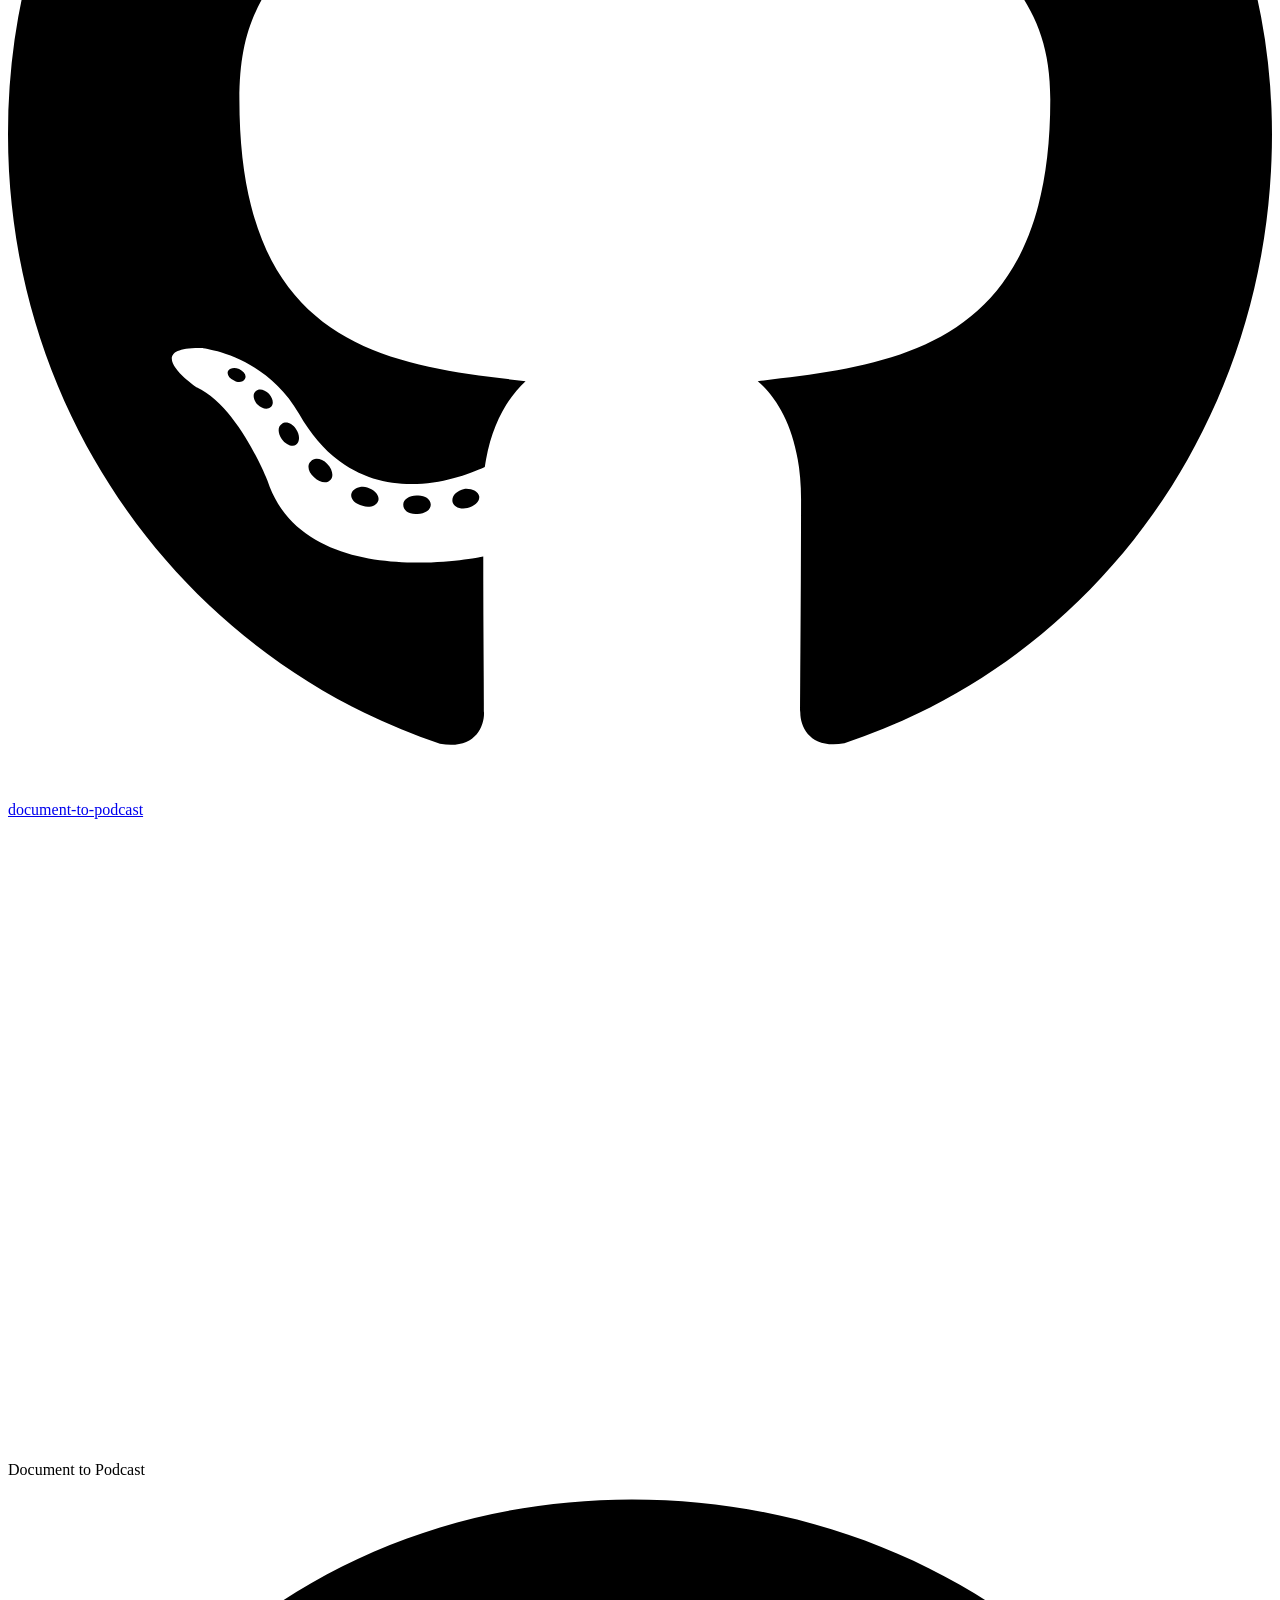
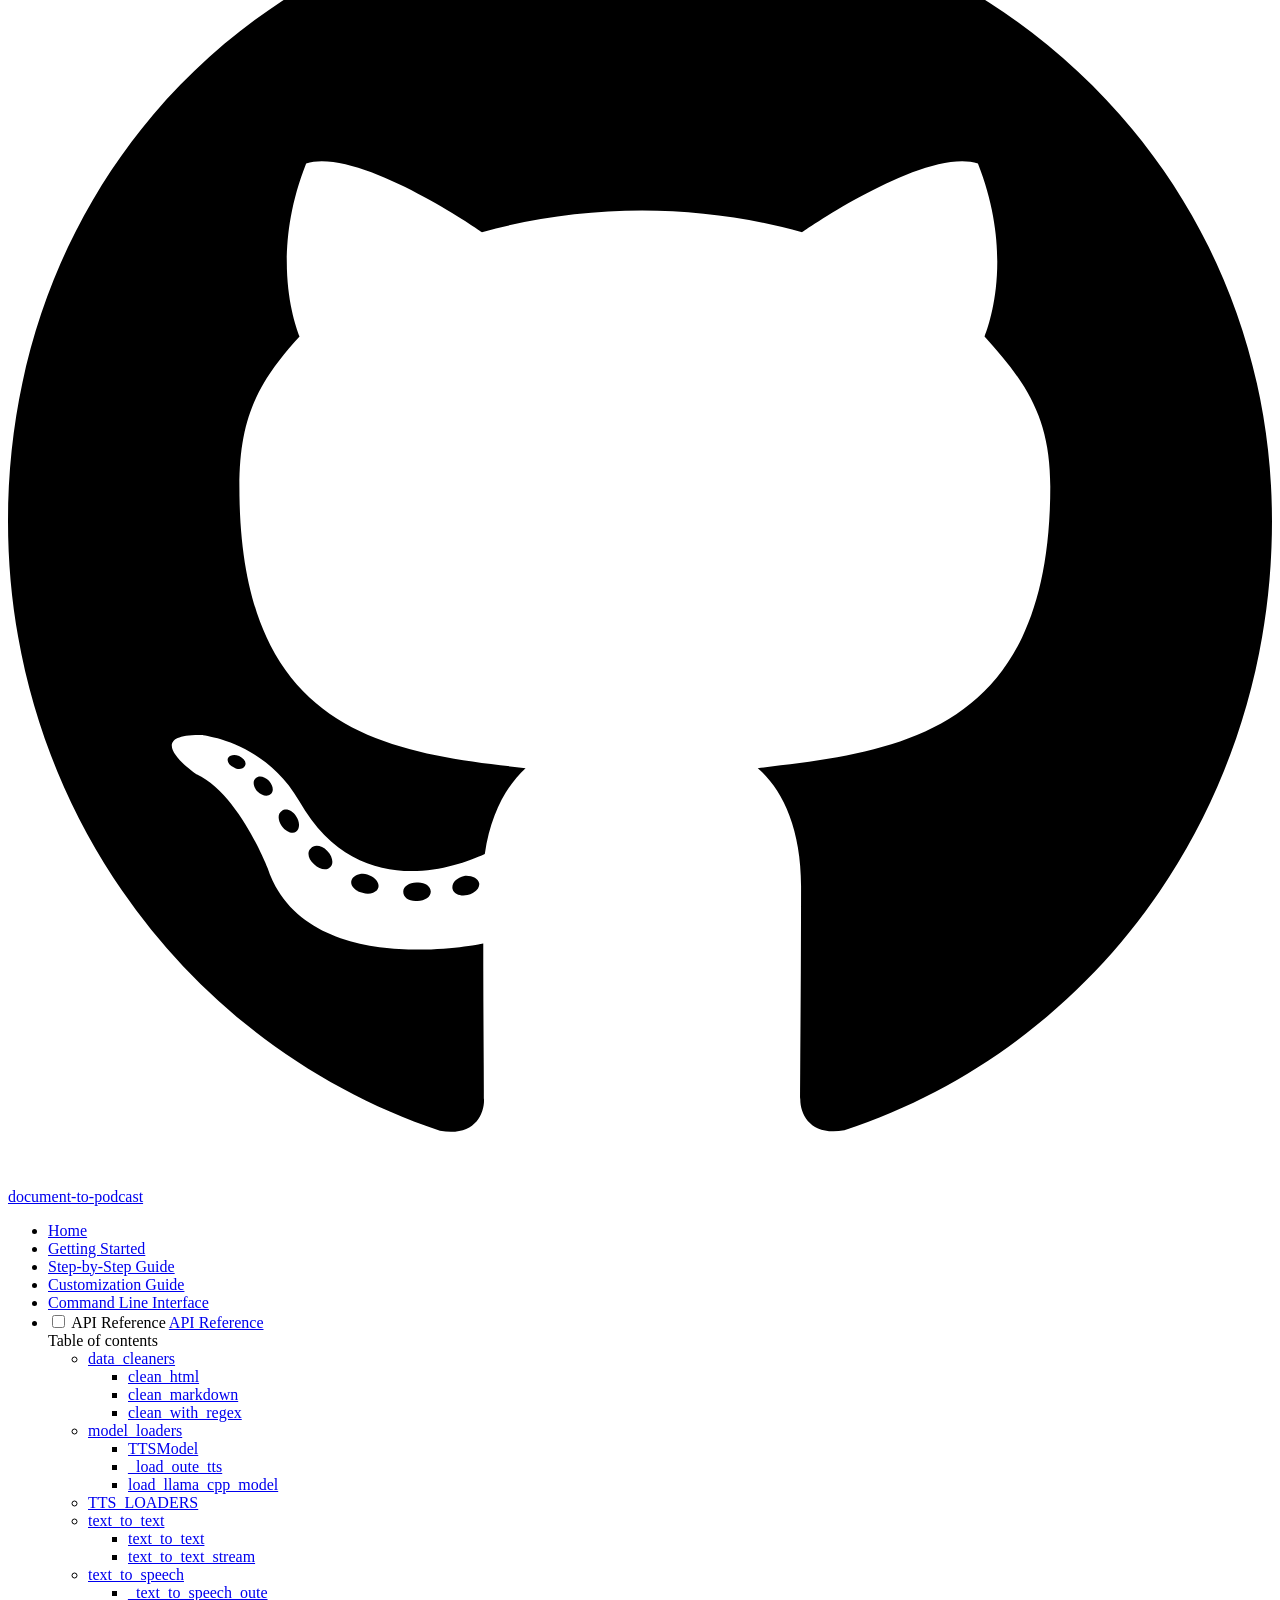
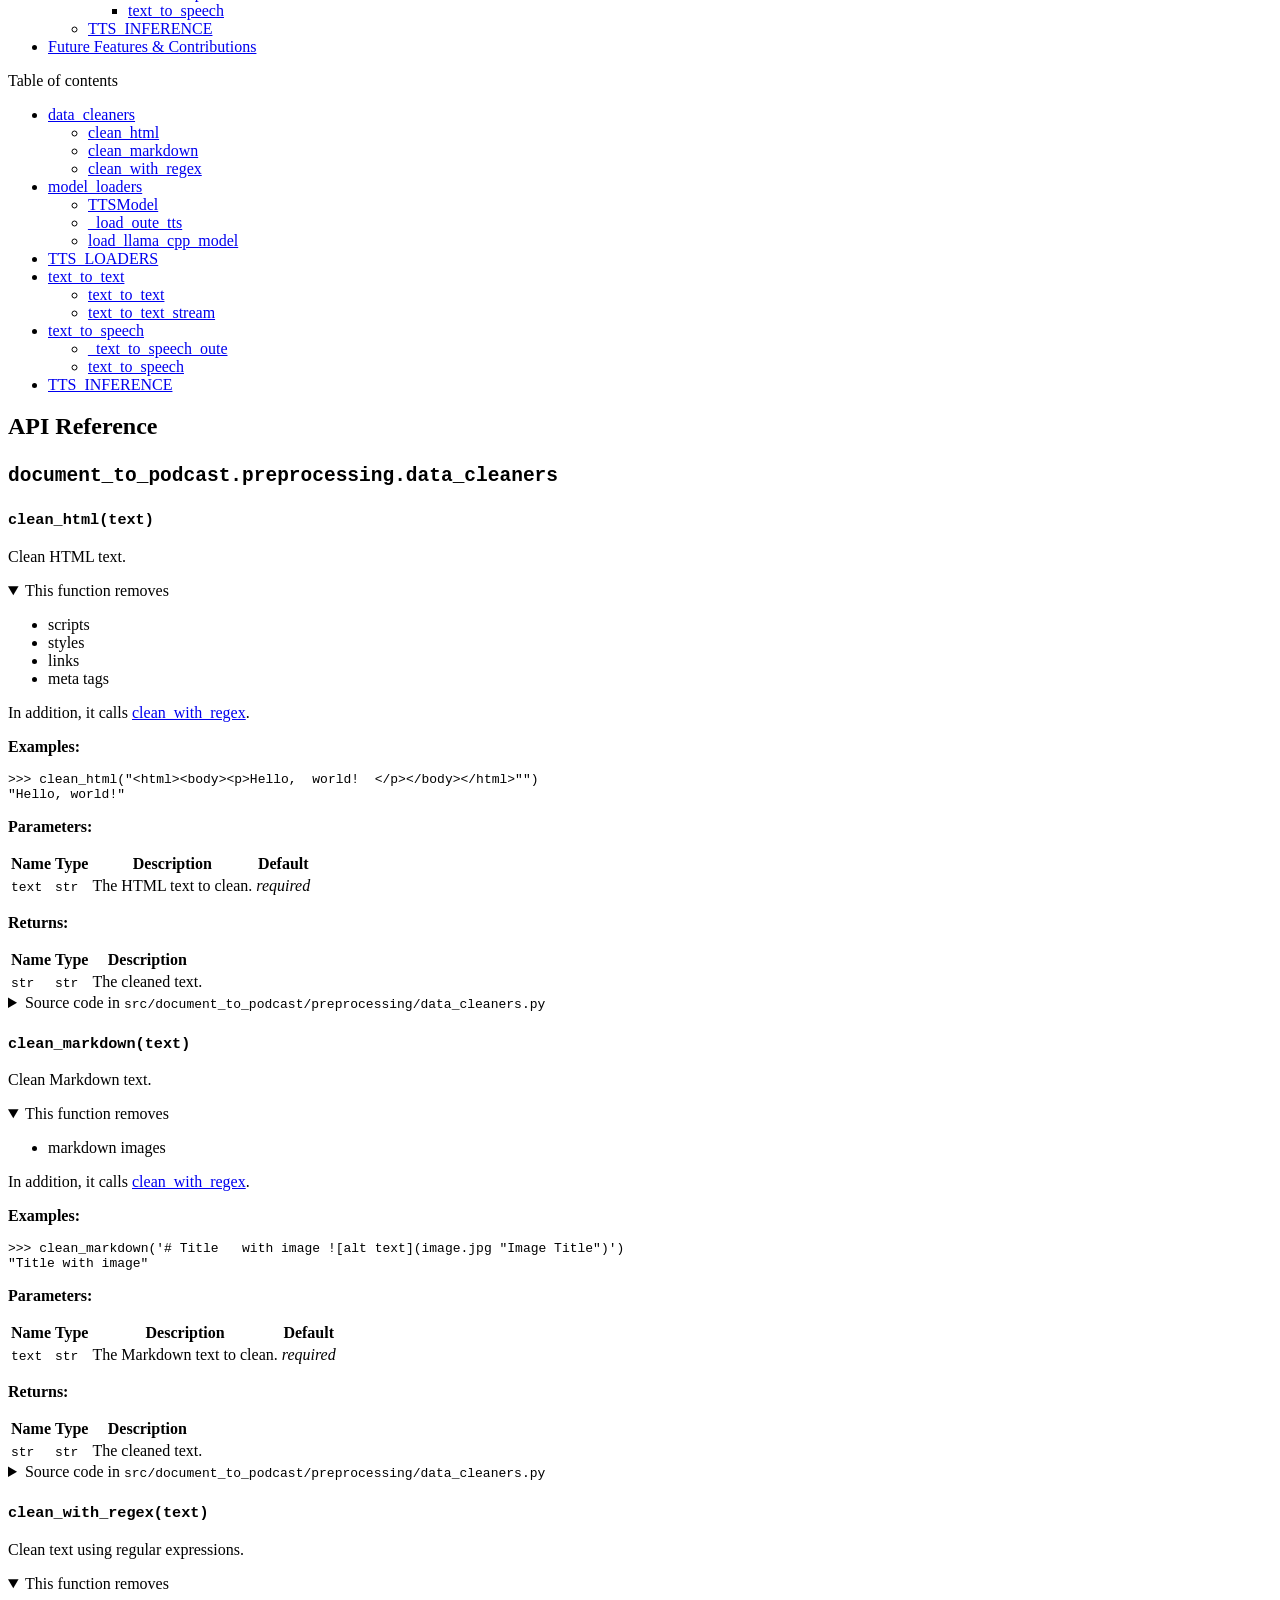
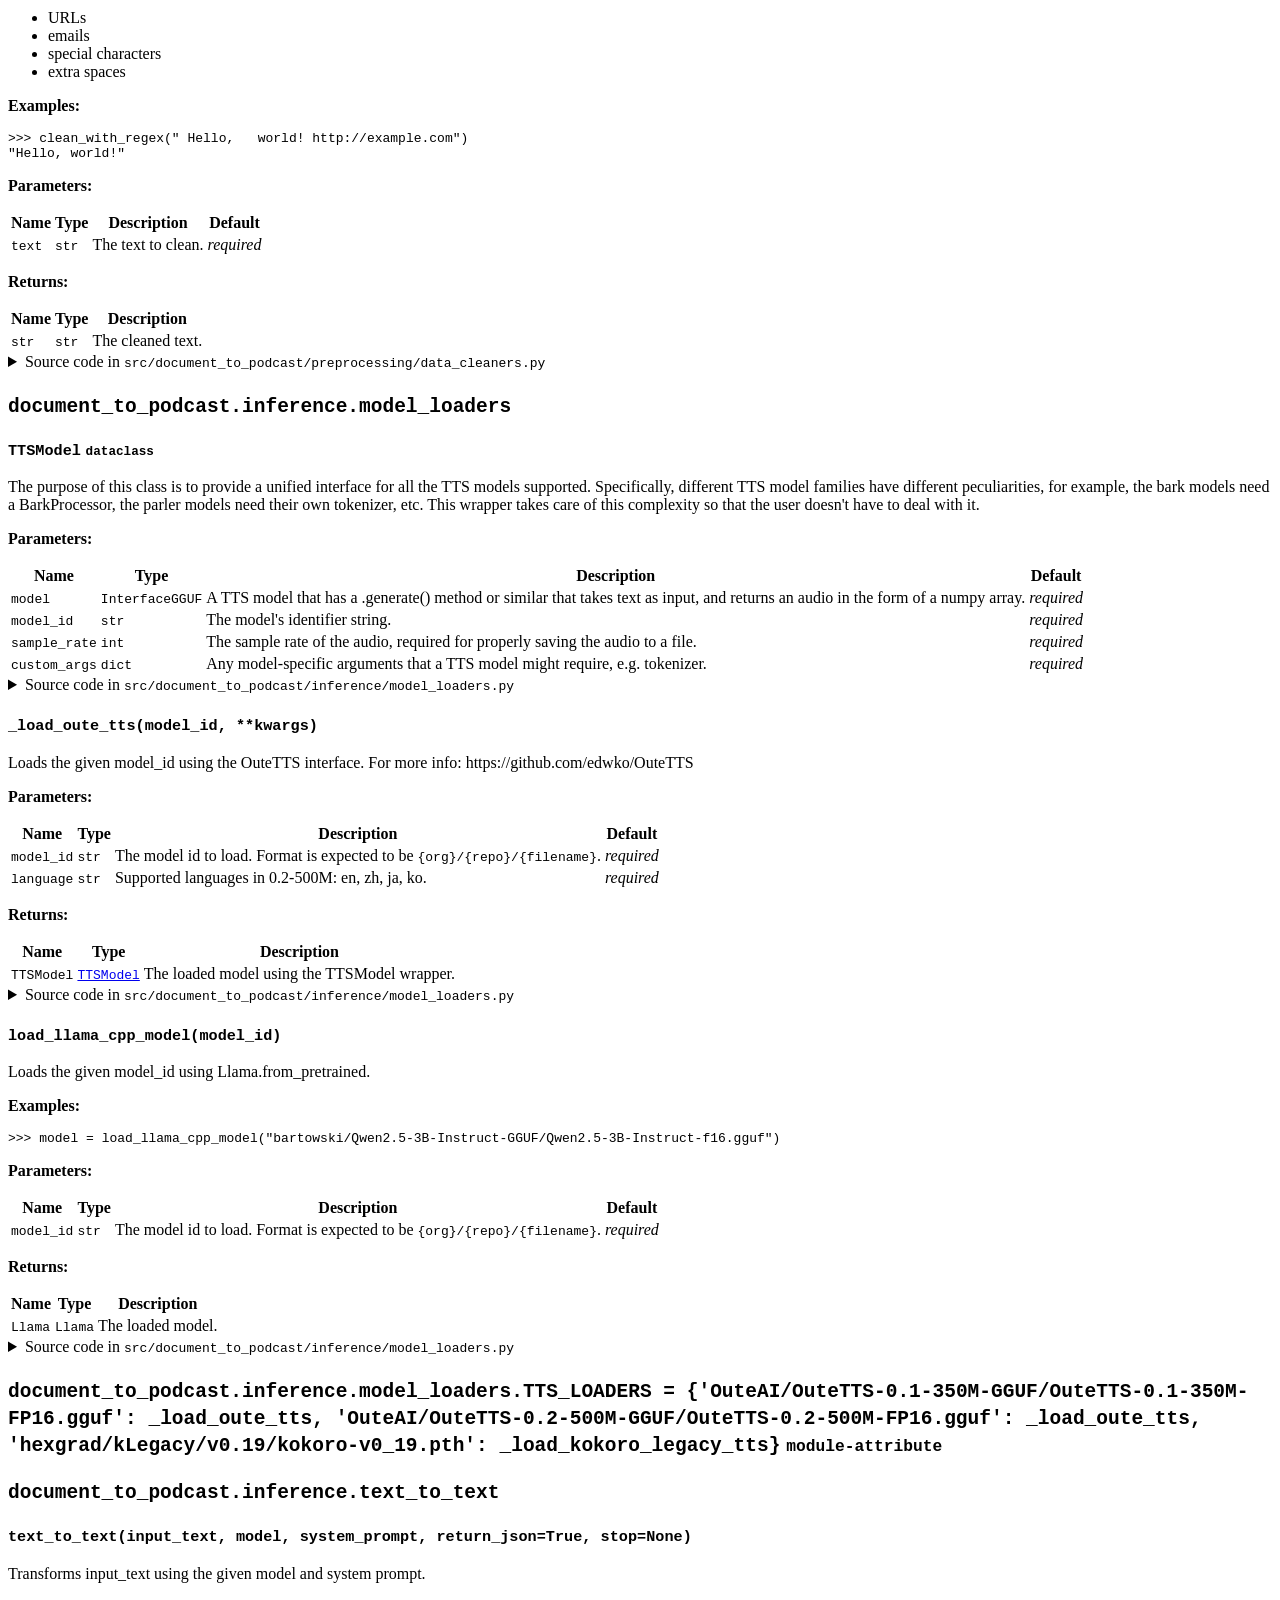
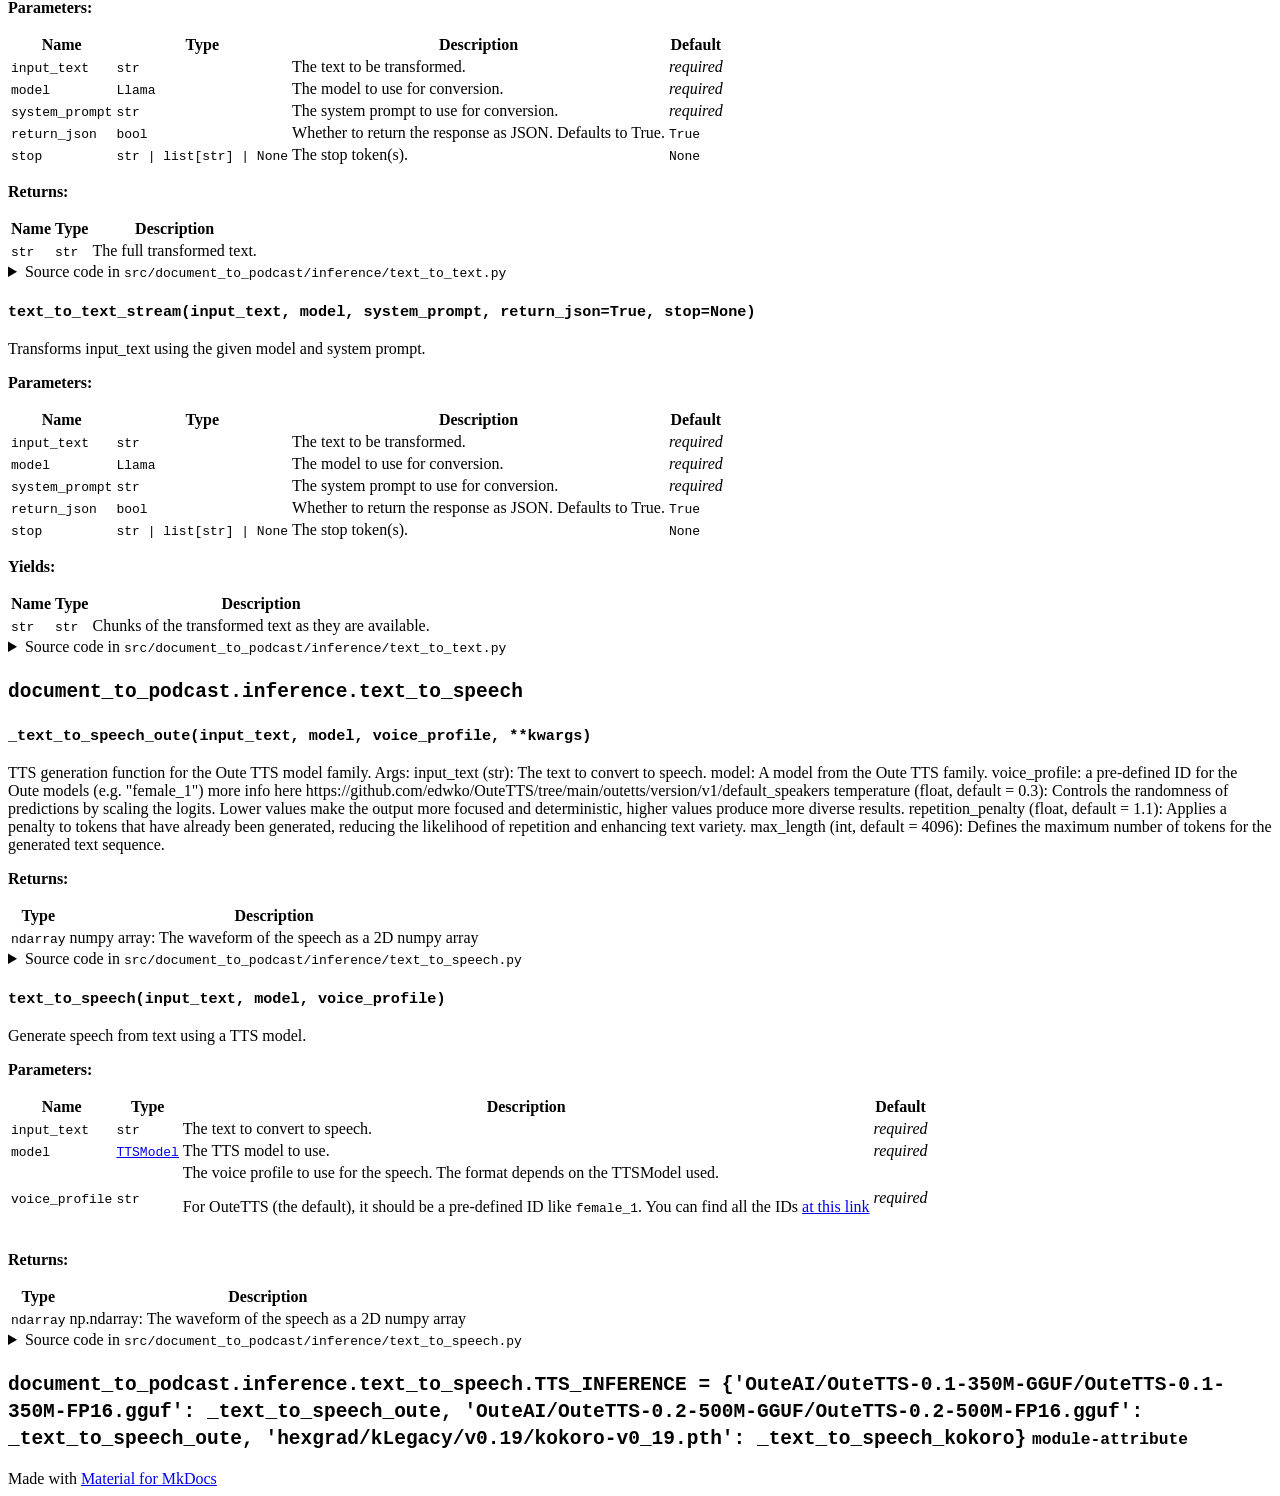
==== commit a88bf698: "Deployed 1b2dd46 with MkDocs version: 1.6.1" ====
--- a/api/index.html
+++ b/api/index.html
@@ -15,8 +15,8 @@
         <link rel="next" href="../future-features-contributions/">
       
       
-      <link rel="icon" href="../assets/images/favicon.png">
-      <meta name="generator" content="mkdocs-1.6.1, mkdocs-material-9.5.50">
+      <link rel="icon" href="../images/Blueprint-logo-black-flavicon.png">
+      <meta name="generator" content="mkdocs-1.6.1, mkdocs-material-9.6.2">
     
     
       
@@ -24,7 +24,7 @@
       
     
     
-      <link rel="stylesheet" href="../assets/stylesheets/main.a40c8224.min.css">
+      <link rel="stylesheet" href="../assets/stylesheets/main.d7758b05.min.css">
       
         
         <link rel="stylesheet" href="../assets/stylesheets/palette.06af60db.min.css">
@@ -65,7 +65,7 @@
     
     
     
-    <body dir="ltr" data-md-color-scheme="default" data-md-color-primary="#005F6F" data-md-color-accent="indigo">
+    <body dir="ltr" data-md-color-scheme="default" data-md-color-primary="black" data-md-color-accent="indigo">
   
     
     <input class="md-toggle" data-md-toggle="drawer" type="checkbox" id="__drawer" autocomplete="off">
@@ -92,8 +92,7 @@
   <nav class="md-header__inner md-grid" aria-label="Header">
     <a href=".." title="Document to Podcast" class="md-header__button md-logo" aria-label="Document to Podcast" data-md-component="logo">
       
-  
-  <svg xmlns="http://www.w3.org/2000/svg" viewBox="0 0 24 24"><path d="M12 8a3 3 0 0 0 3-3 3 3 0 0 0-3-3 3 3 0 0 0-3 3 3 3 0 0 0 3 3m0 3.54C9.64 9.35 6.5 8 3 8v11c3.5 0 6.64 1.35 9 3.54 2.36-2.19 5.5-3.54 9-3.54V8c-3.5 0-6.64 1.35-9 3.54"/></svg>
+  <img src="../images/Blueprint-logo-white.png" alt="logo">
 
     </a>
     <label class="md-header__button md-icon" for="__drawer">
@@ -123,7 +122,7 @@
     
     
     
-    <input class="md-option" data-md-color-media="" data-md-color-scheme="default" data-md-color-primary="#005F6F" data-md-color-accent="indigo"  aria-label="Switch to dark mode"  type="radio" name="__palette" id="__palette_0">
+    <input class="md-option" data-md-color-media="" data-md-color-scheme="default" data-md-color-primary="black" data-md-color-accent="indigo"  aria-label="Switch to dark mode"  type="radio" name="__palette" id="__palette_0">
     
       <label class="md-header__button md-icon" title="Switch to dark mode" for="__palette_1" hidden>
         <svg xmlns="http://www.w3.org/2000/svg" viewBox="0 0 24 24"><path d="M12 2a7 7 0 0 0-7 7c0 2.38 1.19 4.47 3 5.74V17a1 1 0 0 0 1 1h6a1 1 0 0 0 1-1v-2.26c1.81-1.27 3-3.36 3-5.74a7 7 0 0 0-7-7M9 21a1 1 0 0 0 1 1h4a1 1 0 0 0 1-1v-1H9z"/></svg>
@@ -133,7 +132,7 @@
     
     
     
-    <input class="md-option" data-md-color-media="" data-md-color-scheme="slate" data-md-color-primary="#005F6F" data-md-color-accent="indigo"  aria-label="Switch to light mode"  type="radio" name="__palette" id="__palette_1">
+    <input class="md-option" data-md-color-media="" data-md-color-scheme="slate" data-md-color-primary="grey" data-md-color-accent="indigo"  aria-label="Switch to light mode"  type="radio" name="__palette" id="__palette_1">
     
       <label class="md-header__button md-icon" title="Switch to light mode" for="__palette_0" hidden>
         <svg xmlns="http://www.w3.org/2000/svg" viewBox="0 0 24 24"><path d="M12 2a7 7 0 0 1 7 7c0 2.38-1.19 4.47-3 5.74V17a1 1 0 0 1-1 1H9a1 1 0 0 1-1-1v-2.26C6.19 13.47 5 11.38 5 9a7 7 0 0 1 7-7M9 21v-1h6v1a1 1 0 0 1-1 1h-4a1 1 0 0 1-1-1m3-17a5 5 0 0 0-5 5c0 2.05 1.23 3.81 3 4.58V16h4v-2.42c1.77-.77 3-2.53 3-4.58a5 5 0 0 0-5-5"/></svg>
@@ -225,8 +224,7 @@
   <label class="md-nav__title" for="__drawer">
     <a href=".." title="Document to Podcast" class="md-nav__button md-logo" aria-label="Document to Podcast" data-md-component="logo">
       
-  
-  <svg xmlns="http://www.w3.org/2000/svg" viewBox="0 0 24 24"><path d="M12 8a3 3 0 0 0 3-3 3 3 0 0 0-3-3 3 3 0 0 0-3 3 3 3 0 0 0 3 3m0 3.54C9.64 9.35 6.5 8 3 8v11c3.5 0 6.64 1.35 9 3.54 2.36-2.19 5.5-3.54 9-3.54V8c-3.5 0-6.64 1.35-9 3.54"/></svg>
+  <img src="../images/Blueprint-logo-white.png" alt="logo">
 
     </a>
     Document to Podcast
@@ -258,6 +256,7 @@
   
   <span class="md-ellipsis">
     Home
+    
   </span>
   
 
@@ -278,6 +277,7 @@
   
   <span class="md-ellipsis">
     Getting Started
+    
   </span>
   
 
@@ -298,6 +298,7 @@
   
   <span class="md-ellipsis">
     Step-by-Step Guide
+    
   </span>
   
 
@@ -318,6 +319,7 @@
   
   <span class="md-ellipsis">
     Customization Guide
+    
   </span>
   
 
@@ -338,6 +340,7 @@
   
   <span class="md-ellipsis">
     Command Line Interface
+    
   </span>
   
 
@@ -367,6 +370,7 @@
   
   <span class="md-ellipsis">
     API Reference
+    
   </span>
   
 
@@ -378,6 +382,7 @@
   
   <span class="md-ellipsis">
     API Reference
+    
   </span>
   
 
@@ -460,6 +465,15 @@
 </li>
         
           <li class="md-nav__item">
+  <a href="#document_to_podcast.inference.model_loaders._load_oute_tts" class="md-nav__link">
+    <span class="md-ellipsis">
+      _load_oute_tts
+    </span>
+  </a>
+  
+</li>
+        
+          <li class="md-nav__item">
   <a href="#document_to_podcast.inference.model_loaders.load_llama_cpp_model" class="md-nav__link">
     <span class="md-ellipsis">
       load_llama_cpp_model
@@ -526,6 +540,15 @@
       <ul class="md-nav__list">
         
           <li class="md-nav__item">
+  <a href="#document_to_podcast.inference.text_to_speech._text_to_speech_oute" class="md-nav__link">
+    <span class="md-ellipsis">
+      _text_to_speech_oute
+    </span>
+  </a>
+  
+</li>
+        
+          <li class="md-nav__item">
   <a href="#document_to_podcast.inference.text_to_speech.text_to_speech" class="md-nav__link">
     <span class="md-ellipsis">
       text_to_speech
@@ -568,6 +591,7 @@
   
   <span class="md-ellipsis">
     Future Features & Contributions
+    
   </span>
   
 
@@ -664,6 +688,15 @@
 </li>
         
           <li class="md-nav__item">
+  <a href="#document_to_podcast.inference.model_loaders._load_oute_tts" class="md-nav__link">
+    <span class="md-ellipsis">
+      _load_oute_tts
+    </span>
+  </a>
+  
+</li>
+        
+          <li class="md-nav__item">
   <a href="#document_to_podcast.inference.model_loaders.load_llama_cpp_model" class="md-nav__link">
     <span class="md-ellipsis">
       load_llama_cpp_model
@@ -728,6 +761,15 @@
   
     <nav class="md-nav" aria-label="text_to_speech">
       <ul class="md-nav__list">
+        
+          <li class="md-nav__item">
+  <a href="#document_to_podcast.inference.text_to_speech._text_to_speech_oute" class="md-nav__link">
+    <span class="md-ellipsis">
+      _text_to_speech_oute
+    </span>
+  </a>
+  
+</li>
         
           <li class="md-nav__item">
   <a href="#document_to_podcast.inference.text_to_speech.text_to_speech" class="md-nav__link">
@@ -765,6 +807,7 @@
               <article class="md-content__inner md-typeset">
                 
                   
+
 
   
   
@@ -1435,6 +1478,151 @@
 <div class="doc doc-object doc-function">
 
 
+<h3 id="document_to_podcast.inference.model_loaders._load_oute_tts" class="doc doc-heading">
+            <code class="highlight language-python"><span class="n">_load_oute_tts</span><span class="p">(</span><span class="n">model_id</span><span class="p">,</span> <span class="o">**</span><span class="n">kwargs</span><span class="p">)</span></code>
+
+</h3>
+
+
+    <div class="doc doc-contents ">
+
+        <p>Loads the given model_id using the OuteTTS interface. For more info: https://github.com/edwko/OuteTTS</p>
+
+
+<p><span class="doc-section-title">Parameters:</span></p>
+    <table>
+      <thead>
+        <tr>
+          <th>Name</th>
+          <th>Type</th>
+          <th>Description</th>
+          <th>Default</th>
+        </tr>
+      </thead>
+      <tbody>
+          <tr class="doc-section-item">
+            <td>
+                <code>model_id</code>
+            </td>
+            <td>
+                  <code>str</code>
+            </td>
+            <td>
+              <div class="doc-md-description">
+                <p>The model id to load.
+Format is expected to be <code>{org}/{repo}/{filename}</code>.</p>
+              </div>
+            </td>
+            <td>
+                <em>required</em>
+            </td>
+          </tr>
+          <tr class="doc-section-item">
+            <td>
+                <code>language</code>
+            </td>
+            <td>
+                  <code>str</code>
+            </td>
+            <td>
+              <div class="doc-md-description">
+                <p>Supported languages in 0.2-500M: en, zh, ja, ko.</p>
+              </div>
+            </td>
+            <td>
+                <em>required</em>
+            </td>
+          </tr>
+      </tbody>
+    </table>
+
+
+    <p><span class="doc-section-title">Returns:</span></p>
+    <table>
+      <thead>
+        <tr>
+<th>Name</th>          <th>Type</th>
+          <th>Description</th>
+        </tr>
+      </thead>
+      <tbody>
+          <tr class="doc-section-item">
+<td><code>TTSModel</code></td>            <td>
+                  <code><a class="autorefs autorefs-internal" title="document_to_podcast.inference.model_loaders.TTSModel" href="#document_to_podcast.inference.model_loaders.TTSModel">TTSModel</a></code>
+            </td>
+            <td>
+              <div class="doc-md-description">
+                <p>The loaded model using the TTSModel wrapper.</p>
+              </div>
+            </td>
+          </tr>
+      </tbody>
+    </table>
+
+            <details class="quote">
+              <summary>Source code in <code>src/document_to_podcast/inference/model_loaders.py</code></summary>
+              <div class="language-python highlight"><table class="highlighttable"><tr><td class="linenos"><div class="linenodiv"><pre><span></span><span class="normal"><a href="#__codelineno-0-55">55</a></span>
+<span class="normal"><a href="#__codelineno-0-56">56</a></span>
+<span class="normal"><a href="#__codelineno-0-57">57</a></span>
+<span class="normal"><a href="#__codelineno-0-58">58</a></span>
+<span class="normal"><a href="#__codelineno-0-59">59</a></span>
+<span class="normal"><a href="#__codelineno-0-60">60</a></span>
+<span class="normal"><a href="#__codelineno-0-61">61</a></span>
+<span class="normal"><a href="#__codelineno-0-62">62</a></span>
+<span class="normal"><a href="#__codelineno-0-63">63</a></span>
+<span class="normal"><a href="#__codelineno-0-64">64</a></span>
+<span class="normal"><a href="#__codelineno-0-65">65</a></span>
+<span class="normal"><a href="#__codelineno-0-66">66</a></span>
+<span class="normal"><a href="#__codelineno-0-67">67</a></span>
+<span class="normal"><a href="#__codelineno-0-68">68</a></span>
+<span class="normal"><a href="#__codelineno-0-69">69</a></span>
+<span class="normal"><a href="#__codelineno-0-70">70</a></span>
+<span class="normal"><a href="#__codelineno-0-71">71</a></span>
+<span class="normal"><a href="#__codelineno-0-72">72</a></span>
+<span class="normal"><a href="#__codelineno-0-73">73</a></span>
+<span class="normal"><a href="#__codelineno-0-74">74</a></span>
+<span class="normal"><a href="#__codelineno-0-75">75</a></span>
+<span class="normal"><a href="#__codelineno-0-76">76</a></span>
+<span class="normal"><a href="#__codelineno-0-77">77</a></span>
+<span class="normal"><a href="#__codelineno-0-78">78</a></span>
+<span class="normal"><a href="#__codelineno-0-79">79</a></span>
+<span class="normal"><a href="#__codelineno-0-80">80</a></span>
+<span class="normal"><a href="#__codelineno-0-81">81</a></span></pre></div></td><td class="code"><div><pre><span></span><code><span id="__span-0-55"><a id="__codelineno-0-55" name="__codelineno-0-55"></a><span class="k">def</span><span class="w"> </span><span class="nf">_load_oute_tts</span><span class="p">(</span><span class="n">model_id</span><span class="p">:</span> <span class="nb">str</span><span class="p">,</span> <span class="o">**</span><span class="n">kwargs</span><span class="p">)</span> <span class="o">-&gt;</span> <span class="n">TTSModel</span><span class="p">:</span>
+</span><span id="__span-0-56"><a id="__codelineno-0-56" name="__codelineno-0-56"></a><span class="w">    </span><span class="sd">&quot;&quot;&quot;</span>
+</span><span id="__span-0-57"><a id="__codelineno-0-57" name="__codelineno-0-57"></a><span class="sd">    Loads the given model_id using the OuteTTS interface. For more info: https://github.com/edwko/OuteTTS</span>
+</span><span id="__span-0-58"><a id="__codelineno-0-58" name="__codelineno-0-58"></a>
+</span><span id="__span-0-59"><a id="__codelineno-0-59" name="__codelineno-0-59"></a><span class="sd">    Args:</span>
+</span><span id="__span-0-60"><a id="__codelineno-0-60" name="__codelineno-0-60"></a><span class="sd">        model_id (str): The model id to load.</span>
+</span><span id="__span-0-61"><a id="__codelineno-0-61" name="__codelineno-0-61"></a><span class="sd">            Format is expected to be `{org}/{repo}/{filename}`.</span>
+</span><span id="__span-0-62"><a id="__codelineno-0-62" name="__codelineno-0-62"></a><span class="sd">        language (str): Supported languages in 0.2-500M: en, zh, ja, ko.</span>
+</span><span id="__span-0-63"><a id="__codelineno-0-63" name="__codelineno-0-63"></a>
+</span><span id="__span-0-64"><a id="__codelineno-0-64" name="__codelineno-0-64"></a><span class="sd">    Returns:</span>
+</span><span id="__span-0-65"><a id="__codelineno-0-65" name="__codelineno-0-65"></a><span class="sd">        TTSModel: The loaded model using the TTSModel wrapper.</span>
+</span><span id="__span-0-66"><a id="__codelineno-0-66" name="__codelineno-0-66"></a><span class="sd">    &quot;&quot;&quot;</span>
+</span><span id="__span-0-67"><a id="__codelineno-0-67" name="__codelineno-0-67"></a>    <span class="n">model_version</span> <span class="o">=</span> <span class="n">model_id</span><span class="o">.</span><span class="n">split</span><span class="p">(</span><span class="s2">&quot;-&quot;</span><span class="p">)[</span><span class="mi">1</span><span class="p">]</span>
+</span><span id="__span-0-68"><a id="__codelineno-0-68" name="__codelineno-0-68"></a>
+</span><span id="__span-0-69"><a id="__codelineno-0-69" name="__codelineno-0-69"></a>    <span class="n">org</span><span class="p">,</span> <span class="n">repo</span><span class="p">,</span> <span class="n">filename</span> <span class="o">=</span> <span class="n">model_id</span><span class="o">.</span><span class="n">split</span><span class="p">(</span><span class="s2">&quot;/&quot;</span><span class="p">)</span>
+</span><span id="__span-0-70"><a id="__codelineno-0-70" name="__codelineno-0-70"></a>    <span class="n">local_path</span> <span class="o">=</span> <span class="n">hf_hub_download</span><span class="p">(</span><span class="n">repo_id</span><span class="o">=</span><span class="sa">f</span><span class="s2">&quot;</span><span class="si">{</span><span class="n">org</span><span class="si">}</span><span class="s2">/</span><span class="si">{</span><span class="n">repo</span><span class="si">}</span><span class="s2">&quot;</span><span class="p">,</span> <span class="n">filename</span><span class="o">=</span><span class="n">filename</span><span class="p">)</span>
+</span><span id="__span-0-71"><a id="__codelineno-0-71" name="__codelineno-0-71"></a>    <span class="n">model_config</span> <span class="o">=</span> <span class="n">GGUFModelConfig_v1</span><span class="p">(</span>
+</span><span id="__span-0-72"><a id="__codelineno-0-72" name="__codelineno-0-72"></a>        <span class="n">model_path</span><span class="o">=</span><span class="n">local_path</span><span class="p">,</span>
+</span><span id="__span-0-73"><a id="__codelineno-0-73" name="__codelineno-0-73"></a>        <span class="n">language</span><span class="o">=</span><span class="n">kwargs</span><span class="o">.</span><span class="n">pop</span><span class="p">(</span><span class="s2">&quot;language&quot;</span><span class="p">,</span> <span class="s2">&quot;en&quot;</span><span class="p">),</span>
+</span><span id="__span-0-74"><a id="__codelineno-0-74" name="__codelineno-0-74"></a>        <span class="n">n_gpu_layers</span><span class="o">=-</span><span class="mi">1</span> <span class="k">if</span> <span class="n">torch</span><span class="o">.</span><span class="n">cuda</span><span class="o">.</span><span class="n">is_available</span> <span class="k">else</span> <span class="mi">0</span><span class="p">,</span>
+</span><span id="__span-0-75"><a id="__codelineno-0-75" name="__codelineno-0-75"></a>        <span class="n">additional_model_config</span><span class="o">=</span><span class="p">{</span><span class="s2">&quot;verbose&quot;</span><span class="p">:</span> <span class="kc">False</span><span class="p">},</span>
+</span><span id="__span-0-76"><a id="__codelineno-0-76" name="__codelineno-0-76"></a>    <span class="p">)</span>
+</span><span id="__span-0-77"><a id="__codelineno-0-77" name="__codelineno-0-77"></a>    <span class="n">model</span> <span class="o">=</span> <span class="n">InterfaceGGUF</span><span class="p">(</span><span class="n">model_version</span><span class="o">=</span><span class="n">model_version</span><span class="p">,</span> <span class="n">cfg</span><span class="o">=</span><span class="n">model_config</span><span class="p">)</span>
+</span><span id="__span-0-78"><a id="__codelineno-0-78" name="__codelineno-0-78"></a>
+</span><span id="__span-0-79"><a id="__codelineno-0-79" name="__codelineno-0-79"></a>    <span class="k">return</span> <span class="n">TTSModel</span><span class="p">(</span>
+</span><span id="__span-0-80"><a id="__codelineno-0-80" name="__codelineno-0-80"></a>        <span class="n">model</span><span class="o">=</span><span class="n">model</span><span class="p">,</span> <span class="n">model_id</span><span class="o">=</span><span class="n">model_id</span><span class="p">,</span> <span class="n">sample_rate</span><span class="o">=</span><span class="n">model</span><span class="o">.</span><span class="n">audio_codec</span><span class="o">.</span><span class="n">sr</span><span class="p">,</span> <span class="n">custom_args</span><span class="o">=</span><span class="p">{}</span>
+</span><span id="__span-0-81"><a id="__codelineno-0-81" name="__codelineno-0-81"></a>    <span class="p">)</span>
+</span></code></pre></div></td></tr></table></div>
+            </details>
+    </div>
+
+</div>
+
+<div class="doc doc-object doc-function">
+
+
 <h3 id="document_to_podcast.inference.model_loaders.load_llama_cpp_model" class="doc doc-heading">
             <code class="highlight language-python"><span class="n">load_llama_cpp_model</span><span class="p">(</span><span class="n">model_id</span><span class="p">)</span></code>
 
@@ -2036,6 +2224,127 @@
 <div class="doc doc-object doc-function">
 
 
+<h3 id="document_to_podcast.inference.text_to_speech._text_to_speech_oute" class="doc doc-heading">
+            <code class="highlight language-python"><span class="n">_text_to_speech_oute</span><span class="p">(</span><span class="n">input_text</span><span class="p">,</span> <span class="n">model</span><span class="p">,</span> <span class="n">voice_profile</span><span class="p">,</span> <span class="o">**</span><span class="n">kwargs</span><span class="p">)</span></code>
+
+</h3>
+
+
+    <div class="doc doc-contents ">
+
+        <p>TTS generation function for the Oute TTS model family.
+Args:
+    input_text (str): The text to convert to speech.
+    model: A model from the Oute TTS family.
+    voice_profile: a pre-defined ID for the Oute models (e.g. "female_1")
+        more info here https://github.com/edwko/OuteTTS/tree/main/outetts/version/v1/default_speakers
+    temperature (float, default = 0.3): Controls the randomness of predictions by scaling the logits.
+        Lower values make the output more focused and deterministic, higher values produce more diverse results.
+    repetition_penalty (float, default = 1.1): Applies a penalty to tokens that have already been generated,
+        reducing the likelihood of repetition and enhancing text variety.
+    max_length (int, default = 4096): Defines the maximum number of tokens for the generated text sequence.</p>
+
+
+    <p><span class="doc-section-title">Returns:</span></p>
+    <table>
+      <thead>
+        <tr>
+          <th>Type</th>
+          <th>Description</th>
+        </tr>
+      </thead>
+      <tbody>
+          <tr class="doc-section-item">
+            <td>
+                  <code><span title="numpy.ndarray">ndarray</span></code>
+            </td>
+            <td>
+              <div class="doc-md-description">
+                <p>numpy array: The waveform of the speech as a 2D numpy array</p>
+              </div>
+            </td>
+          </tr>
+      </tbody>
+    </table>
+
+            <details class="quote">
+              <summary>Source code in <code>src/document_to_podcast/inference/text_to_speech.py</code></summary>
+              <div class="language-python highlight"><table class="highlighttable"><tr><td class="linenos"><div class="linenodiv"><pre><span></span><span class="normal"><a href="#__codelineno-0-7"> 7</a></span>
+<span class="normal"><a href="#__codelineno-0-8"> 8</a></span>
+<span class="normal"><a href="#__codelineno-0-9"> 9</a></span>
+<span class="normal"><a href="#__codelineno-0-10">10</a></span>
+<span class="normal"><a href="#__codelineno-0-11">11</a></span>
+<span class="normal"><a href="#__codelineno-0-12">12</a></span>
+<span class="normal"><a href="#__codelineno-0-13">13</a></span>
+<span class="normal"><a href="#__codelineno-0-14">14</a></span>
+<span class="normal"><a href="#__codelineno-0-15">15</a></span>
+<span class="normal"><a href="#__codelineno-0-16">16</a></span>
+<span class="normal"><a href="#__codelineno-0-17">17</a></span>
+<span class="normal"><a href="#__codelineno-0-18">18</a></span>
+<span class="normal"><a href="#__codelineno-0-19">19</a></span>
+<span class="normal"><a href="#__codelineno-0-20">20</a></span>
+<span class="normal"><a href="#__codelineno-0-21">21</a></span>
+<span class="normal"><a href="#__codelineno-0-22">22</a></span>
+<span class="normal"><a href="#__codelineno-0-23">23</a></span>
+<span class="normal"><a href="#__codelineno-0-24">24</a></span>
+<span class="normal"><a href="#__codelineno-0-25">25</a></span>
+<span class="normal"><a href="#__codelineno-0-26">26</a></span>
+<span class="normal"><a href="#__codelineno-0-27">27</a></span>
+<span class="normal"><a href="#__codelineno-0-28">28</a></span>
+<span class="normal"><a href="#__codelineno-0-29">29</a></span>
+<span class="normal"><a href="#__codelineno-0-30">30</a></span>
+<span class="normal"><a href="#__codelineno-0-31">31</a></span>
+<span class="normal"><a href="#__codelineno-0-32">32</a></span>
+<span class="normal"><a href="#__codelineno-0-33">33</a></span>
+<span class="normal"><a href="#__codelineno-0-34">34</a></span>
+<span class="normal"><a href="#__codelineno-0-35">35</a></span>
+<span class="normal"><a href="#__codelineno-0-36">36</a></span>
+<span class="normal"><a href="#__codelineno-0-37">37</a></span>
+<span class="normal"><a href="#__codelineno-0-38">38</a></span>
+<span class="normal"><a href="#__codelineno-0-39">39</a></span>
+<span class="normal"><a href="#__codelineno-0-40">40</a></span></pre></div></td><td class="code"><div><pre><span></span><code><span id="__span-0-7"><a id="__codelineno-0-7" name="__codelineno-0-7"></a><span class="k">def</span><span class="w"> </span><span class="nf">_text_to_speech_oute</span><span class="p">(</span>
+</span><span id="__span-0-8"><a id="__codelineno-0-8" name="__codelineno-0-8"></a>    <span class="n">input_text</span><span class="p">:</span> <span class="nb">str</span><span class="p">,</span>
+</span><span id="__span-0-9"><a id="__codelineno-0-9" name="__codelineno-0-9"></a>    <span class="n">model</span><span class="p">:</span> <span class="n">InterfaceGGUF</span><span class="p">,</span>
+</span><span id="__span-0-10"><a id="__codelineno-0-10" name="__codelineno-0-10"></a>    <span class="n">voice_profile</span><span class="p">:</span> <span class="nb">str</span><span class="p">,</span>
+</span><span id="__span-0-11"><a id="__codelineno-0-11" name="__codelineno-0-11"></a>    <span class="o">**</span><span class="n">kwargs</span><span class="p">,</span>
+</span><span id="__span-0-12"><a id="__codelineno-0-12" name="__codelineno-0-12"></a><span class="p">)</span> <span class="o">-&gt;</span> <span class="n">np</span><span class="o">.</span><span class="n">ndarray</span><span class="p">:</span>
+</span><span id="__span-0-13"><a id="__codelineno-0-13" name="__codelineno-0-13"></a><span class="w">    </span><span class="sd">&quot;&quot;&quot;</span>
+</span><span id="__span-0-14"><a id="__codelineno-0-14" name="__codelineno-0-14"></a><span class="sd">    TTS generation function for the Oute TTS model family.</span>
+</span><span id="__span-0-15"><a id="__codelineno-0-15" name="__codelineno-0-15"></a><span class="sd">    Args:</span>
+</span><span id="__span-0-16"><a id="__codelineno-0-16" name="__codelineno-0-16"></a><span class="sd">        input_text (str): The text to convert to speech.</span>
+</span><span id="__span-0-17"><a id="__codelineno-0-17" name="__codelineno-0-17"></a><span class="sd">        model: A model from the Oute TTS family.</span>
+</span><span id="__span-0-18"><a id="__codelineno-0-18" name="__codelineno-0-18"></a><span class="sd">        voice_profile: a pre-defined ID for the Oute models (e.g. &quot;female_1&quot;)</span>
+</span><span id="__span-0-19"><a id="__codelineno-0-19" name="__codelineno-0-19"></a><span class="sd">            more info here https://github.com/edwko/OuteTTS/tree/main/outetts/version/v1/default_speakers</span>
+</span><span id="__span-0-20"><a id="__codelineno-0-20" name="__codelineno-0-20"></a><span class="sd">        temperature (float, default = 0.3): Controls the randomness of predictions by scaling the logits.</span>
+</span><span id="__span-0-21"><a id="__codelineno-0-21" name="__codelineno-0-21"></a><span class="sd">            Lower values make the output more focused and deterministic, higher values produce more diverse results.</span>
+</span><span id="__span-0-22"><a id="__codelineno-0-22" name="__codelineno-0-22"></a><span class="sd">        repetition_penalty (float, default = 1.1): Applies a penalty to tokens that have already been generated,</span>
+</span><span id="__span-0-23"><a id="__codelineno-0-23" name="__codelineno-0-23"></a><span class="sd">            reducing the likelihood of repetition and enhancing text variety.</span>
+</span><span id="__span-0-24"><a id="__codelineno-0-24" name="__codelineno-0-24"></a><span class="sd">        max_length (int, default = 4096): Defines the maximum number of tokens for the generated text sequence.</span>
+</span><span id="__span-0-25"><a id="__codelineno-0-25" name="__codelineno-0-25"></a>
+</span><span id="__span-0-26"><a id="__codelineno-0-26" name="__codelineno-0-26"></a><span class="sd">    Returns:</span>
+</span><span id="__span-0-27"><a id="__codelineno-0-27" name="__codelineno-0-27"></a><span class="sd">        numpy array: The waveform of the speech as a 2D numpy array</span>
+</span><span id="__span-0-28"><a id="__codelineno-0-28" name="__codelineno-0-28"></a><span class="sd">    &quot;&quot;&quot;</span>
+</span><span id="__span-0-29"><a id="__codelineno-0-29" name="__codelineno-0-29"></a>    <span class="n">speaker</span> <span class="o">=</span> <span class="n">model</span><span class="o">.</span><span class="n">load_default_speaker</span><span class="p">(</span><span class="n">name</span><span class="o">=</span><span class="n">voice_profile</span><span class="p">)</span>
+</span><span id="__span-0-30"><a id="__codelineno-0-30" name="__codelineno-0-30"></a>
+</span><span id="__span-0-31"><a id="__codelineno-0-31" name="__codelineno-0-31"></a>    <span class="n">output</span> <span class="o">=</span> <span class="n">model</span><span class="o">.</span><span class="n">generate</span><span class="p">(</span>
+</span><span id="__span-0-32"><a id="__codelineno-0-32" name="__codelineno-0-32"></a>        <span class="n">text</span><span class="o">=</span><span class="n">input_text</span><span class="p">,</span>
+</span><span id="__span-0-33"><a id="__codelineno-0-33" name="__codelineno-0-33"></a>        <span class="n">temperature</span><span class="o">=</span><span class="n">kwargs</span><span class="o">.</span><span class="n">pop</span><span class="p">(</span><span class="s2">&quot;temperature&quot;</span><span class="p">,</span> <span class="mf">0.3</span><span class="p">),</span>
+</span><span id="__span-0-34"><a id="__codelineno-0-34" name="__codelineno-0-34"></a>        <span class="n">repetition_penalty</span><span class="o">=</span><span class="n">kwargs</span><span class="o">.</span><span class="n">pop</span><span class="p">(</span><span class="s2">&quot;repetition_penalty&quot;</span><span class="p">,</span> <span class="mf">1.1</span><span class="p">),</span>
+</span><span id="__span-0-35"><a id="__codelineno-0-35" name="__codelineno-0-35"></a>        <span class="n">max_length</span><span class="o">=</span><span class="n">kwargs</span><span class="o">.</span><span class="n">pop</span><span class="p">(</span><span class="s2">&quot;max_length&quot;</span><span class="p">,</span> <span class="mi">4096</span><span class="p">),</span>
+</span><span id="__span-0-36"><a id="__codelineno-0-36" name="__codelineno-0-36"></a>        <span class="n">speaker</span><span class="o">=</span><span class="n">speaker</span><span class="p">,</span>
+</span><span id="__span-0-37"><a id="__codelineno-0-37" name="__codelineno-0-37"></a>    <span class="p">)</span>
+</span><span id="__span-0-38"><a id="__codelineno-0-38" name="__codelineno-0-38"></a>
+</span><span id="__span-0-39"><a id="__codelineno-0-39" name="__codelineno-0-39"></a>    <span class="n">output_as_np</span> <span class="o">=</span> <span class="n">output</span><span class="o">.</span><span class="n">audio</span><span class="o">.</span><span class="n">cpu</span><span class="p">()</span><span class="o">.</span><span class="n">detach</span><span class="p">()</span><span class="o">.</span><span class="n">numpy</span><span class="p">()</span><span class="o">.</span><span class="n">squeeze</span><span class="p">()</span>
+</span><span id="__span-0-40"><a id="__codelineno-0-40" name="__codelineno-0-40"></a>    <span class="k">return</span> <span class="n">output_as_np</span>
+</span></code></pre></div></td></tr></table></div>
+            </details>
+    </div>
+
+</div>
+
+<div class="doc doc-object doc-function">
+
+
 <h3 id="document_to_podcast.inference.text_to_speech.text_to_speech" class="doc doc-heading">
             <code class="highlight language-python"><span class="n">text_to_speech</span><span class="p">(</span><span class="n">input_text</span><span class="p">,</span> <span class="n">model</span><span class="p">,</span> <span class="n">voice_profile</span><span class="p">)</span></code>
 
@@ -2257,7 +2566,7 @@
     <script id="__config" type="application/json">{"base": "..", "features": ["content.code.copy", "content.tabs.link"], "search": "../assets/javascripts/workers/search.f8cc74c7.min.js", "translations": {"clipboard.copied": "Copied to clipboard", "clipboard.copy": "Copy to clipboard", "search.result.more.one": "1 more on this page", "search.result.more.other": "# more on this page", "search.result.none": "No matching documents", "search.result.one": "1 matching document", "search.result.other": "# matching documents", "search.result.placeholder": "Type to start searching", "search.result.term.missing": "Missing", "select.version": "Select version"}}</script>
     
     
-      <script src="../assets/javascripts/bundle.60a45f97.min.js"></script>
+      <script src="../assets/javascripts/bundle.f13b1293.min.js"></script>
       
     
   </body>
--- a/assets/stylesheets/main.d7758b05.min.css
+++ b/assets/stylesheets/main.d7758b05.min.css
@@ -0,0 +1 @@
+@charset "UTF-8";html{-webkit-text-size-adjust:none;-moz-text-size-adjust:none;text-size-adjust:none;box-sizing:border-box}*,:after,:before{box-sizing:inherit}@media (prefers-reduced-motion){*,:after,:before{transition:none!important}}body{margin:0}a,button,input,label{-webkit-tap-highlight-color:transparent}a{color:inherit;text-decoration:none}hr{border:0;box-sizing:initial;display:block;height:.05rem;overflow:visible;padding:0}small{font-size:80%}sub,sup{line-height:1em}img{border-style:none}table{border-collapse:initial;border-spacing:0}td,th{font-weight:400;vertical-align:top}button{background:#0000;border:0;font-family:inherit;font-size:inherit;margin:0;padding:0}input{border:0;outline:none}:root{--md-primary-fg-color:#4051b5;--md-primary-fg-color--light:#5d6cc0;--md-primary-fg-color--dark:#303fa1;--md-primary-bg-color:#fff;--md-primary-bg-color--light:#ffffffb3;--md-accent-fg-color:#526cfe;--md-accent-fg-color--transparent:#526cfe1a;--md-accent-bg-color:#fff;--md-accent-bg-color--light:#ffffffb3}[data-md-color-scheme=default]{color-scheme:light}[data-md-color-scheme=default] img[src$="#gh-dark-mode-only"],[data-md-color-scheme=default] img[src$="#only-dark"]{display:none}:root,[data-md-color-scheme=default]{--md-hue:225deg;--md-default-fg-color:#000000de;--md-default-fg-color--light:#0000008a;--md-default-fg-color--lighter:#00000052;--md-default-fg-color--lightest:#00000012;--md-default-bg-color:#fff;--md-default-bg-color--light:#ffffffb3;--md-default-bg-color--lighter:#ffffff4d;--md-default-bg-color--lightest:#ffffff1f;--md-code-fg-color:#36464e;--md-code-bg-color:#f5f5f5;--md-code-hl-color:#4287ff;--md-code-hl-color--light:#4287ff1a;--md-code-hl-number-color:#d52a2a;--md-code-hl-special-color:#db1457;--md-code-hl-function-color:#a846b9;--md-code-hl-constant-color:#6e59d9;--md-code-hl-keyword-color:#3f6ec6;--md-code-hl-string-color:#1c7d4d;--md-code-hl-name-color:var(--md-code-fg-color);--md-code-hl-operator-color:var(--md-default-fg-color--light);--md-code-hl-punctuation-color:var(--md-default-fg-color--light);--md-code-hl-comment-color:var(--md-default-fg-color--light);--md-code-hl-generic-color:var(--md-default-fg-color--light);--md-code-hl-variable-color:var(--md-default-fg-color--light);--md-typeset-color:var(--md-default-fg-color);--md-typeset-a-color:var(--md-primary-fg-color);--md-typeset-del-color:#f5503d26;--md-typeset-ins-color:#0bd57026;--md-typeset-kbd-color:#fafafa;--md-typeset-kbd-accent-color:#fff;--md-typeset-kbd-border-color:#b8b8b8;--md-typeset-mark-color:#ffff0080;--md-typeset-table-color:#0000001f;--md-typeset-table-color--light:rgba(0,0,0,.035);--md-admonition-fg-color:var(--md-default-fg-color);--md-admonition-bg-color:var(--md-default-bg-color);--md-warning-fg-color:#000000de;--md-warning-bg-color:#ff9;--md-footer-fg-color:#fff;--md-footer-fg-color--light:#ffffffb3;--md-footer-fg-color--lighter:#ffffff73;--md-footer-bg-color:#000000de;--md-footer-bg-color--dark:#00000052;--md-shadow-z1:0 0.2rem 0.5rem #0000000d,0 0 0.05rem #0000001a;--md-shadow-z2:0 0.2rem 0.5rem #0000001a,0 0 0.05rem #00000040;--md-shadow-z3:0 0.2rem 0.5rem #0003,0 0 0.05rem #00000059}.md-icon svg{fill:currentcolor;display:block;height:1.2rem;width:1.2rem}body{-webkit-font-smoothing:antialiased;-moz-osx-font-smoothing:grayscale;--md-text-font-family:var(--md-text-font,_),-apple-system,BlinkMacSystemFont,Helvetica,Arial,sans-serif;--md-code-font-family:var(--md-code-font,_),SFMono-Regular,Consolas,Menlo,monospace}aside,body,input{font-feature-settings:"kern","liga";color:var(--md-typeset-color);font-family:var(--md-text-font-family)}code,kbd,pre{font-feature-settings:"kern";font-family:var(--md-code-font-family)}:root{--md-typeset-table-sort-icon:url('data:image/svg+xml;charset=utf-8,<svg xmlns="http://www.w3.org/2000/svg" viewBox="0 0 24 24"><path d="m18 21-4-4h3V7h-3l4-4 4 4h-3v10h3M2 19v-2h10v2M2 13v-2h7v2M2 7V5h4v2z"/></svg>');--md-typeset-table-sort-icon--asc:url('data:image/svg+xml;charset=utf-8,<svg xmlns="http://www.w3.org/2000/svg" viewBox="0 0 24 24"><path d="M19 17h3l-4 4-4-4h3V3h2M2 17h10v2H2M6 5v2H2V5m0 6h7v2H2z"/></svg>');--md-typeset-table-sort-icon--desc:url('data:image/svg+xml;charset=utf-8,<svg xmlns="http://www.w3.org/2000/svg" viewBox="0 0 24 24"><path d="M19 7h3l-4-4-4 4h3v14h2M2 17h10v2H2M6 5v2H2V5m0 6h7v2H2z"/></svg>')}.md-typeset{-webkit-print-color-adjust:exact;color-adjust:exact;font-size:.8rem;line-height:1.6;overflow-wrap:break-word}@media print{.md-typeset{font-size:.68rem}}.md-typeset blockquote,.md-typeset dl,.md-typeset figure,.md-typeset ol,.md-typeset pre,.md-typeset ul{margin-bottom:1em;margin-top:1em}.md-typeset h1{color:var(--md-default-fg-color--light);font-size:2em;line-height:1.3;margin:0 0 1.25em}.md-typeset h1,.md-typeset h2{font-weight:300;letter-spacing:-.01em}.md-typeset h2{font-size:1.5625em;line-height:1.4;margin:1.6em 0 .64em}.md-typeset h3{font-size:1.25em;font-weight:400;letter-spacing:-.01em;line-height:1.5;margin:1.6em 0 .8em}.md-typeset h2+h3{margin-top:.8em}.md-typeset h4{font-weight:700;letter-spacing:-.01em;margin:1em 0}.md-typeset h5,.md-typeset h6{color:var(--md-default-fg-color--light);font-size:.8em;font-weight:700;letter-spacing:-.01em;margin:1.25em 0}.md-typeset h5{text-transform:uppercase}.md-typeset h5 code{text-transform:none}.md-typeset hr{border-bottom:.05rem solid var(--md-default-fg-color--lightest);display:flow-root;margin:1.5em 0}.md-typeset a{color:var(--md-typeset-a-color);word-break:break-word}.md-typeset a,.md-typeset a:before{transition:color 125ms}.md-typeset a:focus,.md-typeset a:hover{color:var(--md-accent-fg-color)}.md-typeset a:focus code,.md-typeset a:hover code{background-color:var(--md-accent-fg-color--transparent)}.md-typeset a code{color:currentcolor;transition:background-color 125ms}.md-typeset a.focus-visible{outline-color:var(--md-accent-fg-color);outline-offset:.2rem}.md-typeset code,.md-typeset kbd,.md-typeset pre{color:var(--md-code-fg-color);direction:ltr;font-variant-ligatures:none}@media print{.md-typeset code,.md-typeset kbd,.md-typeset pre{white-space:pre-wrap}}.md-typeset code{background-color:var(--md-code-bg-color);border-radius:.1rem;-webkit-box-decoration-break:clone;box-decoration-break:clone;font-size:.85em;padding:0 .2941176471em;word-break:break-word}.md-typeset code:not(.focus-visible){-webkit-tap-highlight-color:transparent;outline:none}.md-typeset pre{display:flow-root;line-height:1.4;position:relative}.md-typeset pre>code{-webkit-box-decoration-break:slice;box-decoration-break:slice;box-shadow:none;display:block;margin:0;outline-color:var(--md-accent-fg-color);overflow:auto;padding:.7720588235em 1.1764705882em;scrollbar-color:var(--md-default-fg-color--lighter) #0000;scrollbar-width:thin;touch-action:auto;word-break:normal}.md-typeset pre>code:hover{scrollbar-color:var(--md-accent-fg-color) #0000}.md-typeset pre>code::-webkit-scrollbar{height:.2rem;width:.2rem}.md-typeset pre>code::-webkit-scrollbar-thumb{background-color:var(--md-default-fg-color--lighter)}.md-typeset pre>code::-webkit-scrollbar-thumb:hover{background-color:var(--md-accent-fg-color)}.md-typeset kbd{background-color:var(--md-typeset-kbd-color);border-radius:.1rem;box-shadow:0 .1rem 0 .05rem var(--md-typeset-kbd-border-color),0 .1rem 0 var(--md-typeset-kbd-border-color),0 -.1rem .2rem var(--md-typeset-kbd-accent-color) inset;color:var(--md-default-fg-color);display:inline-block;font-size:.75em;padding:0 .6666666667em;vertical-align:text-top;word-break:break-word}.md-typeset mark{background-color:var(--md-typeset-mark-color);-webkit-box-decoration-break:clone;box-decoration-break:clone;color:inherit;word-break:break-word}.md-typeset abbr{border-bottom:.05rem dotted var(--md-default-fg-color--light);cursor:help;text-decoration:none}.md-typeset small{opacity:.75}[dir=ltr] .md-typeset sub,[dir=ltr] .md-typeset sup{margin-left:.078125em}[dir=rtl] .md-typeset sub,[dir=rtl] .md-typeset sup{margin-right:.078125em}[dir=ltr] .md-typeset blockquote{padding-left:.6rem}[dir=rtl] .md-typeset blockquote{padding-right:.6rem}[dir=ltr] .md-typeset blockquote{border-left:.2rem solid var(--md-default-fg-color--lighter)}[dir=rtl] .md-typeset blockquote{border-right:.2rem solid var(--md-default-fg-color--lighter)}.md-typeset blockquote{color:var(--md-default-fg-color--light);margin-left:0;margin-right:0}.md-typeset ul{list-style-type:disc}.md-typeset ul[type]{list-style-type:revert-layer}[dir=ltr] .md-typeset ol,[dir=ltr] .md-typeset ul{margin-left:.625em}[dir=rtl] .md-typeset ol,[dir=rtl] .md-typeset ul{margin-right:.625em}.md-typeset ol,.md-typeset ul{padding:0}.md-typeset ol:not([hidden]),.md-typeset ul:not([hidden]){display:flow-root}.md-typeset ol ol,.md-typeset ul ol{list-style-type:lower-alpha}.md-typeset ol ol ol,.md-typeset ul ol ol{list-style-type:lower-roman}.md-typeset ol ol ol ol,.md-typeset ul ol ol ol{list-style-type:upper-alpha}.md-typeset ol ol ol ol ol,.md-typeset ul ol ol ol ol{list-style-type:upper-roman}.md-typeset ol[type],.md-typeset ul[type]{list-style-type:revert-layer}[dir=ltr] .md-typeset ol li,[dir=ltr] .md-typeset ul li{margin-left:1.25em}[dir=rtl] .md-typeset ol li,[dir=rtl] .md-typeset ul li{margin-right:1.25em}.md-typeset ol li,.md-typeset ul li{margin-bottom:.5em}.md-typeset ol li blockquote,.md-typeset ol li p,.md-typeset ul li blockquote,.md-typeset ul li p{margin:.5em 0}.md-typeset ol li:last-child,.md-typeset ul li:last-child{margin-bottom:0}[dir=ltr] .md-typeset ol li ol,[dir=ltr] .md-typeset ol li ul,[dir=ltr] .md-typeset ul li ol,[dir=ltr] .md-typeset ul li ul{margin-left:.625em}[dir=rtl] .md-typeset ol li ol,[dir=rtl] .md-typeset ol li ul,[dir=rtl] .md-typeset ul li ol,[dir=rtl] .md-typeset ul li ul{margin-right:.625em}.md-typeset ol li ol,.md-typeset ol li ul,.md-typeset ul li ol,.md-typeset ul li ul{margin-bottom:.5em;margin-top:.5em}[dir=ltr] .md-typeset dd{margin-left:1.875em}[dir=rtl] .md-typeset dd{margin-right:1.875em}.md-typeset dd{margin-bottom:1.5em;margin-top:1em}.md-typeset img,.md-typeset svg,.md-typeset video{height:auto;max-width:100%}.md-typeset img[align=left]{margin:1em 1em 1em 0}.md-typeset img[align=right]{margin:1em 0 1em 1em}.md-typeset img[align]:only-child{margin-top:0}.md-typeset figure{display:flow-root;margin:1em auto;max-width:100%;text-align:center;width:-moz-fit-content;width:fit-content}.md-typeset figure img{display:block;margin:0 auto}.md-typeset figcaption{font-style:italic;margin:1em auto;max-width:24rem}.md-typeset iframe{max-width:100%}.md-typeset table:not([class]){background-color:var(--md-default-bg-color);border:.05rem solid var(--md-typeset-table-color);border-radius:.1rem;display:inline-block;font-size:.64rem;max-width:100%;overflow:auto;touch-action:auto}@media print{.md-typeset table:not([class]){display:table}}.md-typeset table:not([class])+*{margin-top:1.5em}.md-typeset table:not([class]) td>:first-child,.md-typeset table:not([class]) th>:first-child{margin-top:0}.md-typeset table:not([class]) td>:last-child,.md-typeset table:not([class]) th>:last-child{margin-bottom:0}.md-typeset table:not([class]) td:not([align]),.md-typeset table:not([class]) th:not([align]){text-align:left}[dir=rtl] .md-typeset table:not([class]) td:not([align]),[dir=rtl] .md-typeset table:not([class]) th:not([align]){text-align:right}.md-typeset table:not([class]) th{font-weight:700;min-width:5rem;padding:.9375em 1.25em;vertical-align:top}.md-typeset table:not([class]) td{border-top:.05rem solid var(--md-typeset-table-color);padding:.9375em 1.25em;vertical-align:top}.md-typeset table:not([class]) tbody tr{transition:background-color 125ms}.md-typeset table:not([class]) tbody tr:hover{background-color:var(--md-typeset-table-color--light);box-shadow:0 .05rem 0 var(--md-default-bg-color) inset}.md-typeset table:not([class]) a{word-break:normal}.md-typeset table th[role=columnheader]{cursor:pointer}[dir=ltr] .md-typeset table th[role=columnheader]:after{margin-left:.5em}[dir=rtl] .md-typeset table th[role=columnheader]:after{margin-right:.5em}.md-typeset table th[role=columnheader]:after{content:"";display:inline-block;height:1.2em;-webkit-mask-image:var(--md-typeset-table-sort-icon);mask-image:var(--md-typeset-table-sort-icon);-webkit-mask-repeat:no-repeat;mask-repeat:no-repeat;-webkit-mask-size:contain;mask-size:contain;transition:background-color 125ms;vertical-align:text-bottom;width:1.2em}.md-typeset table th[role=columnheader]:hover:after{background-color:var(--md-default-fg-color--lighter)}.md-typeset table th[role=columnheader][aria-sort=ascending]:after{background-color:var(--md-default-fg-color--light);-webkit-mask-image:var(--md-typeset-table-sort-icon--asc);mask-image:var(--md-typeset-table-sort-icon--asc)}.md-typeset table th[role=columnheader][aria-sort=descending]:after{background-color:var(--md-default-fg-color--light);-webkit-mask-image:var(--md-typeset-table-sort-icon--desc);mask-image:var(--md-typeset-table-sort-icon--desc)}.md-typeset__scrollwrap{margin:1em -.8rem;overflow-x:auto;touch-action:auto}.md-typeset__table{display:inline-block;margin-bottom:.5em;padding:0 .8rem}@media print{.md-typeset__table{display:block}}html .md-typeset__table table{display:table;margin:0;overflow:hidden;width:100%}@media screen and (max-width:44.984375em){.md-content__inner>pre{margin:1em -.8rem}.md-content__inner>pre code{border-radius:0}}.md-typeset .md-author{border-radius:100%;display:block;flex-shrink:0;height:1.6rem;overflow:hidden;position:relative;transition:color 125ms,transform 125ms;width:1.6rem}.md-typeset .md-author img{display:block}.md-typeset .md-author--more{background:var(--md-default-fg-color--lightest);color:var(--md-default-fg-color--lighter);font-size:.6rem;font-weight:700;line-height:1.6rem;text-align:center}.md-typeset .md-author--long{height:2.4rem;width:2.4rem}.md-typeset a.md-author{transform:scale(1)}.md-typeset a.md-author img{border-radius:100%;filter:grayscale(100%) opacity(75%);transition:filter 125ms}.md-typeset a.md-author:focus,.md-typeset a.md-author:hover{transform:scale(1.1);z-index:1}.md-typeset a.md-author:focus img,.md-typeset a.md-author:hover img{filter:grayscale(0)}.md-banner{background-color:var(--md-footer-bg-color);color:var(--md-footer-fg-color);overflow:auto}@media print{.md-banner{display:none}}.md-banner--warning{background-color:var(--md-warning-bg-color);color:var(--md-warning-fg-color)}.md-banner__inner{font-size:.7rem;margin:.6rem auto;padding:0 .8rem}[dir=ltr] .md-banner__button{float:right}[dir=rtl] .md-banner__button{float:left}.md-banner__button{color:inherit;cursor:pointer;transition:opacity .25s}.no-js .md-banner__button{display:none}.md-banner__button:hover{opacity:.7}html{font-size:125%;height:100%;overflow-x:hidden}@media screen and (min-width:100em){html{font-size:137.5%}}@media screen and (min-width:125em){html{font-size:150%}}body{background-color:var(--md-default-bg-color);display:flex;flex-direction:column;font-size:.5rem;min-height:100%;position:relative;width:100%}@media print{body{display:block}}@media screen and (max-width:59.984375em){body[data-md-scrolllock]{position:fixed}}.md-grid{margin-left:auto;margin-right:auto;max-width:61rem}.md-container{display:flex;flex-direction:column;flex-grow:1}@media print{.md-container{display:block}}.md-main{flex-grow:1}.md-main__inner{display:flex;height:100%;margin-top:1.5rem}.md-ellipsis{overflow:hidden;text-overflow:ellipsis}.md-toggle{display:none}.md-option{height:0;opacity:0;position:absolute;width:0}.md-option:checked+label:not([hidden]){display:block}.md-option.focus-visible+label{outline-color:var(--md-accent-fg-color);outline-style:auto}.md-skip{background-color:var(--md-default-fg-color);border-radius:.1rem;color:var(--md-default-bg-color);font-size:.64rem;margin:.5rem;opacity:0;outline-color:var(--md-accent-fg-color);padding:.3rem .5rem;position:fixed;transform:translateY(.4rem);z-index:-1}.md-skip:focus{opacity:1;transform:translateY(0);transition:transform .25s cubic-bezier(.4,0,.2,1),opacity 175ms 75ms;z-index:10}@page{margin:25mm}:root{--md-clipboard-icon:url('data:image/svg+xml;charset=utf-8,<svg xmlns="http://www.w3.org/2000/svg" viewBox="0 0 24 24"><path d="M19 21H8V7h11m0-2H8a2 2 0 0 0-2 2v14a2 2 0 0 0 2 2h11a2 2 0 0 0 2-2V7a2 2 0 0 0-2-2m-3-4H4a2 2 0 0 0-2 2v14h2V3h12z"/></svg>')}.md-clipboard{border-radius:.1rem;color:var(--md-default-fg-color--lightest);cursor:pointer;height:1.5em;outline-color:var(--md-accent-fg-color);outline-offset:.1rem;position:absolute;right:.5em;top:.5em;transition:color .25s;width:1.5em;z-index:1}@media print{.md-clipboard{display:none}}.md-clipboard:not(.focus-visible){-webkit-tap-highlight-color:transparent;outline:none}:hover>.md-clipboard{color:var(--md-default-fg-color--light)}.md-clipboard:focus,.md-clipboard:hover{color:var(--md-accent-fg-color)}.md-clipboard:after{background-color:currentcolor;content:"";display:block;height:1.125em;margin:0 auto;-webkit-mask-image:var(--md-clipboard-icon);mask-image:var(--md-clipboard-icon);-webkit-mask-position:center;mask-position:center;-webkit-mask-repeat:no-repeat;mask-repeat:no-repeat;-webkit-mask-size:contain;mask-size:contain;width:1.125em}.md-clipboard--inline{cursor:pointer}.md-clipboard--inline code{transition:color .25s,background-color .25s}.md-clipboard--inline:focus code,.md-clipboard--inline:hover code{background-color:var(--md-accent-fg-color--transparent);color:var(--md-accent-fg-color)}.md-typeset .md-code__content{display:grid}@keyframes consent{0%{opacity:0;transform:translateY(100%)}to{opacity:1;transform:translateY(0)}}@keyframes overlay{0%{opacity:0}to{opacity:1}}.md-consent__overlay{animation:overlay .25s both;-webkit-backdrop-filter:blur(.1rem);backdrop-filter:blur(.1rem);background-color:#0000008a;height:100%;opacity:1;position:fixed;top:0;width:100%;z-index:5}.md-consent__inner{animation:consent .5s cubic-bezier(.1,.7,.1,1) both;background-color:var(--md-default-bg-color);border:0;border-radius:.1rem;bottom:0;box-shadow:0 0 .2rem #0000001a,0 .2rem .4rem #0003;max-height:100%;overflow:auto;padding:0;position:fixed;width:100%;z-index:5}.md-consent__form{padding:.8rem}.md-consent__settings{display:none;margin:1em 0}input:checked+.md-consent__settings{display:block}.md-consent__controls{margin-bottom:.8rem}.md-typeset .md-consent__controls .md-button{display:inline}@media screen and (max-width:44.984375em){.md-typeset .md-consent__controls .md-button{display:block;margin-top:.4rem;text-align:center;width:100%}}.md-consent label{cursor:pointer}.md-content{flex-grow:1;min-width:0}.md-content__inner{margin:0 .8rem 1.2rem;padding-top:.6rem}@media screen and (min-width:76.25em){[dir=ltr] .md-sidebar--primary:not([hidden])~.md-content>.md-content__inner{margin-left:1.2rem}[dir=ltr] .md-sidebar--secondary:not([hidden])~.md-content>.md-content__inner,[dir=rtl] .md-sidebar--primary:not([hidden])~.md-content>.md-content__inner{margin-right:1.2rem}[dir=rtl] .md-sidebar--secondary:not([hidden])~.md-content>.md-content__inner{margin-left:1.2rem}}.md-content__inner:before{content:"";display:block;height:.4rem}.md-content__inner>:last-child{margin-bottom:0}[dir=ltr] .md-content__button{float:right}[dir=rtl] .md-content__button{float:left}[dir=ltr] .md-content__button{margin-left:.4rem}[dir=rtl] .md-content__button{margin-right:.4rem}.md-content__button{margin:.4rem 0;padding:0}@media print{.md-content__button{display:none}}.md-typeset .md-content__button{color:var(--md-default-fg-color--lighter)}.md-content__button svg{display:inline;vertical-align:top}[dir=rtl] .md-content__button svg{transform:scaleX(-1)}[dir=ltr] .md-dialog{right:.8rem}[dir=rtl] .md-dialog{left:.8rem}.md-dialog{background-color:var(--md-default-fg-color);border-radius:.1rem;bottom:.8rem;box-shadow:var(--md-shadow-z3);min-width:11.1rem;opacity:0;padding:.4rem .6rem;pointer-events:none;position:fixed;transform:translateY(100%);transition:transform 0ms .4s,opacity .4s;z-index:4}@media print{.md-dialog{display:none}}.md-dialog--active{opacity:1;pointer-events:auto;transform:translateY(0);transition:transform .4s cubic-bezier(.075,.85,.175,1),opacity .4s}.md-dialog__inner{color:var(--md-default-bg-color);font-size:.7rem}.md-feedback{margin:2em 0 1em;text-align:center}.md-feedback fieldset{border:none;margin:0;padding:0}.md-feedback__title{font-weight:700;margin:1em auto}.md-feedback__inner{position:relative}.md-feedback__list{display:flex;flex-wrap:wrap;place-content:baseline center;position:relative}.md-feedback__list:hover .md-icon:not(:disabled){color:var(--md-default-fg-color--lighter)}:disabled .md-feedback__list{min-height:1.8rem}.md-feedback__icon{color:var(--md-default-fg-color--light);cursor:pointer;flex-shrink:0;margin:0 .1rem;transition:color 125ms}.md-feedback__icon:not(:disabled).md-icon:hover{color:var(--md-accent-fg-color)}.md-feedback__icon:disabled{color:var(--md-default-fg-color--lightest);pointer-events:none}.md-feedback__note{opacity:0;position:relative;transform:translateY(.4rem);transition:transform .4s cubic-bezier(.1,.7,.1,1),opacity .15s}.md-feedback__note>*{margin:0 auto;max-width:16rem}:disabled .md-feedback__note{opacity:1;transform:translateY(0)}@media print{.md-feedback{display:none}}.md-footer{background-color:var(--md-footer-bg-color);color:var(--md-footer-fg-color)}@media print{.md-footer{display:none}}.md-footer__inner{justify-content:space-between;overflow:auto;padding:.2rem}.md-footer__inner:not([hidden]){display:flex}.md-footer__link{align-items:end;display:flex;flex-grow:0.01;margin-bottom:.4rem;margin-top:1rem;max-width:100%;outline-color:var(--md-accent-fg-color);overflow:hidden;transition:opacity .25s}.md-footer__link:focus,.md-footer__link:hover{opacity:.7}[dir=rtl] .md-footer__link svg{transform:scaleX(-1)}@media screen and (max-width:44.984375em){.md-footer__link--prev{flex-shrink:0}.md-footer__link--prev .md-footer__title{display:none}}[dir=ltr] .md-footer__link--next{margin-left:auto}[dir=rtl] .md-footer__link--next{margin-right:auto}.md-footer__link--next{text-align:right}[dir=rtl] .md-footer__link--next{text-align:left}.md-footer__title{flex-grow:1;font-size:.9rem;margin-bottom:.7rem;max-width:calc(100% - 2.4rem);padding:0 1rem;white-space:nowrap}.md-footer__button{margin:.2rem;padding:.4rem}.md-footer__direction{font-size:.64rem;opacity:.7}.md-footer-meta{background-color:var(--md-footer-bg-color--dark)}.md-footer-meta__inner{display:flex;flex-wrap:wrap;justify-content:space-between;padding:.2rem}html .md-footer-meta.md-typeset a{color:var(--md-footer-fg-color--light)}html .md-footer-meta.md-typeset a:focus,html .md-footer-meta.md-typeset a:hover{color:var(--md-footer-fg-color)}.md-copyright{color:var(--md-footer-fg-color--lighter);font-size:.64rem;margin:auto .6rem;padding:.4rem 0;width:100%}@media screen and (min-width:45em){.md-copyright{width:auto}}.md-copyright__highlight{color:var(--md-footer-fg-color--light)}.md-social{display:inline-flex;gap:.2rem;margin:0 .4rem;padding:.2rem 0 .6rem}@media screen and (min-width:45em){.md-social{padding:.6rem 0}}.md-social__link{display:inline-block;height:1.6rem;text-align:center;width:1.6rem}.md-social__link:before{line-height:1.9}.md-social__link svg{fill:currentcolor;max-height:.8rem;vertical-align:-25%}.md-typeset .md-button{border:.1rem solid;border-radius:.1rem;color:var(--md-primary-fg-color);cursor:pointer;display:inline-block;font-weight:700;padding:.625em 2em;transition:color 125ms,background-color 125ms,border-color 125ms}.md-typeset .md-button--primary{background-color:var(--md-primary-fg-color);border-color:var(--md-primary-fg-color);color:var(--md-primary-bg-color)}.md-typeset .md-button:focus,.md-typeset .md-button:hover{background-color:var(--md-accent-fg-color);border-color:var(--md-accent-fg-color);color:var(--md-accent-bg-color)}[dir=ltr] .md-typeset .md-input{border-top-left-radius:.1rem}[dir=ltr] .md-typeset .md-input,[dir=rtl] .md-typeset .md-input{border-top-right-radius:.1rem}[dir=rtl] .md-typeset .md-input{border-top-left-radius:.1rem}.md-typeset .md-input{border-bottom:.1rem solid var(--md-default-fg-color--lighter);box-shadow:var(--md-shadow-z1);font-size:.8rem;height:1.8rem;padding:0 .6rem;transition:border .25s,box-shadow .25s}.md-typeset .md-input:focus,.md-typeset .md-input:hover{border-bottom-color:var(--md-accent-fg-color);box-shadow:var(--md-shadow-z2)}.md-typeset .md-input--stretch{width:100%}.md-header{background-color:var(--md-primary-fg-color);box-shadow:0 0 .2rem #0000,0 .2rem .4rem #0000;color:var(--md-primary-bg-color);display:block;left:0;position:sticky;right:0;top:0;z-index:4}@media print{.md-header{display:none}}.md-header[hidden]{transform:translateY(-100%);transition:transform .25s cubic-bezier(.8,0,.6,1),box-shadow .25s}.md-header--shadow{box-shadow:0 0 .2rem #0000001a,0 .2rem .4rem #0003;transition:transform .25s cubic-bezier(.1,.7,.1,1),box-shadow .25s}.md-header__inner{align-items:center;display:flex;padding:0 .2rem}.md-header__button{color:currentcolor;cursor:pointer;margin:.2rem;outline-color:var(--md-accent-fg-color);padding:.4rem;position:relative;transition:opacity .25s;vertical-align:middle;z-index:1}.md-header__button:hover{opacity:.7}.md-header__button:not([hidden]){display:inline-block}.md-header__button:not(.focus-visible){-webkit-tap-highlight-color:transparent;outline:none}.md-header__button.md-logo{margin:.2rem;padding:.4rem}@media screen and (max-width:76.234375em){.md-header__button.md-logo{display:none}}.md-header__button.md-logo img,.md-header__button.md-logo svg{fill:currentcolor;display:block;height:1.2rem;width:auto}@media screen and (min-width:60em){.md-header__button[for=__search]{display:none}}.no-js .md-header__button[for=__search]{display:none}[dir=rtl] .md-header__button[for=__search] svg{transform:scaleX(-1)}@media screen and (min-width:76.25em){.md-header__button[for=__drawer]{display:none}}.md-header__topic{display:flex;max-width:100%;position:absolute;transition:transform .4s cubic-bezier(.1,.7,.1,1),opacity .15s;white-space:nowrap}.md-header__topic+.md-header__topic{opacity:0;pointer-events:none;transform:translateX(1.25rem);transition:transform .4s cubic-bezier(1,.7,.1,.1),opacity .15s;z-index:-1}[dir=rtl] .md-header__topic+.md-header__topic{transform:translateX(-1.25rem)}.md-header__topic:first-child{font-weight:700}[dir=ltr] .md-header__title{margin-left:1rem;margin-right:.4rem}[dir=rtl] .md-header__title{margin-left:.4rem;margin-right:1rem}.md-header__title{flex-grow:1;font-size:.9rem;height:2.4rem;line-height:2.4rem}.md-header__title--active .md-header__topic{opacity:0;pointer-events:none;transform:translateX(-1.25rem);transition:transform .4s cubic-bezier(1,.7,.1,.1),opacity .15s;z-index:-1}[dir=rtl] .md-header__title--active .md-header__topic{transform:translateX(1.25rem)}.md-header__title--active .md-header__topic+.md-header__topic{opacity:1;pointer-events:auto;transform:translateX(0);transition:transform .4s cubic-bezier(.1,.7,.1,1),opacity .15s;z-index:0}.md-header__title>.md-header__ellipsis{height:100%;position:relative;width:100%}.md-header__option{display:flex;flex-shrink:0;max-width:100%;transition:max-width 0ms .25s,opacity .25s .25s;white-space:nowrap}[data-md-toggle=search]:checked~.md-header .md-header__option{max-width:0;opacity:0;transition:max-width 0ms,opacity 0ms}.md-header__option>input{bottom:0}.md-header__source{display:none}@media screen and (min-width:60em){[dir=ltr] .md-header__source{margin-left:1rem}[dir=rtl] .md-header__source{margin-right:1rem}.md-header__source{display:block;max-width:11.7rem;width:11.7rem}}@media screen and (min-width:76.25em){[dir=ltr] .md-header__source{margin-left:1.4rem}[dir=rtl] .md-header__source{margin-right:1.4rem}}.md-meta{color:var(--md-default-fg-color--light);font-size:.7rem;line-height:1.3}.md-meta__list{display:inline-flex;flex-wrap:wrap;list-style:none;margin:0;padding:0}.md-meta__item:not(:last-child):after{content:"·";margin-left:.2rem;margin-right:.2rem}.md-meta__link{color:var(--md-typeset-a-color)}.md-meta__link:focus,.md-meta__link:hover{color:var(--md-accent-fg-color)}.md-draft{background-color:#ff1744;border-radius:.125em;color:#fff;display:inline-block;font-weight:700;padding-left:.5714285714em;padding-right:.5714285714em}:root{--md-nav-icon--prev:url('data:image/svg+xml;charset=utf-8,<svg xmlns="http://www.w3.org/2000/svg" viewBox="0 0 24 24"><path d="M20 11v2H8l5.5 5.5-1.42 1.42L4.16 12l7.92-7.92L13.5 5.5 8 11z"/></svg>');--md-nav-icon--next:url('data:image/svg+xml;charset=utf-8,<svg xmlns="http://www.w3.org/2000/svg" viewBox="0 0 24 24"><path d="M8.59 16.58 13.17 12 8.59 7.41 10 6l6 6-6 6z"/></svg>');--md-toc-icon:url('data:image/svg+xml;charset=utf-8,<svg xmlns="http://www.w3.org/2000/svg" viewBox="0 0 24 24"><path d="M3 9h14V7H3zm0 4h14v-2H3zm0 4h14v-2H3zm16 0h2v-2h-2zm0-10v2h2V7zm0 6h2v-2h-2z"/></svg>')}.md-nav{font-size:.7rem;line-height:1.3}.md-nav__title{color:var(--md-default-fg-color--light);display:block;font-weight:700;overflow:hidden;padding:0 .6rem;text-overflow:ellipsis}.md-nav__title .md-nav__button{display:none}.md-nav__title .md-nav__button img{height:100%;width:auto}.md-nav__title .md-nav__button.md-logo img,.md-nav__title .md-nav__button.md-logo svg{fill:currentcolor;display:block;height:2.4rem;max-width:100%;object-fit:contain;width:auto}.md-nav__list{list-style:none;margin:0;padding:0}.md-nav__link{align-items:flex-start;display:flex;gap:.4rem;margin-top:.625em;scroll-snap-align:start;transition:color 125ms}.md-nav__link--passed{color:var(--md-default-fg-color--light)}.md-nav__item .md-nav__link--active,.md-nav__item .md-nav__link--active code{color:var(--md-typeset-a-color)}.md-nav__link .md-ellipsis{position:relative}[dir=ltr] .md-nav__link .md-icon:last-child{margin-left:auto}[dir=rtl] .md-nav__link .md-icon:last-child{margin-right:auto}.md-nav__link svg{fill:currentcolor;flex-shrink:0;height:1.3em;position:relative}.md-nav__link[for]:focus,.md-nav__link[for]:hover,.md-nav__link[href]:focus,.md-nav__link[href]:hover{color:var(--md-accent-fg-color);cursor:pointer}.md-nav__link.focus-visible{outline-color:var(--md-accent-fg-color);outline-offset:.2rem}.md-nav--primary .md-nav__link[for=__toc]{display:none}.md-nav--primary .md-nav__link[for=__toc] .md-icon:after{background-color:currentcolor;display:block;height:100%;-webkit-mask-image:var(--md-toc-icon);mask-image:var(--md-toc-icon);width:100%}.md-nav--primary .md-nav__link[for=__toc]~.md-nav{display:none}.md-nav__container>.md-nav__link{margin-top:0}.md-nav__container>.md-nav__link:first-child{flex-grow:1;min-width:0}.md-nav__icon{flex-shrink:0}.md-nav__source{display:none}@media screen and (max-width:76.234375em){.md-nav--primary,.md-nav--primary .md-nav{background-color:var(--md-default-bg-color);display:flex;flex-direction:column;height:100%;left:0;position:absolute;right:0;top:0;z-index:1}.md-nav--primary .md-nav__item,.md-nav--primary .md-nav__title{font-size:.8rem;line-height:1.5}.md-nav--primary .md-nav__title{background-color:var(--md-default-fg-color--lightest);color:var(--md-default-fg-color--light);cursor:pointer;height:5.6rem;line-height:2.4rem;padding:3rem .8rem .2rem;position:relative;white-space:nowrap}[dir=ltr] .md-nav--primary .md-nav__title .md-nav__icon{left:.4rem}[dir=rtl] .md-nav--primary .md-nav__title .md-nav__icon{right:.4rem}.md-nav--primary .md-nav__title .md-nav__icon{display:block;height:1.2rem;margin:.2rem;position:absolute;top:.4rem;width:1.2rem}.md-nav--primary .md-nav__title .md-nav__icon:after{background-color:currentcolor;content:"";display:block;height:100%;-webkit-mask-image:var(--md-nav-icon--prev);mask-image:var(--md-nav-icon--prev);-webkit-mask-position:center;mask-position:center;-webkit-mask-repeat:no-repeat;mask-repeat:no-repeat;-webkit-mask-size:contain;mask-size:contain;width:100%}.md-nav--primary .md-nav__title~.md-nav__list{background-color:var(--md-default-bg-color);box-shadow:0 .05rem 0 var(--md-default-fg-color--lightest) inset;overflow-y:auto;scroll-snap-type:y mandatory;touch-action:pan-y}.md-nav--primary .md-nav__title~.md-nav__list>:first-child{border-top:0}.md-nav--primary .md-nav__title[for=__drawer]{background-color:var(--md-primary-fg-color);color:var(--md-primary-bg-color);font-weight:700}.md-nav--primary .md-nav__title .md-logo{display:block;left:.2rem;margin:.2rem;padding:.4rem;position:absolute;right:.2rem;top:.2rem}.md-nav--primary .md-nav__list{flex:1}.md-nav--primary .md-nav__item{border-top:.05rem solid var(--md-default-fg-color--lightest)}.md-nav--primary .md-nav__item--active>.md-nav__link{color:var(--md-typeset-a-color)}.md-nav--primary .md-nav__item--active>.md-nav__link:focus,.md-nav--primary .md-nav__item--active>.md-nav__link:hover{color:var(--md-accent-fg-color)}.md-nav--primary .md-nav__link{margin-top:0;padding:.6rem .8rem}.md-nav--primary .md-nav__link svg{margin-top:.1em}.md-nav--primary .md-nav__link>.md-nav__link{padding:0}[dir=ltr] .md-nav--primary .md-nav__link .md-nav__icon{margin-right:-.2rem}[dir=rtl] .md-nav--primary .md-nav__link .md-nav__icon{margin-left:-.2rem}.md-nav--primary .md-nav__link .md-nav__icon{font-size:1.2rem;height:1.2rem;width:1.2rem}.md-nav--primary .md-nav__link .md-nav__icon:after{background-color:currentcolor;content:"";display:block;height:100%;-webkit-mask-image:var(--md-nav-icon--next);mask-image:var(--md-nav-icon--next);-webkit-mask-position:center;mask-position:center;-webkit-mask-repeat:no-repeat;mask-repeat:no-repeat;-webkit-mask-size:contain;mask-size:contain;width:100%}[dir=rtl] .md-nav--primary .md-nav__icon:after{transform:scale(-1)}.md-nav--primary .md-nav--secondary .md-nav{background-color:initial;position:static}[dir=ltr] .md-nav--primary .md-nav--secondary .md-nav .md-nav__link{padding-left:1.4rem}[dir=rtl] .md-nav--primary .md-nav--secondary .md-nav .md-nav__link{padding-right:1.4rem}[dir=ltr] .md-nav--primary .md-nav--secondary .md-nav .md-nav .md-nav__link{padding-left:2rem}[dir=rtl] .md-nav--primary .md-nav--secondary .md-nav .md-nav .md-nav__link{padding-right:2rem}[dir=ltr] .md-nav--primary .md-nav--secondary .md-nav .md-nav .md-nav .md-nav__link{padding-left:2.6rem}[dir=rtl] .md-nav--primary .md-nav--secondary .md-nav .md-nav .md-nav .md-nav__link{padding-right:2.6rem}[dir=ltr] .md-nav--primary .md-nav--secondary .md-nav .md-nav .md-nav .md-nav .md-nav__link{padding-left:3.2rem}[dir=rtl] .md-nav--primary .md-nav--secondary .md-nav .md-nav .md-nav .md-nav .md-nav__link{padding-right:3.2rem}.md-nav--secondary{background-color:initial}.md-nav__toggle~.md-nav{display:flex;opacity:0;transform:translateX(100%);transition:transform .25s cubic-bezier(.8,0,.6,1),opacity 125ms 50ms}[dir=rtl] .md-nav__toggle~.md-nav{transform:translateX(-100%)}.md-nav__toggle:checked~.md-nav{opacity:1;transform:translateX(0);transition:transform .25s cubic-bezier(.4,0,.2,1),opacity 125ms 125ms}.md-nav__toggle:checked~.md-nav>.md-nav__list{-webkit-backface-visibility:hidden;backface-visibility:hidden}}@media screen and (max-width:59.984375em){.md-nav--primary .md-nav__link[for=__toc]{display:flex}.md-nav--primary .md-nav__link[for=__toc] .md-icon:after{content:""}.md-nav--primary .md-nav__link[for=__toc]+.md-nav__link{display:none}.md-nav--primary .md-nav__link[for=__toc]~.md-nav{display:flex}.md-nav__source{background-color:var(--md-primary-fg-color--dark);color:var(--md-primary-bg-color);display:block;padding:0 .2rem}}@media screen and (min-width:60em) and (max-width:76.234375em){.md-nav--integrated .md-nav__link[for=__toc]{display:flex}.md-nav--integrated .md-nav__link[for=__toc] .md-icon:after{content:""}.md-nav--integrated .md-nav__link[for=__toc]+.md-nav__link{display:none}.md-nav--integrated .md-nav__link[for=__toc]~.md-nav{display:flex}}@media screen and (min-width:60em){.md-nav{margin-bottom:-.4rem}.md-nav--secondary .md-nav__title{background:var(--md-default-bg-color);box-shadow:0 0 .4rem .4rem var(--md-default-bg-color);position:sticky;top:0;z-index:1}.md-nav--secondary .md-nav__title[for=__toc]{scroll-snap-align:start}.md-nav--secondary .md-nav__title .md-nav__icon{display:none}[dir=ltr] .md-nav--secondary .md-nav__list{padding-left:.6rem}[dir=rtl] .md-nav--secondary .md-nav__list{padding-right:.6rem}.md-nav--secondary .md-nav__list{padding-bottom:.4rem}[dir=ltr] .md-nav--secondary .md-nav__item>.md-nav__link{margin-right:.4rem}[dir=rtl] .md-nav--secondary .md-nav__item>.md-nav__link{margin-left:.4rem}}@media screen and (min-width:76.25em){.md-nav{margin-bottom:-.4rem;transition:max-height .25s cubic-bezier(.86,0,.07,1)}.md-nav--primary .md-nav__title{background:var(--md-default-bg-color);box-shadow:0 0 .4rem .4rem var(--md-default-bg-color);position:sticky;top:0;z-index:1}.md-nav--primary .md-nav__title[for=__drawer]{scroll-snap-align:start}.md-nav--primary .md-nav__title .md-nav__icon{display:none}[dir=ltr] .md-nav--primary .md-nav__list{padding-left:.6rem}[dir=rtl] .md-nav--primary .md-nav__list{padding-right:.6rem}.md-nav--primary .md-nav__list{padding-bottom:.4rem}[dir=ltr] .md-nav--primary .md-nav__item>.md-nav__link{margin-right:.4rem}[dir=rtl] .md-nav--primary .md-nav__item>.md-nav__link{margin-left:.4rem}.md-nav__toggle~.md-nav{display:grid;grid-template-rows:0fr;opacity:0;transition:grid-template-rows .25s cubic-bezier(.86,0,.07,1),opacity .25s,visibility 0ms .25s;visibility:collapse}.md-nav__toggle~.md-nav>.md-nav__list{overflow:hidden}.md-nav__toggle.md-toggle--indeterminate~.md-nav,.md-nav__toggle:checked~.md-nav{grid-template-rows:1fr;opacity:1;transition:grid-template-rows .25s cubic-bezier(.86,0,.07,1),opacity .15s .1s,visibility 0ms;visibility:visible}.md-nav__toggle.md-toggle--indeterminate~.md-nav{transition:none}.md-nav__item--nested>.md-nav>.md-nav__title{display:none}.md-nav__item--section{display:block;margin:1.25em 0}.md-nav__item--section:last-child{margin-bottom:0}.md-nav__item--section>.md-nav__link{font-weight:700}.md-nav__item--section>.md-nav__link[for]{color:var(--md-default-fg-color--light)}.md-nav__item--section>.md-nav__link:not(.md-nav__container){pointer-events:none}.md-nav__item--section>.md-nav__link .md-icon,.md-nav__item--section>.md-nav__link>[for]{display:none}[dir=ltr] .md-nav__item--section>.md-nav{margin-left:-.6rem}[dir=rtl] .md-nav__item--section>.md-nav{margin-right:-.6rem}.md-nav__item--section>.md-nav{display:block;opacity:1;visibility:visible}.md-nav__item--section>.md-nav>.md-nav__list>.md-nav__item{padding:0}.md-nav__icon{border-radius:100%;height:.9rem;transition:background-color .25s;width:.9rem}.md-nav__icon:hover{background-color:var(--md-accent-fg-color--transparent)}.md-nav__icon:after{background-color:currentcolor;border-radius:100%;content:"";display:inline-block;height:100%;-webkit-mask-image:var(--md-nav-icon--next);mask-image:var(--md-nav-icon--next);-webkit-mask-position:center;mask-position:center;-webkit-mask-repeat:no-repeat;mask-repeat:no-repeat;-webkit-mask-size:contain;mask-size:contain;transition:transform .25s;vertical-align:-.1rem;width:100%}[dir=rtl] .md-nav__icon:after{transform:rotate(180deg)}.md-nav__item--nested .md-nav__toggle:checked~.md-nav__link .md-nav__icon:after,.md-nav__item--nested .md-toggle--indeterminate~.md-nav__link .md-nav__icon:after{transform:rotate(90deg)}.md-nav--lifted>.md-nav__list>.md-nav__item,.md-nav--lifted>.md-nav__title{display:none}.md-nav--lifted>.md-nav__list>.md-nav__item--active{display:block}.md-nav--lifted>.md-nav__list>.md-nav__item--active>.md-nav__link{background:var(--md-default-bg-color);box-shadow:0 0 .4rem .4rem var(--md-default-bg-color);margin-top:0;position:sticky;top:0;z-index:1}.md-nav--lifted>.md-nav__list>.md-nav__item--active>.md-nav__link:not(.md-nav__container){pointer-events:none}.md-nav--lifted>.md-nav__list>.md-nav__item--active.md-nav__item--section{margin:0}[dir=ltr] .md-nav--lifted>.md-nav__list>.md-nav__item>.md-nav:not(.md-nav--secondary){margin-left:-.6rem}[dir=rtl] .md-nav--lifted>.md-nav__list>.md-nav__item>.md-nav:not(.md-nav--secondary){margin-right:-.6rem}.md-nav--lifted>.md-nav__list>.md-nav__item>[for]{color:var(--md-default-fg-color--light)}.md-nav--lifted .md-nav[data-md-level="1"]{grid-template-rows:1fr;opacity:1;visibility:visible}[dir=ltr] .md-nav--integrated>.md-nav__list>.md-nav__item--active .md-nav--secondary{border-left:.05rem solid var(--md-primary-fg-color)}[dir=rtl] .md-nav--integrated>.md-nav__list>.md-nav__item--active .md-nav--secondary{border-right:.05rem solid var(--md-primary-fg-color)}.md-nav--integrated>.md-nav__list>.md-nav__item--active .md-nav--secondary{display:block;margin-bottom:1.25em;opacity:1;visibility:visible}.md-nav--integrated>.md-nav__list>.md-nav__item--active .md-nav--secondary>.md-nav__list{overflow:visible;padding-bottom:0}.md-nav--integrated>.md-nav__list>.md-nav__item--active .md-nav--secondary>.md-nav__title{display:none}}.md-pagination{font-size:.8rem;font-weight:700;gap:.4rem}.md-pagination,.md-pagination>*{align-items:center;display:flex;justify-content:center}.md-pagination>*{border-radius:.2rem;height:1.8rem;min-width:1.8rem;text-align:center}.md-pagination__current{background-color:var(--md-default-fg-color--lightest);color:var(--md-default-fg-color--light)}.md-pagination__link{transition:color 125ms,background-color 125ms}.md-pagination__link:focus,.md-pagination__link:hover{background-color:var(--md-accent-fg-color--transparent);color:var(--md-accent-fg-color)}.md-pagination__link:focus svg,.md-pagination__link:hover svg{color:var(--md-accent-fg-color)}.md-pagination__link.focus-visible{outline-color:var(--md-accent-fg-color);outline-offset:.2rem}.md-pagination__link svg{fill:currentcolor;color:var(--md-default-fg-color--lighter);display:block;max-height:100%;width:1.2rem}.md-post__back{border-bottom:.05rem solid var(--md-default-fg-color--lightest);margin-bottom:1.2rem;padding-bottom:1.2rem}@media screen and (max-width:76.234375em){.md-post__back{display:none}}[dir=rtl] .md-post__back svg{transform:scaleX(-1)}.md-post__authors{display:flex;flex-direction:column;gap:.6rem;margin:0 .6rem 1.2rem}.md-post .md-post__meta a{transition:color 125ms}.md-post .md-post__meta a:focus,.md-post .md-post__meta a:hover{color:var(--md-accent-fg-color)}.md-post__title{color:var(--md-default-fg-color--light);font-weight:700}.md-post--excerpt{margin-bottom:3.2rem}.md-post--excerpt .md-post__header{align-items:center;display:flex;gap:.6rem;min-height:1.6rem}.md-post--excerpt .md-post__authors{align-items:center;display:inline-flex;flex-direction:row;gap:.2rem;margin:0;min-height:2.4rem}[dir=ltr] .md-post--excerpt .md-post__meta .md-meta__list{margin-right:.4rem}[dir=rtl] .md-post--excerpt .md-post__meta .md-meta__list{margin-left:.4rem}.md-post--excerpt .md-post__content>:first-child{--md-scroll-margin:6rem;margin-top:0}.md-post>.md-nav--secondary{margin:1em 0}.md-profile{align-items:center;display:flex;font-size:.7rem;gap:.6rem;line-height:1.4;width:100%}.md-profile__description{flex-grow:1}.md-content--post{display:flex}@media screen and (max-width:76.234375em){.md-content--post{flex-flow:column-reverse}}.md-content--post>.md-content__inner{min-width:0}@media screen and (min-width:76.25em){[dir=ltr] .md-content--post>.md-content__inner{margin-left:1.2rem}[dir=rtl] .md-content--post>.md-content__inner{margin-right:1.2rem}}@media screen and (max-width:76.234375em){.md-sidebar.md-sidebar--post{padding:0;position:static;width:100%}.md-sidebar.md-sidebar--post .md-sidebar__scrollwrap{overflow:visible}.md-sidebar.md-sidebar--post .md-sidebar__inner{padding:0}.md-sidebar.md-sidebar--post .md-post__meta{margin-left:.6rem;margin-right:.6rem}.md-sidebar.md-sidebar--post .md-nav__item{border:none;display:inline}.md-sidebar.md-sidebar--post .md-nav__list{display:inline-flex;flex-wrap:wrap;gap:.6rem;padding-bottom:.6rem;padding-top:.6rem}.md-sidebar.md-sidebar--post .md-nav__link{padding:0}.md-sidebar.md-sidebar--post .md-nav{height:auto;margin-bottom:0;position:static}}:root{--md-progress-value:0;--md-progress-delay:400ms}.md-progress{background:var(--md-primary-bg-color);height:.075rem;opacity:min(clamp(0,var(--md-progress-value),1),clamp(0,100 - var(--md-progress-value),1));position:fixed;top:0;transform:scaleX(calc(var(--md-progress-value)*1%));transform-origin:left;transition:transform .5s cubic-bezier(.19,1,.22,1),opacity .25s var(--md-progress-delay);width:100%;z-index:4}:root{--md-search-result-icon:url('data:image/svg+xml;charset=utf-8,<svg xmlns="http://www.w3.org/2000/svg" viewBox="0 0 24 24"><path d="M14 2H6a2 2 0 0 0-2 2v16a2 2 0 0 0 2 2h7c-.41-.25-.8-.56-1.14-.9-.33-.33-.61-.7-.86-1.1H6V4h7v5h5v1.18c.71.16 1.39.43 2 .82V8zm6.31 16.9c1.33-2.11.69-4.9-1.4-6.22-2.11-1.33-4.91-.68-6.22 1.4-1.34 2.11-.69 4.89 1.4 6.22 1.46.93 3.32.93 4.79.02L22 23.39 23.39 22zm-3.81.1a2.5 2.5 0 0 1-2.5-2.5 2.5 2.5 0 0 1 2.5-2.5 2.5 2.5 0 0 1 2.5 2.5 2.5 2.5 0 0 1-2.5 2.5"/></svg>')}.md-search{position:relative}@media screen and (min-width:60em){.md-search{padding:.2rem 0}}.no-js .md-search{display:none}.md-search__overlay{opacity:0;z-index:1}@media screen and (max-width:59.984375em){[dir=ltr] .md-search__overlay{left:-2.2rem}[dir=rtl] .md-search__overlay{right:-2.2rem}.md-search__overlay{background-color:var(--md-default-bg-color);border-radius:1rem;height:2rem;overflow:hidden;pointer-events:none;position:absolute;top:-1rem;transform-origin:center;transition:transform .3s .1s,opacity .2s .2s;width:2rem}[data-md-toggle=search]:checked~.md-header .md-search__overlay{opacity:1;transition:transform .4s,opacity .1s}}@media screen and (min-width:60em){[dir=ltr] .md-search__overlay{left:0}[dir=rtl] .md-search__overlay{right:0}.md-search__overlay{background-color:#0000008a;cursor:pointer;height:0;position:fixed;top:0;transition:width 0ms .25s,height 0ms .25s,opacity .25s;width:0}[data-md-toggle=search]:checked~.md-header .md-search__overlay{height:200vh;opacity:1;transition:width 0ms,height 0ms,opacity .25s;width:100%}}@media screen and (max-width:29.984375em){[data-md-toggle=search]:checked~.md-header .md-search__overlay{transform:scale(45)}}@media screen and (min-width:30em) and (max-width:44.984375em){[data-md-toggle=search]:checked~.md-header .md-search__overlay{transform:scale(60)}}@media screen and (min-width:45em) and (max-width:59.984375em){[data-md-toggle=search]:checked~.md-header .md-search__overlay{transform:scale(75)}}.md-search__inner{-webkit-backface-visibility:hidden;backface-visibility:hidden}@media screen and (max-width:59.984375em){[dir=ltr] .md-search__inner{left:0}[dir=rtl] .md-search__inner{right:0}.md-search__inner{height:0;opacity:0;overflow:hidden;position:fixed;top:0;transform:translateX(5%);transition:width 0ms .3s,height 0ms .3s,transform .15s cubic-bezier(.4,0,.2,1) .15s,opacity .15s .15s;width:0;z-index:2}[dir=rtl] .md-search__inner{transform:translateX(-5%)}[data-md-toggle=search]:checked~.md-header .md-search__inner{height:100%;opacity:1;transform:translateX(0);transition:width 0ms 0ms,height 0ms 0ms,transform .15s cubic-bezier(.1,.7,.1,1) .15s,opacity .15s .15s;width:100%}}@media screen and (min-width:60em){[dir=ltr] .md-search__inner{float:right}[dir=rtl] .md-search__inner{float:left}.md-search__inner{padding:.1rem 0;position:relative;transition:width .25s cubic-bezier(.1,.7,.1,1);width:11.7rem}}@media screen and (min-width:60em) and (max-width:76.234375em){[data-md-toggle=search]:checked~.md-header .md-search__inner{width:23.4rem}}@media screen and (min-width:76.25em){[data-md-toggle=search]:checked~.md-header .md-search__inner{width:34.4rem}}.md-search__form{background-color:var(--md-default-bg-color);box-shadow:0 0 .6rem #0000;height:2.4rem;position:relative;transition:color .25s,background-color .25s;z-index:2}@media screen and (min-width:60em){.md-search__form{background-color:#00000042;border-radius:.1rem;height:1.8rem}.md-search__form:hover{background-color:#ffffff1f}}[data-md-toggle=search]:checked~.md-header .md-search__form{background-color:var(--md-default-bg-color);border-radius:.1rem .1rem 0 0;box-shadow:0 0 .6rem #00000012;color:var(--md-default-fg-color)}[dir=ltr] .md-search__input{padding-left:3.6rem;padding-right:2.2rem}[dir=rtl] .md-search__input{padding-left:2.2rem;padding-right:3.6rem}.md-search__input{background:#0000;font-size:.9rem;height:100%;position:relative;text-overflow:ellipsis;width:100%;z-index:2}.md-search__input::placeholder{transition:color .25s}.md-search__input::placeholder,.md-search__input~.md-search__icon{color:var(--md-default-fg-color--light)}.md-search__input::-ms-clear{display:none}@media screen and (max-width:59.984375em){.md-search__input{font-size:.9rem;height:2.4rem;width:100%}}@media screen and (min-width:60em){[dir=ltr] .md-search__input{padding-left:2.2rem}[dir=rtl] .md-search__input{padding-right:2.2rem}.md-search__input{color:inherit;font-size:.8rem}.md-search__input::placeholder{color:var(--md-primary-bg-color--light)}.md-search__input+.md-search__icon{color:var(--md-primary-bg-color)}[data-md-toggle=search]:checked~.md-header .md-search__input{text-overflow:clip}[data-md-toggle=search]:checked~.md-header .md-search__input+.md-search__icon{color:var(--md-default-fg-color--light)}[data-md-toggle=search]:checked~.md-header .md-search__input::placeholder{color:#0000}}.md-search__icon{cursor:pointer;display:inline-block;height:1.2rem;transition:color .25s,opacity .25s;width:1.2rem}.md-search__icon:hover{opacity:.7}[dir=ltr] .md-search__icon[for=__search]{left:.5rem}[dir=rtl] .md-search__icon[for=__search]{right:.5rem}.md-search__icon[for=__search]{position:absolute;top:.3rem;z-index:2}[dir=rtl] .md-search__icon[for=__search] svg{transform:scaleX(-1)}@media screen and (max-width:59.984375em){[dir=ltr] .md-search__icon[for=__search]{left:.8rem}[dir=rtl] .md-search__icon[for=__search]{right:.8rem}.md-search__icon[for=__search]{top:.6rem}.md-search__icon[for=__search] svg:first-child{display:none}}@media screen and (min-width:60em){.md-search__icon[for=__search]{pointer-events:none}.md-search__icon[for=__search] svg:last-child{display:none}}[dir=ltr] .md-search__options{right:.5rem}[dir=rtl] .md-search__options{left:.5rem}.md-search__options{pointer-events:none;position:absolute;top:.3rem;z-index:2}@media screen and (max-width:59.984375em){[dir=ltr] .md-search__options{right:.8rem}[dir=rtl] .md-search__options{left:.8rem}.md-search__options{top:.6rem}}[dir=ltr] .md-search__options>.md-icon{margin-left:.2rem}[dir=rtl] .md-search__options>.md-icon{margin-right:.2rem}.md-search__options>.md-icon{color:var(--md-default-fg-color--light);opacity:0;transform:scale(.75);transition:transform .15s cubic-bezier(.1,.7,.1,1),opacity .15s}.md-search__options>.md-icon:not(.focus-visible){-webkit-tap-highlight-color:transparent;outline:none}[data-md-toggle=search]:checked~.md-header .md-search__input:valid~.md-search__options>.md-icon{opacity:1;pointer-events:auto;transform:scale(1)}[data-md-toggle=search]:checked~.md-header .md-search__input:valid~.md-search__options>.md-icon:hover{opacity:.7}[dir=ltr] .md-search__suggest{padding-left:3.6rem;padding-right:2.2rem}[dir=rtl] .md-search__suggest{padding-left:2.2rem;padding-right:3.6rem}.md-search__suggest{align-items:center;color:var(--md-default-fg-color--lighter);display:flex;font-size:.9rem;height:100%;opacity:0;position:absolute;top:0;transition:opacity 50ms;white-space:nowrap;width:100%}@media screen and (min-width:60em){[dir=ltr] .md-search__suggest{padding-left:2.2rem}[dir=rtl] .md-search__suggest{padding-right:2.2rem}.md-search__suggest{font-size:.8rem}}[data-md-toggle=search]:checked~.md-header .md-search__suggest{opacity:1;transition:opacity .3s .1s}[dir=ltr] .md-search__output{border-bottom-left-radius:.1rem}[dir=ltr] .md-search__output,[dir=rtl] .md-search__output{border-bottom-right-radius:.1rem}[dir=rtl] .md-search__output{border-bottom-left-radius:.1rem}.md-search__output{overflow:hidden;position:absolute;width:100%;z-index:1}@media screen and (max-width:59.984375em){.md-search__output{bottom:0;top:2.4rem}}@media screen and (min-width:60em){.md-search__output{opacity:0;top:1.9rem;transition:opacity .4s}[data-md-toggle=search]:checked~.md-header .md-search__output{box-shadow:var(--md-shadow-z3);opacity:1}}.md-search__scrollwrap{-webkit-backface-visibility:hidden;backface-visibility:hidden;background-color:var(--md-default-bg-color);height:100%;overflow-y:auto;touch-action:pan-y}@media (-webkit-max-device-pixel-ratio:1),(max-resolution:1dppx){.md-search__scrollwrap{transform:translateZ(0)}}@media screen and (min-width:60em) and (max-width:76.234375em){.md-search__scrollwrap{width:23.4rem}}@media screen and (min-width:76.25em){.md-search__scrollwrap{width:34.4rem}}@media screen and (min-width:60em){.md-search__scrollwrap{max-height:0;scrollbar-color:var(--md-default-fg-color--lighter) #0000;scrollbar-width:thin}[data-md-toggle=search]:checked~.md-header .md-search__scrollwrap{max-height:75vh}.md-search__scrollwrap:hover{scrollbar-color:var(--md-accent-fg-color) #0000}.md-search__scrollwrap::-webkit-scrollbar{height:.2rem;width:.2rem}.md-search__scrollwrap::-webkit-scrollbar-thumb{background-color:var(--md-default-fg-color--lighter)}.md-search__scrollwrap::-webkit-scrollbar-thumb:hover{background-color:var(--md-accent-fg-color)}}.md-search-result{color:var(--md-default-fg-color);word-break:break-word}.md-search-result__meta{background-color:var(--md-default-fg-color--lightest);color:var(--md-default-fg-color--light);font-size:.64rem;line-height:1.8rem;padding:0 .8rem;scroll-snap-align:start}@media screen and (min-width:60em){[dir=ltr] .md-search-result__meta{padding-left:2.2rem}[dir=rtl] .md-search-result__meta{padding-right:2.2rem}}.md-search-result__list{list-style:none;margin:0;padding:0;-webkit-user-select:none;user-select:none}.md-search-result__item{box-shadow:0 -.05rem var(--md-default-fg-color--lightest)}.md-search-result__item:first-child{box-shadow:none}.md-search-result__link{display:block;outline:none;scroll-snap-align:start;transition:background-color .25s}.md-search-result__link:focus,.md-search-result__link:hover{background-color:var(--md-accent-fg-color--transparent)}.md-search-result__link:last-child p:last-child{margin-bottom:.6rem}.md-search-result__more>summary{cursor:pointer;display:block;outline:none;position:sticky;scroll-snap-align:start;top:0;z-index:1}.md-search-result__more>summary::marker{display:none}.md-search-result__more>summary::-webkit-details-marker{display:none}.md-search-result__more>summary>div{color:var(--md-typeset-a-color);font-size:.64rem;padding:.75em .8rem;transition:color .25s,background-color .25s}@media screen and (min-width:60em){[dir=ltr] .md-search-result__more>summary>div{padding-left:2.2rem}[dir=rtl] .md-search-result__more>summary>div{padding-right:2.2rem}}.md-search-result__more>summary:focus>div,.md-search-result__more>summary:hover>div{background-color:var(--md-accent-fg-color--transparent);color:var(--md-accent-fg-color)}.md-search-result__more[open]>summary{background-color:var(--md-default-bg-color)}.md-search-result__article{overflow:hidden;padding:0 .8rem;position:relative}@media screen and (min-width:60em){[dir=ltr] .md-search-result__article{padding-left:2.2rem}[dir=rtl] .md-search-result__article{padding-right:2.2rem}}[dir=ltr] .md-search-result__icon{left:0}[dir=rtl] .md-search-result__icon{right:0}.md-search-result__icon{color:var(--md-default-fg-color--light);height:1.2rem;margin:.5rem;position:absolute;width:1.2rem}@media screen and (max-width:59.984375em){.md-search-result__icon{display:none}}.md-search-result__icon:after{background-color:currentcolor;content:"";display:inline-block;height:100%;-webkit-mask-image:var(--md-search-result-icon);mask-image:var(--md-search-result-icon);-webkit-mask-position:center;mask-position:center;-webkit-mask-repeat:no-repeat;mask-repeat:no-repeat;-webkit-mask-size:contain;mask-size:contain;width:100%}[dir=rtl] .md-search-result__icon:after{transform:scaleX(-1)}.md-search-result .md-typeset{color:var(--md-default-fg-color--light);font-size:.64rem;line-height:1.6}.md-search-result .md-typeset h1{color:var(--md-default-fg-color);font-size:.8rem;font-weight:400;line-height:1.4;margin:.55rem 0}.md-search-result .md-typeset h1 mark{text-decoration:none}.md-search-result .md-typeset h2{color:var(--md-default-fg-color);font-size:.64rem;font-weight:700;line-height:1.6;margin:.5em 0}.md-search-result .md-typeset h2 mark{text-decoration:none}.md-search-result__terms{color:var(--md-default-fg-color);display:block;font-size:.64rem;font-style:italic;margin:.5em 0}.md-search-result mark{background-color:initial;color:var(--md-accent-fg-color);text-decoration:underline}.md-select{position:relative;z-index:1}.md-select__inner{background-color:var(--md-default-bg-color);border-radius:.1rem;box-shadow:var(--md-shadow-z2);color:var(--md-default-fg-color);left:50%;margin-top:.2rem;max-height:0;opacity:0;position:absolute;top:calc(100% - .2rem);transform:translate3d(-50%,.3rem,0);transition:transform .25s 375ms,opacity .25s .25s,max-height 0ms .5s}.md-select:focus-within .md-select__inner,.md-select:hover .md-select__inner{max-height:10rem;opacity:1;transform:translate3d(-50%,0,0);transition:transform .25s cubic-bezier(.1,.7,.1,1),opacity .25s,max-height 0ms}.md-select__inner:after{border-bottom:.2rem solid #0000;border-bottom-color:var(--md-default-bg-color);border-left:.2rem solid #0000;border-right:.2rem solid #0000;border-top:0;content:"";height:0;left:50%;margin-left:-.2rem;margin-top:-.2rem;position:absolute;top:0;width:0}.md-select__list{border-radius:.1rem;font-size:.8rem;list-style-type:none;margin:0;max-height:inherit;overflow:auto;padding:0}.md-select__item{line-height:1.8rem}[dir=ltr] .md-select__link{padding-left:.6rem;padding-right:1.2rem}[dir=rtl] .md-select__link{padding-left:1.2rem;padding-right:.6rem}.md-select__link{cursor:pointer;display:block;outline:none;scroll-snap-align:start;transition:background-color .25s,color .25s;width:100%}.md-select__link:focus,.md-select__link:hover{color:var(--md-accent-fg-color)}.md-select__link:focus{background-color:var(--md-default-fg-color--lightest)}.md-sidebar{align-self:flex-start;flex-shrink:0;padding:1.2rem 0;position:sticky;top:2.4rem;width:12.1rem}@media print{.md-sidebar{display:none}}@media screen and (max-width:76.234375em){[dir=ltr] .md-sidebar--primary{left:-12.1rem}[dir=rtl] .md-sidebar--primary{right:-12.1rem}.md-sidebar--primary{background-color:var(--md-default-bg-color);display:block;height:100%;position:fixed;top:0;transform:translateX(0);transition:transform .25s cubic-bezier(.4,0,.2,1),box-shadow .25s;width:12.1rem;z-index:5}[data-md-toggle=drawer]:checked~.md-container .md-sidebar--primary{box-shadow:var(--md-shadow-z3);transform:translateX(12.1rem)}[dir=rtl] [data-md-toggle=drawer]:checked~.md-container .md-sidebar--primary{transform:translateX(-12.1rem)}.md-sidebar--primary .md-sidebar__scrollwrap{bottom:0;left:0;margin:0;overflow:hidden;position:absolute;right:0;scroll-snap-type:none;top:0}}@media screen and (min-width:76.25em){.md-sidebar{height:0}.no-js .md-sidebar{height:auto}.md-header--lifted~.md-container .md-sidebar{top:4.8rem}}.md-sidebar--secondary{display:none;order:2}@media screen and (min-width:60em){.md-sidebar--secondary{height:0}.no-js .md-sidebar--secondary{height:auto}.md-sidebar--secondary:not([hidden]){display:block}.md-sidebar--secondary .md-sidebar__scrollwrap{touch-action:pan-y}}.md-sidebar__scrollwrap{scrollbar-gutter:stable;-webkit-backface-visibility:hidden;backface-visibility:hidden;margin:0 .2rem;overflow-y:auto;scrollbar-color:var(--md-default-fg-color--lighter) #0000;scrollbar-width:thin}.md-sidebar__scrollwrap::-webkit-scrollbar{height:.2rem;width:.2rem}.md-sidebar__scrollwrap:focus-within,.md-sidebar__scrollwrap:hover{scrollbar-color:var(--md-accent-fg-color) #0000}.md-sidebar__scrollwrap:focus-within::-webkit-scrollbar-thumb,.md-sidebar__scrollwrap:hover::-webkit-scrollbar-thumb{background-color:var(--md-default-fg-color--lighter)}.md-sidebar__scrollwrap:focus-within::-webkit-scrollbar-thumb:hover,.md-sidebar__scrollwrap:hover::-webkit-scrollbar-thumb:hover{background-color:var(--md-accent-fg-color)}@supports selector(::-webkit-scrollbar){.md-sidebar__scrollwrap{scrollbar-gutter:auto}[dir=ltr] .md-sidebar__inner{padding-right:calc(100% - 11.5rem)}[dir=rtl] .md-sidebar__inner{padding-left:calc(100% - 11.5rem)}}@media screen and (max-width:76.234375em){.md-overlay{background-color:#0000008a;height:0;opacity:0;position:fixed;top:0;transition:width 0ms .25s,height 0ms .25s,opacity .25s;width:0;z-index:5}[data-md-toggle=drawer]:checked~.md-overlay{height:100%;opacity:1;transition:width 0ms,height 0ms,opacity .25s;width:100%}}@keyframes facts{0%{height:0}to{height:.65rem}}@keyframes fact{0%{opacity:0;transform:translateY(100%)}50%{opacity:0}to{opacity:1;transform:translateY(0)}}:root{--md-source-forks-icon:url('data:image/svg+xml;charset=utf-8,<svg xmlns="http://www.w3.org/2000/svg" viewBox="0 0 16 16"><path d="M5 5.372v.878c0 .414.336.75.75.75h4.5a.75.75 0 0 0 .75-.75v-.878a2.25 2.25 0 1 1 1.5 0v.878a2.25 2.25 0 0 1-2.25 2.25h-1.5v2.128a2.251 2.251 0 1 1-1.5 0V8.5h-1.5A2.25 2.25 0 0 1 3.5 6.25v-.878a2.25 2.25 0 1 1 1.5 0M5 3.25a.75.75 0 1 0-1.5 0 .75.75 0 0 0 1.5 0m6.75.75a.75.75 0 1 0 0-1.5.75.75 0 0 0 0 1.5m-3 8.75a.75.75 0 1 0-1.5 0 .75.75 0 0 0 1.5 0"/></svg>');--md-source-repositories-icon:url('data:image/svg+xml;charset=utf-8,<svg xmlns="http://www.w3.org/2000/svg" viewBox="0 0 16 16"><path d="M2 2.5A2.5 2.5 0 0 1 4.5 0h8.75a.75.75 0 0 1 .75.75v12.5a.75.75 0 0 1-.75.75h-2.5a.75.75 0 0 1 0-1.5h1.75v-2h-8a1 1 0 0 0-.714 1.7.75.75 0 1 1-1.072 1.05A2.5 2.5 0 0 1 2 11.5Zm10.5-1h-8a1 1 0 0 0-1 1v6.708A2.5 2.5 0 0 1 4.5 9h8ZM5 12.25a.25.25 0 0 1 .25-.25h3.5a.25.25 0 0 1 .25.25v3.25a.25.25 0 0 1-.4.2l-1.45-1.087a.25.25 0 0 0-.3 0L5.4 15.7a.25.25 0 0 1-.4-.2Z"/></svg>');--md-source-stars-icon:url('data:image/svg+xml;charset=utf-8,<svg xmlns="http://www.w3.org/2000/svg" viewBox="0 0 16 16"><path d="M8 .25a.75.75 0 0 1 .673.418l1.882 3.815 4.21.612a.75.75 0 0 1 .416 1.279l-3.046 2.97.719 4.192a.751.751 0 0 1-1.088.791L8 12.347l-3.766 1.98a.75.75 0 0 1-1.088-.79l.72-4.194L.818 6.374a.75.75 0 0 1 .416-1.28l4.21-.611L7.327.668A.75.75 0 0 1 8 .25m0 2.445L6.615 5.5a.75.75 0 0 1-.564.41l-3.097.45 2.24 2.184a.75.75 0 0 1 .216.664l-.528 3.084 2.769-1.456a.75.75 0 0 1 .698 0l2.77 1.456-.53-3.084a.75.75 0 0 1 .216-.664l2.24-2.183-3.096-.45a.75.75 0 0 1-.564-.41z"/></svg>');--md-source-version-icon:url('data:image/svg+xml;charset=utf-8,<svg xmlns="http://www.w3.org/2000/svg" viewBox="0 0 16 16"><path d="M1 7.775V2.75C1 1.784 1.784 1 2.75 1h5.025c.464 0 .91.184 1.238.513l6.25 6.25a1.75 1.75 0 0 1 0 2.474l-5.026 5.026a1.75 1.75 0 0 1-2.474 0l-6.25-6.25A1.75 1.75 0 0 1 1 7.775m1.5 0c0 .066.026.13.073.177l6.25 6.25a.25.25 0 0 0 .354 0l5.025-5.025a.25.25 0 0 0 0-.354l-6.25-6.25a.25.25 0 0 0-.177-.073H2.75a.25.25 0 0 0-.25.25ZM6 5a1 1 0 1 1 0 2 1 1 0 0 1 0-2"/></svg>')}.md-source{-webkit-backface-visibility:hidden;backface-visibility:hidden;display:block;font-size:.65rem;line-height:1.2;outline-color:var(--md-accent-fg-color);transition:opacity .25s;white-space:nowrap}.md-source:hover{opacity:.7}.md-source__icon{display:inline-block;height:2.4rem;vertical-align:middle;width:2rem}[dir=ltr] .md-source__icon svg{margin-left:.6rem}[dir=rtl] .md-source__icon svg{margin-right:.6rem}.md-source__icon svg{margin-top:.6rem}[dir=ltr] .md-source__icon+.md-source__repository{padding-left:2rem}[dir=rtl] .md-source__icon+.md-source__repository{padding-right:2rem}[dir=ltr] .md-source__icon+.md-source__repository{margin-left:-2rem}[dir=rtl] .md-source__icon+.md-source__repository{margin-right:-2rem}[dir=ltr] .md-source__repository{margin-left:.6rem}[dir=rtl] .md-source__repository{margin-right:.6rem}.md-source__repository{display:inline-block;max-width:calc(100% - 1.2rem);overflow:hidden;text-overflow:ellipsis;vertical-align:middle}.md-source__facts{display:flex;font-size:.55rem;gap:.4rem;list-style-type:none;margin:.1rem 0 0;opacity:.75;overflow:hidden;padding:0;width:100%}.md-source__repository--active .md-source__facts{animation:facts .25s ease-in}.md-source__fact{overflow:hidden;text-overflow:ellipsis}.md-source__repository--active .md-source__fact{animation:fact .4s ease-out}[dir=ltr] .md-source__fact:before{margin-right:.1rem}[dir=rtl] .md-source__fact:before{margin-left:.1rem}.md-source__fact:before{background-color:currentcolor;content:"";display:inline-block;height:.6rem;-webkit-mask-position:center;mask-position:center;-webkit-mask-repeat:no-repeat;mask-repeat:no-repeat;-webkit-mask-size:contain;mask-size:contain;vertical-align:text-top;width:.6rem}.md-source__fact:nth-child(1n+2){flex-shrink:0}.md-source__fact--version:before{-webkit-mask-image:var(--md-source-version-icon);mask-image:var(--md-source-version-icon)}.md-source__fact--stars:before{-webkit-mask-image:var(--md-source-stars-icon);mask-image:var(--md-source-stars-icon)}.md-source__fact--forks:before{-webkit-mask-image:var(--md-source-forks-icon);mask-image:var(--md-source-forks-icon)}.md-source__fact--repositories:before{-webkit-mask-image:var(--md-source-repositories-icon);mask-image:var(--md-source-repositories-icon)}.md-source-file{margin:1em 0}[dir=ltr] .md-source-file__fact{margin-right:.6rem}[dir=rtl] .md-source-file__fact{margin-left:.6rem}.md-source-file__fact{align-items:center;color:var(--md-default-fg-color--light);display:inline-flex;font-size:.68rem;gap:.3rem}.md-source-file__fact .md-icon{flex-shrink:0;margin-bottom:.05rem}[dir=ltr] .md-source-file__fact .md-author{float:left}[dir=rtl] .md-source-file__fact .md-author{float:right}.md-source-file__fact .md-author{margin-right:.2rem}.md-source-file__fact svg{width:.9rem}:root{--md-status:url('data:image/svg+xml;charset=utf-8,<svg xmlns="http://www.w3.org/2000/svg" viewBox="0 0 24 24"><path d="M11 9h2V7h-2m1 13c-4.41 0-8-3.59-8-8s3.59-8 8-8 8 3.59 8 8-3.59 8-8 8m0-18A10 10 0 0 0 2 12a10 10 0 0 0 10 10 10 10 0 0 0 10-10A10 10 0 0 0 12 2m-1 15h2v-6h-2z"/></svg>');--md-status--new:url('data:image/svg+xml;charset=utf-8,<svg xmlns="http://www.w3.org/2000/svg" viewBox="0 0 24 24"><path d="m23 12-2.44-2.78.34-3.68-3.61-.82-1.89-3.18L12 3 8.6 1.54 6.71 4.72l-3.61.81.34 3.68L1 12l2.44 2.78-.34 3.69 3.61.82 1.89 3.18L12 21l3.4 1.46 1.89-3.18 3.61-.82-.34-3.68zm-10 5h-2v-2h2zm0-4h-2V7h2z"/></svg>');--md-status--deprecated:url('data:image/svg+xml;charset=utf-8,<svg xmlns="http://www.w3.org/2000/svg" viewBox="0 0 24 24"><path d="M9 3v1H4v2h1v13a2 2 0 0 0 2 2h10a2 2 0 0 0 2-2V6h1V4h-5V3zm0 5h2v9H9zm4 0h2v9h-2z"/></svg>');--md-status--encrypted:url('data:image/svg+xml;charset=utf-8,<svg xmlns="http://www.w3.org/2000/svg" viewBox="0 0 24 24"><path d="M12 1 3 5v6c0 5.55 3.84 10.74 9 12 5.16-1.26 9-6.45 9-12V5zm0 6c1.4 0 2.8 1.1 2.8 2.5V11c.6 0 1.2.6 1.2 1.3v3.5c0 .6-.6 1.2-1.3 1.2H9.2c-.6 0-1.2-.6-1.2-1.3v-3.5c0-.6.6-1.2 1.2-1.2V9.5C9.2 8.1 10.6 7 12 7m0 1.2c-.8 0-1.5.5-1.5 1.3V11h3V9.5c0-.8-.7-1.3-1.5-1.3"/></svg>')}.md-status:after{background-color:var(--md-default-fg-color--light);content:"";display:inline-block;height:1.125em;-webkit-mask-image:var(--md-status);mask-image:var(--md-status);-webkit-mask-position:center;mask-position:center;-webkit-mask-repeat:no-repeat;mask-repeat:no-repeat;-webkit-mask-size:contain;mask-size:contain;vertical-align:text-bottom;width:1.125em}.md-status:hover:after{background-color:currentcolor}.md-status--new:after{-webkit-mask-image:var(--md-status--new);mask-image:var(--md-status--new)}.md-status--deprecated:after{-webkit-mask-image:var(--md-status--deprecated);mask-image:var(--md-status--deprecated)}.md-status--encrypted:after{-webkit-mask-image:var(--md-status--encrypted);mask-image:var(--md-status--encrypted)}.md-tabs{background-color:var(--md-primary-fg-color);color:var(--md-primary-bg-color);display:block;line-height:1.3;overflow:auto;width:100%;z-index:3}@media print{.md-tabs{display:none}}@media screen and (max-width:76.234375em){.md-tabs{display:none}}.md-tabs[hidden]{pointer-events:none}[dir=ltr] .md-tabs__list{margin-left:.2rem}[dir=rtl] .md-tabs__list{margin-right:.2rem}.md-tabs__list{contain:content;display:flex;list-style:none;margin:0;overflow:auto;padding:0;scrollbar-width:none;white-space:nowrap}.md-tabs__list::-webkit-scrollbar{display:none}.md-tabs__item{height:2.4rem;padding-left:.6rem;padding-right:.6rem}.md-tabs__item--active .md-tabs__link{color:inherit;opacity:1}.md-tabs__link{-webkit-backface-visibility:hidden;backface-visibility:hidden;display:flex;font-size:.7rem;margin-top:.8rem;opacity:.7;outline-color:var(--md-accent-fg-color);outline-offset:.2rem;transition:transform .4s cubic-bezier(.1,.7,.1,1),opacity .25s}.md-tabs__link:focus,.md-tabs__link:hover{color:inherit;opacity:1}[dir=ltr] .md-tabs__link svg{margin-right:.4rem}[dir=rtl] .md-tabs__link svg{margin-left:.4rem}.md-tabs__link svg{fill:currentcolor;height:1.3em}.md-tabs__item:nth-child(2) .md-tabs__link{transition-delay:20ms}.md-tabs__item:nth-child(3) .md-tabs__link{transition-delay:40ms}.md-tabs__item:nth-child(4) .md-tabs__link{transition-delay:60ms}.md-tabs__item:nth-child(5) .md-tabs__link{transition-delay:80ms}.md-tabs__item:nth-child(6) .md-tabs__link{transition-delay:.1s}.md-tabs__item:nth-child(7) .md-tabs__link{transition-delay:.12s}.md-tabs__item:nth-child(8) .md-tabs__link{transition-delay:.14s}.md-tabs__item:nth-child(9) .md-tabs__link{transition-delay:.16s}.md-tabs__item:nth-child(10) .md-tabs__link{transition-delay:.18s}.md-tabs__item:nth-child(11) .md-tabs__link{transition-delay:.2s}.md-tabs__item:nth-child(12) .md-tabs__link{transition-delay:.22s}.md-tabs__item:nth-child(13) .md-tabs__link{transition-delay:.24s}.md-tabs__item:nth-child(14) .md-tabs__link{transition-delay:.26s}.md-tabs__item:nth-child(15) .md-tabs__link{transition-delay:.28s}.md-tabs__item:nth-child(16) .md-tabs__link{transition-delay:.3s}.md-tabs[hidden] .md-tabs__link{opacity:0;transform:translateY(50%);transition:transform 0ms .1s,opacity .1s}:root{--md-tag-icon:url('data:image/svg+xml;charset=utf-8,<svg xmlns="http://www.w3.org/2000/svg" viewBox="0 0 24 24"><path d="m5.41 21 .71-4h-4l.35-2h4l1.06-6h-4l.35-2h4l.71-4h2l-.71 4h6l.71-4h2l-.71 4h4l-.35 2h-4l-1.06 6h4l-.35 2h-4l-.71 4h-2l.71-4h-6l-.71 4zM9.53 9l-1.06 6h6l1.06-6z"/></svg>')}.md-typeset .md-tags:not([hidden]){display:inline-flex;flex-wrap:wrap;gap:.5em;margin-bottom:.75em;margin-top:-.125em}.md-typeset .md-tag{align-items:center;background:var(--md-default-fg-color--lightest);border-radius:2.4rem;display:inline-flex;font-size:.64rem;font-size:min(.8em,.64rem);font-weight:700;gap:.5em;letter-spacing:normal;line-height:1.6;padding:.3125em .78125em}.md-typeset .md-tag[href]{-webkit-tap-highlight-color:transparent;color:inherit;outline:none;transition:color 125ms,background-color 125ms}.md-typeset .md-tag[href]:focus,.md-typeset .md-tag[href]:hover{background-color:var(--md-accent-fg-color);color:var(--md-accent-bg-color)}[id]>.md-typeset .md-tag{vertical-align:text-top}.md-typeset .md-tag-icon:before{background-color:var(--md-default-fg-color--lighter);content:"";display:inline-block;height:1.2em;-webkit-mask-image:var(--md-tag-icon);mask-image:var(--md-tag-icon);-webkit-mask-position:center;mask-position:center;-webkit-mask-repeat:no-repeat;mask-repeat:no-repeat;-webkit-mask-size:contain;mask-size:contain;transition:background-color 125ms;vertical-align:text-bottom;width:1.2em}.md-typeset .md-tag-icon[href]:focus:before,.md-typeset .md-tag-icon[href]:hover:before{background-color:var(--md-accent-bg-color)}@keyframes pulse{0%{transform:scale(.95)}75%{transform:scale(1)}to{transform:scale(.95)}}:root{--md-annotation-bg-icon:url('data:image/svg+xml;charset=utf-8,<svg xmlns="http://www.w3.org/2000/svg" viewBox="0 0 24 24"><path d="M12 2A10 10 0 0 0 2 12a10 10 0 0 0 10 10 10 10 0 0 0 10-10A10 10 0 0 0 12 2"/></svg>');--md-annotation-icon:url('data:image/svg+xml;charset=utf-8,<svg xmlns="http://www.w3.org/2000/svg" viewBox="0 0 24 24"><path d="M17 13h-4v4h-2v-4H7v-2h4V7h2v4h4m-5-9A10 10 0 0 0 2 12a10 10 0 0 0 10 10 10 10 0 0 0 10-10A10 10 0 0 0 12 2"/></svg>')}.md-tooltip{-webkit-backface-visibility:hidden;backface-visibility:hidden;background-color:var(--md-default-bg-color);border-radius:.1rem;box-shadow:var(--md-shadow-z2);color:var(--md-default-fg-color);font-family:var(--md-text-font-family);left:clamp(var(--md-tooltip-0,0rem) + .8rem,var(--md-tooltip-x),100vw + var(--md-tooltip-0,0rem) + .8rem - var(--md-tooltip-width) - 2 * .8rem);max-width:calc(100vw - 1.6rem);opacity:0;position:absolute;top:var(--md-tooltip-y);transform:translateY(-.4rem);transition:transform 0ms .25s,opacity .25s,z-index .25s;width:var(--md-tooltip-width);z-index:0}.md-tooltip--active{opacity:1;transform:translateY(0);transition:transform .25s cubic-bezier(.1,.7,.1,1),opacity .25s,z-index 0ms;z-index:2}.md-tooltip--inline{font-weight:700;-webkit-user-select:none;user-select:none;width:auto}.md-tooltip--inline:not(.md-tooltip--active){transform:translateY(.2rem) scale(.9)}.md-tooltip--inline .md-tooltip__inner{font-size:.5rem;padding:.2rem .4rem}[hidden]+.md-tooltip--inline{display:none}.focus-visible>.md-tooltip,.md-tooltip:target{outline:var(--md-accent-fg-color) auto}.md-tooltip__inner{font-size:.64rem;padding:.8rem}.md-tooltip__inner.md-typeset>:first-child{margin-top:0}.md-tooltip__inner.md-typeset>:last-child{margin-bottom:0}.md-annotation{font-style:normal;font-weight:400;outline:none;text-align:initial;vertical-align:text-bottom;white-space:normal}[dir=rtl] .md-annotation{direction:rtl}code .md-annotation{font-family:var(--md-code-font-family);font-size:inherit}.md-annotation:not([hidden]){display:inline-block;line-height:1.25}.md-annotation__index{border-radius:.01px;cursor:pointer;display:inline-block;margin-left:.4ch;margin-right:.4ch;outline:none;overflow:hidden;position:relative;-webkit-user-select:none;user-select:none;vertical-align:text-top;z-index:0}.md-annotation .md-annotation__index{transition:z-index .25s}@media screen{.md-annotation__index{width:2.2ch}[data-md-visible]>.md-annotation__index{animation:pulse 2s infinite}.md-annotation__index:before{background:var(--md-default-bg-color);-webkit-mask-image:var(--md-annotation-bg-icon);mask-image:var(--md-annotation-bg-icon)}.md-annotation__index:after,.md-annotation__index:before{content:"";height:2.2ch;-webkit-mask-position:center;mask-position:center;-webkit-mask-repeat:no-repeat;mask-repeat:no-repeat;-webkit-mask-size:contain;mask-size:contain;position:absolute;top:-.1ch;width:2.2ch;z-index:-1}.md-annotation__index:after{background-color:var(--md-default-fg-color--lighter);-webkit-mask-image:var(--md-annotation-icon);mask-image:var(--md-annotation-icon);transform:scale(1.0001);transition:background-color .25s,transform .25s}.md-tooltip--active+.md-annotation__index:after{transform:rotate(45deg)}.md-tooltip--active+.md-annotation__index:after,:hover>.md-annotation__index:after{background-color:var(--md-accent-fg-color)}}.md-tooltip--active+.md-annotation__index{animation-play-state:paused;transition-duration:0ms;z-index:2}.md-annotation__index [data-md-annotation-id]{display:inline-block}@media print{.md-annotation__index [data-md-annotation-id]{background:var(--md-default-fg-color--lighter);border-radius:2ch;color:var(--md-default-bg-color);font-weight:700;padding:0 .6ch;white-space:nowrap}.md-annotation__index [data-md-annotation-id]:after{content:attr(data-md-annotation-id)}}.md-typeset .md-annotation-list{counter-reset:xxx;list-style:none}.md-typeset .md-annotation-list li{position:relative}[dir=ltr] .md-typeset .md-annotation-list li:before{left:-2.125em}[dir=rtl] .md-typeset .md-annotation-list li:before{right:-2.125em}.md-typeset .md-annotation-list li:before{background:var(--md-default-fg-color--lighter);border-radius:2ch;color:var(--md-default-bg-color);content:counter(xxx);counter-increment:xxx;font-size:.8875em;font-weight:700;height:2ch;line-height:1.25;min-width:2ch;padding:0 .6ch;position:absolute;text-align:center;top:.25em}:root{--md-tooltip-width:20rem;--md-tooltip-tail:0.3rem}.md-tooltip2{-webkit-backface-visibility:hidden;backface-visibility:hidden;color:var(--md-default-fg-color);font-family:var(--md-text-font-family);opacity:0;pointer-events:none;position:absolute;top:calc(var(--md-tooltip-host-y) + var(--md-tooltip-y));transform:translateY(-.4rem);transform-origin:calc(var(--md-tooltip-host-x) + var(--md-tooltip-x)) 0;transition:transform 0ms .25s,opacity .25s,z-index .25s;width:100%;z-index:0}.md-tooltip2:before{border-left:var(--md-tooltip-tail) solid #0000;border-right:var(--md-tooltip-tail) solid #0000;content:"";display:block;left:clamp(1.5 * .8rem,var(--md-tooltip-host-x) + var(--md-tooltip-x) - var(--md-tooltip-tail),100vw - 2 * var(--md-tooltip-tail) - 1.5 * .8rem);position:absolute;z-index:1}.md-tooltip2--top:before{border-top:var(--md-tooltip-tail) solid var(--md-default-bg-color);bottom:calc(var(--md-tooltip-tail)*-1 + .025rem);filter:drop-shadow(0 1px 0 hsla(0,0%,0%,.05))}.md-tooltip2--bottom:before{border-bottom:var(--md-tooltip-tail) solid var(--md-default-bg-color);filter:drop-shadow(0 -1px 0 hsla(0,0%,0%,.05));top:calc(var(--md-tooltip-tail)*-1 + .025rem)}.md-tooltip2--active{opacity:1;transform:translateY(0);transition:transform .4s cubic-bezier(0,1,.5,1),opacity .25s,z-index 0ms;z-index:2}.md-tooltip2__inner{scrollbar-gutter:stable;background-color:var(--md-default-bg-color);border-radius:.1rem;box-shadow:var(--md-shadow-z2);left:clamp(.8rem,var(--md-tooltip-host-x) - .8rem,100vw - var(--md-tooltip-width) - .8rem);max-height:40vh;max-width:calc(100vw - 1.6rem);position:relative;scrollbar-width:thin}.md-tooltip2__inner::-webkit-scrollbar{height:.2rem;width:.2rem}.md-tooltip2__inner::-webkit-scrollbar-thumb{background-color:var(--md-default-fg-color--lighter)}.md-tooltip2__inner::-webkit-scrollbar-thumb:hover{background-color:var(--md-accent-fg-color)}[role=tooltip]>.md-tooltip2__inner{font-size:.5rem;font-weight:700;left:clamp(.8rem,var(--md-tooltip-host-x) + var(--md-tooltip-x) - var(--md-tooltip-width)/2,100vw - var(--md-tooltip-width) - .8rem);max-width:min(100vw - 2 * .8rem,400px);padding:.2rem .4rem;-webkit-user-select:none;user-select:none;width:-moz-fit-content;width:fit-content}.md-tooltip2__inner.md-typeset>:first-child{margin-top:0}.md-tooltip2__inner.md-typeset>:last-child{margin-bottom:0}[dir=ltr] .md-top{margin-left:50%}[dir=rtl] .md-top{margin-right:50%}.md-top{background-color:var(--md-default-bg-color);border-radius:1.6rem;box-shadow:var(--md-shadow-z2);color:var(--md-default-fg-color--light);cursor:pointer;display:block;font-size:.7rem;outline:none;padding:.4rem .8rem;position:fixed;top:3.2rem;transform:translate(-50%);transition:color 125ms,background-color 125ms,transform 125ms cubic-bezier(.4,0,.2,1),opacity 125ms;z-index:2}@media print{.md-top{display:none}}[dir=rtl] .md-top{transform:translate(50%)}.md-top[hidden]{opacity:0;pointer-events:none;transform:translate(-50%,.2rem);transition-duration:0ms}[dir=rtl] .md-top[hidden]{transform:translate(50%,.2rem)}.md-top:focus,.md-top:hover{background-color:var(--md-accent-fg-color);color:var(--md-accent-bg-color)}.md-top svg{display:inline-block;vertical-align:-.5em}@keyframes hoverfix{0%{pointer-events:none}}:root{--md-version-icon:url('data:image/svg+xml;charset=utf-8,<svg xmlns="http://www.w3.org/2000/svg" viewBox="0 0 320 512"><!--! Font Awesome Free 6.7.2 by @fontawesome - https://fontawesome.com License - https://fontawesome.com/license/free (Icons: CC BY 4.0, Fonts: SIL OFL 1.1, Code: MIT License) Copyright 2024 Fonticons, Inc.--><path d="M137.4 374.6c12.5 12.5 32.8 12.5 45.3 0l128-128c9.2-9.2 11.9-22.9 6.9-34.9S301 191.9 288 191.9L32 192c-12.9 0-24.6 7.8-29.6 19.8s-2.2 25.7 6.9 34.9l128 128z"/></svg>')}.md-version{flex-shrink:0;font-size:.8rem;height:2.4rem}[dir=ltr] .md-version__current{margin-left:1.4rem;margin-right:.4rem}[dir=rtl] .md-version__current{margin-left:.4rem;margin-right:1.4rem}.md-version__current{color:inherit;cursor:pointer;outline:none;position:relative;top:.05rem}[dir=ltr] .md-version__current:after{margin-left:.4rem}[dir=rtl] .md-version__current:after{margin-right:.4rem}.md-version__current:after{background-color:currentcolor;content:"";display:inline-block;height:.6rem;-webkit-mask-image:var(--md-version-icon);mask-image:var(--md-version-icon);-webkit-mask-position:center;mask-position:center;-webkit-mask-repeat:no-repeat;mask-repeat:no-repeat;-webkit-mask-size:contain;mask-size:contain;width:.4rem}.md-version__alias{margin-left:.3rem;opacity:.7}.md-version__list{background-color:var(--md-default-bg-color);border-radius:.1rem;box-shadow:var(--md-shadow-z2);color:var(--md-default-fg-color);list-style-type:none;margin:.2rem .8rem;max-height:0;opacity:0;overflow:auto;padding:0;position:absolute;scroll-snap-type:y mandatory;top:.15rem;transition:max-height 0ms .5s,opacity .25s .25s;z-index:3}.md-version:focus-within .md-version__list,.md-version:hover .md-version__list{max-height:10rem;opacity:1;transition:max-height 0ms,opacity .25s}@media (hover:none),(pointer:coarse){.md-version:hover .md-version__list{animation:hoverfix .25s forwards}.md-version:focus-within .md-version__list{animation:none}}.md-version__item{line-height:1.8rem}[dir=ltr] .md-version__link{padding-left:.6rem;padding-right:1.2rem}[dir=rtl] .md-version__link{padding-left:1.2rem;padding-right:.6rem}.md-version__link{cursor:pointer;display:block;outline:none;scroll-snap-align:start;transition:color .25s,background-color .25s;white-space:nowrap;width:100%}.md-version__link:focus,.md-version__link:hover{color:var(--md-accent-fg-color)}.md-version__link:focus{background-color:var(--md-default-fg-color--lightest)}:root{--md-admonition-icon--note:url('data:image/svg+xml;charset=utf-8,<svg xmlns="http://www.w3.org/2000/svg" viewBox="0 0 24 24"><path d="M12 2C6.47 2 2 6.47 2 12s4.47 10 10 10 10-4.47 10-10S17.53 2 12 2m3.1 5.07c.14 0 .28.05.4.16l1.27 1.27c.23.22.23.57 0 .78l-1 1-2.05-2.05 1-1c.1-.11.24-.16.38-.16m-1.97 1.74 2.06 2.06-6.06 6.06H7.07v-2.06z"/></svg>');--md-admonition-icon--abstract:url('data:image/svg+xml;charset=utf-8,<svg xmlns="http://www.w3.org/2000/svg" viewBox="0 0 24 24"><path d="M17 9H7V7h10m0 6H7v-2h10m-3 6H7v-2h7M12 3a1 1 0 0 1 1 1 1 1 0 0 1-1 1 1 1 0 0 1-1-1 1 1 0 0 1 1-1m7 0h-4.18C14.4 1.84 13.3 1 12 1s-2.4.84-2.82 2H5a2 2 0 0 0-2 2v14a2 2 0 0 0 2 2h14a2 2 0 0 0 2-2V5a2 2 0 0 0-2-2"/></svg>');--md-admonition-icon--info:url('data:image/svg+xml;charset=utf-8,<svg xmlns="http://www.w3.org/2000/svg" viewBox="0 0 24 24"><path d="M13 9h-2V7h2m0 10h-2v-6h2m-1-9A10 10 0 0 0 2 12a10 10 0 0 0 10 10 10 10 0 0 0 10-10A10 10 0 0 0 12 2"/></svg>');--md-admonition-icon--tip:url('data:image/svg+xml;charset=utf-8,<svg xmlns="http://www.w3.org/2000/svg" viewBox="0 0 24 24"><path d="M17.66 11.2c-.23-.3-.51-.56-.77-.82-.67-.6-1.43-1.03-2.07-1.66C13.33 7.26 13 4.85 13.95 3c-.95.23-1.78.75-2.49 1.32-2.59 2.08-3.61 5.75-2.39 8.9.04.1.08.2.08.33 0 .22-.15.42-.35.5-.23.1-.47.04-.66-.12a.6.6 0 0 1-.14-.17c-1.13-1.43-1.31-3.48-.55-5.12C5.78 10 4.87 12.3 5 14.47c.06.5.12 1 .29 1.5.14.6.41 1.2.71 1.73 1.08 1.73 2.95 2.97 4.96 3.22 2.14.27 4.43-.12 6.07-1.6 1.83-1.66 2.47-4.32 1.53-6.6l-.13-.26c-.21-.46-.77-1.26-.77-1.26m-3.16 6.3c-.28.24-.74.5-1.1.6-1.12.4-2.24-.16-2.9-.82 1.19-.28 1.9-1.16 2.11-2.05.17-.8-.15-1.46-.28-2.23-.12-.74-.1-1.37.17-2.06.19.38.39.76.63 1.06.77 1 1.98 1.44 2.24 2.8.04.14.06.28.06.43.03.82-.33 1.72-.93 2.27"/></svg>');--md-admonition-icon--success:url('data:image/svg+xml;charset=utf-8,<svg xmlns="http://www.w3.org/2000/svg" viewBox="0 0 24 24"><path d="M21 7 9 19l-5.5-5.5 1.41-1.41L9 16.17 19.59 5.59z"/></svg>');--md-admonition-icon--question:url('data:image/svg+xml;charset=utf-8,<svg xmlns="http://www.w3.org/2000/svg" viewBox="0 0 24 24"><path d="m15.07 11.25-.9.92C13.45 12.89 13 13.5 13 15h-2v-.5c0-1.11.45-2.11 1.17-2.83l1.24-1.26c.37-.36.59-.86.59-1.41a2 2 0 0 0-2-2 2 2 0 0 0-2 2H8a4 4 0 0 1 4-4 4 4 0 0 1 4 4 3.2 3.2 0 0 1-.93 2.25M13 19h-2v-2h2M12 2A10 10 0 0 0 2 12a10 10 0 0 0 10 10 10 10 0 0 0 10-10c0-5.53-4.5-10-10-10"/></svg>');--md-admonition-icon--warning:url('data:image/svg+xml;charset=utf-8,<svg xmlns="http://www.w3.org/2000/svg" viewBox="0 0 24 24"><path d="M13 14h-2V9h2m0 9h-2v-2h2M1 21h22L12 2z"/></svg>');--md-admonition-icon--failure:url('data:image/svg+xml;charset=utf-8,<svg xmlns="http://www.w3.org/2000/svg" viewBox="0 0 24 24"><path d="M19 6.41 17.59 5 12 10.59 6.41 5 5 6.41 10.59 12 5 17.59 6.41 19 12 13.41 17.59 19 19 17.59 13.41 12z"/></svg>');--md-admonition-icon--danger:url('data:image/svg+xml;charset=utf-8,<svg xmlns="http://www.w3.org/2000/svg" viewBox="0 0 24 24"><path d="m11.5 20 4.86-9.73H13V4l-5 9.73h3.5zM12 2c2.75 0 5.1 1 7.05 2.95S22 9.25 22 12s-1 5.1-2.95 7.05S14.75 22 12 22s-5.1-1-7.05-2.95S2 14.75 2 12s1-5.1 2.95-7.05S9.25 2 12 2"/></svg>');--md-admonition-icon--bug:url('data:image/svg+xml;charset=utf-8,<svg xmlns="http://www.w3.org/2000/svg" viewBox="0 0 24 24"><path d="M11 13h2v1h-2zm10-8v6c0 5.5-3.8 10.7-9 12-5.2-1.3-9-6.5-9-12V5l9-4zm-4 5h-2.2c-.2-.6-.6-1.1-1.1-1.5l1.2-1.2-.7-.7L12.8 8H12c-.2 0-.5 0-.7.1L9.9 6.6l-.8.8 1.2 1.2c-.5.3-.9.8-1.1 1.4H7v1h2v1H7v1h2v1H7v1h2.2c.4 1.2 1.5 2 2.8 2s2.4-.8 2.8-2H17v-1h-2v-1h2v-1h-2v-1h2zm-6 2h2v-1h-2z"/></svg>');--md-admonition-icon--example:url('data:image/svg+xml;charset=utf-8,<svg xmlns="http://www.w3.org/2000/svg" viewBox="0 0 24 24"><path d="M7 2v2h1v14a4 4 0 0 0 4 4 4 4 0 0 0 4-4V4h1V2zm4 14c-.6 0-1-.4-1-1s.4-1 1-1 1 .4 1 1-.4 1-1 1m2-4c-.6 0-1-.4-1-1s.4-1 1-1 1 .4 1 1-.4 1-1 1m1-5h-4V4h4z"/></svg>');--md-admonition-icon--quote:url('data:image/svg+xml;charset=utf-8,<svg xmlns="http://www.w3.org/2000/svg" viewBox="0 0 24 24"><path d="M14 17h3l2-4V7h-6v6h3M6 17h3l2-4V7H5v6h3z"/></svg>')}.md-typeset .admonition,.md-typeset details{background-color:var(--md-admonition-bg-color);border:.075rem solid #448aff;border-radius:.2rem;box-shadow:var(--md-shadow-z1);color:var(--md-admonition-fg-color);display:flow-root;font-size:.64rem;margin:1.5625em 0;padding:0 .6rem;page-break-inside:avoid;transition:box-shadow 125ms}@media print{.md-typeset .admonition,.md-typeset details{box-shadow:none}}.md-typeset .admonition:focus-within,.md-typeset details:focus-within{box-shadow:0 0 0 .2rem #448aff1a}.md-typeset .admonition>*,.md-typeset details>*{box-sizing:border-box}.md-typeset .admonition .admonition,.md-typeset .admonition details,.md-typeset details .admonition,.md-typeset details details{margin-bottom:1em;margin-top:1em}.md-typeset .admonition .md-typeset__scrollwrap,.md-typeset details .md-typeset__scrollwrap{margin:1em -.6rem}.md-typeset .admonition .md-typeset__table,.md-typeset details .md-typeset__table{padding:0 .6rem}.md-typeset .admonition>.tabbed-set:only-child,.md-typeset details>.tabbed-set:only-child{margin-top:0}html .md-typeset .admonition>:last-child,html .md-typeset details>:last-child{margin-bottom:.6rem}[dir=ltr] .md-typeset .admonition-title,[dir=ltr] .md-typeset summary{padding-left:2rem;padding-right:.6rem}[dir=rtl] .md-typeset .admonition-title,[dir=rtl] .md-typeset summary{padding-left:.6rem;padding-right:2rem}[dir=ltr] .md-typeset .admonition-title,[dir=ltr] .md-typeset summary{border-left-width:.2rem}[dir=rtl] .md-typeset .admonition-title,[dir=rtl] .md-typeset summary{border-right-width:.2rem}[dir=ltr] .md-typeset .admonition-title,[dir=ltr] .md-typeset summary{border-top-left-radius:.1rem}[dir=ltr] .md-typeset .admonition-title,[dir=ltr] .md-typeset summary,[dir=rtl] .md-typeset .admonition-title,[dir=rtl] .md-typeset summary{border-top-right-radius:.1rem}[dir=rtl] .md-typeset .admonition-title,[dir=rtl] .md-typeset summary{border-top-left-radius:.1rem}.md-typeset .admonition-title,.md-typeset summary{background-color:#448aff1a;border:none;font-weight:700;margin:0 -.6rem;padding-bottom:.4rem;padding-top:.4rem;position:relative}html .md-typeset .admonition-title:last-child,html .md-typeset summary:last-child{margin-bottom:0}[dir=ltr] .md-typeset .admonition-title:before,[dir=ltr] .md-typeset summary:before{left:.6rem}[dir=rtl] .md-typeset .admonition-title:before,[dir=rtl] .md-typeset summary:before{right:.6rem}.md-typeset .admonition-title:before,.md-typeset summary:before{background-color:#448aff;content:"";height:1rem;-webkit-mask-image:var(--md-admonition-icon--note);mask-image:var(--md-admonition-icon--note);-webkit-mask-position:center;mask-position:center;-webkit-mask-repeat:no-repeat;mask-repeat:no-repeat;-webkit-mask-size:contain;mask-size:contain;position:absolute;top:.625em;width:1rem}.md-typeset .admonition-title code,.md-typeset summary code{box-shadow:0 0 0 .05rem var(--md-default-fg-color--lightest)}.md-typeset .admonition.note,.md-typeset details.note{border-color:#448aff}.md-typeset .admonition.note:focus-within,.md-typeset details.note:focus-within{box-shadow:0 0 0 .2rem #448aff1a}.md-typeset .note>.admonition-title,.md-typeset .note>summary{background-color:#448aff1a}.md-typeset .note>.admonition-title:before,.md-typeset .note>summary:before{background-color:#448aff;-webkit-mask-image:var(--md-admonition-icon--note);mask-image:var(--md-admonition-icon--note)}.md-typeset .note>.admonition-title:after,.md-typeset .note>summary:after{color:#448aff}.md-typeset .admonition.abstract,.md-typeset details.abstract{border-color:#00b0ff}.md-typeset .admonition.abstract:focus-within,.md-typeset details.abstract:focus-within{box-shadow:0 0 0 .2rem #00b0ff1a}.md-typeset .abstract>.admonition-title,.md-typeset .abstract>summary{background-color:#00b0ff1a}.md-typeset .abstract>.admonition-title:before,.md-typeset .abstract>summary:before{background-color:#00b0ff;-webkit-mask-image:var(--md-admonition-icon--abstract);mask-image:var(--md-admonition-icon--abstract)}.md-typeset .abstract>.admonition-title:after,.md-typeset .abstract>summary:after{color:#00b0ff}.md-typeset .admonition.info,.md-typeset details.info{border-color:#00b8d4}.md-typeset .admonition.info:focus-within,.md-typeset details.info:focus-within{box-shadow:0 0 0 .2rem #00b8d41a}.md-typeset .info>.admonition-title,.md-typeset .info>summary{background-color:#00b8d41a}.md-typeset .info>.admonition-title:before,.md-typeset .info>summary:before{background-color:#00b8d4;-webkit-mask-image:var(--md-admonition-icon--info);mask-image:var(--md-admonition-icon--info)}.md-typeset .info>.admonition-title:after,.md-typeset .info>summary:after{color:#00b8d4}.md-typeset .admonition.tip,.md-typeset details.tip{border-color:#00bfa5}.md-typeset .admonition.tip:focus-within,.md-typeset details.tip:focus-within{box-shadow:0 0 0 .2rem #00bfa51a}.md-typeset .tip>.admonition-title,.md-typeset .tip>summary{background-color:#00bfa51a}.md-typeset .tip>.admonition-title:before,.md-typeset .tip>summary:before{background-color:#00bfa5;-webkit-mask-image:var(--md-admonition-icon--tip);mask-image:var(--md-admonition-icon--tip)}.md-typeset .tip>.admonition-title:after,.md-typeset .tip>summary:after{color:#00bfa5}.md-typeset .admonition.success,.md-typeset details.success{border-color:#00c853}.md-typeset .admonition.success:focus-within,.md-typeset details.success:focus-within{box-shadow:0 0 0 .2rem #00c8531a}.md-typeset .success>.admonition-title,.md-typeset .success>summary{background-color:#00c8531a}.md-typeset .success>.admonition-title:before,.md-typeset .success>summary:before{background-color:#00c853;-webkit-mask-image:var(--md-admonition-icon--success);mask-image:var(--md-admonition-icon--success)}.md-typeset .success>.admonition-title:after,.md-typeset .success>summary:after{color:#00c853}.md-typeset .admonition.question,.md-typeset details.question{border-color:#64dd17}.md-typeset .admonition.question:focus-within,.md-typeset details.question:focus-within{box-shadow:0 0 0 .2rem #64dd171a}.md-typeset .question>.admonition-title,.md-typeset .question>summary{background-color:#64dd171a}.md-typeset .question>.admonition-title:before,.md-typeset .question>summary:before{background-color:#64dd17;-webkit-mask-image:var(--md-admonition-icon--question);mask-image:var(--md-admonition-icon--question)}.md-typeset .question>.admonition-title:after,.md-typeset .question>summary:after{color:#64dd17}.md-typeset .admonition.warning,.md-typeset details.warning{border-color:#ff9100}.md-typeset .admonition.warning:focus-within,.md-typeset details.warning:focus-within{box-shadow:0 0 0 .2rem #ff91001a}.md-typeset .warning>.admonition-title,.md-typeset .warning>summary{background-color:#ff91001a}.md-typeset .warning>.admonition-title:before,.md-typeset .warning>summary:before{background-color:#ff9100;-webkit-mask-image:var(--md-admonition-icon--warning);mask-image:var(--md-admonition-icon--warning)}.md-typeset .warning>.admonition-title:after,.md-typeset .warning>summary:after{color:#ff9100}.md-typeset .admonition.failure,.md-typeset details.failure{border-color:#ff5252}.md-typeset .admonition.failure:focus-within,.md-typeset details.failure:focus-within{box-shadow:0 0 0 .2rem #ff52521a}.md-typeset .failure>.admonition-title,.md-typeset .failure>summary{background-color:#ff52521a}.md-typeset .failure>.admonition-title:before,.md-typeset .failure>summary:before{background-color:#ff5252;-webkit-mask-image:var(--md-admonition-icon--failure);mask-image:var(--md-admonition-icon--failure)}.md-typeset .failure>.admonition-title:after,.md-typeset .failure>summary:after{color:#ff5252}.md-typeset .admonition.danger,.md-typeset details.danger{border-color:#ff1744}.md-typeset .admonition.danger:focus-within,.md-typeset details.danger:focus-within{box-shadow:0 0 0 .2rem #ff17441a}.md-typeset .danger>.admonition-title,.md-typeset .danger>summary{background-color:#ff17441a}.md-typeset .danger>.admonition-title:before,.md-typeset .danger>summary:before{background-color:#ff1744;-webkit-mask-image:var(--md-admonition-icon--danger);mask-image:var(--md-admonition-icon--danger)}.md-typeset .danger>.admonition-title:after,.md-typeset .danger>summary:after{color:#ff1744}.md-typeset .admonition.bug,.md-typeset details.bug{border-color:#f50057}.md-typeset .admonition.bug:focus-within,.md-typeset details.bug:focus-within{box-shadow:0 0 0 .2rem #f500571a}.md-typeset .bug>.admonition-title,.md-typeset .bug>summary{background-color:#f500571a}.md-typeset .bug>.admonition-title:before,.md-typeset .bug>summary:before{background-color:#f50057;-webkit-mask-image:var(--md-admonition-icon--bug);mask-image:var(--md-admonition-icon--bug)}.md-typeset .bug>.admonition-title:after,.md-typeset .bug>summary:after{color:#f50057}.md-typeset .admonition.example,.md-typeset details.example{border-color:#7c4dff}.md-typeset .admonition.example:focus-within,.md-typeset details.example:focus-within{box-shadow:0 0 0 .2rem #7c4dff1a}.md-typeset .example>.admonition-title,.md-typeset .example>summary{background-color:#7c4dff1a}.md-typeset .example>.admonition-title:before,.md-typeset .example>summary:before{background-color:#7c4dff;-webkit-mask-image:var(--md-admonition-icon--example);mask-image:var(--md-admonition-icon--example)}.md-typeset .example>.admonition-title:after,.md-typeset .example>summary:after{color:#7c4dff}.md-typeset .admonition.quote,.md-typeset details.quote{border-color:#9e9e9e}.md-typeset .admonition.quote:focus-within,.md-typeset details.quote:focus-within{box-shadow:0 0 0 .2rem #9e9e9e1a}.md-typeset .quote>.admonition-title,.md-typeset .quote>summary{background-color:#9e9e9e1a}.md-typeset .quote>.admonition-title:before,.md-typeset .quote>summary:before{background-color:#9e9e9e;-webkit-mask-image:var(--md-admonition-icon--quote);mask-image:var(--md-admonition-icon--quote)}.md-typeset .quote>.admonition-title:after,.md-typeset .quote>summary:after{color:#9e9e9e}:root{--md-footnotes-icon:url('data:image/svg+xml;charset=utf-8,<svg xmlns="http://www.w3.org/2000/svg" viewBox="0 0 24 24"><path d="M19 7v4H5.83l3.58-3.59L8 6l-6 6 6 6 1.41-1.42L5.83 13H21V7z"/></svg>')}.md-typeset .footnote{color:var(--md-default-fg-color--light);font-size:.64rem}[dir=ltr] .md-typeset .footnote>ol{margin-left:0}[dir=rtl] .md-typeset .footnote>ol{margin-right:0}.md-typeset .footnote>ol>li{transition:color 125ms}.md-typeset .footnote>ol>li:target{color:var(--md-default-fg-color)}.md-typeset .footnote>ol>li:focus-within .footnote-backref{opacity:1;transform:translateX(0);transition:none}.md-typeset .footnote>ol>li:hover .footnote-backref,.md-typeset .footnote>ol>li:target .footnote-backref{opacity:1;transform:translateX(0)}.md-typeset .footnote>ol>li>:first-child{margin-top:0}.md-typeset .footnote-ref{font-size:.75em;font-weight:700}html .md-typeset .footnote-ref{outline-offset:.1rem}.md-typeset [id^="fnref:"]:target>.footnote-ref{outline:auto}.md-typeset .footnote-backref{color:var(--md-typeset-a-color);display:inline-block;font-size:0;opacity:0;transform:translateX(.25rem);transition:color .25s,transform .25s .25s,opacity 125ms .25s;vertical-align:text-bottom}@media print{.md-typeset .footnote-backref{color:var(--md-typeset-a-color);opacity:1;transform:translateX(0)}}[dir=rtl] .md-typeset .footnote-backref{transform:translateX(-.25rem)}.md-typeset .footnote-backref:hover{color:var(--md-accent-fg-color)}.md-typeset .footnote-backref:before{background-color:currentcolor;content:"";display:inline-block;height:.8rem;-webkit-mask-image:var(--md-footnotes-icon);mask-image:var(--md-footnotes-icon);-webkit-mask-position:center;mask-position:center;-webkit-mask-repeat:no-repeat;mask-repeat:no-repeat;-webkit-mask-size:contain;mask-size:contain;width:.8rem}[dir=rtl] .md-typeset .footnote-backref:before svg{transform:scaleX(-1)}[dir=ltr] .md-typeset .headerlink{margin-left:.5rem}[dir=rtl] .md-typeset .headerlink{margin-right:.5rem}.md-typeset .headerlink{color:var(--md-default-fg-color--lighter);display:inline-block;opacity:0;transition:color .25s,opacity 125ms}@media print{.md-typeset .headerlink{display:none}}.md-typeset .headerlink:focus,.md-typeset :hover>.headerlink,.md-typeset :target>.headerlink{opacity:1;transition:color .25s,opacity 125ms}.md-typeset .headerlink:focus,.md-typeset .headerlink:hover,.md-typeset :target>.headerlink{color:var(--md-accent-fg-color)}.md-typeset :target{--md-scroll-margin:3.6rem;--md-scroll-offset:0rem;scroll-margin-top:calc(var(--md-scroll-margin) - var(--md-scroll-offset))}@media screen and (min-width:76.25em){.md-header--lifted~.md-container .md-typeset :target{--md-scroll-margin:6rem}}.md-typeset h1:target,.md-typeset h2:target,.md-typeset h3:target{--md-scroll-offset:0.2rem}.md-typeset h4:target{--md-scroll-offset:0.15rem}.md-typeset div.arithmatex{overflow:auto}@media screen and (max-width:44.984375em){.md-typeset div.arithmatex{margin:0 -.8rem}.md-typeset div.arithmatex>*{width:min-content}}.md-typeset div.arithmatex>*{margin-left:auto!important;margin-right:auto!important;padding:0 .8rem;touch-action:auto}.md-typeset div.arithmatex>* mjx-container{margin:0!important}.md-typeset div.arithmatex mjx-assistive-mml{height:0}.md-typeset del.critic{background-color:var(--md-typeset-del-color)}.md-typeset del.critic,.md-typeset ins.critic{-webkit-box-decoration-break:clone;box-decoration-break:clone}.md-typeset ins.critic{background-color:var(--md-typeset-ins-color)}.md-typeset .critic.comment{-webkit-box-decoration-break:clone;box-decoration-break:clone;color:var(--md-code-hl-comment-color)}.md-typeset .critic.comment:before{content:"/* "}.md-typeset .critic.comment:after{content:" */"}.md-typeset .critic.block{box-shadow:none;display:block;margin:1em 0;overflow:auto;padding-left:.8rem;padding-right:.8rem}.md-typeset .critic.block>:first-child{margin-top:.5em}.md-typeset .critic.block>:last-child{margin-bottom:.5em}:root{--md-details-icon:url('data:image/svg+xml;charset=utf-8,<svg xmlns="http://www.w3.org/2000/svg" viewBox="0 0 24 24"><path d="M8.59 16.58 13.17 12 8.59 7.41 10 6l6 6-6 6z"/></svg>')}.md-typeset details{display:flow-root;overflow:visible;padding-top:0}.md-typeset details[open]>summary:after{transform:rotate(90deg)}.md-typeset details:not([open]){box-shadow:none;padding-bottom:0}.md-typeset details:not([open])>summary{border-radius:.1rem}[dir=ltr] .md-typeset summary{padding-right:1.8rem}[dir=rtl] .md-typeset summary{padding-left:1.8rem}[dir=ltr] .md-typeset summary{border-top-left-radius:.1rem}[dir=ltr] .md-typeset summary,[dir=rtl] .md-typeset summary{border-top-right-radius:.1rem}[dir=rtl] .md-typeset summary{border-top-left-radius:.1rem}.md-typeset summary{cursor:pointer;display:block;min-height:1rem;overflow:hidden}.md-typeset summary.focus-visible{outline-color:var(--md-accent-fg-color);outline-offset:.2rem}.md-typeset summary:not(.focus-visible){-webkit-tap-highlight-color:transparent;outline:none}[dir=ltr] .md-typeset summary:after{right:.4rem}[dir=rtl] .md-typeset summary:after{left:.4rem}.md-typeset summary:after{background-color:currentcolor;content:"";height:1rem;-webkit-mask-image:var(--md-details-icon);mask-image:var(--md-details-icon);-webkit-mask-position:center;mask-position:center;-webkit-mask-repeat:no-repeat;mask-repeat:no-repeat;-webkit-mask-size:contain;mask-size:contain;position:absolute;top:.625em;transform:rotate(0deg);transition:transform .25s;width:1rem}[dir=rtl] .md-typeset summary:after{transform:rotate(180deg)}.md-typeset summary::marker{display:none}.md-typeset summary::-webkit-details-marker{display:none}.md-typeset .emojione,.md-typeset .gemoji,.md-typeset .twemoji{--md-icon-size:1.125em;display:inline-flex;height:var(--md-icon-size);vertical-align:text-top}.md-typeset .emojione svg,.md-typeset .gemoji svg,.md-typeset .twemoji svg{fill:currentcolor;max-height:100%;width:var(--md-icon-size)}.md-typeset .lg,.md-typeset .xl,.md-typeset .xxl,.md-typeset .xxxl{vertical-align:text-bottom}.md-typeset .middle{vertical-align:middle}.md-typeset .lg{--md-icon-size:1.5em}.md-typeset .xl{--md-icon-size:2.25em}.md-typeset .xxl{--md-icon-size:3em}.md-typeset .xxxl{--md-icon-size:4em}.highlight .o,.highlight .ow{color:var(--md-code-hl-operator-color)}.highlight .p{color:var(--md-code-hl-punctuation-color)}.highlight .cpf,.highlight .l,.highlight .s,.highlight .s1,.highlight .s2,.highlight .sb,.highlight .sc,.highlight .si,.highlight .ss{color:var(--md-code-hl-string-color)}.highlight .cp,.highlight .se,.highlight .sh,.highlight .sr,.highlight .sx{color:var(--md-code-hl-special-color)}.highlight .il,.highlight .m,.highlight .mb,.highlight .mf,.highlight .mh,.highlight .mi,.highlight .mo{color:var(--md-code-hl-number-color)}.highlight .k,.highlight .kd,.highlight .kn,.highlight .kp,.highlight .kr,.highlight .kt{color:var(--md-code-hl-keyword-color)}.highlight .kc,.highlight .n{color:var(--md-code-hl-name-color)}.highlight .bp,.highlight .nb,.highlight .no{color:var(--md-code-hl-constant-color)}.highlight .nc,.highlight .ne,.highlight .nf,.highlight .nn{color:var(--md-code-hl-function-color)}.highlight .nd,.highlight .ni,.highlight .nl,.highlight .nt{color:var(--md-code-hl-keyword-color)}.highlight .c,.highlight .c1,.highlight .ch,.highlight .cm,.highlight .cs,.highlight .sd{color:var(--md-code-hl-comment-color)}.highlight .na,.highlight .nv,.highlight .vc,.highlight .vg,.highlight .vi{color:var(--md-code-hl-variable-color)}.highlight .ge,.highlight .gh,.highlight .go,.highlight .gp,.highlight .gr,.highlight .gs,.highlight .gt,.highlight .gu{color:var(--md-code-hl-generic-color)}.highlight .gd,.highlight .gi{border-radius:.1rem;margin:0 -.125em;padding:0 .125em}.highlight .gd{background-color:var(--md-typeset-del-color)}.highlight .gi{background-color:var(--md-typeset-ins-color)}.highlight .hll{background-color:var(--md-code-hl-color--light);box-shadow:2px 0 0 0 var(--md-code-hl-color) inset;display:block;margin:0 -1.1764705882em;padding:0 1.1764705882em}.highlight span.filename{background-color:var(--md-code-bg-color);border-bottom:.05rem solid var(--md-default-fg-color--lightest);border-top-left-radius:.1rem;border-top-right-radius:.1rem;display:flow-root;font-size:.85em;font-weight:700;margin-top:1em;padding:.6617647059em 1.1764705882em;position:relative}.highlight span.filename+pre{margin-top:0}.highlight span.filename+pre>code{border-top-left-radius:0;border-top-right-radius:0}.highlight [data-linenos]:before{background-color:var(--md-code-bg-color);box-shadow:-.05rem 0 var(--md-default-fg-color--lightest) inset;color:var(--md-default-fg-color--light);content:attr(data-linenos);float:left;left:-1.1764705882em;margin-left:-1.1764705882em;margin-right:1.1764705882em;padding-left:1.1764705882em;position:sticky;-webkit-user-select:none;user-select:none;z-index:3}.highlight code a[id]{position:absolute;visibility:hidden}.highlight code[data-md-copying]{display:initial}.highlight code[data-md-copying] .hll{display:contents}.highlight code[data-md-copying] .md-annotation{display:none}.highlighttable{display:flow-root}.highlighttable tbody,.highlighttable td{display:block;padding:0}.highlighttable tr{display:flex}.highlighttable pre{margin:0}.highlighttable th.filename{flex-grow:1;padding:0;text-align:left}.highlighttable th.filename span.filename{margin-top:0}.highlighttable .linenos{background-color:var(--md-code-bg-color);border-bottom-left-radius:.1rem;border-top-left-radius:.1rem;font-size:.85em;padding:.7720588235em 0 .7720588235em 1.1764705882em;-webkit-user-select:none;user-select:none}.highlighttable .linenodiv{box-shadow:-.05rem 0 var(--md-default-fg-color--lightest) inset;padding-right:.5882352941em}.highlighttable .linenodiv pre{color:var(--md-default-fg-color--light);text-align:right}.highlighttable .code{flex:1;min-width:0}.linenodiv a{color:inherit}.md-typeset .highlighttable{direction:ltr;margin:1em 0}.md-typeset .highlighttable>tbody>tr>.code>div>pre>code{border-bottom-left-radius:0;border-top-left-radius:0}.md-typeset .highlight+.result{border:.05rem solid var(--md-code-bg-color);border-bottom-left-radius:.1rem;border-bottom-right-radius:.1rem;border-top-width:.1rem;margin-top:-1.125em;overflow:visible;padding:0 1em}.md-typeset .highlight+.result:after{clear:both;content:"";display:block}@media screen and (max-width:44.984375em){.md-content__inner>.highlight{margin:1em -.8rem}.md-content__inner>.highlight>.filename,.md-content__inner>.highlight>.highlighttable>tbody>tr>.code>div>pre>code,.md-content__inner>.highlight>.highlighttable>tbody>tr>.filename span.filename,.md-content__inner>.highlight>.highlighttable>tbody>tr>.linenos,.md-content__inner>.highlight>pre>code{border-radius:0}.md-content__inner>.highlight+.result{border-left-width:0;border-radius:0;border-right-width:0;margin-left:-.8rem;margin-right:-.8rem}}.md-typeset .keys kbd:after,.md-typeset .keys kbd:before{-moz-osx-font-smoothing:initial;-webkit-font-smoothing:initial;color:inherit;margin:0;position:relative}.md-typeset .keys span{color:var(--md-default-fg-color--light);padding:0 .2em}.md-typeset .keys .key-alt:before,.md-typeset .keys .key-left-alt:before,.md-typeset .keys .key-right-alt:before{content:"⎇";padding-right:.4em}.md-typeset .keys .key-command:before,.md-typeset .keys .key-left-command:before,.md-typeset .keys .key-right-command:before{content:"⌘";padding-right:.4em}.md-typeset .keys .key-control:before,.md-typeset .keys .key-left-control:before,.md-typeset .keys .key-right-control:before{content:"⌃";padding-right:.4em}.md-typeset .keys .key-left-meta:before,.md-typeset .keys .key-meta:before,.md-typeset .keys .key-right-meta:before{content:"◆";padding-right:.4em}.md-typeset .keys .key-left-option:before,.md-typeset .keys .key-option:before,.md-typeset .keys .key-right-option:before{content:"⌥";padding-right:.4em}.md-typeset .keys .key-left-shift:before,.md-typeset .keys .key-right-shift:before,.md-typeset .keys .key-shift:before{content:"⇧";padding-right:.4em}.md-typeset .keys .key-left-super:before,.md-typeset .keys .key-right-super:before,.md-typeset .keys .key-super:before{content:"❖";padding-right:.4em}.md-typeset .keys .key-left-windows:before,.md-typeset .keys .key-right-windows:before,.md-typeset .keys .key-windows:before{content:"⊞";padding-right:.4em}.md-typeset .keys .key-arrow-down:before{content:"↓";padding-right:.4em}.md-typeset .keys .key-arrow-left:before{content:"←";padding-right:.4em}.md-typeset .keys .key-arrow-right:before{content:"→";padding-right:.4em}.md-typeset .keys .key-arrow-up:before{content:"↑";padding-right:.4em}.md-typeset .keys .key-backspace:before{content:"⌫";padding-right:.4em}.md-typeset .keys .key-backtab:before{content:"⇤";padding-right:.4em}.md-typeset .keys .key-caps-lock:before{content:"⇪";padding-right:.4em}.md-typeset .keys .key-clear:before{content:"⌧";padding-right:.4em}.md-typeset .keys .key-context-menu:before{content:"☰";padding-right:.4em}.md-typeset .keys .key-delete:before{content:"⌦";padding-right:.4em}.md-typeset .keys .key-eject:before{content:"⏏";padding-right:.4em}.md-typeset .keys .key-end:before{content:"⤓";padding-right:.4em}.md-typeset .keys .key-escape:before{content:"⎋";padding-right:.4em}.md-typeset .keys .key-home:before{content:"⤒";padding-right:.4em}.md-typeset .keys .key-insert:before{content:"⎀";padding-right:.4em}.md-typeset .keys .key-page-down:before{content:"⇟";padding-right:.4em}.md-typeset .keys .key-page-up:before{content:"⇞";padding-right:.4em}.md-typeset .keys .key-print-screen:before{content:"⎙";padding-right:.4em}.md-typeset .keys .key-tab:after{content:"⇥";padding-left:.4em}.md-typeset .keys .key-num-enter:after{content:"⌤";padding-left:.4em}.md-typeset .keys .key-enter:after{content:"⏎";padding-left:.4em}:root{--md-tabbed-icon--prev:url('data:image/svg+xml;charset=utf-8,<svg xmlns="http://www.w3.org/2000/svg" viewBox="0 0 24 24"><path d="M15.41 16.58 10.83 12l4.58-4.59L14 6l-6 6 6 6z"/></svg>');--md-tabbed-icon--next:url('data:image/svg+xml;charset=utf-8,<svg xmlns="http://www.w3.org/2000/svg" viewBox="0 0 24 24"><path d="M8.59 16.58 13.17 12 8.59 7.41 10 6l6 6-6 6z"/></svg>')}.md-typeset .tabbed-set{border-radius:.1rem;display:flex;flex-flow:column wrap;margin:1em 0;position:relative}.md-typeset .tabbed-set>input{height:0;opacity:0;position:absolute;width:0}.md-typeset .tabbed-set>input:target{--md-scroll-offset:0.625em}.md-typeset .tabbed-set>input.focus-visible~.tabbed-labels:before{background-color:var(--md-accent-fg-color)}.md-typeset .tabbed-labels{-ms-overflow-style:none;box-shadow:0 -.05rem var(--md-default-fg-color--lightest) inset;display:flex;max-width:100%;overflow:auto;scrollbar-width:none}@media print{.md-typeset .tabbed-labels{display:contents}}@media screen{.js .md-typeset .tabbed-labels{position:relative}.js .md-typeset .tabbed-labels:before{background:var(--md-default-fg-color);bottom:0;content:"";display:block;height:2px;left:0;position:absolute;transform:translateX(var(--md-indicator-x));transition:width 225ms,background-color .25s,transform .25s;transition-timing-function:cubic-bezier(.4,0,.2,1);width:var(--md-indicator-width)}}.md-typeset .tabbed-labels::-webkit-scrollbar{display:none}.md-typeset .tabbed-labels>label{border-bottom:.1rem solid #0000;border-radius:.1rem .1rem 0 0;color:var(--md-default-fg-color--light);cursor:pointer;flex-shrink:0;font-size:.64rem;font-weight:700;padding:.78125em 1.25em .625em;scroll-margin-inline-start:1rem;transition:background-color .25s,color .25s;white-space:nowrap;width:auto}@media print{.md-typeset .tabbed-labels>label:first-child{order:1}.md-typeset .tabbed-labels>label:nth-child(2){order:2}.md-typeset .tabbed-labels>label:nth-child(3){order:3}.md-typeset .tabbed-labels>label:nth-child(4){order:4}.md-typeset .tabbed-labels>label:nth-child(5){order:5}.md-typeset .tabbed-labels>label:nth-child(6){order:6}.md-typeset .tabbed-labels>label:nth-child(7){order:7}.md-typeset .tabbed-labels>label:nth-child(8){order:8}.md-typeset .tabbed-labels>label:nth-child(9){order:9}.md-typeset .tabbed-labels>label:nth-child(10){order:10}.md-typeset .tabbed-labels>label:nth-child(11){order:11}.md-typeset .tabbed-labels>label:nth-child(12){order:12}.md-typeset .tabbed-labels>label:nth-child(13){order:13}.md-typeset .tabbed-labels>label:nth-child(14){order:14}.md-typeset .tabbed-labels>label:nth-child(15){order:15}.md-typeset .tabbed-labels>label:nth-child(16){order:16}.md-typeset .tabbed-labels>label:nth-child(17){order:17}.md-typeset .tabbed-labels>label:nth-child(18){order:18}.md-typeset .tabbed-labels>label:nth-child(19){order:19}.md-typeset .tabbed-labels>label:nth-child(20){order:20}}.md-typeset .tabbed-labels>label:hover{color:var(--md-default-fg-color)}.md-typeset .tabbed-labels>label>[href]:first-child{color:inherit}.md-typeset .tabbed-labels--linked>label{padding:0}.md-typeset .tabbed-labels--linked>label>a{display:block;padding:.78125em 1.25em .625em}.md-typeset .tabbed-content{width:100%}@media print{.md-typeset .tabbed-content{display:contents}}.md-typeset .tabbed-block{display:none}@media print{.md-typeset .tabbed-block{display:block}.md-typeset .tabbed-block:first-child{order:1}.md-typeset .tabbed-block:nth-child(2){order:2}.md-typeset .tabbed-block:nth-child(3){order:3}.md-typeset .tabbed-block:nth-child(4){order:4}.md-typeset .tabbed-block:nth-child(5){order:5}.md-typeset .tabbed-block:nth-child(6){order:6}.md-typeset .tabbed-block:nth-child(7){order:7}.md-typeset .tabbed-block:nth-child(8){order:8}.md-typeset .tabbed-block:nth-child(9){order:9}.md-typeset .tabbed-block:nth-child(10){order:10}.md-typeset .tabbed-block:nth-child(11){order:11}.md-typeset .tabbed-block:nth-child(12){order:12}.md-typeset .tabbed-block:nth-child(13){order:13}.md-typeset .tabbed-block:nth-child(14){order:14}.md-typeset .tabbed-block:nth-child(15){order:15}.md-typeset .tabbed-block:nth-child(16){order:16}.md-typeset .tabbed-block:nth-child(17){order:17}.md-typeset .tabbed-block:nth-child(18){order:18}.md-typeset .tabbed-block:nth-child(19){order:19}.md-typeset .tabbed-block:nth-child(20){order:20}}.md-typeset .tabbed-block>.highlight:first-child>pre,.md-typeset .tabbed-block>pre:first-child{margin:0}.md-typeset .tabbed-block>.highlight:first-child>pre>code,.md-typeset .tabbed-block>pre:first-child>code{border-top-left-radius:0;border-top-right-radius:0}.md-typeset .tabbed-block>.highlight:first-child>.filename{border-top-left-radius:0;border-top-right-radius:0;margin:0}.md-typeset .tabbed-block>.highlight:first-child>.highlighttable{margin:0}.md-typeset .tabbed-block>.highlight:first-child>.highlighttable>tbody>tr>.filename span.filename,.md-typeset .tabbed-block>.highlight:first-child>.highlighttable>tbody>tr>.linenos{border-top-left-radius:0;border-top-right-radius:0;margin:0}.md-typeset .tabbed-block>.highlight:first-child>.highlighttable>tbody>tr>.code>div>pre>code{border-top-left-radius:0;border-top-right-radius:0}.md-typeset .tabbed-block>.highlight:first-child+.result{margin-top:-.125em}.md-typeset .tabbed-block>.tabbed-set{margin:0}.md-typeset .tabbed-button{align-self:center;border-radius:100%;color:var(--md-default-fg-color--light);cursor:pointer;display:block;height:.9rem;margin-top:.1rem;pointer-events:auto;transition:background-color .25s;width:.9rem}.md-typeset .tabbed-button:hover{background-color:var(--md-accent-fg-color--transparent);color:var(--md-accent-fg-color)}.md-typeset .tabbed-button:after{background-color:currentcolor;content:"";display:block;height:100%;-webkit-mask-image:var(--md-tabbed-icon--prev);mask-image:var(--md-tabbed-icon--prev);-webkit-mask-position:center;mask-position:center;-webkit-mask-repeat:no-repeat;mask-repeat:no-repeat;-webkit-mask-size:contain;mask-size:contain;transition:background-color .25s,transform .25s;width:100%}.md-typeset .tabbed-control{background:linear-gradient(to right,var(--md-default-bg-color) 60%,#0000);display:flex;height:1.9rem;justify-content:start;pointer-events:none;position:absolute;transition:opacity 125ms;width:1.2rem}[dir=rtl] .md-typeset .tabbed-control{transform:rotate(180deg)}.md-typeset .tabbed-control[hidden]{opacity:0}.md-typeset .tabbed-control--next{background:linear-gradient(to left,var(--md-default-bg-color) 60%,#0000);justify-content:end;right:0}.md-typeset .tabbed-control--next .tabbed-button:after{-webkit-mask-image:var(--md-tabbed-icon--next);mask-image:var(--md-tabbed-icon--next)}@media screen and (max-width:44.984375em){[dir=ltr] .md-content__inner>.tabbed-set .tabbed-labels{padding-left:.8rem}[dir=rtl] .md-content__inner>.tabbed-set .tabbed-labels{padding-right:.8rem}.md-content__inner>.tabbed-set .tabbed-labels{margin:0 -.8rem;max-width:100vw;scroll-padding-inline-start:.8rem}[dir=ltr] .md-content__inner>.tabbed-set .tabbed-labels:after{padding-right:.8rem}[dir=rtl] .md-content__inner>.tabbed-set .tabbed-labels:after{padding-left:.8rem}.md-content__inner>.tabbed-set .tabbed-labels:after{content:""}[dir=ltr] .md-content__inner>.tabbed-set .tabbed-labels~.tabbed-control--prev{padding-left:.8rem}[dir=rtl] .md-content__inner>.tabbed-set .tabbed-labels~.tabbed-control--prev{padding-right:.8rem}[dir=ltr] .md-content__inner>.tabbed-set .tabbed-labels~.tabbed-control--prev{margin-left:-.8rem}[dir=rtl] .md-content__inner>.tabbed-set .tabbed-labels~.tabbed-control--prev{margin-right:-.8rem}.md-content__inner>.tabbed-set .tabbed-labels~.tabbed-control--prev{width:2rem}[dir=ltr] .md-content__inner>.tabbed-set .tabbed-labels~.tabbed-control--next{padding-right:.8rem}[dir=rtl] .md-content__inner>.tabbed-set .tabbed-labels~.tabbed-control--next{padding-left:.8rem}[dir=ltr] .md-content__inner>.tabbed-set .tabbed-labels~.tabbed-control--next{margin-right:-.8rem}[dir=rtl] .md-content__inner>.tabbed-set .tabbed-labels~.tabbed-control--next{margin-left:-.8rem}.md-content__inner>.tabbed-set .tabbed-labels~.tabbed-control--next{width:2rem}}@media screen{.md-typeset .tabbed-set>input:first-child:checked~.tabbed-labels>:first-child,.md-typeset .tabbed-set>input:nth-child(10):checked~.tabbed-labels>:nth-child(10),.md-typeset .tabbed-set>input:nth-child(11):checked~.tabbed-labels>:nth-child(11),.md-typeset .tabbed-set>input:nth-child(12):checked~.tabbed-labels>:nth-child(12),.md-typeset .tabbed-set>input:nth-child(13):checked~.tabbed-labels>:nth-child(13),.md-typeset .tabbed-set>input:nth-child(14):checked~.tabbed-labels>:nth-child(14),.md-typeset .tabbed-set>input:nth-child(15):checked~.tabbed-labels>:nth-child(15),.md-typeset .tabbed-set>input:nth-child(16):checked~.tabbed-labels>:nth-child(16),.md-typeset .tabbed-set>input:nth-child(17):checked~.tabbed-labels>:nth-child(17),.md-typeset .tabbed-set>input:nth-child(18):checked~.tabbed-labels>:nth-child(18),.md-typeset .tabbed-set>input:nth-child(19):checked~.tabbed-labels>:nth-child(19),.md-typeset .tabbed-set>input:nth-child(2):checked~.tabbed-labels>:nth-child(2),.md-typeset .tabbed-set>input:nth-child(20):checked~.tabbed-labels>:nth-child(20),.md-typeset .tabbed-set>input:nth-child(3):checked~.tabbed-labels>:nth-child(3),.md-typeset .tabbed-set>input:nth-child(4):checked~.tabbed-labels>:nth-child(4),.md-typeset .tabbed-set>input:nth-child(5):checked~.tabbed-labels>:nth-child(5),.md-typeset .tabbed-set>input:nth-child(6):checked~.tabbed-labels>:nth-child(6),.md-typeset .tabbed-set>input:nth-child(7):checked~.tabbed-labels>:nth-child(7),.md-typeset .tabbed-set>input:nth-child(8):checked~.tabbed-labels>:nth-child(8),.md-typeset .tabbed-set>input:nth-child(9):checked~.tabbed-labels>:nth-child(9){color:var(--md-default-fg-color)}.md-typeset .no-js .tabbed-set>input:first-child:checked~.tabbed-labels>:first-child,.md-typeset .no-js .tabbed-set>input:nth-child(10):checked~.tabbed-labels>:nth-child(10),.md-typeset .no-js .tabbed-set>input:nth-child(11):checked~.tabbed-labels>:nth-child(11),.md-typeset .no-js .tabbed-set>input:nth-child(12):checked~.tabbed-labels>:nth-child(12),.md-typeset .no-js .tabbed-set>input:nth-child(13):checked~.tabbed-labels>:nth-child(13),.md-typeset .no-js .tabbed-set>input:nth-child(14):checked~.tabbed-labels>:nth-child(14),.md-typeset .no-js .tabbed-set>input:nth-child(15):checked~.tabbed-labels>:nth-child(15),.md-typeset .no-js .tabbed-set>input:nth-child(16):checked~.tabbed-labels>:nth-child(16),.md-typeset .no-js .tabbed-set>input:nth-child(17):checked~.tabbed-labels>:nth-child(17),.md-typeset .no-js .tabbed-set>input:nth-child(18):checked~.tabbed-labels>:nth-child(18),.md-typeset .no-js .tabbed-set>input:nth-child(19):checked~.tabbed-labels>:nth-child(19),.md-typeset .no-js .tabbed-set>input:nth-child(2):checked~.tabbed-labels>:nth-child(2),.md-typeset .no-js .tabbed-set>input:nth-child(20):checked~.tabbed-labels>:nth-child(20),.md-typeset .no-js .tabbed-set>input:nth-child(3):checked~.tabbed-labels>:nth-child(3),.md-typeset .no-js .tabbed-set>input:nth-child(4):checked~.tabbed-labels>:nth-child(4),.md-typeset .no-js .tabbed-set>input:nth-child(5):checked~.tabbed-labels>:nth-child(5),.md-typeset .no-js .tabbed-set>input:nth-child(6):checked~.tabbed-labels>:nth-child(6),.md-typeset .no-js .tabbed-set>input:nth-child(7):checked~.tabbed-labels>:nth-child(7),.md-typeset .no-js .tabbed-set>input:nth-child(8):checked~.tabbed-labels>:nth-child(8),.md-typeset .no-js .tabbed-set>input:nth-child(9):checked~.tabbed-labels>:nth-child(9),.no-js .md-typeset .tabbed-set>input:first-child:checked~.tabbed-labels>:first-child,.no-js .md-typeset .tabbed-set>input:nth-child(10):checked~.tabbed-labels>:nth-child(10),.no-js .md-typeset .tabbed-set>input:nth-child(11):checked~.tabbed-labels>:nth-child(11),.no-js .md-typeset .tabbed-set>input:nth-child(12):checked~.tabbed-labels>:nth-child(12),.no-js .md-typeset .tabbed-set>input:nth-child(13):checked~.tabbed-labels>:nth-child(13),.no-js .md-typeset .tabbed-set>input:nth-child(14):checked~.tabbed-labels>:nth-child(14),.no-js .md-typeset .tabbed-set>input:nth-child(15):checked~.tabbed-labels>:nth-child(15),.no-js .md-typeset .tabbed-set>input:nth-child(16):checked~.tabbed-labels>:nth-child(16),.no-js .md-typeset .tabbed-set>input:nth-child(17):checked~.tabbed-labels>:nth-child(17),.no-js .md-typeset .tabbed-set>input:nth-child(18):checked~.tabbed-labels>:nth-child(18),.no-js .md-typeset .tabbed-set>input:nth-child(19):checked~.tabbed-labels>:nth-child(19),.no-js .md-typeset .tabbed-set>input:nth-child(2):checked~.tabbed-labels>:nth-child(2),.no-js .md-typeset .tabbed-set>input:nth-child(20):checked~.tabbed-labels>:nth-child(20),.no-js .md-typeset .tabbed-set>input:nth-child(3):checked~.tabbed-labels>:nth-child(3),.no-js .md-typeset .tabbed-set>input:nth-child(4):checked~.tabbed-labels>:nth-child(4),.no-js .md-typeset .tabbed-set>input:nth-child(5):checked~.tabbed-labels>:nth-child(5),.no-js .md-typeset .tabbed-set>input:nth-child(6):checked~.tabbed-labels>:nth-child(6),.no-js .md-typeset .tabbed-set>input:nth-child(7):checked~.tabbed-labels>:nth-child(7),.no-js .md-typeset .tabbed-set>input:nth-child(8):checked~.tabbed-labels>:nth-child(8),.no-js .md-typeset .tabbed-set>input:nth-child(9):checked~.tabbed-labels>:nth-child(9){border-color:var(--md-default-fg-color)}}.md-typeset .tabbed-set>input:first-child.focus-visible~.tabbed-labels>:first-child,.md-typeset .tabbed-set>input:nth-child(10).focus-visible~.tabbed-labels>:nth-child(10),.md-typeset .tabbed-set>input:nth-child(11).focus-visible~.tabbed-labels>:nth-child(11),.md-typeset .tabbed-set>input:nth-child(12).focus-visible~.tabbed-labels>:nth-child(12),.md-typeset .tabbed-set>input:nth-child(13).focus-visible~.tabbed-labels>:nth-child(13),.md-typeset .tabbed-set>input:nth-child(14).focus-visible~.tabbed-labels>:nth-child(14),.md-typeset .tabbed-set>input:nth-child(15).focus-visible~.tabbed-labels>:nth-child(15),.md-typeset .tabbed-set>input:nth-child(16).focus-visible~.tabbed-labels>:nth-child(16),.md-typeset .tabbed-set>input:nth-child(17).focus-visible~.tabbed-labels>:nth-child(17),.md-typeset .tabbed-set>input:nth-child(18).focus-visible~.tabbed-labels>:nth-child(18),.md-typeset .tabbed-set>input:nth-child(19).focus-visible~.tabbed-labels>:nth-child(19),.md-typeset .tabbed-set>input:nth-child(2).focus-visible~.tabbed-labels>:nth-child(2),.md-typeset .tabbed-set>input:nth-child(20).focus-visible~.tabbed-labels>:nth-child(20),.md-typeset .tabbed-set>input:nth-child(3).focus-visible~.tabbed-labels>:nth-child(3),.md-typeset .tabbed-set>input:nth-child(4).focus-visible~.tabbed-labels>:nth-child(4),.md-typeset .tabbed-set>input:nth-child(5).focus-visible~.tabbed-labels>:nth-child(5),.md-typeset .tabbed-set>input:nth-child(6).focus-visible~.tabbed-labels>:nth-child(6),.md-typeset .tabbed-set>input:nth-child(7).focus-visible~.tabbed-labels>:nth-child(7),.md-typeset .tabbed-set>input:nth-child(8).focus-visible~.tabbed-labels>:nth-child(8),.md-typeset .tabbed-set>input:nth-child(9).focus-visible~.tabbed-labels>:nth-child(9){color:var(--md-accent-fg-color)}.md-typeset .tabbed-set>input:first-child:checked~.tabbed-content>:first-child,.md-typeset .tabbed-set>input:nth-child(10):checked~.tabbed-content>:nth-child(10),.md-typeset .tabbed-set>input:nth-child(11):checked~.tabbed-content>:nth-child(11),.md-typeset .tabbed-set>input:nth-child(12):checked~.tabbed-content>:nth-child(12),.md-typeset .tabbed-set>input:nth-child(13):checked~.tabbed-content>:nth-child(13),.md-typeset .tabbed-set>input:nth-child(14):checked~.tabbed-content>:nth-child(14),.md-typeset .tabbed-set>input:nth-child(15):checked~.tabbed-content>:nth-child(15),.md-typeset .tabbed-set>input:nth-child(16):checked~.tabbed-content>:nth-child(16),.md-typeset .tabbed-set>input:nth-child(17):checked~.tabbed-content>:nth-child(17),.md-typeset .tabbed-set>input:nth-child(18):checked~.tabbed-content>:nth-child(18),.md-typeset .tabbed-set>input:nth-child(19):checked~.tabbed-content>:nth-child(19),.md-typeset .tabbed-set>input:nth-child(2):checked~.tabbed-content>:nth-child(2),.md-typeset .tabbed-set>input:nth-child(20):checked~.tabbed-content>:nth-child(20),.md-typeset .tabbed-set>input:nth-child(3):checked~.tabbed-content>:nth-child(3),.md-typeset .tabbed-set>input:nth-child(4):checked~.tabbed-content>:nth-child(4),.md-typeset .tabbed-set>input:nth-child(5):checked~.tabbed-content>:nth-child(5),.md-typeset .tabbed-set>input:nth-child(6):checked~.tabbed-content>:nth-child(6),.md-typeset .tabbed-set>input:nth-child(7):checked~.tabbed-content>:nth-child(7),.md-typeset .tabbed-set>input:nth-child(8):checked~.tabbed-content>:nth-child(8),.md-typeset .tabbed-set>input:nth-child(9):checked~.tabbed-content>:nth-child(9){display:block}:root{--md-tasklist-icon:url('data:image/svg+xml;charset=utf-8,<svg xmlns="http://www.w3.org/2000/svg" viewBox="0 0 24 24"><path d="M1 12C1 5.925 5.925 1 12 1s11 4.925 11 11-4.925 11-11 11S1 18.075 1 12m16.28-2.72a.75.75 0 0 0-.018-1.042.75.75 0 0 0-1.042-.018l-5.97 5.97-2.47-2.47a.75.75 0 0 0-1.042.018.75.75 0 0 0-.018 1.042l3 3a.75.75 0 0 0 1.06 0Z"/></svg>');--md-tasklist-icon--checked:url('data:image/svg+xml;charset=utf-8,<svg xmlns="http://www.w3.org/2000/svg" viewBox="0 0 24 24"><path d="M1 12C1 5.925 5.925 1 12 1s11 4.925 11 11-4.925 11-11 11S1 18.075 1 12m16.28-2.72a.75.75 0 0 0-.018-1.042.75.75 0 0 0-1.042-.018l-5.97 5.97-2.47-2.47a.75.75 0 0 0-1.042.018.75.75 0 0 0-.018 1.042l3 3a.75.75 0 0 0 1.06 0Z"/></svg>')}.md-typeset .task-list-item{list-style-type:none;position:relative}[dir=ltr] .md-typeset .task-list-item [type=checkbox]{left:-2em}[dir=rtl] .md-typeset .task-list-item [type=checkbox]{right:-2em}.md-typeset .task-list-item [type=checkbox]{position:absolute;top:.45em}.md-typeset .task-list-control [type=checkbox]{opacity:0;z-index:-1}[dir=ltr] .md-typeset .task-list-indicator:before{left:-1.5em}[dir=rtl] .md-typeset .task-list-indicator:before{right:-1.5em}.md-typeset .task-list-indicator:before{background-color:var(--md-default-fg-color--lightest);content:"";height:1.25em;-webkit-mask-image:var(--md-tasklist-icon);mask-image:var(--md-tasklist-icon);-webkit-mask-position:center;mask-position:center;-webkit-mask-repeat:no-repeat;mask-repeat:no-repeat;-webkit-mask-size:contain;mask-size:contain;position:absolute;top:.15em;width:1.25em}.md-typeset [type=checkbox]:checked+.task-list-indicator:before{background-color:#00e676;-webkit-mask-image:var(--md-tasklist-icon--checked);mask-image:var(--md-tasklist-icon--checked)}@media print{.giscus,[id=__comments]{display:none}}:root>*{--md-mermaid-font-family:var(--md-text-font-family),sans-serif;--md-mermaid-edge-color:var(--md-code-fg-color);--md-mermaid-node-bg-color:var(--md-accent-fg-color--transparent);--md-mermaid-node-fg-color:var(--md-accent-fg-color);--md-mermaid-label-bg-color:var(--md-default-bg-color);--md-mermaid-label-fg-color:var(--md-code-fg-color);--md-mermaid-sequence-actor-bg-color:var(--md-mermaid-label-bg-color);--md-mermaid-sequence-actor-fg-color:var(--md-mermaid-label-fg-color);--md-mermaid-sequence-actor-border-color:var(--md-mermaid-node-fg-color);--md-mermaid-sequence-actor-line-color:var(--md-default-fg-color--lighter);--md-mermaid-sequence-actorman-bg-color:var(--md-mermaid-label-bg-color);--md-mermaid-sequence-actorman-line-color:var(--md-mermaid-node-fg-color);--md-mermaid-sequence-box-bg-color:var(--md-mermaid-node-bg-color);--md-mermaid-sequence-box-fg-color:var(--md-mermaid-edge-color);--md-mermaid-sequence-label-bg-color:var(--md-mermaid-node-bg-color);--md-mermaid-sequence-label-fg-color:var(--md-mermaid-node-fg-color);--md-mermaid-sequence-loop-bg-color:var(--md-mermaid-node-bg-color);--md-mermaid-sequence-loop-fg-color:var(--md-mermaid-edge-color);--md-mermaid-sequence-loop-border-color:var(--md-mermaid-node-fg-color);--md-mermaid-sequence-message-fg-color:var(--md-mermaid-edge-color);--md-mermaid-sequence-message-line-color:var(--md-mermaid-edge-color);--md-mermaid-sequence-note-bg-color:var(--md-mermaid-label-bg-color);--md-mermaid-sequence-note-fg-color:var(--md-mermaid-edge-color);--md-mermaid-sequence-note-border-color:var(--md-mermaid-label-fg-color);--md-mermaid-sequence-number-bg-color:var(--md-mermaid-node-fg-color);--md-mermaid-sequence-number-fg-color:var(--md-accent-bg-color)}.mermaid{line-height:normal;margin:1em 0}.md-typeset .grid{grid-gap:.4rem;display:grid;grid-template-columns:repeat(auto-fit,minmax(min(100%,16rem),1fr));margin:1em 0}.md-typeset .grid.cards>ol,.md-typeset .grid.cards>ul{display:contents}.md-typeset .grid.cards>ol>li,.md-typeset .grid.cards>ul>li,.md-typeset .grid>.card{border:.05rem solid var(--md-default-fg-color--lightest);border-radius:.1rem;display:block;margin:0;padding:.8rem;transition:border .25s,box-shadow .25s}.md-typeset .grid.cards>ol>li:focus-within,.md-typeset .grid.cards>ol>li:hover,.md-typeset .grid.cards>ul>li:focus-within,.md-typeset .grid.cards>ul>li:hover,.md-typeset .grid>.card:focus-within,.md-typeset .grid>.card:hover{border-color:#0000;box-shadow:var(--md-shadow-z2)}.md-typeset .grid.cards>ol>li>hr,.md-typeset .grid.cards>ul>li>hr,.md-typeset .grid>.card>hr{margin-bottom:1em;margin-top:1em}.md-typeset .grid.cards>ol>li>:first-child,.md-typeset .grid.cards>ul>li>:first-child,.md-typeset .grid>.card>:first-child{margin-top:0}.md-typeset .grid.cards>ol>li>:last-child,.md-typeset .grid.cards>ul>li>:last-child,.md-typeset .grid>.card>:last-child{margin-bottom:0}.md-typeset .grid>*,.md-typeset .grid>.admonition,.md-typeset .grid>.highlight>*,.md-typeset .grid>.highlighttable,.md-typeset .grid>.md-typeset details,.md-typeset .grid>details,.md-typeset .grid>pre{margin-bottom:0;margin-top:0}.md-typeset .grid>.highlight>pre:only-child,.md-typeset .grid>.highlight>pre>code,.md-typeset .grid>.highlighttable,.md-typeset .grid>.highlighttable>tbody,.md-typeset .grid>.highlighttable>tbody>tr,.md-typeset .grid>.highlighttable>tbody>tr>.code,.md-typeset .grid>.highlighttable>tbody>tr>.code>.highlight,.md-typeset .grid>.highlighttable>tbody>tr>.code>.highlight>pre,.md-typeset .grid>.highlighttable>tbody>tr>.code>.highlight>pre>code{height:100%}.md-typeset .grid>.tabbed-set{margin-bottom:0;margin-top:0}@media screen and (min-width:45em){[dir=ltr] .md-typeset .inline{float:left}[dir=rtl] .md-typeset .inline{float:right}[dir=ltr] .md-typeset .inline{margin-right:.8rem}[dir=rtl] .md-typeset .inline{margin-left:.8rem}.md-typeset .inline{margin-bottom:.8rem;margin-top:0;width:11.7rem}[dir=ltr] .md-typeset .inline.end{float:right}[dir=rtl] .md-typeset .inline.end{float:left}[dir=ltr] .md-typeset .inline.end{margin-left:.8rem;margin-right:0}[dir=rtl] .md-typeset .inline.end{margin-left:0;margin-right:.8rem}}
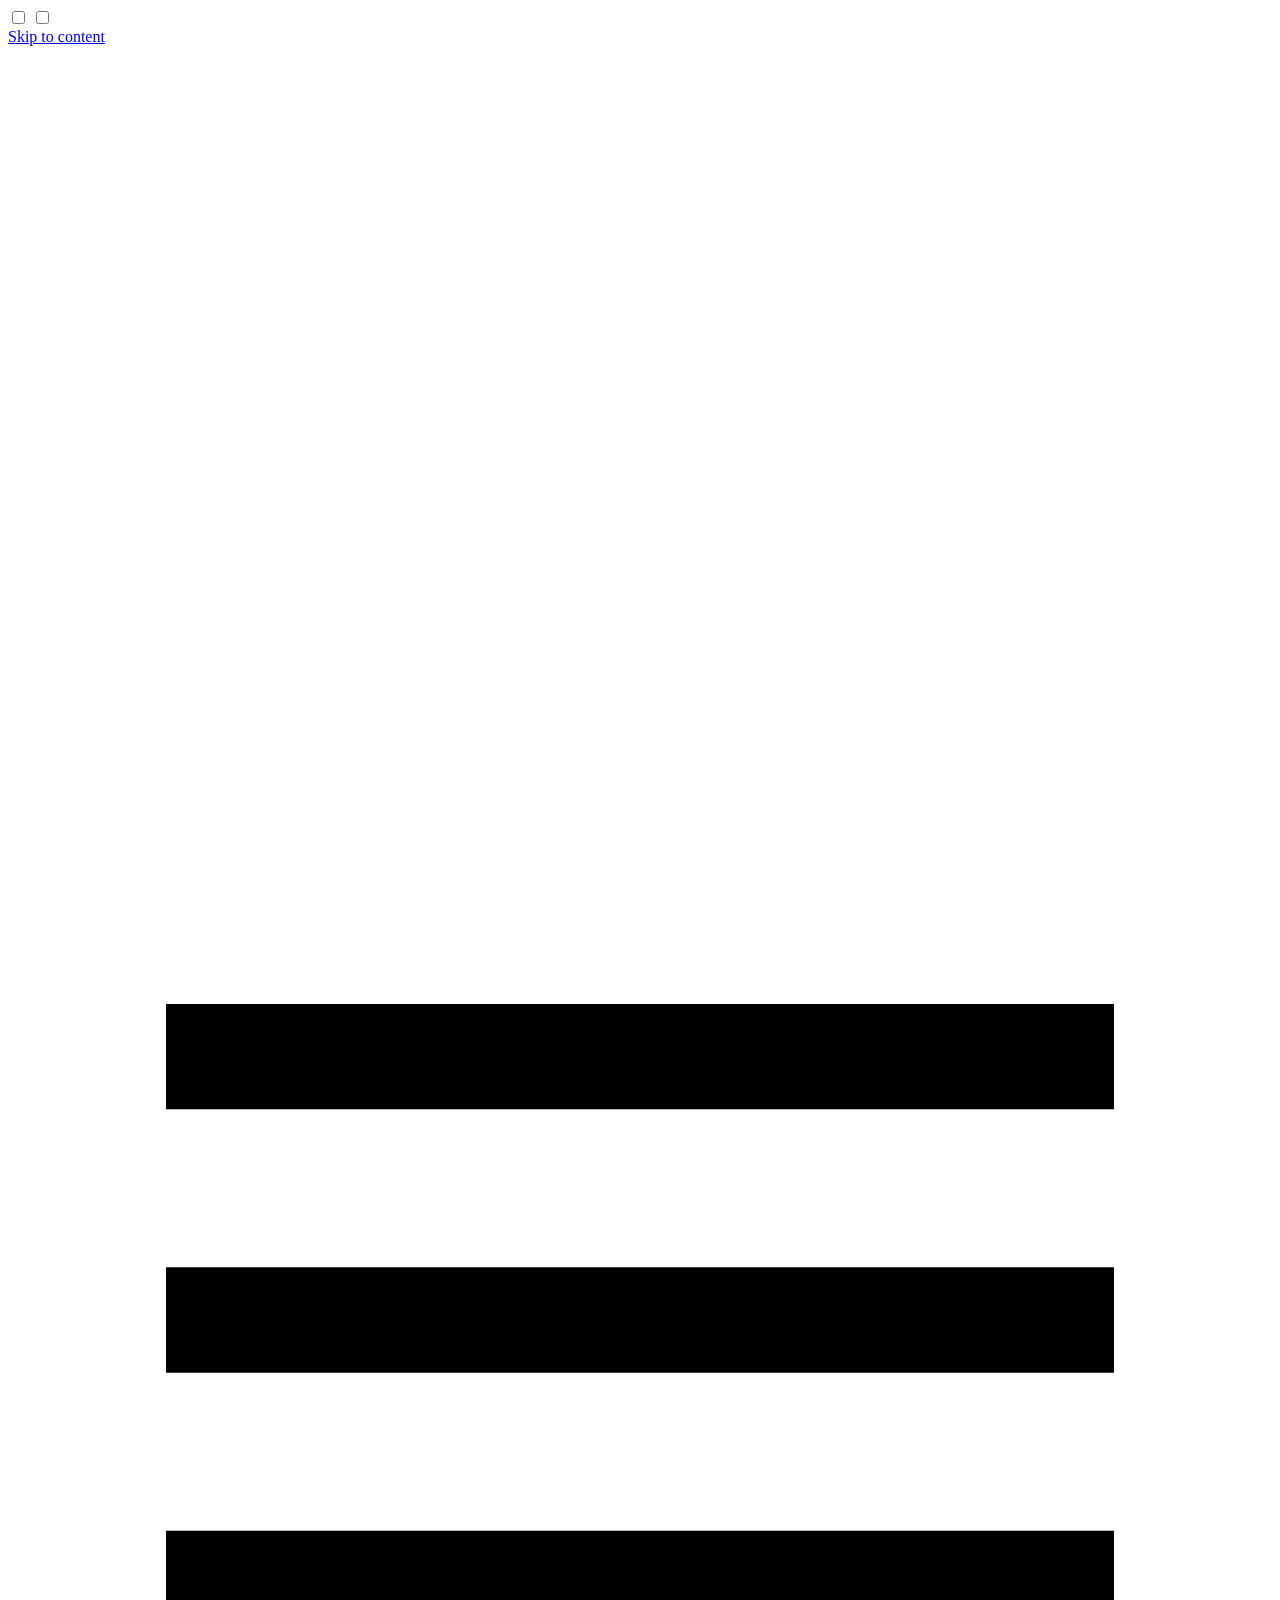
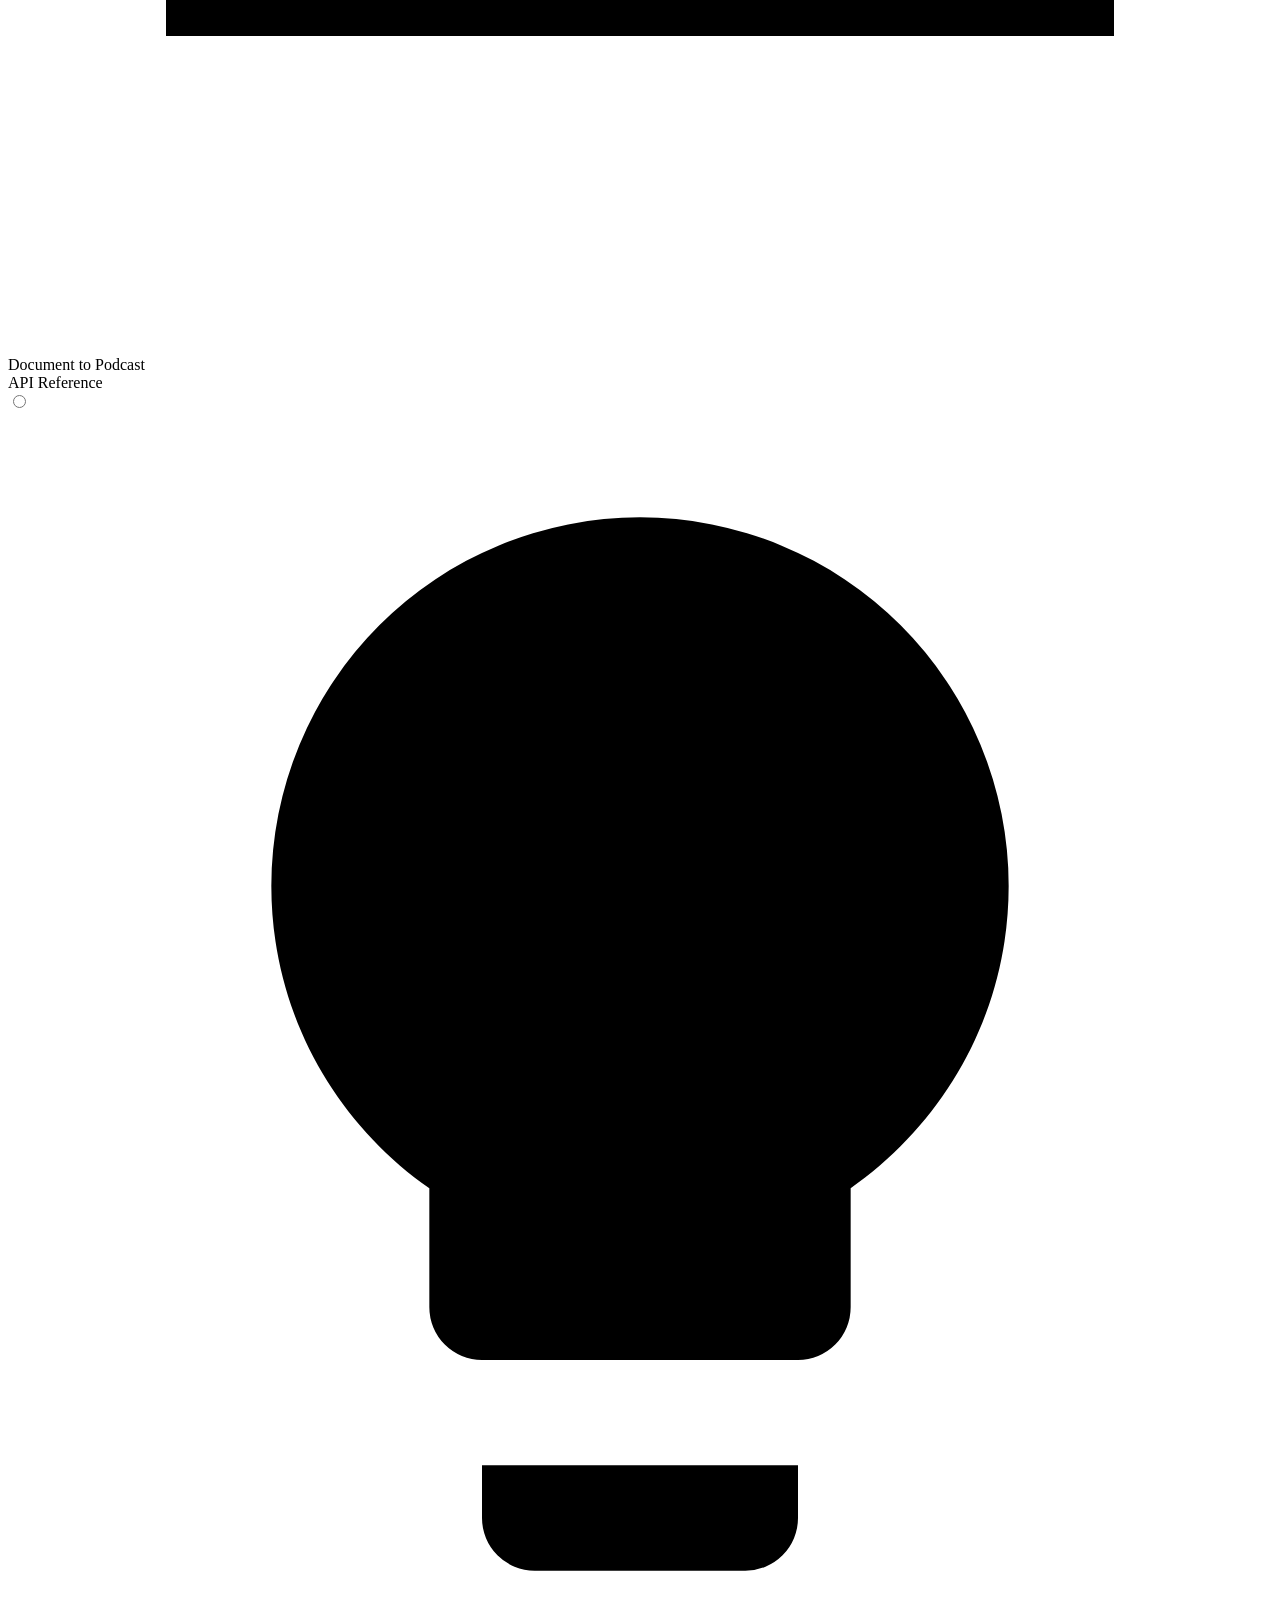
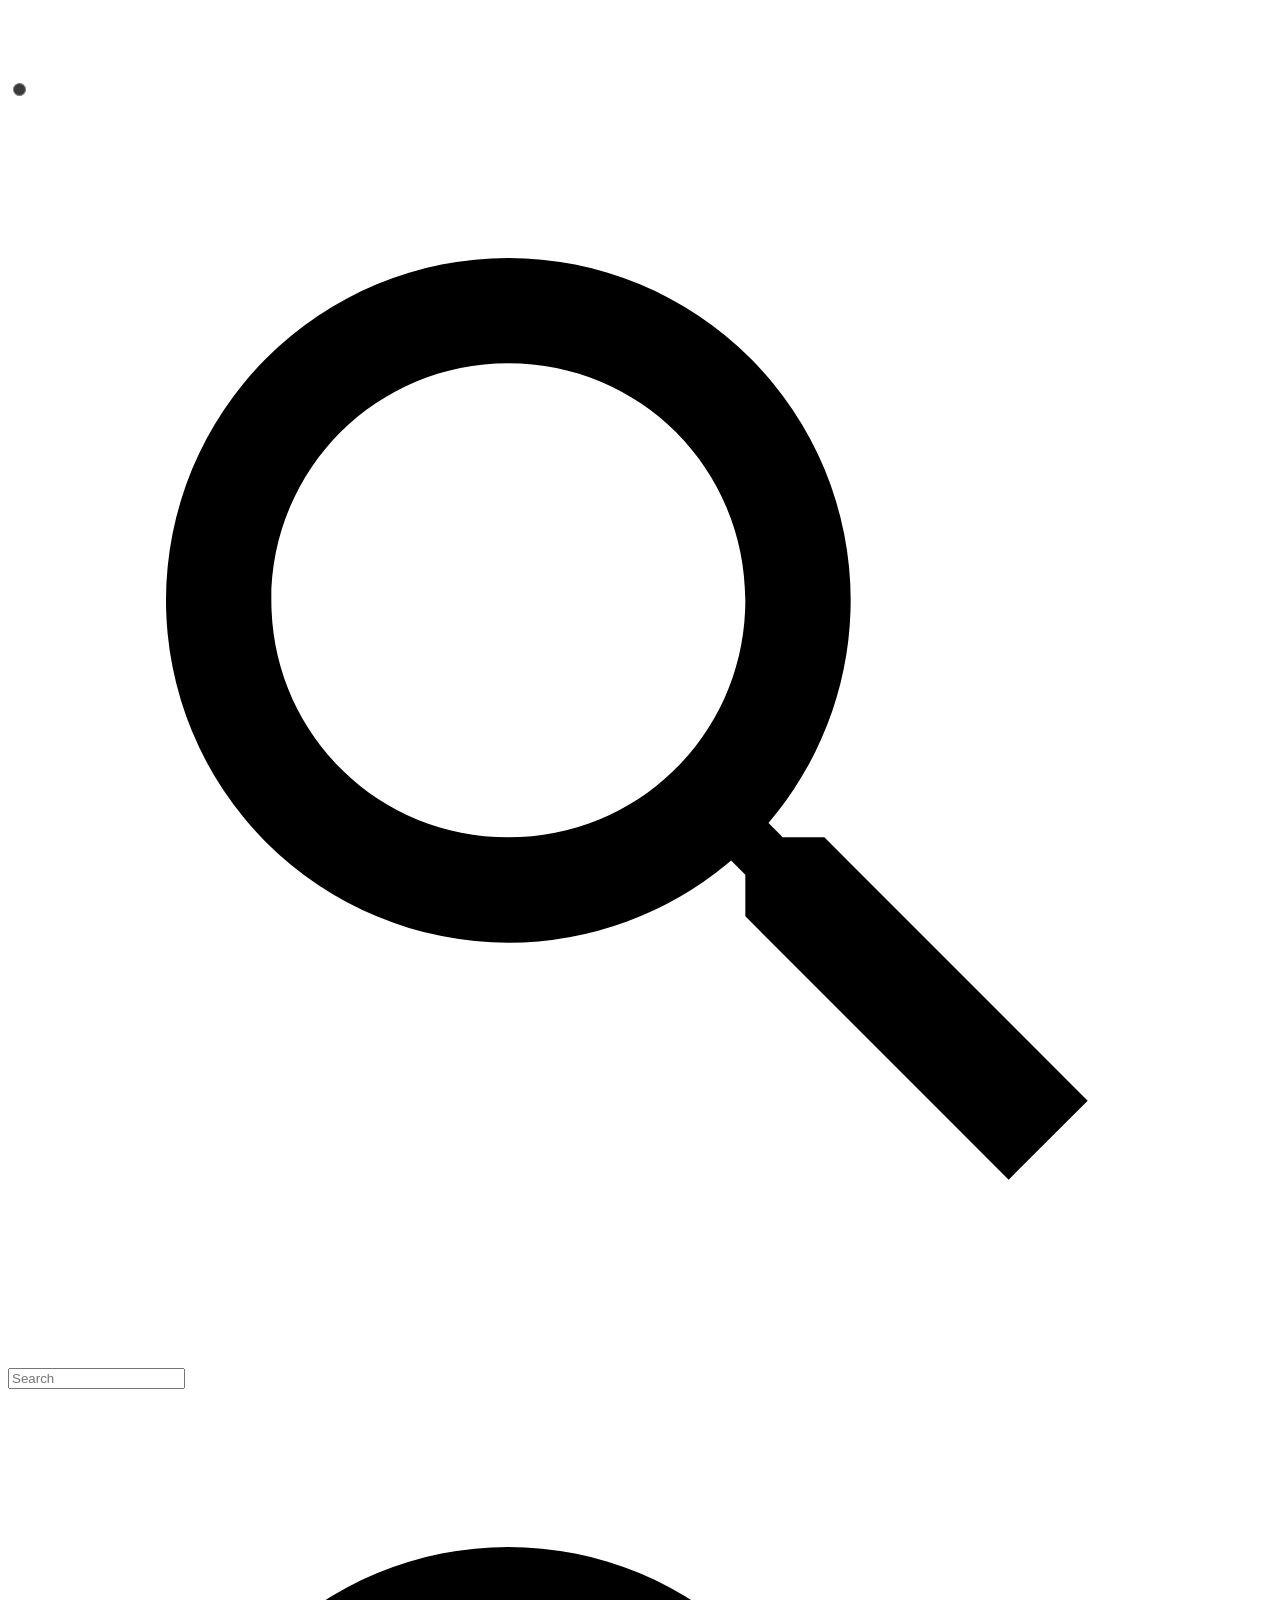
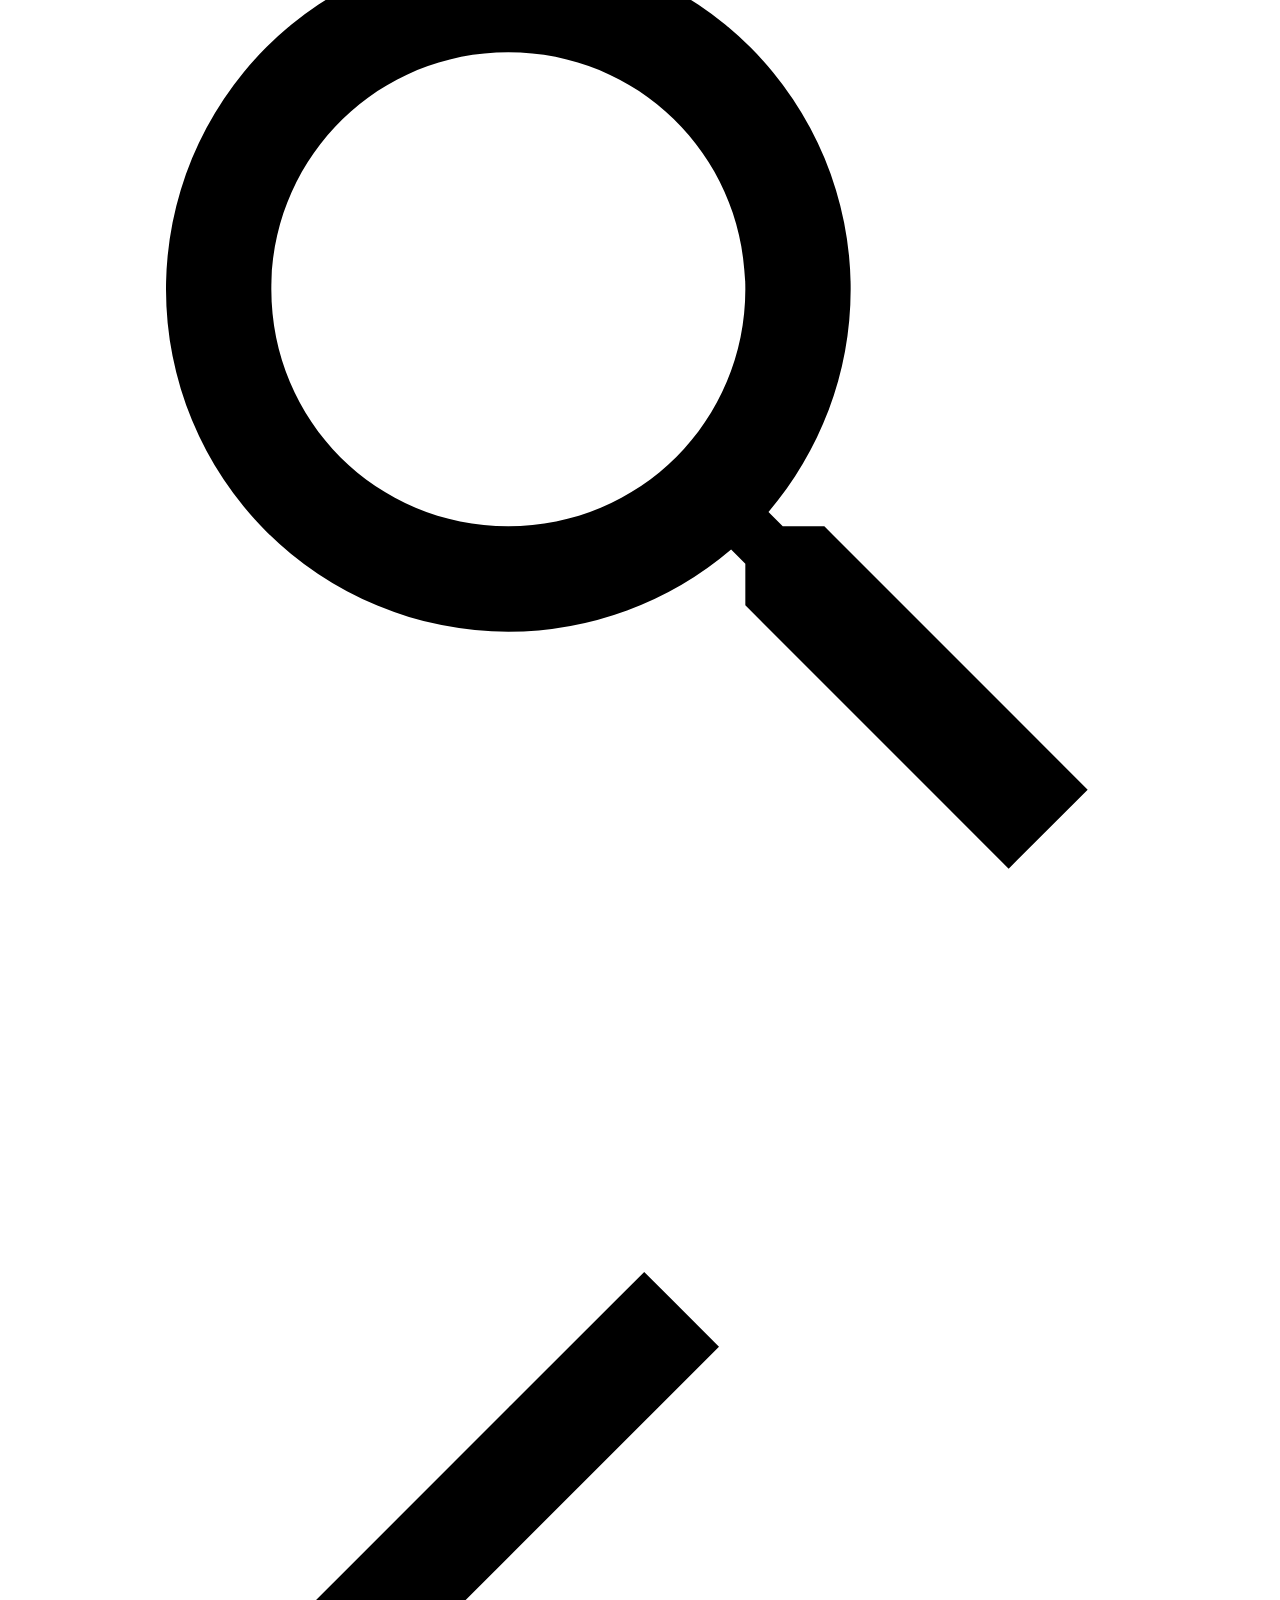
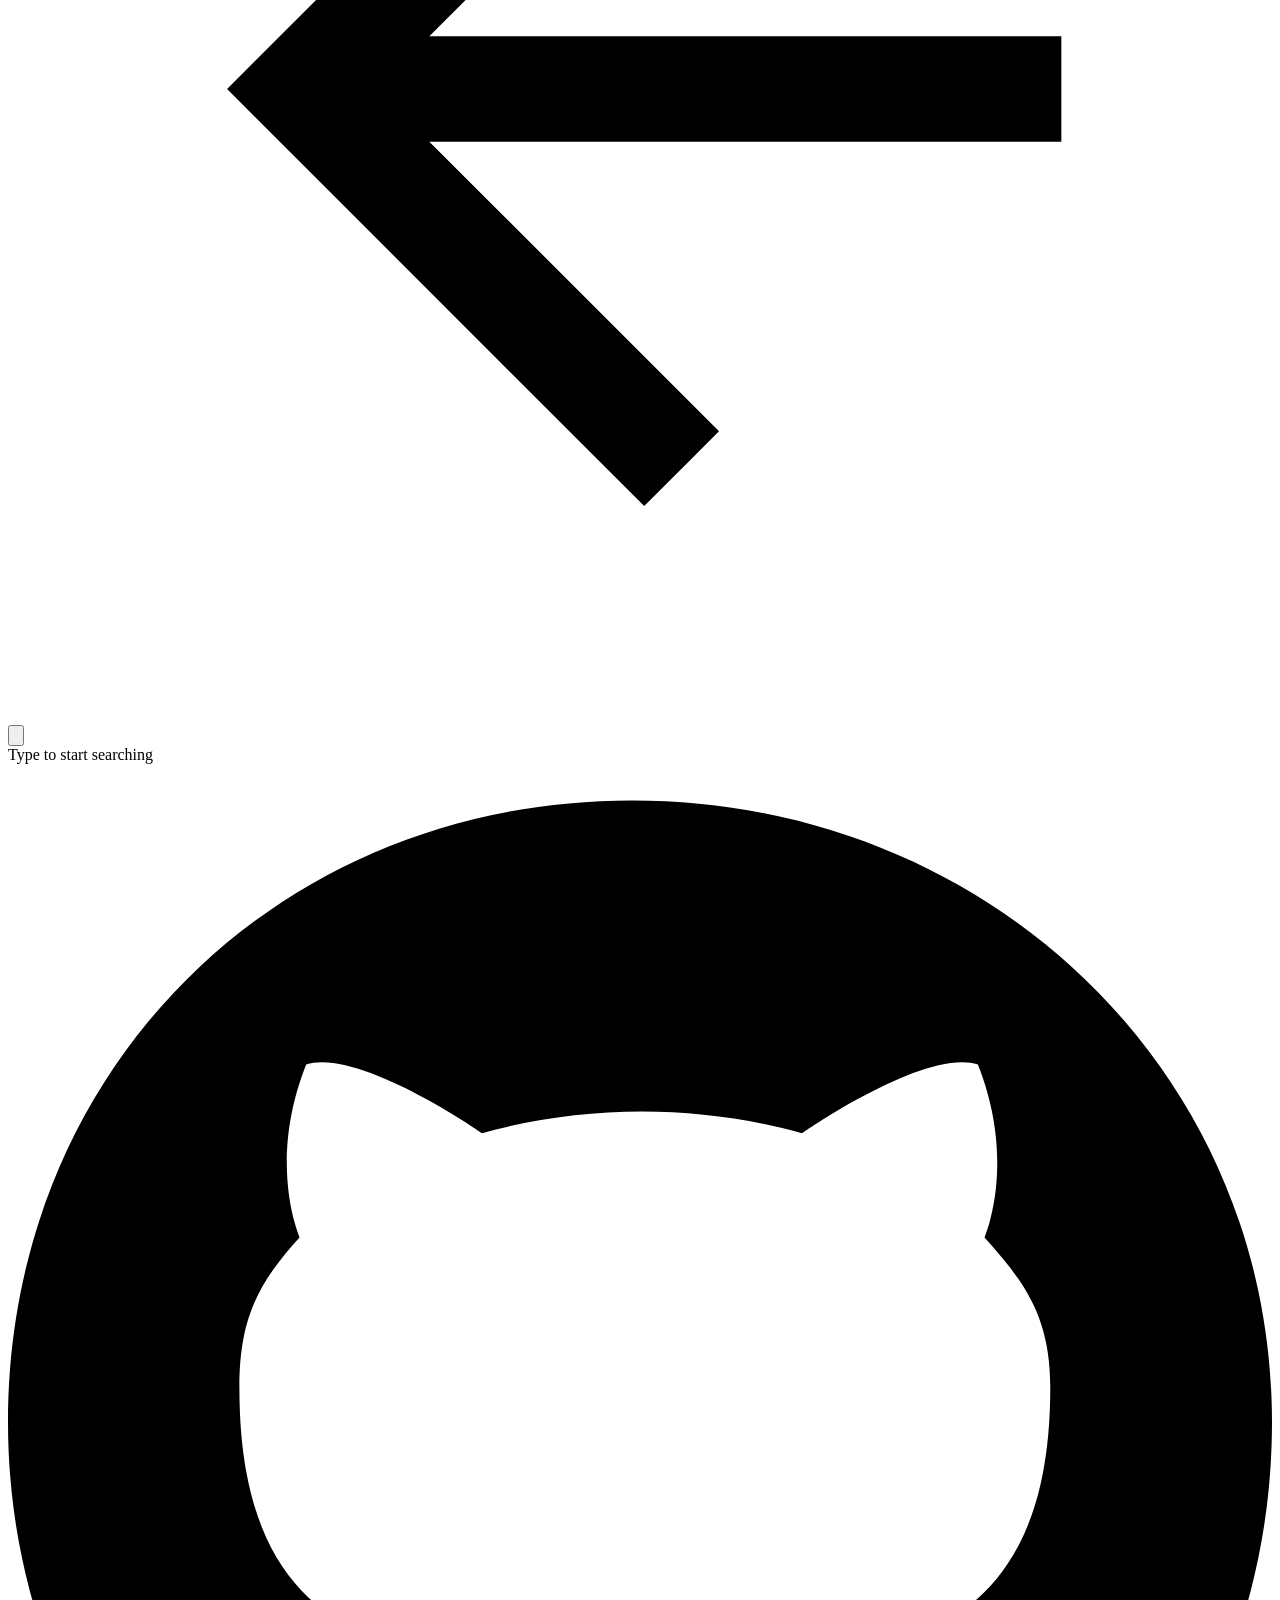
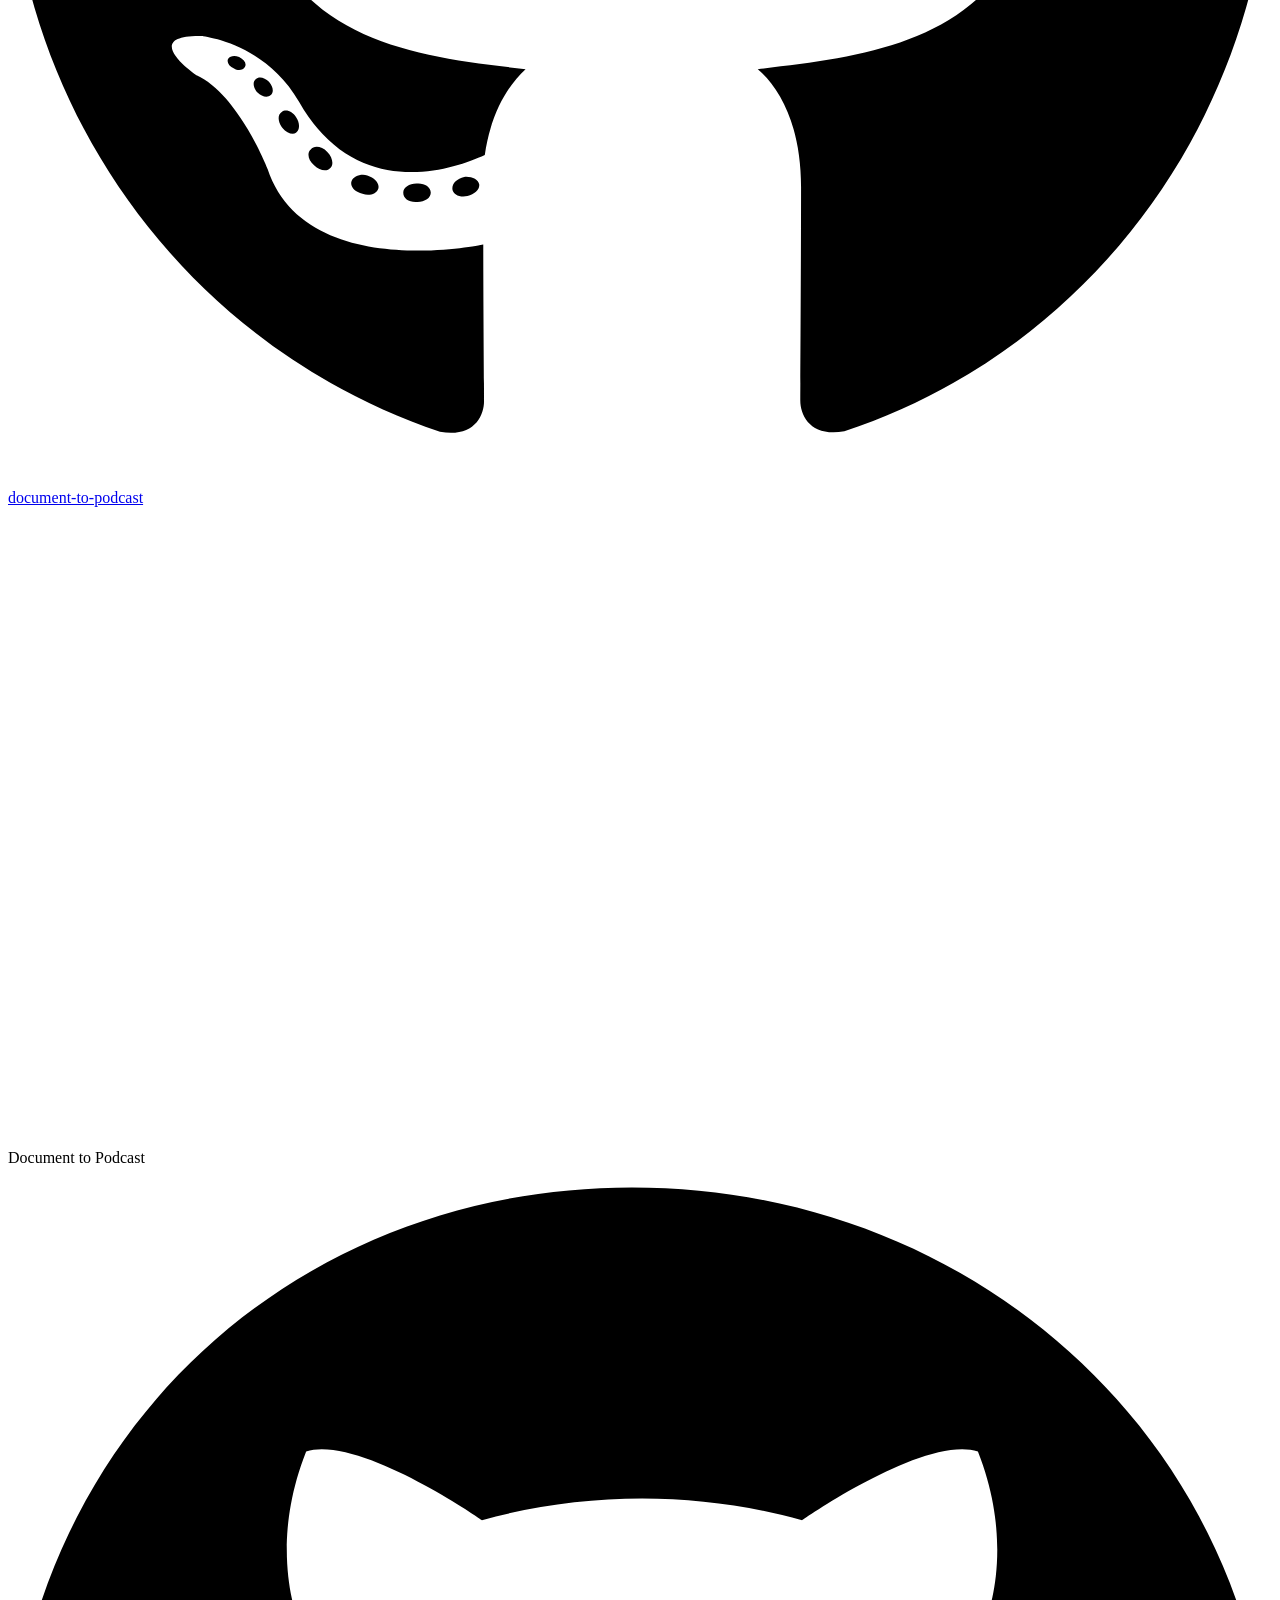
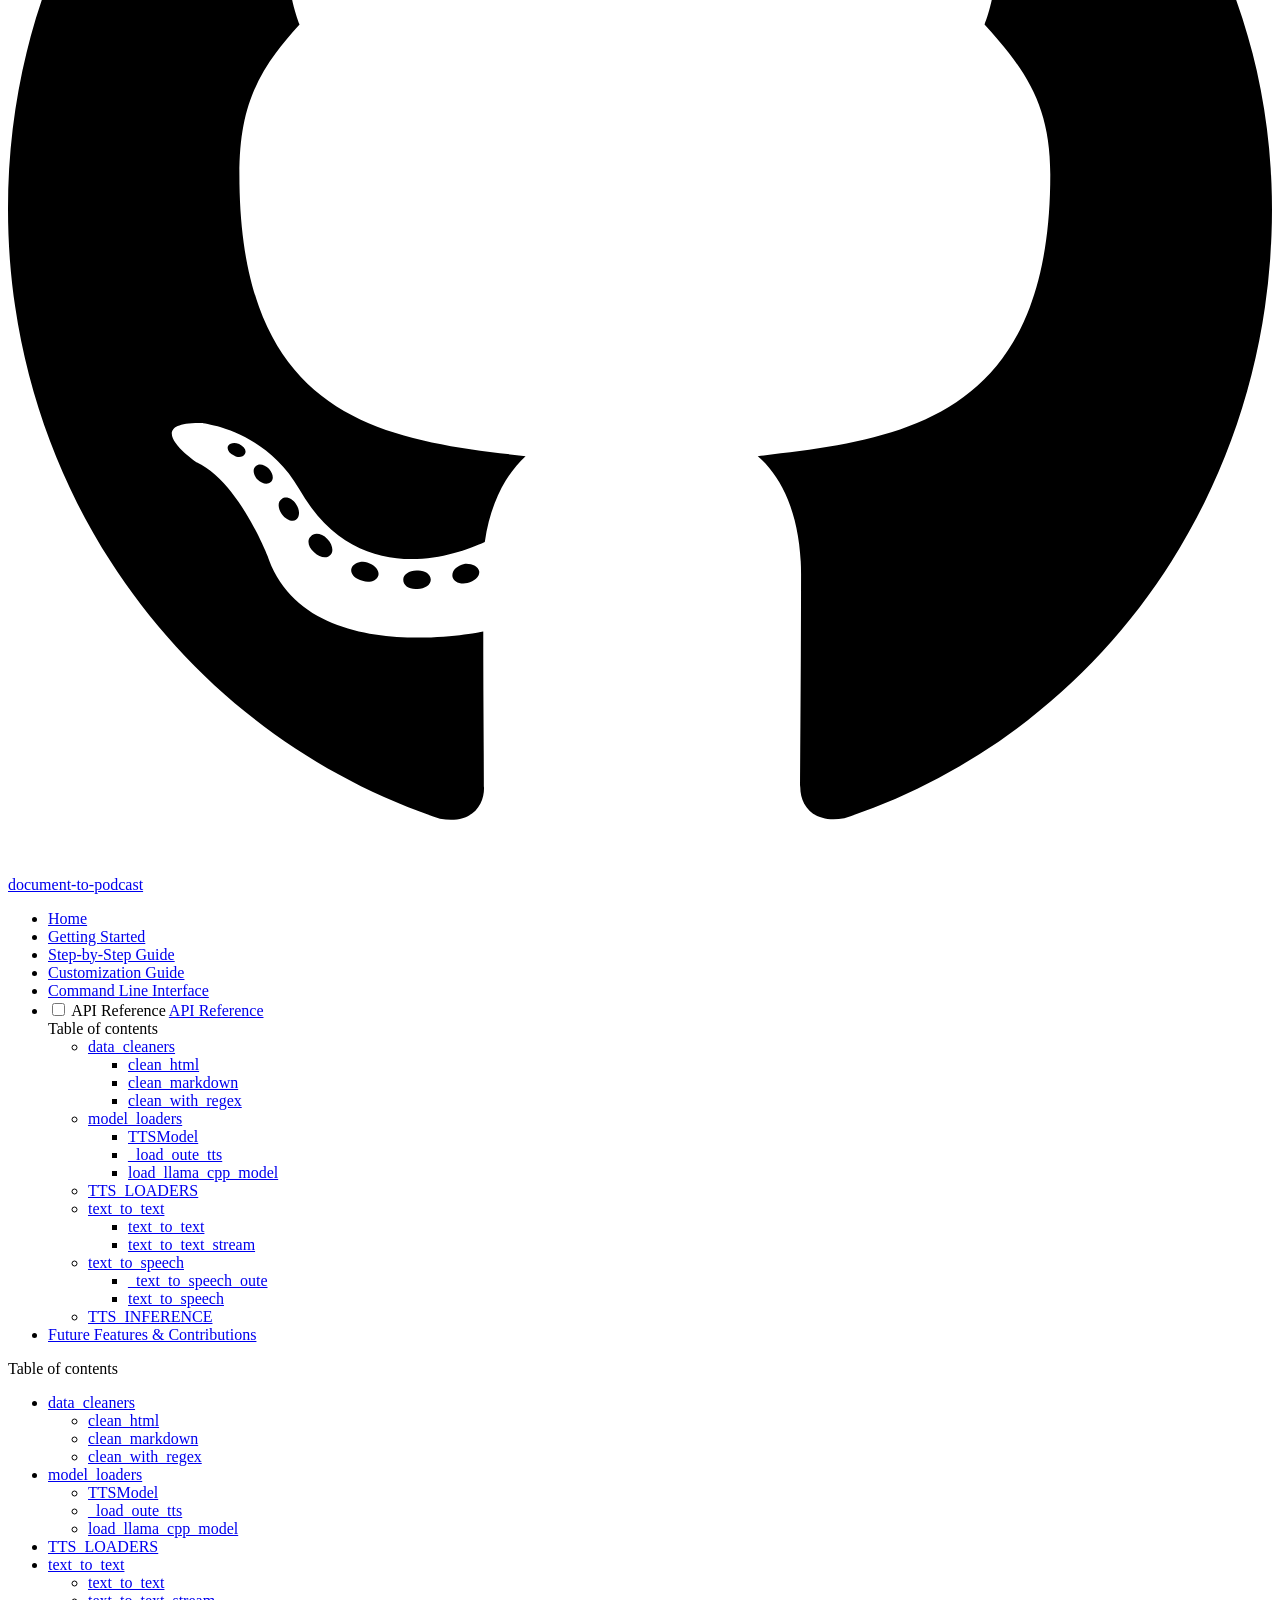
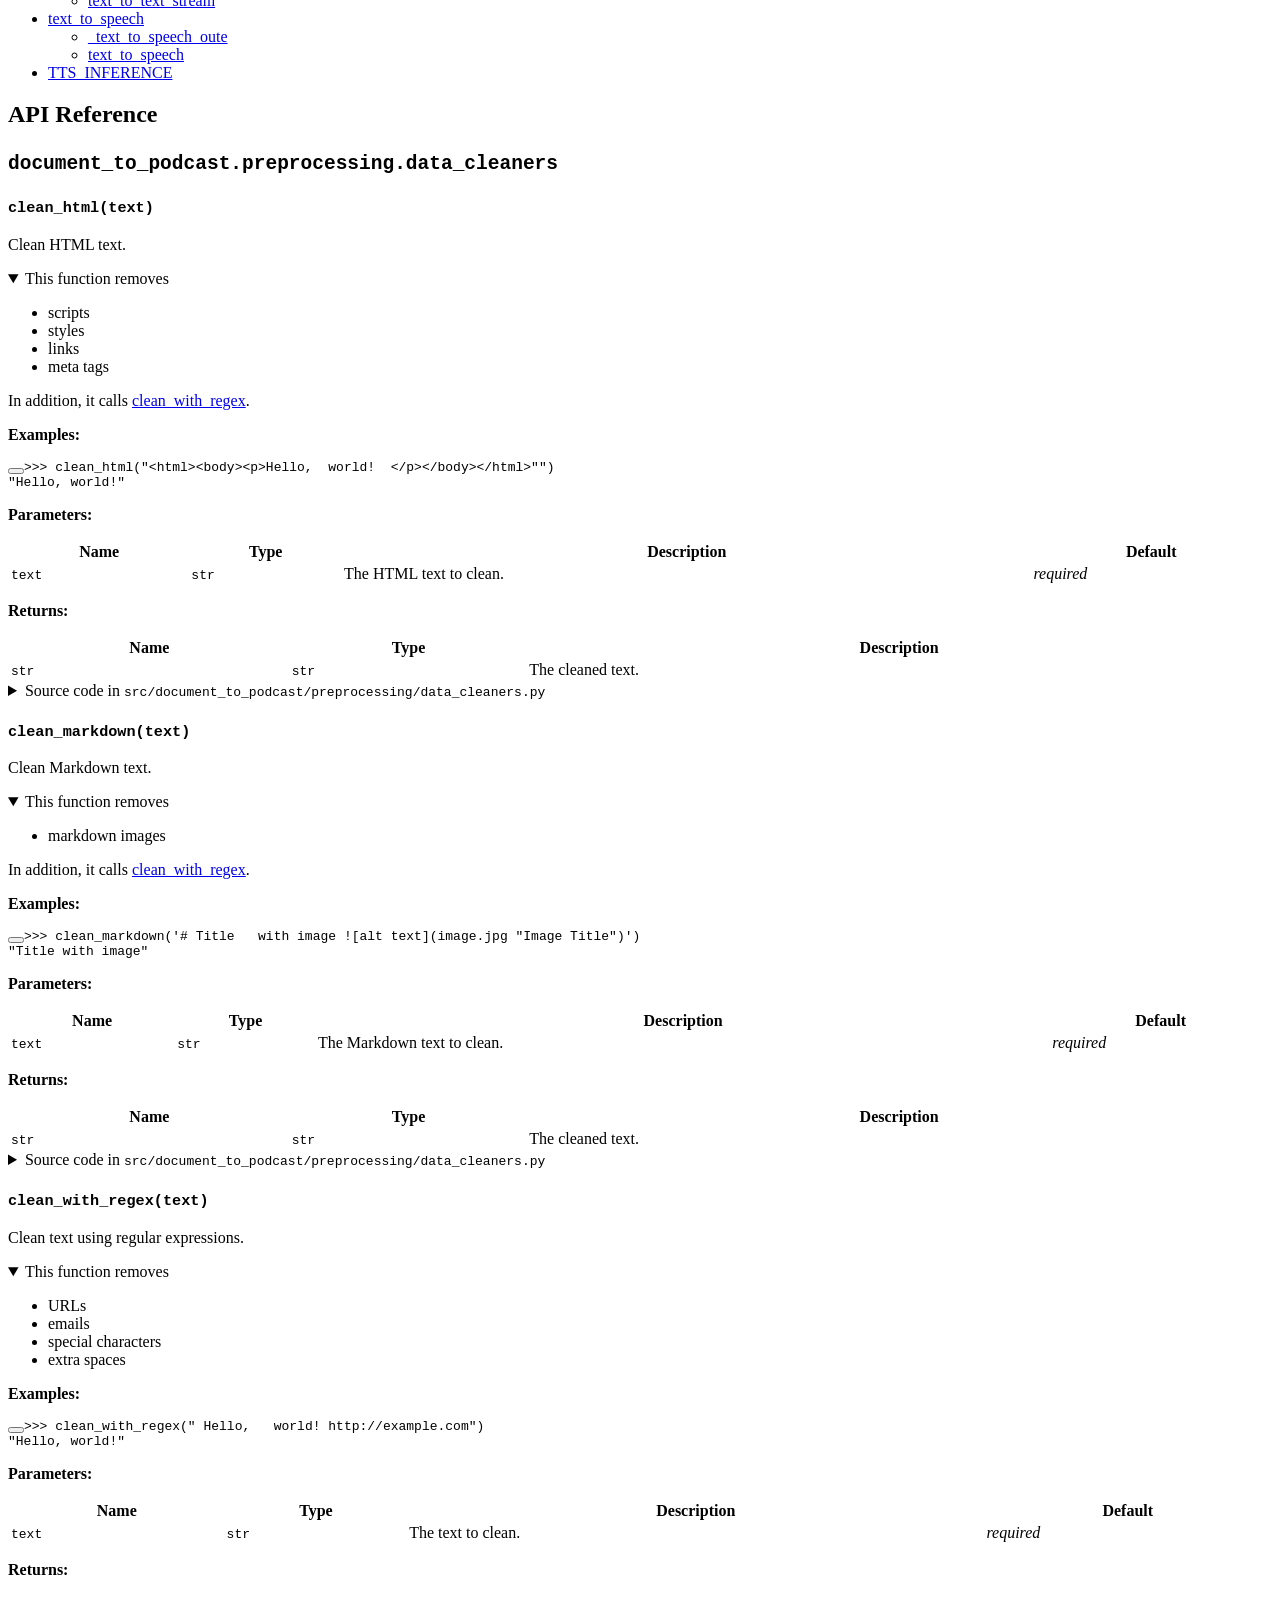
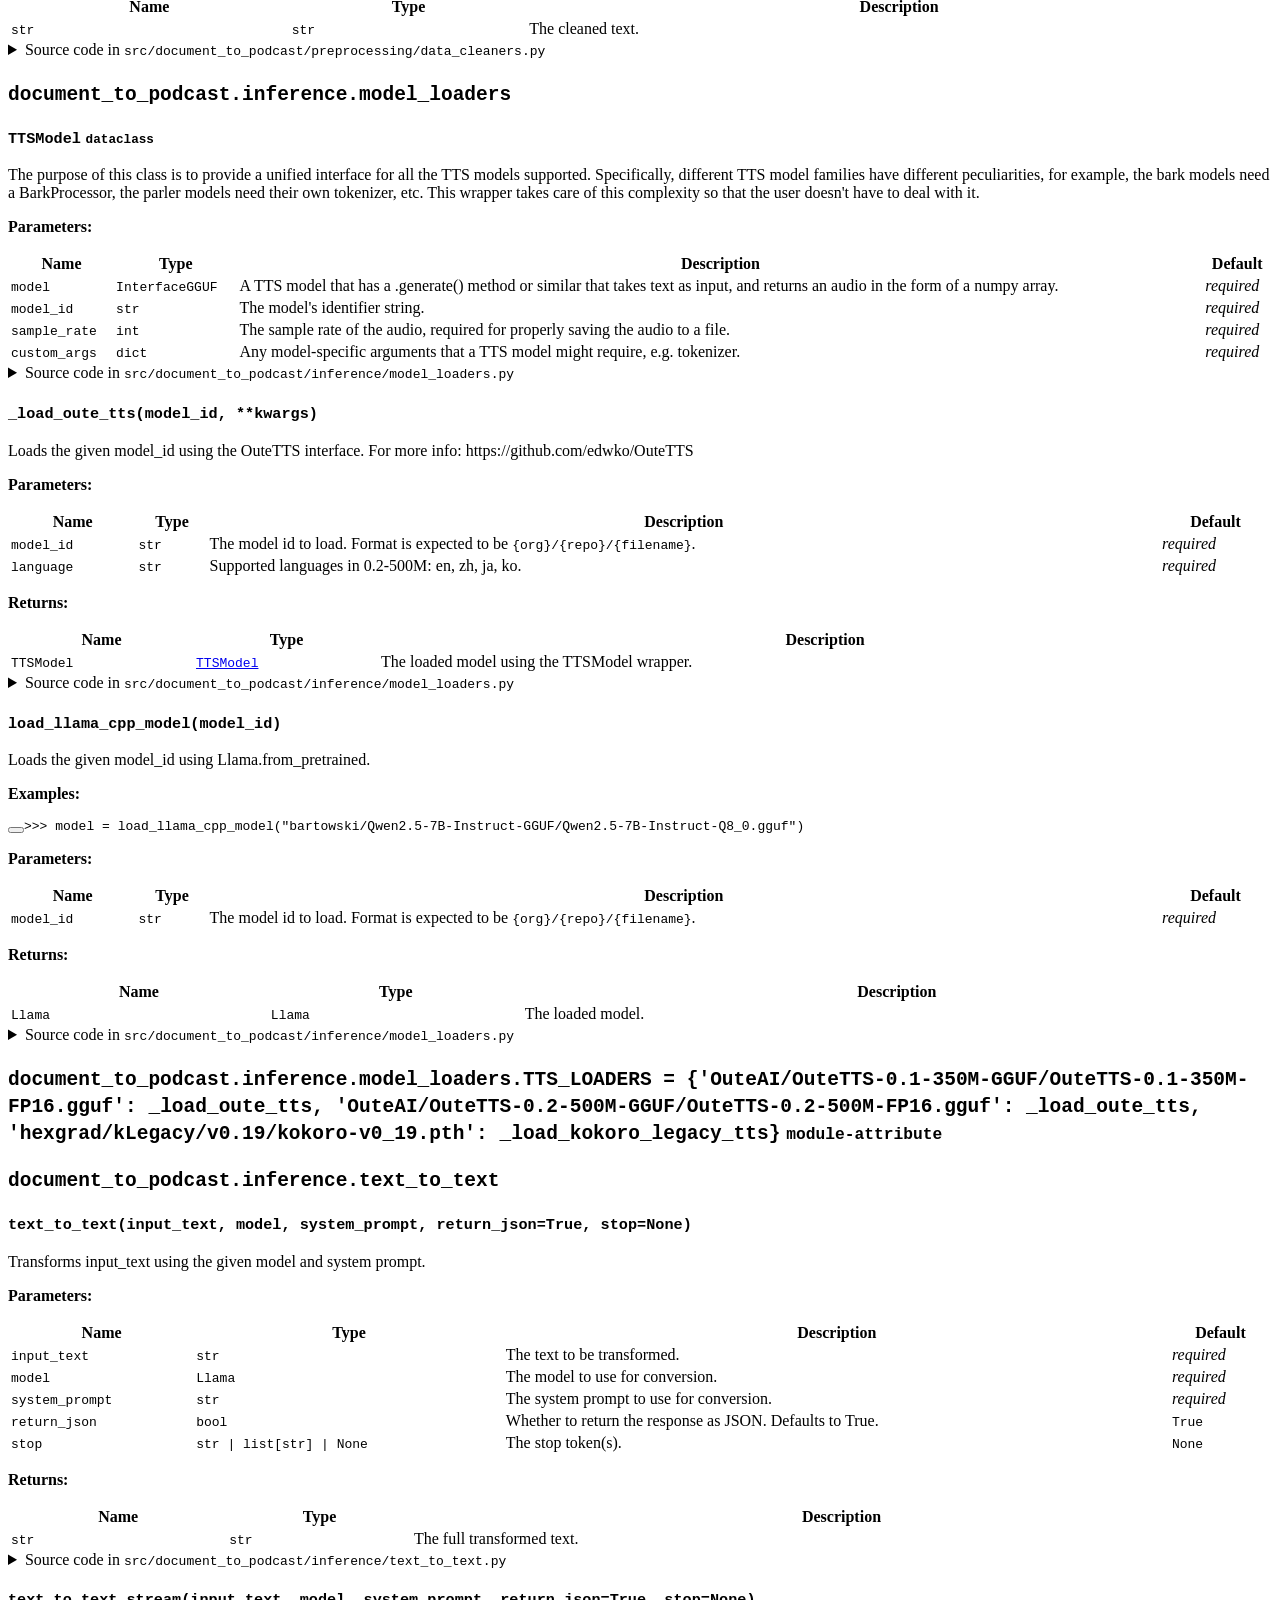
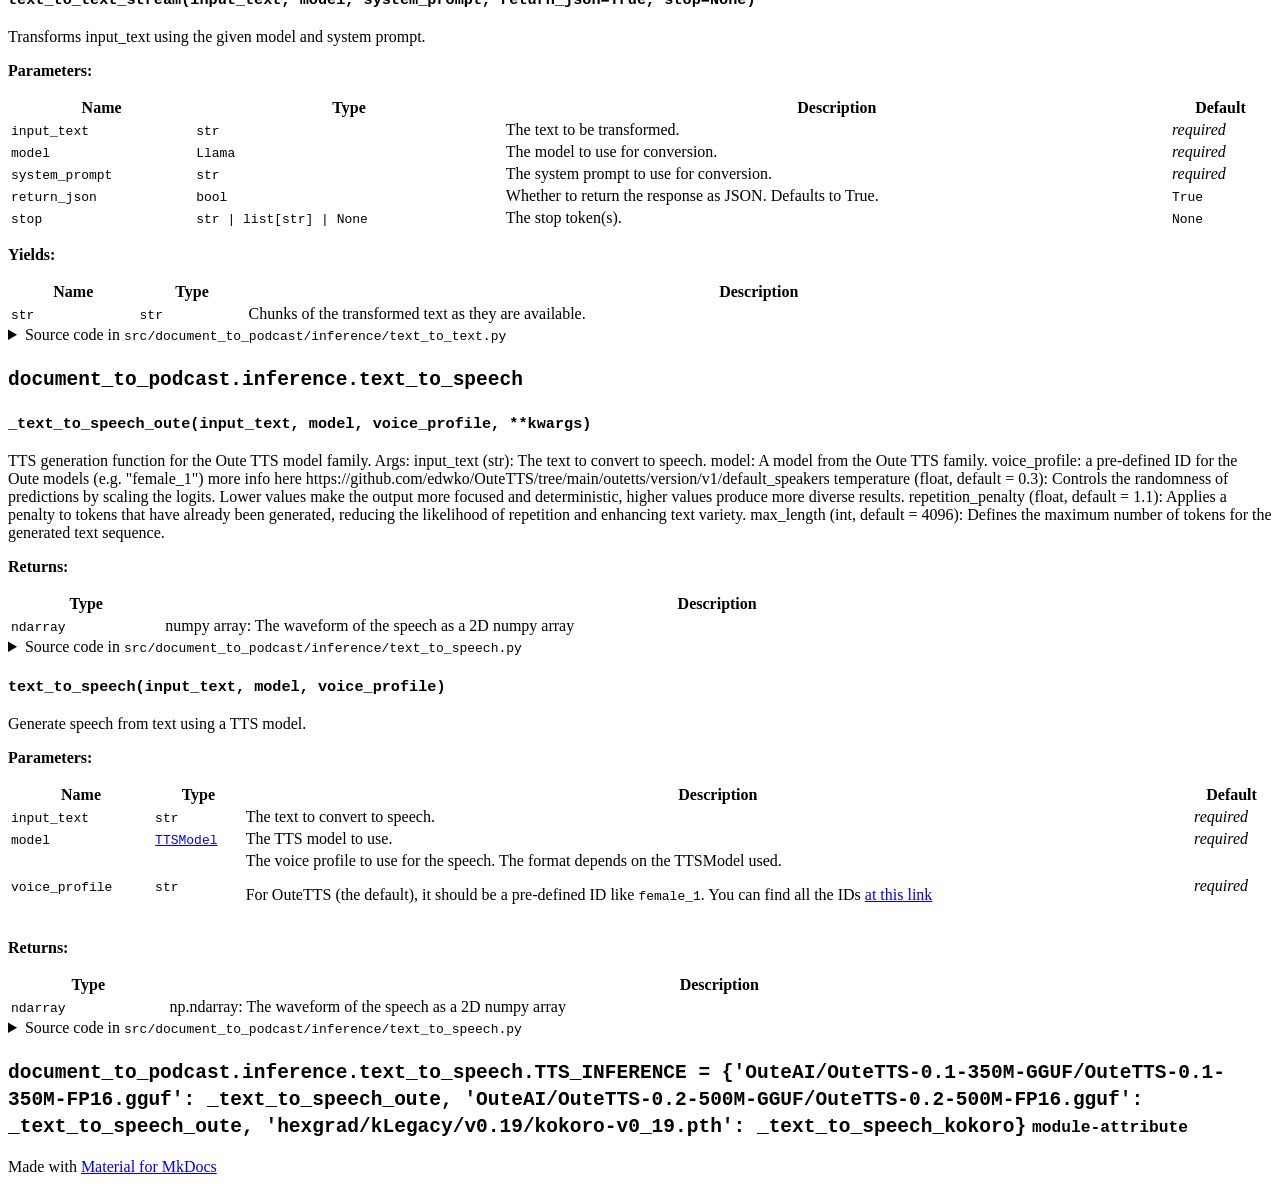
==== commit f266291e: "Deployed 3334a0b with MkDocs version: 1.6.1" ====
--- a/api/index.html
+++ b/api/index.html
@@ -16,7 +16,7 @@
       
       
       <link rel="icon" href="../images/Blueprint-logo-black-flavicon.png">
-      <meta name="generator" content="mkdocs-1.6.1, mkdocs-material-9.6.2">
+      <meta name="generator" content="mkdocs-1.6.1, mkdocs-material-9.6.3">
     
     
       
@@ -1635,7 +1635,7 @@
 
 
 <p><span class="doc-section-title">Examples:</span></p>
-    <div class="language-pycon highlight"><pre><span></span><code><span id="__span-0-1"><a id="__codelineno-0-1" name="__codelineno-0-1" href="#__codelineno-0-1"></a><span class="gp">&gt;&gt;&gt; </span><span class="n">model</span> <span class="o">=</span> <span class="n">load_llama_cpp_model</span><span class="p">(</span><span class="s2">&quot;bartowski/Qwen2.5-3B-Instruct-GGUF/Qwen2.5-3B-Instruct-f16.gguf&quot;</span><span class="p">)</span>
+    <div class="language-pycon highlight"><pre><span></span><code><span id="__span-0-1"><a id="__codelineno-0-1" name="__codelineno-0-1" href="#__codelineno-0-1"></a><span class="gp">&gt;&gt;&gt; </span><span class="n">model</span> <span class="o">=</span> <span class="n">load_llama_cpp_model</span><span class="p">(</span><span class="s2">&quot;bartowski/Qwen2.5-7B-Instruct-GGUF/Qwen2.5-7B-Instruct-Q8_0.gguf&quot;</span><span class="p">)</span>
 </span></code></pre></div>
 
 
@@ -1722,7 +1722,7 @@
 </span><span id="__span-0-10"><a id="__codelineno-0-10" name="__codelineno-0-10"></a><span class="sd">    Loads the given model_id using Llama.from_pretrained.</span>
 </span><span id="__span-0-11"><a id="__codelineno-0-11" name="__codelineno-0-11"></a>
 </span><span id="__span-0-12"><a id="__codelineno-0-12" name="__codelineno-0-12"></a><span class="sd">    Examples:</span>
-</span><span id="__span-0-13"><a id="__codelineno-0-13" name="__codelineno-0-13"></a><span class="sd">        &gt;&gt;&gt; model = load_llama_cpp_model(&quot;bartowski/Qwen2.5-3B-Instruct-GGUF/Qwen2.5-3B-Instruct-f16.gguf&quot;)</span>
+</span><span id="__span-0-13"><a id="__codelineno-0-13" name="__codelineno-0-13"></a><span class="sd">        &gt;&gt;&gt; model = load_llama_cpp_model(&quot;bartowski/Qwen2.5-7B-Instruct-GGUF/Qwen2.5-7B-Instruct-Q8_0.gguf&quot;)</span>
 </span><span id="__span-0-14"><a id="__codelineno-0-14" name="__codelineno-0-14"></a>
 </span><span id="__span-0-15"><a id="__codelineno-0-15" name="__codelineno-0-15"></a><span class="sd">    Args:</span>
 </span><span id="__span-0-16"><a id="__codelineno-0-16" name="__codelineno-0-16"></a><span class="sd">        model_id (str): The model id to load.</span>
@@ -2566,7 +2566,7 @@
     <script id="__config" type="application/json">{"base": "..", "features": ["content.code.copy", "content.tabs.link"], "search": "../assets/javascripts/workers/search.f8cc74c7.min.js", "translations": {"clipboard.copied": "Copied to clipboard", "clipboard.copy": "Copy to clipboard", "search.result.more.one": "1 more on this page", "search.result.more.other": "# more on this page", "search.result.none": "No matching documents", "search.result.one": "1 matching document", "search.result.other": "# matching documents", "search.result.placeholder": "Type to start searching", "search.result.term.missing": "Missing", "select.version": "Select version"}}</script>
     
     
-      <script src="../assets/javascripts/bundle.f13b1293.min.js"></script>
+      <script src="../assets/javascripts/bundle.f1b6f286.min.js"></script>
       
     
   </body>
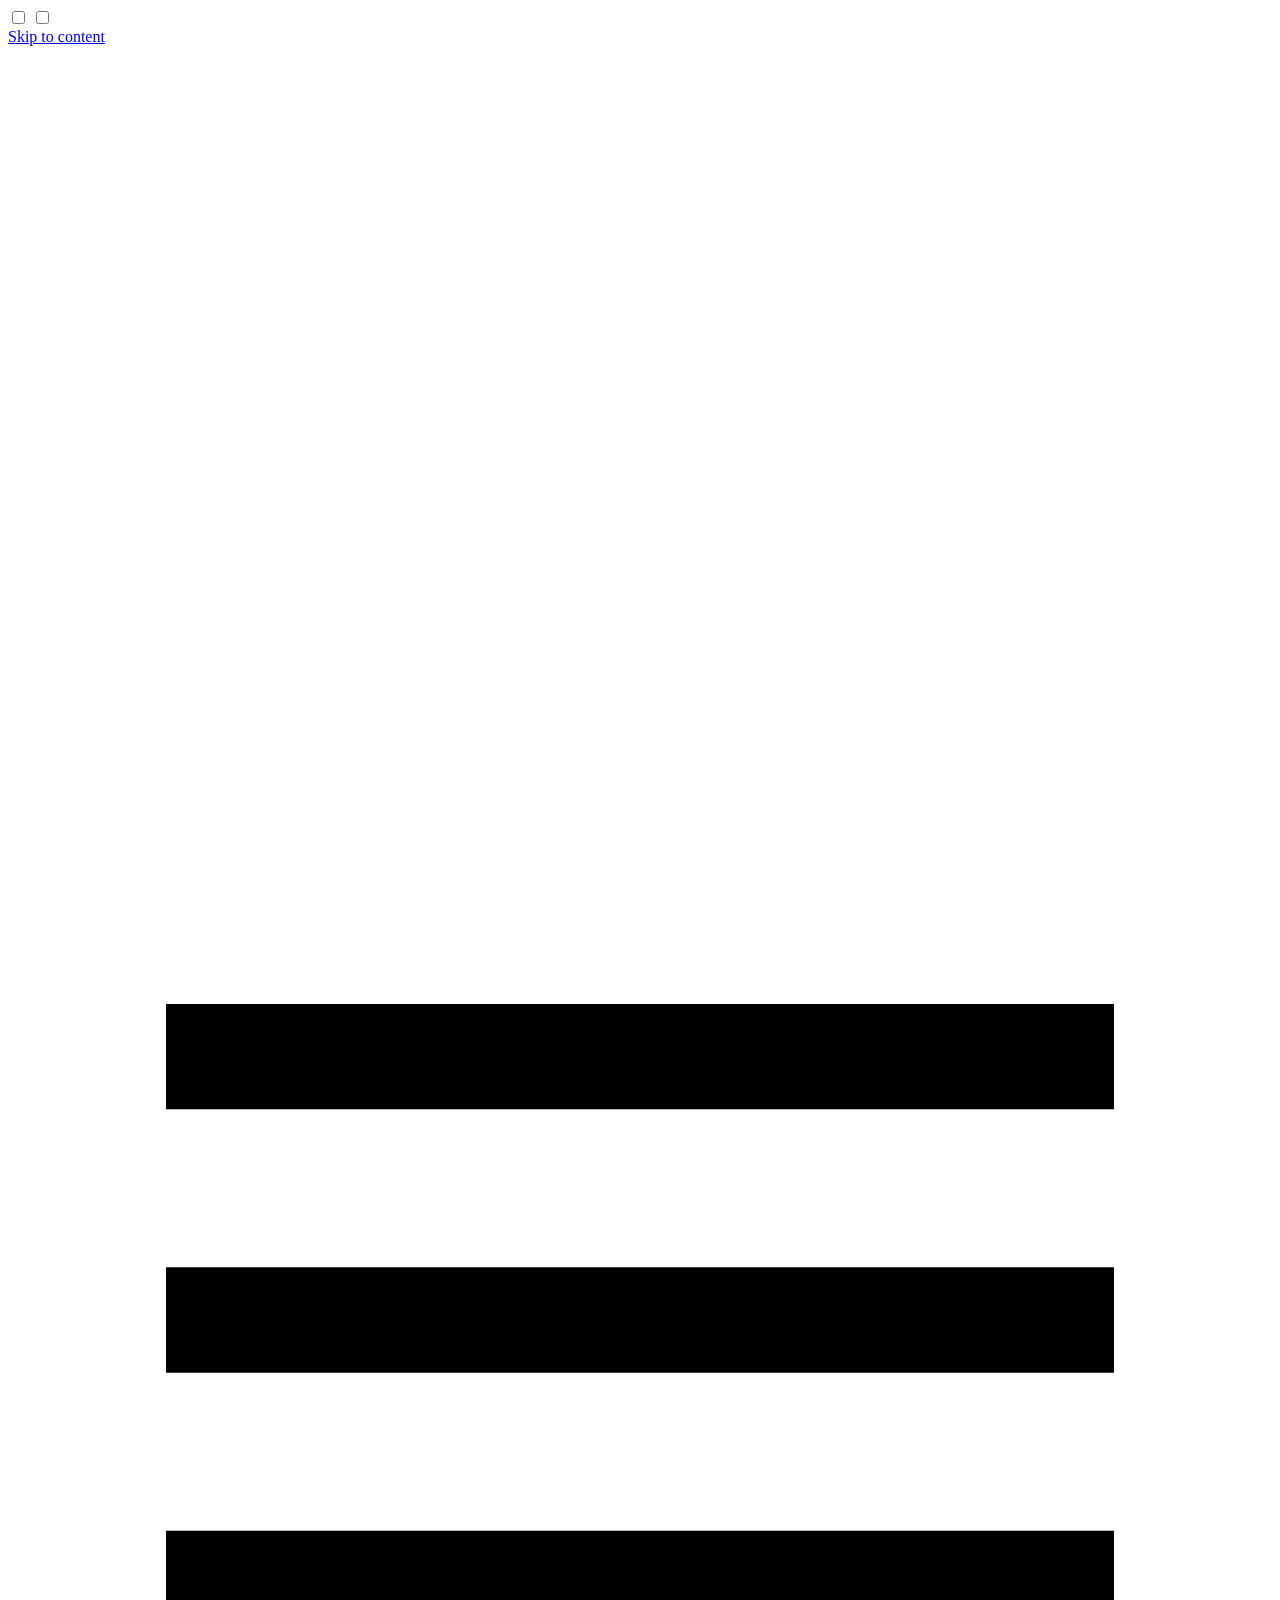
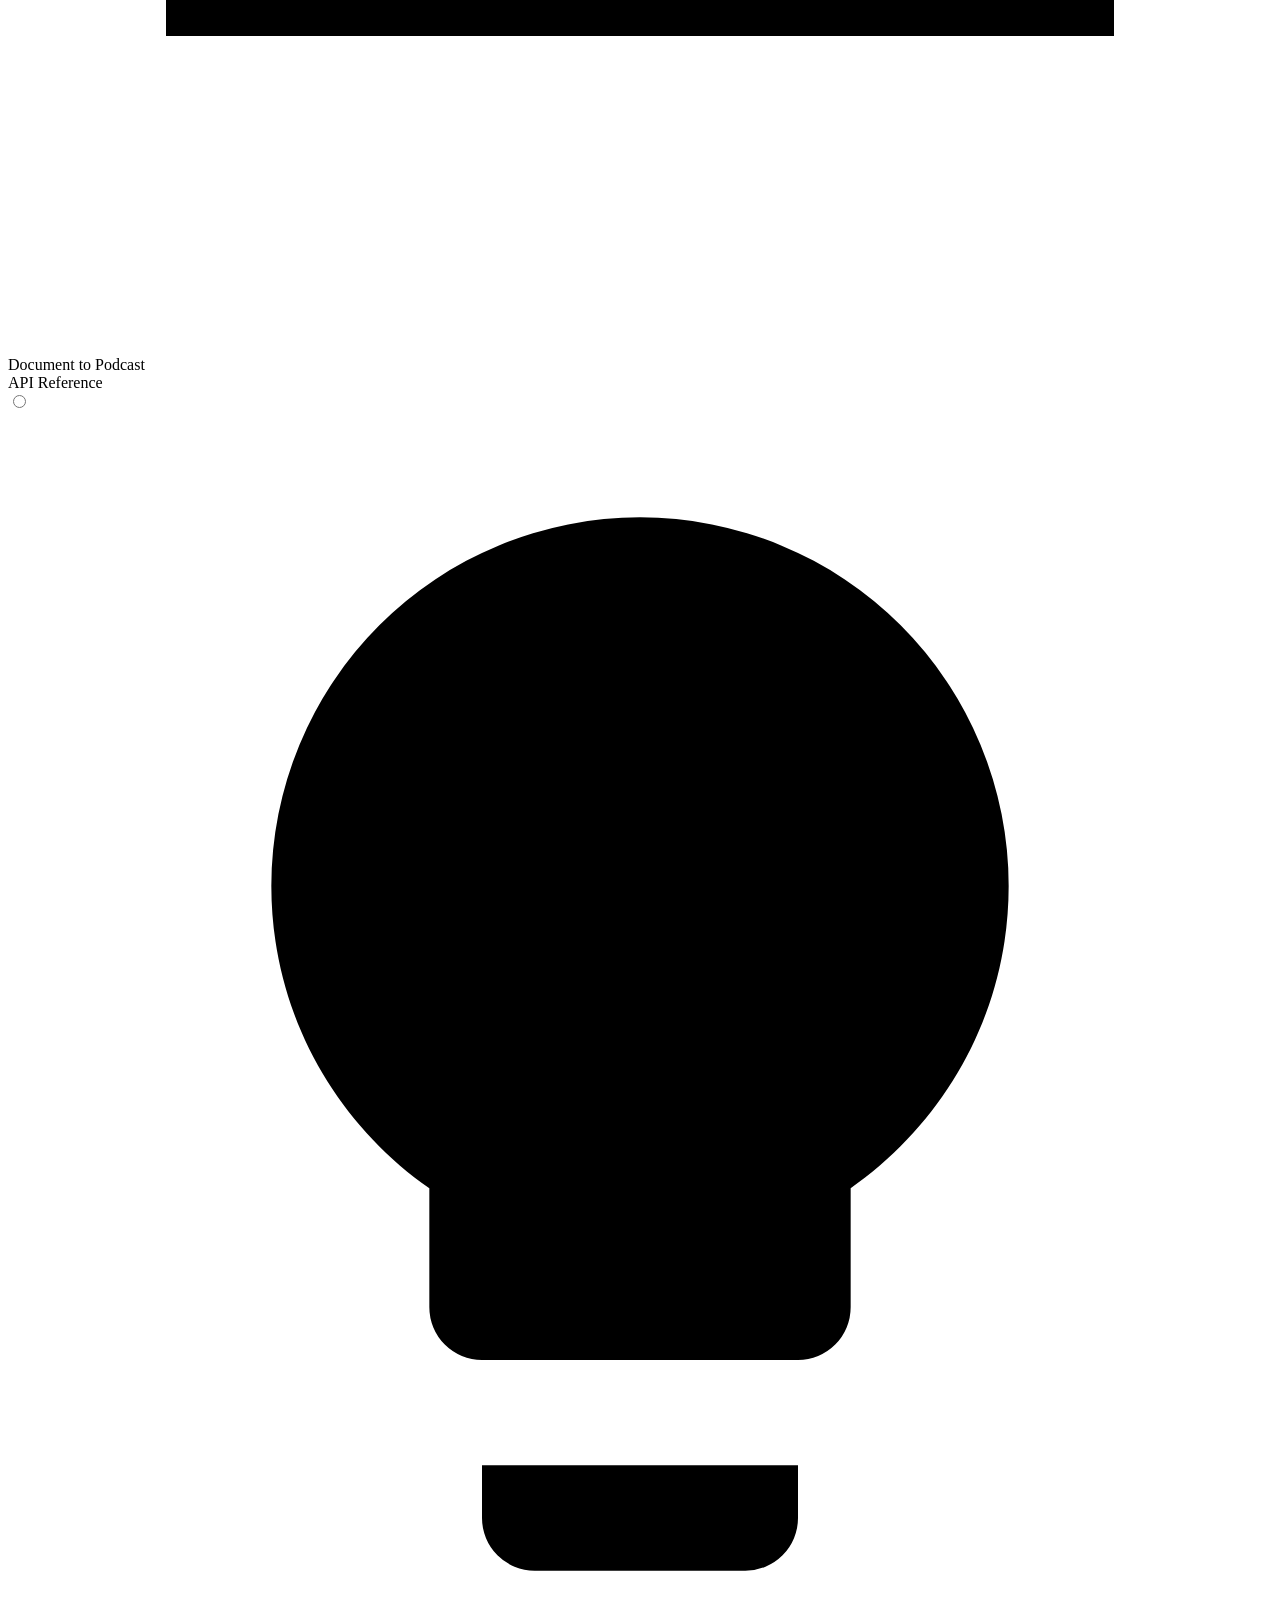
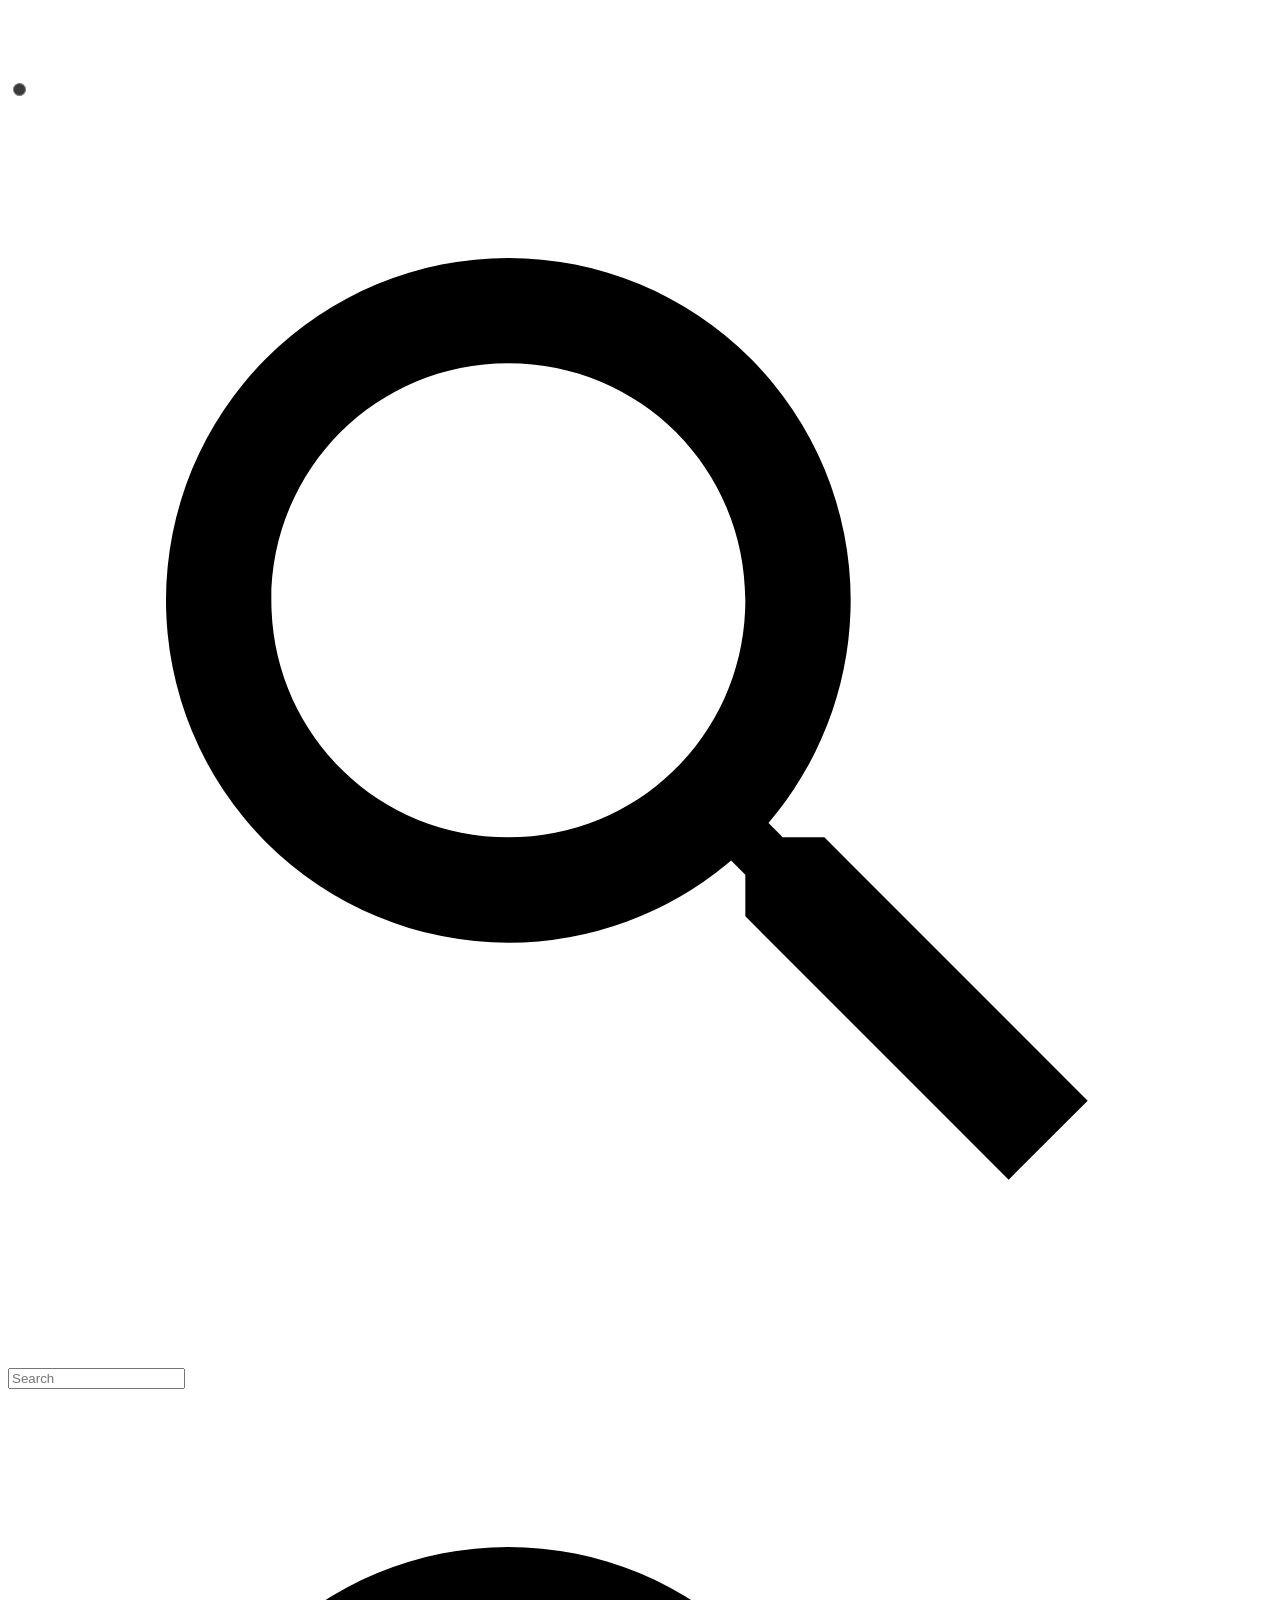
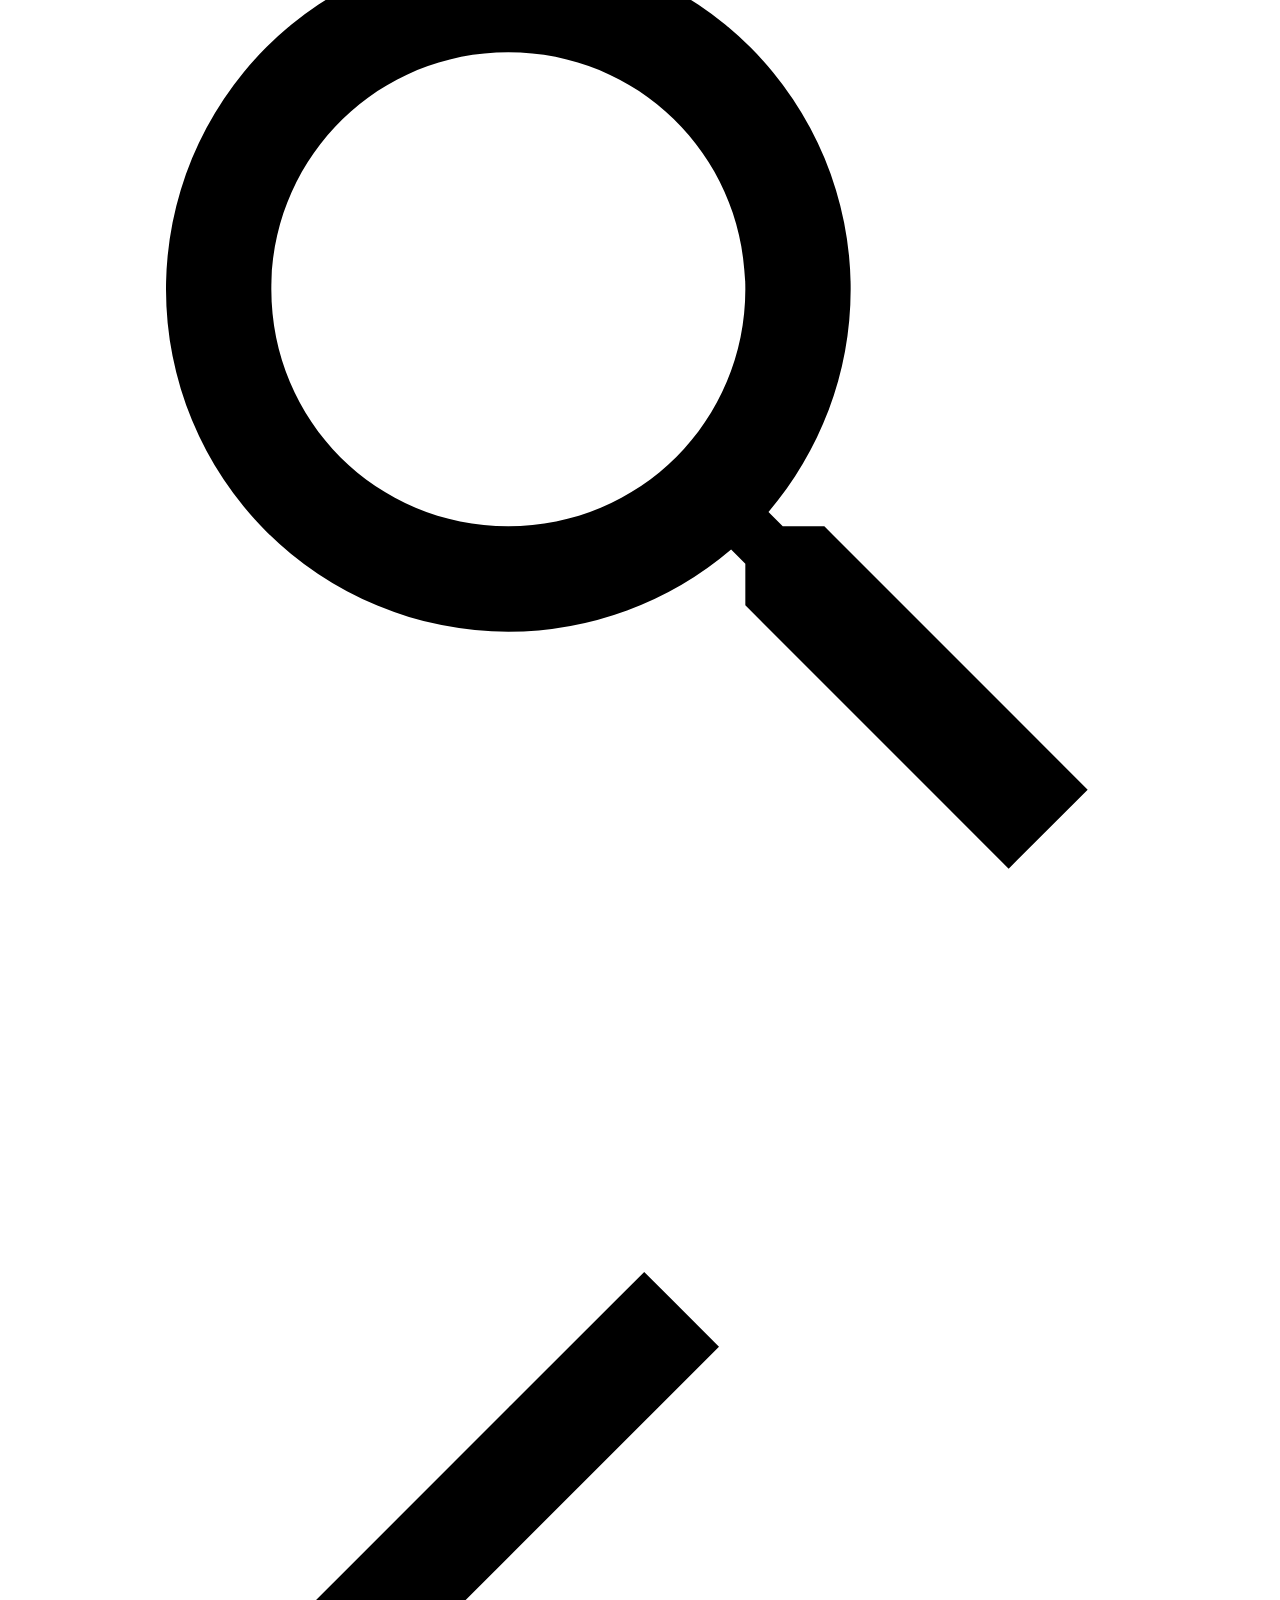
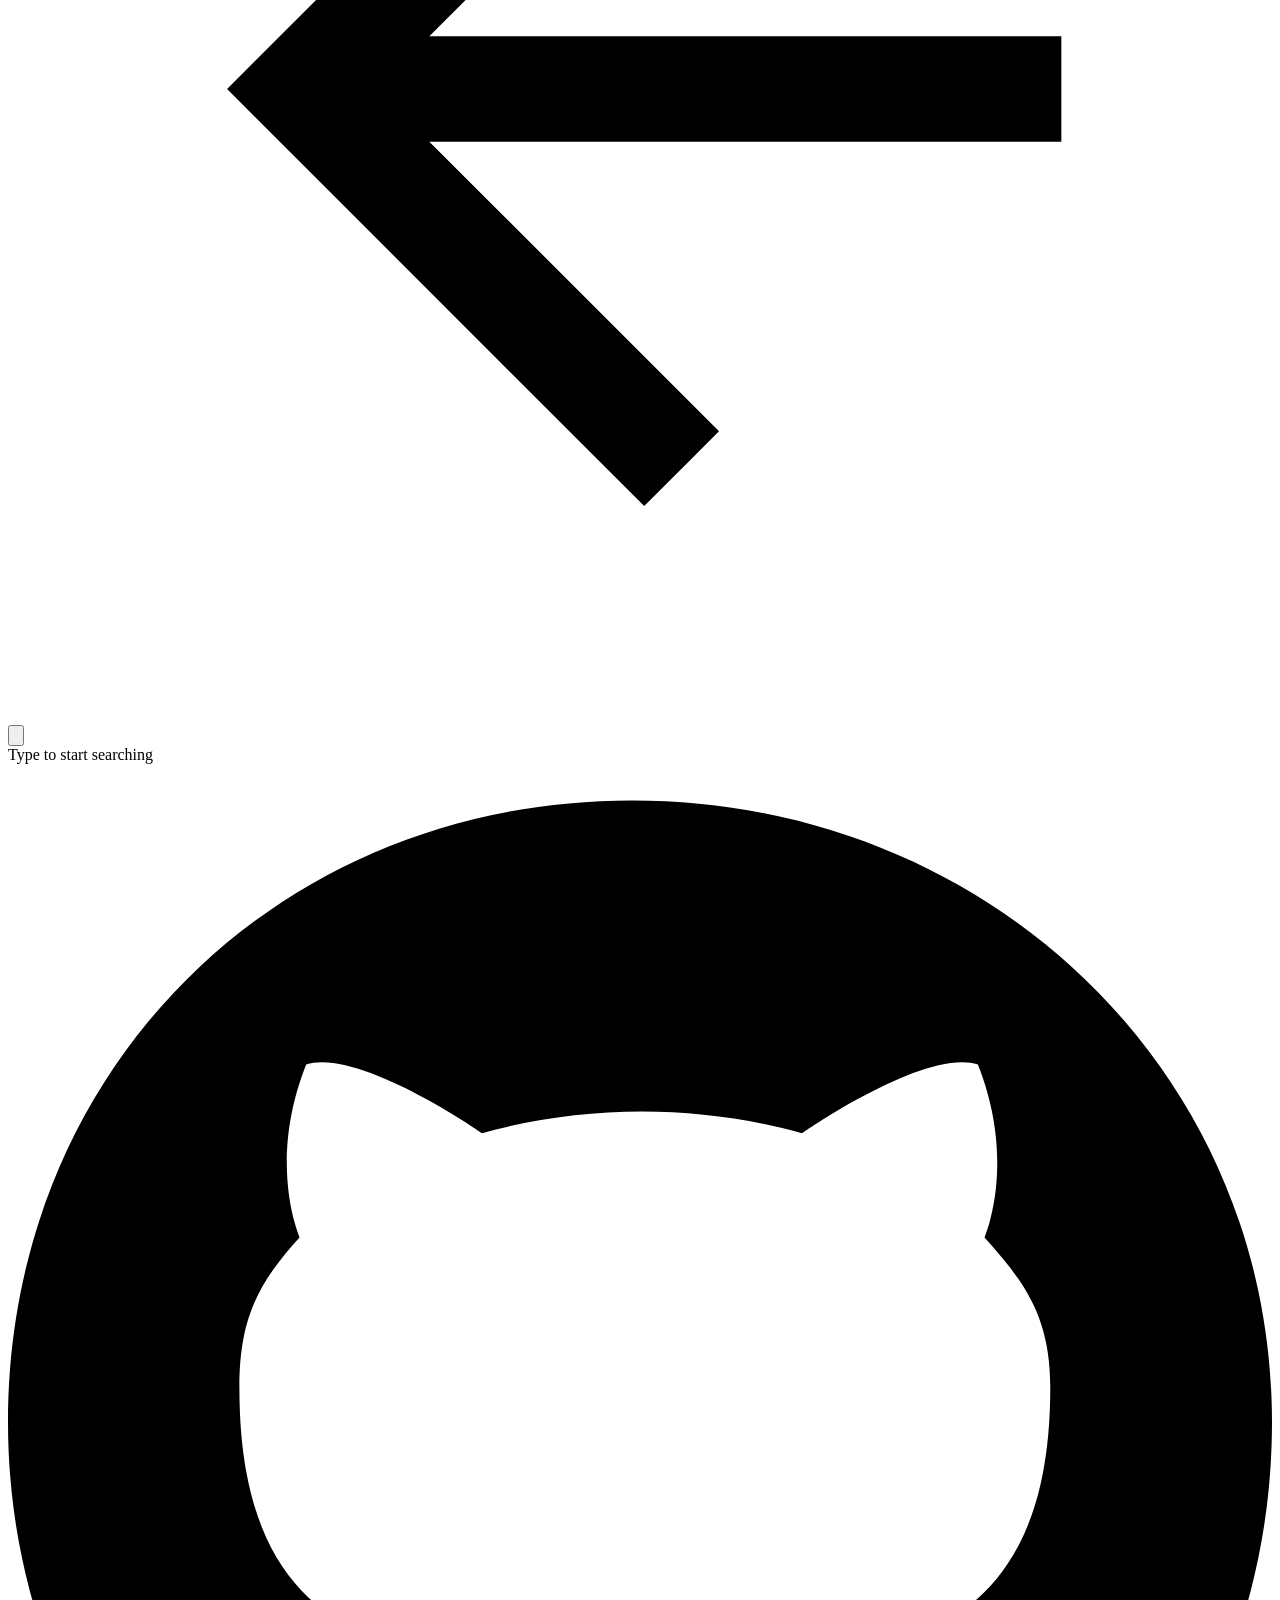
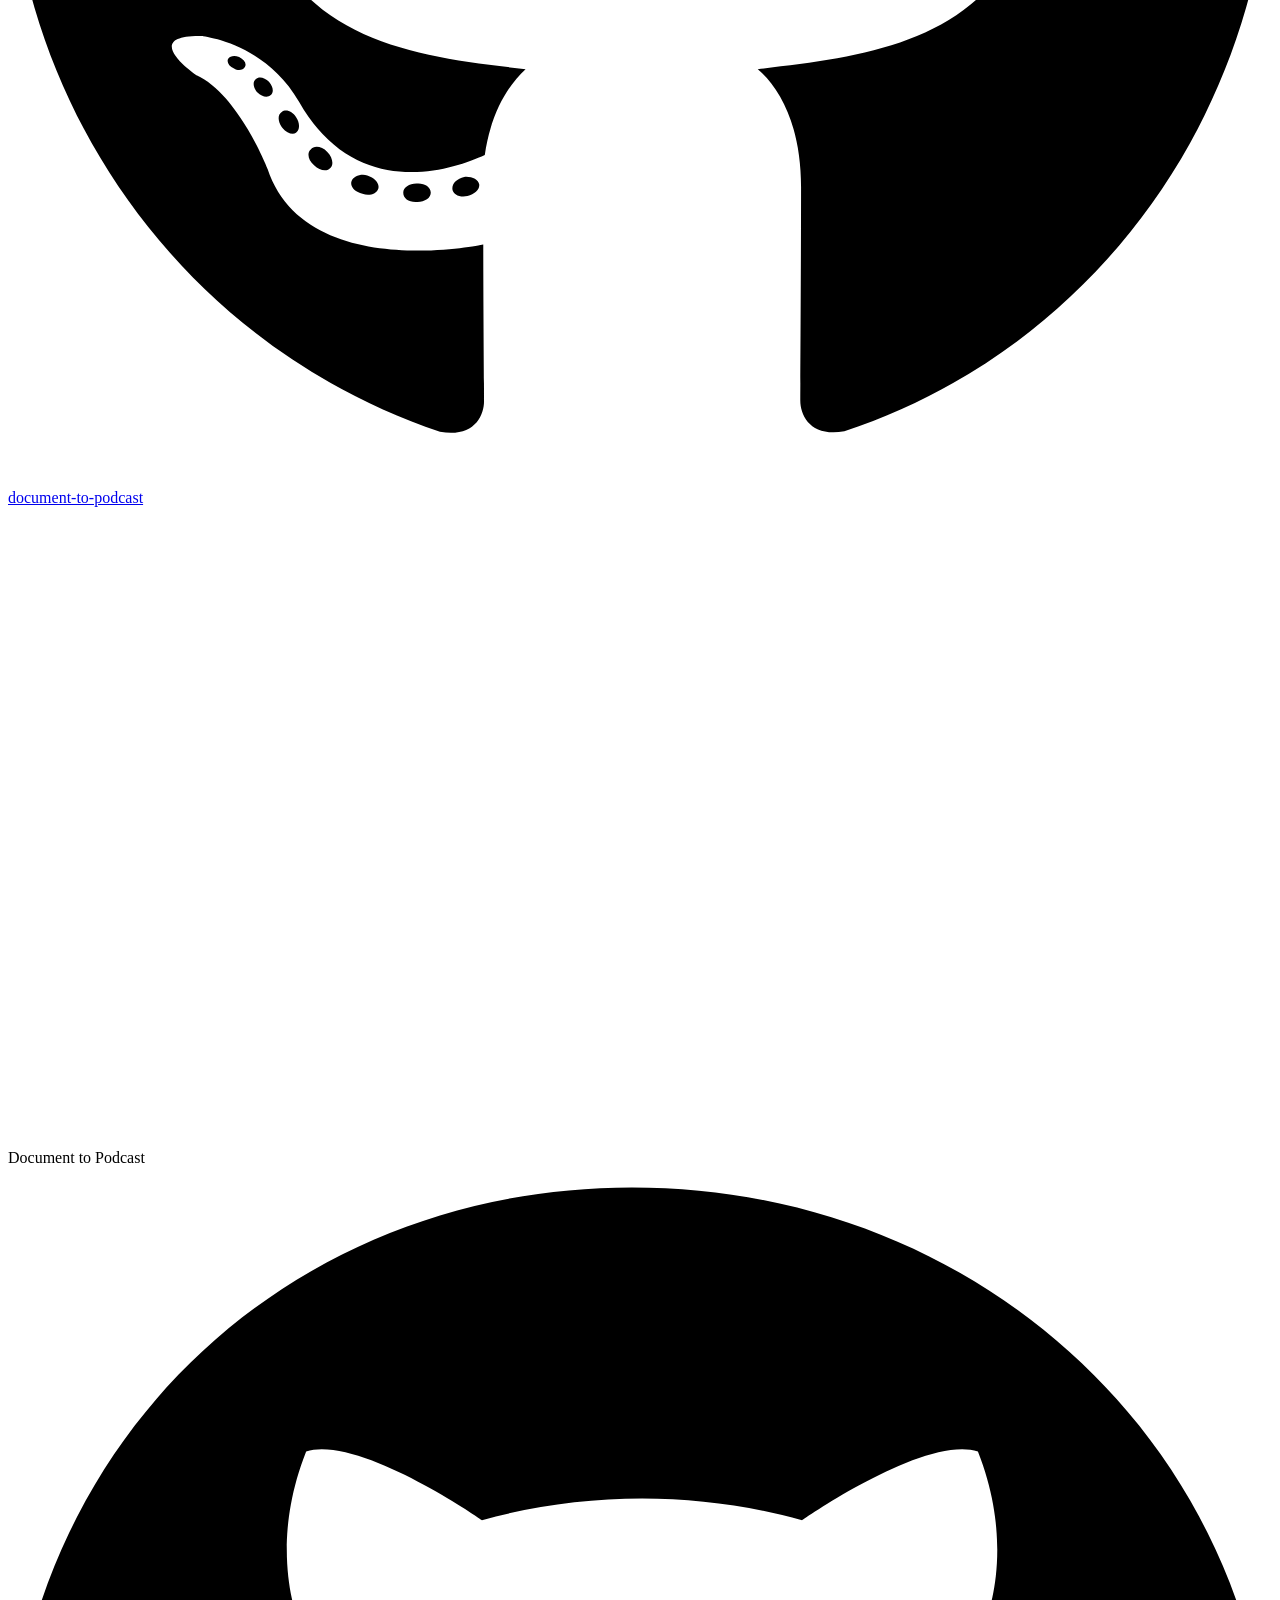
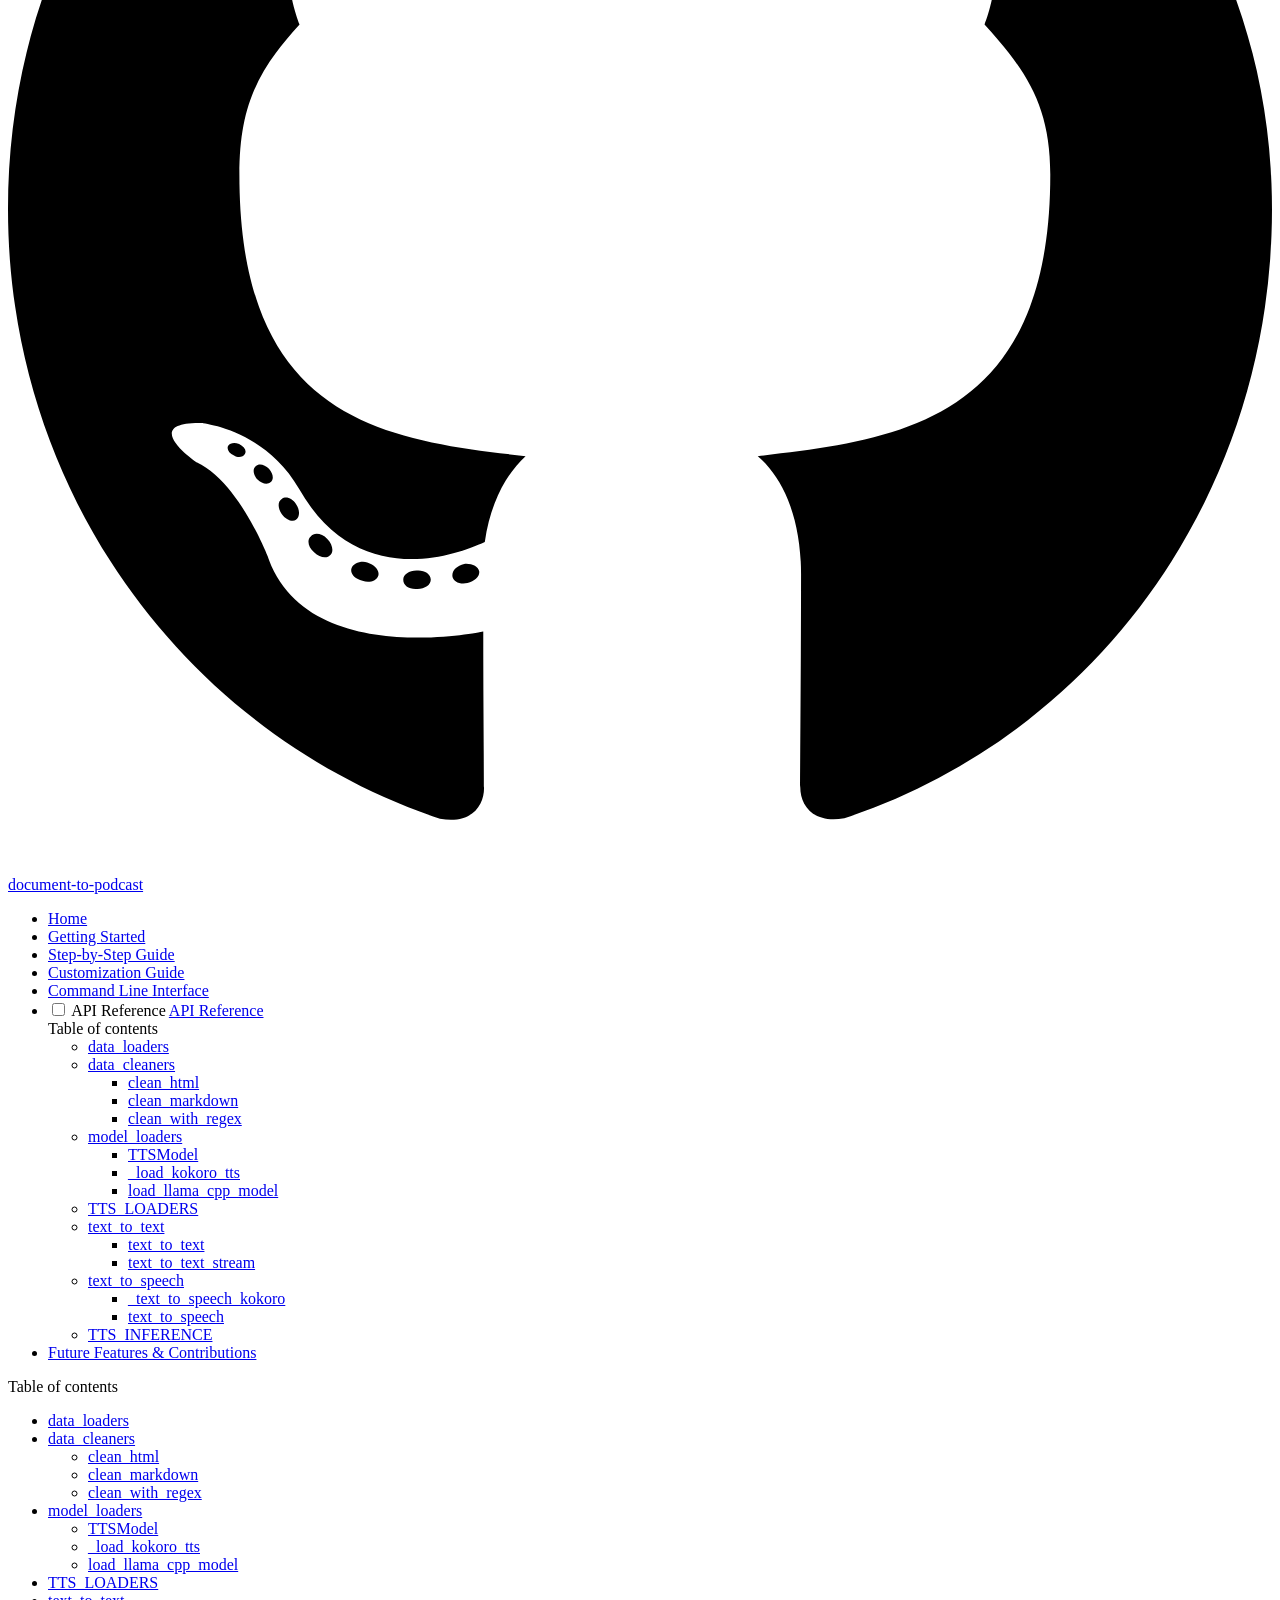
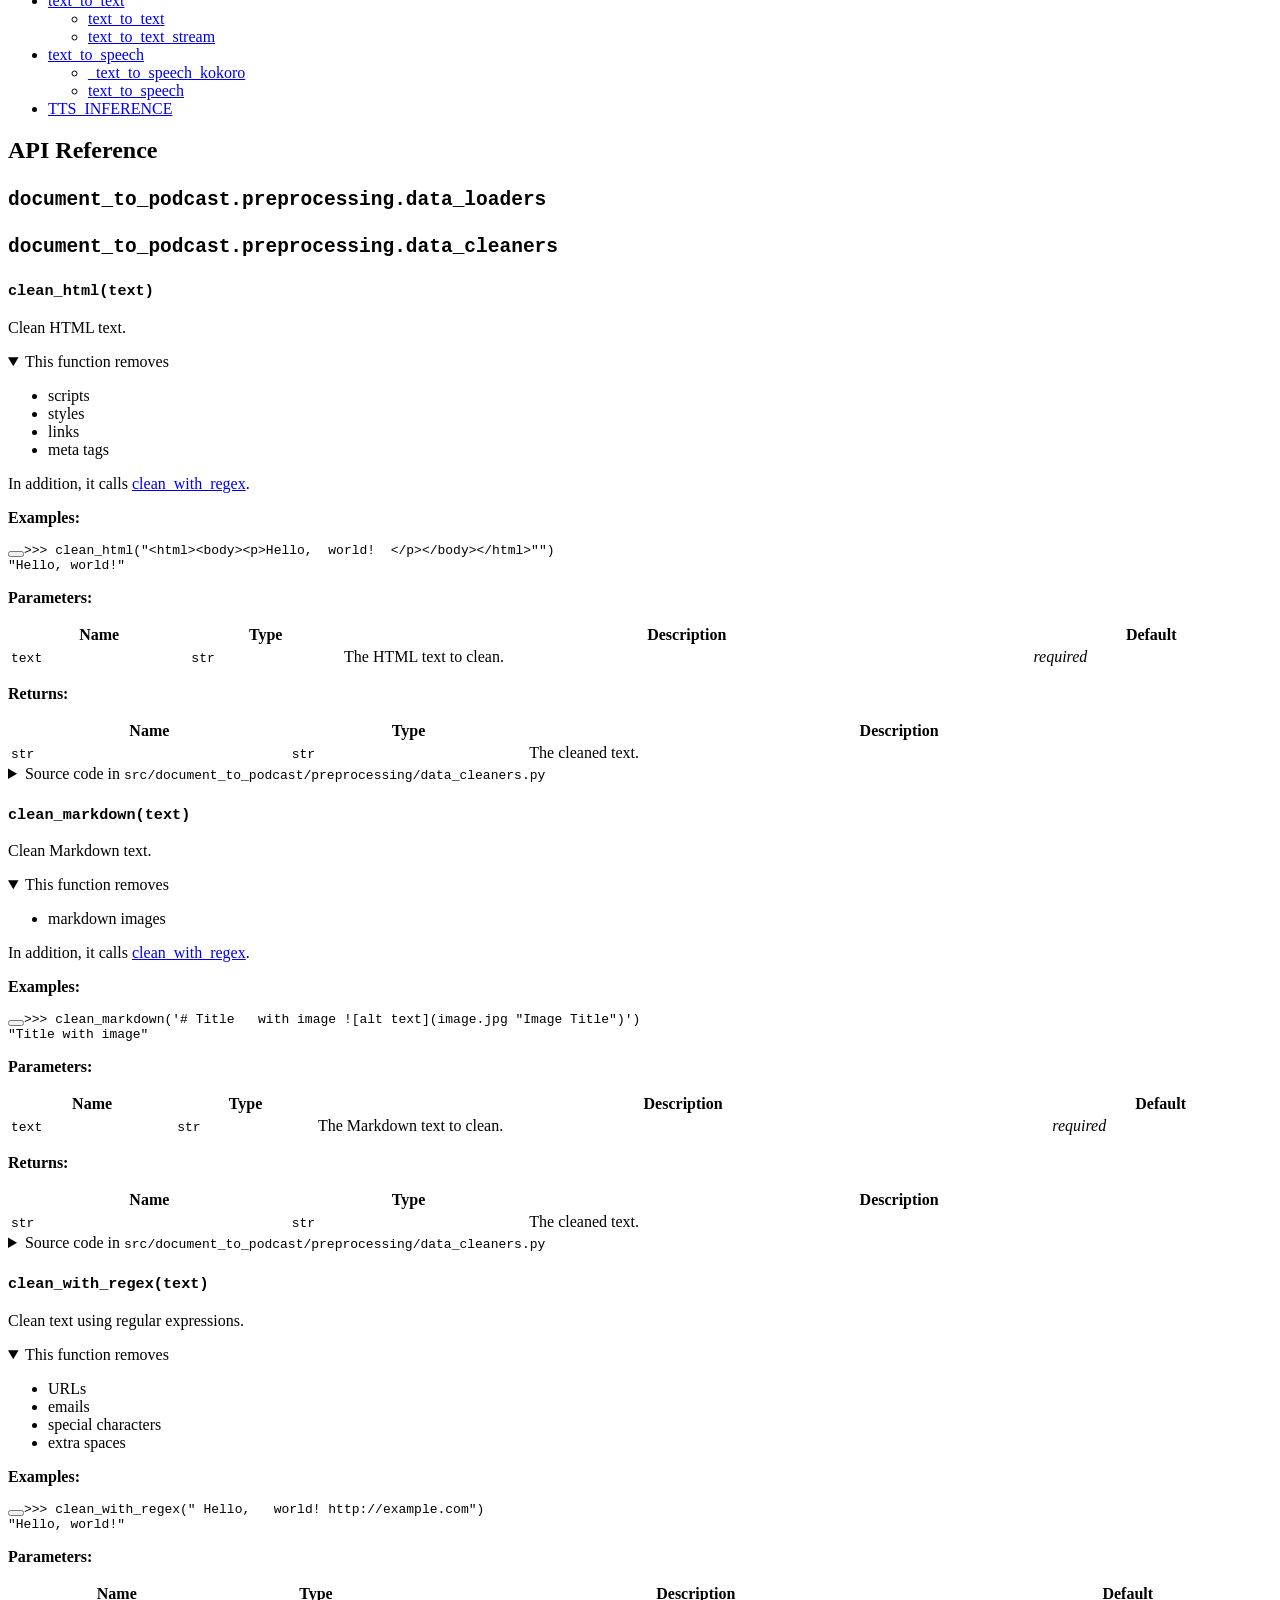
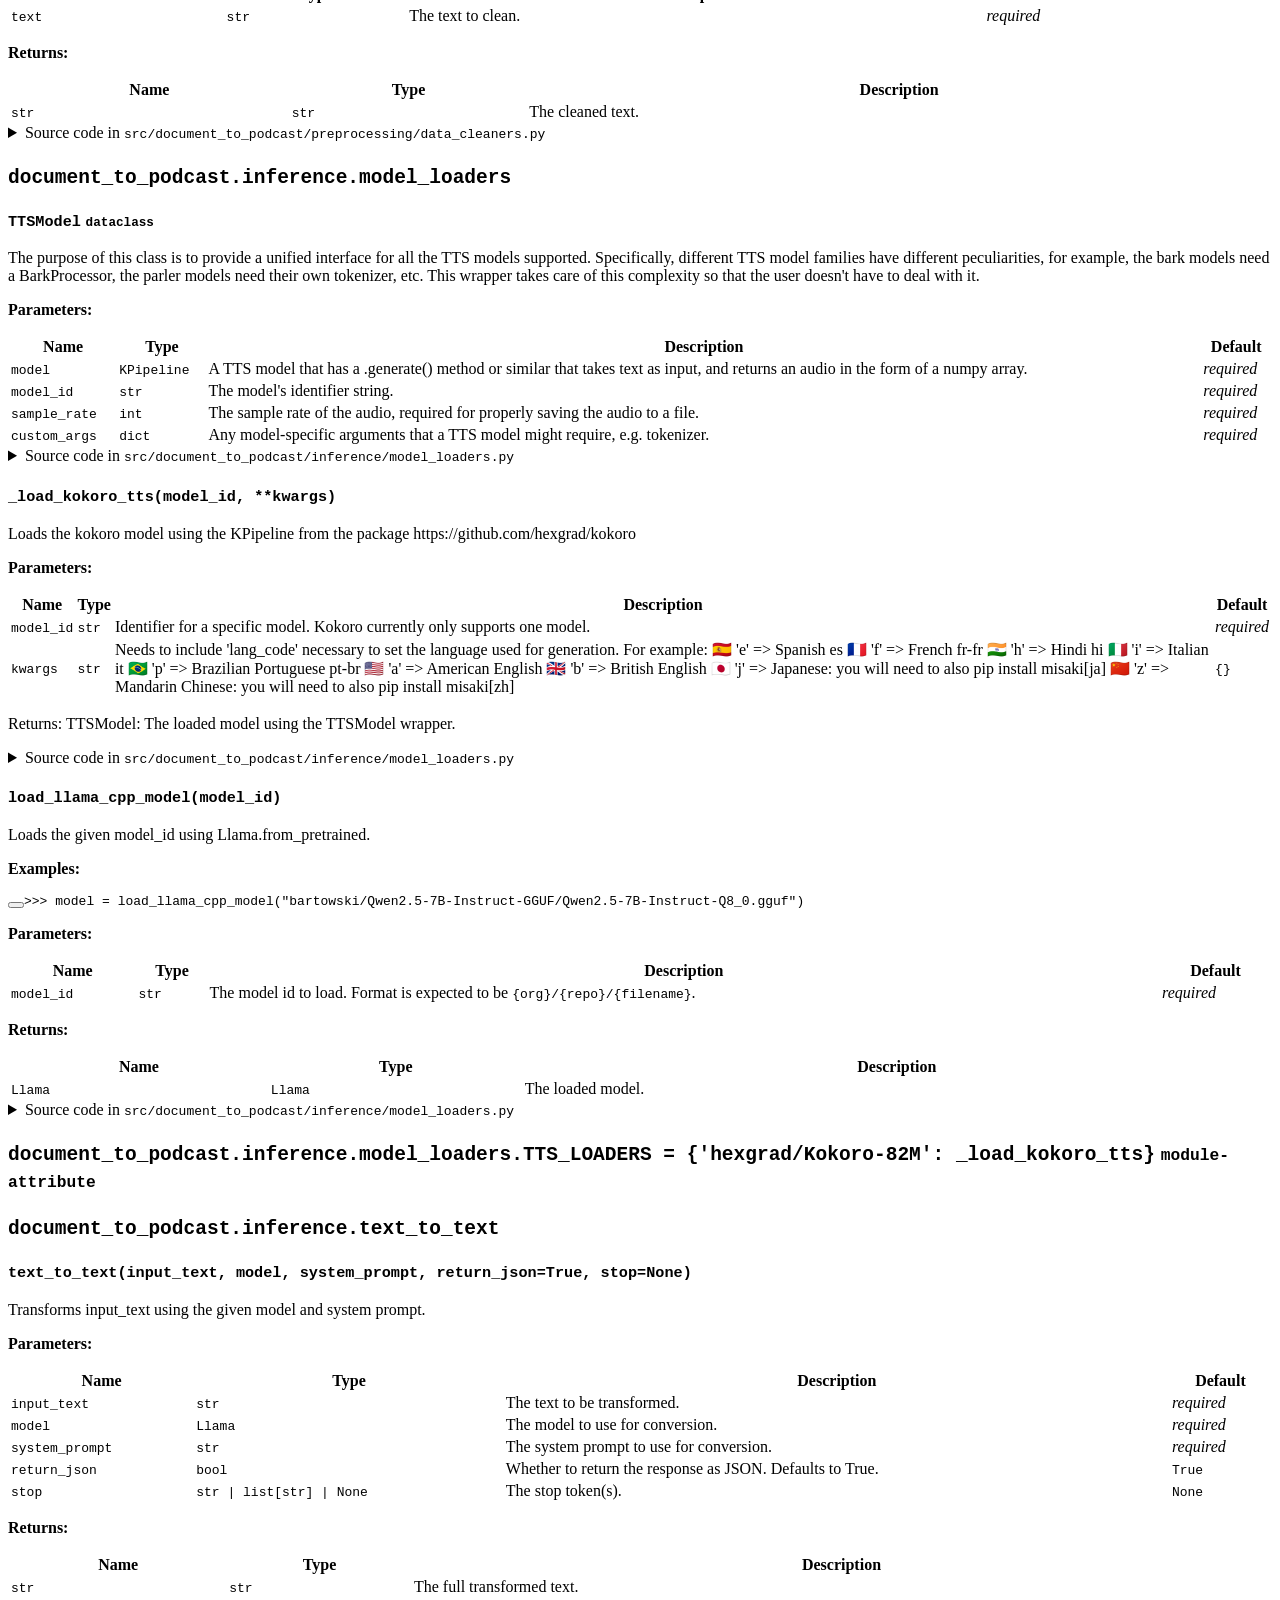
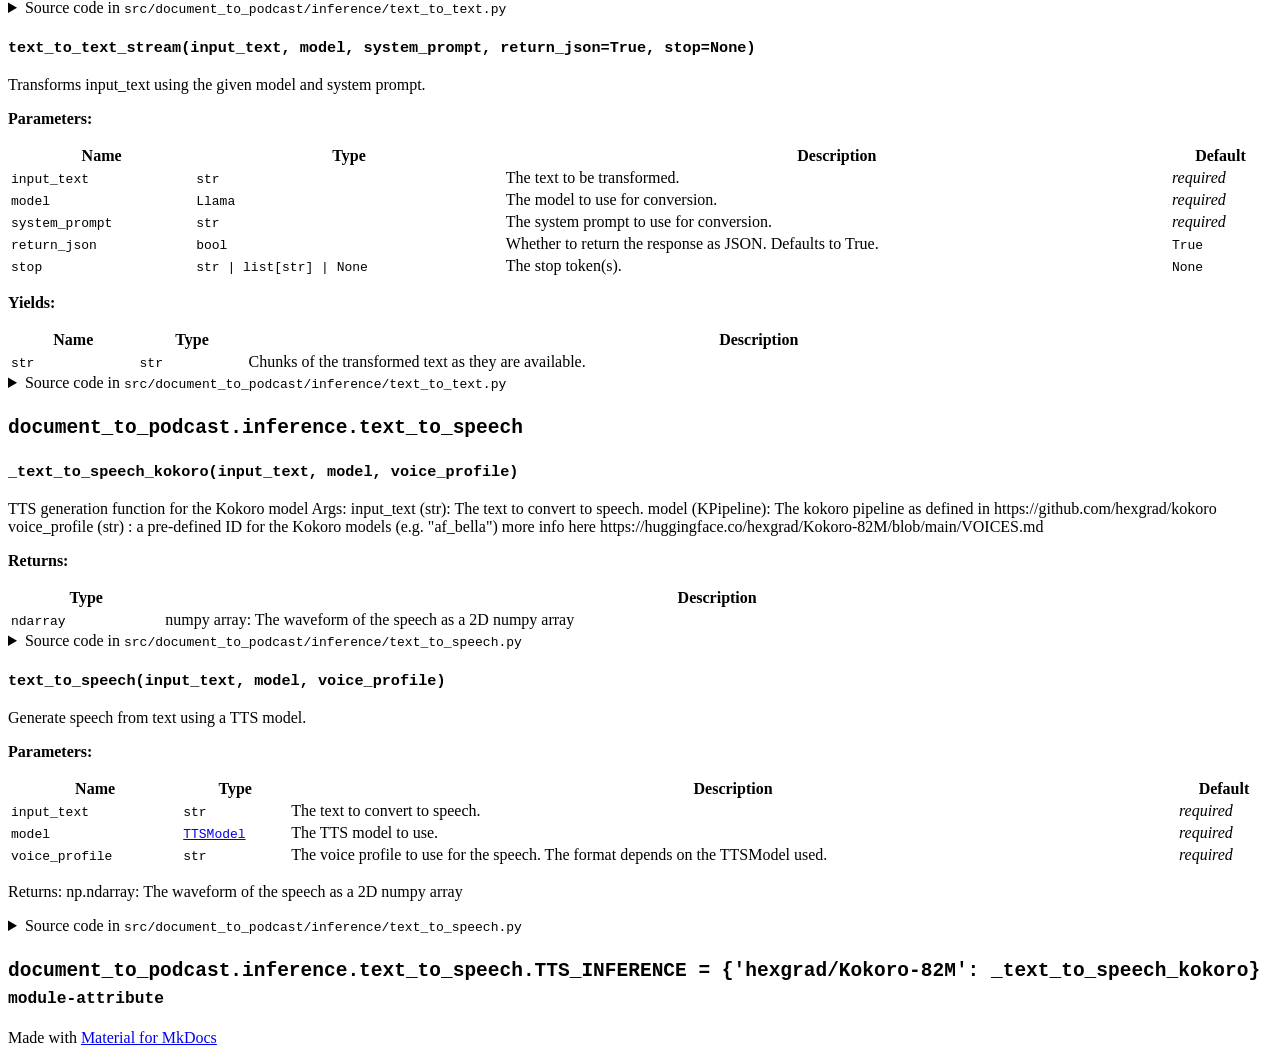
==== commit 14ce681a: "Deployed f534c46 with MkDocs version: 1.6.1" ====
--- a/api/index.html
+++ b/api/index.html
@@ -404,6 +404,15 @@
     <ul class="md-nav__list" data-md-component="toc" data-md-scrollfix>
       
         <li class="md-nav__item">
+  <a href="#document_to_podcast.preprocessing.data_loaders" class="md-nav__link">
+    <span class="md-ellipsis">
+      data_loaders
+    </span>
+  </a>
+  
+</li>
+      
+        <li class="md-nav__item">
   <a href="#document_to_podcast.preprocessing.data_cleaners" class="md-nav__link">
     <span class="md-ellipsis">
       data_cleaners
@@ -465,9 +474,9 @@
 </li>
         
           <li class="md-nav__item">
-  <a href="#document_to_podcast.inference.model_loaders._load_oute_tts" class="md-nav__link">
-    <span class="md-ellipsis">
-      _load_oute_tts
+  <a href="#document_to_podcast.inference.model_loaders._load_kokoro_tts" class="md-nav__link">
+    <span class="md-ellipsis">
+      _load_kokoro_tts
     </span>
   </a>
   
@@ -540,9 +549,9 @@
       <ul class="md-nav__list">
         
           <li class="md-nav__item">
-  <a href="#document_to_podcast.inference.text_to_speech._text_to_speech_oute" class="md-nav__link">
-    <span class="md-ellipsis">
-      _text_to_speech_oute
+  <a href="#document_to_podcast.inference.text_to_speech._text_to_speech_kokoro" class="md-nav__link">
+    <span class="md-ellipsis">
+      _text_to_speech_kokoro
     </span>
   </a>
   
@@ -627,6 +636,15 @@
     <ul class="md-nav__list" data-md-component="toc" data-md-scrollfix>
       
         <li class="md-nav__item">
+  <a href="#document_to_podcast.preprocessing.data_loaders" class="md-nav__link">
+    <span class="md-ellipsis">
+      data_loaders
+    </span>
+  </a>
+  
+</li>
+      
+        <li class="md-nav__item">
   <a href="#document_to_podcast.preprocessing.data_cleaners" class="md-nav__link">
     <span class="md-ellipsis">
       data_cleaners
@@ -688,9 +706,9 @@
 </li>
         
           <li class="md-nav__item">
-  <a href="#document_to_podcast.inference.model_loaders._load_oute_tts" class="md-nav__link">
-    <span class="md-ellipsis">
-      _load_oute_tts
+  <a href="#document_to_podcast.inference.model_loaders._load_kokoro_tts" class="md-nav__link">
+    <span class="md-ellipsis">
+      _load_kokoro_tts
     </span>
   </a>
   
@@ -763,9 +781,9 @@
       <ul class="md-nav__list">
         
           <li class="md-nav__item">
-  <a href="#document_to_podcast.inference.text_to_speech._text_to_speech_oute" class="md-nav__link">
-    <span class="md-ellipsis">
-      _text_to_speech_oute
+  <a href="#document_to_podcast.inference.text_to_speech._text_to_speech_kokoro" class="md-nav__link">
+    <span class="md-ellipsis">
+      _text_to_speech_kokoro
     </span>
   </a>
   
@@ -815,6 +833,43 @@
 
 <h1 id="api-reference">API Reference</h1>
 
+
+<div class="doc doc-object doc-module">
+
+
+
+<h2 id="document_to_podcast.preprocessing.data_loaders" class="doc doc-heading">
+            <code>document_to_podcast.preprocessing.data_loaders</code>
+
+
+</h2>
+
+    <div class="doc doc-contents first">
+
+
+
+
+
+
+
+
+  <div class="doc doc-children">
+
+
+
+
+
+
+
+
+
+
+
+  </div>
+
+    </div>
+
+</div>
 
 <div class="doc doc-object doc-module">
 
@@ -1342,7 +1397,7 @@
                 <code>model</code>
             </td>
             <td>
-                  <code><span title="outetts.InterfaceGGUF">InterfaceGGUF</span></code>
+                  <code><span title="kokoro.KPipeline">KPipeline</span></code>
             </td>
             <td>
               <div class="doc-md-description">
@@ -1412,7 +1467,8 @@
 
               <details class="quote">
                 <summary>Source code in <code>src/document_to_podcast/inference/model_loaders.py</code></summary>
-                <div class="language-python highlight"><table class="highlighttable"><tr><td class="linenos"><div class="linenodiv"><pre><span></span><span class="normal"><a href="#__codelineno-0-33">33</a></span>
+                <div class="language-python highlight"><table class="highlighttable"><tr><td class="linenos"><div class="linenodiv"><pre><span></span><span class="normal"><a href="#__codelineno-0-32">32</a></span>
+<span class="normal"><a href="#__codelineno-0-33">33</a></span>
 <span class="normal"><a href="#__codelineno-0-34">34</a></span>
 <span class="normal"><a href="#__codelineno-0-35">35</a></span>
 <span class="normal"><a href="#__codelineno-0-36">36</a></span>
@@ -1430,27 +1486,26 @@
 <span class="normal"><a href="#__codelineno-0-48">48</a></span>
 <span class="normal"><a href="#__codelineno-0-49">49</a></span>
 <span class="normal"><a href="#__codelineno-0-50">50</a></span>
-<span class="normal"><a href="#__codelineno-0-51">51</a></span>
-<span class="normal"><a href="#__codelineno-0-52">52</a></span></pre></div></td><td class="code"><div><pre><span></span><code><span id="__span-0-33"><a id="__codelineno-0-33" name="__codelineno-0-33"></a><span class="nd">@dataclass</span>
-</span><span id="__span-0-34"><a id="__codelineno-0-34" name="__codelineno-0-34"></a><span class="k">class</span><span class="w"> </span><span class="nc">TTSModel</span><span class="p">:</span>
-</span><span id="__span-0-35"><a id="__codelineno-0-35" name="__codelineno-0-35"></a><span class="w">    </span><span class="sd">&quot;&quot;&quot;</span>
-</span><span id="__span-0-36"><a id="__codelineno-0-36" name="__codelineno-0-36"></a><span class="sd">    The purpose of this class is to provide a unified interface for all the TTS models supported.</span>
-</span><span id="__span-0-37"><a id="__codelineno-0-37" name="__codelineno-0-37"></a><span class="sd">    Specifically, different TTS model families have different peculiarities, for example, the bark models need a</span>
-</span><span id="__span-0-38"><a id="__codelineno-0-38" name="__codelineno-0-38"></a><span class="sd">    BarkProcessor, the parler models need their own tokenizer, etc. This wrapper takes care of this complexity so that</span>
-</span><span id="__span-0-39"><a id="__codelineno-0-39" name="__codelineno-0-39"></a><span class="sd">    the user doesn&#39;t have to deal with it.</span>
-</span><span id="__span-0-40"><a id="__codelineno-0-40" name="__codelineno-0-40"></a>
-</span><span id="__span-0-41"><a id="__codelineno-0-41" name="__codelineno-0-41"></a><span class="sd">    Args:</span>
-</span><span id="__span-0-42"><a id="__codelineno-0-42" name="__codelineno-0-42"></a><span class="sd">        model (InterfaceGGUF): A TTS model that has a .generate() method or similar</span>
-</span><span id="__span-0-43"><a id="__codelineno-0-43" name="__codelineno-0-43"></a><span class="sd">            that takes text as input, and returns an audio in the form of a numpy array.</span>
-</span><span id="__span-0-44"><a id="__codelineno-0-44" name="__codelineno-0-44"></a><span class="sd">        model_id (str): The model&#39;s identifier string.</span>
-</span><span id="__span-0-45"><a id="__codelineno-0-45" name="__codelineno-0-45"></a><span class="sd">        sample_rate (int): The sample rate of the audio, required for properly saving the audio to a file.</span>
-</span><span id="__span-0-46"><a id="__codelineno-0-46" name="__codelineno-0-46"></a><span class="sd">        custom_args (dict): Any model-specific arguments that a TTS model might require, e.g. tokenizer.</span>
-</span><span id="__span-0-47"><a id="__codelineno-0-47" name="__codelineno-0-47"></a><span class="sd">    &quot;&quot;&quot;</span>
-</span><span id="__span-0-48"><a id="__codelineno-0-48" name="__codelineno-0-48"></a>
-</span><span id="__span-0-49"><a id="__codelineno-0-49" name="__codelineno-0-49"></a>    <span class="n">model</span><span class="p">:</span> <span class="n">InterfaceGGUF</span>
-</span><span id="__span-0-50"><a id="__codelineno-0-50" name="__codelineno-0-50"></a>    <span class="n">model_id</span><span class="p">:</span> <span class="nb">str</span>
-</span><span id="__span-0-51"><a id="__codelineno-0-51" name="__codelineno-0-51"></a>    <span class="n">sample_rate</span><span class="p">:</span> <span class="nb">int</span>
-</span><span id="__span-0-52"><a id="__codelineno-0-52" name="__codelineno-0-52"></a>    <span class="n">custom_args</span><span class="p">:</span> <span class="n">field</span><span class="p">(</span><span class="n">default_factory</span><span class="o">=</span><span class="nb">dict</span><span class="p">)</span>
+<span class="normal"><a href="#__codelineno-0-51">51</a></span></pre></div></td><td class="code"><div><pre><span></span><code><span id="__span-0-32"><a id="__codelineno-0-32" name="__codelineno-0-32"></a><span class="nd">@dataclass</span>
+</span><span id="__span-0-33"><a id="__codelineno-0-33" name="__codelineno-0-33"></a><span class="k">class</span><span class="w"> </span><span class="nc">TTSModel</span><span class="p">:</span>
+</span><span id="__span-0-34"><a id="__codelineno-0-34" name="__codelineno-0-34"></a><span class="w">    </span><span class="sd">&quot;&quot;&quot;</span>
+</span><span id="__span-0-35"><a id="__codelineno-0-35" name="__codelineno-0-35"></a><span class="sd">    The purpose of this class is to provide a unified interface for all the TTS models supported.</span>
+</span><span id="__span-0-36"><a id="__codelineno-0-36" name="__codelineno-0-36"></a><span class="sd">    Specifically, different TTS model families have different peculiarities, for example, the bark models need a</span>
+</span><span id="__span-0-37"><a id="__codelineno-0-37" name="__codelineno-0-37"></a><span class="sd">    BarkProcessor, the parler models need their own tokenizer, etc. This wrapper takes care of this complexity so that</span>
+</span><span id="__span-0-38"><a id="__codelineno-0-38" name="__codelineno-0-38"></a><span class="sd">    the user doesn&#39;t have to deal with it.</span>
+</span><span id="__span-0-39"><a id="__codelineno-0-39" name="__codelineno-0-39"></a>
+</span><span id="__span-0-40"><a id="__codelineno-0-40" name="__codelineno-0-40"></a><span class="sd">    Args:</span>
+</span><span id="__span-0-41"><a id="__codelineno-0-41" name="__codelineno-0-41"></a><span class="sd">        model: A TTS model that has a .generate() method or similar</span>
+</span><span id="__span-0-42"><a id="__codelineno-0-42" name="__codelineno-0-42"></a><span class="sd">            that takes text as input, and returns an audio in the form of a numpy array.</span>
+</span><span id="__span-0-43"><a id="__codelineno-0-43" name="__codelineno-0-43"></a><span class="sd">        model_id (str): The model&#39;s identifier string.</span>
+</span><span id="__span-0-44"><a id="__codelineno-0-44" name="__codelineno-0-44"></a><span class="sd">        sample_rate (int): The sample rate of the audio, required for properly saving the audio to a file.</span>
+</span><span id="__span-0-45"><a id="__codelineno-0-45" name="__codelineno-0-45"></a><span class="sd">        custom_args (dict): Any model-specific arguments that a TTS model might require, e.g. tokenizer.</span>
+</span><span id="__span-0-46"><a id="__codelineno-0-46" name="__codelineno-0-46"></a><span class="sd">    &quot;&quot;&quot;</span>
+</span><span id="__span-0-47"><a id="__codelineno-0-47" name="__codelineno-0-47"></a>
+</span><span id="__span-0-48"><a id="__codelineno-0-48" name="__codelineno-0-48"></a>    <span class="n">model</span><span class="p">:</span> <span class="n">KPipeline</span>
+</span><span id="__span-0-49"><a id="__codelineno-0-49" name="__codelineno-0-49"></a>    <span class="n">model_id</span><span class="p">:</span> <span class="nb">str</span>
+</span><span id="__span-0-50"><a id="__codelineno-0-50" name="__codelineno-0-50"></a>    <span class="n">sample_rate</span><span class="p">:</span> <span class="nb">int</span>
+</span><span id="__span-0-51"><a id="__codelineno-0-51" name="__codelineno-0-51"></a>    <span class="n">custom_args</span><span class="p">:</span> <span class="n">field</span><span class="p">(</span><span class="n">default_factory</span><span class="o">=</span><span class="nb">dict</span><span class="p">)</span>
 </span></code></pre></div></td></tr></table></div>
               </details>
 
@@ -1478,15 +1533,15 @@
 <div class="doc doc-object doc-function">
 
 
-<h3 id="document_to_podcast.inference.model_loaders._load_oute_tts" class="doc doc-heading">
-            <code class="highlight language-python"><span class="n">_load_oute_tts</span><span class="p">(</span><span class="n">model_id</span><span class="p">,</span> <span class="o">**</span><span class="n">kwargs</span><span class="p">)</span></code>
+<h3 id="document_to_podcast.inference.model_loaders._load_kokoro_tts" class="doc doc-heading">
+            <code class="highlight language-python"><span class="n">_load_kokoro_tts</span><span class="p">(</span><span class="n">model_id</span><span class="p">,</span> <span class="o">**</span><span class="n">kwargs</span><span class="p">)</span></code>
 
 </h3>
 
 
     <div class="doc doc-contents ">
 
-        <p>Loads the given model_id using the OuteTTS interface. For more info: https://github.com/edwko/OuteTTS</p>
+        <p>Loads the kokoro model using the KPipeline from the package https://github.com/hexgrad/kokoro</p>
 
 
 <p><span class="doc-section-title">Parameters:</span></p>
@@ -1509,8 +1564,7 @@
             </td>
             <td>
               <div class="doc-md-description">
-                <p>The model id to load.
-Format is expected to be <code>{org}/{repo}/{filename}</code>.</p>
+                <p>Identifier for a specific model. Kokoro currently only supports one model.</p>
               </div>
             </td>
             <td>
@@ -1519,49 +1573,38 @@
           </tr>
           <tr class="doc-section-item">
             <td>
-                <code>language</code>
+                <code>kwargs</code>
             </td>
             <td>
                   <code>str</code>
             </td>
             <td>
               <div class="doc-md-description">
-                <p>Supported languages in 0.2-500M: en, zh, ja, ko.</p>
-              </div>
-            </td>
-            <td>
-                <em>required</em>
+                <p>Needs to include 'lang_code' necessary to set the language used for generation. For example:
+🇪🇸 'e' =&gt; Spanish es
+🇫🇷 'f' =&gt; French fr-fr
+🇮🇳 'h' =&gt; Hindi hi
+🇮🇹 'i' =&gt; Italian it
+🇧🇷 'p' =&gt; Brazilian Portuguese pt-br
+🇺🇸 'a' =&gt; American English
+🇬🇧 'b' =&gt; British English
+🇯🇵 'j' =&gt; Japanese: you will need to also pip install misaki[ja]
+🇨🇳 'z' =&gt; Mandarin Chinese: you will need to also pip install misaki[zh]</p>
+              </div>
+            </td>
+            <td>
+                  <code>{}</code>
             </td>
           </tr>
       </tbody>
     </table>
-
-
-    <p><span class="doc-section-title">Returns:</span></p>
-    <table>
-      <thead>
-        <tr>
-<th>Name</th>          <th>Type</th>
-          <th>Description</th>
-        </tr>
-      </thead>
-      <tbody>
-          <tr class="doc-section-item">
-<td><code>TTSModel</code></td>            <td>
-                  <code><a class="autorefs autorefs-internal" title="document_to_podcast.inference.model_loaders.TTSModel" href="#document_to_podcast.inference.model_loaders.TTSModel">TTSModel</a></code>
-            </td>
-            <td>
-              <div class="doc-md-description">
-                <p>The loaded model using the TTSModel wrapper.</p>
-              </div>
-            </td>
-          </tr>
-      </tbody>
-    </table>
+        <p>Returns:
+    TTSModel: The loaded model using the TTSModel wrapper.</p>
 
             <details class="quote">
               <summary>Source code in <code>src/document_to_podcast/inference/model_loaders.py</code></summary>
-              <div class="language-python highlight"><table class="highlighttable"><tr><td class="linenos"><div class="linenodiv"><pre><span></span><span class="normal"><a href="#__codelineno-0-55">55</a></span>
+              <div class="language-python highlight"><table class="highlighttable"><tr><td class="linenos"><div class="linenodiv"><pre><span></span><span class="normal"><a href="#__codelineno-0-54">54</a></span>
+<span class="normal"><a href="#__codelineno-0-55">55</a></span>
 <span class="normal"><a href="#__codelineno-0-56">56</a></span>
 <span class="normal"><a href="#__codelineno-0-57">57</a></span>
 <span class="normal"><a href="#__codelineno-0-58">58</a></span>
@@ -1587,33 +1630,36 @@
 <span class="normal"><a href="#__codelineno-0-78">78</a></span>
 <span class="normal"><a href="#__codelineno-0-79">79</a></span>
 <span class="normal"><a href="#__codelineno-0-80">80</a></span>
-<span class="normal"><a href="#__codelineno-0-81">81</a></span></pre></div></td><td class="code"><div><pre><span></span><code><span id="__span-0-55"><a id="__codelineno-0-55" name="__codelineno-0-55"></a><span class="k">def</span><span class="w"> </span><span class="nf">_load_oute_tts</span><span class="p">(</span><span class="n">model_id</span><span class="p">:</span> <span class="nb">str</span><span class="p">,</span> <span class="o">**</span><span class="n">kwargs</span><span class="p">)</span> <span class="o">-&gt;</span> <span class="n">TTSModel</span><span class="p">:</span>
-</span><span id="__span-0-56"><a id="__codelineno-0-56" name="__codelineno-0-56"></a><span class="w">    </span><span class="sd">&quot;&quot;&quot;</span>
-</span><span id="__span-0-57"><a id="__codelineno-0-57" name="__codelineno-0-57"></a><span class="sd">    Loads the given model_id using the OuteTTS interface. For more info: https://github.com/edwko/OuteTTS</span>
-</span><span id="__span-0-58"><a id="__codelineno-0-58" name="__codelineno-0-58"></a>
-</span><span id="__span-0-59"><a id="__codelineno-0-59" name="__codelineno-0-59"></a><span class="sd">    Args:</span>
-</span><span id="__span-0-60"><a id="__codelineno-0-60" name="__codelineno-0-60"></a><span class="sd">        model_id (str): The model id to load.</span>
-</span><span id="__span-0-61"><a id="__codelineno-0-61" name="__codelineno-0-61"></a><span class="sd">            Format is expected to be `{org}/{repo}/{filename}`.</span>
-</span><span id="__span-0-62"><a id="__codelineno-0-62" name="__codelineno-0-62"></a><span class="sd">        language (str): Supported languages in 0.2-500M: en, zh, ja, ko.</span>
-</span><span id="__span-0-63"><a id="__codelineno-0-63" name="__codelineno-0-63"></a>
-</span><span id="__span-0-64"><a id="__codelineno-0-64" name="__codelineno-0-64"></a><span class="sd">    Returns:</span>
-</span><span id="__span-0-65"><a id="__codelineno-0-65" name="__codelineno-0-65"></a><span class="sd">        TTSModel: The loaded model using the TTSModel wrapper.</span>
-</span><span id="__span-0-66"><a id="__codelineno-0-66" name="__codelineno-0-66"></a><span class="sd">    &quot;&quot;&quot;</span>
-</span><span id="__span-0-67"><a id="__codelineno-0-67" name="__codelineno-0-67"></a>    <span class="n">model_version</span> <span class="o">=</span> <span class="n">model_id</span><span class="o">.</span><span class="n">split</span><span class="p">(</span><span class="s2">&quot;-&quot;</span><span class="p">)[</span><span class="mi">1</span><span class="p">]</span>
-</span><span id="__span-0-68"><a id="__codelineno-0-68" name="__codelineno-0-68"></a>
-</span><span id="__span-0-69"><a id="__codelineno-0-69" name="__codelineno-0-69"></a>    <span class="n">org</span><span class="p">,</span> <span class="n">repo</span><span class="p">,</span> <span class="n">filename</span> <span class="o">=</span> <span class="n">model_id</span><span class="o">.</span><span class="n">split</span><span class="p">(</span><span class="s2">&quot;/&quot;</span><span class="p">)</span>
-</span><span id="__span-0-70"><a id="__codelineno-0-70" name="__codelineno-0-70"></a>    <span class="n">local_path</span> <span class="o">=</span> <span class="n">hf_hub_download</span><span class="p">(</span><span class="n">repo_id</span><span class="o">=</span><span class="sa">f</span><span class="s2">&quot;</span><span class="si">{</span><span class="n">org</span><span class="si">}</span><span class="s2">/</span><span class="si">{</span><span class="n">repo</span><span class="si">}</span><span class="s2">&quot;</span><span class="p">,</span> <span class="n">filename</span><span class="o">=</span><span class="n">filename</span><span class="p">)</span>
-</span><span id="__span-0-71"><a id="__codelineno-0-71" name="__codelineno-0-71"></a>    <span class="n">model_config</span> <span class="o">=</span> <span class="n">GGUFModelConfig_v1</span><span class="p">(</span>
-</span><span id="__span-0-72"><a id="__codelineno-0-72" name="__codelineno-0-72"></a>        <span class="n">model_path</span><span class="o">=</span><span class="n">local_path</span><span class="p">,</span>
-</span><span id="__span-0-73"><a id="__codelineno-0-73" name="__codelineno-0-73"></a>        <span class="n">language</span><span class="o">=</span><span class="n">kwargs</span><span class="o">.</span><span class="n">pop</span><span class="p">(</span><span class="s2">&quot;language&quot;</span><span class="p">,</span> <span class="s2">&quot;en&quot;</span><span class="p">),</span>
-</span><span id="__span-0-74"><a id="__codelineno-0-74" name="__codelineno-0-74"></a>        <span class="n">n_gpu_layers</span><span class="o">=-</span><span class="mi">1</span> <span class="k">if</span> <span class="n">torch</span><span class="o">.</span><span class="n">cuda</span><span class="o">.</span><span class="n">is_available</span> <span class="k">else</span> <span class="mi">0</span><span class="p">,</span>
-</span><span id="__span-0-75"><a id="__codelineno-0-75" name="__codelineno-0-75"></a>        <span class="n">additional_model_config</span><span class="o">=</span><span class="p">{</span><span class="s2">&quot;verbose&quot;</span><span class="p">:</span> <span class="kc">False</span><span class="p">},</span>
-</span><span id="__span-0-76"><a id="__codelineno-0-76" name="__codelineno-0-76"></a>    <span class="p">)</span>
-</span><span id="__span-0-77"><a id="__codelineno-0-77" name="__codelineno-0-77"></a>    <span class="n">model</span> <span class="o">=</span> <span class="n">InterfaceGGUF</span><span class="p">(</span><span class="n">model_version</span><span class="o">=</span><span class="n">model_version</span><span class="p">,</span> <span class="n">cfg</span><span class="o">=</span><span class="n">model_config</span><span class="p">)</span>
-</span><span id="__span-0-78"><a id="__codelineno-0-78" name="__codelineno-0-78"></a>
-</span><span id="__span-0-79"><a id="__codelineno-0-79" name="__codelineno-0-79"></a>    <span class="k">return</span> <span class="n">TTSModel</span><span class="p">(</span>
-</span><span id="__span-0-80"><a id="__codelineno-0-80" name="__codelineno-0-80"></a>        <span class="n">model</span><span class="o">=</span><span class="n">model</span><span class="p">,</span> <span class="n">model_id</span><span class="o">=</span><span class="n">model_id</span><span class="p">,</span> <span class="n">sample_rate</span><span class="o">=</span><span class="n">model</span><span class="o">.</span><span class="n">audio_codec</span><span class="o">.</span><span class="n">sr</span><span class="p">,</span> <span class="n">custom_args</span><span class="o">=</span><span class="p">{}</span>
-</span><span id="__span-0-81"><a id="__codelineno-0-81" name="__codelineno-0-81"></a>    <span class="p">)</span>
+<span class="normal"><a href="#__codelineno-0-81">81</a></span>
+<span class="normal"><a href="#__codelineno-0-82">82</a></span></pre></div></td><td class="code"><div><pre><span></span><code><span id="__span-0-54"><a id="__codelineno-0-54" name="__codelineno-0-54"></a><span class="k">def</span><span class="w"> </span><span class="nf">_load_kokoro_tts</span><span class="p">(</span><span class="n">model_id</span><span class="p">:</span> <span class="nb">str</span><span class="p">,</span> <span class="o">**</span><span class="n">kwargs</span><span class="p">)</span> <span class="o">-&gt;</span> <span class="n">TTSModel</span><span class="p">:</span>
+</span><span id="__span-0-55"><a id="__codelineno-0-55" name="__codelineno-0-55"></a><span class="w">    </span><span class="sd">&quot;&quot;&quot;</span>
+</span><span id="__span-0-56"><a id="__codelineno-0-56" name="__codelineno-0-56"></a><span class="sd">    Loads the kokoro model using the KPipeline from the package https://github.com/hexgrad/kokoro</span>
+</span><span id="__span-0-57"><a id="__codelineno-0-57" name="__codelineno-0-57"></a>
+</span><span id="__span-0-58"><a id="__codelineno-0-58" name="__codelineno-0-58"></a><span class="sd">    Args:</span>
+</span><span id="__span-0-59"><a id="__codelineno-0-59" name="__codelineno-0-59"></a><span class="sd">        model_id (str): Identifier for a specific model. Kokoro currently only supports one model.</span>
+</span><span id="__span-0-60"><a id="__codelineno-0-60" name="__codelineno-0-60"></a><span class="sd">        kwargs (str): Needs to include &#39;lang_code&#39; necessary to set the language used for generation. For example:</span>
+</span><span id="__span-0-61"><a id="__codelineno-0-61" name="__codelineno-0-61"></a><span class="sd">            🇪🇸 &#39;e&#39; =&gt; Spanish es</span>
+</span><span id="__span-0-62"><a id="__codelineno-0-62" name="__codelineno-0-62"></a><span class="sd">            🇫🇷 &#39;f&#39; =&gt; French fr-fr</span>
+</span><span id="__span-0-63"><a id="__codelineno-0-63" name="__codelineno-0-63"></a><span class="sd">            🇮🇳 &#39;h&#39; =&gt; Hindi hi</span>
+</span><span id="__span-0-64"><a id="__codelineno-0-64" name="__codelineno-0-64"></a><span class="sd">            🇮🇹 &#39;i&#39; =&gt; Italian it</span>
+</span><span id="__span-0-65"><a id="__codelineno-0-65" name="__codelineno-0-65"></a><span class="sd">            🇧🇷 &#39;p&#39; =&gt; Brazilian Portuguese pt-br</span>
+</span><span id="__span-0-66"><a id="__codelineno-0-66" name="__codelineno-0-66"></a><span class="sd">            🇺🇸 &#39;a&#39; =&gt; American English</span>
+</span><span id="__span-0-67"><a id="__codelineno-0-67" name="__codelineno-0-67"></a><span class="sd">            🇬🇧 &#39;b&#39; =&gt; British English</span>
+</span><span id="__span-0-68"><a id="__codelineno-0-68" name="__codelineno-0-68"></a><span class="sd">            🇯🇵 &#39;j&#39; =&gt; Japanese: you will need to also pip install misaki[ja]</span>
+</span><span id="__span-0-69"><a id="__codelineno-0-69" name="__codelineno-0-69"></a><span class="sd">            🇨🇳 &#39;z&#39; =&gt; Mandarin Chinese: you will need to also pip install misaki[zh]</span>
+</span><span id="__span-0-70"><a id="__codelineno-0-70" name="__codelineno-0-70"></a><span class="sd">    Returns:</span>
+</span><span id="__span-0-71"><a id="__codelineno-0-71" name="__codelineno-0-71"></a><span class="sd">        TTSModel: The loaded model using the TTSModel wrapper.</span>
+</span><span id="__span-0-72"><a id="__codelineno-0-72" name="__codelineno-0-72"></a><span class="sd">    &quot;&quot;&quot;</span>
+</span><span id="__span-0-73"><a id="__codelineno-0-73" name="__codelineno-0-73"></a>    <span class="kn">from</span><span class="w"> </span><span class="nn">kokoro</span><span class="w"> </span><span class="kn">import</span> <span class="n">KPipeline</span>
+</span><span id="__span-0-74"><a id="__codelineno-0-74" name="__codelineno-0-74"></a>
+</span><span id="__span-0-75"><a id="__codelineno-0-75" name="__codelineno-0-75"></a>    <span class="c1"># If language code not supplied, assume British English</span>
+</span><span id="__span-0-76"><a id="__codelineno-0-76" name="__codelineno-0-76"></a>    <span class="n">pipeline</span> <span class="o">=</span> <span class="n">KPipeline</span><span class="p">(</span><span class="n">lang_code</span><span class="o">=</span><span class="n">kwargs</span><span class="o">.</span><span class="n">pop</span><span class="p">(</span><span class="s2">&quot;lang_code&quot;</span><span class="p">,</span> <span class="s2">&quot;b&quot;</span><span class="p">))</span>
+</span><span id="__span-0-77"><a id="__codelineno-0-77" name="__codelineno-0-77"></a>    <span class="k">return</span> <span class="n">TTSModel</span><span class="p">(</span>
+</span><span id="__span-0-78"><a id="__codelineno-0-78" name="__codelineno-0-78"></a>        <span class="n">model</span><span class="o">=</span><span class="n">pipeline</span><span class="p">,</span>
+</span><span id="__span-0-79"><a id="__codelineno-0-79" name="__codelineno-0-79"></a>        <span class="n">model_id</span><span class="o">=</span><span class="n">model_id</span><span class="p">,</span>
+</span><span id="__span-0-80"><a id="__codelineno-0-80" name="__codelineno-0-80"></a>        <span class="n">sample_rate</span><span class="o">=</span><span class="mi">24000</span><span class="p">,</span>  <span class="c1"># Kokoro&#39;s default sample rate</span>
+</span><span id="__span-0-81"><a id="__codelineno-0-81" name="__codelineno-0-81"></a>        <span class="n">custom_args</span><span class="o">=</span><span class="p">{},</span>
+</span><span id="__span-0-82"><a id="__codelineno-0-82" name="__codelineno-0-82"></a>    <span class="p">)</span>
 </span></code></pre></div></td></tr></table></div>
             </details>
     </div>
@@ -1695,7 +1741,8 @@
 
             <details class="quote">
               <summary>Source code in <code>src/document_to_podcast/inference/model_loaders.py</code></summary>
-              <div class="language-python highlight"><table class="highlighttable"><tr><td class="linenos"><div class="linenodiv"><pre><span></span><span class="normal"><a href="#__codelineno-0-8"> 8</a></span>
+              <div class="language-python highlight"><table class="highlighttable"><tr><td class="linenos"><div class="linenodiv"><pre><span></span><span class="normal"><a href="#__codelineno-0-7"> 7</a></span>
+<span class="normal"><a href="#__codelineno-0-8"> 8</a></span>
 <span class="normal"><a href="#__codelineno-0-9"> 9</a></span>
 <span class="normal"><a href="#__codelineno-0-10">10</a></span>
 <span class="normal"><a href="#__codelineno-0-11">11</a></span>
@@ -1716,30 +1763,29 @@
 <span class="normal"><a href="#__codelineno-0-26">26</a></span>
 <span class="normal"><a href="#__codelineno-0-27">27</a></span>
 <span class="normal"><a href="#__codelineno-0-28">28</a></span>
-<span class="normal"><a href="#__codelineno-0-29">29</a></span>
-<span class="normal"><a href="#__codelineno-0-30">30</a></span></pre></div></td><td class="code"><div><pre><span></span><code><span id="__span-0-8"><a id="__codelineno-0-8" name="__codelineno-0-8"></a><span class="k">def</span><span class="w"> </span><span class="nf">load_llama_cpp_model</span><span class="p">(</span><span class="n">model_id</span><span class="p">:</span> <span class="nb">str</span><span class="p">)</span> <span class="o">-&gt;</span> <span class="n">Llama</span><span class="p">:</span>
-</span><span id="__span-0-9"><a id="__codelineno-0-9" name="__codelineno-0-9"></a><span class="w">    </span><span class="sd">&quot;&quot;&quot;</span>
-</span><span id="__span-0-10"><a id="__codelineno-0-10" name="__codelineno-0-10"></a><span class="sd">    Loads the given model_id using Llama.from_pretrained.</span>
-</span><span id="__span-0-11"><a id="__codelineno-0-11" name="__codelineno-0-11"></a>
-</span><span id="__span-0-12"><a id="__codelineno-0-12" name="__codelineno-0-12"></a><span class="sd">    Examples:</span>
-</span><span id="__span-0-13"><a id="__codelineno-0-13" name="__codelineno-0-13"></a><span class="sd">        &gt;&gt;&gt; model = load_llama_cpp_model(&quot;bartowski/Qwen2.5-7B-Instruct-GGUF/Qwen2.5-7B-Instruct-Q8_0.gguf&quot;)</span>
-</span><span id="__span-0-14"><a id="__codelineno-0-14" name="__codelineno-0-14"></a>
-</span><span id="__span-0-15"><a id="__codelineno-0-15" name="__codelineno-0-15"></a><span class="sd">    Args:</span>
-</span><span id="__span-0-16"><a id="__codelineno-0-16" name="__codelineno-0-16"></a><span class="sd">        model_id (str): The model id to load.</span>
-</span><span id="__span-0-17"><a id="__codelineno-0-17" name="__codelineno-0-17"></a><span class="sd">            Format is expected to be `{org}/{repo}/{filename}`.</span>
-</span><span id="__span-0-18"><a id="__codelineno-0-18" name="__codelineno-0-18"></a>
-</span><span id="__span-0-19"><a id="__codelineno-0-19" name="__codelineno-0-19"></a><span class="sd">    Returns:</span>
-</span><span id="__span-0-20"><a id="__codelineno-0-20" name="__codelineno-0-20"></a><span class="sd">        Llama: The loaded model.</span>
-</span><span id="__span-0-21"><a id="__codelineno-0-21" name="__codelineno-0-21"></a><span class="sd">    &quot;&quot;&quot;</span>
-</span><span id="__span-0-22"><a id="__codelineno-0-22" name="__codelineno-0-22"></a>    <span class="n">org</span><span class="p">,</span> <span class="n">repo</span><span class="p">,</span> <span class="n">filename</span> <span class="o">=</span> <span class="n">model_id</span><span class="o">.</span><span class="n">split</span><span class="p">(</span><span class="s2">&quot;/&quot;</span><span class="p">)</span>
-</span><span id="__span-0-23"><a id="__codelineno-0-23" name="__codelineno-0-23"></a>    <span class="n">model</span> <span class="o">=</span> <span class="n">Llama</span><span class="o">.</span><span class="n">from_pretrained</span><span class="p">(</span>
-</span><span id="__span-0-24"><a id="__codelineno-0-24" name="__codelineno-0-24"></a>        <span class="n">repo_id</span><span class="o">=</span><span class="sa">f</span><span class="s2">&quot;</span><span class="si">{</span><span class="n">org</span><span class="si">}</span><span class="s2">/</span><span class="si">{</span><span class="n">repo</span><span class="si">}</span><span class="s2">&quot;</span><span class="p">,</span>
-</span><span id="__span-0-25"><a id="__codelineno-0-25" name="__codelineno-0-25"></a>        <span class="n">filename</span><span class="o">=</span><span class="n">filename</span><span class="p">,</span>
-</span><span id="__span-0-26"><a id="__codelineno-0-26" name="__codelineno-0-26"></a>        <span class="n">n_ctx</span><span class="o">=</span><span class="mi">0</span><span class="p">,</span>  <span class="c1"># 0 means that the model limit will be used, instead of the default (512) or other hardcoded value</span>
-</span><span id="__span-0-27"><a id="__codelineno-0-27" name="__codelineno-0-27"></a>        <span class="n">verbose</span><span class="o">=</span><span class="kc">False</span><span class="p">,</span>
-</span><span id="__span-0-28"><a id="__codelineno-0-28" name="__codelineno-0-28"></a>        <span class="n">n_gpu_layers</span><span class="o">=-</span><span class="mi">1</span> <span class="k">if</span> <span class="n">torch</span><span class="o">.</span><span class="n">cuda</span><span class="o">.</span><span class="n">is_available</span><span class="p">()</span> <span class="k">else</span> <span class="mi">0</span><span class="p">,</span>
-</span><span id="__span-0-29"><a id="__codelineno-0-29" name="__codelineno-0-29"></a>    <span class="p">)</span>
-</span><span id="__span-0-30"><a id="__codelineno-0-30" name="__codelineno-0-30"></a>    <span class="k">return</span> <span class="n">model</span>
+<span class="normal"><a href="#__codelineno-0-29">29</a></span></pre></div></td><td class="code"><div><pre><span></span><code><span id="__span-0-7"><a id="__codelineno-0-7" name="__codelineno-0-7"></a><span class="k">def</span><span class="w"> </span><span class="nf">load_llama_cpp_model</span><span class="p">(</span><span class="n">model_id</span><span class="p">:</span> <span class="nb">str</span><span class="p">)</span> <span class="o">-&gt;</span> <span class="n">Llama</span><span class="p">:</span>
+</span><span id="__span-0-8"><a id="__codelineno-0-8" name="__codelineno-0-8"></a><span class="w">    </span><span class="sd">&quot;&quot;&quot;</span>
+</span><span id="__span-0-9"><a id="__codelineno-0-9" name="__codelineno-0-9"></a><span class="sd">    Loads the given model_id using Llama.from_pretrained.</span>
+</span><span id="__span-0-10"><a id="__codelineno-0-10" name="__codelineno-0-10"></a>
+</span><span id="__span-0-11"><a id="__codelineno-0-11" name="__codelineno-0-11"></a><span class="sd">    Examples:</span>
+</span><span id="__span-0-12"><a id="__codelineno-0-12" name="__codelineno-0-12"></a><span class="sd">        &gt;&gt;&gt; model = load_llama_cpp_model(&quot;bartowski/Qwen2.5-7B-Instruct-GGUF/Qwen2.5-7B-Instruct-Q8_0.gguf&quot;)</span>
+</span><span id="__span-0-13"><a id="__codelineno-0-13" name="__codelineno-0-13"></a>
+</span><span id="__span-0-14"><a id="__codelineno-0-14" name="__codelineno-0-14"></a><span class="sd">    Args:</span>
+</span><span id="__span-0-15"><a id="__codelineno-0-15" name="__codelineno-0-15"></a><span class="sd">        model_id (str): The model id to load.</span>
+</span><span id="__span-0-16"><a id="__codelineno-0-16" name="__codelineno-0-16"></a><span class="sd">            Format is expected to be `{org}/{repo}/{filename}`.</span>
+</span><span id="__span-0-17"><a id="__codelineno-0-17" name="__codelineno-0-17"></a>
+</span><span id="__span-0-18"><a id="__codelineno-0-18" name="__codelineno-0-18"></a><span class="sd">    Returns:</span>
+</span><span id="__span-0-19"><a id="__codelineno-0-19" name="__codelineno-0-19"></a><span class="sd">        Llama: The loaded model.</span>
+</span><span id="__span-0-20"><a id="__codelineno-0-20" name="__codelineno-0-20"></a><span class="sd">    &quot;&quot;&quot;</span>
+</span><span id="__span-0-21"><a id="__codelineno-0-21" name="__codelineno-0-21"></a>    <span class="n">org</span><span class="p">,</span> <span class="n">repo</span><span class="p">,</span> <span class="n">filename</span> <span class="o">=</span> <span class="n">model_id</span><span class="o">.</span><span class="n">split</span><span class="p">(</span><span class="s2">&quot;/&quot;</span><span class="p">)</span>
+</span><span id="__span-0-22"><a id="__codelineno-0-22" name="__codelineno-0-22"></a>    <span class="n">model</span> <span class="o">=</span> <span class="n">Llama</span><span class="o">.</span><span class="n">from_pretrained</span><span class="p">(</span>
+</span><span id="__span-0-23"><a id="__codelineno-0-23" name="__codelineno-0-23"></a>        <span class="n">repo_id</span><span class="o">=</span><span class="sa">f</span><span class="s2">&quot;</span><span class="si">{</span><span class="n">org</span><span class="si">}</span><span class="s2">/</span><span class="si">{</span><span class="n">repo</span><span class="si">}</span><span class="s2">&quot;</span><span class="p">,</span>
+</span><span id="__span-0-24"><a id="__codelineno-0-24" name="__codelineno-0-24"></a>        <span class="n">filename</span><span class="o">=</span><span class="n">filename</span><span class="p">,</span>
+</span><span id="__span-0-25"><a id="__codelineno-0-25" name="__codelineno-0-25"></a>        <span class="n">n_ctx</span><span class="o">=</span><span class="mi">0</span><span class="p">,</span>  <span class="c1"># 0 means that the model limit will be used, instead of the default (512) or other hardcoded value</span>
+</span><span id="__span-0-26"><a id="__codelineno-0-26" name="__codelineno-0-26"></a>        <span class="n">verbose</span><span class="o">=</span><span class="kc">False</span><span class="p">,</span>
+</span><span id="__span-0-27"><a id="__codelineno-0-27" name="__codelineno-0-27"></a>        <span class="n">n_gpu_layers</span><span class="o">=-</span><span class="mi">1</span> <span class="k">if</span> <span class="n">torch</span><span class="o">.</span><span class="n">cuda</span><span class="o">.</span><span class="n">is_available</span><span class="p">()</span> <span class="k">else</span> <span class="mi">0</span><span class="p">,</span>
+</span><span id="__span-0-28"><a id="__codelineno-0-28" name="__codelineno-0-28"></a>    <span class="p">)</span>
+</span><span id="__span-0-29"><a id="__codelineno-0-29" name="__codelineno-0-29"></a>    <span class="k">return</span> <span class="n">model</span>
 </span></code></pre></div></td></tr></table></div>
             </details>
     </div>
@@ -1759,7 +1805,7 @@
 
 
 <h2 id="document_to_podcast.inference.model_loaders.TTS_LOADERS" class="doc doc-heading">
-            <code class="highlight language-python"><span class="n">document_to_podcast</span><span class="o">.</span><span class="n">inference</span><span class="o">.</span><span class="n">model_loaders</span><span class="o">.</span><span class="n">TTS_LOADERS</span> <span class="o">=</span> <span class="p">{</span><span class="s1">&#39;OuteAI/OuteTTS-0.1-350M-GGUF/OuteTTS-0.1-350M-FP16.gguf&#39;</span><span class="p">:</span> <span class="n">_load_oute_tts</span><span class="p">,</span> <span class="s1">&#39;OuteAI/OuteTTS-0.2-500M-GGUF/OuteTTS-0.2-500M-FP16.gguf&#39;</span><span class="p">:</span> <span class="n">_load_oute_tts</span><span class="p">,</span> <span class="s1">&#39;hexgrad/kLegacy/v0.19/kokoro-v0_19.pth&#39;</span><span class="p">:</span> <span class="n">_load_kokoro_legacy_tts</span><span class="p">}</span></code>
+            <code class="highlight language-python"><span class="n">document_to_podcast</span><span class="o">.</span><span class="n">inference</span><span class="o">.</span><span class="n">model_loaders</span><span class="o">.</span><span class="n">TTS_LOADERS</span> <span class="o">=</span> <span class="p">{</span><span class="s1">&#39;hexgrad/Kokoro-82M&#39;</span><span class="p">:</span> <span class="n">_load_kokoro_tts</span><span class="p">}</span></code>
 
   <span class="doc doc-labels">
       <small class="doc doc-label doc-label-module-attribute"><code>module-attribute</code></small>
@@ -2224,25 +2270,20 @@
 <div class="doc doc-object doc-function">
 
 
-<h3 id="document_to_podcast.inference.text_to_speech._text_to_speech_oute" class="doc doc-heading">
-            <code class="highlight language-python"><span class="n">_text_to_speech_oute</span><span class="p">(</span><span class="n">input_text</span><span class="p">,</span> <span class="n">model</span><span class="p">,</span> <span class="n">voice_profile</span><span class="p">,</span> <span class="o">**</span><span class="n">kwargs</span><span class="p">)</span></code>
+<h3 id="document_to_podcast.inference.text_to_speech._text_to_speech_kokoro" class="doc doc-heading">
+            <code class="highlight language-python"><span class="n">_text_to_speech_kokoro</span><span class="p">(</span><span class="n">input_text</span><span class="p">,</span> <span class="n">model</span><span class="p">,</span> <span class="n">voice_profile</span><span class="p">)</span></code>
 
 </h3>
 
 
     <div class="doc doc-contents ">
 
-        <p>TTS generation function for the Oute TTS model family.
+        <p>TTS generation function for the Kokoro model
 Args:
     input_text (str): The text to convert to speech.
-    model: A model from the Oute TTS family.
-    voice_profile: a pre-defined ID for the Oute models (e.g. "female_1")
-        more info here https://github.com/edwko/OuteTTS/tree/main/outetts/version/v1/default_speakers
-    temperature (float, default = 0.3): Controls the randomness of predictions by scaling the logits.
-        Lower values make the output more focused and deterministic, higher values produce more diverse results.
-    repetition_penalty (float, default = 1.1): Applies a penalty to tokens that have already been generated,
-        reducing the likelihood of repetition and enhancing text variety.
-    max_length (int, default = 4096): Defines the maximum number of tokens for the generated text sequence.</p>
+    model (KPipeline): The kokoro pipeline as defined in https://github.com/hexgrad/kokoro
+    voice_profile (str) : a pre-defined ID for the Kokoro models (e.g. "af_bella")
+        more info here https://huggingface.co/hexgrad/Kokoro-82M/blob/main/VOICES.md</p>
 
 
     <p><span class="doc-section-title">Returns:</span></p>
@@ -2287,55 +2328,25 @@
 <span class="normal"><a href="#__codelineno-0-22">22</a></span>
 <span class="normal"><a href="#__codelineno-0-23">23</a></span>
 <span class="normal"><a href="#__codelineno-0-24">24</a></span>
-<span class="normal"><a href="#__codelineno-0-25">25</a></span>
-<span class="normal"><a href="#__codelineno-0-26">26</a></span>
-<span class="normal"><a href="#__codelineno-0-27">27</a></span>
-<span class="normal"><a href="#__codelineno-0-28">28</a></span>
-<span class="normal"><a href="#__codelineno-0-29">29</a></span>
-<span class="normal"><a href="#__codelineno-0-30">30</a></span>
-<span class="normal"><a href="#__codelineno-0-31">31</a></span>
-<span class="normal"><a href="#__codelineno-0-32">32</a></span>
-<span class="normal"><a href="#__codelineno-0-33">33</a></span>
-<span class="normal"><a href="#__codelineno-0-34">34</a></span>
-<span class="normal"><a href="#__codelineno-0-35">35</a></span>
-<span class="normal"><a href="#__codelineno-0-36">36</a></span>
-<span class="normal"><a href="#__codelineno-0-37">37</a></span>
-<span class="normal"><a href="#__codelineno-0-38">38</a></span>
-<span class="normal"><a href="#__codelineno-0-39">39</a></span>
-<span class="normal"><a href="#__codelineno-0-40">40</a></span></pre></div></td><td class="code"><div><pre><span></span><code><span id="__span-0-7"><a id="__codelineno-0-7" name="__codelineno-0-7"></a><span class="k">def</span><span class="w"> </span><span class="nf">_text_to_speech_oute</span><span class="p">(</span>
-</span><span id="__span-0-8"><a id="__codelineno-0-8" name="__codelineno-0-8"></a>    <span class="n">input_text</span><span class="p">:</span> <span class="nb">str</span><span class="p">,</span>
-</span><span id="__span-0-9"><a id="__codelineno-0-9" name="__codelineno-0-9"></a>    <span class="n">model</span><span class="p">:</span> <span class="n">InterfaceGGUF</span><span class="p">,</span>
-</span><span id="__span-0-10"><a id="__codelineno-0-10" name="__codelineno-0-10"></a>    <span class="n">voice_profile</span><span class="p">:</span> <span class="nb">str</span><span class="p">,</span>
-</span><span id="__span-0-11"><a id="__codelineno-0-11" name="__codelineno-0-11"></a>    <span class="o">**</span><span class="n">kwargs</span><span class="p">,</span>
-</span><span id="__span-0-12"><a id="__codelineno-0-12" name="__codelineno-0-12"></a><span class="p">)</span> <span class="o">-&gt;</span> <span class="n">np</span><span class="o">.</span><span class="n">ndarray</span><span class="p">:</span>
-</span><span id="__span-0-13"><a id="__codelineno-0-13" name="__codelineno-0-13"></a><span class="w">    </span><span class="sd">&quot;&quot;&quot;</span>
-</span><span id="__span-0-14"><a id="__codelineno-0-14" name="__codelineno-0-14"></a><span class="sd">    TTS generation function for the Oute TTS model family.</span>
-</span><span id="__span-0-15"><a id="__codelineno-0-15" name="__codelineno-0-15"></a><span class="sd">    Args:</span>
-</span><span id="__span-0-16"><a id="__codelineno-0-16" name="__codelineno-0-16"></a><span class="sd">        input_text (str): The text to convert to speech.</span>
-</span><span id="__span-0-17"><a id="__codelineno-0-17" name="__codelineno-0-17"></a><span class="sd">        model: A model from the Oute TTS family.</span>
-</span><span id="__span-0-18"><a id="__codelineno-0-18" name="__codelineno-0-18"></a><span class="sd">        voice_profile: a pre-defined ID for the Oute models (e.g. &quot;female_1&quot;)</span>
-</span><span id="__span-0-19"><a id="__codelineno-0-19" name="__codelineno-0-19"></a><span class="sd">            more info here https://github.com/edwko/OuteTTS/tree/main/outetts/version/v1/default_speakers</span>
-</span><span id="__span-0-20"><a id="__codelineno-0-20" name="__codelineno-0-20"></a><span class="sd">        temperature (float, default = 0.3): Controls the randomness of predictions by scaling the logits.</span>
-</span><span id="__span-0-21"><a id="__codelineno-0-21" name="__codelineno-0-21"></a><span class="sd">            Lower values make the output more focused and deterministic, higher values produce more diverse results.</span>
-</span><span id="__span-0-22"><a id="__codelineno-0-22" name="__codelineno-0-22"></a><span class="sd">        repetition_penalty (float, default = 1.1): Applies a penalty to tokens that have already been generated,</span>
-</span><span id="__span-0-23"><a id="__codelineno-0-23" name="__codelineno-0-23"></a><span class="sd">            reducing the likelihood of repetition and enhancing text variety.</span>
-</span><span id="__span-0-24"><a id="__codelineno-0-24" name="__codelineno-0-24"></a><span class="sd">        max_length (int, default = 4096): Defines the maximum number of tokens for the generated text sequence.</span>
-</span><span id="__span-0-25"><a id="__codelineno-0-25" name="__codelineno-0-25"></a>
-</span><span id="__span-0-26"><a id="__codelineno-0-26" name="__codelineno-0-26"></a><span class="sd">    Returns:</span>
-</span><span id="__span-0-27"><a id="__codelineno-0-27" name="__codelineno-0-27"></a><span class="sd">        numpy array: The waveform of the speech as a 2D numpy array</span>
-</span><span id="__span-0-28"><a id="__codelineno-0-28" name="__codelineno-0-28"></a><span class="sd">    &quot;&quot;&quot;</span>
-</span><span id="__span-0-29"><a id="__codelineno-0-29" name="__codelineno-0-29"></a>    <span class="n">speaker</span> <span class="o">=</span> <span class="n">model</span><span class="o">.</span><span class="n">load_default_speaker</span><span class="p">(</span><span class="n">name</span><span class="o">=</span><span class="n">voice_profile</span><span class="p">)</span>
-</span><span id="__span-0-30"><a id="__codelineno-0-30" name="__codelineno-0-30"></a>
-</span><span id="__span-0-31"><a id="__codelineno-0-31" name="__codelineno-0-31"></a>    <span class="n">output</span> <span class="o">=</span> <span class="n">model</span><span class="o">.</span><span class="n">generate</span><span class="p">(</span>
-</span><span id="__span-0-32"><a id="__codelineno-0-32" name="__codelineno-0-32"></a>        <span class="n">text</span><span class="o">=</span><span class="n">input_text</span><span class="p">,</span>
-</span><span id="__span-0-33"><a id="__codelineno-0-33" name="__codelineno-0-33"></a>        <span class="n">temperature</span><span class="o">=</span><span class="n">kwargs</span><span class="o">.</span><span class="n">pop</span><span class="p">(</span><span class="s2">&quot;temperature&quot;</span><span class="p">,</span> <span class="mf">0.3</span><span class="p">),</span>
-</span><span id="__span-0-34"><a id="__codelineno-0-34" name="__codelineno-0-34"></a>        <span class="n">repetition_penalty</span><span class="o">=</span><span class="n">kwargs</span><span class="o">.</span><span class="n">pop</span><span class="p">(</span><span class="s2">&quot;repetition_penalty&quot;</span><span class="p">,</span> <span class="mf">1.1</span><span class="p">),</span>
-</span><span id="__span-0-35"><a id="__codelineno-0-35" name="__codelineno-0-35"></a>        <span class="n">max_length</span><span class="o">=</span><span class="n">kwargs</span><span class="o">.</span><span class="n">pop</span><span class="p">(</span><span class="s2">&quot;max_length&quot;</span><span class="p">,</span> <span class="mi">4096</span><span class="p">),</span>
-</span><span id="__span-0-36"><a id="__codelineno-0-36" name="__codelineno-0-36"></a>        <span class="n">speaker</span><span class="o">=</span><span class="n">speaker</span><span class="p">,</span>
-</span><span id="__span-0-37"><a id="__codelineno-0-37" name="__codelineno-0-37"></a>    <span class="p">)</span>
-</span><span id="__span-0-38"><a id="__codelineno-0-38" name="__codelineno-0-38"></a>
-</span><span id="__span-0-39"><a id="__codelineno-0-39" name="__codelineno-0-39"></a>    <span class="n">output_as_np</span> <span class="o">=</span> <span class="n">output</span><span class="o">.</span><span class="n">audio</span><span class="o">.</span><span class="n">cpu</span><span class="p">()</span><span class="o">.</span><span class="n">detach</span><span class="p">()</span><span class="o">.</span><span class="n">numpy</span><span class="p">()</span><span class="o">.</span><span class="n">squeeze</span><span class="p">()</span>
-</span><span id="__span-0-40"><a id="__codelineno-0-40" name="__codelineno-0-40"></a>    <span class="k">return</span> <span class="n">output_as_np</span>
+<span class="normal"><a href="#__codelineno-0-25">25</a></span></pre></div></td><td class="code"><div><pre><span></span><code><span id="__span-0-7"><a id="__codelineno-0-7" name="__codelineno-0-7"></a><span class="k">def</span><span class="w"> </span><span class="nf">_text_to_speech_kokoro</span><span class="p">(</span>
+</span><span id="__span-0-8"><a id="__codelineno-0-8" name="__codelineno-0-8"></a>    <span class="n">input_text</span><span class="p">:</span> <span class="nb">str</span><span class="p">,</span> <span class="n">model</span><span class="p">:</span> <span class="n">KPipeline</span><span class="p">,</span> <span class="n">voice_profile</span><span class="p">:</span> <span class="nb">str</span>
+</span><span id="__span-0-9"><a id="__codelineno-0-9" name="__codelineno-0-9"></a><span class="p">)</span> <span class="o">-&gt;</span> <span class="n">np</span><span class="o">.</span><span class="n">ndarray</span><span class="p">:</span>
+</span><span id="__span-0-10"><a id="__codelineno-0-10" name="__codelineno-0-10"></a><span class="w">    </span><span class="sd">&quot;&quot;&quot;</span>
+</span><span id="__span-0-11"><a id="__codelineno-0-11" name="__codelineno-0-11"></a><span class="sd">    TTS generation function for the Kokoro model</span>
+</span><span id="__span-0-12"><a id="__codelineno-0-12" name="__codelineno-0-12"></a><span class="sd">    Args:</span>
+</span><span id="__span-0-13"><a id="__codelineno-0-13" name="__codelineno-0-13"></a><span class="sd">        input_text (str): The text to convert to speech.</span>
+</span><span id="__span-0-14"><a id="__codelineno-0-14" name="__codelineno-0-14"></a><span class="sd">        model (KPipeline): The kokoro pipeline as defined in https://github.com/hexgrad/kokoro</span>
+</span><span id="__span-0-15"><a id="__codelineno-0-15" name="__codelineno-0-15"></a><span class="sd">        voice_profile (str) : a pre-defined ID for the Kokoro models (e.g. &quot;af_bella&quot;)</span>
+</span><span id="__span-0-16"><a id="__codelineno-0-16" name="__codelineno-0-16"></a><span class="sd">            more info here https://huggingface.co/hexgrad/Kokoro-82M/blob/main/VOICES.md</span>
+</span><span id="__span-0-17"><a id="__codelineno-0-17" name="__codelineno-0-17"></a>
+</span><span id="__span-0-18"><a id="__codelineno-0-18" name="__codelineno-0-18"></a><span class="sd">    Returns:</span>
+</span><span id="__span-0-19"><a id="__codelineno-0-19" name="__codelineno-0-19"></a><span class="sd">        numpy array: The waveform of the speech as a 2D numpy array</span>
+</span><span id="__span-0-20"><a id="__codelineno-0-20" name="__codelineno-0-20"></a><span class="sd">    &quot;&quot;&quot;</span>
+</span><span id="__span-0-21"><a id="__codelineno-0-21" name="__codelineno-0-21"></a>    <span class="n">generator</span> <span class="o">=</span> <span class="n">model</span><span class="p">(</span><span class="n">input_text</span><span class="p">,</span> <span class="n">voice</span><span class="o">=</span><span class="n">voice_profile</span><span class="p">)</span>
+</span><span id="__span-0-22"><a id="__codelineno-0-22" name="__codelineno-0-22"></a>
+</span><span id="__span-0-23"><a id="__codelineno-0-23" name="__codelineno-0-23"></a>    <span class="n">_</span><span class="p">,</span> <span class="n">_</span><span class="p">,</span> <span class="n">audio</span> <span class="o">=</span> <span class="nb">next</span><span class="p">(</span><span class="n">generator</span><span class="p">)</span>  <span class="c1"># returns graphemes/text, phonemes, audio</span>
+</span><span id="__span-0-24"><a id="__codelineno-0-24" name="__codelineno-0-24"></a>
+</span><span id="__span-0-25"><a id="__codelineno-0-25" name="__codelineno-0-25"></a>    <span class="k">return</span> <span class="n">np</span><span class="o">.</span><span class="n">array</span><span class="p">(</span><span class="n">audio</span><span class="p">)</span>
 </span></code></pre></div></td></tr></table></div>
             </details>
     </div>
@@ -2408,10 +2419,7 @@
             </td>
             <td>
               <div class="doc-md-description">
-                <p>The voice profile to use for the speech.
-The format depends on the TTSModel used.</p>
-<p>For OuteTTS (the default), it should be a pre-defined ID like <code>female_1</code>.
-You can find all the IDs <a href="https://github.com/edwko/OuteTTS/tree/main/outetts/version/v1/default_speakers">at this link</a></p>
+                <p>The voice profile to use for the speech. The format depends on the TTSModel used.</p>
               </div>
             </td>
             <td>
@@ -2420,69 +2428,38 @@
           </tr>
       </tbody>
     </table>
-
-
-    <p><span class="doc-section-title">Returns:</span></p>
-    <table>
-      <thead>
-        <tr>
-          <th>Type</th>
-          <th>Description</th>
-        </tr>
-      </thead>
-      <tbody>
-          <tr class="doc-section-item">
-            <td>
-                  <code><span title="numpy.ndarray">ndarray</span></code>
-            </td>
-            <td>
-              <div class="doc-md-description">
-                <p>np.ndarray: The waveform of the speech as a 2D numpy array</p>
-              </div>
-            </td>
-          </tr>
-      </tbody>
-    </table>
+        <p>Returns:
+    np.ndarray: The waveform of the speech as a 2D numpy array</p>
 
             <details class="quote">
               <summary>Source code in <code>src/document_to_podcast/inference/text_to_speech.py</code></summary>
-              <div class="language-python highlight"><table class="highlighttable"><tr><td class="linenos"><div class="linenodiv"><pre><span></span><span class="normal"><a href="#__codelineno-0-67">67</a></span>
-<span class="normal"><a href="#__codelineno-0-68">68</a></span>
-<span class="normal"><a href="#__codelineno-0-69">69</a></span>
-<span class="normal"><a href="#__codelineno-0-70">70</a></span>
-<span class="normal"><a href="#__codelineno-0-71">71</a></span>
-<span class="normal"><a href="#__codelineno-0-72">72</a></span>
-<span class="normal"><a href="#__codelineno-0-73">73</a></span>
-<span class="normal"><a href="#__codelineno-0-74">74</a></span>
-<span class="normal"><a href="#__codelineno-0-75">75</a></span>
-<span class="normal"><a href="#__codelineno-0-76">76</a></span>
-<span class="normal"><a href="#__codelineno-0-77">77</a></span>
-<span class="normal"><a href="#__codelineno-0-78">78</a></span>
-<span class="normal"><a href="#__codelineno-0-79">79</a></span>
-<span class="normal"><a href="#__codelineno-0-80">80</a></span>
-<span class="normal"><a href="#__codelineno-0-81">81</a></span>
-<span class="normal"><a href="#__codelineno-0-82">82</a></span>
-<span class="normal"><a href="#__codelineno-0-83">83</a></span>
-<span class="normal"><a href="#__codelineno-0-84">84</a></span>
-<span class="normal"><a href="#__codelineno-0-85">85</a></span></pre></div></td><td class="code"><div><pre><span></span><code><span id="__span-0-67"><a id="__codelineno-0-67" name="__codelineno-0-67"></a><span class="k">def</span><span class="w"> </span><span class="nf">text_to_speech</span><span class="p">(</span><span class="n">input_text</span><span class="p">:</span> <span class="nb">str</span><span class="p">,</span> <span class="n">model</span><span class="p">:</span> <span class="n">TTSModel</span><span class="p">,</span> <span class="n">voice_profile</span><span class="p">:</span> <span class="nb">str</span><span class="p">)</span> <span class="o">-&gt;</span> <span class="n">np</span><span class="o">.</span><span class="n">ndarray</span><span class="p">:</span>
-</span><span id="__span-0-68"><a id="__codelineno-0-68" name="__codelineno-0-68"></a><span class="w">    </span><span class="sd">&quot;&quot;&quot;</span>
-</span><span id="__span-0-69"><a id="__codelineno-0-69" name="__codelineno-0-69"></a><span class="sd">    Generate speech from text using a TTS model.</span>
-</span><span id="__span-0-70"><a id="__codelineno-0-70" name="__codelineno-0-70"></a>
-</span><span id="__span-0-71"><a id="__codelineno-0-71" name="__codelineno-0-71"></a><span class="sd">    Args:</span>
-</span><span id="__span-0-72"><a id="__codelineno-0-72" name="__codelineno-0-72"></a><span class="sd">        input_text (str): The text to convert to speech.</span>
-</span><span id="__span-0-73"><a id="__codelineno-0-73" name="__codelineno-0-73"></a><span class="sd">        model (TTSModel): The TTS model to use.</span>
-</span><span id="__span-0-74"><a id="__codelineno-0-74" name="__codelineno-0-74"></a><span class="sd">        voice_profile (str): The voice profile to use for the speech.</span>
-</span><span id="__span-0-75"><a id="__codelineno-0-75" name="__codelineno-0-75"></a><span class="sd">            The format depends on the TTSModel used.</span>
-</span><span id="__span-0-76"><a id="__codelineno-0-76" name="__codelineno-0-76"></a>
-</span><span id="__span-0-77"><a id="__codelineno-0-77" name="__codelineno-0-77"></a><span class="sd">            For OuteTTS (the default), it should be a pre-defined ID like `female_1`.</span>
-</span><span id="__span-0-78"><a id="__codelineno-0-78" name="__codelineno-0-78"></a><span class="sd">            You can find all the IDs [at this link](https://github.com/edwko/OuteTTS/tree/main/outetts/version/v1/default_speakers)</span>
-</span><span id="__span-0-79"><a id="__codelineno-0-79" name="__codelineno-0-79"></a>
-</span><span id="__span-0-80"><a id="__codelineno-0-80" name="__codelineno-0-80"></a><span class="sd">    Returns:</span>
-</span><span id="__span-0-81"><a id="__codelineno-0-81" name="__codelineno-0-81"></a><span class="sd">        np.ndarray: The waveform of the speech as a 2D numpy array</span>
-</span><span id="__span-0-82"><a id="__codelineno-0-82" name="__codelineno-0-82"></a><span class="sd">    &quot;&quot;&quot;</span>
-</span><span id="__span-0-83"><a id="__codelineno-0-83" name="__codelineno-0-83"></a>    <span class="k">return</span> <span class="n">TTS_INFERENCE</span><span class="p">[</span><span class="n">model</span><span class="o">.</span><span class="n">model_id</span><span class="p">](</span>
-</span><span id="__span-0-84"><a id="__codelineno-0-84" name="__codelineno-0-84"></a>        <span class="n">input_text</span><span class="p">,</span> <span class="n">model</span><span class="o">.</span><span class="n">model</span><span class="p">,</span> <span class="n">voice_profile</span><span class="p">,</span> <span class="o">**</span><span class="n">model</span><span class="o">.</span><span class="n">custom_args</span>
-</span><span id="__span-0-85"><a id="__codelineno-0-85" name="__codelineno-0-85"></a>    <span class="p">)</span>
+              <div class="language-python highlight"><table class="highlighttable"><tr><td class="linenos"><div class="linenodiv"><pre><span></span><span class="normal"><a href="#__codelineno-0-34">34</a></span>
+<span class="normal"><a href="#__codelineno-0-35">35</a></span>
+<span class="normal"><a href="#__codelineno-0-36">36</a></span>
+<span class="normal"><a href="#__codelineno-0-37">37</a></span>
+<span class="normal"><a href="#__codelineno-0-38">38</a></span>
+<span class="normal"><a href="#__codelineno-0-39">39</a></span>
+<span class="normal"><a href="#__codelineno-0-40">40</a></span>
+<span class="normal"><a href="#__codelineno-0-41">41</a></span>
+<span class="normal"><a href="#__codelineno-0-42">42</a></span>
+<span class="normal"><a href="#__codelineno-0-43">43</a></span>
+<span class="normal"><a href="#__codelineno-0-44">44</a></span>
+<span class="normal"><a href="#__codelineno-0-45">45</a></span>
+<span class="normal"><a href="#__codelineno-0-46">46</a></span>
+<span class="normal"><a href="#__codelineno-0-47">47</a></span></pre></div></td><td class="code"><div><pre><span></span><code><span id="__span-0-34"><a id="__codelineno-0-34" name="__codelineno-0-34"></a><span class="k">def</span><span class="w"> </span><span class="nf">text_to_speech</span><span class="p">(</span><span class="n">input_text</span><span class="p">:</span> <span class="nb">str</span><span class="p">,</span> <span class="n">model</span><span class="p">:</span> <span class="n">TTSModel</span><span class="p">,</span> <span class="n">voice_profile</span><span class="p">:</span> <span class="nb">str</span><span class="p">)</span> <span class="o">-&gt;</span> <span class="n">np</span><span class="o">.</span><span class="n">ndarray</span><span class="p">:</span>
+</span><span id="__span-0-35"><a id="__codelineno-0-35" name="__codelineno-0-35"></a><span class="w">    </span><span class="sd">&quot;&quot;&quot;</span>
+</span><span id="__span-0-36"><a id="__codelineno-0-36" name="__codelineno-0-36"></a><span class="sd">    Generate speech from text using a TTS model.</span>
+</span><span id="__span-0-37"><a id="__codelineno-0-37" name="__codelineno-0-37"></a>
+</span><span id="__span-0-38"><a id="__codelineno-0-38" name="__codelineno-0-38"></a><span class="sd">    Args:</span>
+</span><span id="__span-0-39"><a id="__codelineno-0-39" name="__codelineno-0-39"></a><span class="sd">        input_text (str): The text to convert to speech.</span>
+</span><span id="__span-0-40"><a id="__codelineno-0-40" name="__codelineno-0-40"></a><span class="sd">        model (TTSModel): The TTS model to use.</span>
+</span><span id="__span-0-41"><a id="__codelineno-0-41" name="__codelineno-0-41"></a><span class="sd">        voice_profile (str): The voice profile to use for the speech. The format depends on the TTSModel used.</span>
+</span><span id="__span-0-42"><a id="__codelineno-0-42" name="__codelineno-0-42"></a><span class="sd">    Returns:</span>
+</span><span id="__span-0-43"><a id="__codelineno-0-43" name="__codelineno-0-43"></a><span class="sd">        np.ndarray: The waveform of the speech as a 2D numpy array</span>
+</span><span id="__span-0-44"><a id="__codelineno-0-44" name="__codelineno-0-44"></a><span class="sd">    &quot;&quot;&quot;</span>
+</span><span id="__span-0-45"><a id="__codelineno-0-45" name="__codelineno-0-45"></a>    <span class="k">return</span> <span class="n">TTS_INFERENCE</span><span class="p">[</span><span class="n">model</span><span class="o">.</span><span class="n">model_id</span><span class="p">](</span>
+</span><span id="__span-0-46"><a id="__codelineno-0-46" name="__codelineno-0-46"></a>        <span class="n">input_text</span><span class="p">,</span> <span class="n">model</span><span class="o">.</span><span class="n">model</span><span class="p">,</span> <span class="n">voice_profile</span><span class="p">,</span> <span class="o">**</span><span class="n">model</span><span class="o">.</span><span class="n">custom_args</span>
+</span><span id="__span-0-47"><a id="__codelineno-0-47" name="__codelineno-0-47"></a>    <span class="p">)</span>
 </span></code></pre></div></td></tr></table></div>
             </details>
     </div>
@@ -2502,7 +2479,7 @@
 
 
 <h2 id="document_to_podcast.inference.text_to_speech.TTS_INFERENCE" class="doc doc-heading">
-            <code class="highlight language-python"><span class="n">document_to_podcast</span><span class="o">.</span><span class="n">inference</span><span class="o">.</span><span class="n">text_to_speech</span><span class="o">.</span><span class="n">TTS_INFERENCE</span> <span class="o">=</span> <span class="p">{</span><span class="s1">&#39;OuteAI/OuteTTS-0.1-350M-GGUF/OuteTTS-0.1-350M-FP16.gguf&#39;</span><span class="p">:</span> <span class="n">_text_to_speech_oute</span><span class="p">,</span> <span class="s1">&#39;OuteAI/OuteTTS-0.2-500M-GGUF/OuteTTS-0.2-500M-FP16.gguf&#39;</span><span class="p">:</span> <span class="n">_text_to_speech_oute</span><span class="p">,</span> <span class="s1">&#39;hexgrad/kLegacy/v0.19/kokoro-v0_19.pth&#39;</span><span class="p">:</span> <span class="n">_text_to_speech_kokoro</span><span class="p">}</span></code>
+            <code class="highlight language-python"><span class="n">document_to_podcast</span><span class="o">.</span><span class="n">inference</span><span class="o">.</span><span class="n">text_to_speech</span><span class="o">.</span><span class="n">TTS_INFERENCE</span> <span class="o">=</span> <span class="p">{</span><span class="s1">&#39;hexgrad/Kokoro-82M&#39;</span><span class="p">:</span> <span class="n">_text_to_speech_kokoro</span><span class="p">}</span></code>
 
   <span class="doc doc-labels">
       <small class="doc doc-label doc-label-module-attribute"><code>module-attribute</code></small>
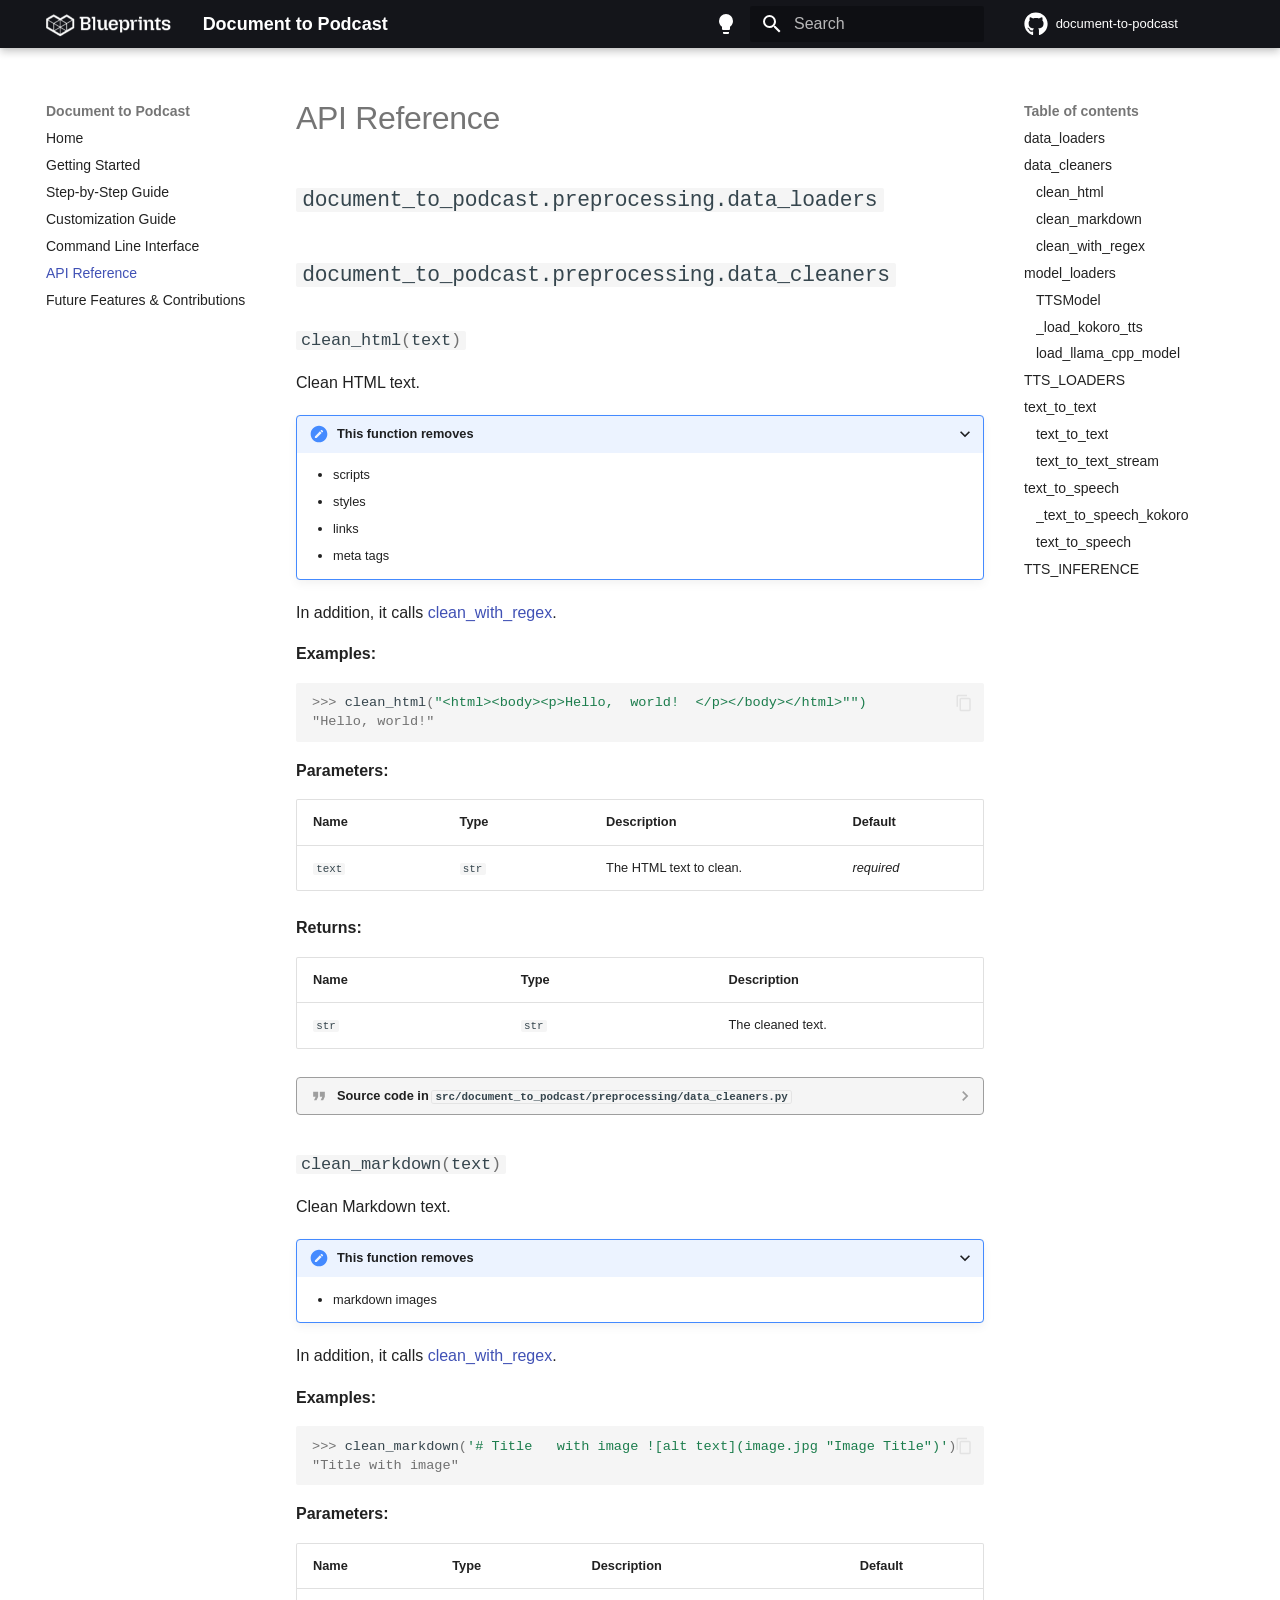
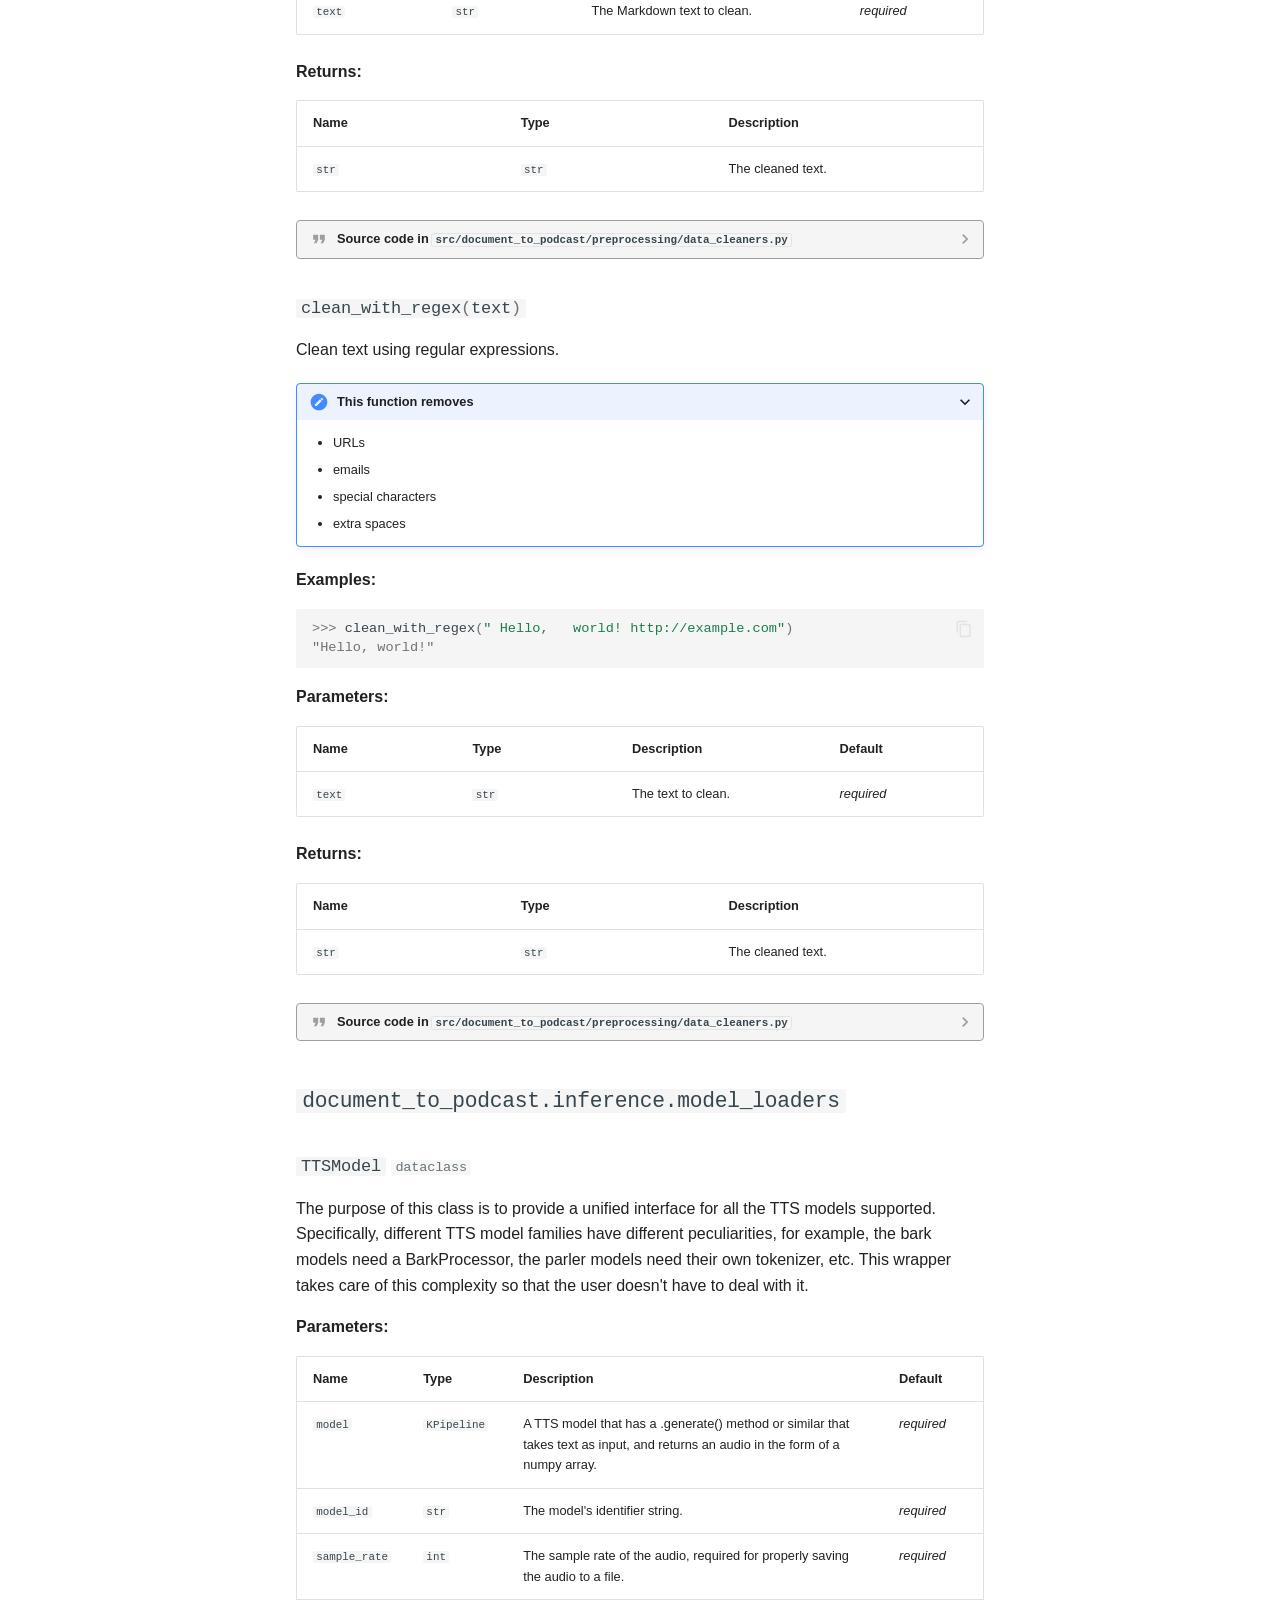
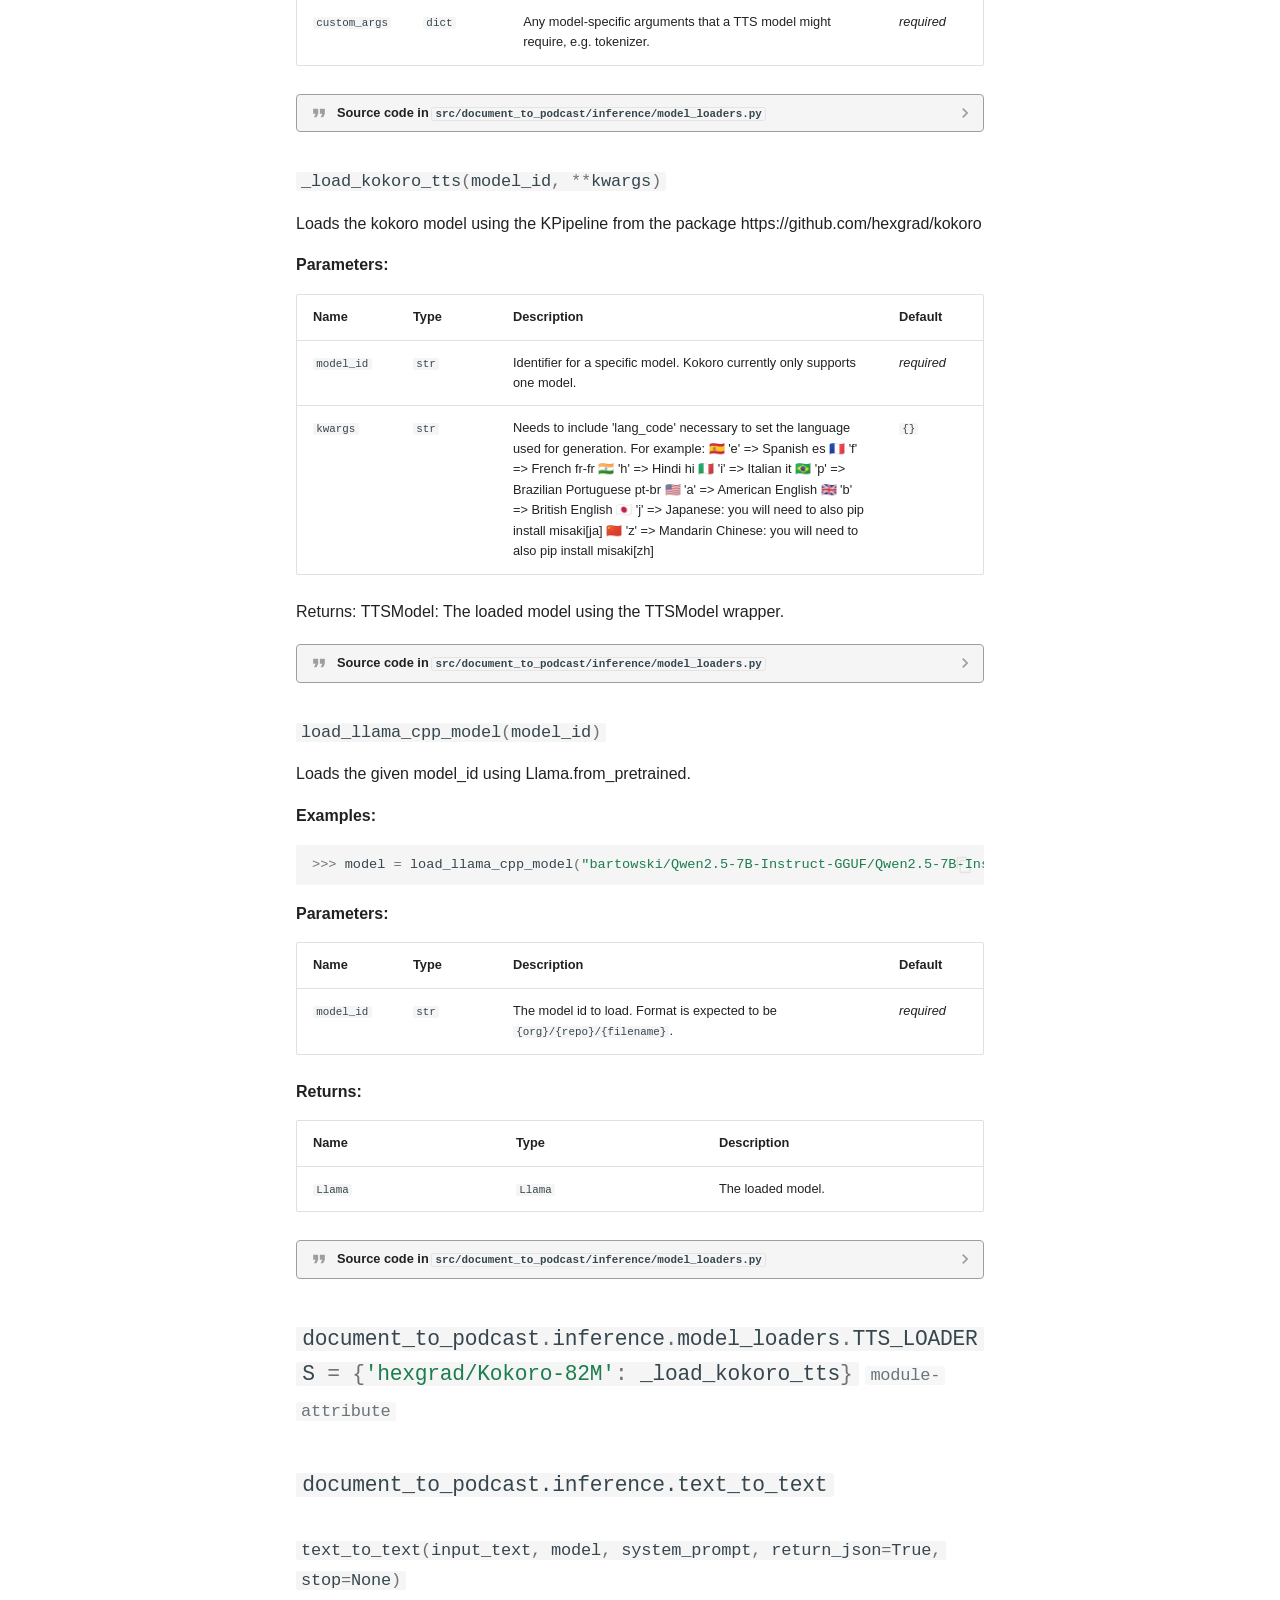
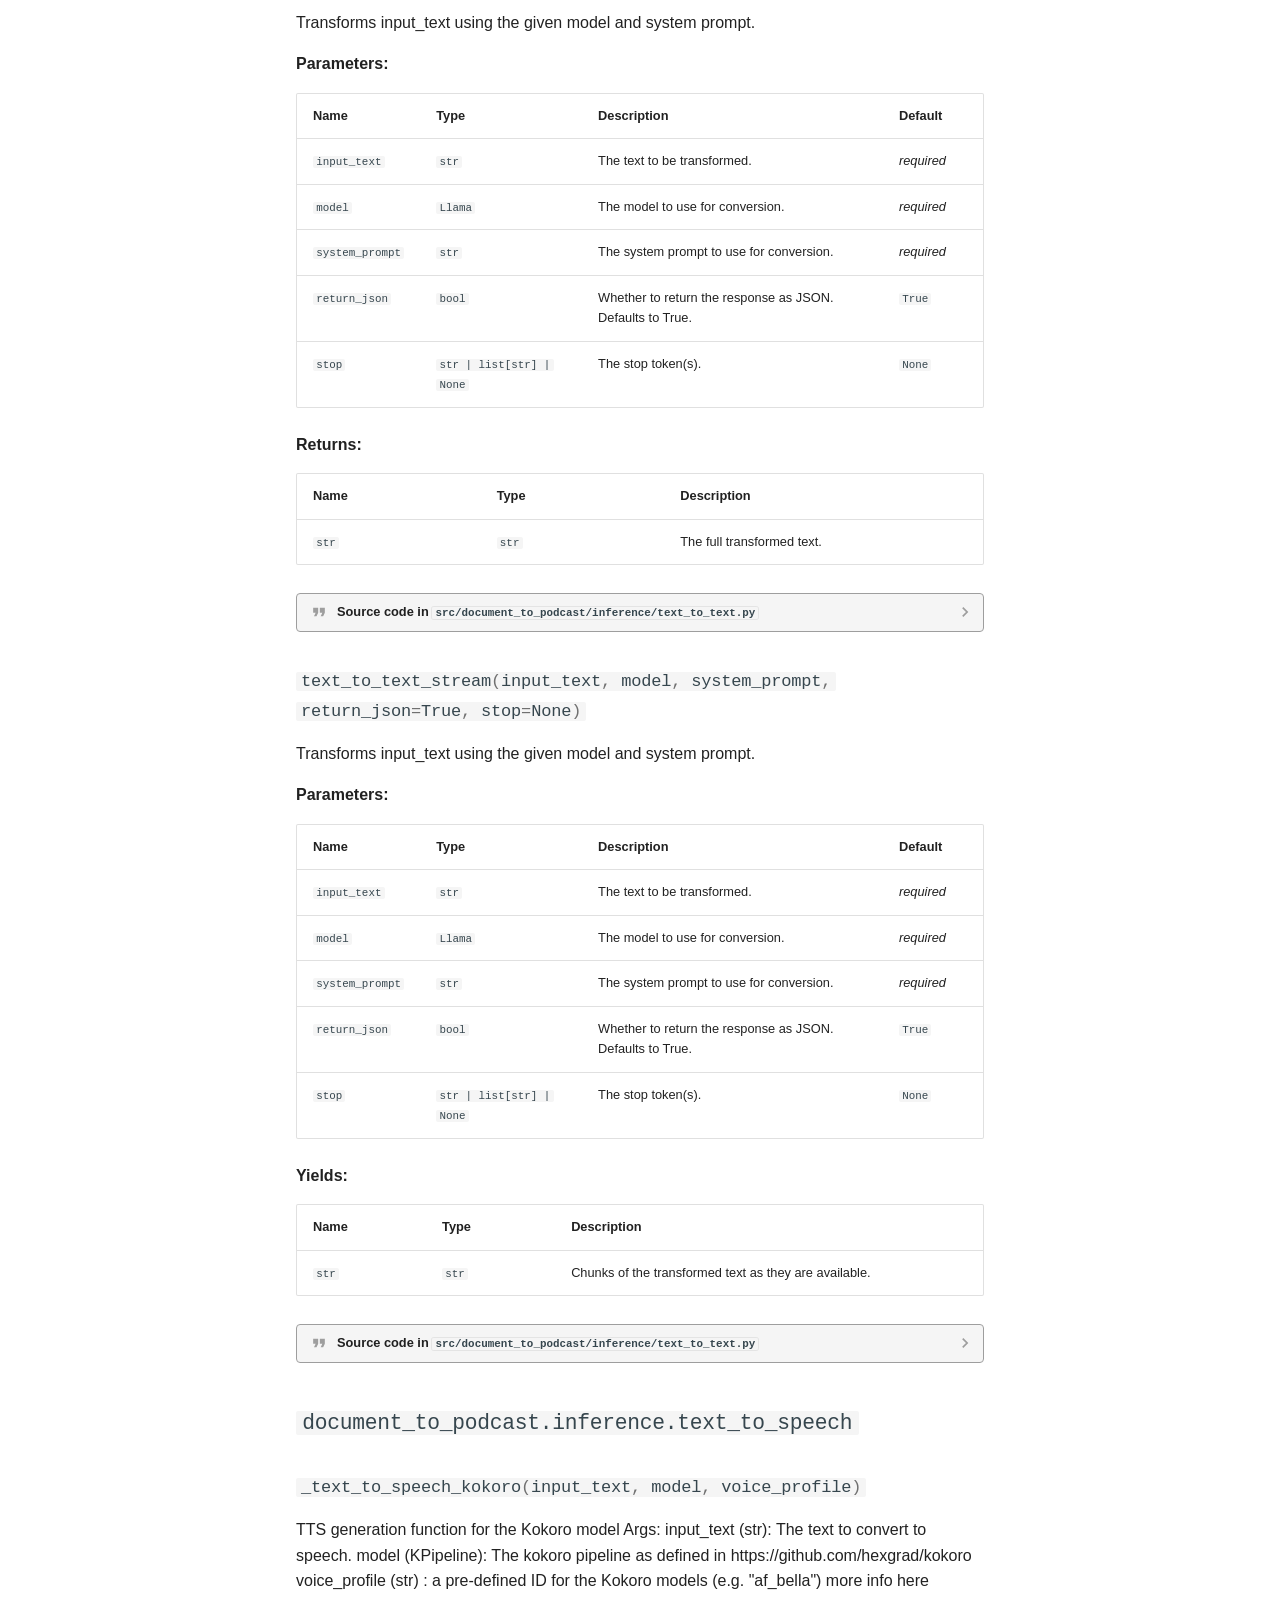
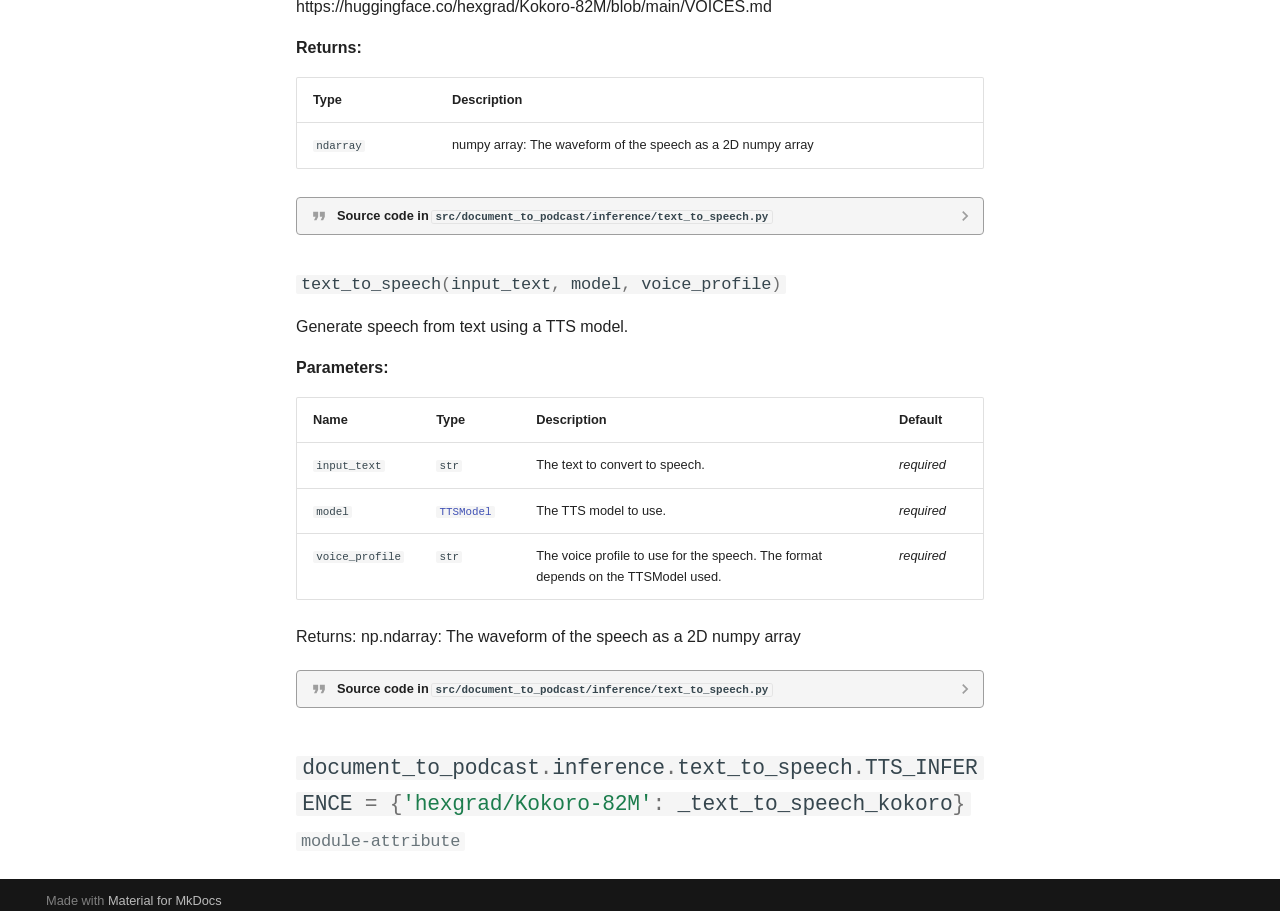
==== commit ecb15ab2: "Deployed 60d8861 with MkDocs version: 1.6.1" ====
--- a/api/index.html
+++ b/api/index.html
@@ -16,7 +16,7 @@
       
       
       <link rel="icon" href="../images/Blueprint-logo-black-flavicon.png">
-      <meta name="generator" content="mkdocs-1.6.1, mkdocs-material-9.6.3">
+      <meta name="generator" content="mkdocs-1.6.1, mkdocs-material-9.6.4">
     
     
       
@@ -24,7 +24,7 @@
       
     
     
-      <link rel="stylesheet" href="../assets/stylesheets/main.d7758b05.min.css">
+      <link rel="stylesheet" href="../assets/stylesheets/main.8608ea7d.min.css">
       
         
         <link rel="stylesheet" href="../assets/stylesheets/palette.06af60db.min.css">
--- a/assets/stylesheets/main.8608ea7d.min.css
+++ b/assets/stylesheets/main.8608ea7d.min.css
@@ -0,0 +1 @@
+@charset "UTF-8";html{-webkit-text-size-adjust:none;-moz-text-size-adjust:none;text-size-adjust:none;box-sizing:border-box}*,:after,:before{box-sizing:inherit}@media (prefers-reduced-motion){*,:after,:before{transition:none!important}}body{margin:0}a,button,input,label{-webkit-tap-highlight-color:transparent}a{color:inherit;text-decoration:none}hr{border:0;box-sizing:initial;display:block;height:.05rem;overflow:visible;padding:0}small{font-size:80%}sub,sup{line-height:1em}img{border-style:none}table{border-collapse:initial;border-spacing:0}td,th{font-weight:400;vertical-align:top}button{background:#0000;border:0;font-family:inherit;font-size:inherit;margin:0;padding:0}input{border:0;outline:none}:root{--md-primary-fg-color:#4051b5;--md-primary-fg-color--light:#5d6cc0;--md-primary-fg-color--dark:#303fa1;--md-primary-bg-color:#fff;--md-primary-bg-color--light:#ffffffb3;--md-accent-fg-color:#526cfe;--md-accent-fg-color--transparent:#526cfe1a;--md-accent-bg-color:#fff;--md-accent-bg-color--light:#ffffffb3}[data-md-color-scheme=default]{color-scheme:light}[data-md-color-scheme=default] img[src$="#gh-dark-mode-only"],[data-md-color-scheme=default] img[src$="#only-dark"]{display:none}:root,[data-md-color-scheme=default]{--md-hue:225deg;--md-default-fg-color:#000000de;--md-default-fg-color--light:#0000008a;--md-default-fg-color--lighter:#00000052;--md-default-fg-color--lightest:#00000012;--md-default-bg-color:#fff;--md-default-bg-color--light:#ffffffb3;--md-default-bg-color--lighter:#ffffff4d;--md-default-bg-color--lightest:#ffffff1f;--md-code-fg-color:#36464e;--md-code-bg-color:#f5f5f5;--md-code-hl-color:#4287ff;--md-code-hl-color--light:#4287ff1a;--md-code-hl-number-color:#d52a2a;--md-code-hl-special-color:#db1457;--md-code-hl-function-color:#a846b9;--md-code-hl-constant-color:#6e59d9;--md-code-hl-keyword-color:#3f6ec6;--md-code-hl-string-color:#1c7d4d;--md-code-hl-name-color:var(--md-code-fg-color);--md-code-hl-operator-color:var(--md-default-fg-color--light);--md-code-hl-punctuation-color:var(--md-default-fg-color--light);--md-code-hl-comment-color:var(--md-default-fg-color--light);--md-code-hl-generic-color:var(--md-default-fg-color--light);--md-code-hl-variable-color:var(--md-default-fg-color--light);--md-typeset-color:var(--md-default-fg-color);--md-typeset-a-color:var(--md-primary-fg-color);--md-typeset-del-color:#f5503d26;--md-typeset-ins-color:#0bd57026;--md-typeset-kbd-color:#fafafa;--md-typeset-kbd-accent-color:#fff;--md-typeset-kbd-border-color:#b8b8b8;--md-typeset-mark-color:#ffff0080;--md-typeset-table-color:#0000001f;--md-typeset-table-color--light:rgba(0,0,0,.035);--md-admonition-fg-color:var(--md-default-fg-color);--md-admonition-bg-color:var(--md-default-bg-color);--md-warning-fg-color:#000000de;--md-warning-bg-color:#ff9;--md-footer-fg-color:#fff;--md-footer-fg-color--light:#ffffffb3;--md-footer-fg-color--lighter:#ffffff73;--md-footer-bg-color:#000000de;--md-footer-bg-color--dark:#00000052;--md-shadow-z1:0 0.2rem 0.5rem #0000000d,0 0 0.05rem #0000001a;--md-shadow-z2:0 0.2rem 0.5rem #0000001a,0 0 0.05rem #00000040;--md-shadow-z3:0 0.2rem 0.5rem #0003,0 0 0.05rem #00000059}.md-icon svg{fill:currentcolor;display:block;height:1.2rem;width:1.2rem}body{-webkit-font-smoothing:antialiased;-moz-osx-font-smoothing:grayscale;--md-text-font-family:var(--md-text-font,_),-apple-system,BlinkMacSystemFont,Helvetica,Arial,sans-serif;--md-code-font-family:var(--md-code-font,_),SFMono-Regular,Consolas,Menlo,monospace}aside,body,input{font-feature-settings:"kern","liga";color:var(--md-typeset-color);font-family:var(--md-text-font-family)}code,kbd,pre{font-feature-settings:"kern";font-family:var(--md-code-font-family)}:root{--md-typeset-table-sort-icon:url('data:image/svg+xml;charset=utf-8,<svg xmlns="http://www.w3.org/2000/svg" viewBox="0 0 24 24"><path d="m18 21-4-4h3V7h-3l4-4 4 4h-3v10h3M2 19v-2h10v2M2 13v-2h7v2M2 7V5h4v2z"/></svg>');--md-typeset-table-sort-icon--asc:url('data:image/svg+xml;charset=utf-8,<svg xmlns="http://www.w3.org/2000/svg" viewBox="0 0 24 24"><path d="M19 17h3l-4 4-4-4h3V3h2M2 17h10v2H2M6 5v2H2V5m0 6h7v2H2z"/></svg>');--md-typeset-table-sort-icon--desc:url('data:image/svg+xml;charset=utf-8,<svg xmlns="http://www.w3.org/2000/svg" viewBox="0 0 24 24"><path d="M19 7h3l-4-4-4 4h3v14h2M2 17h10v2H2M6 5v2H2V5m0 6h7v2H2z"/></svg>')}.md-typeset{-webkit-print-color-adjust:exact;color-adjust:exact;font-size:.8rem;line-height:1.6;overflow-wrap:break-word}@media print{.md-typeset{font-size:.68rem}}.md-typeset blockquote,.md-typeset dl,.md-typeset figure,.md-typeset ol,.md-typeset pre,.md-typeset ul{margin-bottom:1em;margin-top:1em}.md-typeset h1{color:var(--md-default-fg-color--light);font-size:2em;line-height:1.3;margin:0 0 1.25em}.md-typeset h1,.md-typeset h2{font-weight:300;letter-spacing:-.01em}.md-typeset h2{font-size:1.5625em;line-height:1.4;margin:1.6em 0 .64em}.md-typeset h3{font-size:1.25em;font-weight:400;letter-spacing:-.01em;line-height:1.5;margin:1.6em 0 .8em}.md-typeset h2+h3{margin-top:.8em}.md-typeset h4{font-weight:700;letter-spacing:-.01em;margin:1em 0}.md-typeset h5,.md-typeset h6{color:var(--md-default-fg-color--light);font-size:.8em;font-weight:700;letter-spacing:-.01em;margin:1.25em 0}.md-typeset h5{text-transform:uppercase}.md-typeset h5 code{text-transform:none}.md-typeset hr{border-bottom:.05rem solid var(--md-default-fg-color--lightest);display:flow-root;margin:1.5em 0}.md-typeset a{color:var(--md-typeset-a-color);word-break:break-word}.md-typeset a,.md-typeset a:before{transition:color 125ms}.md-typeset a:focus,.md-typeset a:hover{color:var(--md-accent-fg-color)}.md-typeset a:focus code,.md-typeset a:hover code{background-color:var(--md-accent-fg-color--transparent)}.md-typeset a code{color:currentcolor;transition:background-color 125ms}.md-typeset a.focus-visible{outline-color:var(--md-accent-fg-color);outline-offset:.2rem}.md-typeset code,.md-typeset kbd,.md-typeset pre{color:var(--md-code-fg-color);direction:ltr;font-variant-ligatures:none}@media print{.md-typeset code,.md-typeset kbd,.md-typeset pre{white-space:pre-wrap}}.md-typeset code{background-color:var(--md-code-bg-color);border-radius:.1rem;-webkit-box-decoration-break:clone;box-decoration-break:clone;font-size:.85em;padding:0 .2941176471em;word-break:break-word}.md-typeset code:not(.focus-visible){-webkit-tap-highlight-color:transparent;outline:none}.md-typeset pre{display:flow-root;line-height:1.4;position:relative}.md-typeset pre>code{-webkit-box-decoration-break:slice;box-decoration-break:slice;box-shadow:none;display:block;margin:0;outline-color:var(--md-accent-fg-color);overflow:auto;padding:.7720588235em 1.1764705882em;scrollbar-color:var(--md-default-fg-color--lighter) #0000;scrollbar-width:thin;touch-action:auto;word-break:normal}.md-typeset pre>code:hover{scrollbar-color:var(--md-accent-fg-color) #0000}.md-typeset pre>code::-webkit-scrollbar{height:.2rem;width:.2rem}.md-typeset pre>code::-webkit-scrollbar-thumb{background-color:var(--md-default-fg-color--lighter)}.md-typeset pre>code::-webkit-scrollbar-thumb:hover{background-color:var(--md-accent-fg-color)}.md-typeset kbd{background-color:var(--md-typeset-kbd-color);border-radius:.1rem;box-shadow:0 .1rem 0 .05rem var(--md-typeset-kbd-border-color),0 .1rem 0 var(--md-typeset-kbd-border-color),0 -.1rem .2rem var(--md-typeset-kbd-accent-color) inset;color:var(--md-default-fg-color);display:inline-block;font-size:.75em;padding:0 .6666666667em;vertical-align:text-top;word-break:break-word}.md-typeset mark{background-color:var(--md-typeset-mark-color);-webkit-box-decoration-break:clone;box-decoration-break:clone;color:inherit;word-break:break-word}.md-typeset abbr{border-bottom:.05rem dotted var(--md-default-fg-color--light);cursor:help;text-decoration:none}.md-typeset small{opacity:.75}[dir=ltr] .md-typeset sub,[dir=ltr] .md-typeset sup{margin-left:.078125em}[dir=rtl] .md-typeset sub,[dir=rtl] .md-typeset sup{margin-right:.078125em}[dir=ltr] .md-typeset blockquote{padding-left:.6rem}[dir=rtl] .md-typeset blockquote{padding-right:.6rem}[dir=ltr] .md-typeset blockquote{border-left:.2rem solid var(--md-default-fg-color--lighter)}[dir=rtl] .md-typeset blockquote{border-right:.2rem solid var(--md-default-fg-color--lighter)}.md-typeset blockquote{color:var(--md-default-fg-color--light);margin-left:0;margin-right:0}.md-typeset ul{list-style-type:disc}.md-typeset ul[type]{list-style-type:revert-layer}[dir=ltr] .md-typeset ol,[dir=ltr] .md-typeset ul{margin-left:.625em}[dir=rtl] .md-typeset ol,[dir=rtl] .md-typeset ul{margin-right:.625em}.md-typeset ol,.md-typeset ul{padding:0}.md-typeset ol:not([hidden]),.md-typeset ul:not([hidden]){display:flow-root}.md-typeset ol ol,.md-typeset ul ol{list-style-type:lower-alpha}.md-typeset ol ol ol,.md-typeset ul ol ol{list-style-type:lower-roman}.md-typeset ol ol ol ol,.md-typeset ul ol ol ol{list-style-type:upper-alpha}.md-typeset ol ol ol ol ol,.md-typeset ul ol ol ol ol{list-style-type:upper-roman}.md-typeset ol[type],.md-typeset ul[type]{list-style-type:revert-layer}[dir=ltr] .md-typeset ol li,[dir=ltr] .md-typeset ul li{margin-left:1.25em}[dir=rtl] .md-typeset ol li,[dir=rtl] .md-typeset ul li{margin-right:1.25em}.md-typeset ol li,.md-typeset ul li{margin-bottom:.5em}.md-typeset ol li blockquote,.md-typeset ol li p,.md-typeset ul li blockquote,.md-typeset ul li p{margin:.5em 0}.md-typeset ol li:last-child,.md-typeset ul li:last-child{margin-bottom:0}[dir=ltr] .md-typeset ol li ol,[dir=ltr] .md-typeset ol li ul,[dir=ltr] .md-typeset ul li ol,[dir=ltr] .md-typeset ul li ul{margin-left:.625em}[dir=rtl] .md-typeset ol li ol,[dir=rtl] .md-typeset ol li ul,[dir=rtl] .md-typeset ul li ol,[dir=rtl] .md-typeset ul li ul{margin-right:.625em}.md-typeset ol li ol,.md-typeset ol li ul,.md-typeset ul li ol,.md-typeset ul li ul{margin-bottom:.5em;margin-top:.5em}[dir=ltr] .md-typeset dd{margin-left:1.875em}[dir=rtl] .md-typeset dd{margin-right:1.875em}.md-typeset dd{margin-bottom:1.5em;margin-top:1em}.md-typeset img,.md-typeset svg,.md-typeset video{height:auto;max-width:100%}.md-typeset img[align=left]{margin:1em 1em 1em 0}.md-typeset img[align=right]{margin:1em 0 1em 1em}.md-typeset img[align]:only-child{margin-top:0}.md-typeset figure{display:flow-root;margin:1em auto;max-width:100%;text-align:center;width:-moz-fit-content;width:fit-content}.md-typeset figure img{display:block;margin:0 auto}.md-typeset figcaption{font-style:italic;margin:1em auto;max-width:24rem}.md-typeset iframe{max-width:100%}.md-typeset table:not([class]){background-color:var(--md-default-bg-color);border:.05rem solid var(--md-typeset-table-color);border-radius:.1rem;display:inline-block;font-size:.64rem;max-width:100%;overflow:auto;touch-action:auto}@media print{.md-typeset table:not([class]){display:table}}.md-typeset table:not([class])+*{margin-top:1.5em}.md-typeset table:not([class]) td>:first-child,.md-typeset table:not([class]) th>:first-child{margin-top:0}.md-typeset table:not([class]) td>:last-child,.md-typeset table:not([class]) th>:last-child{margin-bottom:0}.md-typeset table:not([class]) td:not([align]),.md-typeset table:not([class]) th:not([align]){text-align:left}[dir=rtl] .md-typeset table:not([class]) td:not([align]),[dir=rtl] .md-typeset table:not([class]) th:not([align]){text-align:right}.md-typeset table:not([class]) th{font-weight:700;min-width:5rem;padding:.9375em 1.25em;vertical-align:top}.md-typeset table:not([class]) td{border-top:.05rem solid var(--md-typeset-table-color);padding:.9375em 1.25em;vertical-align:top}.md-typeset table:not([class]) tbody tr{transition:background-color 125ms}.md-typeset table:not([class]) tbody tr:hover{background-color:var(--md-typeset-table-color--light);box-shadow:0 .05rem 0 var(--md-default-bg-color) inset}.md-typeset table:not([class]) a{word-break:normal}.md-typeset table th[role=columnheader]{cursor:pointer}[dir=ltr] .md-typeset table th[role=columnheader]:after{margin-left:.5em}[dir=rtl] .md-typeset table th[role=columnheader]:after{margin-right:.5em}.md-typeset table th[role=columnheader]:after{content:"";display:inline-block;height:1.2em;-webkit-mask-image:var(--md-typeset-table-sort-icon);mask-image:var(--md-typeset-table-sort-icon);-webkit-mask-repeat:no-repeat;mask-repeat:no-repeat;-webkit-mask-size:contain;mask-size:contain;transition:background-color 125ms;vertical-align:text-bottom;width:1.2em}.md-typeset table th[role=columnheader]:hover:after{background-color:var(--md-default-fg-color--lighter)}.md-typeset table th[role=columnheader][aria-sort=ascending]:after{background-color:var(--md-default-fg-color--light);-webkit-mask-image:var(--md-typeset-table-sort-icon--asc);mask-image:var(--md-typeset-table-sort-icon--asc)}.md-typeset table th[role=columnheader][aria-sort=descending]:after{background-color:var(--md-default-fg-color--light);-webkit-mask-image:var(--md-typeset-table-sort-icon--desc);mask-image:var(--md-typeset-table-sort-icon--desc)}.md-typeset__scrollwrap{margin:1em -.8rem;overflow-x:auto;touch-action:auto}.md-typeset__table{display:inline-block;margin-bottom:.5em;padding:0 .8rem}@media print{.md-typeset__table{display:block}}html .md-typeset__table table{display:table;margin:0;overflow:hidden;width:100%}@media screen and (max-width:44.984375em){.md-content__inner>pre{margin:1em -.8rem}.md-content__inner>pre code{border-radius:0}}.md-typeset .md-author{border-radius:100%;display:block;flex-shrink:0;height:1.6rem;overflow:hidden;position:relative;transition:color 125ms,transform 125ms;width:1.6rem}.md-typeset .md-author img{display:block}.md-typeset .md-author--more{background:var(--md-default-fg-color--lightest);color:var(--md-default-fg-color--lighter);font-size:.6rem;font-weight:700;line-height:1.6rem;text-align:center}.md-typeset .md-author--long{height:2.4rem;width:2.4rem}.md-typeset a.md-author{transform:scale(1)}.md-typeset a.md-author img{border-radius:100%;filter:grayscale(100%) opacity(75%);transition:filter 125ms}.md-typeset a.md-author:focus,.md-typeset a.md-author:hover{transform:scale(1.1);z-index:1}.md-typeset a.md-author:focus img,.md-typeset a.md-author:hover img{filter:grayscale(0)}.md-banner{background-color:var(--md-footer-bg-color);color:var(--md-footer-fg-color);overflow:auto}@media print{.md-banner{display:none}}.md-banner--warning{background-color:var(--md-warning-bg-color);color:var(--md-warning-fg-color)}.md-banner__inner{font-size:.7rem;margin:.6rem auto;padding:0 .8rem}[dir=ltr] .md-banner__button{float:right}[dir=rtl] .md-banner__button{float:left}.md-banner__button{color:inherit;cursor:pointer;transition:opacity .25s}.no-js .md-banner__button{display:none}.md-banner__button:hover{opacity:.7}html{font-size:125%;height:100%;overflow-x:hidden}@media screen and (min-width:100em){html{font-size:137.5%}}@media screen and (min-width:125em){html{font-size:150%}}body{background-color:var(--md-default-bg-color);display:flex;flex-direction:column;font-size:.5rem;min-height:100%;position:relative;width:100%}@media print{body{display:block}}@media screen and (max-width:59.984375em){body[data-md-scrolllock]{position:fixed}}.md-grid{margin-left:auto;margin-right:auto;max-width:61rem}.md-container{display:flex;flex-direction:column;flex-grow:1}@media print{.md-container{display:block}}.md-main{flex-grow:1}.md-main__inner{display:flex;height:100%;margin-top:1.5rem}.md-ellipsis{overflow:hidden;text-overflow:ellipsis}.md-toggle{display:none}.md-option{height:0;opacity:0;position:absolute;width:0}.md-option:checked+label:not([hidden]){display:block}.md-option.focus-visible+label{outline-color:var(--md-accent-fg-color);outline-style:auto}.md-skip{background-color:var(--md-default-fg-color);border-radius:.1rem;color:var(--md-default-bg-color);font-size:.64rem;margin:.5rem;opacity:0;outline-color:var(--md-accent-fg-color);padding:.3rem .5rem;position:fixed;transform:translateY(.4rem);z-index:-1}.md-skip:focus{opacity:1;transform:translateY(0);transition:transform .25s cubic-bezier(.4,0,.2,1),opacity 175ms 75ms;z-index:10}@page{margin:25mm}:root{--md-clipboard-icon:url('data:image/svg+xml;charset=utf-8,<svg xmlns="http://www.w3.org/2000/svg" viewBox="0 0 24 24"><path d="M19 21H8V7h11m0-2H8a2 2 0 0 0-2 2v14a2 2 0 0 0 2 2h11a2 2 0 0 0 2-2V7a2 2 0 0 0-2-2m-3-4H4a2 2 0 0 0-2 2v14h2V3h12z"/></svg>')}.md-clipboard{border-radius:.1rem;color:var(--md-default-fg-color--lightest);cursor:pointer;height:1.5em;outline-color:var(--md-accent-fg-color);outline-offset:.1rem;position:absolute;right:.5em;top:.5em;transition:color .25s;width:1.5em;z-index:1}@media print{.md-clipboard{display:none}}.md-clipboard:not(.focus-visible){-webkit-tap-highlight-color:transparent;outline:none}:hover>.md-clipboard{color:var(--md-default-fg-color--light)}.md-clipboard:focus,.md-clipboard:hover{color:var(--md-accent-fg-color)}.md-clipboard:after{background-color:currentcolor;content:"";display:block;height:1.125em;margin:0 auto;-webkit-mask-image:var(--md-clipboard-icon);mask-image:var(--md-clipboard-icon);-webkit-mask-position:center;mask-position:center;-webkit-mask-repeat:no-repeat;mask-repeat:no-repeat;-webkit-mask-size:contain;mask-size:contain;width:1.125em}.md-clipboard--inline{cursor:pointer}.md-clipboard--inline code{transition:color .25s,background-color .25s}.md-clipboard--inline:focus code,.md-clipboard--inline:hover code{background-color:var(--md-accent-fg-color--transparent);color:var(--md-accent-fg-color)}.md-typeset .md-code__content{display:grid}@keyframes consent{0%{opacity:0;transform:translateY(100%)}to{opacity:1;transform:translateY(0)}}@keyframes overlay{0%{opacity:0}to{opacity:1}}.md-consent__overlay{animation:overlay .25s both;-webkit-backdrop-filter:blur(.1rem);backdrop-filter:blur(.1rem);background-color:#0000008a;height:100%;opacity:1;position:fixed;top:0;width:100%;z-index:5}.md-consent__inner{animation:consent .5s cubic-bezier(.1,.7,.1,1) both;background-color:var(--md-default-bg-color);border:0;border-radius:.1rem;bottom:0;box-shadow:0 0 .2rem #0000001a,0 .2rem .4rem #0003;max-height:100%;overflow:auto;padding:0;position:fixed;width:100%;z-index:5}.md-consent__form{padding:.8rem}.md-consent__settings{display:none;margin:1em 0}input:checked+.md-consent__settings{display:block}.md-consent__controls{margin-bottom:.8rem}.md-typeset .md-consent__controls .md-button{display:inline}@media screen and (max-width:44.984375em){.md-typeset .md-consent__controls .md-button{display:block;margin-top:.4rem;text-align:center;width:100%}}.md-consent label{cursor:pointer}.md-content{flex-grow:1;min-width:0}.md-content__inner{margin:0 .8rem 1.2rem;padding-top:.6rem}@media screen and (min-width:76.25em){[dir=ltr] .md-sidebar--primary:not([hidden])~.md-content>.md-content__inner{margin-left:1.2rem}[dir=ltr] .md-sidebar--secondary:not([hidden])~.md-content>.md-content__inner,[dir=rtl] .md-sidebar--primary:not([hidden])~.md-content>.md-content__inner{margin-right:1.2rem}[dir=rtl] .md-sidebar--secondary:not([hidden])~.md-content>.md-content__inner{margin-left:1.2rem}}.md-content__inner:before{content:"";display:block;height:.4rem}.md-content__inner>:last-child{margin-bottom:0}[dir=ltr] .md-content__button{float:right}[dir=rtl] .md-content__button{float:left}[dir=ltr] .md-content__button{margin-left:.4rem}[dir=rtl] .md-content__button{margin-right:.4rem}.md-content__button{margin:.4rem 0;padding:0}@media print{.md-content__button{display:none}}.md-typeset .md-content__button{color:var(--md-default-fg-color--lighter)}.md-content__button svg{display:inline;vertical-align:top}[dir=rtl] .md-content__button svg{transform:scaleX(-1)}[dir=ltr] .md-dialog{right:.8rem}[dir=rtl] .md-dialog{left:.8rem}.md-dialog{background-color:var(--md-default-fg-color);border-radius:.1rem;bottom:.8rem;box-shadow:var(--md-shadow-z3);min-width:11.1rem;opacity:0;padding:.4rem .6rem;pointer-events:none;position:fixed;transform:translateY(100%);transition:transform 0ms .4s,opacity .4s;z-index:4}@media print{.md-dialog{display:none}}.md-dialog--active{opacity:1;pointer-events:auto;transform:translateY(0);transition:transform .4s cubic-bezier(.075,.85,.175,1),opacity .4s}.md-dialog__inner{color:var(--md-default-bg-color);font-size:.7rem}.md-feedback{margin:2em 0 1em;text-align:center}.md-feedback fieldset{border:none;margin:0;padding:0}.md-feedback__title{font-weight:700;margin:1em auto}.md-feedback__inner{position:relative}.md-feedback__list{display:flex;flex-wrap:wrap;place-content:baseline center;position:relative}.md-feedback__list:hover .md-icon:not(:disabled){color:var(--md-default-fg-color--lighter)}:disabled .md-feedback__list{min-height:1.8rem}.md-feedback__icon{color:var(--md-default-fg-color--light);cursor:pointer;flex-shrink:0;margin:0 .1rem;transition:color 125ms}.md-feedback__icon:not(:disabled).md-icon:hover{color:var(--md-accent-fg-color)}.md-feedback__icon:disabled{color:var(--md-default-fg-color--lightest);pointer-events:none}.md-feedback__note{opacity:0;position:relative;transform:translateY(.4rem);transition:transform .4s cubic-bezier(.1,.7,.1,1),opacity .15s}.md-feedback__note>*{margin:0 auto;max-width:16rem}:disabled .md-feedback__note{opacity:1;transform:translateY(0)}@media print{.md-feedback{display:none}}.md-footer{background-color:var(--md-footer-bg-color);color:var(--md-footer-fg-color)}@media print{.md-footer{display:none}}.md-footer__inner{justify-content:space-between;overflow:auto;padding:.2rem}.md-footer__inner:not([hidden]){display:flex}.md-footer__link{align-items:end;display:flex;flex-grow:0.01;margin-bottom:.4rem;margin-top:1rem;max-width:100%;outline-color:var(--md-accent-fg-color);overflow:hidden;transition:opacity .25s}.md-footer__link:focus,.md-footer__link:hover{opacity:.7}[dir=rtl] .md-footer__link svg{transform:scaleX(-1)}@media screen and (max-width:44.984375em){.md-footer__link--prev{flex-shrink:0}.md-footer__link--prev .md-footer__title{display:none}}[dir=ltr] .md-footer__link--next{margin-left:auto}[dir=rtl] .md-footer__link--next{margin-right:auto}.md-footer__link--next{text-align:right}[dir=rtl] .md-footer__link--next{text-align:left}.md-footer__title{flex-grow:1;font-size:.9rem;margin-bottom:.7rem;max-width:calc(100% - 2.4rem);padding:0 1rem;white-space:nowrap}.md-footer__button{margin:.2rem;padding:.4rem}.md-footer__direction{font-size:.64rem;opacity:.7}.md-footer-meta{background-color:var(--md-footer-bg-color--dark)}.md-footer-meta__inner{display:flex;flex-wrap:wrap;justify-content:space-between;padding:.2rem}html .md-footer-meta.md-typeset a{color:var(--md-footer-fg-color--light)}html .md-footer-meta.md-typeset a:focus,html .md-footer-meta.md-typeset a:hover{color:var(--md-footer-fg-color)}.md-copyright{color:var(--md-footer-fg-color--lighter);font-size:.64rem;margin:auto .6rem;padding:.4rem 0;width:100%}@media screen and (min-width:45em){.md-copyright{width:auto}}.md-copyright__highlight{color:var(--md-footer-fg-color--light)}.md-social{display:inline-flex;gap:.2rem;margin:0 .4rem;padding:.2rem 0 .6rem}@media screen and (min-width:45em){.md-social{padding:.6rem 0}}.md-social__link{display:inline-block;height:1.6rem;text-align:center;width:1.6rem}.md-social__link:before{line-height:1.9}.md-social__link svg{fill:currentcolor;max-height:.8rem;vertical-align:-25%}.md-typeset .md-button{border:.1rem solid;border-radius:.1rem;color:var(--md-primary-fg-color);cursor:pointer;display:inline-block;font-weight:700;padding:.625em 2em;transition:color 125ms,background-color 125ms,border-color 125ms}.md-typeset .md-button--primary{background-color:var(--md-primary-fg-color);border-color:var(--md-primary-fg-color);color:var(--md-primary-bg-color)}.md-typeset .md-button:focus,.md-typeset .md-button:hover{background-color:var(--md-accent-fg-color);border-color:var(--md-accent-fg-color);color:var(--md-accent-bg-color)}[dir=ltr] .md-typeset .md-input{border-top-left-radius:.1rem}[dir=ltr] .md-typeset .md-input,[dir=rtl] .md-typeset .md-input{border-top-right-radius:.1rem}[dir=rtl] .md-typeset .md-input{border-top-left-radius:.1rem}.md-typeset .md-input{border-bottom:.1rem solid var(--md-default-fg-color--lighter);box-shadow:var(--md-shadow-z1);font-size:.8rem;height:1.8rem;padding:0 .6rem;transition:border .25s,box-shadow .25s}.md-typeset .md-input:focus,.md-typeset .md-input:hover{border-bottom-color:var(--md-accent-fg-color);box-shadow:var(--md-shadow-z2)}.md-typeset .md-input--stretch{width:100%}.md-header{background-color:var(--md-primary-fg-color);box-shadow:0 0 .2rem #0000,0 .2rem .4rem #0000;color:var(--md-primary-bg-color);display:block;left:0;position:sticky;right:0;top:0;z-index:4}@media print{.md-header{display:none}}.md-header[hidden]{transform:translateY(-100%);transition:transform .25s cubic-bezier(.8,0,.6,1),box-shadow .25s}.md-header--shadow{box-shadow:0 0 .2rem #0000001a,0 .2rem .4rem #0003;transition:transform .25s cubic-bezier(.1,.7,.1,1),box-shadow .25s}.md-header__inner{align-items:center;display:flex;padding:0 .2rem}.md-header__button{color:currentcolor;cursor:pointer;margin:.2rem;outline-color:var(--md-accent-fg-color);padding:.4rem;position:relative;transition:opacity .25s;vertical-align:middle;z-index:1}.md-header__button:hover{opacity:.7}.md-header__button:not([hidden]){display:inline-block}.md-header__button:not(.focus-visible){-webkit-tap-highlight-color:transparent;outline:none}.md-header__button.md-logo{margin:.2rem;padding:.4rem}@media screen and (max-width:76.234375em){.md-header__button.md-logo{display:none}}.md-header__button.md-logo img,.md-header__button.md-logo svg{fill:currentcolor;display:block;height:1.2rem;width:auto}@media screen and (min-width:60em){.md-header__button[for=__search]{display:none}}.no-js .md-header__button[for=__search]{display:none}[dir=rtl] .md-header__button[for=__search] svg{transform:scaleX(-1)}@media screen and (min-width:76.25em){.md-header__button[for=__drawer]{display:none}}.md-header__topic{display:flex;max-width:100%;position:absolute;transition:transform .4s cubic-bezier(.1,.7,.1,1),opacity .15s;white-space:nowrap}.md-header__topic+.md-header__topic{opacity:0;pointer-events:none;transform:translateX(1.25rem);transition:transform .4s cubic-bezier(1,.7,.1,.1),opacity .15s;z-index:-1}[dir=rtl] .md-header__topic+.md-header__topic{transform:translateX(-1.25rem)}.md-header__topic:first-child{font-weight:700}[dir=ltr] .md-header__title{margin-left:1rem;margin-right:.4rem}[dir=rtl] .md-header__title{margin-left:.4rem;margin-right:1rem}.md-header__title{flex-grow:1;font-size:.9rem;height:2.4rem;line-height:2.4rem}.md-header__title--active .md-header__topic{opacity:0;pointer-events:none;transform:translateX(-1.25rem);transition:transform .4s cubic-bezier(1,.7,.1,.1),opacity .15s;z-index:-1}[dir=rtl] .md-header__title--active .md-header__topic{transform:translateX(1.25rem)}.md-header__title--active .md-header__topic+.md-header__topic{opacity:1;pointer-events:auto;transform:translateX(0);transition:transform .4s cubic-bezier(.1,.7,.1,1),opacity .15s;z-index:0}.md-header__title>.md-header__ellipsis{height:100%;position:relative;width:100%}.md-header__option{display:flex;flex-shrink:0;max-width:100%;transition:max-width 0ms .25s,opacity .25s .25s;white-space:nowrap}[data-md-toggle=search]:checked~.md-header .md-header__option{max-width:0;opacity:0;transition:max-width 0ms,opacity 0ms}.md-header__option>input{bottom:0}.md-header__source{display:none}@media screen and (min-width:60em){[dir=ltr] .md-header__source{margin-left:1rem}[dir=rtl] .md-header__source{margin-right:1rem}.md-header__source{display:block;max-width:11.7rem;width:11.7rem}}@media screen and (min-width:76.25em){[dir=ltr] .md-header__source{margin-left:1.4rem}[dir=rtl] .md-header__source{margin-right:1.4rem}}.md-meta{color:var(--md-default-fg-color--light);font-size:.7rem;line-height:1.3}.md-meta__list{display:inline-flex;flex-wrap:wrap;list-style:none;margin:0;padding:0}.md-meta__item:not(:last-child):after{content:"·";margin-left:.2rem;margin-right:.2rem}.md-meta__link{color:var(--md-typeset-a-color)}.md-meta__link:focus,.md-meta__link:hover{color:var(--md-accent-fg-color)}.md-draft{background-color:#ff1744;border-radius:.125em;color:#fff;display:inline-block;font-weight:700;padding-left:.5714285714em;padding-right:.5714285714em}:root{--md-nav-icon--prev:url('data:image/svg+xml;charset=utf-8,<svg xmlns="http://www.w3.org/2000/svg" viewBox="0 0 24 24"><path d="M20 11v2H8l5.5 5.5-1.42 1.42L4.16 12l7.92-7.92L13.5 5.5 8 11z"/></svg>');--md-nav-icon--next:url('data:image/svg+xml;charset=utf-8,<svg xmlns="http://www.w3.org/2000/svg" viewBox="0 0 24 24"><path d="M8.59 16.58 13.17 12 8.59 7.41 10 6l6 6-6 6z"/></svg>');--md-toc-icon:url('data:image/svg+xml;charset=utf-8,<svg xmlns="http://www.w3.org/2000/svg" viewBox="0 0 24 24"><path d="M3 9h14V7H3zm0 4h14v-2H3zm0 4h14v-2H3zm16 0h2v-2h-2zm0-10v2h2V7zm0 6h2v-2h-2z"/></svg>')}.md-nav{font-size:.7rem;line-height:1.3}.md-nav__title{color:var(--md-default-fg-color--light);display:block;font-weight:700;overflow:hidden;padding:0 .6rem;text-overflow:ellipsis}.md-nav__title .md-nav__button{display:none}.md-nav__title .md-nav__button img{height:100%;width:auto}.md-nav__title .md-nav__button.md-logo img,.md-nav__title .md-nav__button.md-logo svg{fill:currentcolor;display:block;height:2.4rem;max-width:100%;object-fit:contain;width:auto}.md-nav__list{list-style:none;margin:0;padding:0}.md-nav__link{align-items:flex-start;display:flex;gap:.4rem;margin-top:.625em;scroll-snap-align:start;transition:color 125ms}.md-nav__link--passed{color:var(--md-default-fg-color--light)}.md-nav__item .md-nav__link--active,.md-nav__item .md-nav__link--active code{color:var(--md-typeset-a-color)}.md-nav__link .md-ellipsis{position:relative}[dir=ltr] .md-nav__link .md-icon:last-child{margin-left:auto}[dir=rtl] .md-nav__link .md-icon:last-child{margin-right:auto}.md-nav__link svg{fill:currentcolor;flex-shrink:0;height:1.3em;position:relative}.md-nav__link[for]:focus,.md-nav__link[for]:hover,.md-nav__link[href]:focus,.md-nav__link[href]:hover{color:var(--md-accent-fg-color);cursor:pointer}.md-nav__link.focus-visible{outline-color:var(--md-accent-fg-color);outline-offset:.2rem}.md-nav--primary .md-nav__link[for=__toc]{display:none}.md-nav--primary .md-nav__link[for=__toc] .md-icon:after{background-color:currentcolor;display:block;height:100%;-webkit-mask-image:var(--md-toc-icon);mask-image:var(--md-toc-icon);width:100%}.md-nav--primary .md-nav__link[for=__toc]~.md-nav{display:none}.md-nav__container>.md-nav__link{margin-top:0}.md-nav__container>.md-nav__link:first-child{flex-grow:1;min-width:0}.md-nav__icon{flex-shrink:0}.md-nav__source{display:none}@media screen and (max-width:76.234375em){.md-nav--primary,.md-nav--primary .md-nav{background-color:var(--md-default-bg-color);display:flex;flex-direction:column;height:100%;left:0;position:absolute;right:0;top:0;z-index:1}.md-nav--primary .md-nav__item,.md-nav--primary .md-nav__title{font-size:.8rem;line-height:1.5}.md-nav--primary .md-nav__title{background-color:var(--md-default-fg-color--lightest);color:var(--md-default-fg-color--light);cursor:pointer;height:5.6rem;line-height:2.4rem;padding:3rem .8rem .2rem;position:relative;white-space:nowrap}[dir=ltr] .md-nav--primary .md-nav__title .md-nav__icon{left:.4rem}[dir=rtl] .md-nav--primary .md-nav__title .md-nav__icon{right:.4rem}.md-nav--primary .md-nav__title .md-nav__icon{display:block;height:1.2rem;margin:.2rem;position:absolute;top:.4rem;width:1.2rem}.md-nav--primary .md-nav__title .md-nav__icon:after{background-color:currentcolor;content:"";display:block;height:100%;-webkit-mask-image:var(--md-nav-icon--prev);mask-image:var(--md-nav-icon--prev);-webkit-mask-position:center;mask-position:center;-webkit-mask-repeat:no-repeat;mask-repeat:no-repeat;-webkit-mask-size:contain;mask-size:contain;width:100%}.md-nav--primary .md-nav__title~.md-nav__list{background-color:var(--md-default-bg-color);box-shadow:0 .05rem 0 var(--md-default-fg-color--lightest) inset;overflow-y:auto;scroll-snap-type:y mandatory;touch-action:pan-y}.md-nav--primary .md-nav__title~.md-nav__list>:first-child{border-top:0}.md-nav--primary .md-nav__title[for=__drawer]{background-color:var(--md-primary-fg-color);color:var(--md-primary-bg-color);font-weight:700}.md-nav--primary .md-nav__title .md-logo{display:block;left:.2rem;margin:.2rem;padding:.4rem;position:absolute;right:.2rem;top:.2rem}.md-nav--primary .md-nav__list{flex:1}.md-nav--primary .md-nav__item{border-top:.05rem solid var(--md-default-fg-color--lightest)}.md-nav--primary .md-nav__item--active>.md-nav__link{color:var(--md-typeset-a-color)}.md-nav--primary .md-nav__item--active>.md-nav__link:focus,.md-nav--primary .md-nav__item--active>.md-nav__link:hover{color:var(--md-accent-fg-color)}.md-nav--primary .md-nav__link{margin-top:0;padding:.6rem .8rem}.md-nav--primary .md-nav__link svg{margin-top:.1em}.md-nav--primary .md-nav__link>.md-nav__link{padding:0}[dir=ltr] .md-nav--primary .md-nav__link .md-nav__icon{margin-right:-.2rem}[dir=rtl] .md-nav--primary .md-nav__link .md-nav__icon{margin-left:-.2rem}.md-nav--primary .md-nav__link .md-nav__icon{font-size:1.2rem;height:1.2rem;width:1.2rem}.md-nav--primary .md-nav__link .md-nav__icon:after{background-color:currentcolor;content:"";display:block;height:100%;-webkit-mask-image:var(--md-nav-icon--next);mask-image:var(--md-nav-icon--next);-webkit-mask-position:center;mask-position:center;-webkit-mask-repeat:no-repeat;mask-repeat:no-repeat;-webkit-mask-size:contain;mask-size:contain;width:100%}[dir=rtl] .md-nav--primary .md-nav__icon:after{transform:scale(-1)}.md-nav--primary .md-nav--secondary .md-nav{background-color:initial;position:static}[dir=ltr] .md-nav--primary .md-nav--secondary .md-nav .md-nav__link{padding-left:1.4rem}[dir=rtl] .md-nav--primary .md-nav--secondary .md-nav .md-nav__link{padding-right:1.4rem}[dir=ltr] .md-nav--primary .md-nav--secondary .md-nav .md-nav .md-nav__link{padding-left:2rem}[dir=rtl] .md-nav--primary .md-nav--secondary .md-nav .md-nav .md-nav__link{padding-right:2rem}[dir=ltr] .md-nav--primary .md-nav--secondary .md-nav .md-nav .md-nav .md-nav__link{padding-left:2.6rem}[dir=rtl] .md-nav--primary .md-nav--secondary .md-nav .md-nav .md-nav .md-nav__link{padding-right:2.6rem}[dir=ltr] .md-nav--primary .md-nav--secondary .md-nav .md-nav .md-nav .md-nav .md-nav__link{padding-left:3.2rem}[dir=rtl] .md-nav--primary .md-nav--secondary .md-nav .md-nav .md-nav .md-nav .md-nav__link{padding-right:3.2rem}.md-nav--secondary{background-color:initial}.md-nav__toggle~.md-nav{display:flex;opacity:0;transform:translateX(100%);transition:transform .25s cubic-bezier(.8,0,.6,1),opacity 125ms 50ms}[dir=rtl] .md-nav__toggle~.md-nav{transform:translateX(-100%)}.md-nav__toggle:checked~.md-nav{opacity:1;transform:translateX(0);transition:transform .25s cubic-bezier(.4,0,.2,1),opacity 125ms 125ms}.md-nav__toggle:checked~.md-nav>.md-nav__list{-webkit-backface-visibility:hidden;backface-visibility:hidden}}@media screen and (max-width:59.984375em){.md-nav--primary .md-nav__link[for=__toc]{display:flex}.md-nav--primary .md-nav__link[for=__toc] .md-icon:after{content:""}.md-nav--primary .md-nav__link[for=__toc]+.md-nav__link{display:none}.md-nav--primary .md-nav__link[for=__toc]~.md-nav{display:flex}.md-nav__source{background-color:var(--md-primary-fg-color--dark);color:var(--md-primary-bg-color);display:block;padding:0 .2rem}}@media screen and (min-width:60em) and (max-width:76.234375em){.md-nav--integrated .md-nav__link[for=__toc]{display:flex}.md-nav--integrated .md-nav__link[for=__toc] .md-icon:after{content:""}.md-nav--integrated .md-nav__link[for=__toc]+.md-nav__link{display:none}.md-nav--integrated .md-nav__link[for=__toc]~.md-nav{display:flex}}@media screen and (min-width:60em){.md-nav{margin-bottom:-.4rem}.md-nav--secondary .md-nav__title{background:var(--md-default-bg-color);box-shadow:0 0 .4rem .4rem var(--md-default-bg-color);position:sticky;top:0;z-index:1}.md-nav--secondary .md-nav__title[for=__toc]{scroll-snap-align:start}.md-nav--secondary .md-nav__title .md-nav__icon{display:none}[dir=ltr] .md-nav--secondary .md-nav__list{padding-left:.6rem}[dir=rtl] .md-nav--secondary .md-nav__list{padding-right:.6rem}.md-nav--secondary .md-nav__list{padding-bottom:.4rem}[dir=ltr] .md-nav--secondary .md-nav__item>.md-nav__link{margin-right:.4rem}[dir=rtl] .md-nav--secondary .md-nav__item>.md-nav__link{margin-left:.4rem}}@media screen and (min-width:76.25em){.md-nav{margin-bottom:-.4rem;transition:max-height .25s cubic-bezier(.86,0,.07,1)}.md-nav--primary .md-nav__title{background:var(--md-default-bg-color);box-shadow:0 0 .4rem .4rem var(--md-default-bg-color);position:sticky;top:0;z-index:1}.md-nav--primary .md-nav__title[for=__drawer]{scroll-snap-align:start}.md-nav--primary .md-nav__title .md-nav__icon{display:none}[dir=ltr] .md-nav--primary .md-nav__list{padding-left:.6rem}[dir=rtl] .md-nav--primary .md-nav__list{padding-right:.6rem}.md-nav--primary .md-nav__list{padding-bottom:.4rem}[dir=ltr] .md-nav--primary .md-nav__item>.md-nav__link{margin-right:.4rem}[dir=rtl] .md-nav--primary .md-nav__item>.md-nav__link{margin-left:.4rem}.md-nav__toggle~.md-nav{display:grid;grid-template-rows:minmax(.4rem,0fr);opacity:0;transition:grid-template-rows .25s cubic-bezier(.86,0,.07,1),opacity .25s,visibility 0ms .25s;visibility:collapse}.md-nav__toggle~.md-nav>.md-nav__list{overflow:hidden}.md-nav__toggle.md-toggle--indeterminate~.md-nav,.md-nav__toggle:checked~.md-nav{grid-template-rows:minmax(.4rem,1fr);opacity:1;transition:grid-template-rows .25s cubic-bezier(.86,0,.07,1),opacity .15s .1s,visibility 0ms;visibility:visible}.md-nav__toggle.md-toggle--indeterminate~.md-nav{transition:none}.md-nav__item--nested>.md-nav>.md-nav__title{display:none}.md-nav__item--section{display:block;margin:1.25em 0}.md-nav__item--section:last-child{margin-bottom:0}.md-nav__item--section>.md-nav__link{font-weight:700}.md-nav__item--section>.md-nav__link[for]{color:var(--md-default-fg-color--light)}.md-nav__item--section>.md-nav__link:not(.md-nav__container){pointer-events:none}.md-nav__item--section>.md-nav__link .md-icon,.md-nav__item--section>.md-nav__link>[for]{display:none}[dir=ltr] .md-nav__item--section>.md-nav{margin-left:-.6rem}[dir=rtl] .md-nav__item--section>.md-nav{margin-right:-.6rem}.md-nav__item--section>.md-nav{display:block;opacity:1;visibility:visible}.md-nav__item--section>.md-nav>.md-nav__list>.md-nav__item{padding:0}.md-nav__icon{border-radius:100%;height:.9rem;transition:background-color .25s;width:.9rem}.md-nav__icon:hover{background-color:var(--md-accent-fg-color--transparent)}.md-nav__icon:after{background-color:currentcolor;border-radius:100%;content:"";display:inline-block;height:100%;-webkit-mask-image:var(--md-nav-icon--next);mask-image:var(--md-nav-icon--next);-webkit-mask-position:center;mask-position:center;-webkit-mask-repeat:no-repeat;mask-repeat:no-repeat;-webkit-mask-size:contain;mask-size:contain;transition:transform .25s;vertical-align:-.1rem;width:100%}[dir=rtl] .md-nav__icon:after{transform:rotate(180deg)}.md-nav__item--nested .md-nav__toggle:checked~.md-nav__link .md-nav__icon:after,.md-nav__item--nested .md-toggle--indeterminate~.md-nav__link .md-nav__icon:after{transform:rotate(90deg)}.md-nav--lifted>.md-nav__list>.md-nav__item,.md-nav--lifted>.md-nav__title{display:none}.md-nav--lifted>.md-nav__list>.md-nav__item--active{display:block}.md-nav--lifted>.md-nav__list>.md-nav__item--active>.md-nav__link{background:var(--md-default-bg-color);box-shadow:0 0 .4rem .4rem var(--md-default-bg-color);margin-top:0;position:sticky;top:0;z-index:1}.md-nav--lifted>.md-nav__list>.md-nav__item--active>.md-nav__link:not(.md-nav__container){pointer-events:none}.md-nav--lifted>.md-nav__list>.md-nav__item--active.md-nav__item--section{margin:0}[dir=ltr] .md-nav--lifted>.md-nav__list>.md-nav__item>.md-nav:not(.md-nav--secondary){margin-left:-.6rem}[dir=rtl] .md-nav--lifted>.md-nav__list>.md-nav__item>.md-nav:not(.md-nav--secondary){margin-right:-.6rem}.md-nav--lifted>.md-nav__list>.md-nav__item>[for]{color:var(--md-default-fg-color--light)}.md-nav--lifted .md-nav[data-md-level="1"]{grid-template-rows:minmax(.4rem,1fr);opacity:1;visibility:visible}[dir=ltr] .md-nav--integrated>.md-nav__list>.md-nav__item--active .md-nav--secondary{border-left:.05rem solid var(--md-primary-fg-color)}[dir=rtl] .md-nav--integrated>.md-nav__list>.md-nav__item--active .md-nav--secondary{border-right:.05rem solid var(--md-primary-fg-color)}.md-nav--integrated>.md-nav__list>.md-nav__item--active .md-nav--secondary{display:block;margin-bottom:1.25em;opacity:1;visibility:visible}.md-nav--integrated>.md-nav__list>.md-nav__item--active .md-nav--secondary>.md-nav__list{overflow:visible;padding-bottom:0}.md-nav--integrated>.md-nav__list>.md-nav__item--active .md-nav--secondary>.md-nav__title{display:none}}.md-pagination{font-size:.8rem;font-weight:700;gap:.4rem}.md-pagination,.md-pagination>*{align-items:center;display:flex;justify-content:center}.md-pagination>*{border-radius:.2rem;height:1.8rem;min-width:1.8rem;text-align:center}.md-pagination__current{background-color:var(--md-default-fg-color--lightest);color:var(--md-default-fg-color--light)}.md-pagination__link{transition:color 125ms,background-color 125ms}.md-pagination__link:focus,.md-pagination__link:hover{background-color:var(--md-accent-fg-color--transparent);color:var(--md-accent-fg-color)}.md-pagination__link:focus svg,.md-pagination__link:hover svg{color:var(--md-accent-fg-color)}.md-pagination__link.focus-visible{outline-color:var(--md-accent-fg-color);outline-offset:.2rem}.md-pagination__link svg{fill:currentcolor;color:var(--md-default-fg-color--lighter);display:block;max-height:100%;width:1.2rem}.md-post__back{border-bottom:.05rem solid var(--md-default-fg-color--lightest);margin-bottom:1.2rem;padding-bottom:1.2rem}@media screen and (max-width:76.234375em){.md-post__back{display:none}}[dir=rtl] .md-post__back svg{transform:scaleX(-1)}.md-post__authors{display:flex;flex-direction:column;gap:.6rem;margin:0 .6rem 1.2rem}.md-post .md-post__meta a{transition:color 125ms}.md-post .md-post__meta a:focus,.md-post .md-post__meta a:hover{color:var(--md-accent-fg-color)}.md-post__title{color:var(--md-default-fg-color--light);font-weight:700}.md-post--excerpt{margin-bottom:3.2rem}.md-post--excerpt .md-post__header{align-items:center;display:flex;gap:.6rem;min-height:1.6rem}.md-post--excerpt .md-post__authors{align-items:center;display:inline-flex;flex-direction:row;gap:.2rem;margin:0;min-height:2.4rem}[dir=ltr] .md-post--excerpt .md-post__meta .md-meta__list{margin-right:.4rem}[dir=rtl] .md-post--excerpt .md-post__meta .md-meta__list{margin-left:.4rem}.md-post--excerpt .md-post__content>:first-child{--md-scroll-margin:6rem;margin-top:0}.md-post>.md-nav--secondary{margin:1em 0}.md-profile{align-items:center;display:flex;font-size:.7rem;gap:.6rem;line-height:1.4;width:100%}.md-profile__description{flex-grow:1}.md-content--post{display:flex}@media screen and (max-width:76.234375em){.md-content--post{flex-flow:column-reverse}}.md-content--post>.md-content__inner{flex-grow:1;min-width:0}@media screen and (min-width:76.25em){[dir=ltr] .md-content--post>.md-content__inner{margin-left:1.2rem}[dir=rtl] .md-content--post>.md-content__inner{margin-right:1.2rem}}@media screen and (max-width:76.234375em){.md-sidebar.md-sidebar--post{padding:0;position:static;width:100%}.md-sidebar.md-sidebar--post .md-sidebar__scrollwrap{overflow:visible}.md-sidebar.md-sidebar--post .md-sidebar__inner{padding:0}.md-sidebar.md-sidebar--post .md-post__meta{margin-left:.6rem;margin-right:.6rem}.md-sidebar.md-sidebar--post .md-nav__item{border:none;display:inline}.md-sidebar.md-sidebar--post .md-nav__list{display:inline-flex;flex-wrap:wrap;gap:.6rem;padding-bottom:.6rem;padding-top:.6rem}.md-sidebar.md-sidebar--post .md-nav__link{padding:0}.md-sidebar.md-sidebar--post .md-nav{height:auto;margin-bottom:0;position:static}}:root{--md-progress-value:0;--md-progress-delay:400ms}.md-progress{background:var(--md-primary-bg-color);height:.075rem;opacity:min(clamp(0,var(--md-progress-value),1),clamp(0,100 - var(--md-progress-value),1));position:fixed;top:0;transform:scaleX(calc(var(--md-progress-value)*1%));transform-origin:left;transition:transform .5s cubic-bezier(.19,1,.22,1),opacity .25s var(--md-progress-delay);width:100%;z-index:4}:root{--md-search-result-icon:url('data:image/svg+xml;charset=utf-8,<svg xmlns="http://www.w3.org/2000/svg" viewBox="0 0 24 24"><path d="M14 2H6a2 2 0 0 0-2 2v16a2 2 0 0 0 2 2h7c-.41-.25-.8-.56-1.14-.9-.33-.33-.61-.7-.86-1.1H6V4h7v5h5v1.18c.71.16 1.39.43 2 .82V8zm6.31 16.9c1.33-2.11.69-4.9-1.4-6.22-2.11-1.33-4.91-.68-6.22 1.4-1.34 2.11-.69 4.89 1.4 6.22 1.46.93 3.32.93 4.79.02L22 23.39 23.39 22zm-3.81.1a2.5 2.5 0 0 1-2.5-2.5 2.5 2.5 0 0 1 2.5-2.5 2.5 2.5 0 0 1 2.5 2.5 2.5 2.5 0 0 1-2.5 2.5"/></svg>')}.md-search{position:relative}@media screen and (min-width:60em){.md-search{padding:.2rem 0}}.no-js .md-search{display:none}.md-search__overlay{opacity:0;z-index:1}@media screen and (max-width:59.984375em){[dir=ltr] .md-search__overlay{left:-2.2rem}[dir=rtl] .md-search__overlay{right:-2.2rem}.md-search__overlay{background-color:var(--md-default-bg-color);border-radius:1rem;height:2rem;overflow:hidden;pointer-events:none;position:absolute;top:-1rem;transform-origin:center;transition:transform .3s .1s,opacity .2s .2s;width:2rem}[data-md-toggle=search]:checked~.md-header .md-search__overlay{opacity:1;transition:transform .4s,opacity .1s}}@media screen and (min-width:60em){[dir=ltr] .md-search__overlay{left:0}[dir=rtl] .md-search__overlay{right:0}.md-search__overlay{background-color:#0000008a;cursor:pointer;height:0;position:fixed;top:0;transition:width 0ms .25s,height 0ms .25s,opacity .25s;width:0}[data-md-toggle=search]:checked~.md-header .md-search__overlay{height:200vh;opacity:1;transition:width 0ms,height 0ms,opacity .25s;width:100%}}@media screen and (max-width:29.984375em){[data-md-toggle=search]:checked~.md-header .md-search__overlay{transform:scale(45)}}@media screen and (min-width:30em) and (max-width:44.984375em){[data-md-toggle=search]:checked~.md-header .md-search__overlay{transform:scale(60)}}@media screen and (min-width:45em) and (max-width:59.984375em){[data-md-toggle=search]:checked~.md-header .md-search__overlay{transform:scale(75)}}.md-search__inner{-webkit-backface-visibility:hidden;backface-visibility:hidden}@media screen and (max-width:59.984375em){[dir=ltr] .md-search__inner{left:0}[dir=rtl] .md-search__inner{right:0}.md-search__inner{height:0;opacity:0;overflow:hidden;position:fixed;top:0;transform:translateX(5%);transition:width 0ms .3s,height 0ms .3s,transform .15s cubic-bezier(.4,0,.2,1) .15s,opacity .15s .15s;width:0;z-index:2}[dir=rtl] .md-search__inner{transform:translateX(-5%)}[data-md-toggle=search]:checked~.md-header .md-search__inner{height:100%;opacity:1;transform:translateX(0);transition:width 0ms 0ms,height 0ms 0ms,transform .15s cubic-bezier(.1,.7,.1,1) .15s,opacity .15s .15s;width:100%}}@media screen and (min-width:60em){[dir=ltr] .md-search__inner{float:right}[dir=rtl] .md-search__inner{float:left}.md-search__inner{padding:.1rem 0;position:relative;transition:width .25s cubic-bezier(.1,.7,.1,1);width:11.7rem}}@media screen and (min-width:60em) and (max-width:76.234375em){[data-md-toggle=search]:checked~.md-header .md-search__inner{width:23.4rem}}@media screen and (min-width:76.25em){[data-md-toggle=search]:checked~.md-header .md-search__inner{width:34.4rem}}.md-search__form{background-color:var(--md-default-bg-color);box-shadow:0 0 .6rem #0000;height:2.4rem;position:relative;transition:color .25s,background-color .25s;z-index:2}@media screen and (min-width:60em){.md-search__form{background-color:#00000042;border-radius:.1rem;height:1.8rem}.md-search__form:hover{background-color:#ffffff1f}}[data-md-toggle=search]:checked~.md-header .md-search__form{background-color:var(--md-default-bg-color);border-radius:.1rem .1rem 0 0;box-shadow:0 0 .6rem #00000012;color:var(--md-default-fg-color)}[dir=ltr] .md-search__input{padding-left:3.6rem;padding-right:2.2rem}[dir=rtl] .md-search__input{padding-left:2.2rem;padding-right:3.6rem}.md-search__input{background:#0000;font-size:.9rem;height:100%;position:relative;text-overflow:ellipsis;width:100%;z-index:2}.md-search__input::placeholder{transition:color .25s}.md-search__input::placeholder,.md-search__input~.md-search__icon{color:var(--md-default-fg-color--light)}.md-search__input::-ms-clear{display:none}@media screen and (max-width:59.984375em){.md-search__input{font-size:.9rem;height:2.4rem;width:100%}}@media screen and (min-width:60em){[dir=ltr] .md-search__input{padding-left:2.2rem}[dir=rtl] .md-search__input{padding-right:2.2rem}.md-search__input{color:inherit;font-size:.8rem}.md-search__input::placeholder{color:var(--md-primary-bg-color--light)}.md-search__input+.md-search__icon{color:var(--md-primary-bg-color)}[data-md-toggle=search]:checked~.md-header .md-search__input{text-overflow:clip}[data-md-toggle=search]:checked~.md-header .md-search__input+.md-search__icon{color:var(--md-default-fg-color--light)}[data-md-toggle=search]:checked~.md-header .md-search__input::placeholder{color:#0000}}.md-search__icon{cursor:pointer;display:inline-block;height:1.2rem;transition:color .25s,opacity .25s;width:1.2rem}.md-search__icon:hover{opacity:.7}[dir=ltr] .md-search__icon[for=__search]{left:.5rem}[dir=rtl] .md-search__icon[for=__search]{right:.5rem}.md-search__icon[for=__search]{position:absolute;top:.3rem;z-index:2}[dir=rtl] .md-search__icon[for=__search] svg{transform:scaleX(-1)}@media screen and (max-width:59.984375em){[dir=ltr] .md-search__icon[for=__search]{left:.8rem}[dir=rtl] .md-search__icon[for=__search]{right:.8rem}.md-search__icon[for=__search]{top:.6rem}.md-search__icon[for=__search] svg:first-child{display:none}}@media screen and (min-width:60em){.md-search__icon[for=__search]{pointer-events:none}.md-search__icon[for=__search] svg:last-child{display:none}}[dir=ltr] .md-search__options{right:.5rem}[dir=rtl] .md-search__options{left:.5rem}.md-search__options{pointer-events:none;position:absolute;top:.3rem;z-index:2}@media screen and (max-width:59.984375em){[dir=ltr] .md-search__options{right:.8rem}[dir=rtl] .md-search__options{left:.8rem}.md-search__options{top:.6rem}}[dir=ltr] .md-search__options>.md-icon{margin-left:.2rem}[dir=rtl] .md-search__options>.md-icon{margin-right:.2rem}.md-search__options>.md-icon{color:var(--md-default-fg-color--light);opacity:0;transform:scale(.75);transition:transform .15s cubic-bezier(.1,.7,.1,1),opacity .15s}.md-search__options>.md-icon:not(.focus-visible){-webkit-tap-highlight-color:transparent;outline:none}[data-md-toggle=search]:checked~.md-header .md-search__input:valid~.md-search__options>.md-icon{opacity:1;pointer-events:auto;transform:scale(1)}[data-md-toggle=search]:checked~.md-header .md-search__input:valid~.md-search__options>.md-icon:hover{opacity:.7}[dir=ltr] .md-search__suggest{padding-left:3.6rem;padding-right:2.2rem}[dir=rtl] .md-search__suggest{padding-left:2.2rem;padding-right:3.6rem}.md-search__suggest{align-items:center;color:var(--md-default-fg-color--lighter);display:flex;font-size:.9rem;height:100%;opacity:0;position:absolute;top:0;transition:opacity 50ms;white-space:nowrap;width:100%}@media screen and (min-width:60em){[dir=ltr] .md-search__suggest{padding-left:2.2rem}[dir=rtl] .md-search__suggest{padding-right:2.2rem}.md-search__suggest{font-size:.8rem}}[data-md-toggle=search]:checked~.md-header .md-search__suggest{opacity:1;transition:opacity .3s .1s}[dir=ltr] .md-search__output{border-bottom-left-radius:.1rem}[dir=ltr] .md-search__output,[dir=rtl] .md-search__output{border-bottom-right-radius:.1rem}[dir=rtl] .md-search__output{border-bottom-left-radius:.1rem}.md-search__output{overflow:hidden;position:absolute;width:100%;z-index:1}@media screen and (max-width:59.984375em){.md-search__output{bottom:0;top:2.4rem}}@media screen and (min-width:60em){.md-search__output{opacity:0;top:1.9rem;transition:opacity .4s}[data-md-toggle=search]:checked~.md-header .md-search__output{box-shadow:var(--md-shadow-z3);opacity:1}}.md-search__scrollwrap{-webkit-backface-visibility:hidden;backface-visibility:hidden;background-color:var(--md-default-bg-color);height:100%;overflow-y:auto;touch-action:pan-y}@media (-webkit-max-device-pixel-ratio:1),(max-resolution:1dppx){.md-search__scrollwrap{transform:translateZ(0)}}@media screen and (min-width:60em) and (max-width:76.234375em){.md-search__scrollwrap{width:23.4rem}}@media screen and (min-width:76.25em){.md-search__scrollwrap{width:34.4rem}}@media screen and (min-width:60em){.md-search__scrollwrap{max-height:0;scrollbar-color:var(--md-default-fg-color--lighter) #0000;scrollbar-width:thin}[data-md-toggle=search]:checked~.md-header .md-search__scrollwrap{max-height:75vh}.md-search__scrollwrap:hover{scrollbar-color:var(--md-accent-fg-color) #0000}.md-search__scrollwrap::-webkit-scrollbar{height:.2rem;width:.2rem}.md-search__scrollwrap::-webkit-scrollbar-thumb{background-color:var(--md-default-fg-color--lighter)}.md-search__scrollwrap::-webkit-scrollbar-thumb:hover{background-color:var(--md-accent-fg-color)}}.md-search-result{color:var(--md-default-fg-color);word-break:break-word}.md-search-result__meta{background-color:var(--md-default-fg-color--lightest);color:var(--md-default-fg-color--light);font-size:.64rem;line-height:1.8rem;padding:0 .8rem;scroll-snap-align:start}@media screen and (min-width:60em){[dir=ltr] .md-search-result__meta{padding-left:2.2rem}[dir=rtl] .md-search-result__meta{padding-right:2.2rem}}.md-search-result__list{list-style:none;margin:0;padding:0;-webkit-user-select:none;user-select:none}.md-search-result__item{box-shadow:0 -.05rem var(--md-default-fg-color--lightest)}.md-search-result__item:first-child{box-shadow:none}.md-search-result__link{display:block;outline:none;scroll-snap-align:start;transition:background-color .25s}.md-search-result__link:focus,.md-search-result__link:hover{background-color:var(--md-accent-fg-color--transparent)}.md-search-result__link:last-child p:last-child{margin-bottom:.6rem}.md-search-result__more>summary{cursor:pointer;display:block;outline:none;position:sticky;scroll-snap-align:start;top:0;z-index:1}.md-search-result__more>summary::marker{display:none}.md-search-result__more>summary::-webkit-details-marker{display:none}.md-search-result__more>summary>div{color:var(--md-typeset-a-color);font-size:.64rem;padding:.75em .8rem;transition:color .25s,background-color .25s}@media screen and (min-width:60em){[dir=ltr] .md-search-result__more>summary>div{padding-left:2.2rem}[dir=rtl] .md-search-result__more>summary>div{padding-right:2.2rem}}.md-search-result__more>summary:focus>div,.md-search-result__more>summary:hover>div{background-color:var(--md-accent-fg-color--transparent);color:var(--md-accent-fg-color)}.md-search-result__more[open]>summary{background-color:var(--md-default-bg-color)}.md-search-result__article{overflow:hidden;padding:0 .8rem;position:relative}@media screen and (min-width:60em){[dir=ltr] .md-search-result__article{padding-left:2.2rem}[dir=rtl] .md-search-result__article{padding-right:2.2rem}}[dir=ltr] .md-search-result__icon{left:0}[dir=rtl] .md-search-result__icon{right:0}.md-search-result__icon{color:var(--md-default-fg-color--light);height:1.2rem;margin:.5rem;position:absolute;width:1.2rem}@media screen and (max-width:59.984375em){.md-search-result__icon{display:none}}.md-search-result__icon:after{background-color:currentcolor;content:"";display:inline-block;height:100%;-webkit-mask-image:var(--md-search-result-icon);mask-image:var(--md-search-result-icon);-webkit-mask-position:center;mask-position:center;-webkit-mask-repeat:no-repeat;mask-repeat:no-repeat;-webkit-mask-size:contain;mask-size:contain;width:100%}[dir=rtl] .md-search-result__icon:after{transform:scaleX(-1)}.md-search-result .md-typeset{color:var(--md-default-fg-color--light);font-size:.64rem;line-height:1.6}.md-search-result .md-typeset h1{color:var(--md-default-fg-color);font-size:.8rem;font-weight:400;line-height:1.4;margin:.55rem 0}.md-search-result .md-typeset h1 mark{text-decoration:none}.md-search-result .md-typeset h2{color:var(--md-default-fg-color);font-size:.64rem;font-weight:700;line-height:1.6;margin:.5em 0}.md-search-result .md-typeset h2 mark{text-decoration:none}.md-search-result__terms{color:var(--md-default-fg-color);display:block;font-size:.64rem;font-style:italic;margin:.5em 0}.md-search-result mark{background-color:initial;color:var(--md-accent-fg-color);text-decoration:underline}.md-select{position:relative;z-index:1}.md-select__inner{background-color:var(--md-default-bg-color);border-radius:.1rem;box-shadow:var(--md-shadow-z2);color:var(--md-default-fg-color);left:50%;margin-top:.2rem;max-height:0;opacity:0;position:absolute;top:calc(100% - .2rem);transform:translate3d(-50%,.3rem,0);transition:transform .25s 375ms,opacity .25s .25s,max-height 0ms .5s}.md-select:focus-within .md-select__inner,.md-select:hover .md-select__inner{max-height:10rem;opacity:1;transform:translate3d(-50%,0,0);transition:transform .25s cubic-bezier(.1,.7,.1,1),opacity .25s,max-height 0ms}.md-select__inner:after{border-bottom:.2rem solid #0000;border-bottom-color:var(--md-default-bg-color);border-left:.2rem solid #0000;border-right:.2rem solid #0000;border-top:0;content:"";height:0;left:50%;margin-left:-.2rem;margin-top:-.2rem;position:absolute;top:0;width:0}.md-select__list{border-radius:.1rem;font-size:.8rem;list-style-type:none;margin:0;max-height:inherit;overflow:auto;padding:0}.md-select__item{line-height:1.8rem}[dir=ltr] .md-select__link{padding-left:.6rem;padding-right:1.2rem}[dir=rtl] .md-select__link{padding-left:1.2rem;padding-right:.6rem}.md-select__link{cursor:pointer;display:block;outline:none;scroll-snap-align:start;transition:background-color .25s,color .25s;width:100%}.md-select__link:focus,.md-select__link:hover{color:var(--md-accent-fg-color)}.md-select__link:focus{background-color:var(--md-default-fg-color--lightest)}.md-sidebar{align-self:flex-start;flex-shrink:0;padding:1.2rem 0;position:sticky;top:2.4rem;width:12.1rem}@media print{.md-sidebar{display:none}}@media screen and (max-width:76.234375em){[dir=ltr] .md-sidebar--primary{left:-12.1rem}[dir=rtl] .md-sidebar--primary{right:-12.1rem}.md-sidebar--primary{background-color:var(--md-default-bg-color);display:block;height:100%;position:fixed;top:0;transform:translateX(0);transition:transform .25s cubic-bezier(.4,0,.2,1),box-shadow .25s;width:12.1rem;z-index:5}[data-md-toggle=drawer]:checked~.md-container .md-sidebar--primary{box-shadow:var(--md-shadow-z3);transform:translateX(12.1rem)}[dir=rtl] [data-md-toggle=drawer]:checked~.md-container .md-sidebar--primary{transform:translateX(-12.1rem)}.md-sidebar--primary .md-sidebar__scrollwrap{bottom:0;left:0;margin:0;overflow:hidden;position:absolute;right:0;scroll-snap-type:none;top:0}}@media screen and (min-width:76.25em){.md-sidebar{height:0}.no-js .md-sidebar{height:auto}.md-header--lifted~.md-container .md-sidebar{top:4.8rem}}.md-sidebar--secondary{display:none;order:2}@media screen and (min-width:60em){.md-sidebar--secondary{height:0}.no-js .md-sidebar--secondary{height:auto}.md-sidebar--secondary:not([hidden]){display:block}.md-sidebar--secondary .md-sidebar__scrollwrap{touch-action:pan-y}}.md-sidebar__scrollwrap{scrollbar-gutter:stable;-webkit-backface-visibility:hidden;backface-visibility:hidden;margin:0 .2rem;overflow-y:auto;scrollbar-color:var(--md-default-fg-color--lighter) #0000;scrollbar-width:thin}.md-sidebar__scrollwrap::-webkit-scrollbar{height:.2rem;width:.2rem}.md-sidebar__scrollwrap:focus-within,.md-sidebar__scrollwrap:hover{scrollbar-color:var(--md-accent-fg-color) #0000}.md-sidebar__scrollwrap:focus-within::-webkit-scrollbar-thumb,.md-sidebar__scrollwrap:hover::-webkit-scrollbar-thumb{background-color:var(--md-default-fg-color--lighter)}.md-sidebar__scrollwrap:focus-within::-webkit-scrollbar-thumb:hover,.md-sidebar__scrollwrap:hover::-webkit-scrollbar-thumb:hover{background-color:var(--md-accent-fg-color)}@supports selector(::-webkit-scrollbar){.md-sidebar__scrollwrap{scrollbar-gutter:auto}[dir=ltr] .md-sidebar__inner{padding-right:calc(100% - 11.5rem)}[dir=rtl] .md-sidebar__inner{padding-left:calc(100% - 11.5rem)}}@media screen and (max-width:76.234375em){.md-overlay{background-color:#0000008a;height:0;opacity:0;position:fixed;top:0;transition:width 0ms .25s,height 0ms .25s,opacity .25s;width:0;z-index:5}[data-md-toggle=drawer]:checked~.md-overlay{height:100%;opacity:1;transition:width 0ms,height 0ms,opacity .25s;width:100%}}@keyframes facts{0%{height:0}to{height:.65rem}}@keyframes fact{0%{opacity:0;transform:translateY(100%)}50%{opacity:0}to{opacity:1;transform:translateY(0)}}:root{--md-source-forks-icon:url('data:image/svg+xml;charset=utf-8,<svg xmlns="http://www.w3.org/2000/svg" viewBox="0 0 16 16"><path d="M5 5.372v.878c0 .414.336.75.75.75h4.5a.75.75 0 0 0 .75-.75v-.878a2.25 2.25 0 1 1 1.5 0v.878a2.25 2.25 0 0 1-2.25 2.25h-1.5v2.128a2.251 2.251 0 1 1-1.5 0V8.5h-1.5A2.25 2.25 0 0 1 3.5 6.25v-.878a2.25 2.25 0 1 1 1.5 0M5 3.25a.75.75 0 1 0-1.5 0 .75.75 0 0 0 1.5 0m6.75.75a.75.75 0 1 0 0-1.5.75.75 0 0 0 0 1.5m-3 8.75a.75.75 0 1 0-1.5 0 .75.75 0 0 0 1.5 0"/></svg>');--md-source-repositories-icon:url('data:image/svg+xml;charset=utf-8,<svg xmlns="http://www.w3.org/2000/svg" viewBox="0 0 16 16"><path d="M2 2.5A2.5 2.5 0 0 1 4.5 0h8.75a.75.75 0 0 1 .75.75v12.5a.75.75 0 0 1-.75.75h-2.5a.75.75 0 0 1 0-1.5h1.75v-2h-8a1 1 0 0 0-.714 1.7.75.75 0 1 1-1.072 1.05A2.5 2.5 0 0 1 2 11.5Zm10.5-1h-8a1 1 0 0 0-1 1v6.708A2.5 2.5 0 0 1 4.5 9h8ZM5 12.25a.25.25 0 0 1 .25-.25h3.5a.25.25 0 0 1 .25.25v3.25a.25.25 0 0 1-.4.2l-1.45-1.087a.25.25 0 0 0-.3 0L5.4 15.7a.25.25 0 0 1-.4-.2Z"/></svg>');--md-source-stars-icon:url('data:image/svg+xml;charset=utf-8,<svg xmlns="http://www.w3.org/2000/svg" viewBox="0 0 16 16"><path d="M8 .25a.75.75 0 0 1 .673.418l1.882 3.815 4.21.612a.75.75 0 0 1 .416 1.279l-3.046 2.97.719 4.192a.751.751 0 0 1-1.088.791L8 12.347l-3.766 1.98a.75.75 0 0 1-1.088-.79l.72-4.194L.818 6.374a.75.75 0 0 1 .416-1.28l4.21-.611L7.327.668A.75.75 0 0 1 8 .25m0 2.445L6.615 5.5a.75.75 0 0 1-.564.41l-3.097.45 2.24 2.184a.75.75 0 0 1 .216.664l-.528 3.084 2.769-1.456a.75.75 0 0 1 .698 0l2.77 1.456-.53-3.084a.75.75 0 0 1 .216-.664l2.24-2.183-3.096-.45a.75.75 0 0 1-.564-.41z"/></svg>');--md-source-version-icon:url('data:image/svg+xml;charset=utf-8,<svg xmlns="http://www.w3.org/2000/svg" viewBox="0 0 16 16"><path d="M1 7.775V2.75C1 1.784 1.784 1 2.75 1h5.025c.464 0 .91.184 1.238.513l6.25 6.25a1.75 1.75 0 0 1 0 2.474l-5.026 5.026a1.75 1.75 0 0 1-2.474 0l-6.25-6.25A1.75 1.75 0 0 1 1 7.775m1.5 0c0 .066.026.13.073.177l6.25 6.25a.25.25 0 0 0 .354 0l5.025-5.025a.25.25 0 0 0 0-.354l-6.25-6.25a.25.25 0 0 0-.177-.073H2.75a.25.25 0 0 0-.25.25ZM6 5a1 1 0 1 1 0 2 1 1 0 0 1 0-2"/></svg>')}.md-source{-webkit-backface-visibility:hidden;backface-visibility:hidden;display:block;font-size:.65rem;line-height:1.2;outline-color:var(--md-accent-fg-color);transition:opacity .25s;white-space:nowrap}.md-source:hover{opacity:.7}.md-source__icon{display:inline-block;height:2.4rem;vertical-align:middle;width:2rem}[dir=ltr] .md-source__icon svg{margin-left:.6rem}[dir=rtl] .md-source__icon svg{margin-right:.6rem}.md-source__icon svg{margin-top:.6rem}[dir=ltr] .md-source__icon+.md-source__repository{padding-left:2rem}[dir=rtl] .md-source__icon+.md-source__repository{padding-right:2rem}[dir=ltr] .md-source__icon+.md-source__repository{margin-left:-2rem}[dir=rtl] .md-source__icon+.md-source__repository{margin-right:-2rem}[dir=ltr] .md-source__repository{margin-left:.6rem}[dir=rtl] .md-source__repository{margin-right:.6rem}.md-source__repository{display:inline-block;max-width:calc(100% - 1.2rem);overflow:hidden;text-overflow:ellipsis;vertical-align:middle}.md-source__facts{display:flex;font-size:.55rem;gap:.4rem;list-style-type:none;margin:.1rem 0 0;opacity:.75;overflow:hidden;padding:0;width:100%}.md-source__repository--active .md-source__facts{animation:facts .25s ease-in}.md-source__fact{overflow:hidden;text-overflow:ellipsis}.md-source__repository--active .md-source__fact{animation:fact .4s ease-out}[dir=ltr] .md-source__fact:before{margin-right:.1rem}[dir=rtl] .md-source__fact:before{margin-left:.1rem}.md-source__fact:before{background-color:currentcolor;content:"";display:inline-block;height:.6rem;-webkit-mask-position:center;mask-position:center;-webkit-mask-repeat:no-repeat;mask-repeat:no-repeat;-webkit-mask-size:contain;mask-size:contain;vertical-align:text-top;width:.6rem}.md-source__fact:nth-child(1n+2){flex-shrink:0}.md-source__fact--version:before{-webkit-mask-image:var(--md-source-version-icon);mask-image:var(--md-source-version-icon)}.md-source__fact--stars:before{-webkit-mask-image:var(--md-source-stars-icon);mask-image:var(--md-source-stars-icon)}.md-source__fact--forks:before{-webkit-mask-image:var(--md-source-forks-icon);mask-image:var(--md-source-forks-icon)}.md-source__fact--repositories:before{-webkit-mask-image:var(--md-source-repositories-icon);mask-image:var(--md-source-repositories-icon)}.md-source-file{margin:1em 0}[dir=ltr] .md-source-file__fact{margin-right:.6rem}[dir=rtl] .md-source-file__fact{margin-left:.6rem}.md-source-file__fact{align-items:center;color:var(--md-default-fg-color--light);display:inline-flex;font-size:.68rem;gap:.3rem}.md-source-file__fact .md-icon{flex-shrink:0;margin-bottom:.05rem}[dir=ltr] .md-source-file__fact .md-author{float:left}[dir=rtl] .md-source-file__fact .md-author{float:right}.md-source-file__fact .md-author{margin-right:.2rem}.md-source-file__fact svg{width:.9rem}:root{--md-status:url('data:image/svg+xml;charset=utf-8,<svg xmlns="http://www.w3.org/2000/svg" viewBox="0 0 24 24"><path d="M11 9h2V7h-2m1 13c-4.41 0-8-3.59-8-8s3.59-8 8-8 8 3.59 8 8-3.59 8-8 8m0-18A10 10 0 0 0 2 12a10 10 0 0 0 10 10 10 10 0 0 0 10-10A10 10 0 0 0 12 2m-1 15h2v-6h-2z"/></svg>');--md-status--new:url('data:image/svg+xml;charset=utf-8,<svg xmlns="http://www.w3.org/2000/svg" viewBox="0 0 24 24"><path d="m23 12-2.44-2.78.34-3.68-3.61-.82-1.89-3.18L12 3 8.6 1.54 6.71 4.72l-3.61.81.34 3.68L1 12l2.44 2.78-.34 3.69 3.61.82 1.89 3.18L12 21l3.4 1.46 1.89-3.18 3.61-.82-.34-3.68zm-10 5h-2v-2h2zm0-4h-2V7h2z"/></svg>');--md-status--deprecated:url('data:image/svg+xml;charset=utf-8,<svg xmlns="http://www.w3.org/2000/svg" viewBox="0 0 24 24"><path d="M9 3v1H4v2h1v13a2 2 0 0 0 2 2h10a2 2 0 0 0 2-2V6h1V4h-5V3zm0 5h2v9H9zm4 0h2v9h-2z"/></svg>');--md-status--encrypted:url('data:image/svg+xml;charset=utf-8,<svg xmlns="http://www.w3.org/2000/svg" viewBox="0 0 24 24"><path d="M12 1 3 5v6c0 5.55 3.84 10.74 9 12 5.16-1.26 9-6.45 9-12V5zm0 6c1.4 0 2.8 1.1 2.8 2.5V11c.6 0 1.2.6 1.2 1.3v3.5c0 .6-.6 1.2-1.3 1.2H9.2c-.6 0-1.2-.6-1.2-1.3v-3.5c0-.6.6-1.2 1.2-1.2V9.5C9.2 8.1 10.6 7 12 7m0 1.2c-.8 0-1.5.5-1.5 1.3V11h3V9.5c0-.8-.7-1.3-1.5-1.3"/></svg>')}.md-status:after{background-color:var(--md-default-fg-color--light);content:"";display:inline-block;height:1.125em;-webkit-mask-image:var(--md-status);mask-image:var(--md-status);-webkit-mask-position:center;mask-position:center;-webkit-mask-repeat:no-repeat;mask-repeat:no-repeat;-webkit-mask-size:contain;mask-size:contain;vertical-align:text-bottom;width:1.125em}.md-status:hover:after{background-color:currentcolor}.md-status--new:after{-webkit-mask-image:var(--md-status--new);mask-image:var(--md-status--new)}.md-status--deprecated:after{-webkit-mask-image:var(--md-status--deprecated);mask-image:var(--md-status--deprecated)}.md-status--encrypted:after{-webkit-mask-image:var(--md-status--encrypted);mask-image:var(--md-status--encrypted)}.md-tabs{background-color:var(--md-primary-fg-color);color:var(--md-primary-bg-color);display:block;line-height:1.3;overflow:auto;width:100%;z-index:3}@media print{.md-tabs{display:none}}@media screen and (max-width:76.234375em){.md-tabs{display:none}}.md-tabs[hidden]{pointer-events:none}[dir=ltr] .md-tabs__list{margin-left:.2rem}[dir=rtl] .md-tabs__list{margin-right:.2rem}.md-tabs__list{contain:content;display:flex;list-style:none;margin:0;overflow:auto;padding:0;scrollbar-width:none;white-space:nowrap}.md-tabs__list::-webkit-scrollbar{display:none}.md-tabs__item{height:2.4rem;padding-left:.6rem;padding-right:.6rem}.md-tabs__item--active .md-tabs__link{color:inherit;opacity:1}.md-tabs__link{-webkit-backface-visibility:hidden;backface-visibility:hidden;display:flex;font-size:.7rem;margin-top:.8rem;opacity:.7;outline-color:var(--md-accent-fg-color);outline-offset:.2rem;transition:transform .4s cubic-bezier(.1,.7,.1,1),opacity .25s}.md-tabs__link:focus,.md-tabs__link:hover{color:inherit;opacity:1}[dir=ltr] .md-tabs__link svg{margin-right:.4rem}[dir=rtl] .md-tabs__link svg{margin-left:.4rem}.md-tabs__link svg{fill:currentcolor;height:1.3em}.md-tabs__item:nth-child(2) .md-tabs__link{transition-delay:20ms}.md-tabs__item:nth-child(3) .md-tabs__link{transition-delay:40ms}.md-tabs__item:nth-child(4) .md-tabs__link{transition-delay:60ms}.md-tabs__item:nth-child(5) .md-tabs__link{transition-delay:80ms}.md-tabs__item:nth-child(6) .md-tabs__link{transition-delay:.1s}.md-tabs__item:nth-child(7) .md-tabs__link{transition-delay:.12s}.md-tabs__item:nth-child(8) .md-tabs__link{transition-delay:.14s}.md-tabs__item:nth-child(9) .md-tabs__link{transition-delay:.16s}.md-tabs__item:nth-child(10) .md-tabs__link{transition-delay:.18s}.md-tabs__item:nth-child(11) .md-tabs__link{transition-delay:.2s}.md-tabs__item:nth-child(12) .md-tabs__link{transition-delay:.22s}.md-tabs__item:nth-child(13) .md-tabs__link{transition-delay:.24s}.md-tabs__item:nth-child(14) .md-tabs__link{transition-delay:.26s}.md-tabs__item:nth-child(15) .md-tabs__link{transition-delay:.28s}.md-tabs__item:nth-child(16) .md-tabs__link{transition-delay:.3s}.md-tabs[hidden] .md-tabs__link{opacity:0;transform:translateY(50%);transition:transform 0ms .1s,opacity .1s}:root{--md-tag-icon:url('data:image/svg+xml;charset=utf-8,<svg xmlns="http://www.w3.org/2000/svg" viewBox="0 0 24 24"><path d="m5.41 21 .71-4h-4l.35-2h4l1.06-6h-4l.35-2h4l.71-4h2l-.71 4h6l.71-4h2l-.71 4h4l-.35 2h-4l-1.06 6h4l-.35 2h-4l-.71 4h-2l.71-4h-6l-.71 4zM9.53 9l-1.06 6h6l1.06-6z"/></svg>')}.md-typeset .md-tags:not([hidden]){display:inline-flex;flex-wrap:wrap;gap:.5em;margin-bottom:.75em;margin-top:-.125em}.md-typeset .md-tag{align-items:center;background:var(--md-default-fg-color--lightest);border-radius:2.4rem;display:inline-flex;font-size:.64rem;font-size:min(.8em,.64rem);font-weight:700;gap:.5em;letter-spacing:normal;line-height:1.6;padding:.3125em .78125em}.md-typeset .md-tag[href]{-webkit-tap-highlight-color:transparent;color:inherit;outline:none;transition:color 125ms,background-color 125ms}.md-typeset .md-tag[href]:focus,.md-typeset .md-tag[href]:hover{background-color:var(--md-accent-fg-color);color:var(--md-accent-bg-color)}[id]>.md-typeset .md-tag{vertical-align:text-top}.md-typeset .md-tag-icon:before{background-color:var(--md-default-fg-color--lighter);content:"";display:inline-block;height:1.2em;-webkit-mask-image:var(--md-tag-icon);mask-image:var(--md-tag-icon);-webkit-mask-position:center;mask-position:center;-webkit-mask-repeat:no-repeat;mask-repeat:no-repeat;-webkit-mask-size:contain;mask-size:contain;transition:background-color 125ms;vertical-align:text-bottom;width:1.2em}.md-typeset .md-tag-icon[href]:focus:before,.md-typeset .md-tag-icon[href]:hover:before{background-color:var(--md-accent-bg-color)}@keyframes pulse{0%{transform:scale(.95)}75%{transform:scale(1)}to{transform:scale(.95)}}:root{--md-annotation-bg-icon:url('data:image/svg+xml;charset=utf-8,<svg xmlns="http://www.w3.org/2000/svg" viewBox="0 0 24 24"><path d="M12 2A10 10 0 0 0 2 12a10 10 0 0 0 10 10 10 10 0 0 0 10-10A10 10 0 0 0 12 2"/></svg>');--md-annotation-icon:url('data:image/svg+xml;charset=utf-8,<svg xmlns="http://www.w3.org/2000/svg" viewBox="0 0 24 24"><path d="M17 13h-4v4h-2v-4H7v-2h4V7h2v4h4m-5-9A10 10 0 0 0 2 12a10 10 0 0 0 10 10 10 10 0 0 0 10-10A10 10 0 0 0 12 2"/></svg>')}.md-tooltip{-webkit-backface-visibility:hidden;backface-visibility:hidden;background-color:var(--md-default-bg-color);border-radius:.1rem;box-shadow:var(--md-shadow-z2);color:var(--md-default-fg-color);font-family:var(--md-text-font-family);left:clamp(var(--md-tooltip-0,0rem) + .8rem,var(--md-tooltip-x),100vw + var(--md-tooltip-0,0rem) + .8rem - var(--md-tooltip-width) - 2 * .8rem);max-width:calc(100vw - 1.6rem);opacity:0;position:absolute;top:var(--md-tooltip-y);transform:translateY(-.4rem);transition:transform 0ms .25s,opacity .25s,z-index .25s;width:var(--md-tooltip-width);z-index:0}.md-tooltip--active{opacity:1;transform:translateY(0);transition:transform .25s cubic-bezier(.1,.7,.1,1),opacity .25s,z-index 0ms;z-index:2}.md-tooltip--inline{font-weight:700;-webkit-user-select:none;user-select:none;width:auto}.md-tooltip--inline:not(.md-tooltip--active){transform:translateY(.2rem) scale(.9)}.md-tooltip--inline .md-tooltip__inner{font-size:.5rem;padding:.2rem .4rem}[hidden]+.md-tooltip--inline{display:none}.focus-visible>.md-tooltip,.md-tooltip:target{outline:var(--md-accent-fg-color) auto}.md-tooltip__inner{font-size:.64rem;padding:.8rem}.md-tooltip__inner.md-typeset>:first-child{margin-top:0}.md-tooltip__inner.md-typeset>:last-child{margin-bottom:0}.md-annotation{font-style:normal;font-weight:400;outline:none;text-align:initial;vertical-align:text-bottom;white-space:normal}[dir=rtl] .md-annotation{direction:rtl}code .md-annotation{font-family:var(--md-code-font-family);font-size:inherit}.md-annotation:not([hidden]){display:inline-block;line-height:1.25}.md-annotation__index{border-radius:.01px;cursor:pointer;display:inline-block;margin-left:.4ch;margin-right:.4ch;outline:none;overflow:hidden;position:relative;-webkit-user-select:none;user-select:none;vertical-align:text-top;z-index:0}.md-annotation .md-annotation__index{transition:z-index .25s}@media screen{.md-annotation__index{width:2.2ch}[data-md-visible]>.md-annotation__index{animation:pulse 2s infinite}.md-annotation__index:before{background:var(--md-default-bg-color);-webkit-mask-image:var(--md-annotation-bg-icon);mask-image:var(--md-annotation-bg-icon)}.md-annotation__index:after,.md-annotation__index:before{content:"";height:2.2ch;-webkit-mask-position:center;mask-position:center;-webkit-mask-repeat:no-repeat;mask-repeat:no-repeat;-webkit-mask-size:contain;mask-size:contain;position:absolute;top:-.1ch;width:2.2ch;z-index:-1}.md-annotation__index:after{background-color:var(--md-default-fg-color--lighter);-webkit-mask-image:var(--md-annotation-icon);mask-image:var(--md-annotation-icon);transform:scale(1.0001);transition:background-color .25s,transform .25s}.md-tooltip--active+.md-annotation__index:after{transform:rotate(45deg)}.md-tooltip--active+.md-annotation__index:after,:hover>.md-annotation__index:after{background-color:var(--md-accent-fg-color)}}.md-tooltip--active+.md-annotation__index{animation-play-state:paused;transition-duration:0ms;z-index:2}.md-annotation__index [data-md-annotation-id]{display:inline-block}@media print{.md-annotation__index [data-md-annotation-id]{background:var(--md-default-fg-color--lighter);border-radius:2ch;color:var(--md-default-bg-color);font-weight:700;padding:0 .6ch;white-space:nowrap}.md-annotation__index [data-md-annotation-id]:after{content:attr(data-md-annotation-id)}}.md-typeset .md-annotation-list{counter-reset:xxx;list-style:none}.md-typeset .md-annotation-list li{position:relative}[dir=ltr] .md-typeset .md-annotation-list li:before{left:-2.125em}[dir=rtl] .md-typeset .md-annotation-list li:before{right:-2.125em}.md-typeset .md-annotation-list li:before{background:var(--md-default-fg-color--lighter);border-radius:2ch;color:var(--md-default-bg-color);content:counter(xxx);counter-increment:xxx;font-size:.8875em;font-weight:700;height:2ch;line-height:1.25;min-width:2ch;padding:0 .6ch;position:absolute;text-align:center;top:.25em}:root{--md-tooltip-width:20rem;--md-tooltip-tail:0.3rem}.md-tooltip2{-webkit-backface-visibility:hidden;backface-visibility:hidden;color:var(--md-default-fg-color);font-family:var(--md-text-font-family);opacity:0;pointer-events:none;position:absolute;top:calc(var(--md-tooltip-host-y) + var(--md-tooltip-y));transform:translateY(-.4rem);transform-origin:calc(var(--md-tooltip-host-x) + var(--md-tooltip-x)) 0;transition:transform 0ms .25s,opacity .25s,z-index .25s;width:100%;z-index:0}.md-tooltip2:before{border-left:var(--md-tooltip-tail) solid #0000;border-right:var(--md-tooltip-tail) solid #0000;content:"";display:block;left:clamp(1.5 * .8rem,var(--md-tooltip-host-x) + var(--md-tooltip-x) - var(--md-tooltip-tail),100vw - 2 * var(--md-tooltip-tail) - 1.5 * .8rem);position:absolute;z-index:1}.md-tooltip2--top:before{border-top:var(--md-tooltip-tail) solid var(--md-default-bg-color);bottom:calc(var(--md-tooltip-tail)*-1 + .025rem);filter:drop-shadow(0 1px 0 hsla(0,0%,0%,.05))}.md-tooltip2--bottom:before{border-bottom:var(--md-tooltip-tail) solid var(--md-default-bg-color);filter:drop-shadow(0 -1px 0 hsla(0,0%,0%,.05));top:calc(var(--md-tooltip-tail)*-1 + .025rem)}.md-tooltip2--active{opacity:1;transform:translateY(0);transition:transform .4s cubic-bezier(0,1,.5,1),opacity .25s,z-index 0ms;z-index:2}.md-tooltip2__inner{scrollbar-gutter:stable;background-color:var(--md-default-bg-color);border-radius:.1rem;box-shadow:var(--md-shadow-z2);left:clamp(.8rem,var(--md-tooltip-host-x) - .8rem,100vw - var(--md-tooltip-width) - .8rem);max-height:40vh;max-width:calc(100vw - 1.6rem);position:relative;scrollbar-width:thin}.md-tooltip2__inner::-webkit-scrollbar{height:.2rem;width:.2rem}.md-tooltip2__inner::-webkit-scrollbar-thumb{background-color:var(--md-default-fg-color--lighter)}.md-tooltip2__inner::-webkit-scrollbar-thumb:hover{background-color:var(--md-accent-fg-color)}[role=tooltip]>.md-tooltip2__inner{font-size:.5rem;font-weight:700;left:clamp(.8rem,var(--md-tooltip-host-x) + var(--md-tooltip-x) - var(--md-tooltip-width)/2,100vw - var(--md-tooltip-width) - .8rem);max-width:min(100vw - 2 * .8rem,400px);padding:.2rem .4rem;-webkit-user-select:none;user-select:none;width:-moz-fit-content;width:fit-content}.md-tooltip2__inner.md-typeset>:first-child{margin-top:0}.md-tooltip2__inner.md-typeset>:last-child{margin-bottom:0}[dir=ltr] .md-top{margin-left:50%}[dir=rtl] .md-top{margin-right:50%}.md-top{background-color:var(--md-default-bg-color);border-radius:1.6rem;box-shadow:var(--md-shadow-z2);color:var(--md-default-fg-color--light);cursor:pointer;display:block;font-size:.7rem;outline:none;padding:.4rem .8rem;position:fixed;top:3.2rem;transform:translate(-50%);transition:color 125ms,background-color 125ms,transform 125ms cubic-bezier(.4,0,.2,1),opacity 125ms;z-index:2}@media print{.md-top{display:none}}[dir=rtl] .md-top{transform:translate(50%)}.md-top[hidden]{opacity:0;pointer-events:none;transform:translate(-50%,.2rem);transition-duration:0ms}[dir=rtl] .md-top[hidden]{transform:translate(50%,.2rem)}.md-top:focus,.md-top:hover{background-color:var(--md-accent-fg-color);color:var(--md-accent-bg-color)}.md-top svg{display:inline-block;vertical-align:-.5em}@keyframes hoverfix{0%{pointer-events:none}}:root{--md-version-icon:url('data:image/svg+xml;charset=utf-8,<svg xmlns="http://www.w3.org/2000/svg" viewBox="0 0 320 512"><!--! Font Awesome Free 6.7.2 by @fontawesome - https://fontawesome.com License - https://fontawesome.com/license/free (Icons: CC BY 4.0, Fonts: SIL OFL 1.1, Code: MIT License) Copyright 2024 Fonticons, Inc.--><path d="M137.4 374.6c12.5 12.5 32.8 12.5 45.3 0l128-128c9.2-9.2 11.9-22.9 6.9-34.9S301 191.9 288 191.9L32 192c-12.9 0-24.6 7.8-29.6 19.8s-2.2 25.7 6.9 34.9l128 128z"/></svg>')}.md-version{flex-shrink:0;font-size:.8rem;height:2.4rem}[dir=ltr] .md-version__current{margin-left:1.4rem;margin-right:.4rem}[dir=rtl] .md-version__current{margin-left:.4rem;margin-right:1.4rem}.md-version__current{color:inherit;cursor:pointer;outline:none;position:relative;top:.05rem}[dir=ltr] .md-version__current:after{margin-left:.4rem}[dir=rtl] .md-version__current:after{margin-right:.4rem}.md-version__current:after{background-color:currentcolor;content:"";display:inline-block;height:.6rem;-webkit-mask-image:var(--md-version-icon);mask-image:var(--md-version-icon);-webkit-mask-position:center;mask-position:center;-webkit-mask-repeat:no-repeat;mask-repeat:no-repeat;-webkit-mask-size:contain;mask-size:contain;width:.4rem}.md-version__alias{margin-left:.3rem;opacity:.7}.md-version__list{background-color:var(--md-default-bg-color);border-radius:.1rem;box-shadow:var(--md-shadow-z2);color:var(--md-default-fg-color);list-style-type:none;margin:.2rem .8rem;max-height:0;opacity:0;overflow:auto;padding:0;position:absolute;scroll-snap-type:y mandatory;top:.15rem;transition:max-height 0ms .5s,opacity .25s .25s;z-index:3}.md-version:focus-within .md-version__list,.md-version:hover .md-version__list{max-height:10rem;opacity:1;transition:max-height 0ms,opacity .25s}@media (hover:none),(pointer:coarse){.md-version:hover .md-version__list{animation:hoverfix .25s forwards}.md-version:focus-within .md-version__list{animation:none}}.md-version__item{line-height:1.8rem}[dir=ltr] .md-version__link{padding-left:.6rem;padding-right:1.2rem}[dir=rtl] .md-version__link{padding-left:1.2rem;padding-right:.6rem}.md-version__link{cursor:pointer;display:block;outline:none;scroll-snap-align:start;transition:color .25s,background-color .25s;white-space:nowrap;width:100%}.md-version__link:focus,.md-version__link:hover{color:var(--md-accent-fg-color)}.md-version__link:focus{background-color:var(--md-default-fg-color--lightest)}:root{--md-admonition-icon--note:url('data:image/svg+xml;charset=utf-8,<svg xmlns="http://www.w3.org/2000/svg" viewBox="0 0 24 24"><path d="M12 2C6.47 2 2 6.47 2 12s4.47 10 10 10 10-4.47 10-10S17.53 2 12 2m3.1 5.07c.14 0 .28.05.4.16l1.27 1.27c.23.22.23.57 0 .78l-1 1-2.05-2.05 1-1c.1-.11.24-.16.38-.16m-1.97 1.74 2.06 2.06-6.06 6.06H7.07v-2.06z"/></svg>');--md-admonition-icon--abstract:url('data:image/svg+xml;charset=utf-8,<svg xmlns="http://www.w3.org/2000/svg" viewBox="0 0 24 24"><path d="M17 9H7V7h10m0 6H7v-2h10m-3 6H7v-2h7M12 3a1 1 0 0 1 1 1 1 1 0 0 1-1 1 1 1 0 0 1-1-1 1 1 0 0 1 1-1m7 0h-4.18C14.4 1.84 13.3 1 12 1s-2.4.84-2.82 2H5a2 2 0 0 0-2 2v14a2 2 0 0 0 2 2h14a2 2 0 0 0 2-2V5a2 2 0 0 0-2-2"/></svg>');--md-admonition-icon--info:url('data:image/svg+xml;charset=utf-8,<svg xmlns="http://www.w3.org/2000/svg" viewBox="0 0 24 24"><path d="M13 9h-2V7h2m0 10h-2v-6h2m-1-9A10 10 0 0 0 2 12a10 10 0 0 0 10 10 10 10 0 0 0 10-10A10 10 0 0 0 12 2"/></svg>');--md-admonition-icon--tip:url('data:image/svg+xml;charset=utf-8,<svg xmlns="http://www.w3.org/2000/svg" viewBox="0 0 24 24"><path d="M17.66 11.2c-.23-.3-.51-.56-.77-.82-.67-.6-1.43-1.03-2.07-1.66C13.33 7.26 13 4.85 13.95 3c-.95.23-1.78.75-2.49 1.32-2.59 2.08-3.61 5.75-2.39 8.9.04.1.08.2.08.33 0 .22-.15.42-.35.5-.23.1-.47.04-.66-.12a.6.6 0 0 1-.14-.17c-1.13-1.43-1.31-3.48-.55-5.12C5.78 10 4.87 12.3 5 14.47c.06.5.12 1 .29 1.5.14.6.41 1.2.71 1.73 1.08 1.73 2.95 2.97 4.96 3.22 2.14.27 4.43-.12 6.07-1.6 1.83-1.66 2.47-4.32 1.53-6.6l-.13-.26c-.21-.46-.77-1.26-.77-1.26m-3.16 6.3c-.28.24-.74.5-1.1.6-1.12.4-2.24-.16-2.9-.82 1.19-.28 1.9-1.16 2.11-2.05.17-.8-.15-1.46-.28-2.23-.12-.74-.1-1.37.17-2.06.19.38.39.76.63 1.06.77 1 1.98 1.44 2.24 2.8.04.14.06.28.06.43.03.82-.33 1.72-.93 2.27"/></svg>');--md-admonition-icon--success:url('data:image/svg+xml;charset=utf-8,<svg xmlns="http://www.w3.org/2000/svg" viewBox="0 0 24 24"><path d="M21 7 9 19l-5.5-5.5 1.41-1.41L9 16.17 19.59 5.59z"/></svg>');--md-admonition-icon--question:url('data:image/svg+xml;charset=utf-8,<svg xmlns="http://www.w3.org/2000/svg" viewBox="0 0 24 24"><path d="m15.07 11.25-.9.92C13.45 12.89 13 13.5 13 15h-2v-.5c0-1.11.45-2.11 1.17-2.83l1.24-1.26c.37-.36.59-.86.59-1.41a2 2 0 0 0-2-2 2 2 0 0 0-2 2H8a4 4 0 0 1 4-4 4 4 0 0 1 4 4 3.2 3.2 0 0 1-.93 2.25M13 19h-2v-2h2M12 2A10 10 0 0 0 2 12a10 10 0 0 0 10 10 10 10 0 0 0 10-10c0-5.53-4.5-10-10-10"/></svg>');--md-admonition-icon--warning:url('data:image/svg+xml;charset=utf-8,<svg xmlns="http://www.w3.org/2000/svg" viewBox="0 0 24 24"><path d="M13 14h-2V9h2m0 9h-2v-2h2M1 21h22L12 2z"/></svg>');--md-admonition-icon--failure:url('data:image/svg+xml;charset=utf-8,<svg xmlns="http://www.w3.org/2000/svg" viewBox="0 0 24 24"><path d="M19 6.41 17.59 5 12 10.59 6.41 5 5 6.41 10.59 12 5 17.59 6.41 19 12 13.41 17.59 19 19 17.59 13.41 12z"/></svg>');--md-admonition-icon--danger:url('data:image/svg+xml;charset=utf-8,<svg xmlns="http://www.w3.org/2000/svg" viewBox="0 0 24 24"><path d="m11.5 20 4.86-9.73H13V4l-5 9.73h3.5zM12 2c2.75 0 5.1 1 7.05 2.95S22 9.25 22 12s-1 5.1-2.95 7.05S14.75 22 12 22s-5.1-1-7.05-2.95S2 14.75 2 12s1-5.1 2.95-7.05S9.25 2 12 2"/></svg>');--md-admonition-icon--bug:url('data:image/svg+xml;charset=utf-8,<svg xmlns="http://www.w3.org/2000/svg" viewBox="0 0 24 24"><path d="M11 13h2v1h-2zm10-8v6c0 5.5-3.8 10.7-9 12-5.2-1.3-9-6.5-9-12V5l9-4zm-4 5h-2.2c-.2-.6-.6-1.1-1.1-1.5l1.2-1.2-.7-.7L12.8 8H12c-.2 0-.5 0-.7.1L9.9 6.6l-.8.8 1.2 1.2c-.5.3-.9.8-1.1 1.4H7v1h2v1H7v1h2v1H7v1h2.2c.4 1.2 1.5 2 2.8 2s2.4-.8 2.8-2H17v-1h-2v-1h2v-1h-2v-1h2zm-6 2h2v-1h-2z"/></svg>');--md-admonition-icon--example:url('data:image/svg+xml;charset=utf-8,<svg xmlns="http://www.w3.org/2000/svg" viewBox="0 0 24 24"><path d="M7 2v2h1v14a4 4 0 0 0 4 4 4 4 0 0 0 4-4V4h1V2zm4 14c-.6 0-1-.4-1-1s.4-1 1-1 1 .4 1 1-.4 1-1 1m2-4c-.6 0-1-.4-1-1s.4-1 1-1 1 .4 1 1-.4 1-1 1m1-5h-4V4h4z"/></svg>');--md-admonition-icon--quote:url('data:image/svg+xml;charset=utf-8,<svg xmlns="http://www.w3.org/2000/svg" viewBox="0 0 24 24"><path d="M14 17h3l2-4V7h-6v6h3M6 17h3l2-4V7H5v6h3z"/></svg>')}.md-typeset .admonition,.md-typeset details{background-color:var(--md-admonition-bg-color);border:.075rem solid #448aff;border-radius:.2rem;box-shadow:var(--md-shadow-z1);color:var(--md-admonition-fg-color);display:flow-root;font-size:.64rem;margin:1.5625em 0;padding:0 .6rem;page-break-inside:avoid;transition:box-shadow 125ms}@media print{.md-typeset .admonition,.md-typeset details{box-shadow:none}}.md-typeset .admonition:focus-within,.md-typeset details:focus-within{box-shadow:0 0 0 .2rem #448aff1a}.md-typeset .admonition>*,.md-typeset details>*{box-sizing:border-box}.md-typeset .admonition .admonition,.md-typeset .admonition details,.md-typeset details .admonition,.md-typeset details details{margin-bottom:1em;margin-top:1em}.md-typeset .admonition .md-typeset__scrollwrap,.md-typeset details .md-typeset__scrollwrap{margin:1em -.6rem}.md-typeset .admonition .md-typeset__table,.md-typeset details .md-typeset__table{padding:0 .6rem}.md-typeset .admonition>.tabbed-set:only-child,.md-typeset details>.tabbed-set:only-child{margin-top:0}html .md-typeset .admonition>:last-child,html .md-typeset details>:last-child{margin-bottom:.6rem}[dir=ltr] .md-typeset .admonition-title,[dir=ltr] .md-typeset summary{padding-left:2rem;padding-right:.6rem}[dir=rtl] .md-typeset .admonition-title,[dir=rtl] .md-typeset summary{padding-left:.6rem;padding-right:2rem}[dir=ltr] .md-typeset .admonition-title,[dir=ltr] .md-typeset summary{border-left-width:.2rem}[dir=rtl] .md-typeset .admonition-title,[dir=rtl] .md-typeset summary{border-right-width:.2rem}[dir=ltr] .md-typeset .admonition-title,[dir=ltr] .md-typeset summary{border-top-left-radius:.1rem}[dir=ltr] .md-typeset .admonition-title,[dir=ltr] .md-typeset summary,[dir=rtl] .md-typeset .admonition-title,[dir=rtl] .md-typeset summary{border-top-right-radius:.1rem}[dir=rtl] .md-typeset .admonition-title,[dir=rtl] .md-typeset summary{border-top-left-radius:.1rem}.md-typeset .admonition-title,.md-typeset summary{background-color:#448aff1a;border:none;font-weight:700;margin:0 -.6rem;padding-bottom:.4rem;padding-top:.4rem;position:relative}html .md-typeset .admonition-title:last-child,html .md-typeset summary:last-child{margin-bottom:0}[dir=ltr] .md-typeset .admonition-title:before,[dir=ltr] .md-typeset summary:before{left:.6rem}[dir=rtl] .md-typeset .admonition-title:before,[dir=rtl] .md-typeset summary:before{right:.6rem}.md-typeset .admonition-title:before,.md-typeset summary:before{background-color:#448aff;content:"";height:1rem;-webkit-mask-image:var(--md-admonition-icon--note);mask-image:var(--md-admonition-icon--note);-webkit-mask-position:center;mask-position:center;-webkit-mask-repeat:no-repeat;mask-repeat:no-repeat;-webkit-mask-size:contain;mask-size:contain;position:absolute;top:.625em;width:1rem}.md-typeset .admonition-title code,.md-typeset summary code{box-shadow:0 0 0 .05rem var(--md-default-fg-color--lightest)}.md-typeset .admonition.note,.md-typeset details.note{border-color:#448aff}.md-typeset .admonition.note:focus-within,.md-typeset details.note:focus-within{box-shadow:0 0 0 .2rem #448aff1a}.md-typeset .note>.admonition-title,.md-typeset .note>summary{background-color:#448aff1a}.md-typeset .note>.admonition-title:before,.md-typeset .note>summary:before{background-color:#448aff;-webkit-mask-image:var(--md-admonition-icon--note);mask-image:var(--md-admonition-icon--note)}.md-typeset .note>.admonition-title:after,.md-typeset .note>summary:after{color:#448aff}.md-typeset .admonition.abstract,.md-typeset details.abstract{border-color:#00b0ff}.md-typeset .admonition.abstract:focus-within,.md-typeset details.abstract:focus-within{box-shadow:0 0 0 .2rem #00b0ff1a}.md-typeset .abstract>.admonition-title,.md-typeset .abstract>summary{background-color:#00b0ff1a}.md-typeset .abstract>.admonition-title:before,.md-typeset .abstract>summary:before{background-color:#00b0ff;-webkit-mask-image:var(--md-admonition-icon--abstract);mask-image:var(--md-admonition-icon--abstract)}.md-typeset .abstract>.admonition-title:after,.md-typeset .abstract>summary:after{color:#00b0ff}.md-typeset .admonition.info,.md-typeset details.info{border-color:#00b8d4}.md-typeset .admonition.info:focus-within,.md-typeset details.info:focus-within{box-shadow:0 0 0 .2rem #00b8d41a}.md-typeset .info>.admonition-title,.md-typeset .info>summary{background-color:#00b8d41a}.md-typeset .info>.admonition-title:before,.md-typeset .info>summary:before{background-color:#00b8d4;-webkit-mask-image:var(--md-admonition-icon--info);mask-image:var(--md-admonition-icon--info)}.md-typeset .info>.admonition-title:after,.md-typeset .info>summary:after{color:#00b8d4}.md-typeset .admonition.tip,.md-typeset details.tip{border-color:#00bfa5}.md-typeset .admonition.tip:focus-within,.md-typeset details.tip:focus-within{box-shadow:0 0 0 .2rem #00bfa51a}.md-typeset .tip>.admonition-title,.md-typeset .tip>summary{background-color:#00bfa51a}.md-typeset .tip>.admonition-title:before,.md-typeset .tip>summary:before{background-color:#00bfa5;-webkit-mask-image:var(--md-admonition-icon--tip);mask-image:var(--md-admonition-icon--tip)}.md-typeset .tip>.admonition-title:after,.md-typeset .tip>summary:after{color:#00bfa5}.md-typeset .admonition.success,.md-typeset details.success{border-color:#00c853}.md-typeset .admonition.success:focus-within,.md-typeset details.success:focus-within{box-shadow:0 0 0 .2rem #00c8531a}.md-typeset .success>.admonition-title,.md-typeset .success>summary{background-color:#00c8531a}.md-typeset .success>.admonition-title:before,.md-typeset .success>summary:before{background-color:#00c853;-webkit-mask-image:var(--md-admonition-icon--success);mask-image:var(--md-admonition-icon--success)}.md-typeset .success>.admonition-title:after,.md-typeset .success>summary:after{color:#00c853}.md-typeset .admonition.question,.md-typeset details.question{border-color:#64dd17}.md-typeset .admonition.question:focus-within,.md-typeset details.question:focus-within{box-shadow:0 0 0 .2rem #64dd171a}.md-typeset .question>.admonition-title,.md-typeset .question>summary{background-color:#64dd171a}.md-typeset .question>.admonition-title:before,.md-typeset .question>summary:before{background-color:#64dd17;-webkit-mask-image:var(--md-admonition-icon--question);mask-image:var(--md-admonition-icon--question)}.md-typeset .question>.admonition-title:after,.md-typeset .question>summary:after{color:#64dd17}.md-typeset .admonition.warning,.md-typeset details.warning{border-color:#ff9100}.md-typeset .admonition.warning:focus-within,.md-typeset details.warning:focus-within{box-shadow:0 0 0 .2rem #ff91001a}.md-typeset .warning>.admonition-title,.md-typeset .warning>summary{background-color:#ff91001a}.md-typeset .warning>.admonition-title:before,.md-typeset .warning>summary:before{background-color:#ff9100;-webkit-mask-image:var(--md-admonition-icon--warning);mask-image:var(--md-admonition-icon--warning)}.md-typeset .warning>.admonition-title:after,.md-typeset .warning>summary:after{color:#ff9100}.md-typeset .admonition.failure,.md-typeset details.failure{border-color:#ff5252}.md-typeset .admonition.failure:focus-within,.md-typeset details.failure:focus-within{box-shadow:0 0 0 .2rem #ff52521a}.md-typeset .failure>.admonition-title,.md-typeset .failure>summary{background-color:#ff52521a}.md-typeset .failure>.admonition-title:before,.md-typeset .failure>summary:before{background-color:#ff5252;-webkit-mask-image:var(--md-admonition-icon--failure);mask-image:var(--md-admonition-icon--failure)}.md-typeset .failure>.admonition-title:after,.md-typeset .failure>summary:after{color:#ff5252}.md-typeset .admonition.danger,.md-typeset details.danger{border-color:#ff1744}.md-typeset .admonition.danger:focus-within,.md-typeset details.danger:focus-within{box-shadow:0 0 0 .2rem #ff17441a}.md-typeset .danger>.admonition-title,.md-typeset .danger>summary{background-color:#ff17441a}.md-typeset .danger>.admonition-title:before,.md-typeset .danger>summary:before{background-color:#ff1744;-webkit-mask-image:var(--md-admonition-icon--danger);mask-image:var(--md-admonition-icon--danger)}.md-typeset .danger>.admonition-title:after,.md-typeset .danger>summary:after{color:#ff1744}.md-typeset .admonition.bug,.md-typeset details.bug{border-color:#f50057}.md-typeset .admonition.bug:focus-within,.md-typeset details.bug:focus-within{box-shadow:0 0 0 .2rem #f500571a}.md-typeset .bug>.admonition-title,.md-typeset .bug>summary{background-color:#f500571a}.md-typeset .bug>.admonition-title:before,.md-typeset .bug>summary:before{background-color:#f50057;-webkit-mask-image:var(--md-admonition-icon--bug);mask-image:var(--md-admonition-icon--bug)}.md-typeset .bug>.admonition-title:after,.md-typeset .bug>summary:after{color:#f50057}.md-typeset .admonition.example,.md-typeset details.example{border-color:#7c4dff}.md-typeset .admonition.example:focus-within,.md-typeset details.example:focus-within{box-shadow:0 0 0 .2rem #7c4dff1a}.md-typeset .example>.admonition-title,.md-typeset .example>summary{background-color:#7c4dff1a}.md-typeset .example>.admonition-title:before,.md-typeset .example>summary:before{background-color:#7c4dff;-webkit-mask-image:var(--md-admonition-icon--example);mask-image:var(--md-admonition-icon--example)}.md-typeset .example>.admonition-title:after,.md-typeset .example>summary:after{color:#7c4dff}.md-typeset .admonition.quote,.md-typeset details.quote{border-color:#9e9e9e}.md-typeset .admonition.quote:focus-within,.md-typeset details.quote:focus-within{box-shadow:0 0 0 .2rem #9e9e9e1a}.md-typeset .quote>.admonition-title,.md-typeset .quote>summary{background-color:#9e9e9e1a}.md-typeset .quote>.admonition-title:before,.md-typeset .quote>summary:before{background-color:#9e9e9e;-webkit-mask-image:var(--md-admonition-icon--quote);mask-image:var(--md-admonition-icon--quote)}.md-typeset .quote>.admonition-title:after,.md-typeset .quote>summary:after{color:#9e9e9e}:root{--md-footnotes-icon:url('data:image/svg+xml;charset=utf-8,<svg xmlns="http://www.w3.org/2000/svg" viewBox="0 0 24 24"><path d="M19 7v4H5.83l3.58-3.59L8 6l-6 6 6 6 1.41-1.42L5.83 13H21V7z"/></svg>')}.md-typeset .footnote{color:var(--md-default-fg-color--light);font-size:.64rem}[dir=ltr] .md-typeset .footnote>ol{margin-left:0}[dir=rtl] .md-typeset .footnote>ol{margin-right:0}.md-typeset .footnote>ol>li{transition:color 125ms}.md-typeset .footnote>ol>li:target{color:var(--md-default-fg-color)}.md-typeset .footnote>ol>li:focus-within .footnote-backref{opacity:1;transform:translateX(0);transition:none}.md-typeset .footnote>ol>li:hover .footnote-backref,.md-typeset .footnote>ol>li:target .footnote-backref{opacity:1;transform:translateX(0)}.md-typeset .footnote>ol>li>:first-child{margin-top:0}.md-typeset .footnote-ref{font-size:.75em;font-weight:700}html .md-typeset .footnote-ref{outline-offset:.1rem}.md-typeset [id^="fnref:"]:target>.footnote-ref{outline:auto}.md-typeset .footnote-backref{color:var(--md-typeset-a-color);display:inline-block;font-size:0;opacity:0;transform:translateX(.25rem);transition:color .25s,transform .25s .25s,opacity 125ms .25s;vertical-align:text-bottom}@media print{.md-typeset .footnote-backref{color:var(--md-typeset-a-color);opacity:1;transform:translateX(0)}}[dir=rtl] .md-typeset .footnote-backref{transform:translateX(-.25rem)}.md-typeset .footnote-backref:hover{color:var(--md-accent-fg-color)}.md-typeset .footnote-backref:before{background-color:currentcolor;content:"";display:inline-block;height:.8rem;-webkit-mask-image:var(--md-footnotes-icon);mask-image:var(--md-footnotes-icon);-webkit-mask-position:center;mask-position:center;-webkit-mask-repeat:no-repeat;mask-repeat:no-repeat;-webkit-mask-size:contain;mask-size:contain;width:.8rem}[dir=rtl] .md-typeset .footnote-backref:before svg{transform:scaleX(-1)}[dir=ltr] .md-typeset .headerlink{margin-left:.5rem}[dir=rtl] .md-typeset .headerlink{margin-right:.5rem}.md-typeset .headerlink{color:var(--md-default-fg-color--lighter);display:inline-block;opacity:0;transition:color .25s,opacity 125ms}@media print{.md-typeset .headerlink{display:none}}.md-typeset .headerlink:focus,.md-typeset :hover>.headerlink,.md-typeset :target>.headerlink{opacity:1;transition:color .25s,opacity 125ms}.md-typeset .headerlink:focus,.md-typeset .headerlink:hover,.md-typeset :target>.headerlink{color:var(--md-accent-fg-color)}.md-typeset :target{--md-scroll-margin:3.6rem;--md-scroll-offset:0rem;scroll-margin-top:calc(var(--md-scroll-margin) - var(--md-scroll-offset))}@media screen and (min-width:76.25em){.md-header--lifted~.md-container .md-typeset :target{--md-scroll-margin:6rem}}.md-typeset h1:target,.md-typeset h2:target,.md-typeset h3:target{--md-scroll-offset:0.2rem}.md-typeset h4:target{--md-scroll-offset:0.15rem}.md-typeset div.arithmatex{overflow:auto}@media screen and (max-width:44.984375em){.md-typeset div.arithmatex{margin:0 -.8rem}.md-typeset div.arithmatex>*{width:min-content}}.md-typeset div.arithmatex>*{margin-left:auto!important;margin-right:auto!important;padding:0 .8rem;touch-action:auto}.md-typeset div.arithmatex>* mjx-container{margin:0!important}.md-typeset div.arithmatex mjx-assistive-mml{height:0}.md-typeset del.critic{background-color:var(--md-typeset-del-color)}.md-typeset del.critic,.md-typeset ins.critic{-webkit-box-decoration-break:clone;box-decoration-break:clone}.md-typeset ins.critic{background-color:var(--md-typeset-ins-color)}.md-typeset .critic.comment{-webkit-box-decoration-break:clone;box-decoration-break:clone;color:var(--md-code-hl-comment-color)}.md-typeset .critic.comment:before{content:"/* "}.md-typeset .critic.comment:after{content:" */"}.md-typeset .critic.block{box-shadow:none;display:block;margin:1em 0;overflow:auto;padding-left:.8rem;padding-right:.8rem}.md-typeset .critic.block>:first-child{margin-top:.5em}.md-typeset .critic.block>:last-child{margin-bottom:.5em}:root{--md-details-icon:url('data:image/svg+xml;charset=utf-8,<svg xmlns="http://www.w3.org/2000/svg" viewBox="0 0 24 24"><path d="M8.59 16.58 13.17 12 8.59 7.41 10 6l6 6-6 6z"/></svg>')}.md-typeset details{display:flow-root;overflow:visible;padding-top:0}.md-typeset details[open]>summary:after{transform:rotate(90deg)}.md-typeset details:not([open]){box-shadow:none;padding-bottom:0}.md-typeset details:not([open])>summary{border-radius:.1rem}[dir=ltr] .md-typeset summary{padding-right:1.8rem}[dir=rtl] .md-typeset summary{padding-left:1.8rem}[dir=ltr] .md-typeset summary{border-top-left-radius:.1rem}[dir=ltr] .md-typeset summary,[dir=rtl] .md-typeset summary{border-top-right-radius:.1rem}[dir=rtl] .md-typeset summary{border-top-left-radius:.1rem}.md-typeset summary{cursor:pointer;display:block;min-height:1rem;overflow:hidden}.md-typeset summary.focus-visible{outline-color:var(--md-accent-fg-color);outline-offset:.2rem}.md-typeset summary:not(.focus-visible){-webkit-tap-highlight-color:transparent;outline:none}[dir=ltr] .md-typeset summary:after{right:.4rem}[dir=rtl] .md-typeset summary:after{left:.4rem}.md-typeset summary:after{background-color:currentcolor;content:"";height:1rem;-webkit-mask-image:var(--md-details-icon);mask-image:var(--md-details-icon);-webkit-mask-position:center;mask-position:center;-webkit-mask-repeat:no-repeat;mask-repeat:no-repeat;-webkit-mask-size:contain;mask-size:contain;position:absolute;top:.625em;transform:rotate(0deg);transition:transform .25s;width:1rem}[dir=rtl] .md-typeset summary:after{transform:rotate(180deg)}.md-typeset summary::marker{display:none}.md-typeset summary::-webkit-details-marker{display:none}.md-typeset .emojione,.md-typeset .gemoji,.md-typeset .twemoji{--md-icon-size:1.125em;display:inline-flex;height:var(--md-icon-size);vertical-align:text-top}.md-typeset .emojione svg,.md-typeset .gemoji svg,.md-typeset .twemoji svg{fill:currentcolor;max-height:100%;width:var(--md-icon-size)}.md-typeset .lg,.md-typeset .xl,.md-typeset .xxl,.md-typeset .xxxl{vertical-align:text-bottom}.md-typeset .middle{vertical-align:middle}.md-typeset .lg{--md-icon-size:1.5em}.md-typeset .xl{--md-icon-size:2.25em}.md-typeset .xxl{--md-icon-size:3em}.md-typeset .xxxl{--md-icon-size:4em}.highlight .o,.highlight .ow{color:var(--md-code-hl-operator-color)}.highlight .p{color:var(--md-code-hl-punctuation-color)}.highlight .cpf,.highlight .l,.highlight .s,.highlight .s1,.highlight .s2,.highlight .sb,.highlight .sc,.highlight .si,.highlight .ss{color:var(--md-code-hl-string-color)}.highlight .cp,.highlight .se,.highlight .sh,.highlight .sr,.highlight .sx{color:var(--md-code-hl-special-color)}.highlight .il,.highlight .m,.highlight .mb,.highlight .mf,.highlight .mh,.highlight .mi,.highlight .mo{color:var(--md-code-hl-number-color)}.highlight .k,.highlight .kd,.highlight .kn,.highlight .kp,.highlight .kr,.highlight .kt{color:var(--md-code-hl-keyword-color)}.highlight .kc,.highlight .n{color:var(--md-code-hl-name-color)}.highlight .bp,.highlight .nb,.highlight .no{color:var(--md-code-hl-constant-color)}.highlight .nc,.highlight .ne,.highlight .nf,.highlight .nn{color:var(--md-code-hl-function-color)}.highlight .nd,.highlight .ni,.highlight .nl,.highlight .nt{color:var(--md-code-hl-keyword-color)}.highlight .c,.highlight .c1,.highlight .ch,.highlight .cm,.highlight .cs,.highlight .sd{color:var(--md-code-hl-comment-color)}.highlight .na,.highlight .nv,.highlight .vc,.highlight .vg,.highlight .vi{color:var(--md-code-hl-variable-color)}.highlight .ge,.highlight .gh,.highlight .go,.highlight .gp,.highlight .gr,.highlight .gs,.highlight .gt,.highlight .gu{color:var(--md-code-hl-generic-color)}.highlight .gd,.highlight .gi{border-radius:.1rem;margin:0 -.125em;padding:0 .125em}.highlight .gd{background-color:var(--md-typeset-del-color)}.highlight .gi{background-color:var(--md-typeset-ins-color)}.highlight .hll{background-color:var(--md-code-hl-color--light);box-shadow:2px 0 0 0 var(--md-code-hl-color) inset;display:block;margin:0 -1.1764705882em;padding:0 1.1764705882em}.highlight span.filename{background-color:var(--md-code-bg-color);border-bottom:.05rem solid var(--md-default-fg-color--lightest);border-top-left-radius:.1rem;border-top-right-radius:.1rem;display:flow-root;font-size:.85em;font-weight:700;margin-top:1em;padding:.6617647059em 1.1764705882em;position:relative}.highlight span.filename+pre{margin-top:0}.highlight span.filename+pre>code{border-top-left-radius:0;border-top-right-radius:0}.highlight [data-linenos]:before{background-color:var(--md-code-bg-color);box-shadow:-.05rem 0 var(--md-default-fg-color--lightest) inset;color:var(--md-default-fg-color--light);content:attr(data-linenos);float:left;left:-1.1764705882em;margin-left:-1.1764705882em;margin-right:1.1764705882em;padding-left:1.1764705882em;position:sticky;-webkit-user-select:none;user-select:none;z-index:3}.highlight code a[id]{position:absolute;visibility:hidden}.highlight code[data-md-copying]{display:initial}.highlight code[data-md-copying] .hll{display:contents}.highlight code[data-md-copying] .md-annotation{display:none}.highlighttable{display:flow-root}.highlighttable tbody,.highlighttable td{display:block;padding:0}.highlighttable tr{display:flex}.highlighttable pre{margin:0}.highlighttable th.filename{flex-grow:1;padding:0;text-align:left}.highlighttable th.filename span.filename{margin-top:0}.highlighttable .linenos{background-color:var(--md-code-bg-color);border-bottom-left-radius:.1rem;border-top-left-radius:.1rem;font-size:.85em;padding:.7720588235em 0 .7720588235em 1.1764705882em;-webkit-user-select:none;user-select:none}.highlighttable .linenodiv{box-shadow:-.05rem 0 var(--md-default-fg-color--lightest) inset;padding-right:.5882352941em}.highlighttable .linenodiv pre{color:var(--md-default-fg-color--light);text-align:right}.highlighttable .code{flex:1;min-width:0}.linenodiv a{color:inherit}.md-typeset .highlighttable{direction:ltr;margin:1em 0}.md-typeset .highlighttable>tbody>tr>.code>div>pre>code{border-bottom-left-radius:0;border-top-left-radius:0}.md-typeset .highlight+.result{border:.05rem solid var(--md-code-bg-color);border-bottom-left-radius:.1rem;border-bottom-right-radius:.1rem;border-top-width:.1rem;margin-top:-1.125em;overflow:visible;padding:0 1em}.md-typeset .highlight+.result:after{clear:both;content:"";display:block}@media screen and (max-width:44.984375em){.md-content__inner>.highlight{margin:1em -.8rem}.md-content__inner>.highlight>.filename,.md-content__inner>.highlight>.highlighttable>tbody>tr>.code>div>pre>code,.md-content__inner>.highlight>.highlighttable>tbody>tr>.filename span.filename,.md-content__inner>.highlight>.highlighttable>tbody>tr>.linenos,.md-content__inner>.highlight>pre>code{border-radius:0}.md-content__inner>.highlight+.result{border-left-width:0;border-radius:0;border-right-width:0;margin-left:-.8rem;margin-right:-.8rem}}.md-typeset .keys kbd:after,.md-typeset .keys kbd:before{-moz-osx-font-smoothing:initial;-webkit-font-smoothing:initial;color:inherit;margin:0;position:relative}.md-typeset .keys span{color:var(--md-default-fg-color--light);padding:0 .2em}.md-typeset .keys .key-alt:before,.md-typeset .keys .key-left-alt:before,.md-typeset .keys .key-right-alt:before{content:"⎇";padding-right:.4em}.md-typeset .keys .key-command:before,.md-typeset .keys .key-left-command:before,.md-typeset .keys .key-right-command:before{content:"⌘";padding-right:.4em}.md-typeset .keys .key-control:before,.md-typeset .keys .key-left-control:before,.md-typeset .keys .key-right-control:before{content:"⌃";padding-right:.4em}.md-typeset .keys .key-left-meta:before,.md-typeset .keys .key-meta:before,.md-typeset .keys .key-right-meta:before{content:"◆";padding-right:.4em}.md-typeset .keys .key-left-option:before,.md-typeset .keys .key-option:before,.md-typeset .keys .key-right-option:before{content:"⌥";padding-right:.4em}.md-typeset .keys .key-left-shift:before,.md-typeset .keys .key-right-shift:before,.md-typeset .keys .key-shift:before{content:"⇧";padding-right:.4em}.md-typeset .keys .key-left-super:before,.md-typeset .keys .key-right-super:before,.md-typeset .keys .key-super:before{content:"❖";padding-right:.4em}.md-typeset .keys .key-left-windows:before,.md-typeset .keys .key-right-windows:before,.md-typeset .keys .key-windows:before{content:"⊞";padding-right:.4em}.md-typeset .keys .key-arrow-down:before{content:"↓";padding-right:.4em}.md-typeset .keys .key-arrow-left:before{content:"←";padding-right:.4em}.md-typeset .keys .key-arrow-right:before{content:"→";padding-right:.4em}.md-typeset .keys .key-arrow-up:before{content:"↑";padding-right:.4em}.md-typeset .keys .key-backspace:before{content:"⌫";padding-right:.4em}.md-typeset .keys .key-backtab:before{content:"⇤";padding-right:.4em}.md-typeset .keys .key-caps-lock:before{content:"⇪";padding-right:.4em}.md-typeset .keys .key-clear:before{content:"⌧";padding-right:.4em}.md-typeset .keys .key-context-menu:before{content:"☰";padding-right:.4em}.md-typeset .keys .key-delete:before{content:"⌦";padding-right:.4em}.md-typeset .keys .key-eject:before{content:"⏏";padding-right:.4em}.md-typeset .keys .key-end:before{content:"⤓";padding-right:.4em}.md-typeset .keys .key-escape:before{content:"⎋";padding-right:.4em}.md-typeset .keys .key-home:before{content:"⤒";padding-right:.4em}.md-typeset .keys .key-insert:before{content:"⎀";padding-right:.4em}.md-typeset .keys .key-page-down:before{content:"⇟";padding-right:.4em}.md-typeset .keys .key-page-up:before{content:"⇞";padding-right:.4em}.md-typeset .keys .key-print-screen:before{content:"⎙";padding-right:.4em}.md-typeset .keys .key-tab:after{content:"⇥";padding-left:.4em}.md-typeset .keys .key-num-enter:after{content:"⌤";padding-left:.4em}.md-typeset .keys .key-enter:after{content:"⏎";padding-left:.4em}:root{--md-tabbed-icon--prev:url('data:image/svg+xml;charset=utf-8,<svg xmlns="http://www.w3.org/2000/svg" viewBox="0 0 24 24"><path d="M15.41 16.58 10.83 12l4.58-4.59L14 6l-6 6 6 6z"/></svg>');--md-tabbed-icon--next:url('data:image/svg+xml;charset=utf-8,<svg xmlns="http://www.w3.org/2000/svg" viewBox="0 0 24 24"><path d="M8.59 16.58 13.17 12 8.59 7.41 10 6l6 6-6 6z"/></svg>')}.md-typeset .tabbed-set{border-radius:.1rem;display:flex;flex-flow:column wrap;margin:1em 0;position:relative}.md-typeset .tabbed-set>input{height:0;opacity:0;position:absolute;width:0}.md-typeset .tabbed-set>input:target{--md-scroll-offset:0.625em}.md-typeset .tabbed-set>input.focus-visible~.tabbed-labels:before{background-color:var(--md-accent-fg-color)}.md-typeset .tabbed-labels{-ms-overflow-style:none;box-shadow:0 -.05rem var(--md-default-fg-color--lightest) inset;display:flex;max-width:100%;overflow:auto;scrollbar-width:none}@media print{.md-typeset .tabbed-labels{display:contents}}@media screen{.js .md-typeset .tabbed-labels{position:relative}.js .md-typeset .tabbed-labels:before{background:var(--md-default-fg-color);bottom:0;content:"";display:block;height:2px;left:0;position:absolute;transform:translateX(var(--md-indicator-x));transition:width 225ms,background-color .25s,transform .25s;transition-timing-function:cubic-bezier(.4,0,.2,1);width:var(--md-indicator-width)}}.md-typeset .tabbed-labels::-webkit-scrollbar{display:none}.md-typeset .tabbed-labels>label{border-bottom:.1rem solid #0000;border-radius:.1rem .1rem 0 0;color:var(--md-default-fg-color--light);cursor:pointer;flex-shrink:0;font-size:.64rem;font-weight:700;padding:.78125em 1.25em .625em;scroll-margin-inline-start:1rem;transition:background-color .25s,color .25s;white-space:nowrap;width:auto}@media print{.md-typeset .tabbed-labels>label:first-child{order:1}.md-typeset .tabbed-labels>label:nth-child(2){order:2}.md-typeset .tabbed-labels>label:nth-child(3){order:3}.md-typeset .tabbed-labels>label:nth-child(4){order:4}.md-typeset .tabbed-labels>label:nth-child(5){order:5}.md-typeset .tabbed-labels>label:nth-child(6){order:6}.md-typeset .tabbed-labels>label:nth-child(7){order:7}.md-typeset .tabbed-labels>label:nth-child(8){order:8}.md-typeset .tabbed-labels>label:nth-child(9){order:9}.md-typeset .tabbed-labels>label:nth-child(10){order:10}.md-typeset .tabbed-labels>label:nth-child(11){order:11}.md-typeset .tabbed-labels>label:nth-child(12){order:12}.md-typeset .tabbed-labels>label:nth-child(13){order:13}.md-typeset .tabbed-labels>label:nth-child(14){order:14}.md-typeset .tabbed-labels>label:nth-child(15){order:15}.md-typeset .tabbed-labels>label:nth-child(16){order:16}.md-typeset .tabbed-labels>label:nth-child(17){order:17}.md-typeset .tabbed-labels>label:nth-child(18){order:18}.md-typeset .tabbed-labels>label:nth-child(19){order:19}.md-typeset .tabbed-labels>label:nth-child(20){order:20}}.md-typeset .tabbed-labels>label:hover{color:var(--md-default-fg-color)}.md-typeset .tabbed-labels>label>[href]:first-child{color:inherit}.md-typeset .tabbed-labels--linked>label{padding:0}.md-typeset .tabbed-labels--linked>label>a{display:block;padding:.78125em 1.25em .625em}.md-typeset .tabbed-content{width:100%}@media print{.md-typeset .tabbed-content{display:contents}}.md-typeset .tabbed-block{display:none}@media print{.md-typeset .tabbed-block{display:block}.md-typeset .tabbed-block:first-child{order:1}.md-typeset .tabbed-block:nth-child(2){order:2}.md-typeset .tabbed-block:nth-child(3){order:3}.md-typeset .tabbed-block:nth-child(4){order:4}.md-typeset .tabbed-block:nth-child(5){order:5}.md-typeset .tabbed-block:nth-child(6){order:6}.md-typeset .tabbed-block:nth-child(7){order:7}.md-typeset .tabbed-block:nth-child(8){order:8}.md-typeset .tabbed-block:nth-child(9){order:9}.md-typeset .tabbed-block:nth-child(10){order:10}.md-typeset .tabbed-block:nth-child(11){order:11}.md-typeset .tabbed-block:nth-child(12){order:12}.md-typeset .tabbed-block:nth-child(13){order:13}.md-typeset .tabbed-block:nth-child(14){order:14}.md-typeset .tabbed-block:nth-child(15){order:15}.md-typeset .tabbed-block:nth-child(16){order:16}.md-typeset .tabbed-block:nth-child(17){order:17}.md-typeset .tabbed-block:nth-child(18){order:18}.md-typeset .tabbed-block:nth-child(19){order:19}.md-typeset .tabbed-block:nth-child(20){order:20}}.md-typeset .tabbed-block>.highlight:first-child>pre,.md-typeset .tabbed-block>pre:first-child{margin:0}.md-typeset .tabbed-block>.highlight:first-child>pre>code,.md-typeset .tabbed-block>pre:first-child>code{border-top-left-radius:0;border-top-right-radius:0}.md-typeset .tabbed-block>.highlight:first-child>.filename{border-top-left-radius:0;border-top-right-radius:0;margin:0}.md-typeset .tabbed-block>.highlight:first-child>.highlighttable{margin:0}.md-typeset .tabbed-block>.highlight:first-child>.highlighttable>tbody>tr>.filename span.filename,.md-typeset .tabbed-block>.highlight:first-child>.highlighttable>tbody>tr>.linenos{border-top-left-radius:0;border-top-right-radius:0;margin:0}.md-typeset .tabbed-block>.highlight:first-child>.highlighttable>tbody>tr>.code>div>pre>code{border-top-left-radius:0;border-top-right-radius:0}.md-typeset .tabbed-block>.highlight:first-child+.result{margin-top:-.125em}.md-typeset .tabbed-block>.tabbed-set{margin:0}.md-typeset .tabbed-button{align-self:center;border-radius:100%;color:var(--md-default-fg-color--light);cursor:pointer;display:block;height:.9rem;margin-top:.1rem;pointer-events:auto;transition:background-color .25s;width:.9rem}.md-typeset .tabbed-button:hover{background-color:var(--md-accent-fg-color--transparent);color:var(--md-accent-fg-color)}.md-typeset .tabbed-button:after{background-color:currentcolor;content:"";display:block;height:100%;-webkit-mask-image:var(--md-tabbed-icon--prev);mask-image:var(--md-tabbed-icon--prev);-webkit-mask-position:center;mask-position:center;-webkit-mask-repeat:no-repeat;mask-repeat:no-repeat;-webkit-mask-size:contain;mask-size:contain;transition:background-color .25s,transform .25s;width:100%}.md-typeset .tabbed-control{background:linear-gradient(to right,var(--md-default-bg-color) 60%,#0000);display:flex;height:1.9rem;justify-content:start;pointer-events:none;position:absolute;transition:opacity 125ms;width:1.2rem}[dir=rtl] .md-typeset .tabbed-control{transform:rotate(180deg)}.md-typeset .tabbed-control[hidden]{opacity:0}.md-typeset .tabbed-control--next{background:linear-gradient(to left,var(--md-default-bg-color) 60%,#0000);justify-content:end;right:0}.md-typeset .tabbed-control--next .tabbed-button:after{-webkit-mask-image:var(--md-tabbed-icon--next);mask-image:var(--md-tabbed-icon--next)}@media screen and (max-width:44.984375em){[dir=ltr] .md-content__inner>.tabbed-set .tabbed-labels{padding-left:.8rem}[dir=rtl] .md-content__inner>.tabbed-set .tabbed-labels{padding-right:.8rem}.md-content__inner>.tabbed-set .tabbed-labels{margin:0 -.8rem;max-width:100vw;scroll-padding-inline-start:.8rem}[dir=ltr] .md-content__inner>.tabbed-set .tabbed-labels:after{padding-right:.8rem}[dir=rtl] .md-content__inner>.tabbed-set .tabbed-labels:after{padding-left:.8rem}.md-content__inner>.tabbed-set .tabbed-labels:after{content:""}[dir=ltr] .md-content__inner>.tabbed-set .tabbed-labels~.tabbed-control--prev{padding-left:.8rem}[dir=rtl] .md-content__inner>.tabbed-set .tabbed-labels~.tabbed-control--prev{padding-right:.8rem}[dir=ltr] .md-content__inner>.tabbed-set .tabbed-labels~.tabbed-control--prev{margin-left:-.8rem}[dir=rtl] .md-content__inner>.tabbed-set .tabbed-labels~.tabbed-control--prev{margin-right:-.8rem}.md-content__inner>.tabbed-set .tabbed-labels~.tabbed-control--prev{width:2rem}[dir=ltr] .md-content__inner>.tabbed-set .tabbed-labels~.tabbed-control--next{padding-right:.8rem}[dir=rtl] .md-content__inner>.tabbed-set .tabbed-labels~.tabbed-control--next{padding-left:.8rem}[dir=ltr] .md-content__inner>.tabbed-set .tabbed-labels~.tabbed-control--next{margin-right:-.8rem}[dir=rtl] .md-content__inner>.tabbed-set .tabbed-labels~.tabbed-control--next{margin-left:-.8rem}.md-content__inner>.tabbed-set .tabbed-labels~.tabbed-control--next{width:2rem}}@media screen{.md-typeset .tabbed-set>input:first-child:checked~.tabbed-labels>:first-child,.md-typeset .tabbed-set>input:nth-child(10):checked~.tabbed-labels>:nth-child(10),.md-typeset .tabbed-set>input:nth-child(11):checked~.tabbed-labels>:nth-child(11),.md-typeset .tabbed-set>input:nth-child(12):checked~.tabbed-labels>:nth-child(12),.md-typeset .tabbed-set>input:nth-child(13):checked~.tabbed-labels>:nth-child(13),.md-typeset .tabbed-set>input:nth-child(14):checked~.tabbed-labels>:nth-child(14),.md-typeset .tabbed-set>input:nth-child(15):checked~.tabbed-labels>:nth-child(15),.md-typeset .tabbed-set>input:nth-child(16):checked~.tabbed-labels>:nth-child(16),.md-typeset .tabbed-set>input:nth-child(17):checked~.tabbed-labels>:nth-child(17),.md-typeset .tabbed-set>input:nth-child(18):checked~.tabbed-labels>:nth-child(18),.md-typeset .tabbed-set>input:nth-child(19):checked~.tabbed-labels>:nth-child(19),.md-typeset .tabbed-set>input:nth-child(2):checked~.tabbed-labels>:nth-child(2),.md-typeset .tabbed-set>input:nth-child(20):checked~.tabbed-labels>:nth-child(20),.md-typeset .tabbed-set>input:nth-child(3):checked~.tabbed-labels>:nth-child(3),.md-typeset .tabbed-set>input:nth-child(4):checked~.tabbed-labels>:nth-child(4),.md-typeset .tabbed-set>input:nth-child(5):checked~.tabbed-labels>:nth-child(5),.md-typeset .tabbed-set>input:nth-child(6):checked~.tabbed-labels>:nth-child(6),.md-typeset .tabbed-set>input:nth-child(7):checked~.tabbed-labels>:nth-child(7),.md-typeset .tabbed-set>input:nth-child(8):checked~.tabbed-labels>:nth-child(8),.md-typeset .tabbed-set>input:nth-child(9):checked~.tabbed-labels>:nth-child(9){color:var(--md-default-fg-color)}.md-typeset .no-js .tabbed-set>input:first-child:checked~.tabbed-labels>:first-child,.md-typeset .no-js .tabbed-set>input:nth-child(10):checked~.tabbed-labels>:nth-child(10),.md-typeset .no-js .tabbed-set>input:nth-child(11):checked~.tabbed-labels>:nth-child(11),.md-typeset .no-js .tabbed-set>input:nth-child(12):checked~.tabbed-labels>:nth-child(12),.md-typeset .no-js .tabbed-set>input:nth-child(13):checked~.tabbed-labels>:nth-child(13),.md-typeset .no-js .tabbed-set>input:nth-child(14):checked~.tabbed-labels>:nth-child(14),.md-typeset .no-js .tabbed-set>input:nth-child(15):checked~.tabbed-labels>:nth-child(15),.md-typeset .no-js .tabbed-set>input:nth-child(16):checked~.tabbed-labels>:nth-child(16),.md-typeset .no-js .tabbed-set>input:nth-child(17):checked~.tabbed-labels>:nth-child(17),.md-typeset .no-js .tabbed-set>input:nth-child(18):checked~.tabbed-labels>:nth-child(18),.md-typeset .no-js .tabbed-set>input:nth-child(19):checked~.tabbed-labels>:nth-child(19),.md-typeset .no-js .tabbed-set>input:nth-child(2):checked~.tabbed-labels>:nth-child(2),.md-typeset .no-js .tabbed-set>input:nth-child(20):checked~.tabbed-labels>:nth-child(20),.md-typeset .no-js .tabbed-set>input:nth-child(3):checked~.tabbed-labels>:nth-child(3),.md-typeset .no-js .tabbed-set>input:nth-child(4):checked~.tabbed-labels>:nth-child(4),.md-typeset .no-js .tabbed-set>input:nth-child(5):checked~.tabbed-labels>:nth-child(5),.md-typeset .no-js .tabbed-set>input:nth-child(6):checked~.tabbed-labels>:nth-child(6),.md-typeset .no-js .tabbed-set>input:nth-child(7):checked~.tabbed-labels>:nth-child(7),.md-typeset .no-js .tabbed-set>input:nth-child(8):checked~.tabbed-labels>:nth-child(8),.md-typeset .no-js .tabbed-set>input:nth-child(9):checked~.tabbed-labels>:nth-child(9),.no-js .md-typeset .tabbed-set>input:first-child:checked~.tabbed-labels>:first-child,.no-js .md-typeset .tabbed-set>input:nth-child(10):checked~.tabbed-labels>:nth-child(10),.no-js .md-typeset .tabbed-set>input:nth-child(11):checked~.tabbed-labels>:nth-child(11),.no-js .md-typeset .tabbed-set>input:nth-child(12):checked~.tabbed-labels>:nth-child(12),.no-js .md-typeset .tabbed-set>input:nth-child(13):checked~.tabbed-labels>:nth-child(13),.no-js .md-typeset .tabbed-set>input:nth-child(14):checked~.tabbed-labels>:nth-child(14),.no-js .md-typeset .tabbed-set>input:nth-child(15):checked~.tabbed-labels>:nth-child(15),.no-js .md-typeset .tabbed-set>input:nth-child(16):checked~.tabbed-labels>:nth-child(16),.no-js .md-typeset .tabbed-set>input:nth-child(17):checked~.tabbed-labels>:nth-child(17),.no-js .md-typeset .tabbed-set>input:nth-child(18):checked~.tabbed-labels>:nth-child(18),.no-js .md-typeset .tabbed-set>input:nth-child(19):checked~.tabbed-labels>:nth-child(19),.no-js .md-typeset .tabbed-set>input:nth-child(2):checked~.tabbed-labels>:nth-child(2),.no-js .md-typeset .tabbed-set>input:nth-child(20):checked~.tabbed-labels>:nth-child(20),.no-js .md-typeset .tabbed-set>input:nth-child(3):checked~.tabbed-labels>:nth-child(3),.no-js .md-typeset .tabbed-set>input:nth-child(4):checked~.tabbed-labels>:nth-child(4),.no-js .md-typeset .tabbed-set>input:nth-child(5):checked~.tabbed-labels>:nth-child(5),.no-js .md-typeset .tabbed-set>input:nth-child(6):checked~.tabbed-labels>:nth-child(6),.no-js .md-typeset .tabbed-set>input:nth-child(7):checked~.tabbed-labels>:nth-child(7),.no-js .md-typeset .tabbed-set>input:nth-child(8):checked~.tabbed-labels>:nth-child(8),.no-js .md-typeset .tabbed-set>input:nth-child(9):checked~.tabbed-labels>:nth-child(9){border-color:var(--md-default-fg-color)}}.md-typeset .tabbed-set>input:first-child.focus-visible~.tabbed-labels>:first-child,.md-typeset .tabbed-set>input:nth-child(10).focus-visible~.tabbed-labels>:nth-child(10),.md-typeset .tabbed-set>input:nth-child(11).focus-visible~.tabbed-labels>:nth-child(11),.md-typeset .tabbed-set>input:nth-child(12).focus-visible~.tabbed-labels>:nth-child(12),.md-typeset .tabbed-set>input:nth-child(13).focus-visible~.tabbed-labels>:nth-child(13),.md-typeset .tabbed-set>input:nth-child(14).focus-visible~.tabbed-labels>:nth-child(14),.md-typeset .tabbed-set>input:nth-child(15).focus-visible~.tabbed-labels>:nth-child(15),.md-typeset .tabbed-set>input:nth-child(16).focus-visible~.tabbed-labels>:nth-child(16),.md-typeset .tabbed-set>input:nth-child(17).focus-visible~.tabbed-labels>:nth-child(17),.md-typeset .tabbed-set>input:nth-child(18).focus-visible~.tabbed-labels>:nth-child(18),.md-typeset .tabbed-set>input:nth-child(19).focus-visible~.tabbed-labels>:nth-child(19),.md-typeset .tabbed-set>input:nth-child(2).focus-visible~.tabbed-labels>:nth-child(2),.md-typeset .tabbed-set>input:nth-child(20).focus-visible~.tabbed-labels>:nth-child(20),.md-typeset .tabbed-set>input:nth-child(3).focus-visible~.tabbed-labels>:nth-child(3),.md-typeset .tabbed-set>input:nth-child(4).focus-visible~.tabbed-labels>:nth-child(4),.md-typeset .tabbed-set>input:nth-child(5).focus-visible~.tabbed-labels>:nth-child(5),.md-typeset .tabbed-set>input:nth-child(6).focus-visible~.tabbed-labels>:nth-child(6),.md-typeset .tabbed-set>input:nth-child(7).focus-visible~.tabbed-labels>:nth-child(7),.md-typeset .tabbed-set>input:nth-child(8).focus-visible~.tabbed-labels>:nth-child(8),.md-typeset .tabbed-set>input:nth-child(9).focus-visible~.tabbed-labels>:nth-child(9){color:var(--md-accent-fg-color)}.md-typeset .tabbed-set>input:first-child:checked~.tabbed-content>:first-child,.md-typeset .tabbed-set>input:nth-child(10):checked~.tabbed-content>:nth-child(10),.md-typeset .tabbed-set>input:nth-child(11):checked~.tabbed-content>:nth-child(11),.md-typeset .tabbed-set>input:nth-child(12):checked~.tabbed-content>:nth-child(12),.md-typeset .tabbed-set>input:nth-child(13):checked~.tabbed-content>:nth-child(13),.md-typeset .tabbed-set>input:nth-child(14):checked~.tabbed-content>:nth-child(14),.md-typeset .tabbed-set>input:nth-child(15):checked~.tabbed-content>:nth-child(15),.md-typeset .tabbed-set>input:nth-child(16):checked~.tabbed-content>:nth-child(16),.md-typeset .tabbed-set>input:nth-child(17):checked~.tabbed-content>:nth-child(17),.md-typeset .tabbed-set>input:nth-child(18):checked~.tabbed-content>:nth-child(18),.md-typeset .tabbed-set>input:nth-child(19):checked~.tabbed-content>:nth-child(19),.md-typeset .tabbed-set>input:nth-child(2):checked~.tabbed-content>:nth-child(2),.md-typeset .tabbed-set>input:nth-child(20):checked~.tabbed-content>:nth-child(20),.md-typeset .tabbed-set>input:nth-child(3):checked~.tabbed-content>:nth-child(3),.md-typeset .tabbed-set>input:nth-child(4):checked~.tabbed-content>:nth-child(4),.md-typeset .tabbed-set>input:nth-child(5):checked~.tabbed-content>:nth-child(5),.md-typeset .tabbed-set>input:nth-child(6):checked~.tabbed-content>:nth-child(6),.md-typeset .tabbed-set>input:nth-child(7):checked~.tabbed-content>:nth-child(7),.md-typeset .tabbed-set>input:nth-child(8):checked~.tabbed-content>:nth-child(8),.md-typeset .tabbed-set>input:nth-child(9):checked~.tabbed-content>:nth-child(9){display:block}:root{--md-tasklist-icon:url('data:image/svg+xml;charset=utf-8,<svg xmlns="http://www.w3.org/2000/svg" viewBox="0 0 24 24"><path d="M1 12C1 5.925 5.925 1 12 1s11 4.925 11 11-4.925 11-11 11S1 18.075 1 12m16.28-2.72a.75.75 0 0 0-.018-1.042.75.75 0 0 0-1.042-.018l-5.97 5.97-2.47-2.47a.75.75 0 0 0-1.042.018.75.75 0 0 0-.018 1.042l3 3a.75.75 0 0 0 1.06 0Z"/></svg>');--md-tasklist-icon--checked:url('data:image/svg+xml;charset=utf-8,<svg xmlns="http://www.w3.org/2000/svg" viewBox="0 0 24 24"><path d="M1 12C1 5.925 5.925 1 12 1s11 4.925 11 11-4.925 11-11 11S1 18.075 1 12m16.28-2.72a.75.75 0 0 0-.018-1.042.75.75 0 0 0-1.042-.018l-5.97 5.97-2.47-2.47a.75.75 0 0 0-1.042.018.75.75 0 0 0-.018 1.042l3 3a.75.75 0 0 0 1.06 0Z"/></svg>')}.md-typeset .task-list-item{list-style-type:none;position:relative}[dir=ltr] .md-typeset .task-list-item [type=checkbox]{left:-2em}[dir=rtl] .md-typeset .task-list-item [type=checkbox]{right:-2em}.md-typeset .task-list-item [type=checkbox]{position:absolute;top:.45em}.md-typeset .task-list-control [type=checkbox]{opacity:0;z-index:-1}[dir=ltr] .md-typeset .task-list-indicator:before{left:-1.5em}[dir=rtl] .md-typeset .task-list-indicator:before{right:-1.5em}.md-typeset .task-list-indicator:before{background-color:var(--md-default-fg-color--lightest);content:"";height:1.25em;-webkit-mask-image:var(--md-tasklist-icon);mask-image:var(--md-tasklist-icon);-webkit-mask-position:center;mask-position:center;-webkit-mask-repeat:no-repeat;mask-repeat:no-repeat;-webkit-mask-size:contain;mask-size:contain;position:absolute;top:.15em;width:1.25em}.md-typeset [type=checkbox]:checked+.task-list-indicator:before{background-color:#00e676;-webkit-mask-image:var(--md-tasklist-icon--checked);mask-image:var(--md-tasklist-icon--checked)}@media print{.giscus,[id=__comments]{display:none}}:root>*{--md-mermaid-font-family:var(--md-text-font-family),sans-serif;--md-mermaid-edge-color:var(--md-code-fg-color);--md-mermaid-node-bg-color:var(--md-accent-fg-color--transparent);--md-mermaid-node-fg-color:var(--md-accent-fg-color);--md-mermaid-label-bg-color:var(--md-default-bg-color);--md-mermaid-label-fg-color:var(--md-code-fg-color);--md-mermaid-sequence-actor-bg-color:var(--md-mermaid-label-bg-color);--md-mermaid-sequence-actor-fg-color:var(--md-mermaid-label-fg-color);--md-mermaid-sequence-actor-border-color:var(--md-mermaid-node-fg-color);--md-mermaid-sequence-actor-line-color:var(--md-default-fg-color--lighter);--md-mermaid-sequence-actorman-bg-color:var(--md-mermaid-label-bg-color);--md-mermaid-sequence-actorman-line-color:var(--md-mermaid-node-fg-color);--md-mermaid-sequence-box-bg-color:var(--md-mermaid-node-bg-color);--md-mermaid-sequence-box-fg-color:var(--md-mermaid-edge-color);--md-mermaid-sequence-label-bg-color:var(--md-mermaid-node-bg-color);--md-mermaid-sequence-label-fg-color:var(--md-mermaid-node-fg-color);--md-mermaid-sequence-loop-bg-color:var(--md-mermaid-node-bg-color);--md-mermaid-sequence-loop-fg-color:var(--md-mermaid-edge-color);--md-mermaid-sequence-loop-border-color:var(--md-mermaid-node-fg-color);--md-mermaid-sequence-message-fg-color:var(--md-mermaid-edge-color);--md-mermaid-sequence-message-line-color:var(--md-mermaid-edge-color);--md-mermaid-sequence-note-bg-color:var(--md-mermaid-label-bg-color);--md-mermaid-sequence-note-fg-color:var(--md-mermaid-edge-color);--md-mermaid-sequence-note-border-color:var(--md-mermaid-label-fg-color);--md-mermaid-sequence-number-bg-color:var(--md-mermaid-node-fg-color);--md-mermaid-sequence-number-fg-color:var(--md-accent-bg-color)}.mermaid{line-height:normal;margin:1em 0}.md-typeset .grid{grid-gap:.4rem;display:grid;grid-template-columns:repeat(auto-fit,minmax(min(100%,16rem),1fr));margin:1em 0}.md-typeset .grid.cards>ol,.md-typeset .grid.cards>ul{display:contents}.md-typeset .grid.cards>ol>li,.md-typeset .grid.cards>ul>li,.md-typeset .grid>.card{border:.05rem solid var(--md-default-fg-color--lightest);border-radius:.1rem;display:block;margin:0;padding:.8rem;transition:border .25s,box-shadow .25s}.md-typeset .grid.cards>ol>li:focus-within,.md-typeset .grid.cards>ol>li:hover,.md-typeset .grid.cards>ul>li:focus-within,.md-typeset .grid.cards>ul>li:hover,.md-typeset .grid>.card:focus-within,.md-typeset .grid>.card:hover{border-color:#0000;box-shadow:var(--md-shadow-z2)}.md-typeset .grid.cards>ol>li>hr,.md-typeset .grid.cards>ul>li>hr,.md-typeset .grid>.card>hr{margin-bottom:1em;margin-top:1em}.md-typeset .grid.cards>ol>li>:first-child,.md-typeset .grid.cards>ul>li>:first-child,.md-typeset .grid>.card>:first-child{margin-top:0}.md-typeset .grid.cards>ol>li>:last-child,.md-typeset .grid.cards>ul>li>:last-child,.md-typeset .grid>.card>:last-child{margin-bottom:0}.md-typeset .grid>*,.md-typeset .grid>.admonition,.md-typeset .grid>.highlight>*,.md-typeset .grid>.highlighttable,.md-typeset .grid>.md-typeset details,.md-typeset .grid>details,.md-typeset .grid>pre{margin-bottom:0;margin-top:0}.md-typeset .grid>.highlight>pre:only-child,.md-typeset .grid>.highlight>pre>code,.md-typeset .grid>.highlighttable,.md-typeset .grid>.highlighttable>tbody,.md-typeset .grid>.highlighttable>tbody>tr,.md-typeset .grid>.highlighttable>tbody>tr>.code,.md-typeset .grid>.highlighttable>tbody>tr>.code>.highlight,.md-typeset .grid>.highlighttable>tbody>tr>.code>.highlight>pre,.md-typeset .grid>.highlighttable>tbody>tr>.code>.highlight>pre>code{height:100%}.md-typeset .grid>.tabbed-set{margin-bottom:0;margin-top:0}@media screen and (min-width:45em){[dir=ltr] .md-typeset .inline{float:left}[dir=rtl] .md-typeset .inline{float:right}[dir=ltr] .md-typeset .inline{margin-right:.8rem}[dir=rtl] .md-typeset .inline{margin-left:.8rem}.md-typeset .inline{margin-bottom:.8rem;margin-top:0;width:11.7rem}[dir=ltr] .md-typeset .inline.end{float:right}[dir=rtl] .md-typeset .inline.end{float:left}[dir=ltr] .md-typeset .inline.end{margin-left:.8rem;margin-right:0}[dir=rtl] .md-typeset .inline.end{margin-left:0;margin-right:.8rem}}
